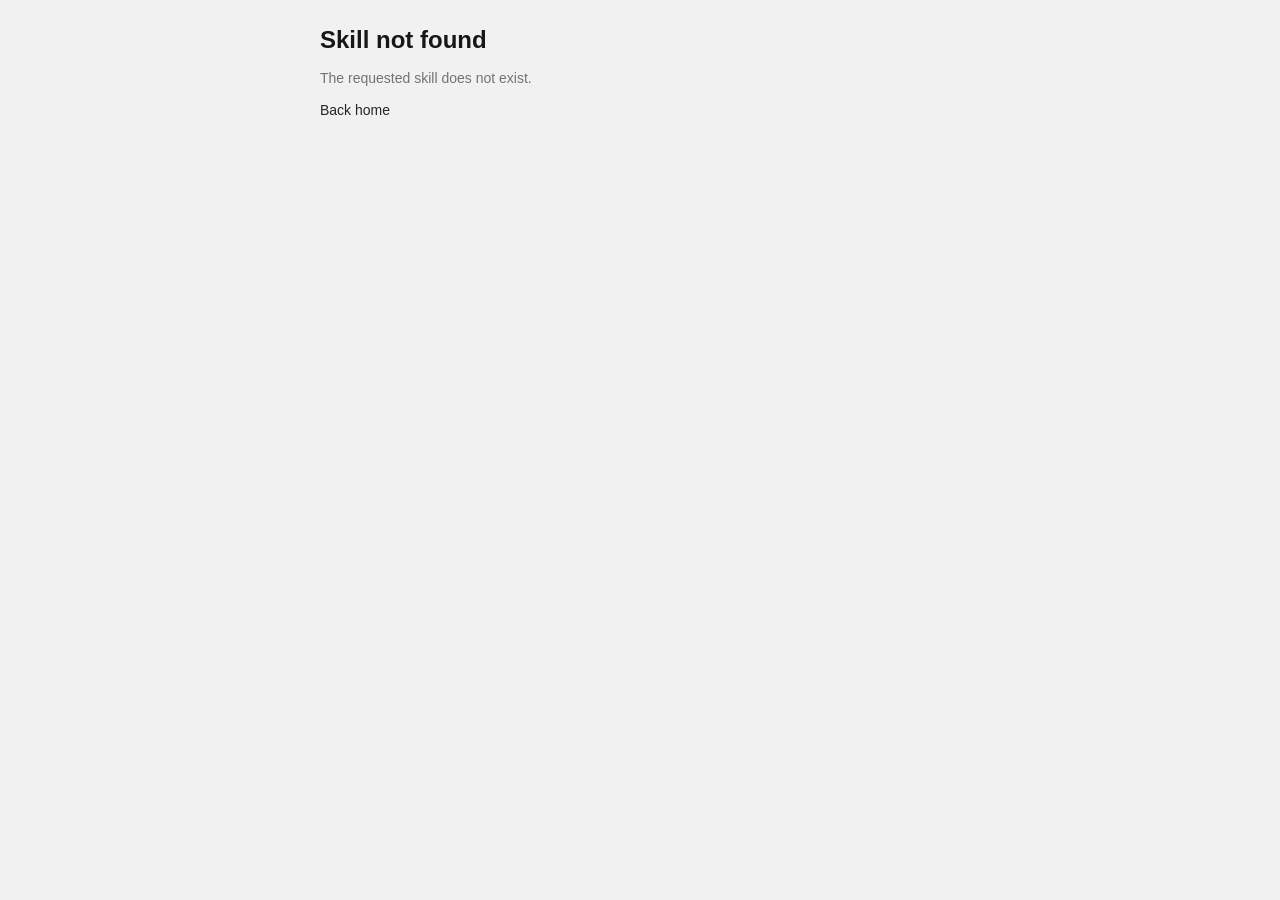
==== index.html @ 60fefcd5 "deploy: github.io 55b83a72cb66749250138c7ba9eec5d4c5a7eaed" ====
<!doctype html>
<html lang="en">
  <head>
    <meta charset="utf-8" />
    <title>github.io</title>
    <base href="/" />

    <meta name="viewport" content="width=device-width, initial-scale=1" />
    <link rel="icon" type="image/x-icon" href="/favicon.ico" />
    <script type="module" crossorigin src="/assets/main-5SU45acB.js"></script>
    <link rel="stylesheet" crossorigin href="/assets/main-Bjj4V_f0.css">
  </head>
  <body>
    <div id="root"></div>
  </body>
</html>
---- assets/main-Bjj4V_f0.css ----
@layer reset{:where(*){box-sizing:border-box;border:0 solid}:where(html){-webkit-text-size-adjust:100%;tab-size:4;--lightningcss-light:initial;--lightningcss-dark: ;color-scheme:light dark;line-height:1.5}@media (prefers-color-scheme:dark){:where(html){--lightningcss-light: ;--lightningcss-dark:initial}}:where(body){line-height:inherit;-webkit-font-smoothing:antialiased;-moz-osx-font-smoothing:grayscale;margin:0}:where(h1,h2,h3,h4,h5,h6){font-size:inherit;font-weight:inherit}:where(h1,h2,h3,h4,h5,h6,p,blockquote,figure,pre,dl,dd){margin:0}:where(a){color:inherit;-webkit-text-decoration:inherit;text-decoration:inherit}:where(b,strong){font-weight:bolder}:where(code,kbd,samp,pre){font-family:ui-monospace,SFMono-Regular,Menlo,Monaco,Consolas,Liberation Mono,Courier New,monospace;font-size:1em}:where(small){font-size:80%}:where(sub,sup){vertical-align:baseline;font-size:75%;line-height:0;position:relative}:where(sub){bottom:-.25em}:where(sup){top:-.5em}:where(ol,ul,menu){margin:0;padding:0;list-style:none}:where(img,svg,video,canvas,audio,iframe,embed,object){vertical-align:middle;display:block}:where(img,video){max-width:100%;height:auto}:where(button,input,optgroup,select,textarea){font:inherit;color:inherit;margin:0;padding:0}:where(button,[type=button],[type=reset],[type=submit]){appearance:button;background-color:#0000;background-image:none}:where(button,[role=button]){cursor:pointer}:where(:disabled){cursor:default}:where(textarea){resize:vertical}:where(){opacity:1;color:var(--color-text-secondary,#9ca3af);-webkit-appearance:none}:where(fieldset){margin:0;padding:0}:where(legend){padding:0}:where(table){text-indent:0;border-color:inherit;border-collapse:collapse}:where(hr){height:0;color:inherit;border-top-width:1px}:where(summary){display:list-item}:where(dialog){outline:none;padding:0}:where([hidden]){display:none}:where(html){-webkit-tap-highlight-color:transparent}@media (hover:none) and (pointer:coarse){:where(:focus-visible){outline:none}}:where(html[data-theme=light]){--lightningcss-light:initial;--lightningcss-dark: ;color-scheme:light}:where(html[data-theme=dark]){--lightningcss-light: ;--lightningcss-dark:initial;color-scheme:dark}:where(html:not([data-theme])){--lightningcss-light:initial;--lightningcss-dark: ;color-scheme:light dark}@media (prefers-color-scheme:dark){:where(html:not([data-theme])){--lightningcss-light: ;--lightningcss-dark:initial}}:where([data-astryx-media=dark]){--lightningcss-light: ;--lightningcss-dark:initial;color-scheme:dark}:where([data-astryx-media=light]){--lightningcss-light:initial;--lightningcss-dark: ;color-scheme:light}@scope([data-astryx-theme=neutral]) to ([data-astryx-theme]){:where(h1,h2,h3,h4,h5,h6){font-family:var(--font-family-heading);color:var(--color-text-primary)}:where(h1){font-size:var(--font-size-2xl);font-weight:var(--font-weight-semibold);line-height:1.3333}:where(h2){font-size:var(--font-size-xl);font-weight:var(--font-weight-semibold);line-height:1.4}:where(h3){font-size:var(--font-size-lg);font-weight:var(--font-weight-bold);line-height:1.4118}:where(h4){font-size:var(--font-size-base);font-weight:var(--font-weight-bold);line-height:1.4286}:where(h5){font-size:var(--font-size-sm);font-weight:var(--font-weight-semibold);line-height:1.6667}:where(h6){font-size:var(--font-size-xs);font-weight:var(--font-weight-semibold);line-height:1.6}:where(p){font-family:var(--font-family-body);font-size:var(--font-size-base);font-weight:var(--font-weight-normal);color:var(--color-text-primary);line-height:1.4286}:where(small){font-size:var(--font-size-sm);font-weight:var(--font-weight-normal);color:var(--color-text-secondary);line-height:1.6667}:where(code,pre){font-family:var(--font-family-code);font-size:var(--font-size-base);line-height:1.4286}:where(hr){border:none;border-top:1px solid var(--color-border)}}}@layer theme{@theme default{--font-sans: -apple-system, BlinkMacSystemFont, "Segoe UI", Roboto, "Helvetica Neue", "Noto Sans", Arial, sans-serif, "Apple Color Emoji", "Segoe UI Emoji", "Segoe UI Symbol", "Noto Color Emoji"; --font-serif: ui-serif, Georgia, Cambria, "Times New Roman", Times, serif; --font-mono: ui-monospace, SFMono-Regular, Menlo, Monaco, Consolas, "Liberation Mono", "Courier New", monospace; --color-red-50: oklch(97.1% .013 17.38); --color-red-100: oklch(93.6% .032 17.717); --color-red-200: oklch(88.5% .062 18.334); --color-red-300: oklch(80.8% .114 19.571); --color-red-400: oklch(70.4% .191 22.216); --color-red-500: oklch(63.7% .237 25.331); --color-red-600: oklch(57.7% .245 27.325); --color-red-700: oklch(50.5% .213 27.518); --color-red-800: oklch(44.4% .177 26.899); --color-red-900: oklch(39.6% .141 25.723); --color-red-950: oklch(25.8% .092 26.042); --color-orange-50: oklch(98% .016 73.684); --color-orange-100: oklch(95.4% .038 75.164); --color-orange-200: oklch(90.1% .076 70.697); --color-orange-300: oklch(83.7% .128 66.29); --color-orange-400: oklch(75% .183 55.934); --color-orange-500: oklch(70.5% .213 47.604); --color-orange-600: oklch(64.6% .222 41.116); --color-orange-700: oklch(55.3% .195 38.402); --color-orange-800: oklch(47% .157 37.304); --color-orange-900: oklch(40.8% .123 38.172); --color-orange-950: oklch(26.6% .079 36.259); --color-amber-50: oklch(98.7% .022 95.277); --color-amber-100: oklch(96.2% .059 95.617); --color-amber-200: oklch(92.4% .12 95.746); --color-amber-300: oklch(87.9% .169 91.605); --color-amber-400: oklch(82.8% .189 84.429); --color-amber-500: oklch(76.9% .188 70.08); --color-amber-600: oklch(66.6% .179 58.318); --color-amber-700: oklch(55.5% .163 48.998); --color-amber-800: oklch(47.3% .137 46.201); --color-amber-900: oklch(41.4% .112 45.904); --color-amber-950: oklch(27.9% .077 45.635); --color-yellow-50: oklch(98.7% .026 102.212); --color-yellow-100: oklch(97.3% .071 103.193); --color-yellow-200: oklch(94.5% .129 101.54); --color-yellow-300: oklch(90.5% .182 98.111); --color-yellow-400: oklch(85.2% .199 91.936); --color-yellow-500: oklch(79.5% .184 86.047); --color-yellow-600: oklch(68.1% .162 75.834); --color-yellow-700: oklch(55.4% .135 66.442); --color-yellow-800: oklch(47.6% .114 61.907); --color-yellow-900: oklch(42.1% .095 57.708); --color-yellow-950: oklch(28.6% .066 53.813); --color-lime-50: oklch(98.6% .031 120.757); --color-lime-100: oklch(96.7% .067 122.328); --color-lime-200: oklch(93.8% .127 124.321); --color-lime-300: oklch(89.7% .196 126.665); --color-lime-400: oklch(84.1% .238 128.85); --color-lime-500: oklch(76.8% .233 130.85); --color-lime-600: oklch(64.8% .2 131.684); --color-lime-700: oklch(53.2% .157 131.589); --color-lime-800: oklch(45.3% .124 130.933); --color-lime-900: oklch(40.5% .101 131.063); --color-lime-950: oklch(27.4% .072 132.109); --color-green-50: oklch(98.2% .018 155.826); --color-green-100: oklch(96.2% .044 156.743); --color-green-200: oklch(92.5% .084 155.995); --color-green-300: oklch(87.1% .15 154.449); --color-green-400: oklch(79.2% .209 151.711); --color-green-500: oklch(72.3% .219 149.579); --color-green-600: oklch(62.7% .194 149.214); --color-green-700: oklch(52.7% .154 150.069); --color-green-800: oklch(44.8% .119 151.328); --color-green-900: oklch(39.3% .095 152.535); --color-green-950: oklch(26.6% .065 152.934); --color-emerald-50: oklch(97.9% .021 166.113); --color-emerald-100: oklch(95% .052 163.051); --color-emerald-200: oklch(90.5% .093 164.15); --color-emerald-300: oklch(84.5% .143 164.978); --color-emerald-400: oklch(76.5% .177 163.223); --color-emerald-500: oklch(69.6% .17 162.48); --color-emerald-600: oklch(59.6% .145 163.225); --color-emerald-700: oklch(50.8% .118 165.612); --color-emerald-800: oklch(43.2% .095 166.913); --color-emerald-900: oklch(37.8% .077 168.94); --color-emerald-950: oklch(26.2% .051 172.552); --color-teal-50: oklch(98.4% .014 180.72); --color-teal-100: oklch(95.3% .051 180.801); --color-teal-200: oklch(91% .096 180.426); --color-teal-300: oklch(85.5% .138 181.071); --color-teal-400: oklch(77.7% .152 181.912); --color-teal-500: oklch(70.4% .14 182.503); --color-teal-600: oklch(60% .118 184.704); --color-teal-700: oklch(51.1% .096 186.391); --color-teal-800: oklch(43.7% .078 188.216); --color-teal-900: oklch(38.6% .063 188.416); --color-teal-950: oklch(27.7% .046 192.524); --color-cyan-50: oklch(98.4% .019 200.873); --color-cyan-100: oklch(95.6% .045 203.388); --color-cyan-200: oklch(91.7% .08 205.041); --color-cyan-300: oklch(86.5% .127 207.078); --color-cyan-400: oklch(78.9% .154 211.53); --color-cyan-500: oklch(71.5% .143 215.221); --color-cyan-600: oklch(60.9% .126 221.723); --color-cyan-700: oklch(52% .105 223.128); --color-cyan-800: oklch(45% .085 224.283); --color-cyan-900: oklch(39.8% .07 227.392); --color-cyan-950: oklch(30.2% .056 229.695); --color-sky-50: oklch(97.7% .013 236.62); --color-sky-100: oklch(95.1% .026 236.824); --color-sky-200: oklch(90.1% .058 230.902); --color-sky-300: oklch(82.8% .111 230.318); --color-sky-400: oklch(74.6% .16 232.661); --color-sky-500: oklch(68.5% .169 237.323); --color-sky-600: oklch(58.8% .158 241.966); --color-sky-700: oklch(50% .134 242.749); --color-sky-800: oklch(44.3% .11 240.79); --color-sky-900: oklch(39.1% .09 240.876); --color-sky-950: oklch(29.3% .066 243.157); --color-blue-50: oklch(97% .014 254.604); --color-blue-100: oklch(93.2% .032 255.585); --color-blue-200: oklch(88.2% .059 254.128); --color-blue-300: oklch(80.9% .105 251.813); --color-blue-400: oklch(70.7% .165 254.624); --color-blue-500: oklch(62.3% .214 259.815); --color-blue-600: oklch(54.6% .245 262.881); --color-blue-700: oklch(48.8% .243 264.376); --color-blue-800: oklch(42.4% .199 265.638); --color-blue-900: oklch(37.9% .146 265.522); --color-blue-950: oklch(28.2% .091 267.935); --color-indigo-50: oklch(96.2% .018 272.314); --color-indigo-100: oklch(93% .034 272.788); --color-indigo-200: oklch(87% .065 274.039); --color-indigo-300: oklch(78.5% .115 274.713); --color-indigo-400: oklch(67.3% .182 276.935); --color-indigo-500: oklch(58.5% .233 277.117); --color-indigo-600: oklch(51.1% .262 276.966); --color-indigo-700: oklch(45.7% .24 277.023); --color-indigo-800: oklch(39.8% .195 277.366); --color-indigo-900: oklch(35.9% .144 278.697); --color-indigo-950: oklch(25.7% .09 281.288); --color-violet-50: oklch(96.9% .016 293.756); --color-violet-100: oklch(94.3% .029 294.588); --color-violet-200: oklch(89.4% .057 293.283); --color-violet-300: oklch(81.1% .111 293.571); --color-violet-400: oklch(70.2% .183 293.541); --color-violet-500: oklch(60.6% .25 292.717); --color-violet-600: oklch(54.1% .281 293.009); --color-violet-700: oklch(49.1% .27 292.581); --color-violet-800: oklch(43.2% .232 292.759); --color-violet-900: oklch(38% .189 293.745); --color-violet-950: oklch(28.3% .141 291.089); --color-purple-50: oklch(97.7% .014 308.299); --color-purple-100: oklch(94.6% .033 307.174); --color-purple-200: oklch(90.2% .063 306.703); --color-purple-300: oklch(82.7% .119 306.383); --color-purple-400: oklch(71.4% .203 305.504); --color-purple-500: oklch(62.7% .265 303.9); --color-purple-600: oklch(55.8% .288 302.321); --color-purple-700: oklch(49.6% .265 301.924); --color-purple-800: oklch(43.8% .218 303.724); --color-purple-900: oklch(38.1% .176 304.987); --color-purple-950: oklch(29.1% .149 302.717); --color-fuchsia-50: oklch(97.7% .017 320.058); --color-fuchsia-100: oklch(95.2% .037 318.852); --color-fuchsia-200: oklch(90.3% .076 319.62); --color-fuchsia-300: oklch(83.3% .145 321.434); --color-fuchsia-400: oklch(74% .238 322.16); --color-fuchsia-500: oklch(66.7% .295 322.15); --color-fuchsia-600: oklch(59.1% .293 322.896); --color-fuchsia-700: oklch(51.8% .253 323.949); --color-fuchsia-800: oklch(45.2% .211 324.591); --color-fuchsia-900: oklch(40.1% .17 325.612); --color-fuchsia-950: oklch(29.3% .136 325.661); --color-pink-50: oklch(97.1% .014 343.198); --color-pink-100: oklch(94.8% .028 342.258); --color-pink-200: oklch(89.9% .061 343.231); --color-pink-300: oklch(82.3% .12 346.018); --color-pink-400: oklch(71.8% .202 349.761); --color-pink-500: oklch(65.6% .241 354.308); --color-pink-600: oklch(59.2% .249 .584); --color-pink-700: oklch(52.5% .223 3.958); --color-pink-800: oklch(45.9% .187 3.815); --color-pink-900: oklch(40.8% .153 2.432); --color-pink-950: oklch(28.4% .109 3.907); --color-rose-50: oklch(96.9% .015 12.422); --color-rose-100: oklch(94.1% .03 12.58); --color-rose-200: oklch(89.2% .058 10.001); --color-rose-300: oklch(81% .117 11.638); --color-rose-400: oklch(71.2% .194 13.428); --color-rose-500: oklch(64.5% .246 16.439); --color-rose-600: oklch(58.6% .253 17.585); --color-rose-700: oklch(51.4% .222 16.935); --color-rose-800: oklch(45.5% .188 13.697); --color-rose-900: oklch(41% .159 10.272); --color-rose-950: oklch(27.1% .105 12.094); --color-slate-50: oklch(98.4% .003 247.858); --color-slate-100: oklch(96.8% .007 247.896); --color-slate-200: oklch(92.9% .013 255.508); --color-slate-300: oklch(86.9% .022 252.894); --color-slate-400: oklch(70.4% .04 256.788); --color-slate-500: oklch(55.4% .046 257.417); --color-slate-600: oklch(44.6% .043 257.281); --color-slate-700: oklch(37.2% .044 257.287); --color-slate-800: oklch(27.9% .041 260.031); --color-slate-900: oklch(20.8% .042 265.755); --color-slate-950: oklch(12.9% .042 264.695); --color-gray-50: oklch(98.5% .002 247.839); --color-gray-100: oklch(96.7% .003 264.542); --color-gray-200: oklch(92.8% .006 264.531); --color-gray-300: oklch(87.2% .01 258.338); --color-gray-400: oklch(70.7% .022 261.325); --color-gray-500: oklch(55.1% .027 264.364); --color-gray-600: oklch(44.6% .03 256.802); --color-gray-700: oklch(37.3% .034 259.733); --color-gray-800: oklch(27.8% .033 256.848); --color-gray-900: oklch(21% .034 264.665); --color-gray-950: oklch(13% .028 261.692); --color-zinc-50: oklch(98.5% 0 none); --color-zinc-100: oklch(96.7% .001 286.375); --color-zinc-200: oklch(92% .004 286.32); --color-zinc-300: oklch(87.1% .006 286.286); --color-zinc-400: oklch(70.5% .015 286.067); --color-zinc-500: oklch(55.2% .016 285.938); --color-zinc-600: oklch(44.2% .017 285.786); --color-zinc-700: oklch(37% .013 285.805); --color-zinc-800: oklch(27.4% .006 286.033); --color-zinc-900: oklch(21% .006 285.885); --color-zinc-950: oklch(14.1% .005 285.823); --color-neutral-50: oklch(98.5% 0 none); --color-neutral-100: oklch(97% 0 none); --color-neutral-200: oklch(92.2% 0 none); --color-neutral-300: oklch(87% 0 none); --color-neutral-400: oklch(70.8% 0 none); --color-neutral-500: oklch(55.6% 0 none); --color-neutral-600: oklch(43.9% 0 none); --color-neutral-700: oklch(37.1% 0 none); --color-neutral-800: oklch(26.9% 0 none); --color-neutral-900: oklch(20.5% 0 none); --color-neutral-950: oklch(14.5% 0 none); --color-stone-50: oklch(98.5% .001 106.423); --color-stone-100: oklch(97% .001 106.424); --color-stone-200: oklch(92.3% .003 48.717); --color-stone-300: oklch(86.9% .005 56.366); --color-stone-400: oklch(70.9% .01 56.259); --color-stone-500: oklch(55.3% .013 58.071); --color-stone-600: oklch(44.4% .011 73.639); --color-stone-700: oklch(37.4% .01 67.558); --color-stone-800: oklch(26.8% .007 34.298); --color-stone-900: oklch(21.6% .006 56.043); --color-stone-950: oklch(14.7% .004 49.25); --color-mauve-50: oklch(98.5% 0 none); --color-mauve-100: oklch(96% .003 325.6); --color-mauve-200: oklch(92.2% .005 325.62); --color-mauve-300: oklch(86.5% .012 325.68); --color-mauve-400: oklch(71.1% .019 323.02); --color-mauve-500: oklch(54.2% .034 322.5); --color-mauve-600: oklch(43.5% .029 321.78); --color-mauve-700: oklch(36.4% .029 323.89); --color-mauve-800: oklch(26.3% .024 320.12); --color-mauve-900: oklch(21.2% .019 322.12); --color-mauve-950: oklch(14.5% .008 326); --color-olive-50: oklch(98.8% .003 106.5); --color-olive-100: oklch(96.6% .005 106.5); --color-olive-200: oklch(93% .007 106.5); --color-olive-300: oklch(88% .011 106.6); --color-olive-400: oklch(73.7% .021 106.9); --color-olive-500: oklch(58% .031 107.3); --color-olive-600: oklch(46.6% .025 107.3); --color-olive-700: oklch(39.4% .023 107.4); --color-olive-800: oklch(28.6% .016 107.4); --color-olive-900: oklch(22.8% .013 107.4); --color-olive-950: oklch(15.3% .006 107.1); --color-mist-50: oklch(98.7% .002 197.1); --color-mist-100: oklch(96.3% .002 197.1); --color-mist-200: oklch(92.5% .005 214.3); --color-mist-300: oklch(87.2% .007 219.6); --color-mist-400: oklch(72.3% .014 214.4); --color-mist-500: oklch(56% .021 213.5); --color-mist-600: oklch(45% .017 213.2); --color-mist-700: oklch(37.8% .015 216); --color-mist-800: oklch(27.5% .011 216.9); --color-mist-900: oklch(21.8% .008 223.9); --color-mist-950: oklch(14.8% .004 228.8); --color-taupe-50: oklch(98.6% .002 67.8); --color-taupe-100: oklch(96% .002 17.2); --color-taupe-200: oklch(92.2% .005 34.3); --color-taupe-300: oklch(86.8% .007 39.5); --color-taupe-400: oklch(71.4% .014 41.2); --color-taupe-500: oklch(54.7% .021 43.1); --color-taupe-600: oklch(43.8% .017 39.3); --color-taupe-700: oklch(36.7% .016 35.7); --color-taupe-800: oklch(26.8% .011 36.5); --color-taupe-900: oklch(21.4% .009 43.1); --color-taupe-950: oklch(14.7% .004 49.3); --color-black: #000; --color-white: #fff; --spacing: .25rem; --breakpoint-sm: 40rem; --breakpoint-md: 48rem; --breakpoint-lg: 64rem; --breakpoint-xl: 80rem; --breakpoint-2xl: 96rem; --container-3xs: 16rem; --container-2xs: 18rem; --container-xs: 20rem; --container-sm: 24rem; --container-md: 28rem; --container-lg: 32rem; --container-xl: 36rem; --container-2xl: 42rem; --container-3xl: 48rem; --container-4xl: 56rem; --container-5xl: 64rem; --container-6xl: 72rem; --container-7xl: 80rem; --text-xs: .75rem; --text-xs--line-height: calc(1 / .75); --text-sm: .875rem; --text-sm--line-height: calc(1.25 / .875); --text-base: 1rem; --text-base--line-height: calc(1.5 / 1); --text-lg: 1.125rem; --text-lg--line-height: calc(1.75 / 1.125); --text-xl: 1.25rem; --text-xl--line-height: calc(1.75 / 1.25); --text-2xl: 1.5rem; --text-2xl--line-height: calc(2 / 1.5); --text-3xl: 1.875rem; --text-3xl--line-height: calc(2.25 / 1.875); --text-4xl: 2.25rem; --text-4xl--line-height: calc(2.5 / 2.25); --text-5xl: 3rem; --text-5xl--line-height: 1; --text-6xl: 3.75rem; --text-6xl--line-height: 1; --text-7xl: 4.5rem; --text-7xl--line-height: 1; --text-8xl: 6rem; --text-8xl--line-height: 1; --text-9xl: 8rem; --text-9xl--line-height: 1; --font-weight-thin: 100; --font-weight-extralight: 200; --font-weight-light: 300; --font-weight-normal: 400; --font-weight-medium: 500; --font-weight-semibold: 600; --font-weight-bold: 700; --font-weight-extrabold: 800; --font-weight-black: 900; --tracking-tighter: -.05em; --tracking-tight: -.025em; --tracking-normal: 0em; --tracking-wide: .025em; --tracking-wider: .05em; --tracking-widest: .1em; --leading-tight: 1.25; --leading-snug: 1.375; --leading-normal: 1.5; --leading-relaxed: 1.625; --leading-loose: 2; --radius-xs: .125rem; --radius-sm: .25rem; --radius-md: .375rem; --radius-lg: .5rem; --radius-xl: .75rem; --radius-2xl: 1rem; --radius-3xl: 1.5rem; --radius-4xl: 2rem; --shadow-2xs: 0 1px #0000000d; --shadow-xs: 0 1px 2px 0 #0000000d; --shadow-sm: 0 1px 3px 0 #0000001a, 0 1px 2px -1px #0000001a; --shadow-md: 0 4px 6px -1px #0000001a, 0 2px 4px -2px #0000001a; --shadow-lg: 0 10px 15px -3px #0000001a, 0 4px 6px -4px #0000001a; --shadow-xl: 0 20px 25px -5px #0000001a, 0 8px 10px -6px #0000001a; --shadow-2xl: 0 25px 50px -12px #00000040; --inset-shadow-2xs: inset 0 1px #0000000d; --inset-shadow-xs: inset 0 1px 1px #0000000d; --inset-shadow-sm: inset 0 2px 4px #0000000d; --drop-shadow-xs: 0 1px 1px #0000000d; --drop-shadow-sm: 0 1px 2px #00000026; --drop-shadow-md: 0 3px 3px #0000001f; --drop-shadow-lg: 0 4px 4px #00000026; --drop-shadow-xl: 0 9px 7px #0000001a; --drop-shadow-2xl: 0 25px 25px #00000026; --text-shadow-2xs: 0px 1px 0px #00000026; --text-shadow-xs: 0px 1px 1px #0003; --text-shadow-sm: 0px 1px 0px #00000013, 0px 1px 1px #00000013, 0px 2px 2px #00000013; --text-shadow-md: 0px 1px 1px #0000001a, 0px 1px 2px #0000001a, 0px 2px 4px #0000001a; --text-shadow-lg: 0px 1px 2px #0000001a, 0px 3px 2px #0000001a, 0px 4px 8px #0000001a; --ease-in: cubic-bezier(.4, 0, 1, 1); --ease-out: cubic-bezier(0, 0, .2, 1); --ease-in-out: cubic-bezier(.4, 0, .2, 1); --animate-spin: spin 1s linear infinite; --animate-ping: ping 1s cubic-bezier(0, 0, .2, 1) infinite; --animate-pulse: pulse 2s cubic-bezier(.4, 0, .6, 1) infinite; --animate-bounce: bounce 1s infinite; @keyframes spin { to { transform: rotate(360deg); } } @keyframes ping { 75%, 100% { transform: scale(2); opacity: 0; } } @keyframes pulse { 50% { opacity: .5; } } @keyframes bounce { 0%, 100% { transform: translateY(-25%); animation-timing-function: cubic-bezier(.8, 0, 1, 1); } 50% { transform: none; animation-timing-function: cubic-bezier(0, 0, .2, 1); } } --blur-xs: 4px; --blur-sm: 8px; --blur-md: 12px; --blur-lg: 16px; --blur-xl: 24px; --blur-2xl: 40px; --blur-3xl: 64px; --perspective-dramatic: 100px; --perspective-near: 300px; --perspective-normal: 500px; --perspective-midrange: 800px; --perspective-distant: 1200px; --aspect-video: 16 / 9; --default-transition-duration: .15s; --default-transition-timing-function: cubic-bezier(.4, 0, .2, 1); --default-font-family: --theme(--font-sans, initial); --default-font-feature-settings: --theme(--font-sans--font-feature-settings, initial); --default-font-variation-settings: --theme(--font-sans--font-variation-settings, initial); --default-mono-font-family: --theme(--font-mono, initial); --default-mono-font-feature-settings: --theme(--font-mono--font-feature-settings, initial); --default-mono-font-variation-settings: --theme(--font-mono--font-variation-settings, initial);}@theme default inline reference{--blur: 8px; --shadow: 0 1px 3px 0 #0000001a, 0 1px 2px -1px #0000001a; --shadow-inner: inset 0 2px 4px 0 #0000000d; --drop-shadow: 0 1px 2px #0000001a, 0 1px 1px #0000000f; --radius: .25rem; --max-width-prose: 65ch;}}@layer base{*,:after,:before,::backdrop{box-sizing:border-box;border:0 solid;margin:0;padding:0}::file-selector-button{box-sizing:border-box;border:0 solid;margin:0;padding:0}html,:host{-webkit-text-size-adjust:100%;tab-size:4;line-height:1.5;font-family:--theme(--default-font-family, -apple-system, BlinkMacSystemFont, "Segoe UI", Roboto, "Helvetica Neue", "Noto Sans", Arial, sans-serif, "Apple Color Emoji", "Segoe UI Emoji", "Segoe UI Symbol", "Noto Color Emoji");font-feature-settings:--theme(--default-font-feature-settings, normal);font-variation-settings:--theme(--default-font-variation-settings, normal);-webkit-tap-highlight-color:transparent}hr{height:0;color:inherit;border-top-width:1px}abbr:where([title]){-webkit-text-decoration:underline dotted;text-decoration:underline dotted}h1,h2,h3,h4,h5,h6{font-size:inherit;font-weight:inherit}a{color:inherit;-webkit-text-decoration:inherit;-webkit-text-decoration:inherit;text-decoration:inherit}b,strong{font-weight:bolder}code,kbd,samp,pre{font-family:--theme(--default-mono-font-family, ui-monospace, SFMono-Regular, Menlo, Monaco, Consolas, "Liberation Mono", "Courier New", monospace);font-feature-settings:--theme(--default-mono-font-feature-settings, normal);font-variation-settings:--theme(--default-mono-font-variation-settings, normal);font-size:1em}small{font-size:80%}sub,sup{vertical-align:baseline;font-size:75%;line-height:0;position:relative}sub{bottom:-.25em}sup{top:-.5em}table{text-indent:0;border-color:inherit;border-collapse:collapse}:-moz-focusring:where(:not(iframe)){outline:auto}progress{vertical-align:baseline}summary{display:list-item}ol,ul,menu{list-style:none}img,svg,video,canvas,audio,iframe,embed,object{vertical-align:middle;display:block}img,video{max-width:100%;height:auto}button,input,select,optgroup,textarea{font:inherit;font-feature-settings:inherit;font-variation-settings:inherit;letter-spacing:inherit;color:inherit;opacity:1;background-color:#0000;border-radius:0}::file-selector-button{font:inherit;font-feature-settings:inherit;font-variation-settings:inherit;letter-spacing:inherit;color:inherit;opacity:1;background-color:#0000;border-radius:0}:where(select:is([multiple],[size])) optgroup{font-weight:bolder}:where(select:is([multiple],[size])) optgroup option{padding-inline-start:20px}::file-selector-button{margin-inline-end:4px}::placeholder{opacity:1}@supports (not ((-webkit-appearance:-apple-pay-button))) or (contain-intrinsic-size:1px){::placeholder{color:color-mix(in oklab, currentcolor 50%, transparent)}}textarea{resize:vertical}::-webkit-search-decoration{-webkit-appearance:none}::-webkit-date-and-time-value{min-height:1lh;text-align:inherit}::-webkit-datetime-edit{display:inline-flex}::-webkit-datetime-edit-fields-wrapper{padding:0}::-webkit-datetime-edit{padding-block:0}::-webkit-datetime-edit-year-field{padding-block:0}::-webkit-datetime-edit-month-field{padding-block:0}::-webkit-datetime-edit-day-field{padding-block:0}::-webkit-datetime-edit-hour-field{padding-block:0}::-webkit-datetime-edit-minute-field{padding-block:0}::-webkit-datetime-edit-second-field{padding-block:0}::-webkit-datetime-edit-millisecond-field{padding-block:0}::-webkit-datetime-edit-meridiem-field{padding-block:0}::-webkit-calendar-picker-indicator{line-height:1}:-moz-ui-invalid{box-shadow:none}button,input:where([type=button],[type=reset],[type=submit]){appearance:button}::file-selector-button{appearance:button}::-webkit-inner-spin-button{height:auto}::-webkit-outer-spin-button{height:auto}[hidden]:where(:not([hidden=until-found])){display:none!important}}@layer astryx-base{@property --x---_avatar-group-overlap{syntax:"*";inherits:false}@property --x---_tab-indicator-bottom{syntax:"*";inherits:false}@property --x---container-max-height{syntax:"*";inherits:false}@property --x---layout-content-width{syntax:"*";inherits:false}@property --x-126w13d{syntax:"*";inherits:false}@property --x-4drmnv{syntax:"*";inherits:false}@property --x-animationDelay{syntax:"*";inherits:false}@property --x-borderWidth{syntax:"*";inherits:false}@property --x-bottom{syntax:"*";inherits:false}@property --x-counterReset{syntax:"*";inherits:false}@property --x-fontSize{syntax:"*";inherits:false}@property --x-gap{syntax:"*";inherits:false}@property --x-gridAutoRows{syntax:"*";inherits:false}@property --x-gridTemplateColumns{syntax:"*";inherits:false}@property --x-height{syntax:"*";inherits:false}@property --x-left{syntax:"*";inherits:false}@property --x-marginInline{syntax:"*";inherits:false}@property --x-maxHeight{syntax:"*";inherits:false}@property --x-maxWidth{syntax:"*";inherits:false}@property --x-minHeight{syntax:"*";inherits:false}@property --x-minWidth{syntax:"*";inherits:false}@property --x-paddingInlineStart{syntax:"*";inherits:false}@property --x-right{syntax:"*";inherits:false}@property --x-top{syntax:"*";inherits:false}@property --x-transform{syntax:"*";inherits:false}@property --x-WebkitLineClamp{syntax:"*";inherits:false}@property --x-width{syntax:"*";inherits:false}@keyframes x188b6p3-B{0%{color:inherit}to{color:#0000}}@keyframes x13kz0yu-B{0%,to{opacity:1}50%{opacity:.5}}@keyframes x18re5ia-B{0%{opacity:0}to{opacity:1}}@keyframes xgnty7z-B{0%{opacity:.25}to{opacity:1}}@keyframes xtut5q7-B{0%{opacity:1}50%{opacity:.5}to{opacity:1}}@keyframes x1k48ry3-B{0%{opacity:0;transform:scale(.95)}to{opacity:1;transform:scale(1)}}@keyframes x11lauxq-B{0%{opacity:0;transform:translate(var(--dialog-dir-x,0px),var(--dialog-dir-y,16px)) scale(.95)}to{opacity:1;transform:translate(0)scale(1)}}@keyframes xu7jd1z-B{0%{opacity:0;transform:translateX(var(--spacing-2)) scale(.95)}to{opacity:1;transform:translate(0)scale(1)}}@keyframes xwmkjkf-B{0%{opacity:0;transform:translateX(calc(-1 * var(--spacing-2))) scale(.95)}to{opacity:1;transform:translate(0)scale(1)}}@keyframes x1ahk7ht-B{0%{opacity:0;transform:translateY(var(--spacing-2)) scale(.95)}to{opacity:1;transform:translateY(0)scale(1)}}@keyframes xv1hr86-B{0%{opacity:0;transform:translateY(calc(-1 * var(--spacing-2))) scale(.95)}to{opacity:1;transform:translateY(0)scale(1)}}@keyframes x1b6yrix-B{0%{opacity:0;transform:translateY(var(--spacing-2))}to{opacity:1;transform:translateY(0)}}@keyframes xiylxmw-B{0%{opacity:0;transform:translateY(calc(-1 * var(--spacing-2)))}to{opacity:1;transform:translateY(0)}}@keyframes xqng64z-B{0%{transform:rotate(0)}to{transform:rotate(360deg)}}@keyframes xr3m334-B{0%{transform:translate(-100%)}to{transform:translate(250%)}}:root,.xafi2nm{--border-width:1px}:root,.xj0fimd{--color-accent:var(--lightningcss-light,#0064e0)var(--lightningcss-dark,#2694fe);--color-accent-muted:var(--lightningcss-light,#0082fb33)var(--lightningcss-dark,#0082fb3f);--color-on-accent:var(--lightningcss-light,#fff)var(--lightningcss-dark,#fff);--color-neutral:var(--lightningcss-light,#0536591a)var(--lightningcss-dark,#dfe2e533);--color-background-surface:var(--lightningcss-light,#fff)var(--lightningcss-dark,#1f1f22);--color-background-body:var(--lightningcss-light,#f1f4f7)var(--lightningcss-dark,#111112);--color-overlay:var(--lightningcss-light,#01122866)var(--lightningcss-dark,#11111299);--color-overlay-hover:var(--lightningcss-light,#0536590c)var(--lightningcss-dark,#ffffff0c);--color-overlay-pressed:var(--lightningcss-light,#05365919)var(--lightningcss-dark,#ffffff19);--color-background-muted:var(--lightningcss-light,#0536590c)var(--lightningcss-dark,#1111127f);--color-text-primary:var(--lightningcss-light,#0a1317)var(--lightningcss-dark,#dfe2e5);--color-text-secondary:var(--lightningcss-light,#4e606f)var(--lightningcss-dark,#aaafb5);--color-text-disabled:var(--lightningcss-light,#a4b0bc)var(--lightningcss-dark,#6f747c);--color-text-accent:var(--lightningcss-light,#0064e0)var(--lightningcss-dark,#3e9efb);--color-on-dark:var(--lightningcss-light,#fff)var(--lightningcss-dark,#fff);--color-on-light:var(--lightningcss-light,#000)var(--lightningcss-dark,#000);--color-icon-accent:var(--lightningcss-light,#0064e0)var(--lightningcss-dark,#2694fe);--color-icon-primary:var(--lightningcss-light,#0a1317)var(--lightningcss-dark,#dfe2e5);--color-icon-secondary:var(--lightningcss-light,#4e606f)var(--lightningcss-dark,#aaafb5);--color-icon-disabled:var(--lightningcss-light,#a4b0bc)var(--lightningcss-dark,#6f747c);--color-background-card:var(--lightningcss-light,#fff)var(--lightningcss-dark,#1f1f22);--color-background-popover:var(--lightningcss-light,#fff)var(--lightningcss-dark,#28292c);--color-background-inverted:var(--lightningcss-light,#0a1317)var(--lightningcss-dark,#fff);--color-background-error-inverted:var(--lightningcss-light,#aa071e)var(--lightningcss-dark,#e3193b);--color-success:var(--lightningcss-light,#0d8626)var(--lightningcss-dark,#0d8626);--color-success-muted:var(--lightningcss-light,#0b991f33)var(--lightningcss-dark,#0b991f3f);--color-on-success:var(--lightningcss-light,#fff)var(--lightningcss-dark,#fff);--color-error:var(--lightningcss-light,#e3193b)var(--lightningcss-dark,#f5394f);--color-error-muted:var(--lightningcss-light,#e3193b33)var(--lightningcss-dark,#f5394f3f);--color-on-error:var(--lightningcss-light,#fff)var(--lightningcss-dark,#fff);--color-warning:var(--lightningcss-light,#e9af08)var(--lightningcss-dark,#f2c00b);--color-warning-muted:var(--lightningcss-light,#e2a40033)var(--lightningcss-dark,#e2a4003f);--color-on-warning:var(--lightningcss-light,#0a1317)var(--lightningcss-dark,#0a1317);--color-border:var(--lightningcss-light,#05365919)var(--lightningcss-dark,#f2f4f619);--color-border-emphasized:var(--lightningcss-light,#ccd3db)var(--lightningcss-dark,#494d53);--color-skeleton:var(--lightningcss-light,#ccd3db)var(--lightningcss-dark,#5a5e66);--color-track:var(--lightningcss-light,#ccd3db)var(--lightningcss-dark,#5a5e66);--color-shadow:var(--lightningcss-light,#0536591a)var(--lightningcss-dark,#0000004d);--color-tint-hover:var(--lightningcss-light,#000)var(--lightningcss-dark,#fff);--color-background-blue:var(--lightningcss-light,#0171e333)var(--lightningcss-dark,#0171e333);--color-border-blue:var(--lightningcss-light,#0064e0)var(--lightningcss-dark,#2694fe);--color-icon-blue:var(--lightningcss-light,#0064e0)var(--lightningcss-dark,#2694fe);--color-text-blue:var(--lightningcss-light,#042f97)var(--lightningcss-dark,#afd7ff);--color-background-cyan:var(--lightningcss-light,#03a7d733)var(--lightningcss-dark,#03a7d733);--color-border-cyan:var(--lightningcss-light,#089dd0)var(--lightningcss-dark,#0171a4);--color-icon-cyan:var(--lightningcss-light,#00acc1)var(--lightningcss-dark,#26c6da);--color-text-cyan:var(--lightningcss-light,#014975)var(--lightningcss-dark,#a1eef9);--color-background-gray:var(--lightningcss-light,#0a131733)var(--lightningcss-dark,#666a724c);--color-border-gray:var(--lightningcss-light,#647685)var(--lightningcss-dark,#748695);--color-icon-gray:var(--lightningcss-light,#4e606f)var(--lightningcss-dark,#aaafb5);--color-text-gray:var(--lightningcss-light,#0a1317)var(--lightningcss-dark,#e7eaed);--color-background-green:var(--lightningcss-light,#24bb5e33)var(--lightningcss-dark,#24bb5e33);--color-border-green:var(--lightningcss-light,#0d8626)var(--lightningcss-dark,#0b991f);--color-icon-green:var(--lightningcss-light,#0d8626)var(--lightningcss-dark,#26a756);--color-text-green:var(--lightningcss-light,#09441f)var(--lightningcss-dark,#a5f690);--color-background-orange:var(--lightningcss-light,#f2790233)var(--lightningcss-dark,#f2790233);--color-border-orange:var(--lightningcss-light,#eb6e00)var(--lightningcss-dark,#b34a01);--color-icon-orange:var(--lightningcss-light,#e9690b)var(--lightningcss-dark,#fb8c00);--color-text-orange:var(--lightningcss-light,#6b2203)var(--lightningcss-dark,#fdb876);--color-background-pink:var(--lightningcss-light,#e638b333)var(--lightningcss-dark,#e638b333);--color-border-pink:var(--lightningcss-light,#f351c0)var(--lightningcss-dark,#c02294);--color-icon-pink:var(--lightningcss-light,#c2185b)var(--lightningcss-dark,#ec407a);--color-text-pink:var(--lightningcss-light,#650053)var(--lightningcss-dark,#feade3);--color-background-purple:var(--lightningcss-light,#7952ff33)var(--lightningcss-dark,#7952ff33);--color-border-purple:var(--lightningcss-light,#9081ff)var(--lightningcss-dark,#7340fe);--color-icon-purple:var(--lightningcss-light,#5b08d8)var(--lightningcss-dark,#7952ff);--color-text-purple:var(--lightningcss-light,#3e0697)var(--lightningcss-dark,#b3b0fe);--color-background-red:var(--lightningcss-light,#e3193b33)var(--lightningcss-dark,#e3193b33);--color-border-red:var(--lightningcss-light,#e3193b)var(--lightningcss-dark,#f5394f);--color-icon-red:var(--lightningcss-light,#d31130)var(--lightningcss-dark,#e3193b);--color-text-red:var(--lightningcss-light,#7b0210)var(--lightningcss-dark,#ffb2b8);--color-background-teal:var(--lightningcss-light,#0db7af33)var(--lightningcss-dark,#0db7af33);--color-border-teal:var(--lightningcss-light,#08a3a3)var(--lightningcss-dark,#08767d);--color-icon-teal:var(--lightningcss-light,#009688)var(--lightningcss-dark,#26a69a);--color-text-teal:var(--lightningcss-light,#083943)var(--lightningcss-dark,#40dccd);--color-background-yellow:var(--lightningcss-light,#e2a40033)var(--lightningcss-dark,#e2a40033);--color-border-yellow:var(--lightningcss-light,#c58600)var(--lightningcss-dark,#b47700);--color-icon-yellow:var(--lightningcss-light,#fbc02d)var(--lightningcss-dark,#ffee58);--color-text-yellow:var(--lightningcss-light,#753f07)var(--lightningcss-dark,#fbce03)}:root,.x14lkjui{--duration-fast-min:.13s;--duration-fast:.175s;--duration-fast-max:.23s;--duration-medium-min:.31s;--duration-medium:.41s;--duration-medium-max:.55s;--duration-slow-min:.73s;--duration-slow:.975s;--duration-slow-max:1.3s}:root,.xf09i69{--ease-standard:cubic-bezier(.24, 1, .4, 1)}:root,.x5tdzeq{--font-family-body:-apple-system, BlinkMacSystemFont, "Segoe UI", Roboto, Helvetica, Arial, sans-serif;--font-family-code:"SF Mono", Monaco, Consolas, monospace;--font-family-heading:-apple-system, BlinkMacSystemFont, "Segoe UI", Roboto, Helvetica, Arial, sans-serif}:root,.x1q1ms06{--font-size-4xs:.375rem;--font-size-3xs:.4375rem;--font-size-2xs:.5rem;--font-size-xs:.625rem;--font-size-sm:.75rem;--font-size-base:.875rem;--font-size-lg:1.0625rem;--font-size-xl:1.25rem;--font-size-2xl:1.5rem;--font-size-3xl:1.8125rem;--font-size-4xl:2.1875rem;--font-size-5xl:2.625rem}:root,.x1ccmotb{--font-weight-normal:400;--font-weight-medium:500;--font-weight-semibold:600;--font-weight-bold:700}:root,.xrw1vgx{--radius-none:0px;--radius-inner:4px;--radius-element:8px;--radius-container:12px;--radius-page:28px;--radius-chat:28px;--radius-full:9999px}:root,.xua8qm3{--shadow-low:0px 1px 1px var(--lightningcss-light,#0000001a)var(--lightningcss-dark,#0003), 0px 2px 8px var(--lightningcss-light,#0000001a)var(--lightningcss-dark,#0003);--shadow-med:0px 1px 2px var(--lightningcss-light,#0000001a)var(--lightningcss-dark,#0003), 0px 2px 12px var(--lightningcss-light,#0000001a)var(--lightningcss-dark,#0003);--shadow-high:0px 2px 2px var(--lightningcss-light,#0000001a)var(--lightningcss-dark,#0003), 0px 8px 24px var(--lightningcss-light,#0000001a)var(--lightningcss-dark,#0000004d);--shadow-inset-hover:inset 0px 0px 0px 2px var(--lightningcss-light,#05365926)var(--lightningcss-dark,#dfe2e533);--shadow-inset-selected:inset 0px 0px 0px 2px #0171e380;--shadow-inset-success:inset 0px 0px 0px 2px #26a7564d;--shadow-inset-warning:inset 0px 0px 0px 2px #e2a4004d;--shadow-inset-error:inset 0px 0px 0px 2px #e3193b4d}:root,.xkgjyic{--size-element-sm:28px;--size-element-md:32px;--size-element-lg:36px}:root,.x1kvdh9l{--spacing-0:0px;--spacing-0-5:2px;--spacing-1:4px;--spacing-1-5:6px;--spacing-2:8px;--spacing-3:12px;--spacing-4:16px;--spacing-5:20px;--spacing-6:24px;--spacing-7:28px;--spacing-8:32px;--spacing-9:36px;--spacing-10:40px;--spacing-11:44px;--spacing-12:48px}:root,.x1etlgq0{--text-heading-1-size:var(--font-size-2xl);--text-heading-1-weight:var(--font-weight-semibold);--text-heading-1-leading:1.3333;--text-heading-2-size:var(--font-size-xl);--text-heading-2-weight:var(--font-weight-semibold);--text-heading-2-leading:1.4;--text-heading-3-size:var(--font-size-lg);--text-heading-3-weight:var(--font-weight-semibold);--text-heading-3-leading:1.4118;--text-heading-4-size:var(--font-size-base);--text-heading-4-weight:var(--font-weight-semibold);--text-heading-4-leading:1.4286;--text-heading-5-size:var(--font-size-sm);--text-heading-5-weight:var(--font-weight-semibold);--text-heading-5-leading:1.6667;--text-heading-6-size:var(--font-size-xs);--text-heading-6-weight:var(--font-weight-semibold);--text-heading-6-leading:1.6;--text-body-size:var(--font-size-base);--text-body-weight:var(--font-weight-normal);--text-body-leading:1.4286;--text-large-size:var(--font-size-lg);--text-large-weight:var(--font-weight-semibold);--text-large-leading:1.4118;--text-label-size:var(--font-size-base);--text-label-weight:var(--font-weight-medium);--text-label-leading:1.4286;--text-code-size:var(--font-size-base);--text-code-weight:var(--font-weight-normal);--text-code-leading:1.4286;--text-supporting-size:var(--font-size-sm);--text-supporting-weight:var(--font-weight-normal);--text-supporting-leading:1.6667;--text-display-1-size:var(--font-size-5xl);--text-display-1-weight:var(--font-weight-normal);--text-display-1-leading:1.2381;--text-display-2-size:var(--font-size-4xl);--text-display-2-weight:var(--font-weight-normal);--text-display-2-leading:1.2571;--text-display-3-size:var(--font-size-3xl);--text-display-3-weight:var(--font-weight-normal);--text-display-3-leading:1.2414}:root,.xsilmbq{--transition-fast:.15s ease;--transition-normal:.2s ease}.xlz5hwt{--_avatar-group-overlap:var(--x---_avatar-group-overlap)}.xh8ntw8{--_button-radius:calc(var(--radius-element) - var(--spacing-1))}.xcw7vlg{--_button-radius:max(var(--radius-element),calc(var(--_chat-composer-radius) - var(--_chat-composer-padding)))}.x1rjw8qi{--_button-radius:var(--radius-full)}.x2kkz0m{--_card-radius:var(--radius-container)}.xk0ittl{--_chat-composer-padding:var(--spacing-3)}.xx161y6{--_chat-composer-radius:var(--radius-chat)}.xvuvksw{--_dialog-radius:var(--radius-container)}.xgory14{--_dropdown-menu-padding:var(--spacing-1)}.x1fcsqxe{--_dropdown-menu-radius:var(--radius-container)}.x1832zxr{--_field-radius:var(--radius-element)}.xqwz7mz{--_hovercard-radius:var(--radius-container)}.x18jk3ff{--_segmented-control-padding:var(--spacing-0-5)}.x9icjy1{--_segmented-control-radius:var(--radius-element)}.xbrl7fg{--_tab-indicator-bottom:var(--x---_tab-indicator-bottom)}.xnvcwyz{--astryx-section-padding:var(--spacing-0-5)}.xvdw317{--astryx-section-padding:var(--spacing-0)}.x1rj2uvf{--astryx-section-padding:var(--spacing-1-5)}.x49wo0b{--astryx-section-padding:var(--spacing-1)}.xf1jhqy{--astryx-section-padding:var(--spacing-10)}.x1bzoqqa{--astryx-section-padding:var(--spacing-2)}.x1nvso86{--astryx-section-padding:var(--spacing-3)}.x1as1t6l{--astryx-section-padding:var(--spacing-4)}.xfb5lyl{--astryx-section-padding:var(--spacing-5)}.x1tig3w6{--astryx-section-padding:var(--spacing-6)}.x1szikzq{--astryx-section-padding:var(--spacing-8)}.xkzo27j{--button-focus-offset:3px}.x1v15ycx{--button-icon-only-aspect:1 / 1}.x1mtvhk1{--color-syntax-background:transparent}.x18nyedi{--container-max-height:var(--x---container-max-height)}.xax9j7h{--container-padding-block-end:0px}.x1omyuck{--container-padding-block-end:var(--astryx-card-padding-block-end,var(--astryx-card-padding,var(--spacing-4)))}.x1gvthzm{--container-padding-block-end:var(--astryx-dialog-padding-block-end,var(--astryx-dialog-padding,var(--spacing-4)))}.x1u89lk7{--container-padding-block-end:var(--astryx-section-padding-block-end,var(--astryx-section-padding,var(--spacing-4)))}.xi9ns85{--container-padding-block-end:var(--layout-padding-inner-y,var(--spacing-4))}.x1xjq73n{--container-padding-block-end:var(--layout-padding-outer-y,var(--spacing-4))}.x1cao3zv{--container-padding-block-end:var(--spacing-0-5)}.xkunwnr{--container-padding-block-end:var(--spacing-0)}.xv53x8y{--container-padding-block-end:var(--spacing-1-5)}.x57a7ii{--container-padding-block-end:var(--spacing-1)}.x15vxphk{--container-padding-block-end:var(--spacing-10)}.x4bg2x9{--container-padding-block-end:var(--spacing-11)}.x186mjxr{--container-padding-block-end:var(--spacing-12)}.x1lsgcmx{--container-padding-block-end:var(--spacing-2)}.x1q3ppug{--container-padding-block-end:var(--spacing-3)}.x4hfsld{--container-padding-block-end:var(--spacing-4)}.xbib2ws{--container-padding-block-end:var(--spacing-5)}.x1q8d17g{--container-padding-block-end:var(--spacing-6)}.x1yqogew{--container-padding-block-end:var(--spacing-7)}.x8lgq76{--container-padding-block-end:var(--spacing-8)}.x1f7f9rt{--container-padding-block-end:var(--spacing-9)}.x1047aw6{--container-padding-block-start:0px}.x1rqz8me{--container-padding-block-start:var(--astryx-card-padding-block-start,var(--astryx-card-padding,var(--spacing-4)))}.x1g2kccc{--container-padding-block-start:var(--astryx-dialog-padding-block-start,var(--astryx-dialog-padding,var(--spacing-4)))}.x876hks{--container-padding-block-start:var(--astryx-section-padding-block-start,var(--astryx-section-padding,var(--spacing-4)))}.xjmgx01{--container-padding-block-start:var(--layout-padding-inner-y,var(--spacing-4))}.xzz8v79{--container-padding-block-start:var(--layout-padding-outer-y,var(--spacing-4))}.xvdf9ev{--container-padding-block-start:var(--spacing-0-5)}.x1i3qcxz{--container-padding-block-start:var(--spacing-0)}.x1kbx601{--container-padding-block-start:var(--spacing-1-5)}.xnsckjb{--container-padding-block-start:var(--spacing-1)}.x17h9kl7{--container-padding-block-start:var(--spacing-10)}.x1rdjxae{--container-padding-block-start:var(--spacing-11)}.xecwdl6{--container-padding-block-start:var(--spacing-12)}.xa8b4fq{--container-padding-block-start:var(--spacing-2)}.x11k4f5r{--container-padding-block-start:var(--spacing-3)}.xm01sq8{--container-padding-block-start:var(--spacing-4)}.xp8wdkl{--container-padding-block-start:var(--spacing-5)}.x1hmud4d{--container-padding-block-start:var(--spacing-6)}.x1c00sag{--container-padding-block-start:var(--spacing-7)}.xfv60at{--container-padding-block-start:var(--spacing-8)}.x14fzdu7{--container-padding-block-start:var(--spacing-9)}.xjsfl84{--container-padding-inline-end:0px}.x1ihxwbr{--container-padding-inline-end:var(--astryx-card-padding-inline-end,var(--astryx-card-padding-inline,var(--astryx-card-padding,var(--spacing-4))))}.x11h1f2o{--container-padding-inline-end:var(--astryx-dialog-padding-inline-end,var(--astryx-dialog-padding-inline,var(--astryx-dialog-padding,var(--spacing-4))))}.xyk0j9o{--container-padding-inline-end:var(--astryx-section-padding-inline-end,var(--astryx-section-padding-inline,var(--astryx-section-padding,var(--spacing-4))))}.xikqloz{--container-padding-inline-end:var(--layout-padding-inner-x,var(--spacing-4))}.xqpvj4r{--container-padding-inline-end:var(--layout-padding-outer-x,var(--spacing-4))}.x1wz3t3y{--container-padding-inline-end:var(--spacing-0-5)}.x91ghl5{--container-padding-inline-end:var(--spacing-0)}.xntetml{--container-padding-inline-end:var(--spacing-1-5)}.x2oyxnl{--container-padding-inline-end:var(--spacing-1)}.xx5lg5w{--container-padding-inline-end:var(--spacing-10)}.x1nmgbqg{--container-padding-inline-end:var(--spacing-11)}.x1wsfsk2{--container-padding-inline-end:var(--spacing-12)}.xcas3b9{--container-padding-inline-end:var(--spacing-2)}.xu0ipoa{--container-padding-inline-end:var(--spacing-3)}.xs0pscg{--container-padding-inline-end:var(--spacing-4)}.xgkj7vj{--container-padding-inline-end:var(--spacing-5)}.x94cj42{--container-padding-inline-end:var(--spacing-6)}.x11tj35w{--container-padding-inline-end:var(--spacing-7)}.x1b9k1pi{--container-padding-inline-end:var(--spacing-8)}.x19w02kr{--container-padding-inline-end:var(--spacing-9)}.xrhngw9{--container-padding-inline-start:0px}.xjmlhfd{--container-padding-inline-start:var(--astryx-card-padding-inline-start,var(--astryx-card-padding-inline,var(--astryx-card-padding,var(--spacing-4))))}.x1tewnwq{--container-padding-inline-start:var(--astryx-dialog-padding-inline-start,var(--astryx-dialog-padding-inline,var(--astryx-dialog-padding,var(--spacing-4))))}.xrgx2ny{--container-padding-inline-start:var(--astryx-section-padding-inline-start,var(--astryx-section-padding-inline,var(--astryx-section-padding,var(--spacing-4))))}.x408pgh{--container-padding-inline-start:var(--layout-padding-inner-x,var(--spacing-4))}.xdvaxxn{--container-padding-inline-start:var(--layout-padding-outer-x,var(--spacing-4))}.x14ws0sr{--container-padding-inline-start:var(--spacing-0-5)}.x1gu2k80{--container-padding-inline-start:var(--spacing-0)}.x176g23i{--container-padding-inline-start:var(--spacing-1-5)}.x1cvlban{--container-padding-inline-start:var(--spacing-1)}.xserb3f{--container-padding-inline-start:var(--spacing-10)}.xziclwo{--container-padding-inline-start:var(--spacing-11)}.x1iiwihq{--container-padding-inline-start:var(--spacing-12)}.x1xlrr2o{--container-padding-inline-start:var(--spacing-2)}.xfdwxua{--container-padding-inline-start:var(--spacing-3)}.x1dlhslv{--container-padding-inline-start:var(--spacing-4)}.x1s81nki{--container-padding-inline-start:var(--spacing-5)}.x1ep0dkj{--container-padding-inline-start:var(--spacing-6)}.x157xojc{--container-padding-inline-start:var(--spacing-7)}.xw1diwv{--container-padding-inline-start:var(--spacing-8)}.xraca2a{--container-padding-inline-start:var(--spacing-9)}.x1qfzo5y{--indicator-color:transparent}.x4906uf{--layout-content-width:var(--x---layout-content-width)}.x4poyjn{--layout-padding-inner-x:var(--astryx-card-padding-inline-start,var(--astryx-card-padding-inline,var(--astryx-card-padding,var(--spacing-4))))}.x2so38{--layout-padding-inner-x:var(--astryx-dialog-padding-inline-start,var(--astryx-dialog-padding-inline,var(--astryx-dialog-padding,var(--spacing-4))))}.x1we69p7{--layout-padding-inner-x:var(--astryx-section-padding-inline-start,var(--astryx-section-padding-inline,var(--astryx-section-padding,var(--spacing-4))))}.xlriy2h{--layout-padding-inner-x:var(--spacing-0-5)}.xj1bl4l{--layout-padding-inner-x:var(--spacing-0)}.xd38f90{--layout-padding-inner-x:var(--spacing-1-5)}.x6uuyak{--layout-padding-inner-x:var(--spacing-1)}.x1vf4qco{--layout-padding-inner-x:var(--spacing-10)}.xsmamsf{--layout-padding-inner-x:var(--spacing-11)}.x2xk2xj{--layout-padding-inner-x:var(--spacing-12)}.xxqksqd{--layout-padding-inner-x:var(--spacing-2)}.x1fyui2f{--layout-padding-inner-x:var(--spacing-3)}.x1i2ajwi{--layout-padding-inner-x:var(--spacing-4)}.x1tac27u{--layout-padding-inner-x:var(--spacing-5)}.x1ntgf3t{--layout-padding-inner-x:var(--spacing-6)}.xhjd9tl{--layout-padding-inner-x:var(--spacing-7)}.xn7c84u{--layout-padding-inner-x:var(--spacing-8)}.xeqkbsz{--layout-padding-inner-x:var(--spacing-9)}.x1u1kw4e{--layout-padding-inner-y:var(--astryx-card-padding-block-start,var(--astryx-card-padding,var(--spacing-4)))}.xinu7xd{--layout-padding-inner-y:var(--astryx-dialog-padding-block-start,var(--astryx-dialog-padding,var(--spacing-4)))}.xsdnkbz{--layout-padding-inner-y:var(--astryx-section-padding-block-start,var(--astryx-section-padding,var(--spacing-4)))}.x180h0y5{--layout-padding-inner-y:var(--spacing-0-5)}.xwuefyo{--layout-padding-inner-y:var(--spacing-0)}.x1g8jpzm{--layout-padding-inner-y:var(--spacing-1-5)}.xmpug6m{--layout-padding-inner-y:var(--spacing-1)}.x18gbwmk{--layout-padding-inner-y:var(--spacing-10)}.x14zymzj{--layout-padding-inner-y:var(--spacing-11)}.xzfpkx9{--layout-padding-inner-y:var(--spacing-12)}.x1lksgje{--layout-padding-inner-y:var(--spacing-2)}.x4j7gld{--layout-padding-inner-y:var(--spacing-3)}.x1s3ehtl{--layout-padding-inner-y:var(--spacing-4)}.x1rj5eim{--layout-padding-inner-y:var(--spacing-5)}.x1ftgg6u{--layout-padding-inner-y:var(--spacing-6)}.x1ho74vh{--layout-padding-inner-y:var(--spacing-7)}.xm2cs6f{--layout-padding-inner-y:var(--spacing-8)}.x1vsq92b{--layout-padding-inner-y:var(--spacing-9)}.x1wbjvqu{--layout-padding-outer-x:0px}.x14rzhog{--layout-padding-outer-x:var(--astryx-card-padding-inline-start,var(--astryx-card-padding-inline,var(--astryx-card-padding,var(--spacing-4))))}.x1hsjncj{--layout-padding-outer-x:var(--astryx-dialog-padding-inline-start,var(--astryx-dialog-padding-inline,var(--astryx-dialog-padding,var(--spacing-4))))}.x12sptzx{--layout-padding-outer-x:var(--astryx-section-padding-inline-start,var(--astryx-section-padding-inline,var(--astryx-section-padding,var(--spacing-4))))}.xihiwg7{--layout-padding-outer-x:var(--spacing-0-5)}.xswhm3q{--layout-padding-outer-x:var(--spacing-0)}.x1u93lgd{--layout-padding-outer-x:var(--spacing-1-5)}.xc96xmq{--layout-padding-outer-x:var(--spacing-1)}.x1jdf5a4{--layout-padding-outer-x:var(--spacing-10)}.x1hct0t0{--layout-padding-outer-x:var(--spacing-11)}.x11cyqoe{--layout-padding-outer-x:var(--spacing-12)}.x15dxnc0{--layout-padding-outer-x:var(--spacing-2)}.xadgj3j{--layout-padding-outer-x:var(--spacing-3)}.x1v56qcf{--layout-padding-outer-x:var(--spacing-4)}.x1nzs0gl{--layout-padding-outer-x:var(--spacing-5)}.x1c3n52a{--layout-padding-outer-x:var(--spacing-6)}.x1gfiokx{--layout-padding-outer-x:var(--spacing-7)}.x1t3kfz{--layout-padding-outer-x:var(--spacing-8)}.xzr4qsh{--layout-padding-outer-x:var(--spacing-9)}.xzxxx64{--layout-padding-outer-y:0px}.xjej9fs{--layout-padding-outer-y:var(--astryx-card-padding-block-start,var(--astryx-card-padding,var(--spacing-4)))}.x1pui4bz{--layout-padding-outer-y:var(--astryx-dialog-padding-block-start,var(--astryx-dialog-padding,var(--spacing-4)))}.xo78phr{--layout-padding-outer-y:var(--astryx-section-padding-block-start,var(--astryx-section-padding,var(--spacing-4)))}.x1vj96e0{--layout-padding-outer-y:var(--spacing-0-5)}.x1mzf5mb{--layout-padding-outer-y:var(--spacing-0)}.xd3dqby{--layout-padding-outer-y:var(--spacing-1-5)}.x1gpfxoh{--layout-padding-outer-y:var(--spacing-1)}.x26l4wa{--layout-padding-outer-y:var(--spacing-10)}.x10zktp0{--layout-padding-outer-y:var(--spacing-11)}.x1yz3n6a{--layout-padding-outer-y:var(--spacing-12)}.x10pz7y9{--layout-padding-outer-y:var(--spacing-2)}.x1p6yq3h{--layout-padding-outer-y:var(--spacing-3)}.xx738ci{--layout-padding-outer-y:var(--spacing-4)}.x6yxws5{--layout-padding-outer-y:var(--spacing-5)}.x180vrwl{--layout-padding-outer-y:var(--spacing-6)}.x1q6rme1{--layout-padding-outer-y:var(--spacing-7)}.xid7e43{--layout-padding-outer-y:var(--spacing-8)}.x1t5kicu{--layout-padding-outer-y:var(--spacing-9)}.xnpej1e{--radius-element:var(--radius-full)}.xkce8z9{--separator-display:flex}.x11woleg:focus-visible{--indicator-color:var(--color-accent)}.x1ibt0lz:first-child{--separator-display:none}.x1rht92:nth-child(2n){--table-row-overlay:var(--color-background-muted)}.x1m3wso9:hover{--indicator-color:var(--color-accent)}@media (hover:hover){.x1pkcbo2.x1pkcbo2:hover{--table-row-overlay:var(--color-overlay-hover)}}.xln7xf2:not(#\#){font:inherit}.x10a8y8t:not(#\#){inset:0}.x1anvkwx:not(#\#){inset:auto}.xh3736h:not(#\#){inset:unset}.xkdpibf:not(#\#){margin:-1px}.x1ghz6dp:not(#\#){margin:0}.xkib98w:not(#\#){margin:8px}.x1bpp3o7:not(#\#){margin:auto}.x1n5sqmh:not(#\#){margin:calc(-1 * (var(--spacing-2) - var(--spacing-1) + 1px))}.x1717udv:not(#\#){padding:0}.x1tamke2:not(#\#){padding:16px}.xfawy5m:not(#\#){padding:4px}.x18oj4ui:not(#\#){padding:var(--_chat-composer-padding)}.xpoxszi:not(#\#){padding:var(--_segmented-control-padding)}.xtozwh:not(#\#){padding:var(--spacing-1) var(--spacing-2)}.x9epnlk:not(#\#){padding:var(--spacing-1)}.x15nmkw0:not(#\#){padding:var(--spacing-2) 0}.xlsj2fj:not(#\#){padding:var(--spacing-2)}.x1b2ylru:not(#\#){padding:var(--spacing-3)}.x1shk3sm:not(#\#){padding:var(--spacing-4)}.x1y5lnwp:focus:not(#\#){margin:0}.x9r1u3d:not(#\#):not(#\#){border-color:#0000}.xad5do:not(#\#):not(#\#){border-color:var(--color-accent)}.x1touxvs:not(#\#):not(#\#){border-color:var(--color-background-surface)}.xlee4gx:not(#\#):not(#\#){border-color:var(--color-border-blue)}.xb1xfl:not(#\#):not(#\#){border-color:var(--color-border-cyan)}.xvy26l8:not(#\#):not(#\#){border-color:var(--color-border-emphasized)}.x1w9ec3u:not(#\#):not(#\#){border-color:var(--color-border-gray)}.xy90a9n:not(#\#):not(#\#){border-color:var(--color-border-green)}.xloqurj:not(#\#):not(#\#){border-color:var(--color-border-orange)}.x1czkbn8:not(#\#):not(#\#){border-color:var(--color-border-pink)}.xq98wne:not(#\#):not(#\#){border-color:var(--color-border-purple)}.xjqgoec:not(#\#):not(#\#){border-color:var(--color-border-red)}.x1r9gxr1:not(#\#):not(#\#){border-color:var(--color-border-teal)}.x1kpnwn1:not(#\#):not(#\#){border-color:var(--color-border-yellow)}.x14i3s5s:not(#\#):not(#\#){border-color:var(--color-border)}.x1ofxpqo:not(#\#):not(#\#){border-color:var(--color-error)}.x16m2moy:not(#\#):not(#\#){border-color:var(--color-success)}.xqcx1ss:not(#\#):not(#\#){border-color:var(--color-text-primary)}.x8wg1ba:not(#\#):not(#\#){border-color:var(--color-warning)}.x2u8bby:not(#\#):not(#\#){border-radius:0}.x1nj7uno:not(#\#):not(#\#){border-radius:1px}.x16rqkct:not(#\#):not(#\#){border-radius:50%}.xur7f20:not(#\#):not(#\#){border-radius:8px}.x1pjcqnp:not(#\#):not(#\#){border-radius:inherit}.x1ws5lxm:not(#\#):not(#\#){border-radius:max(0px,calc(var(--_dropdown-menu-radius,var(--spacing-2)) - var(--_dropdown-menu-padding,var(--spacing-1))))}.xc910v0:not(#\#):not(#\#){border-radius:max(0px,calc(var(--_segmented-control-radius) - var(--_segmented-control-padding)))}.x1jxw6zd:not(#\#):not(#\#){border-radius:var(--_button-radius,var(--radius-element))}.xy0xnkn:not(#\#):not(#\#){border-radius:var(--_button-radius,var(--radius-full))}.x153u1i6:not(#\#):not(#\#){border-radius:var(--_card-radius)}.x1xunbrq:not(#\#):not(#\#){border-radius:var(--_chat-composer-radius)}.xuacgfc:not(#\#):not(#\#){border-radius:var(--_dialog-radius)}.x1n97fys:not(#\#):not(#\#){border-radius:var(--_dropdown-menu-radius)}.xvdfih8:not(#\#):not(#\#){border-radius:var(--_field-radius)}.x7a53xk:not(#\#):not(#\#){border-radius:var(--_hovercard-radius)}.x1hapoqb:not(#\#):not(#\#){border-radius:var(--_segmented-control-radius)}.xashgol:not(#\#):not(#\#){border-radius:var(--radius-chat)}.x1hviunn:not(#\#):not(#\#){border-radius:var(--radius-container)}.xh6dtrn:not(#\#):not(#\#){border-radius:var(--radius-element)}.xjspbzw:not(#\#):not(#\#){border-radius:var(--radius-full)}.xx3sua9:not(#\#):not(#\#){border-radius:var(--radius-inner)}.xwksslw:not(#\#):not(#\#){border-radius:var(--radius-none)}.xbsl7fq:not(#\#):not(#\#){border-style:dashed}.xng3xce:not(#\#):not(#\#){border-style:none}.x1y0btm7:not(#\#):not(#\#){border-style:solid}.xc342km:not(#\#):not(#\#){border-width:0}.xmkeg23:not(#\#):not(#\#){border-width:1px}.xdh2fpr:not(#\#):not(#\#){border-width:2px}.x1litavf:not(#\#):not(#\#){border-width:var(--border-width)}.x1mw0n95:not(#\#):not(#\#){border-width:var(--x-borderWidth)}.x1somy94:not(#\#):not(#\#){flex:0 0 0}.x3psx0u:not(#\#):not(#\#){flex:none}.x1cqoux5:not(#\#):not(#\#){flex:1 1 0}.x845mor:not(#\#):not(#\#){flex:1}.xfoc8du:not(#\#):not(#\#){flex:40px}.x12lumcd:not(#\#):not(#\#){flex:auto}.x98rzlu:not(#\#):not(#\#){flex:1}.xxhr3t:not(#\#):not(#\#){gap:0}.x1jnr06f:not(#\#):not(#\#){gap:4px}.x1lsbc85:not(#\#):not(#\#){gap:var(--spacing-0-5)}.xsn7fz1:not(#\#):not(#\#){gap:var(--spacing-0)}.x1s4dlld:not(#\#):not(#\#){gap:var(--spacing-1-5)}.xzye2dw:not(#\#):not(#\#){gap:var(--spacing-1)}.x3hoi3v:not(#\#):not(#\#){gap:var(--spacing-10)}.xpec5dj:not(#\#):not(#\#){gap:var(--spacing-2) var(--spacing-4)}.x1txdalj:not(#\#):not(#\#){gap:var(--spacing-2)}.xlaq8a2:not(#\#):not(#\#){gap:var(--spacing-3) var(--spacing-4)}.xjcht0a:not(#\#):not(#\#){gap:var(--spacing-3)}.x18g69wz:not(#\#):not(#\#){gap:var(--spacing-4)}.x9mgr7n:not(#\#):not(#\#){gap:var(--spacing-5)}.x1qh66ti:not(#\#):not(#\#){gap:var(--spacing-6)}.x4t41sb:not(#\#):not(#\#){gap:var(--spacing-8)}.x1pidvrl:not(#\#):not(#\#){gap:var(--x-gap)}.xgkxs2y:not(#\#):not(#\#){grid-column:1}.x1ms6mhf:not(#\#):not(#\#){grid-row:1}.x17y0mx6:not(#\#):not(#\#){inset-inline:0}.xe8uvvx:not(#\#):not(#\#){list-style:none}.x81ka23:not(#\#):not(#\#){margin-block:calc(-1 * (var(--spacing-3) - var(--spacing-2)))}.xhzvc8f:not(#\#):not(#\#){margin-block:calc(-1 * var(--spacing-2))}.xqixskq:not(#\#):not(#\#){margin-block:calc(var(--size-element-md) / 2 - var(--spacing-2) - var(--text-heading-2-size) * var(--text-heading-2-leading) / 2)}.xacfrgf:not(#\#):not(#\#){margin-block:calc(var(--spacing-1) * -1)}.xsq74q5:not(#\#):not(#\#){margin-block:var(--spacing-1)}.x1g06x3t:not(#\#):not(#\#){margin-block:var(--spacing-2)}.xvueqy4:not(#\#):not(#\#){margin-inline:auto}.xtedp8i:not(#\#):not(#\#){margin-inline:calc(-1 * var(--spacing-1))}.x1ho7dyk:not(#\#):not(#\#){margin-inline:calc(-1 * var(--spacing-2))}.x1ng9b9t:not(#\#):not(#\#){margin-inline:calc(-1 * var(--spacing-4))}.xhrcg97:not(#\#):not(#\#){margin-inline:var(--spacing-1)}.xvlecxo:not(#\#):not(#\#){margin-inline:var(--x-marginInline)}.x1a2a7pz:not(#\#):not(#\#){outline:none}.xysyzu8:not(#\#):not(#\#){overflow:auto}.x7giv3:not(#\#):not(#\#){overflow:clip}.xb3r6kr:not(#\#):not(#\#){overflow:hidden}.x1rea2x4:not(#\#):not(#\#){overflow:visible}.xish69e:not(#\#):not(#\#){overscroll-behavior:contain}.xt970qd:not(#\#):not(#\#){padding-block:0}.x1x7cmac:not(#\#):not(#\#){padding-block:calc(var(--spacing-1) - 1px)}.x13f7esw:not(#\#):not(#\#){padding-block:var(--spacing-0-5)}.x1hp7d8q:not(#\#):not(#\#){padding-block:var(--spacing-0)}.x1vofgu7:not(#\#):not(#\#){padding-block:var(--spacing-1-5)}.xu0wf1k:not(#\#):not(#\#){padding-block:var(--spacing-1)}.xce4md1:not(#\#):not(#\#){padding-block:var(--spacing-2)}.x8o8v82:not(#\#):not(#\#){padding-block:var(--spacing-3)}.x1na6nto:not(#\#):not(#\#){padding-block:var(--spacing-4)}.xq6koh6:not(#\#):not(#\#){padding-block:var(--spacing-6)}.xmfvnks:not(#\#):not(#\#){padding-block:var(--spacing-8)}.xnjsko4:not(#\#):not(#\#){padding-inline:0}.xx2oswg:not(#\#):not(#\#){padding-inline:calc(var(--spacing-1) - 1px)}.xkjnx3w:not(#\#):not(#\#){padding-inline:var(--spacing-0-5)}.x17a0aqu:not(#\#):not(#\#){padding-inline:var(--spacing-0)}.x4ezzuc:not(#\#):not(#\#){padding-inline:var(--spacing-1-5)}.x7a5moj:not(#\#):not(#\#){padding-inline:var(--spacing-1)}.xixulwi:not(#\#):not(#\#){padding-inline:var(--spacing-10)}.xf314gf:not(#\#):not(#\#){padding-inline:var(--spacing-2)}.xrrkdod:not(#\#):not(#\#){padding-inline:var(--spacing-3)}.x1pzlopt:not(#\#):not(#\#){padding-inline:var(--spacing-4)}.xzz68wx:not(#\#):not(#\#){padding-inline:var(--spacing-5)}.xm7rs69:not(#\#):not(#\#){padding-inline:var(--spacing-6)}.x6xnjw4:not(#\#):not(#\#){padding-inline:var(--spacing-8)}.x1ku5rj1:not(#\#):not(#\#){place-items:center}.xdf8p4l:not(#\#):not(#\#){scroll-padding-inline:var(--spacing-0-5)}.x9lgdif:not(#\#):not(#\#){scroll-padding-inline:var(--spacing-0)}.x1w8vatw:not(#\#):not(#\#){scroll-padding-inline:var(--spacing-1-5)}.x1u2972t:not(#\#):not(#\#){scroll-padding-inline:var(--spacing-1)}.xw959t8:not(#\#):not(#\#){scroll-padding-inline:var(--spacing-10)}.x1mfb6cv:not(#\#):not(#\#){scroll-padding-inline:var(--spacing-2)}.xpnzzb2:not(#\#):not(#\#){scroll-padding-inline:var(--spacing-3)}.x3m3szd:not(#\#):not(#\#){scroll-padding-inline:var(--spacing-4)}.x1vx7sv0:not(#\#):not(#\#){scroll-padding-inline:var(--spacing-5)}.x1mvw9yj:not(#\#):not(#\#){scroll-padding-inline:var(--spacing-6)}.x1xn2tv3:not(#\#):not(#\#){scroll-padding-inline:var(--spacing-8)}.xhfbhpw:not(#\#):not(#\#){scroll-snap-type:x mandatory}.xmqliwb:not(#\#):not(#\#){text-decoration:line-through}.x1hl2dhg:not(#\#):not(#\#){text-decoration:none}.x1bvjpef:not(#\#):not(#\#){text-decoration:underline}.xiw5bxp:not(#\#):not(#\#){transition:box-shadow var(--duration-fast) var(--ease-standard)}.xb0j27v:not(#\#):not(#\#){transition:grid-template-rows var(--duration-medium) var(--ease-standard)}.xq2gx43:not(#\#):not(#\#){transition:none}.x1ey1afo:not(#\#):not(#\#){transition:opacity var(--duration-fast)}.x1ob6yzd:not(#\#):not(#\#){transition:transform var(--duration-fast) var(--ease-standard)}.xr21g96.xr21g96:where(.x1g2q90y:focus-visible *):not(#\#):not(#\#){outline:2px solid var(--color-accent)}.x6q1khz:focus-within:not(#\#):not(#\#){border-color:var(--color-accent)}.xk2sxw7:focus-within:not(#\#):not(#\#){border-color:var(--color-error)}.xyq33ac:focus-within:not(#\#):not(#\#){border-color:var(--color-success)}.xa1yw2k:focus-within:not(#\#):not(#\#){border-color:var(--color-warning)}.x17nn4n9:focus-visible:not(#\#):not(#\#),.x1gj1ihy.x1gj1ihy:where(.x1iwu4tg:has(:focus-visible) *):not(#\#):not(#\#),.xkri23q.xkri23q:where(.x1tspnpo:has(:focus-visible) *):not(#\#):not(#\#){outline:2px solid var(--color-accent)}.x1p73he7:focus-visible:not(#\#):not(#\#){outline:2px solid var(--color-error)}.x1p25gnr:focus-visible:not(#\#):not(#\#){outline:var(--border-width) solid var(--color-accent)}.x1dordxg:focus-within:not(#\#):not(#\#){overflow:visible}.x1irc7jg:has(:focus-visible):not(#\#):not(#\#){outline:2px solid var(--color-accent)}.x64lkcz:focus:not(#\#):not(#\#){border-color:var(--color-error)}.x1lglk5v:focus:not(#\#):not(#\#){border-color:var(--color-success)}.x12sck4v:focus:not(#\#):not(#\#){border-color:var(--color-warning)}.xzeu18z:focus:not(#\#):not(#\#){outline:var(--border-width) solid var(--color-accent)}.xomzh7y:focus:not(#\#):not(#\#){overflow:visible}.xh2mrf5:focus:not(#\#):not(#\#){padding-block:var(--spacing-2)}.x1cf3d6k:focus:not(#\#):not(#\#){padding-inline:var(--spacing-4)}@media (width<=480px){.x1a1jff.x1a1jff:not(#\#):not(#\#){gap:var(--spacing-4)}}@media (hover:hover){.x1od6ugu.x1od6ugu.x1od6ugu:where(.x1tspnpo:hover *):not(#\#):not(#\#),.xaq2ahg.xaq2ahg.xaq2ahg:where(.xklqth5:hover *):not(#\#):not(#\#){border-color:color-mix(in srgb,var(--color-accent),var(--color-tint-hover) 15%)}.x1jtjlen.x1jtjlen.x1jtjlen:where(.x1tspnpo:hover *):not(#\#):not(#\#),.x70talc.x70talc.x70talc:where(.xklqth5:hover *):not(#\#):not(#\#){border-color:color-mix(in srgb,var(--color-border-emphasized),var(--color-tint-hover) 20%)}.xmt8yqp.xmt8yqp.xmt8yqp:where(.x1tspnpo:hover *):not(#\#):not(#\#){border-color:var(--color-border)}.x4ohgrr.x4ohgrr:hover:not(#\#):not(#\#){text-decoration:underline}}.x67t5t6:not(#\#):not(#\#):not(#\#){-webkit-backdrop-filter:blur(12px)}.x1ua5tub:not(#\#):not(#\#):not(#\#){-webkit-box-orient:vertical}.x1yhjpo9:not(#\#):not(#\#):not(#\#){-webkit-line-clamp:var(--x-WebkitLineClamp)}.xiy8rlo:not(#\#):not(#\#):not(#\#){-webkit-mask-image:linear-gradient(#0000,#000 24px)}.x1bv1mxo:not(#\#):not(#\#):not(#\#){-webkit-mask-image:linear-gradient(#0000,#000 36px)}.xo9xo30:not(#\#):not(#\#):not(#\#){-webkit-mask-image:linear-gradient(#0000,#000 48px)}.x5lxg6s:not(#\#):not(#\#):not(#\#){-webkit-overflow-scrolling:touch}.xpdipgo:not(#\#):not(#\#):not(#\#){-webkit-touch-callout:none}.x1pha0wt:not(#\#):not(#\#):not(#\#){align-items:baseline}.x6s0dn4:not(#\#):not(#\#):not(#\#){align-items:center}.xpqajaz:not(#\#):not(#\#):not(#\#){align-items:end}.xuk3077:not(#\#):not(#\#):not(#\#){align-items:flex-end}.x1cy8zhl:not(#\#):not(#\#):not(#\#){align-items:flex-start}.x7a106z:not(#\#):not(#\#):not(#\#){align-items:start}.x1qjc9v5:not(#\#):not(#\#):not(#\#){align-items:stretch}.xoi2r2e:not(#\#):not(#\#):not(#\#){align-self:baseline}.xamitd3:not(#\#):not(#\#):not(#\#){align-self:center}.xpvyfi4:not(#\#):not(#\#):not(#\#){align-self:flex-end}.xqcrz7y:not(#\#):not(#\#):not(#\#){align-self:flex-start}.x1y8v6su:not(#\#):not(#\#):not(#\#){align-self:start}.xkh2ocl:not(#\#):not(#\#):not(#\#){align-self:stretch}.x7dpabl:not(#\#):not(#\#):not(#\#){anchor-name:--outline-active}.x17yabm6:not(#\#):not(#\#):not(#\#){animation-delay:var(--duration-medium-min)}.xvo38ju:not(#\#):not(#\#):not(#\#){animation-delay:var(--x-animationDelay)}.xpz12be:not(#\#):not(#\#):not(#\#){animation-direction:alternate}.xmg6eyc:not(#\#):not(#\#):not(#\#){animation-duration:1.5s}.xjlvqhv:not(#\#):not(#\#):not(#\#){animation-duration:1ms}.x1c74tu6:not(#\#):not(#\#):not(#\#){animation-duration:2s}.x9uej1z:not(#\#):not(#\#):not(#\#){animation-duration:var(--duration-fast-max)}.xb2rp9n:not(#\#):not(#\#):not(#\#){animation-duration:var(--duration-fast)}.xqgcaz:not(#\#):not(#\#):not(#\#){animation-duration:var(--duration-medium-max)}.x14qxm4i:not(#\#):not(#\#):not(#\#){animation-duration:var(--duration-slow-min)}.xskzprw:not(#\#):not(#\#):not(#\#){animation-fill-mode:backwards}.x10e4vud:not(#\#):not(#\#):not(#\#){animation-fill-mode:forwards}.xa4qsjk:not(#\#):not(#\#):not(#\#){animation-iteration-count:infinite}.x1ewfqum:not(#\#):not(#\#):not(#\#){animation-name:x11lauxq-B}.xcx56e2:not(#\#):not(#\#):not(#\#){animation-name:x13kz0yu-B}.x1ffowhz:not(#\#):not(#\#):not(#\#){animation-name:x188b6p3-B}.xqcmdr3:not(#\#):not(#\#):not(#\#){animation-name:x18re5ia-B}.x3psbcj:not(#\#):not(#\#):not(#\#){animation-name:x1ahk7ht-B}.x1dvww92:not(#\#):not(#\#):not(#\#){animation-name:x1b6yrix-B}.x97zbip:not(#\#):not(#\#):not(#\#){animation-name:x1k48ry3-B}.xeuoslp:not(#\#):not(#\#):not(#\#){animation-name:xgnty7z-B}.x1srr2gu:not(#\#):not(#\#):not(#\#){animation-name:xiylxmw-B}.x1ka1v4i:not(#\#):not(#\#):not(#\#){animation-name:xqng64z-B}.xozk8ic:not(#\#):not(#\#):not(#\#){animation-name:xr3m334-B}.x1mta51n:not(#\#):not(#\#):not(#\#){animation-name:xtut5q7-B}.xck01x9:not(#\#):not(#\#):not(#\#){animation-name:xu7jd1z-B}.xl1vlw0:not(#\#):not(#\#):not(#\#){animation-name:xv1hr86-B}.x1i331go:not(#\#):not(#\#):not(#\#){animation-name:xwmkjkf-B}.x4hg4is:not(#\#):not(#\#):not(#\#){animation-timing-function:ease-in-out}.x1esw782:not(#\#):not(#\#):not(#\#){animation-timing-function:linear}.x193epu2:not(#\#):not(#\#):not(#\#){animation-timing-function:steps(10,end)}.x128ha8g:not(#\#):not(#\#):not(#\#){animation-timing-function:var(--ease-standard)}.xjyslct:not(#\#):not(#\#):not(#\#){appearance:none}.x1plog1:not(#\#):not(#\#):not(#\#){aspect-ratio:1}.xioom0i:not(#\#):not(#\#):not(#\#){aspect-ratio:var(--button-icon-only-aspect)}.xvn2z4z:not(#\#):not(#\#):not(#\#){-webkit-backdrop-filter:blur(12px);backdrop-filter:blur(12px)}.xlp1x4z:not(#\#):not(#\#):not(#\#){backface-visibility:hidden}.xx83zyx:not(#\#):not(#\#):not(#\#){background-clip:padding-box}.x1rkw3yq:not(#\#):not(#\#):not(#\#){background-color:#fff9}.xtwfq29:not(#\#):not(#\#):not(#\#){background-color:currentColor}.xgcd1z6:not(#\#):not(#\#):not(#\#){background-color:inherit}.xcpsgoo:not(#\#):not(#\#):not(#\#){background-color:#00000080}.xjbqb8w:not(#\#):not(#\#):not(#\#){background-color:#0000}.xgcxg3y:not(#\#):not(#\#):not(#\#){background-color:var(--color-accent-muted)}.x1ewilqj:not(#\#):not(#\#):not(#\#){background-color:var(--color-accent)}.x1o0wnni:not(#\#):not(#\#):not(#\#){background-color:var(--color-background-blue)}.x1eiddq6:not(#\#):not(#\#):not(#\#){background-color:var(--color-background-body)}.x1de1mus:not(#\#):not(#\#):not(#\#){background-color:var(--color-background-card)}.x1rgj867:not(#\#):not(#\#):not(#\#){background-color:var(--color-background-cyan)}.x1l5t2a3:not(#\#):not(#\#):not(#\#){background-color:var(--color-background-error-inverted)}.xspzpui:not(#\#):not(#\#):not(#\#){background-color:var(--color-background-gray)}.x1sqjeoo:not(#\#):not(#\#):not(#\#){background-color:var(--color-background-green)}.xenstv7:not(#\#):not(#\#):not(#\#){background-color:var(--color-background-inverted)}.xwmxj5m:not(#\#):not(#\#):not(#\#){background-color:var(--color-background-muted)}.x1e9xt6e:not(#\#):not(#\#):not(#\#){background-color:var(--color-background-orange)}.xnpoty2:not(#\#):not(#\#):not(#\#){background-color:var(--color-background-pink)}.x1prclbq:not(#\#):not(#\#):not(#\#){background-color:var(--color-background-popover)}.x16i6n6f:not(#\#):not(#\#):not(#\#){background-color:var(--color-background-purple)}.x1cibrc5:not(#\#):not(#\#):not(#\#){background-color:var(--color-background-red)}.x10xzikg:not(#\#):not(#\#):not(#\#){background-color:var(--color-background-surface)}.x1jtji5o:not(#\#):not(#\#):not(#\#){background-color:var(--color-background-teal)}.x1bo7t0x:not(#\#):not(#\#):not(#\#){background-color:var(--color-background-yellow)}.x7njt3n:not(#\#):not(#\#):not(#\#){background-color:var(--color-border-emphasized)}.x1m4xfpy:not(#\#):not(#\#):not(#\#){background-color:var(--color-border)}.x1pritpl:not(#\#):not(#\#):not(#\#){background-color:var(--color-error-muted)}.x1pjz0fi:not(#\#):not(#\#):not(#\#){background-color:var(--color-error)}.xowkcby:not(#\#):not(#\#):not(#\#){background-color:var(--color-icon-primary)}.x1q5y3ey:not(#\#):not(#\#):not(#\#){background-color:var(--color-icon-secondary)}.x17x4s8c:not(#\#):not(#\#):not(#\#){background-color:var(--color-neutral)}.x1azo05:not(#\#):not(#\#):not(#\#){background-color:var(--color-on-accent)}.x1lmrjuc:not(#\#):not(#\#):not(#\#){background-color:var(--color-overlay-hover)}.xi89dp7:not(#\#):not(#\#):not(#\#){background-color:var(--color-overlay-pressed)}.x1u4601x:not(#\#):not(#\#):not(#\#){background-color:var(--color-overlay)}.xprdx6m:not(#\#):not(#\#):not(#\#){background-color:var(--color-skeleton)}.xu13z74:not(#\#):not(#\#):not(#\#){background-color:var(--color-success-muted)}.xdsz4j9:not(#\#):not(#\#):not(#\#){background-color:var(--color-success)}.xzyc27v:not(#\#):not(#\#):not(#\#){background-color:var(--color-syntax-background)}.x16fr6go:not(#\#):not(#\#):not(#\#){background-color:var(--color-text-disabled)}.x19aspcf:not(#\#):not(#\#):not(#\#){background-color:var(--color-text-primary)}.xdomwnj:not(#\#):not(#\#):not(#\#){background-color:var(--color-text-secondary)}.xdsb6cv:not(#\#):not(#\#):not(#\#){background-color:var(--color-track)}.x24i8r5:not(#\#):not(#\#):not(#\#){background-color:var(--color-warning-muted)}.x1q8g9m5:not(#\#):not(#\#):not(#\#){background-color:var(--color-warning)}.x1fd97le:not(#\#):not(#\#):not(#\#){background-color:var(--table-sticky-background,var(--color-background-card))}.x1vrk509:not(#\#):not(#\#):not(#\#){background-image:linear-gradient(var(--color-background-muted),var(--color-background-muted))}.x14bno8m:not(#\#):not(#\#):not(#\#){background-image:linear-gradient(var(--color-neutral),var(--color-neutral))}.x18o3ruo:not(#\#):not(#\#):not(#\#){background-image:none}.x1mwwwfo:not(#\#):not(#\#):not(#\#){border-collapse:collapse}.x16uus16:not(#\#):not(#\#):not(#\#){border-end-end-radius:0}.xbiv7yw:not(#\#):not(#\#):not(#\#){border-end-start-radius:0}.x1gejf6u:not(#\#):not(#\#):not(#\#){border-inline-end-color:var(--color-border)}.x18b5jzi:not(#\#):not(#\#):not(#\#){border-inline-end-style:solid}.x1lun4ml:not(#\#):not(#\#):not(#\#){border-inline-end-width:1px}.xw8tdv1:not(#\#):not(#\#):not(#\#){border-inline-end-width:var(--border-width)}.x14ydlgx:not(#\#):not(#\#):not(#\#){border-inline-start-color:var(--color-border-emphasized)}.x1j92z86:not(#\#):not(#\#):not(#\#){border-inline-start-color:var(--color-border)}.xrvmtm5:not(#\#):not(#\#):not(#\#){border-inline-start-color:var(--color-on-accent)}.x1t7ytsu:not(#\#):not(#\#):not(#\#){border-inline-start-style:solid}.xpilrb4:not(#\#):not(#\#):not(#\#){border-inline-start-width:1px}.xgbv0en:not(#\#):not(#\#):not(#\#){border-inline-start-width:var(--border-width)}.xtpqe59:not(#\#):not(#\#):not(#\#){border-inline-start-width:var(--spacing-0-5)}.x1gukg7c:not(#\#):not(#\#):not(#\#){border-spacing:0}.x1ga7v0g:not(#\#):not(#\#):not(#\#){border-start-end-radius:0}.x15mokao:not(#\#):not(#\#):not(#\#){border-start-start-radius:0}.x183tx6i:not(#\#):not(#\#):not(#\#){border-start-start-radius:var(--radius-page)}.x1lp15jv:not(#\#):not(#\#):not(#\#){box-shadow:inset 0 0 0 1px var(--color-border-emphasized)}.x1er153n:not(#\#):not(#\#):not(#\#){box-shadow:inset 0 0 0 1px var(--color-border)}.x1iobdd1:not(#\#):not(#\#):not(#\#){box-shadow:inset 0 0 0 1px var(--color-text-primary)}.xwaz83g:not(#\#):not(#\#):not(#\#){box-shadow:inset 0 0 0 2px var(--color-accent)}.xcfwc96:not(#\#):not(#\#):not(#\#){box-shadow:inset 0 0 0 2px var(--color-border-blue)}.x1focwmt:not(#\#):not(#\#):not(#\#){box-shadow:inset 0 0 0 2px var(--color-border-cyan)}.x1q443o4:not(#\#):not(#\#):not(#\#){box-shadow:inset 0 0 0 2px var(--color-border-gray)}.x1wnp1w4:not(#\#):not(#\#):not(#\#){box-shadow:inset 0 0 0 2px var(--color-border-green)}.x1kbthdo:not(#\#):not(#\#):not(#\#){box-shadow:inset 0 0 0 2px var(--color-border-orange)}.x1916zju:not(#\#):not(#\#):not(#\#){box-shadow:inset 0 0 0 2px var(--color-border-pink)}.x1egy5tt:not(#\#):not(#\#):not(#\#){box-shadow:inset 0 0 0 2px var(--color-border-purple)}.xi00ukz:not(#\#):not(#\#):not(#\#){box-shadow:inset 0 0 0 2px var(--color-border-red)}.x1dpgkq:not(#\#):not(#\#):not(#\#){box-shadow:inset 0 0 0 2px var(--color-border-teal)}.x1qdfmgt:not(#\#):not(#\#):not(#\#){box-shadow:inset 0 0 0 2px var(--color-border-yellow)}.x1gnnqk1:not(#\#):not(#\#):not(#\#){box-shadow:none}.x1kcpxr7:not(#\#):not(#\#):not(#\#){box-shadow:var(--shadow-high)}.x1i5ehqx:not(#\#):not(#\#):not(#\#){box-shadow:var(--shadow-low)}.x14hfi27:not(#\#):not(#\#):not(#\#){box-shadow:var(--shadow-med)}.x9f619:not(#\#):not(#\#):not(#\#){box-sizing:border-box}.x1afcbsf:not(#\#):not(#\#):not(#\#){box-sizing:content-box}.xxugrtn:not(#\#):not(#\#):not(#\#){caret-color:var(--color-accent)}.x1hyvwdk:not(#\#):not(#\#):not(#\#){clip-path:inset(50%)}.xzpqnlu:not(#\#):not(#\#):not(#\#){clip:rect(0,0,0,0)}.xntwwlm:not(#\#):not(#\#):not(#\#){--lightningcss-light: ;--lightningcss-dark:initial;color-scheme:dark}.x108lcm5:not(#\#):not(#\#):not(#\#){--lightningcss-light:initial;--lightningcss-dark: ;color-scheme:light dark}@media (prefers-color-scheme:dark){.x108lcm5:not(#\#):not(#\#):not(#\#){--lightningcss-light: ;--lightningcss-dark:initial}}.x19aimcq:not(#\#):not(#\#):not(#\#){--lightningcss-light:initial;--lightningcss-dark: ;color-scheme:light}.xj8ax7g:not(#\#):not(#\#):not(#\#){color:red}.x1heor9g:not(#\#):not(#\#):not(#\#){color:inherit}.x19co3pv:not(#\#):not(#\#):not(#\#){color:#0000}.xqwr325:not(#\#):not(#\#):not(#\#){color:var(--color-accent)}.xrkvqaz:not(#\#):not(#\#):not(#\#){color:var(--color-background-surface)}.xjt36v0:not(#\#):not(#\#):not(#\#){color:var(--color-error)}.x1fns2mt:not(#\#):not(#\#):not(#\#){color:var(--color-icon-blue)}.x157w0xa:not(#\#):not(#\#):not(#\#){color:var(--color-icon-cyan)}.xqa6c3m:not(#\#):not(#\#):not(#\#){color:var(--color-icon-disabled)}.x1eyinzz:not(#\#):not(#\#):not(#\#){color:var(--color-icon-gray)}.xmxeech:not(#\#):not(#\#):not(#\#){color:var(--color-icon-green)}.xxu74a4:not(#\#):not(#\#):not(#\#){color:var(--color-icon-orange)}.x1kxxfg5:not(#\#):not(#\#):not(#\#){color:var(--color-icon-pink)}.xtbr613:not(#\#):not(#\#):not(#\#){color:var(--color-icon-primary)}.xzdw94u:not(#\#):not(#\#):not(#\#){color:var(--color-icon-purple)}.xeffzf7:not(#\#):not(#\#):not(#\#){color:var(--color-icon-red)}.xv9yike:not(#\#):not(#\#):not(#\#){color:var(--color-icon-secondary)}.x1f3zxcb:not(#\#):not(#\#):not(#\#){color:var(--color-icon-teal)}.x1g6zdft:not(#\#):not(#\#):not(#\#){color:var(--color-icon-yellow)}.x17wrial:not(#\#):not(#\#):not(#\#){color:var(--color-on-accent)}.x9e3rv5:not(#\#):not(#\#):not(#\#){color:var(--color-on-dark)}.x1m024r3:not(#\#):not(#\#):not(#\#){color:var(--color-on-error)}.xri61p4:not(#\#):not(#\#):not(#\#){color:var(--color-on-success)}.xrebv38:not(#\#):not(#\#):not(#\#){color:var(--color-on-warning)}.xtjic6:not(#\#):not(#\#):not(#\#){color:var(--color-success)}.x1mjzq1q:not(#\#):not(#\#):not(#\#){color:var(--color-syntax-comment)}.xt5rlkq:not(#\#):not(#\#):not(#\#){color:var(--color-syntax-punctuation)}.xdfisg:not(#\#):not(#\#):not(#\#){color:var(--color-syntax-variable)}.xjse4m1:not(#\#):not(#\#):not(#\#){color:var(--color-text-accent)}.x1vvqiwl:not(#\#):not(#\#):not(#\#){color:var(--color-text-blue)}.x1txnczv:not(#\#):not(#\#):not(#\#){color:var(--color-text-cyan)}.xnbbluu:not(#\#):not(#\#):not(#\#){color:var(--color-text-disabled)}.xru1t7f:not(#\#):not(#\#):not(#\#){color:var(--color-text-gray)}.xltfdvo:not(#\#):not(#\#):not(#\#){color:var(--color-text-green)}.xm47u9q:not(#\#):not(#\#):not(#\#){color:var(--color-text-orange)}.xiuofww:not(#\#):not(#\#):not(#\#){color:var(--color-text-pink)}.x1tgivj0:not(#\#):not(#\#):not(#\#){color:var(--color-text-primary)}.x1m9wyeb:not(#\#):not(#\#):not(#\#){color:var(--color-text-purple)}.x1joocv1:not(#\#):not(#\#):not(#\#){color:var(--color-text-red)}.xv1l7n4:not(#\#):not(#\#):not(#\#){color:var(--color-text-secondary)}.x9x0lbs:not(#\#):not(#\#):not(#\#){color:var(--color-text-teal)}.xdhq94a:not(#\#):not(#\#):not(#\#){color:var(--color-text-yellow)}.xs3pv69:not(#\#):not(#\#):not(#\#){color:var(--color-warning)}.x1kihgfc:not(#\#):not(#\#):not(#\#){column-gap:var(--spacing-0-5)}.x1o57wo1:not(#\#):not(#\#):not(#\#){column-gap:var(--spacing-0)}.x1thn6ci:not(#\#):not(#\#):not(#\#){column-gap:var(--spacing-1-5)}.x1lfs0n9:not(#\#):not(#\#):not(#\#){column-gap:var(--spacing-1)}.x1p37tyl:not(#\#):not(#\#):not(#\#){column-gap:var(--spacing-10)}.xak3so:not(#\#):not(#\#):not(#\#){column-gap:var(--spacing-2)}.xewh9hi:not(#\#):not(#\#):not(#\#){column-gap:var(--spacing-3)}.xty4p9g:not(#\#):not(#\#):not(#\#){column-gap:var(--spacing-4)}.x1eqhezk:not(#\#):not(#\#):not(#\#){column-gap:var(--spacing-5)}.x3qlgwd:not(#\#):not(#\#):not(#\#){column-gap:var(--spacing-6)}.xicv188:not(#\#):not(#\#):not(#\#){column-gap:var(--spacing-8)}.xawy1a7:not(#\#):not(#\#):not(#\#){contain:layout style}.x12h1iku:not(#\#):not(#\#):not(#\#){container-type:inline-size}.xb5mbof:not(#\#):not(#\#):not(#\#){content-visibility:auto}.xfrknyr:not(#\#):not(#\#):not(#\#){counter-increment:astryx-list}.xif0320:not(#\#):not(#\#):not(#\#){counter-reset:astryx-list}.x1khind5:not(#\#):not(#\#):not(#\#){counter-reset:var(--x-counterReset)}.xicojor:not(#\#):not(#\#):not(#\#){cursor:col-resize}.xt0e3qv:not(#\#):not(#\#):not(#\#){cursor:default}.x7eptgl:not(#\#):not(#\#):not(#\#){cursor:ew-resize}.x1jm3nie:not(#\#):not(#\#):not(#\#){cursor:grab}.xi9pz9s:not(#\#):not(#\#):not(#\#){cursor:grabbing}.xmper1u:not(#\#):not(#\#):not(#\#){cursor:inherit}.x1h6gzvc:not(#\#):not(#\#):not(#\#){cursor:not-allowed}.x1ypdohk:not(#\#):not(#\#):not(#\#){cursor:pointer}.xyozgr7:not(#\#):not(#\#):not(#\#){cursor:row-resize}.x1ed109x:not(#\#):not(#\#):not(#\#){cursor:text}.x1huxd7x:not(#\#):not(#\#):not(#\#){cursor:zoom-in}.x104kibb:not(#\#):not(#\#):not(#\#){display:-webkit-box}.x1lliihq:not(#\#):not(#\#):not(#\#){display:block}.xjp7ctv:not(#\#):not(#\#):not(#\#){display:contents}.x78zum5:not(#\#):not(#\#):not(#\#){display:flex}.xrvj5dj:not(#\#):not(#\#):not(#\#){display:grid}.x1rg5ohu:not(#\#):not(#\#):not(#\#){display:inline-block}.x3nfvp2:not(#\#):not(#\#):not(#\#){display:inline-flex}.xwz0xwf:not(#\#):not(#\#):not(#\#){display:inline-grid}.xt0psk2:not(#\#):not(#\#):not(#\#){display:inline}.x1s85apg:not(#\#):not(#\#):not(#\#){display:none}.x11ke7fs:not(#\#):not(#\#):not(#\#){display:var(--separator-display)}.x1r8uery:not(#\#):not(#\#):not(#\#){flex-basis:0}.xjpgo6f:not(#\#):not(#\#):not(#\#){flex-basis:200px}.xchdapg:not(#\#):not(#\#):not(#\#){flex-basis:300px}.x3ieub6:not(#\#):not(#\#):not(#\#){flex-direction:column-reverse}.xdt5ytf:not(#\#):not(#\#):not(#\#){flex-direction:column}.x15zctf7:not(#\#):not(#\#):not(#\#){flex-direction:row-reverse}.x1q0g3np:not(#\#):not(#\#):not(#\#){flex-direction:row}.x1c4vz4f:not(#\#):not(#\#):not(#\#){flex-grow:0}.x1iyjqo2:not(#\#):not(#\#):not(#\#){flex-grow:1}.xgyuaek:not(#\#):not(#\#):not(#\#){flex-grow:2}.x2lah0s:not(#\#):not(#\#):not(#\#){flex-shrink:0}.xs83m0k:not(#\#):not(#\#):not(#\#){flex-shrink:1}.x1g3ib7:not(#\#):not(#\#):not(#\#){flex-shrink:10}.xozqiw3:not(#\#):not(#\#):not(#\#){flex-wrap:nowrap}.x8hhl5t:not(#\#):not(#\#):not(#\#){flex-wrap:wrap-reverse}.x1a02dak:not(#\#):not(#\#):not(#\#){flex-wrap:wrap}.xjb2p0i:not(#\#):not(#\#):not(#\#){font-family:inherit}.x9ynric:not(#\#):not(#\#):not(#\#){font-family:var(--font-family-body)}.x9m5x89:not(#\#):not(#\#):not(#\#){font-family:var(--font-family-code)}.x1g81bgm:not(#\#):not(#\#):not(#\#){font-family:var(--font-family-heading)}.x1k6wstc:not(#\#):not(#\#):not(#\#){font-size:10px}.xfifm61:not(#\#):not(#\#):not(#\#){font-size:12px}.xif65rj:not(#\#):not(#\#):not(#\#){font-size:14px}.x1j61zf2:not(#\#):not(#\#):not(#\#){font-size:16px}.xwsyq91:not(#\#):not(#\#):not(#\#){font-size:20px}.x1pvqxga:not(#\#):not(#\#):not(#\#){font-size:24px}.x1qlqyl8:not(#\#):not(#\#):not(#\#){font-size:inherit}.xhs0kqb:not(#\#):not(#\#):not(#\#){font-size:var(--font-size-2xl)}.x16a80zy:not(#\#):not(#\#):not(#\#){font-size:var(--font-size-2xs)}.x10srzze:not(#\#):not(#\#):not(#\#){font-size:var(--font-size-3xl)}.x10p7juq:not(#\#):not(#\#):not(#\#){font-size:var(--font-size-3xs)}.xqcvi3d:not(#\#):not(#\#):not(#\#){font-size:var(--font-size-4xl)}.xxc45ev:not(#\#):not(#\#):not(#\#){font-size:var(--font-size-4xs)}.x1j29vfg:not(#\#):not(#\#):not(#\#){font-size:var(--font-size-base)}.xc7cgfe:not(#\#):not(#\#):not(#\#){font-size:var(--font-size-lg)}.x1eqnyfr:not(#\#):not(#\#):not(#\#){font-size:var(--font-size-sm)}.x1wqms48:not(#\#):not(#\#):not(#\#){font-size:var(--font-size-xl)}.x51wmvv:not(#\#):not(#\#):not(#\#){font-size:var(--font-size-xs)}.xho7bvi:not(#\#):not(#\#):not(#\#){font-size:var(--spacing-4)}.xjm74w1:not(#\#):not(#\#):not(#\#){font-size:var(--text-body-size)}.xp03k98:not(#\#):not(#\#):not(#\#){font-size:var(--text-code-size)}.xsub3ws:not(#\#):not(#\#):not(#\#){font-size:var(--text-display-1-size)}.x1yego12:not(#\#):not(#\#):not(#\#){font-size:var(--text-display-2-size)}.xlgnzhf:not(#\#):not(#\#):not(#\#){font-size:var(--text-display-3-size)}.xcg7oai:not(#\#):not(#\#):not(#\#){font-size:var(--text-heading-1-size)}.x1xvnhcw:not(#\#):not(#\#):not(#\#){font-size:var(--text-heading-2-size)}.xii13ha:not(#\#):not(#\#):not(#\#){font-size:var(--text-heading-3-size)}.x8tkxat:not(#\#):not(#\#):not(#\#){font-size:var(--text-heading-4-size)}.xsgqta0:not(#\#):not(#\#):not(#\#){font-size:var(--text-heading-5-size)}.xw5ohdf:not(#\#):not(#\#):not(#\#){font-size:var(--text-heading-6-size)}.xcr08ib:not(#\#):not(#\#):not(#\#){font-size:var(--text-label-size)}.x18juvz8:not(#\#):not(#\#):not(#\#){font-size:var(--text-large-size)}.x141an7d:not(#\#):not(#\#):not(#\#){font-size:var(--text-supporting-size)}.xdmh292:not(#\#):not(#\#):not(#\#){font-size:var(--x-fontSize)}.x1j61x8r:not(#\#):not(#\#):not(#\#){font-style:normal}.xss6m8b:not(#\#):not(#\#):not(#\#){font-variant-numeric:tabular-nums}.xk50ysn:not(#\#):not(#\#):not(#\#){font-weight:500}.x1s688f:not(#\#):not(#\#):not(#\#){font-weight:600}.x1pd3egz:not(#\#):not(#\#):not(#\#){font-weight:inherit}.x1lvx875:not(#\#):not(#\#):not(#\#){font-weight:var(--font-weight-bold)}.x1e4wzip:not(#\#):not(#\#):not(#\#){font-weight:var(--font-weight-medium)}.x1sodnla:not(#\#):not(#\#):not(#\#){font-weight:var(--font-weight-normal)}.x2mo6ok:not(#\#):not(#\#):not(#\#){font-weight:var(--font-weight-semibold)}.xxovm9e:not(#\#):not(#\#):not(#\#){font-weight:var(--text-body-weight)}.xx3eeay:not(#\#):not(#\#):not(#\#){font-weight:var(--text-code-weight)}.x1txul5o:not(#\#):not(#\#):not(#\#){font-weight:var(--text-display-1-weight)}.x1y36c3f:not(#\#):not(#\#):not(#\#){font-weight:var(--text-display-2-weight)}.x1on40hk:not(#\#):not(#\#):not(#\#){font-weight:var(--text-display-3-weight)}.x1v68xuy:not(#\#):not(#\#):not(#\#){font-weight:var(--text-heading-1-weight)}.x12yy4cs:not(#\#):not(#\#):not(#\#){font-weight:var(--text-heading-2-weight)}.x1jcxfy8:not(#\#):not(#\#):not(#\#){font-weight:var(--text-heading-3-weight)}.x2hcmsi:not(#\#):not(#\#):not(#\#){font-weight:var(--text-heading-4-weight)}.xno150v:not(#\#):not(#\#):not(#\#){font-weight:var(--text-heading-5-weight)}.x1pw4frv:not(#\#):not(#\#):not(#\#){font-weight:var(--text-heading-6-weight)}.xmhvcl5:not(#\#):not(#\#):not(#\#){font-weight:var(--text-label-weight)}.x149oux8:not(#\#):not(#\#):not(#\#){font-weight:var(--text-large-weight)}.xv8on6e:not(#\#):not(#\#):not(#\#){font-weight:var(--text-supporting-weight)}.xu6a5m6:not(#\#):not(#\#):not(#\#){grid-auto-columns:1fr}.x1mt1orb:not(#\#):not(#\#):not(#\#){grid-auto-flow:column}.xhij9v2:not(#\#):not(#\#):not(#\#){grid-auto-rows:var(--x-gridAutoRows)}.xcrlgei:not(#\#):not(#\#):not(#\#){grid-column-start:1}.x1agbcgv:not(#\#):not(#\#):not(#\#){grid-row-start:1}.x134kloy:not(#\#):not(#\#):not(#\#){grid-template-columns:1fr auto 1fr}.x1y6fwsi:not(#\#):not(#\#):not(#\#){grid-template-columns:1fr}.x1pmbctz:not(#\#):not(#\#):not(#\#){grid-template-columns:auto 1fr}.x1wthsqz:not(#\#):not(#\#):not(#\#){grid-template-columns:auto repeat(7,1fr)}.x1mzazjb:not(#\#):not(#\#):not(#\#){grid-template-columns:repeat(7,1fr)}.x189bvgu:not(#\#):not(#\#):not(#\#){grid-template-columns:repeat(auto-fill,minmax(280px,1fr))}.xqketvx:not(#\#):not(#\#):not(#\#){grid-template-columns:var(--x-gridTemplateColumns)}.xihq33y:not(#\#):not(#\#):not(#\#){grid-template-rows:0fr}.x1tu4anv:not(#\#):not(#\#):not(#\#){grid-template-rows:1fr}.xtijo5x:not(#\#):not(#\#):not(#\#){inset-inline-end:0}.x1oinnt5:not(#\#):not(#\#):not(#\#){inset-inline-end:calc((var(--size-element-md) - 20px) / 2 - 1px)}.x8qlsd8:not(#\#):not(#\#):not(#\#){inset-inline-end:calc((var(--size-element-sm) - 20px) / 2 - 1px)}.x72tfeb:not(#\#):not(#\#):not(#\#){inset-inline-end:var(--spacing-2)}.x1o0tod:not(#\#):not(#\#):not(#\#){inset-inline-start:0}.xc8icb0:not(#\#):not(#\#):not(#\#){isolation:isolate}.xl56j7k:not(#\#):not(#\#):not(#\#){justify-content:center}.x13a6bvl:not(#\#):not(#\#):not(#\#){justify-content:flex-end}.x1nhvcw1:not(#\#):not(#\#):not(#\#){justify-content:flex-start}.x1l1ennw:not(#\#):not(#\#):not(#\#){justify-content:space-around}.x1qughib:not(#\#):not(#\#):not(#\#){justify-content:space-between}.xaw8158:not(#\#):not(#\#):not(#\#){justify-content:space-evenly}.x1o2pa38:not(#\#):not(#\#):not(#\#){justify-items:center}.x4xo5sw:not(#\#):not(#\#):not(#\#){justify-items:end}.x619ttb:not(#\#):not(#\#):not(#\#){justify-items:start}.xl4xnwh:not(#\#):not(#\#):not(#\#){justify-items:stretch}.x7v7x1q:not(#\#):not(#\#):not(#\#){justify-self:center}.x1lqcxt8:not(#\#):not(#\#):not(#\#){justify-self:start}.x14ju556:not(#\#):not(#\#):not(#\#){line-height:0}.xo5v014:not(#\#):not(#\#):not(#\#){line-height:1}.x19v9tvf:not(#\#):not(#\#):not(#\#){line-height:22px}.x15bjb6t:not(#\#):not(#\#):not(#\#){line-height:inherit}.x7acx1w:not(#\#):not(#\#):not(#\#){line-height:var(--spacing-5)}.xw6l6zx:not(#\#):not(#\#):not(#\#){line-height:var(--text-body-leading)}.x17iicif:not(#\#):not(#\#):not(#\#){line-height:var(--text-code-leading)}.x112ttwr:not(#\#):not(#\#):not(#\#){line-height:var(--text-display-1-leading)}.xh0iwvy:not(#\#):not(#\#):not(#\#){line-height:var(--text-display-2-leading)}.x1ujwuaq:not(#\#):not(#\#):not(#\#){line-height:var(--text-display-3-leading)}.xfmsba7:not(#\#):not(#\#):not(#\#){line-height:var(--text-heading-1-leading)}.x1cpk1wn:not(#\#):not(#\#):not(#\#){line-height:var(--text-heading-2-leading)}.xwjzt0u:not(#\#):not(#\#):not(#\#){line-height:var(--text-heading-3-leading)}.xqerer:not(#\#):not(#\#):not(#\#){line-height:var(--text-heading-4-leading)}.xo3gurs:not(#\#):not(#\#):not(#\#){line-height:var(--text-heading-5-leading)}.xeixjfn:not(#\#):not(#\#):not(#\#){line-height:var(--text-heading-6-leading)}.x1kq96og:not(#\#):not(#\#):not(#\#){line-height:var(--text-label-leading)}.xf74fhv:not(#\#):not(#\#):not(#\#){line-height:var(--text-large-leading)}.x1ltkj2j:not(#\#):not(#\#):not(#\#){line-height:var(--text-supporting-leading)}.x3ct3a4:not(#\#):not(#\#):not(#\#){list-style-type:none}.x14z9mp:not(#\#):not(#\#):not(#\#){margin-inline-end:0}.x1fcf3bl:not(#\#):not(#\#):not(#\#){margin-inline-end:calc(-1 * var(--container-padding-inline-end,0px))}.x1kpg4um:not(#\#):not(#\#):not(#\#){margin-inline-end:calc(-1 * var(--layout-padding-inner-x,var(--spacing-4)))}.xkd40ry:not(#\#):not(#\#):not(#\#){margin-inline-end:calc(-1 * var(--spacing-1))}.x3kzqx6:not(#\#):not(#\#):not(#\#){margin-inline-end:calc(-1 * var(--spacing-2))}.xmequkd:not(#\#):not(#\#):not(#\#){margin-inline-end:calc(var(--spacing-1) * -1)}.xnur1sd:not(#\#):not(#\#):not(#\#){margin-inline-end:var(--spacing-1)}.x1qfufaz:not(#\#):not(#\#):not(#\#){margin-inline-start:-8px}.x1lziwak:not(#\#):not(#\#):not(#\#){margin-inline-start:0}.xvc5jky:not(#\#):not(#\#):not(#\#){margin-inline-start:auto}.xd10s4z:not(#\#):not(#\#):not(#\#){margin-inline-start:calc(-1 * var(--border-width))}.xojxgvx:not(#\#):not(#\#):not(#\#){margin-inline-start:calc(-1 * var(--container-padding-inline-start,0px))}.x1wim8z0:not(#\#):not(#\#):not(#\#){margin-inline-start:calc(-1 * var(--layout-padding-inner-x,var(--spacing-4)))}.x1xrm450:not(#\#):not(#\#):not(#\#){margin-inline-start:calc(var(--spacing-2) - var(--spacing-1) + 1px)}.x13hpdyo:not(#\#):not(#\#):not(#\#){margin-inline-start:var(--_avatar-group-overlap)}.xladpz9:not(#\#):not(#\#):not(#\#){margin-inline-start:var(--spacing-0-5)}.x11g1kdw:not(#\#):not(#\#):not(#\#){margin-inline-start:var(--spacing-1)}.x1l10yog:not(#\#):not(#\#):not(#\#){margin-inline-start:var(--spacing-6)}.xkm2don:not(#\#):not(#\#):not(#\#){-webkit-mask-image:linear-gradient(#0000,#000 24px);mask-image:linear-gradient(#0000,#000 24px)}.xw26lqc:not(#\#):not(#\#):not(#\#){-webkit-mask-image:linear-gradient(#0000,#000 36px);mask-image:linear-gradient(#0000,#000 36px)}.xr5yg4x:not(#\#):not(#\#):not(#\#){-webkit-mask-image:linear-gradient(#0000,#000 48px);mask-image:linear-gradient(#0000,#000 48px)}.xtdd0ob:not(#\#):not(#\#):not(#\#){-webkit-mask-image:linear-gradient(to left,transparent 0%,#0000004d 2px,black var(--spacing-1));mask-image:linear-gradient(to left,transparent 0%,#0000004d 2px,black var(--spacing-1))}.x1b5cd1y:not(#\#):not(#\#):not(#\#){-webkit-mask-image:linear-gradient(to right,transparent 0%,#0000004d 2px,black var(--spacing-1),black calc(100% - var(--spacing-1)),#0000004d calc(100% - 2px),transparent 100%);mask-image:linear-gradient(to right,transparent 0%,#0000004d 2px,black var(--spacing-1),black calc(100% - var(--spacing-1)),#0000004d calc(100% - 2px),transparent 100%)}.x1ujl4f5:not(#\#):not(#\#):not(#\#){-webkit-mask-image:linear-gradient(to right,transparent 0%,#0000004d 2px,black var(--spacing-1));mask-image:linear-gradient(to right,transparent 0%,#0000004d 2px,black var(--spacing-1))}.xw4ya9i:not(#\#):not(#\#):not(#\#){-webkit-mask-image:none;mask-image:none}.x19kjcj4:not(#\#):not(#\#):not(#\#){object-fit:contain}.xl1xv1r:not(#\#):not(#\#):not(#\#){object-fit:cover}.x1xyvc85:not(#\#):not(#\#):not(#\#){opacity:.15}.xvpkmg4:not(#\#):not(#\#):not(#\#){opacity:.25}.xuzhngd:not(#\#):not(#\#):not(#\#){opacity:.3}.x3onkmb:not(#\#):not(#\#):not(#\#){opacity:.35}.xbyyjgo:not(#\#):not(#\#):not(#\#){opacity:.5}.x197sbye:not(#\#):not(#\#):not(#\#){opacity:.6}.xg01cxk:not(#\#):not(#\#):not(#\#){opacity:0}.x1hc1fzr:not(#\#):not(#\#):not(#\#){opacity:1}.x1clqncf:not(#\#):not(#\#):not(#\#){order:-1}.x1wfwxd8:not(#\#):not(#\#):not(#\#){outline-offset:0}.x1y3gkto:not(#\#):not(#\#):not(#\#){outline-offset:1px}.x1hl8ikr:not(#\#):not(#\#):not(#\#){outline-offset:2px}.x9y5y3v:not(#\#):not(#\#):not(#\#){overflow-clip-margin:1px}.x1mzt3pk:not(#\#):not(#\#):not(#\#){overflow-wrap:break-word}.x1h4wwuj:not(#\#):not(#\#):not(#\#){overflow-wrap:normal}.xyri2b:not(#\#):not(#\#):not(#\#){padding-inline-end:0}.x64h4k7:not(#\#):not(#\#):not(#\#){padding-inline-end:var(--container-padding-inline-end)}.x1peupej:not(#\#):not(#\#):not(#\#){padding-inline-end:var(--layout-padding-inner-x,var(--spacing-4))}.xpc6k2p:not(#\#):not(#\#):not(#\#){padding-inline-end:var(--layout-padding-outer-x,var(--spacing-4))}.x1le3yxw:not(#\#):not(#\#):not(#\#){padding-inline-end:var(--spacing-0-5)}.x1s0aq8i:not(#\#):not(#\#):not(#\#){padding-inline-end:var(--spacing-0)}.x17hk9do:not(#\#):not(#\#):not(#\#){padding-inline-end:var(--spacing-1-5)}.x1nryj5t:not(#\#):not(#\#):not(#\#){padding-inline-end:var(--spacing-1)}.x160ivqr:not(#\#):not(#\#):not(#\#){padding-inline-end:var(--spacing-10)}.x1djylfy:not(#\#):not(#\#):not(#\#){padding-inline-end:var(--spacing-2)}.x1t818jl:not(#\#):not(#\#):not(#\#){padding-inline-end:var(--spacing-3)}.xnjyzlh:not(#\#):not(#\#):not(#\#){padding-inline-end:var(--spacing-4)}.xdbrk9v:not(#\#):not(#\#):not(#\#){padding-inline-end:var(--spacing-5)}.x1we12cn:not(#\#):not(#\#):not(#\#){padding-inline-end:var(--spacing-6)}.x1q91b2g:not(#\#):not(#\#):not(#\#){padding-inline-end:var(--spacing-8)}.x1c1uobl:not(#\#):not(#\#):not(#\#){padding-inline-start:0}.x1f43n9v:not(#\#):not(#\#):not(#\#){padding-inline-start:calc(16px + var(--spacing-1-5))}.x2a0j69:not(#\#):not(#\#):not(#\#){padding-inline-start:calc(var(--spacing-2) - var(--spacing-1) + 1px)}.x1c35znw:not(#\#):not(#\#):not(#\#){padding-inline-start:var(--container-padding-inline-start)}.xwjyata:not(#\#):not(#\#):not(#\#){padding-inline-start:var(--layout-padding-inner-x,var(--spacing-4))}.x139j0dd:not(#\#):not(#\#):not(#\#){padding-inline-start:var(--layout-padding-outer-x,var(--spacing-4))}.x138rykx:not(#\#):not(#\#):not(#\#){padding-inline-start:var(--spacing-0-5)}.x18gyask:not(#\#):not(#\#):not(#\#){padding-inline-start:var(--spacing-0)}.xfti1ec:not(#\#):not(#\#):not(#\#){padding-inline-start:var(--spacing-1-5)}.x1vsv5vr:not(#\#):not(#\#):not(#\#){padding-inline-start:var(--spacing-1)}.xqp078j:not(#\#):not(#\#):not(#\#){padding-inline-start:var(--spacing-10)}.xc8afjc:not(#\#):not(#\#):not(#\#){padding-inline-start:var(--spacing-11)}.x19b7t93:not(#\#):not(#\#):not(#\#){padding-inline-start:var(--spacing-12)}.x12gdq22:not(#\#):not(#\#):not(#\#){padding-inline-start:var(--spacing-2)}.x126nfab:not(#\#):not(#\#):not(#\#){padding-inline-start:var(--spacing-3)}.x1rey3nv:not(#\#):not(#\#):not(#\#){padding-inline-start:var(--spacing-4)}.x1blguxw:not(#\#):not(#\#):not(#\#){padding-inline-start:var(--spacing-5)}.x31w388:not(#\#):not(#\#):not(#\#){padding-inline-start:var(--spacing-6)}.xchaq28:not(#\#):not(#\#):not(#\#){padding-inline-start:var(--spacing-7)}.x1j3hnjz:not(#\#):not(#\#):not(#\#){padding-inline-start:var(--spacing-8)}.xnvo3vl:not(#\#):not(#\#):not(#\#){padding-inline-start:var(--x-paddingInlineStart)}.x67bb7w:not(#\#):not(#\#):not(#\#){pointer-events:auto}.x47corl:not(#\#):not(#\#):not(#\#){pointer-events:none}.x1tsffl5:not(#\#):not(#\#):not(#\#){position-anchor:--outline-active}.x10l6tqk:not(#\#):not(#\#):not(#\#){position:absolute}.xixxii4:not(#\#):not(#\#):not(#\#){position:fixed}.x1n2onr6:not(#\#):not(#\#):not(#\#){position:relative}.x7wzq59:not(#\#):not(#\#):not(#\#){position:sticky}.xtt52l0:not(#\#):not(#\#):not(#\#){resize:none}.x288g5:not(#\#):not(#\#):not(#\#){resize:vertical}.xajebq8:not(#\#):not(#\#):not(#\#){row-gap:calc(var(--spacing-1) - 1px)}.x1tw44j4:not(#\#):not(#\#):not(#\#){row-gap:var(--spacing-0-5)}.x6yxi7o:not(#\#):not(#\#):not(#\#){row-gap:var(--spacing-0)}.xhq53yo:not(#\#):not(#\#):not(#\#){row-gap:var(--spacing-1-5)}.x1ngg2t4:not(#\#):not(#\#):not(#\#){row-gap:var(--spacing-1)}.x1xpicb7:not(#\#):not(#\#):not(#\#){row-gap:var(--spacing-10)}.x1x7z4sm:not(#\#):not(#\#):not(#\#){row-gap:var(--spacing-2)}.x4olc9o:not(#\#):not(#\#):not(#\#){row-gap:var(--spacing-3)}.xtx9w7w:not(#\#):not(#\#):not(#\#){row-gap:var(--spacing-4)}.x1iu6piu:not(#\#):not(#\#):not(#\#){row-gap:var(--spacing-5)}.xczp1bk:not(#\#):not(#\#):not(#\#){row-gap:var(--spacing-6)}.xgx0vcf:not(#\#):not(#\#):not(#\#){row-gap:var(--spacing-8)}.xkcv6ua:not(#\#):not(#\#):not(#\#){scroll-behavior:smooth}.x1bhewko:not(#\#):not(#\#):not(#\#){scroll-snap-align:start}.x1rohswg:not(#\#):not(#\#):not(#\#){scrollbar-width:none}.xeq4nuv:not(#\#):not(#\#):not(#\#){tab-size:2}.x1drmoe9:not(#\#):not(#\#):not(#\#){table-layout:auto}.x140o2bo:not(#\#):not(#\#):not(#\#){table-layout:fixed}.x2b8uid:not(#\#):not(#\#):not(#\#){text-align:center}.xp4054r:not(#\#):not(#\#):not(#\#){text-align:end}.x16tdsg8:not(#\#):not(#\#):not(#\#){text-align:inherit}.xdpxx8g:not(#\#):not(#\#):not(#\#){text-align:left}.x1hr2gdg:not(#\#):not(#\#):not(#\#){text-align:right}.x1yc453h:not(#\#):not(#\#):not(#\#){text-align:start}.x1b2iylo:not(#\#):not(#\#):not(#\#){text-box-edge:cap alphabetic}.xwgcxoh:not(#\#):not(#\#):not(#\#){text-box-trim:trim-both}.xycaml9:not(#\#):not(#\#):not(#\#){-webkit-text-decoration-color:var(--color-border-emphasized);text-decoration-color:var(--color-border-emphasized)}.xujl8zx:not(#\#):not(#\#):not(#\#){text-decoration-line:underline}.xev0dqp:not(#\#):not(#\#):not(#\#){text-decoration-style:dashed}.xlyipyv:not(#\#):not(#\#):not(#\#){text-overflow:ellipsis}.xtvhhri:not(#\#):not(#\#):not(#\#){text-transform:uppercase}.xrys4gj:not(#\#):not(#\#):not(#\#){text-underline-offset:2px}.x11b3rvo:not(#\#):not(#\#):not(#\#){text-underline-offset:var(--spacing-0-5)}.x1w2vvpw:not(#\#):not(#\#):not(#\#){text-wrap:balance}.xebhuq6:not(#\#):not(#\#):not(#\#){text-wrap:nowrap}.x1fzhlzt:not(#\#):not(#\#):not(#\#){text-wrap:pretty}.xk4td0m:not(#\#):not(#\#):not(#\#){text-wrap:wrap}.x5ve5x3:not(#\#):not(#\#):not(#\#){touch-action:none}.xx69xxh:not(#\#):not(#\#):not(#\#){touch-action:pan-y}.x1g0ag68:not(#\#):not(#\#):not(#\#){transform-origin:50%}.x1c071of:not(#\#):not(#\#):not(#\#){transform:none}.x7p49u4:not(#\#):not(#\#):not(#\#){transform:rotate(0)}.x19jd1h0:not(#\#):not(#\#):not(#\#){transform:rotate(180deg)}.x1iffjtl:not(#\#):not(#\#):not(#\#){transform:rotate(90deg)}.x3oybdh:not(#\#):not(#\#):not(#\#){transform:scale(1)}.x11lhmoz:not(#\#):not(#\#):not(#\#){transform:translate(-50%,-50%)}.x31h1t8:not(#\#):not(#\#):not(#\#){transform:translate(-50%,100%)}.x1m9mm8y:not(#\#):not(#\#):not(#\#){transform:translate(-50%,50%)}.x4v1no5:not(#\#):not(#\#):not(#\#){transform:translate(50%,50%)}.x5i6ehr:not(#\#):not(#\#):not(#\#){transform:translate(-100%)}.xuuh30:not(#\#):not(#\#):not(#\#){transform:translate(-50%)}.xbryuvx:not(#\#):not(#\#):not(#\#){transform:translate(0)}.xumwmo6:not(#\#):not(#\#):not(#\#){transform:translate(100%)}.x15481yp:not(#\#):not(#\#):not(#\#){transform:translate(14px)}.xitnhlw:not(#\#):not(#\#):not(#\#){transform:translate(50%)}.x105ttfm:not(#\#):not(#\#):not(#\#){transform:translateY(-100%)}.x19xzu86:not(#\#):not(#\#):not(#\#){transform:translateY(-3px)scale(.985)}.x1bvilyr:not(#\#):not(#\#):not(#\#){transform:translateY(-4px)}.x1cb1t30:not(#\#):not(#\#):not(#\#){transform:translateY(-50%)}.xp0htlv:not(#\#):not(#\#):not(#\#){transform:translateY(-6px)scale(.97)}.x1lm5u:not(#\#):not(#\#):not(#\#){transform:translateY(-8px)}.xnn1q72:not(#\#):not(#\#):not(#\#){transform:translateY(0)}.x1weeur4:not(#\#):not(#\#):not(#\#){transform:translateY(100%)}.x131p8rn:not(#\#):not(#\#):not(#\#){transform:translateY(50%)}.xsqj5wx:not(#\#):not(#\#):not(#\#){transform:var(--x-transform)}.xd00j3c:not(#\#):not(#\#):not(#\#){transition-behavior:allow-discrete}.x5h36tt:not(#\#):not(#\#):not(#\#){transition-delay:.15s}.x1ahifba:not(#\#):not(#\#):not(#\#){transition-delay:0s}.x10b1n17:not(#\#):not(#\#):not(#\#){transition-delay:var(--duration-fast)}.x11bq7d0:not(#\#):not(#\#):not(#\#){transition-duration:60ms}.xx6bhzk:not(#\#):not(#\#):not(#\#){transition-duration:.15s}.x13dflua:not(#\#):not(#\#):not(#\#){transition-duration:.2s}.xjd9b36:not(#\#):not(#\#):not(#\#){transition-duration:1ms}.x2rcmwa:not(#\#):not(#\#):not(#\#){transition-duration:var(--duration-fast-max)}.xkvfbh3:not(#\#):not(#\#):not(#\#){transition-duration:var(--duration-fast-min)}.xuedmi6:not(#\#):not(#\#):not(#\#){transition-duration:var(--duration-fast)}.xgneliz:not(#\#):not(#\#):not(#\#){transition-duration:var(--duration-medium-min)}.x80gvsz:not(#\#):not(#\#):not(#\#){transition-duration:var(--duration-medium)}.x1eaenvl:not(#\#):not(#\#):not(#\#){transition-property:background-color,border-color,color}.xts7igz:not(#\#):not(#\#):not(#\#){transition-property:background-color,border-color}.x106061f:not(#\#):not(#\#):not(#\#){transition-property:background-color,box-shadow}.xs2xxs2:not(#\#):not(#\#):not(#\#){transition-property:background-color,color}.x1e8aii2:not(#\#):not(#\#):not(#\#){transition-property:background-color,opacity}.x15406qy:not(#\#):not(#\#):not(#\#){transition-property:background-color}.xrafxwg:not(#\#):not(#\#):not(#\#){transition-property:background-image,background-color,color,opacity,transform}.x12qzo2w:not(#\#):not(#\#):not(#\#){transition-property:background-image}.x1tv3a4w:not(#\#):not(#\#):not(#\#){transition-property:border-color,box-shadow,background-color}.x12zzom9:not(#\#):not(#\#):not(#\#){transition-property:border-color,box-shadow}.x16mfhj0:not(#\#):not(#\#):not(#\#){transition-property:box-shadow,border-color}.x1vix5yk:not(#\#):not(#\#):not(#\#){transition-property:color,background-color,box-shadow}.x1mpt4pi:not(#\#):not(#\#):not(#\#){transition-property:color,-webkit-text-decoration,text-decoration}.xt3l3uh:not(#\#):not(#\#):not(#\#){transition-property:color}.xjshnde:not(#\#):not(#\#):not(#\#){transition-property:grid-template-rows,padding}.x1qn9uv2:not(#\#):not(#\#):not(#\#){transition-property:grid-template-rows}.x157bb6t:not(#\#):not(#\#):not(#\#){transition-property:-webkit-mask-image,mask-image}.x13b0p5u:not(#\#):not(#\#):not(#\#){transition-property:none}.x1wbls7o:not(#\#):not(#\#):not(#\#){transition-property:opacity,background-color,transform}.xnpjden:not(#\#):not(#\#):not(#\#){transition-property:opacity,background-color}.x1kx2cm7:not(#\#):not(#\#):not(#\#){transition-property:opacity,box-shadow}.xsm4mo9:not(#\#):not(#\#):not(#\#){transition-property:opacity,display,overlay}.x1apppo2:not(#\#):not(#\#):not(#\#){transition-property:opacity,transform,max-width}.x4bbghf:not(#\#):not(#\#):not(#\#){transition-property:opacity,transform,overlay,display}.x6o7n8i:not(#\#):not(#\#):not(#\#){transition-property:opacity,transform}.xxup5nn:not(#\#):not(#\#):not(#\#){transition-property:opacity,visibility,transform}.x19991ni:not(#\#):not(#\#):not(#\#){transition-property:opacity}.x1xuz8iz:not(#\#):not(#\#):not(#\#){transition-property:top,height}.x18dpk69:not(#\#):not(#\#):not(#\#){transition-property:transform,background-color}.xefglzl:not(#\#):not(#\#):not(#\#){transition-property:transform,color,background-color}.xh3q6i0:not(#\#):not(#\#):not(#\#){transition-property:transform,width,height}.x11xpdln:not(#\#):not(#\#):not(#\#){transition-property:transform}.xxrbq2n:not(#\#):not(#\#):not(#\#){transition-property:width}.x9lcvmn:not(#\#):not(#\#):not(#\#){transition-timing-function:ease-out}.xlr8y92:not(#\#):not(#\#):not(#\#){transition-timing-function:var(--ease-standard)}.x87ps6o:not(#\#):not(#\#):not(#\#){-webkit-user-select:none;user-select:none}.x11njtxf:not(#\#):not(#\#):not(#\#){vertical-align:baseline}.x3ajldb:not(#\#):not(#\#):not(#\#){vertical-align:bottom}.xxymvpz:not(#\#):not(#\#):not(#\#){vertical-align:middle}.x1v0h343:not(#\#):not(#\#):not(#\#){vertical-align:super}.x16dsc37:not(#\#):not(#\#):not(#\#){vertical-align:top}.xlshs6z:not(#\#):not(#\#):not(#\#){visibility:hidden}.xnpuxes:not(#\#):not(#\#):not(#\#){visibility:visible}.xeaf4i8:not(#\#):not(#\#):not(#\#){white-space:normal}.xuxw1ft:not(#\#):not(#\#):not(#\#){white-space:nowrap}.x126k92a:not(#\#):not(#\#):not(#\#){white-space:pre-wrap}.x1sdyfia:not(#\#):not(#\#):not(#\#){white-space:pre}.x1so62im:not(#\#):not(#\#):not(#\#){will-change:transform}.x1yn0g08:not(#\#):not(#\#):not(#\#){word-break:break-all}.x13faqbe:not(#\#):not(#\#):not(#\#){word-break:break-word}.x1lldw8n:not(#\#):not(#\#):not(#\#){word-break:normal}.x1ja2u2z:not(#\#):not(#\#):not(#\#){z-index:0}.x1vjfegm:not(#\#):not(#\#):not(#\#){z-index:1}.xhtitgo:not(#\#):not(#\#):not(#\#){z-index:2}.xzkaem6:not(#\#):not(#\#):not(#\#){z-index:3}.x6cuj84:not(#\#):not(#\#):not(#\#){z-index:500}.x1q2oy4v:not(#\#):not(#\#):not(#\#){z-index:9999}.x1v2claj.x1v2claj:where(.x84s7jz:focus-within *):not(#\#):not(#\#):not(#\#){opacity:1}.xs4y3kv.xs4y3kv:where(.x1g2q90y:focus-visible *):not(#\#):not(#\#):not(#\#){outline-offset:2px}.x3730vf.x3730vf:where(.x84s7jz:focus-within *):not(#\#):not(#\#):not(#\#){pointer-events:auto}.xuqivmr.xuqivmr:where(.x84s7jz:focus-within *):not(#\#):not(#\#):not(#\#){transform:translateY(0)}.x7v6acp.x7v6acp:where(.x84s7jz:focus-within *):not(#\#):not(#\#):not(#\#){visibility:visible}.xuihb5h:focus-within:not(#\#):not(#\#):not(#\#){box-shadow:inset 0 0 0 2px var(--color-accent-muted)}.xyavpck:focus-within:not(#\#):not(#\#):not(#\#){box-shadow:var(--shadow-med)}.x10wafsz:focus-within:not(#\#):not(#\#):not(#\#){clip-path:none}.x1sik18w:not(:first-child):not(#\#):not(#\#):not(#\#){margin-inline-start:var(--_avatar-group-overlap)}.x25t5g8:focus-visible:not(#\#):not(#\#):not(#\#),.xof6bs:is(th:hover *):not(#\#):not(#\#):not(#\#){opacity:1}.xofkqq2:popover-open:not(#\#):not(#\#):not(#\#){opacity:1}.x1edzap1.x1edzap1:where(.x1iwu4tg:has(:focus-visible) *):not(#\#):not(#\#):not(#\#),.x7s97pk:focus-visible:not(#\#):not(#\#):not(#\#),.x81n7kt.x81n7kt:where(.x1tspnpo:has(:focus-visible) *):not(#\#):not(#\#):not(#\#){outline-offset:2px}.x13aywxo:focus-visible:not(#\#):not(#\#):not(#\#){outline-offset:var(--button-focus-offset)}.xh2nty3:focus-visible:not(#\#):not(#\#):not(#\#){outline-offset:var(--spacing-0-5)}.xbt4iw:focus-within:not(#\#):not(#\#):not(#\#){pointer-events:auto}.x1mqgsch[data-astryx-scrolling]:not(#\#):not(#\#):not(#\#){scrollbar-width:none}.x1df3fe5:is([dir=rtl] *):not(#\#):not(#\#):not(#\#){transform:translate(-100%)}.xttggg:is([dir=rtl] *):not(#\#):not(#\#):not(#\#){transform:translate(100%)}.x9cjr8z:popover-open:not(#\#):not(#\#):not(#\#){transform:translateY(0)}.x1rm9qnc:focus-within:not(#\#):not(#\#):not(#\#){z-index:1}.x1vej5at:has(+[popover]+[popover]:last-child):not(#\#):not(#\#):not(#\#){border-end-end-radius:var(--radius-element)}.xxd14kb:has(+[popover]:last-child):not(#\#):not(#\#):not(#\#){border-end-end-radius:var(--radius-element)}.x1ir7nn6:has(+[popover]+[popover]:last-child):not(#\#):not(#\#):not(#\#){border-start-end-radius:var(--radius-element)}.xpufgd0:has(+[popover]:last-child):not(#\#):not(#\#):not(#\#){border-start-end-radius:var(--radius-element)}.x92e2el:has(>[data-astryx-edge-comp]:last-child):not(#\#):not(#\#):not(#\#){margin-inline-end:var(--x-4drmnv)}.x1kftj4p:has(>[data-astryx-edge-comp]:first-child):not(#\#):not(#\#):not(#\#){margin-inline-start:var(--x-126w13d)}.xdjuwb3:has(:focus-visible):not(#\#):not(#\#):not(#\#){outline-offset:2px}.x1betex2:has(.astryx-navicon):not(#\#):not(#\#):not(#\#){padding-inline-start:0}.x1xrp5p4:first-child:not(#\#):not(#\#):not(#\#){border-end-start-radius:var(--radius-element)}.xyf0ibl:first-child:not(#\#):not(#\#):not(#\#){border-inline-start-style:none}.x1pjv70x:first-child:not(#\#):not(#\#):not(#\#){border-inline-start-width:0}.x2qxyot:first-child:not(#\#):not(#\#):not(#\#){border-start-end-radius:var(--radius-element)}.x8eehn2:first-child:not(#\#):not(#\#):not(#\#){border-start-start-radius:var(--radius-element)}.x1pwwqoy:first-child:not(#\#):not(#\#):not(#\#){margin-inline-start:0}.x5uh4xs:first-child:not(#\#):not(#\#):not(#\#){padding-inline-start:max(var(--container-padding-inline-start,var(--spacing-2)),var(--spacing-2))}.x9bi00s:first-child:not(#\#):not(#\#):not(#\#){padding-inline-start:max(var(--container-padding-inline-start,var(--spacing-3)),var(--spacing-2))}.x18c6q21:first-child:not(#\#):not(#\#):not(#\#){padding-inline-start:max(var(--container-padding-inline-start,var(--spacing-4)),var(--spacing-2))}.x747jw7:last-child:not(#\#):not(#\#):not(#\#){border-end-end-radius:var(--radius-element)}.x1yp72r9:last-child:not(#\#):not(#\#):not(#\#){border-end-start-radius:var(--radius-element)}.x11xp8u1:last-child:not(#\#):not(#\#):not(#\#){border-start-end-radius:var(--radius-element)}.xbg7gas:last-child:not(#\#):not(#\#):not(#\#){padding-inline-end:max(var(--container-padding-inline-end,var(--spacing-2)),var(--spacing-2))}.xpilulx:last-child:not(#\#):not(#\#):not(#\#){padding-inline-end:max(var(--container-padding-inline-end,var(--spacing-3)),var(--spacing-2))}.x1wzlfcn:last-child:not(#\#):not(#\#):not(#\#){padding-inline-end:max(var(--container-padding-inline-end,var(--spacing-4)),var(--spacing-2))}.x1dnou9g:nth-child(2n):not(#\#):not(#\#):not(#\#){background-color:var(--color-background-muted)}.x1uwx2nv:hover:not(#\#):not(#\#):not(#\#){background-color:var(--color-overlay-hover)}.x1cqbx0l:hover:not(#\#):not(#\#):not(#\#){color:var(--color-icon-primary)}.x1c52tdz:focus:not(#\#):not(#\#):not(#\#){background-color:var(--color-overlay-hover)}.x1rsz1da:focus:not(#\#):not(#\#):not(#\#){clip-path:none}.xodanix:focus:not(#\#):not(#\#):not(#\#){inset-inline-start:var(--spacing-2)}.x1xrnuwo:focus:not(#\#):not(#\#):not(#\#){position:fixed}.x1hbpcn8:focus:not(#\#):not(#\#):not(#\#){white-space:normal}.xjtnuge:active:not(#\#):not(#\#):not(#\#){background-color:var(--color-neutral)}.xyxi2l3:active:not(#\#):not(#\#):not(#\#){background-color:var(--color-overlay-pressed)}.x1nocapi:active:not(#\#):not(#\#):not(#\#){background-image:linear-gradient(var(--color-overlay-pressed),var(--color-overlay-pressed)),linear-gradient(var(--color-neutral),var(--color-neutral))}.xq8i9tn:active:not(#\#):not(#\#):not(#\#){background-image:linear-gradient(var(--color-overlay-pressed),var(--color-overlay-pressed))}.xuqm82a:active:not(#\#):not(#\#):not(#\#){background-image:none}.x1tmayz8:active:not(#\#):not(#\#):not(#\#){opacity:.75}.x1pdlv7q:active:not(#\#):not(#\#):not(#\#){transform:none}.xk4oym4:active:not(#\#):not(#\#):not(#\#){transform:scale(.98)}@media (prefers-reduced-motion:reduce){.x14q22ui.x14q22ui:not(#\#):not(#\#):not(#\#){animation-delay:0s}.xnh0sag.xnh0sag:not(#\#):not(#\#):not(#\#){animation-duration:3s}.x1aquc0h.x1aquc0h:not(#\#):not(#\#):not(#\#){animation-name:none}}@media (prefers-contrast:more){.x1r1p5j5.x1r1p5j5:not(#\#):not(#\#):not(#\#){background-color:color-mix(in srgb,var(--color-skeleton),var(--color-text-primary) 30%)}}@media (hover:hover){.x2dt3px.x2dt3px:not(#\#):not(#\#):not(#\#){cursor:zoom-in}}@media (width<=480px){.xedohl4.xedohl4:not(#\#):not(#\#):not(#\#){display:flex}}@media (pointer:coarse){.xhj50sb.xhj50sb:not(#\#):not(#\#):not(#\#){display:none}}@media (width<=480px){.x1rpgqan.x1rpgqan:not(#\#):not(#\#):not(#\#){flex-direction:column}}@media (pointer:coarse){.x6pjikd.x6pjikd:not(#\#):not(#\#):not(#\#){font-size:max(1rem,var(--text-body-size))}.xdk3u5w.xdk3u5w:not(#\#):not(#\#):not(#\#){font-size:max(1rem,var(--text-label-size))}}@media (prefers-reduced-motion:reduce){.xg83hb1.xg83hb1:not(#\#):not(#\#):not(#\#){scroll-behavior:auto}.xsagj69.xsagj69:not(#\#):not(#\#):not(#\#){transition-duration:.01ms}.xzg1mie.xzg1mie:not(#\#):not(#\#):not(#\#){transition-duration:10ms}.x12w9bfk.x12w9bfk:not(#\#):not(#\#):not(#\#){transition-duration:0s}.x4wkmsb.x4wkmsb:not(#\#):not(#\#):not(#\#){transition-property:none}}@media (hover:hover){.x11ppjs.x11ppjs.x11ppjs:where(.x1iwu4tg:hover *):not(#\#):not(#\#):not(#\#),.x6aeo4j.x6aeo4j.x6aeo4j:where(.x1tspnpo:hover *):not(#\#):not(#\#):not(#\#),.xwnx32n.xwnx32n.xwnx32n:where(.xklqth5:hover *):not(#\#):not(#\#):not(#\#){background-color:color-mix(in srgb,var(--color-accent),var(--color-tint-hover) 15%)}.x13wei8l.x13wei8l.x13wei8l:where(.x1iwu4tg:hover *):not(#\#):not(#\#):not(#\#){background-color:color-mix(in srgb,var(--color-background-gray),var(--color-tint-hover) 5%)}.xrsv7h.xrsv7h.xrsv7h:where(.x1tspnpo:hover *):not(#\#):not(#\#):not(#\#),.xy1ay1n.xy1ay1n.xy1ay1n:where(.xklqth5:hover *):not(#\#):not(#\#):not(#\#){background-color:color-mix(in srgb,var(--color-background-surface),var(--color-tint-hover) 5%)}.x1cjfj8k.x1cjfj8k.x1cjfj8k:where(.x1tspnpo:hover *):not(#\#):not(#\#):not(#\#){background-color:var(--color-background-muted)}.x1pe4z86.x1pe4z86.x1pe4z86:where(.x-default-marker:hover *):not(#\#):not(#\#):not(#\#){background-color:var(--color-icon-primary)}.x1a1zr74.x1a1zr74.x1a1zr74:where(.x1u3b27q:hover *):not(#\#):not(#\#):not(#\#){background-color:var(--color-overlay-hover)}.x1t9gxa6.x1t9gxa6.x1t9gxa6:where(.x-default-marker:hover *):not(#\#):not(#\#):not(#\#){color:var(--color-text-primary)}.xcwhr9z.xcwhr9z.xcwhr9z:where(.x84s7jz:hover *):not(#\#):not(#\#):not(#\#){opacity:1}.x8ydxbz.x8ydxbz.x8ydxbz:where(.x84s7jz:hover *):not(#\#):not(#\#):not(#\#){pointer-events:auto}.x17hxqr7.x17hxqr7.x17hxqr7:where(.x84s7jz:hover *):not(#\#):not(#\#):not(#\#){transform:translateY(0)}.xneequu.xneequu.xneequu:where(.x84s7jz:hover *):not(#\#):not(#\#):not(#\#){visibility:visible}.x70dsy8.x70dsy8:hover:not(:focus-within):not(#\#):not(#\#):not(#\#){box-shadow:inset 0 0 0 2px color-mix(in srgb,var(--color-accent) 20%,transparent)}.x12y27fx.x12y27fx:hover:not(:focus-within):not(#\#):not(#\#):not(#\#){box-shadow:inset 0 0 0 2px color-mix(in srgb,var(--color-border-emphasized) 30%,transparent)}.xl68szm.xl68szm:hover:not(:focus-within):not(#\#):not(#\#):not(#\#){box-shadow:var(--shadow-inset-error)}.xig9bu2.xig9bu2:hover:not(:focus-within):not(#\#):not(#\#):not(#\#){box-shadow:var(--shadow-inset-success)}.xnoa3fc.xnoa3fc:hover:not(:focus-within):not(#\#):not(#\#):not(#\#){box-shadow:var(--shadow-inset-warning)}.xyxu9wt.xyxu9wt:hover:not(#\#):not(#\#):not(#\#){background-color:color-mix(in srgb,var(--color-accent),var(--color-tint-hover) 15%)}.x1h6wuyy.x1h6wuyy:hover:not(#\#):not(#\#):not(#\#){background-color:#0000}.x1sua13m.x1sua13m:hover:not(#\#):not(#\#):not(#\#){background-color:var(--color-neutral)}.xe9uy6x.xe9uy6x:hover:not(#\#):not(#\#):not(#\#){background-color:var(--color-overlay-hover)}.xbfmc0r.xbfmc0r:hover:not(#\#):not(#\#):not(#\#){background-image:linear-gradient(var(--color-overlay-hover),var(--color-overlay-hover)),linear-gradient(var(--color-neutral),var(--color-neutral))}.x1ilzqfv.x1ilzqfv:hover:not(#\#):not(#\#):not(#\#){background-image:linear-gradient(var(--color-overlay-hover),var(--color-overlay-hover))}.x8o3jvd.x8o3jvd:hover:not(#\#):not(#\#):not(#\#){background-image:none}.xw6ruzt.xw6ruzt:hover:not(#\#):not(#\#):not(#\#){box-shadow:inset 0 0 0 2px color-mix(in srgb,var(--color-accent) 20%,transparent)}.xhouywz.xhouywz:hover:not(#\#):not(#\#):not(#\#){box-shadow:var(--shadow-med)}.x17qfo7y.x17qfo7y:hover:not(#\#):not(#\#):not(#\#){color:color-mix(in srgb,var(--color-text-accent),var(--color-tint-hover) 15%)}.x4z56r7.x4z56r7:hover:not(#\#):not(#\#):not(#\#){color:color-mix(in srgb,var(--color-text-primary),var(--color-tint-hover) 15%)}.x7ruf5d.x7ruf5d:hover:not(#\#):not(#\#):not(#\#){color:color-mix(in srgb,var(--color-text-secondary),var(--color-tint-hover) 15%)}.x140uwzg.x140uwzg:hover:not(#\#):not(#\#):not(#\#){color:var(--color-text-primary)}.xzomjkg.xzomjkg:hover:not(#\#):not(#\#):not(#\#){opacity:.85}}.xib2hle:not(#\#):not(#\#):not(#\#):not(#\#){border-bottom-color:var(--color-border-emphasized)}.xw8gpjh:not(#\#):not(#\#):not(#\#):not(#\#){border-bottom-color:var(--color-border)}.xfrllxf:not(#\#):not(#\#):not(#\#):not(#\#){border-bottom-left-radius:0}.x6bqyzk:not(#\#):not(#\#):not(#\#):not(#\#){border-bottom-left-radius:var(--_chat-composer-radius)}.xv76oww:not(#\#):not(#\#):not(#\#):not(#\#){border-bottom-left-radius:var(--radius-container)}.x14lggfu:not(#\#):not(#\#):not(#\#):not(#\#){border-bottom-left-radius:var(--radius-element)}.xi9l6n1:not(#\#):not(#\#):not(#\#):not(#\#){border-bottom-left-radius:var(--radius-full)}.xgc49yv:not(#\#):not(#\#):not(#\#):not(#\#){border-bottom-left-radius:var(--radius-inner)}.xjppbhk:not(#\#):not(#\#):not(#\#):not(#\#){border-bottom-right-radius:0}.x2gnncy:not(#\#):not(#\#):not(#\#):not(#\#){border-bottom-right-radius:var(--_chat-composer-radius)}.x1padx2d:not(#\#):not(#\#):not(#\#):not(#\#){border-bottom-right-radius:var(--radius-container)}.xtufxuj:not(#\#):not(#\#):not(#\#):not(#\#){border-bottom-right-radius:var(--radius-element)}.x1gu3054:not(#\#):not(#\#):not(#\#):not(#\#){border-bottom-right-radius:var(--radius-full)}.x16vxp44:not(#\#):not(#\#):not(#\#):not(#\#){border-bottom-right-radius:var(--radius-inner)}.x1q0q8m5:not(#\#):not(#\#):not(#\#):not(#\#){border-bottom-style:solid}.xso031l:not(#\#):not(#\#):not(#\#):not(#\#){border-bottom-width:1px}.xlxy82:not(#\#):not(#\#):not(#\#):not(#\#){border-bottom-width:2px}.x92x3c3:not(#\#):not(#\#):not(#\#):not(#\#){border-bottom-width:var(--border-width)}.x1utcnwd:not(#\#):not(#\#):not(#\#):not(#\#){border-left-color:var(--color-border)}.x19ypqd9:not(#\#):not(#\#):not(#\#):not(#\#){border-left-style:solid}.x1i535u5:not(#\#):not(#\#):not(#\#):not(#\#){border-left-width:var(--border-width)}.xdz7fjg:not(#\#):not(#\#):not(#\#):not(#\#){border-right-color:var(--color-border-emphasized)}.xtgwc6q:not(#\#):not(#\#):not(#\#):not(#\#){border-right-color:var(--color-border)}.x32b0ac:not(#\#):not(#\#):not(#\#):not(#\#){border-right-style:solid}.x1pcaw5z:not(#\#):not(#\#):not(#\#):not(#\#){border-right-width:var(--border-width)}.x1pc3f07:not(#\#):not(#\#):not(#\#):not(#\#){border-top-color:var(--color-border)}.x11npmm7:not(#\#):not(#\#):not(#\#):not(#\#){border-top-color:var(--color-on-accent)}.xtqab0c:not(#\#):not(#\#):not(#\#):not(#\#){border-top-left-radius:var(--_chat-composer-radius)}.x1d6do9d:not(#\#):not(#\#):not(#\#):not(#\#){border-top-left-radius:var(--radius-chat)}.x14k9mlb:not(#\#):not(#\#):not(#\#):not(#\#){border-top-left-radius:var(--radius-container)}.x99wiku:not(#\#):not(#\#):not(#\#):not(#\#){border-top-left-radius:var(--radius-full)}.x1bcgpep:not(#\#):not(#\#):not(#\#):not(#\#){border-top-left-radius:var(--radius-inner)}.x122jk3o:not(#\#):not(#\#):not(#\#):not(#\#){border-top-right-radius:var(--_chat-composer-radius)}.x1b9br5y:not(#\#):not(#\#):not(#\#):not(#\#){border-top-right-radius:var(--radius-chat)}.xn9rnvb:not(#\#):not(#\#):not(#\#):not(#\#){border-top-right-radius:var(--radius-container)}.x11ly021:not(#\#):not(#\#):not(#\#):not(#\#){border-top-right-radius:var(--radius-full)}.xxkfnbn:not(#\#):not(#\#):not(#\#):not(#\#){border-top-right-radius:var(--radius-inner)}.x13fuv20:not(#\#):not(#\#):not(#\#):not(#\#){border-top-style:solid}.x178xt8z:not(#\#):not(#\#):not(#\#):not(#\#){border-top-width:1px}.x11xkdxz:not(#\#):not(#\#):not(#\#):not(#\#){border-top-width:var(--border-width)}.xqmqy1e:not(#\#):not(#\#):not(#\#):not(#\#){bottom:-1px}.x1ey2m1c:not(#\#):not(#\#):not(#\#):not(#\#){bottom:0}.x1c7jfne:not(#\#):not(#\#):not(#\#):not(#\#){bottom:2px}.x1nqzi6q:not(#\#):not(#\#):not(#\#):not(#\#){bottom:var(--x-bottom)}.xqtp20y:not(#\#):not(#\#):not(#\#):not(#\#){height:0}.x5yr21d:not(#\#):not(#\#):not(#\#):not(#\#){height:100%}.xtdtrs8:not(#\#):not(#\#):not(#\#):not(#\#){height:100dvh}.xpyat2d:not(#\#):not(#\#):not(#\#):not(#\#){height:100px}.x1dr59a3:not(#\#):not(#\#):not(#\#):not(#\#){height:100vh}.x170jfvy:not(#\#):not(#\#):not(#\#):not(#\#){height:10px}.x1wkxgih:not(#\#):not(#\#):not(#\#):not(#\#){height:120px}.x1kpxq89:not(#\#):not(#\#):not(#\#):not(#\#){height:12px}.xhjk10j:not(#\#):not(#\#):not(#\#):not(#\#){height:140px}.x1v9usgg:not(#\#):not(#\#):not(#\#):not(#\#){height:14px}.x1ymw6g:not(#\#):not(#\#):not(#\#):not(#\#){height:160px}.xlup9mm:not(#\#):not(#\#):not(#\#):not(#\#){height:16px}.xmix8c7:not(#\#):not(#\#):not(#\#):not(#\#){height:18px}.xjm9jq1:not(#\#):not(#\#):not(#\#):not(#\#){height:1px}.x1qx5ct2:not(#\#):not(#\#):not(#\#):not(#\#){height:20px}.x17rw0jw:not(#\#):not(#\#):not(#\#):not(#\#){height:22px}.xxk0z11:not(#\#):not(#\#):not(#\#):not(#\#){height:24px}.x1fgtraw:not(#\#):not(#\#):not(#\#):not(#\#){height:28px}.x36qwtl:not(#\#):not(#\#):not(#\#):not(#\#){height:2px}.x10w6t97:not(#\#):not(#\#):not(#\#):not(#\#){height:32px}.xuoj239:not(#\#):not(#\#):not(#\#):not(#\#){height:3px}.x1vqgdyp:not(#\#):not(#\#):not(#\#):not(#\#){height:40px}.xsdox4t:not(#\#):not(#\#):not(#\#):not(#\#){height:48px}.xqu0tyb:not(#\#):not(#\#):not(#\#):not(#\#){height:4px}.xols6we:not(#\#):not(#\#):not(#\#):not(#\#){height:6px}.xwzfr38:not(#\#):not(#\#):not(#\#):not(#\#){height:80px}.xdk7pt:not(#\#):not(#\#):not(#\#):not(#\#){height:8px}.x1qjb5ga:not(#\#):not(#\#):not(#\#):not(#\#){height:anchor-size(--outline-active height,0px)}.xt7dq6l:not(#\#):not(#\#):not(#\#):not(#\#){height:auto}.xs02d24:not(#\#):not(#\#):not(#\#):not(#\#){height:calc(100% + 1px)}.x12qplqi:not(#\#):not(#\#):not(#\#):not(#\#){height:calc(100% + var(--container-padding-block-start,0px) + var(--container-padding-block-end,0px))}.x16zugyo:not(#\#):not(#\#):not(#\#):not(#\#){height:calc(100dvh - var(--appshell-header-height,0px))}.x1uiybsj:not(#\#):not(#\#):not(#\#):not(#\#){height:calc(var(--size-element-lg) - 4px)}.x102lyln:not(#\#):not(#\#):not(#\#):not(#\#){height:calc(var(--size-element-lg) - 8px)}.x184gfjb:not(#\#):not(#\#):not(#\#):not(#\#){height:calc(var(--size-element-md) - 4px)}.xrmxcn7:not(#\#):not(#\#):not(#\#):not(#\#){height:calc(var(--size-element-md) - 8px)}.x1u5rhrp:not(#\#):not(#\#):not(#\#):not(#\#){height:calc(var(--size-element-md) + var(--spacing-1))}.xzj98nu:not(#\#):not(#\#):not(#\#):not(#\#){height:calc(var(--size-element-sm) - 4px)}.xzydfjl:not(#\#):not(#\#):not(#\#):not(#\#){height:calc(var(--size-element-sm) - 8px)}.xg7h5cd:not(#\#):not(#\#):not(#\#):not(#\#){height:fit-content}.xsyqizj:not(#\#):not(#\#):not(#\#):not(#\#){height:var(--border-width)}.x5kfih4:not(#\#):not(#\#):not(#\#):not(#\#){height:var(--resize-handle-hit-area,16px)}.xssyfek:not(#\#):not(#\#):not(#\#):not(#\#){height:var(--size-element-lg)}.x1ueg155:not(#\#):not(#\#):not(#\#):not(#\#){height:var(--size-element-md)}.x6k0iem:not(#\#):not(#\#):not(#\#):not(#\#){height:var(--size-element-sm)}.xcenk2v:not(#\#):not(#\#):not(#\#):not(#\#){height:var(--spacing-1-5)}.x1k15mir:not(#\#):not(#\#):not(#\#):not(#\#){height:var(--spacing-12)}.xoqw5ej:not(#\#):not(#\#):not(#\#):not(#\#){height:var(--spacing-2)}.x9gl9lo:not(#\#):not(#\#):not(#\#):not(#\#){height:var(--spacing-3)}.x6b6gus:not(#\#):not(#\#):not(#\#):not(#\#){height:var(--spacing-4)}.x1grt7ep:not(#\#):not(#\#):not(#\#):not(#\#){height:var(--spacing-5)}.xvpftlf:not(#\#):not(#\#):not(#\#):not(#\#){height:var(--spacing-6)}.x18to7ep:not(#\#):not(#\#):not(#\#):not(#\#){height:var(--spacing-8)}.x1w0ack5:not(#\#):not(#\#):not(#\#):not(#\#){height:var(--table-resize-height,100%)}.x16ye13r:not(#\#):not(#\#):not(#\#):not(#\#){height:var(--x-height)}.xu96u03:not(#\#):not(#\#):not(#\#):not(#\#){left:0}.x1trqr8e:not(#\#):not(#\#):not(#\#):not(#\#){left:14px}.x54rlcq:not(#\#):not(#\#):not(#\#):not(#\#){left:2px}.x1nrll8i:not(#\#):not(#\#):not(#\#):not(#\#){left:50%}.xnp31yv:not(#\#):not(#\#):not(#\#):not(#\#){left:var(--spacing-3)}.xgq9j65:not(#\#):not(#\#):not(#\#):not(#\#){left:var(--x-left)}.x1jyxor1:not(#\#):not(#\#):not(#\#):not(#\#){margin-bottom:-1px}.xat24cr:not(#\#):not(#\#):not(#\#):not(#\#){margin-bottom:0}.x1z0f2p2:not(#\#):not(#\#):not(#\#):not(#\#){margin-bottom:calc(-1 * var(--_chat-composer-radius))}.x6h7pi7:not(#\#):not(#\#):not(#\#):not(#\#){margin-bottom:calc(-1 * var(--container-padding-block-end,0px))}.x1cdrix3:not(#\#):not(#\#):not(#\#):not(#\#){margin-bottom:calc(-1 * var(--radius-chat))}.xdrfirk:not(#\#):not(#\#):not(#\#):not(#\#){margin-bottom:calc(-1 * var(--spacing-1-5))}.x14cgwvg:not(#\#):not(#\#):not(#\#):not(#\#){margin-bottom:var(--spacing-1)}.x1p37lm5:not(#\#):not(#\#):not(#\#):not(#\#){margin-bottom:var(--spacing-2)}.xep27e5:not(#\#):not(#\#):not(#\#):not(#\#){margin-bottom:var(--spacing-3)}.xwh1t77:not(#\#):not(#\#):not(#\#):not(#\#){margin-bottom:var(--spacing-4)}.x4d5cxa:not(#\#):not(#\#):not(#\#):not(#\#){margin-bottom:var(--spacing-6)}.xdj266r:not(#\#):not(#\#):not(#\#):not(#\#){margin-top:0}.xr1yuqi:not(#\#):not(#\#):not(#\#):not(#\#){margin-top:auto}.xvyqdj1:not(#\#):not(#\#):not(#\#):not(#\#){margin-top:calc(-1 * anchor-size(height) - 8px)}.xckg3cf:not(#\#):not(#\#):not(#\#):not(#\#){margin-top:calc(-1 * var(--_chat-composer-radius))}.x1sa9bsh:not(#\#):not(#\#):not(#\#):not(#\#){margin-top:calc(-1 * var(--container-padding-block-start,0px))}.x1c40v9y:not(#\#):not(#\#):not(#\#):not(#\#){margin-top:calc(-1 * var(--spacing-1-5))}.x1ajqlyv:not(#\#):not(#\#):not(#\#):not(#\#){margin-top:calc(-1 * var(--spacing-2))}.x1233pnv:not(#\#):not(#\#):not(#\#):not(#\#){margin-top:calc((1em * var(--text-body-leading) - 6px) / 2)}.xjc2qm6:not(#\#):not(#\#):not(#\#):not(#\#){margin-top:var(--spacing-0-5)}.xcsaf9d:not(#\#):not(#\#):not(#\#):not(#\#){margin-top:var(--spacing-1)}.xtbrsbv:not(#\#):not(#\#):not(#\#):not(#\#){margin-top:var(--spacing-2)}.xj6sv8s:not(#\#):not(#\#):not(#\#):not(#\#){margin-top:var(--spacing-3)}.x1s1qpeq:not(#\#):not(#\#):not(#\#):not(#\#){margin-top:var(--spacing-4)}.x13rv44w:not(#\#):not(#\#):not(#\#):not(#\#){margin-top:var(--spacing-6)}.xmz0i5r:not(#\#):not(#\#):not(#\#):not(#\#){max-height:100%}.x1wj9ous:not(#\#):not(#\#):not(#\#):not(#\#){max-height:100dvh}.x18s7i0i:not(#\#):not(#\#):not(#\#):not(#\#){max-height:176px}.x1xiyphd:not(#\#):not(#\#):not(#\#):not(#\#){max-height:240px}.xuyqlj2:not(#\#):not(#\#):not(#\#):not(#\#){max-height:300px}.x7ab17h:not(#\#):not(#\#):not(#\#):not(#\#){max-height:none}.xenllk4:not(#\#):not(#\#):not(#\#):not(#\#){max-height:var(--container-max-height,none)}.x1jols5v:not(#\#):not(#\#):not(#\#):not(#\#){max-height:var(--x-maxHeight)}.x1m189uc:not(#\#):not(#\#):not(#\#):not(#\#){max-width:0}.x193iq5w:not(#\#):not(#\#):not(#\#):not(#\#){max-width:100%}.xlbgzzq:not(#\#):not(#\#):not(#\#):not(#\#){max-width:100dvw}.x55n99s:not(#\#):not(#\#):not(#\#):not(#\#){max-width:15em}.x1ncir08:not(#\#):not(#\#):not(#\#):not(#\#){max-width:200px}.xw5ewwj:not(#\#):not(#\#):not(#\#):not(#\#){max-width:300px}.x1x67gh:not(#\#):not(#\#):not(#\#):not(#\#){max-width:32px}.xxc7z9f:not(#\#):not(#\#):not(#\#):not(#\#){max-width:360px}.x17fpy1y:not(#\#):not(#\#):not(#\#):not(#\#){max-width:480px}.xrlsmeg:not(#\#):not(#\#):not(#\#):not(#\#){max-width:600px}.x1ap80js:not(#\#):not(#\#):not(#\#):not(#\#){max-width:800px}.xq8v1hd:not(#\#):not(#\#):not(#\#):not(#\#){max-width:90%}.x95b5qq:not(#\#):not(#\#):not(#\#):not(#\#){max-width:90vw}.xyzno7u:not(#\#):not(#\#):not(#\#):not(#\#){max-width:960px}.xl6temz:not(#\#):not(#\#):not(#\#):not(#\#){max-width:max(80%,280px)}.xxtfdz8:not(#\#):not(#\#):not(#\#):not(#\#){max-width:min(100%,100vw - 32px)}.x1x1rfll:not(#\#):not(#\#):not(#\#):not(#\#){max-width:none}.xjl2t3p:not(#\#):not(#\#):not(#\#):not(#\#){max-width:var(--layout-content-width,none)}.xf68679:not(#\#):not(#\#):not(#\#):not(#\#){max-width:var(--x-maxWidth)}.x2lwn1j:not(#\#):not(#\#):not(#\#):not(#\#){min-height:0}.x1us19tq:not(#\#):not(#\#):not(#\#):not(#\#){min-height:100%}.x1ov3xa9:not(#\#):not(#\#):not(#\#):not(#\#){min-height:100dvh}.xz65tgg:not(#\#):not(#\#):not(#\#):not(#\#){min-height:200px}.xe0957l:not(#\#):not(#\#):not(#\#):not(#\#){min-height:22px}.xjwf9q1:not(#\#):not(#\#):not(#\#):not(#\#){min-height:24px}.xe0p6wg:not(#\#):not(#\#):not(#\#):not(#\#){min-height:28px}.x21xpn4:not(#\#):not(#\#):not(#\#):not(#\#){min-height:32px}.x1xf4nls:not(#\#):not(#\#):not(#\#):not(#\#){min-height:var(--size-element-lg)}.x1uogy3y:not(#\#):not(#\#):not(#\#):not(#\#){min-height:var(--size-element-md)}.x1gdqauq:not(#\#):not(#\#):not(#\#):not(#\#){min-height:var(--size-element-sm)}.ximsjs8:not(#\#):not(#\#):not(#\#):not(#\#){min-height:var(--spacing-7)}.xkoleio:not(#\#):not(#\#):not(#\#):not(#\#){min-height:var(--spacing-8)}.x82snj4:not(#\#):not(#\#):not(#\#):not(#\#){min-height:var(--x-minHeight)}.xeuugli:not(#\#):not(#\#):not(#\#):not(#\#){min-width:0}.x1i9suas:not(#\#):not(#\#):not(#\#):not(#\#){min-width:120px}.x1d77m7x:not(#\#):not(#\#):not(#\#):not(#\#){min-width:140px}.x5w4yej:not(#\#):not(#\#):not(#\#):not(#\#){min-width:160px}.xfb3i0g:not(#\#):not(#\#):not(#\#):not(#\#){min-width:180px}.x1jzhcrs:not(#\#):not(#\#):not(#\#):not(#\#){min-width:200px}.xt4ypqs:not(#\#):not(#\#):not(#\#):not(#\#){min-width:20px}.x12rczxh:not(#\#):not(#\#):not(#\#):not(#\#){min-width:220px}.xlm99nl:not(#\#):not(#\#):not(#\#):not(#\#){min-width:240px}.x1u2d2a2:not(#\#):not(#\#):not(#\#):not(#\#){min-width:280px}.x13o0s5z:not(#\#):not(#\#):not(#\#):not(#\#){min-width:400px}.x1fns5xo:not(#\#):not(#\#):not(#\#):not(#\#){min-width:40px}.x900493:not(#\#):not(#\#):not(#\#):not(#\#){min-width:48px}.x13n9wmd:not(#\#):not(#\#):not(#\#):not(#\#){min-width:4ch}.xfvyar9:not(#\#):not(#\#):not(#\#):not(#\#){min-width:60px}.xrzjruh:not(#\#):not(#\#):not(#\#):not(#\#){min-width:anchor-size(width)}.x8wyhu6:not(#\#):not(#\#):not(#\#):not(#\#){min-width:calc(anchor-size(width) + 16px)}.x1pshirs:not(#\#):not(#\#):not(#\#):not(#\#){min-width:fit-content}.x17ydmr0:not(#\#):not(#\#):not(#\#):not(#\#){min-width:var(--size-element-md)}.x1nkkqge:not(#\#):not(#\#):not(#\#):not(#\#){min-width:var(--size-element-sm)}.x16asifk:not(#\#):not(#\#):not(#\#):not(#\#){min-width:var(--spacing-5)}.xy8csz5:not(#\#):not(#\#):not(#\#):not(#\#){min-width:var(--spacing-7)}.xkj4a21:not(#\#):not(#\#):not(#\#):not(#\#){min-width:var(--x-minWidth)}.xw2csxc:not(#\#):not(#\#):not(#\#):not(#\#){overflow-x:auto}.x6ikm8r:not(#\#):not(#\#):not(#\#):not(#\#){overflow-x:hidden}.x1odjw0f:not(#\#):not(#\#):not(#\#):not(#\#){overflow-y:auto}.x10wlt62:not(#\#):not(#\#):not(#\#):not(#\#){overflow-y:hidden}.x7p5m3t:not(#\#):not(#\#):not(#\#):not(#\#){overscroll-behavior-x:contain}.x18d9i69:not(#\#):not(#\#):not(#\#):not(#\#){padding-bottom:0}.x1j85h84:not(#\#):not(#\#):not(#\#):not(#\#){padding-bottom:1px}.x9jihrk:not(#\#):not(#\#):not(#\#):not(#\#){padding-bottom:calc(var(--_chat-composer-padding) + var(--_chat-composer-radius))}.xxbfulo:not(#\#):not(#\#):not(#\#):not(#\#){padding-bottom:calc(var(--spacing-3) + var(--radius-chat))}.xvpcij2:not(#\#):not(#\#):not(#\#):not(#\#){padding-bottom:var(--_chat-composer-padding)}.xc1wllq:not(#\#):not(#\#):not(#\#):not(#\#){padding-bottom:var(--container-padding-block-end)}.xg476vw:not(#\#):not(#\#):not(#\#):not(#\#){padding-bottom:var(--layout-padding-inner-y,var(--spacing-4))}.xon7vh3:not(#\#):not(#\#):not(#\#):not(#\#){padding-bottom:var(--layout-padding-outer-y,var(--spacing-4))}.xij103a:not(#\#):not(#\#):not(#\#):not(#\#){padding-bottom:var(--spacing-0-5)}.x1l20ajd:not(#\#):not(#\#):not(#\#):not(#\#){padding-bottom:var(--spacing-0)}.x1opdxmq:not(#\#):not(#\#):not(#\#):not(#\#){padding-bottom:var(--spacing-1-5)}.xy143xn:not(#\#):not(#\#):not(#\#):not(#\#){padding-bottom:var(--spacing-1)}.x2izi54:not(#\#):not(#\#):not(#\#):not(#\#){padding-bottom:var(--spacing-10)}.x1wesfrj:not(#\#):not(#\#):not(#\#):not(#\#){padding-bottom:var(--spacing-2)}.xvmdzux:not(#\#):not(#\#):not(#\#):not(#\#){padding-bottom:var(--spacing-3)}.x1awphl8:not(#\#):not(#\#):not(#\#):not(#\#){padding-bottom:var(--spacing-4)}.x1hk98q:not(#\#):not(#\#):not(#\#):not(#\#){padding-bottom:var(--spacing-5)}.xjpqqx5:not(#\#):not(#\#):not(#\#):not(#\#){padding-bottom:var(--spacing-6)}.x2oz4g1:not(#\#):not(#\#):not(#\#):not(#\#){padding-bottom:var(--spacing-8)}.xexx8yu:not(#\#):not(#\#):not(#\#):not(#\#){padding-top:0}.x1htvmrp:not(#\#):not(#\#):not(#\#):not(#\#){padding-top:calc(var(--_chat-composer-padding) + var(--_chat-composer-radius))}.x1enrzb7:not(#\#):not(#\#):not(#\#):not(#\#){padding-top:calc(var(--border-width) + var(--spacing-1))}.x1ak3mig:not(#\#):not(#\#):not(#\#):not(#\#){padding-top:calc(var(--spacing-1-5) + var(--spacing-2))}.x2gtn7z:not(#\#):not(#\#):not(#\#):not(#\#){padding-top:var(--_chat-composer-padding)}.x14m0hsi:not(#\#):not(#\#):not(#\#):not(#\#){padding-top:var(--container-padding-block-start)}.xqty4a:not(#\#):not(#\#):not(#\#):not(#\#){padding-top:var(--layout-padding-inner-y,var(--spacing-4))}.x81pis9:not(#\#):not(#\#):not(#\#):not(#\#){padding-top:var(--layout-padding-outer-y,var(--spacing-4))}.xbx876j:not(#\#):not(#\#):not(#\#):not(#\#){padding-top:var(--spacing-0-5)}.x1ydh6w3:not(#\#):not(#\#):not(#\#):not(#\#){padding-top:var(--spacing-0)}.x1kwdpsa:not(#\#):not(#\#):not(#\#):not(#\#){padding-top:var(--spacing-1-5)}.xfsso4q:not(#\#):not(#\#):not(#\#):not(#\#){padding-top:var(--spacing-1)}.xk6660b:not(#\#):not(#\#):not(#\#):not(#\#){padding-top:var(--spacing-10)}.x1xye8es:not(#\#):not(#\#):not(#\#):not(#\#){padding-top:var(--spacing-2)}.x1vlblms:not(#\#):not(#\#):not(#\#):not(#\#){padding-top:var(--spacing-3)}.x1oa1p4a:not(#\#):not(#\#):not(#\#):not(#\#){padding-top:var(--spacing-4)}.xx7rijo:not(#\#):not(#\#):not(#\#):not(#\#){padding-top:var(--spacing-5)}.x1adxfkp:not(#\#):not(#\#):not(#\#):not(#\#){padding-top:var(--spacing-6)}.xoxd1wu:not(#\#):not(#\#):not(#\#):not(#\#){padding-top:var(--spacing-8)}.x3m8u43:not(#\#):not(#\#):not(#\#):not(#\#){right:0}.x3lmqil:not(#\#):not(#\#):not(#\#):not(#\#){right:2px}.xs7l08f:not(#\#):not(#\#):not(#\#):not(#\#){right:var(--spacing-1)}.x1n93rvh:not(#\#):not(#\#):not(#\#):not(#\#){right:var(--spacing-2)}.xmz3bnw:not(#\#):not(#\#):not(#\#):not(#\#){right:var(--spacing-3)}.x7ok3n0:not(#\#):not(#\#):not(#\#):not(#\#){right:var(--x-right)}.x13vifvy:not(#\#):not(#\#):not(#\#):not(#\#){top:0}.xuivejd:not(#\#):not(#\#):not(#\#):not(#\#){top:14px}.xs7f9wi:not(#\#):not(#\#):not(#\#):not(#\#){top:2px}.xwa60dl:not(#\#):not(#\#):not(#\#):not(#\#){top:50%}.x1ltwjim:not(#\#):not(#\#):not(#\#):not(#\#){top:anchor(--outline-active top,0px)}.x1nzz77m:not(#\#):not(#\#):not(#\#):not(#\#){top:calc((var(--size-element-md) - 20px) / 2 - 1px)}.xeqxqpg:not(#\#):not(#\#):not(#\#):not(#\#){top:calc((var(--size-element-sm) - 20px) / 2 - 1px)}.x1oysc8t:not(#\#):not(#\#):not(#\#):not(#\#){top:calc(var(--size-element-lg) / 2 - 1px)}.xkmsrut:not(#\#):not(#\#):not(#\#):not(#\#){top:calc(var(--size-element-md) / 2 - 1px)}.x1968x6z:not(#\#):not(#\#):not(#\#):not(#\#){top:calc(var(--size-element-sm) / 2 - 1px)}.xepuwc7:not(#\#):not(#\#):not(#\#):not(#\#){top:var(--appshell-header-height,0px)}.x8d4r5l:not(#\#):not(#\#):not(#\#):not(#\#){top:var(--spacing-1)}.xctzyg:not(#\#):not(#\#):not(#\#):not(#\#){top:var(--spacing-2)}.xyx6v2t:not(#\#):not(#\#):not(#\#):not(#\#){top:var(--spacing-3)}.xjbys53:not(#\#):not(#\#):not(#\#):not(#\#){top:var(--x-top)}.xnalus7:not(#\#):not(#\#):not(#\#):not(#\#){width:0}.xh8yej3:not(#\#):not(#\#):not(#\#):not(#\#){width:100%}.x1o6l61p:not(#\#):not(#\#):not(#\#):not(#\#){width:100dvw}.xn9wirt:not(#\#):not(#\#):not(#\#):not(#\#){width:100vw}.x1fsd2vl:not(#\#):not(#\#):not(#\#):not(#\#){width:10px}.xsmyaan:not(#\#):not(#\#):not(#\#):not(#\#){width:12px}.x6jxa94:not(#\#):not(#\#):not(#\#):not(#\#){width:14px}.x1kky2od:not(#\#):not(#\#):not(#\#):not(#\#){width:16px}.xzjbwwf:not(#\#):not(#\#):not(#\#):not(#\#){width:180px}.x1xp8n7a:not(#\#):not(#\#):not(#\#):not(#\#){width:18px}.x1i1rx1s:not(#\#):not(#\#):not(#\#):not(#\#){width:1px}.x1oysuqx:not(#\#):not(#\#):not(#\#):not(#\#){width:200px}.xw4jnvo:not(#\#):not(#\#):not(#\#):not(#\#){width:20px}.x17z2i9w:not(#\#):not(#\#):not(#\#):not(#\#){width:22px}.xafpxmx:not(#\#):not(#\#):not(#\#):not(#\#){width:240px}.xvy4d1p:not(#\#):not(#\#):not(#\#):not(#\#){width:24px}.x1hfn5x7:not(#\#):not(#\#):not(#\#):not(#\#){width:260px}.xfo62xy:not(#\#):not(#\#):not(#\#):not(#\#){width:2px}.x1td3qas:not(#\#):not(#\#):not(#\#):not(#\#){width:32px}.x1g8rjiy:not(#\#):not(#\#):not(#\#):not(#\#){width:3px}.xz84dc7:not(#\#):not(#\#):not(#\#):not(#\#){width:40%}.x1l2rt3b:not(#\#):not(#\#):not(#\#):not(#\#){width:400px}.x100vrsf:not(#\#):not(#\#):not(#\#):not(#\#){width:40px}.x51ohtg:not(#\#):not(#\#):not(#\#):not(#\#){width:4px}.x1fu8urw:not(#\#):not(#\#):not(#\#):not(#\#){width:64px}.x1v4s8kt:not(#\#):not(#\#):not(#\#):not(#\#){width:6px}.x1dmp6jm:not(#\#):not(#\#):not(#\#):not(#\#){width:80px}.x1xc55vz:not(#\#):not(#\#):not(#\#):not(#\#){width:8px}.x1xgy17j:not(#\#):not(#\#):not(#\#):not(#\#){width:anchor-size(width)}.x14atkfc:not(#\#):not(#\#):not(#\#):not(#\#){width:auto}.xx6qvi6:not(#\#):not(#\#):not(#\#):not(#\#){width:calc(100% + var(--container-padding-inline-start,0px) + var(--container-padding-inline-end,0px))}.xjk4fl7:not(#\#):not(#\#):not(#\#):not(#\#){width:var(--border-width)}.xkhob8h:not(#\#):not(#\#):not(#\#):not(#\#){width:var(--resize-handle-hit-area,16px)}.x1m747yf:not(#\#):not(#\#):not(#\#):not(#\#){width:var(--size-element-lg)}.x805d0l:not(#\#):not(#\#):not(#\#):not(#\#){width:var(--size-element-md)}.x1fvqzum:not(#\#):not(#\#):not(#\#):not(#\#){width:var(--size-element-sm)}.x1wu31ai:not(#\#):not(#\#):not(#\#):not(#\#){width:var(--spacing-1-5)}.xhgvbfk:not(#\#):not(#\#):not(#\#):not(#\#){width:var(--spacing-12)}.x1f0dxl5:not(#\#):not(#\#):not(#\#):not(#\#){width:var(--spacing-2)}.x1ad1g3v:not(#\#):not(#\#):not(#\#):not(#\#){width:var(--spacing-3)}.x12xnipv:not(#\#):not(#\#):not(#\#):not(#\#){width:var(--spacing-4)}.xfyiiit:not(#\#):not(#\#):not(#\#):not(#\#){width:var(--spacing-5)}.x1mtvzj0:not(#\#):not(#\#):not(#\#):not(#\#){width:var(--spacing-6)}.xgc8j7m:not(#\#):not(#\#):not(#\#):not(#\#){width:var(--spacing-8)}.x5lhr3w:not(#\#):not(#\#):not(#\#):not(#\#){width:var(--x-width)}.x1wp2rvj.x1wp2rvj:where(.x139im0d:last-child *):not(#\#):not(#\#):not(#\#):not(#\#){border-bottom-width:0}.x132qfvm:focus-within:not(#\#):not(#\#):not(#\#):not(#\#){height:auto}.xsg11nj.xsg11nj:where(.x-default-marker:has(>.astryx-layout-footer:not([data-divider])) *):not(#\#):not(#\#):not(#\#):not(#\#){padding-bottom:0}.x1ioh5az.x1ioh5az:where(.x-default-marker:has(>.astryx-layout-header:not([data-divider])) *):not(#\#):not(#\#):not(#\#):not(#\#){padding-top:0}.x1kw28su:focus-within:not(#\#):not(#\#):not(#\#):not(#\#){padding-top:var(--spacing-1)}.x10okhzq:focus-within:not(#\#):not(#\#):not(#\#):not(#\#){width:auto}.x5du68j:has(~* [data-chat-name]):not(#\#):not(#\#):not(#\#):not(#\#){margin-top:var(--spacing-5)}.x1d9v4yf:first-child:not(#\#):not(#\#):not(#\#):not(#\#){border-top-style:none}.x1g31smg:first-child:not(#\#):not(#\#):not(#\#):not(#\#){border-top-width:0}.xkibk3:first-child:not(#\#):not(#\#):not(#\#):not(#\#){margin-top:calc(-1 * var(--container-padding-block-start,0px))}.x1lpyac:last-child:not(#\#):not(#\#):not(#\#):not(#\#){border-right-width:0}.xlayyun:last-child:not(#\#):not(#\#):not(#\#):not(#\#){margin-bottom:calc(-1 * var(--container-padding-block-end,0px))}.x15cytp8:focus:not(#\#):not(#\#):not(#\#):not(#\#){height:auto}.x1rw3289:focus:not(#\#):not(#\#):not(#\#):not(#\#){top:var(--spacing-2)}.x1jqxupm:focus:not(#\#):not(#\#):not(#\#):not(#\#){width:auto}@media (pointer:coarse){.x17aqpur.x17aqpur:not(#\#):not(#\#):not(#\#):not(#\#){min-height:44px}.x1xrq5m.x1xrq5m:not(#\#):not(#\#):not(#\#):not(#\#){min-width:44px}}@starting-style{.x1sopeo2.x1sopeo2:not(#\#):not(#\#):not(#\#):not(#\#):not(#\#){grid-template-rows:0fr}}.x1xsm0q9:not(#\#):not(#\#):not(#\#):not(#\#):not(#\#):after{inset:-14px}.xarstr8:not(#\#):not(#\#):not(#\#):not(#\#):not(#\#):after,.xxx281p:not(#\#):not(#\#):not(#\#):not(#\#):not(#\#):before{inset:0}@starting-style{.x4itv7f.x4itv7f:not(#\#):not(#\#):not(#\#):not(#\#):not(#\#){opacity:0}}@starting-style{.xub2912.xub2912:not(#\#):not(#\#):not(#\#):not(#\#):not(#\#){transform:translateY(-100%)}}@starting-style{.x12p7p72.x12p7p72:not(#\#):not(#\#):not(#\#):not(#\#):not(#\#){transform:translateY(-4px)}}@starting-style{.xhbqy3z.xhbqy3z:not(#\#):not(#\#):not(#\#):not(#\#):not(#\#){transform:translateY(100%)}}@starting-style{.x1tswlu5.x1tswlu5:not(#\#):not(#\#):not(#\#):not(#\#):not(#\#){transform:translateY(8px)}}.x1k48kgn:not(#\#):not(#\#):not(#\#):not(#\#):not(#\#):not(#\#):after{border-radius:inherit}@starting-style{.x5rzir7.x5rzir7:not(#\#):not(#\#):not(#\#):not(#\#):not(#\#):not(#\#){padding-bottom:0}}.xvtkv6q:not(#\#):not(#\#):not(#\#):not(#\#):not(#\#):not(#\#):after{transition:background-color .15s,width .15s}.x17s1k9h:not(#\#):not(#\#):not(#\#):not(#\#):not(#\#):not(#\#):after{transition:opacity .15s}.x1abwkk1:not(#\#):not(#\#):not(#\#):not(#\#):not(#\#):not(#\#):not(#\#)::backdrop{-webkit-backdrop-filter:blur(2px);backdrop-filter:blur(2px)}.xyhc2n1:not(#\#):not(#\#):not(#\#):not(#\#):not(#\#):not(#\#):not(#\#):after{background-color:#0000}.xnixb3f:not(#\#):not(#\#):not(#\#):not(#\#):not(#\#):not(#\#):not(#\#)::backdrop{background-color:var(--color-overlay)}.x1i3206j:not(#\#):not(#\#):not(#\#):not(#\#):not(#\#):not(#\#):not(#\#):after{background-color:var(--indicator-color,transparent)}.x1uvfo0n:not(#\#):not(#\#):not(#\#):not(#\#):not(#\#):not(#\#):not(#\#):before{background-color:var(--table-row-overlay,transparent)}.x14ofgck:not(#\#):not(#\#):not(#\#):not(#\#):not(#\#):not(#\#):not(#\#):after{background-image:linear-gradient(270deg,var(--lightningcss-light,#0000001f)var(--lightningcss-dark,#00000052),#0000)}.x156sm4c:not(#\#):not(#\#):not(#\#):not(#\#):not(#\#):not(#\#):not(#\#):after{background-image:linear-gradient(90deg,var(--lightningcss-light,#0000001f)var(--lightningcss-dark,#00000052),#0000)}.xnf3u0:not(#\#):not(#\#):not(#\#):not(#\#):not(#\#):not(#\#):not(#\#)::placeholder{color:var(--color-text-disabled)}.xeyghm5:not(#\#):not(#\#):not(#\#):not(#\#):not(#\#):not(#\#):not(#\#)::placeholder{color:var(--color-text-secondary)}.x1cpjm7i:not(#\#):not(#\#):not(#\#):not(#\#):not(#\#):not(#\#):not(#\#):before,.x1s928wv:not(#\#):not(#\#):not(#\#):not(#\#):not(#\#):not(#\#):not(#\#):after{content:""}.xc2ndz5:not(#\#):not(#\#):not(#\#):not(#\#):not(#\#):not(#\#):not(#\#):before{content:counter(astryx-list) "."}.x1unh1gc:not(#\#):not(#\#):not(#\#):not(#\#):not(#\#):not(#\#):not(#\#):after{inset-inline-end:0}.x1iygr5g:not(#\#):not(#\#):not(#\#):not(#\#):not(#\#):not(#\#):not(#\#):after{inset-inline-start:0}.xph5o2a:not(#\#):not(#\#):not(#\#):not(#\#):not(#\#):not(#\#):not(#\#)::backdrop{opacity:0}.xb3n6bw:not(#\#):not(#\#):not(#\#):not(#\#):not(#\#):not(#\#):not(#\#)::backdrop{opacity:1}.x1c2idit:not(#\#):not(#\#):not(#\#):not(#\#):not(#\#):not(#\#):not(#\#):after{opacity:var(--table-sticky-shadow-end,0)}.x1sggmfs:not(#\#):not(#\#):not(#\#):not(#\#):not(#\#):not(#\#):not(#\#):after{opacity:var(--table-sticky-shadow-start,0)}.x2q1x1w:not(#\#):not(#\#):not(#\#):not(#\#):not(#\#):not(#\#):not(#\#):after,.xkk1bqk:not(#\#):not(#\#):not(#\#):not(#\#):not(#\#):not(#\#):not(#\#):before{pointer-events:none}.x1hmns74:not(#\#):not(#\#):not(#\#):not(#\#):not(#\#):not(#\#):not(#\#):before,.x1j6awrg:not(#\#):not(#\#):not(#\#):not(#\#):not(#\#):not(#\#):not(#\#):after{position:absolute}.xvs0bi2:not(#\#):not(#\#):not(#\#):not(#\#):not(#\#):not(#\#):not(#\#):after{transform:translate(-100%)}.x1qyefdi:not(#\#):not(#\#):not(#\#):not(#\#):not(#\#):not(#\#):not(#\#):after{transform:translate(100%)}.x1y1nw7a:not(#\#):not(#\#):not(#\#):not(#\#):not(#\#):not(#\#):not(#\#):before,.x97pup0:not(#\#):not(#\#):not(#\#):not(#\#):not(#\#):not(#\#):not(#\#):after{transition-duration:var(--duration-fast)}.xft5bk6:not(#\#):not(#\#):not(#\#):not(#\#):not(#\#):not(#\#):not(#\#)::backdrop{transition-duration:var(--duration-medium)}.x1ywzrc5:not(#\#):not(#\#):not(#\#):not(#\#):not(#\#):not(#\#):not(#\#):after,.xxcwgru:not(#\#):not(#\#):not(#\#):not(#\#):not(#\#):not(#\#):not(#\#):before{transition-property:background-color}.x167zut7:not(#\#):not(#\#):not(#\#):not(#\#):not(#\#):not(#\#):not(#\#)::backdrop{transition-property:opacity}.x15h3t91:not(#\#):not(#\#):not(#\#):not(#\#):not(#\#):not(#\#):not(#\#)::backdrop,.x1dlmc9c:not(#\#):not(#\#):not(#\#):not(#\#):not(#\#):not(#\#):not(#\#):after,.xa5v58t:not(#\#):not(#\#):not(#\#):not(#\#):not(#\#):not(#\#):not(#\#):before{transition-timing-function:var(--ease-standard)}.xy5mcqj:not(#\#):not(#\#):not(#\#):not(#\#):not(#\#):not(#\#):not(#\#):before{z-index:-1}.xotisz4:active:not(#\#):not(#\#):not(#\#):not(#\#):not(#\#):not(#\#):not(#\#):after{background-color:color-mix(in srgb,currentColor 10%,transparent)}@media (prefers-reduced-motion:reduce){.x1viac0w.x1viac0w:not(#\#):not(#\#):not(#\#):not(#\#):not(#\#):not(#\#):not(#\#)::backdrop{transition-duration:10ms}}@media (hover:hover){.x1vwwndy.x1vwwndy:hover:not(#\#):not(#\#):not(#\#):not(#\#):not(#\#):not(#\#):not(#\#):after{background-color:color-mix(in srgb,currentColor 5%,transparent)}}.xe80sof:not(#\#):not(#\#):not(#\#):not(#\#):not(#\#):not(#\#):not(#\#):not(#\#):before{bottom:-2px}.x1xrz1ek:not(#\#):not(#\#):not(#\#):not(#\#):not(#\#):not(#\#):not(#\#):not(#\#):after{bottom:0}.xabwq6t:not(#\#):not(#\#):not(#\#):not(#\#):not(#\#):not(#\#):not(#\#):not(#\#):before{left:-2px}.x1ydowbf:not(#\#):not(#\#):not(#\#):not(#\#):not(#\#):not(#\#):not(#\#):not(#\#):before{right:-2px}.x51xajf:not(#\#):not(#\#):not(#\#):not(#\#):not(#\#):not(#\#):not(#\#):not(#\#):before{top:-2px}.x1m1drc7:not(#\#):not(#\#):not(#\#):not(#\#):not(#\#):not(#\#):not(#\#):not(#\#):after{top:0}.xzkji8o:not(#\#):not(#\#):not(#\#):not(#\#):not(#\#):not(#\#):not(#\#):not(#\#):after{width:6px}.xi8c0p9:not(#\#):not(#\#):not(#\#):not(#\#):not(#\#):not(#\#):not(#\#):not(#\#):after{width:var(--indicator-width,1px)}}@layer astryx-theme{:root{--lightningcss-light:initial;--lightningcss-dark: ;color-scheme:light dark}@media (prefers-color-scheme:dark){:root{--lightningcss-light: ;--lightningcss-dark:initial}}@scope([data-astryx-theme=neutral]) to ([data-astryx-theme]){:scope{--font-size-4xs:.375rem;--font-size-3xs:.4375rem;--font-size-2xs:.5rem;--font-size-xs:.625rem;--font-size-sm:.75rem;--font-size-base:.875rem;--font-size-lg:1.0625rem;--font-size-xl:1.25rem;--font-size-2xl:1.5rem;--font-size-3xl:1.8125rem;--font-size-4xl:2.1875rem;--font-size-5xl:2.625rem;--text-heading-1-size:var(--font-size-2xl);--text-heading-1-weight:var(--font-weight-semibold);--text-heading-1-leading:1.3333;--text-heading-2-size:var(--font-size-xl);--text-heading-2-weight:var(--font-weight-semibold);--text-heading-2-leading:1.4;--text-heading-3-size:var(--font-size-lg);--text-heading-3-weight:var(--font-weight-bold);--text-heading-3-leading:1.4118;--text-heading-4-size:var(--font-size-base);--text-heading-4-weight:var(--font-weight-bold);--text-heading-4-leading:1.4286;--text-heading-5-size:var(--font-size-sm);--text-heading-5-weight:var(--font-weight-semibold);--text-heading-5-leading:1.6667;--text-heading-6-size:var(--font-size-xs);--text-heading-6-weight:var(--font-weight-semibold);--text-heading-6-leading:1.6;--text-body-size:var(--font-size-base);--text-body-weight:var(--font-weight-normal);--text-body-leading:1.4286;--text-large-size:var(--font-size-lg);--text-large-weight:var(--font-weight-semibold);--text-large-leading:1.4118;--text-label-size:var(--font-size-base);--text-label-weight:var(--font-weight-medium);--text-label-leading:1.4286;--text-code-size:var(--font-size-base);--text-code-weight:var(--font-weight-normal);--text-code-leading:1.4286;--text-supporting-size:var(--font-size-sm);--text-supporting-weight:var(--font-weight-normal);--text-supporting-leading:1.6667;--text-display-1-size:var(--font-size-5xl);--text-display-1-weight:var(--font-weight-normal);--text-display-1-leading:1.2381;--text-display-2-size:var(--font-size-4xl);--text-display-2-weight:var(--font-weight-normal);--text-display-2-leading:1.2571;--text-display-3-size:var(--font-size-3xl);--text-display-3-weight:var(--font-weight-normal);--text-display-3-leading:1.3793;--duration-fast-min:95ms;--duration-fast:.125s;--duration-fast-max:.165s;--duration-medium-min:.225s;--duration-medium:.3s;--duration-medium-max:.4s;--duration-slow-min:.525s;--duration-slow:.7s;--duration-slow-max:.935s;--font-family-body:Figtree, -apple-system, BlinkMacSystemFont, "Segoe UI", Roboto, Helvetica, Arial, sans-serif;--font-family-heading:Figtree, -apple-system, BlinkMacSystemFont, "Segoe UI", Roboto, Helvetica, Arial, sans-serif;--font-family-code:ui-monospace, "SF Mono", Monaco, Consolas, "Liberation Mono", "Courier New", monospace;--color-syntax-keyword:var(--lightningcss-light,#700084)var(--lightningcss-dark,#efa8ff);--color-syntax-string:var(--lightningcss-light,#005600)var(--lightningcss-dark,#a6d2a2);--color-syntax-comment:var(--lightningcss-light,#737373)var(--lightningcss-dark,#a3a3a3);--color-syntax-number:var(--lightningcss-light,#6e3500)var(--lightningcss-dark,#ffb37f);--color-syntax-function:var(--lightningcss-light,#00458c)var(--lightningcss-dark,#a0caff);--color-syntax-type:var(--lightningcss-light,#700084)var(--lightningcss-dark,#efa8ff);--color-syntax-variable:var(--lightningcss-light,#171717)var(--lightningcss-dark,#e5e5e5);--color-syntax-operator:var(--lightningcss-light,#737373)var(--lightningcss-dark,#a3a3a3);--color-syntax-constant:var(--lightningcss-light,#6e3500)var(--lightningcss-dark,#ffb37f);--color-syntax-tag:var(--lightningcss-light,#89001a)var(--lightningcss-dark,#ffaeaa);--color-syntax-attribute:var(--lightningcss-light,#584400)var(--lightningcss-dark,#eec12f);--color-syntax-property:var(--lightningcss-light,#005348)var(--lightningcss-dark,#83dac9);--color-syntax-punctuation:var(--lightningcss-light,#a3a3a3)var(--lightningcss-dark,#525252);--color-syntax-background:var(--lightningcss-light,#fafafa)var(--lightningcss-dark,#0a0a0a);--color-background-surface:var(--lightningcss-light,#fff)var(--lightningcss-dark,#262626);--color-background-body:var(--lightningcss-light,#f1f1f1)var(--lightningcss-dark,#1b1b1b);--color-background-card:var(--lightningcss-light,#fff)var(--lightningcss-dark,#1b1b1b);--color-background-popover:var(--lightningcss-light,#fff)var(--lightningcss-dark,#1b1b1b);--color-background-muted:var(--lightningcss-light,#f1f1f1)var(--lightningcss-dark,#1b1b1b);--color-accent:var(--lightningcss-light,#262626)var(--lightningcss-dark,#ebebeb);--color-accent-muted:var(--lightningcss-light,#f1f1f1)var(--lightningcss-dark,#262626);--color-neutral:var(--lightningcss-light,#0000000f)var(--lightningcss-dark,#ffffff1a);--color-overlay:var(--lightningcss-light,#00000080)var(--lightningcss-dark,#000c);--color-overlay-hover:var(--lightningcss-light,#0000000d)var(--lightningcss-dark,#ffffff0d);--color-overlay-pressed:var(--lightningcss-light,#0000001a)var(--lightningcss-dark,#ffffff1a);--color-text-primary:var(--lightningcss-light,#171717)var(--lightningcss-dark,#fafafa);--color-text-secondary:var(--lightningcss-light,#737373)var(--lightningcss-dark,#a3a3a3);--color-text-disabled:var(--lightningcss-light,#a3a3a3)var(--lightningcss-dark,#525252);--color-text-accent:var(--lightningcss-light,#262626)var(--lightningcss-dark,#ebebeb);--color-on-dark:#fff;--color-on-light:#171717;--color-on-accent:var(--lightningcss-light,#fff)var(--lightningcss-dark,#171717);--color-on-success:var(--lightningcss-light,#fff)var(--lightningcss-dark,#171717);--color-on-error:var(--lightningcss-light,#fff)var(--lightningcss-dark,#171717);--color-on-warning:#171717;--color-icon-accent:var(--lightningcss-light,#262626)var(--lightningcss-dark,#ebebeb);--color-icon-primary:var(--lightningcss-light,#171717)var(--lightningcss-dark,#fafafa);--color-icon-secondary:var(--lightningcss-light,#737373)var(--lightningcss-dark,#a3a3a3);--color-icon-disabled:var(--lightningcss-light,#a3a3a3)var(--lightningcss-dark,#525252);--color-success:var(--lightningcss-light,#007004)var(--lightningcss-dark,#9fe59b);--color-error:var(--lightningcss-light,#a50c25)var(--lightningcss-dark,#ffc6c1);--color-warning:var(--lightningcss-light,#745b00)var(--lightningcss-dark,#fdcf4f);--color-success-muted:var(--lightningcss-light,#c5e5c0)var(--lightningcss-dark,#84c9803d);--color-error-muted:var(--lightningcss-light,#facecb)var(--lightningcss-dark,#ff9e973d);--color-warning-muted:var(--lightningcss-light,#f8da9d)var(--lightningcss-dark,#deb4333d);--color-border:var(--lightningcss-light,#ebebeb)var(--lightningcss-dark,#ffffff1a);--color-border-emphasized:var(--lightningcss-light,#d4d4d4)var(--lightningcss-dark,#525252);--color-skeleton:var(--lightningcss-light,#ebebeb)var(--lightningcss-dark,#525252);--color-shadow:var(--lightningcss-light,#0000001a)var(--lightningcss-dark,#0000004d);--color-tint-hover:var(--lightningcss-light,#000)var(--lightningcss-dark,#fff);--color-background-red:var(--lightningcss-light,#facecb)var(--lightningcss-dark,#ff9e973d);--color-border-red:var(--lightningcss-light,#e6bab8)var(--lightningcss-dark,#ff6f6c);--color-icon-red:var(--lightningcss-light,#89001a)var(--lightningcss-dark,#ff9e97);--color-text-red:var(--lightningcss-light,#89001a)var(--lightningcss-dark,#ffc6c1);--color-background-orange:var(--lightningcss-light,#fad0b5)var(--lightningcss-dark,#ffa2583d);--color-border-orange:var(--lightningcss-light,#e6bda2)var(--lightningcss-dark,#e2883e);--color-icon-orange:var(--lightningcss-light,#6e3500)var(--lightningcss-dark,#ffa258);--color-text-orange:var(--lightningcss-light,#6e3500)var(--lightningcss-dark,#ffc9a2);--color-background-yellow:var(--lightningcss-light,#f8da9d)var(--lightningcss-dark,#deb4333d);--color-border-yellow:var(--lightningcss-light,#e4c279)var(--lightningcss-dark,#c0990e);--color-icon-yellow:var(--lightningcss-light,#584400)var(--lightningcss-dark,#deb433);--color-text-yellow:var(--lightningcss-light,#584400)var(--lightningcss-dark,#fdcf4f);--color-background-green:var(--lightningcss-light,#c5e5c0)var(--lightningcss-dark,#84c9803d);--color-border-green:var(--lightningcss-light,#b2d1ac)var(--lightningcss-dark,#69ad67);--color-icon-green:var(--lightningcss-light,#0c5700)var(--lightningcss-dark,#84c980);--color-text-green:var(--lightningcss-light,#0c5700)var(--lightningcss-dark,#9fe59b);--color-background-teal:var(--lightningcss-light,#a5e3d6)var(--lightningcss-dark,#7ec6b83d);--color-border-teal:var(--lightningcss-light,#94d6c8)var(--lightningcss-dark,#63ab9d);--color-icon-teal:var(--lightningcss-light,#005348)var(--lightningcss-dark,#7ec6b8);--color-text-teal:var(--lightningcss-light,#005348)var(--lightningcss-dark,#99e2d3);--color-background-cyan:var(--lightningcss-light,#a3e0ef)var(--lightningcss-dark,#83c2d43d);--color-border-cyan:var(--lightningcss-light,#91d3e3)var(--lightningcss-dark,#67a7b8);--color-icon-cyan:var(--lightningcss-light,#00505f)var(--lightningcss-dark,#83c2d4);--color-text-cyan:var(--lightningcss-light,#00505f)var(--lightningcss-dark,#9edef0);--color-background-blue:var(--lightningcss-light,#c4ddfb)var(--lightningcss-dark,#9eb7ff3d);--color-border-blue:var(--lightningcss-light,#b1c9e7)var(--lightningcss-dark,#6d9cfe);--color-icon-blue:var(--lightningcss-light,#00458c)var(--lightningcss-dark,#9eb7ff);--color-text-blue:var(--lightningcss-light,#00458c)var(--lightningcss-dark,#c7d3ff);--color-background-purple:var(--lightningcss-light,#eccef3)var(--lightningcss-dark,#f297ff3d);--color-border-purple:var(--lightningcss-light,#d8bbdf)var(--lightningcss-dark,#dd74f0);--color-icon-purple:var(--lightningcss-light,#700084)var(--lightningcss-dark,#f297ff);--color-text-purple:var(--lightningcss-light,#700084)var(--lightningcss-dark,#fac1ff);--color-background-pink:var(--lightningcss-light,#fccadc)var(--lightningcss-dark,#ff99c33d);--color-border-pink:var(--lightningcss-light,#e7b7c8)var(--lightningcss-dark,#f273aa);--color-icon-pink:var(--lightningcss-light,#83004b)var(--lightningcss-dark,#ff99c3);--color-text-pink:var(--lightningcss-light,#83004b)var(--lightningcss-dark,#ffc3da);--color-background-gray:var(--lightningcss-light,#e5e5e5)var(--lightningcss-dark,var(--color-neutral));--color-border-gray:var(--lightningcss-light,#d4d4d4)var(--lightningcss-dark,#262626);--color-icon-gray:var(--lightningcss-light,#525252)var(--lightningcss-dark,#a3a3a3);--color-text-gray:var(--lightningcss-light,#262626)var(--lightningcss-dark,#e5e5e5);--radius-none:.25rem;--radius-inner:.375rem;--radius-element:.625rem;--radius-container:.75rem;--radius-page:1.75rem;--radius-full:9999px;--shadow-low:0 2px 4px var(--lightningcss-light,oklch(0% 0 0/.05))var(--lightningcss-dark,oklch(0% 0 0/.25)), 0 4px 8px var(--lightningcss-light,oklch(0% 0 0/.1))var(--lightningcss-dark,oklch(0% 0 0/.4)), inset 0 0 0 1px var(--lightningcss-light,#0000)var(--lightningcss-dark,oklch(100% 0 0/.08));--shadow-med:0 2px 4px var(--lightningcss-light,oklch(0% 0 0/.05))var(--lightningcss-dark,oklch(0% 0 0/.35)), 0 4px 12px var(--lightningcss-light,oklch(0% 0 0/.1))var(--lightningcss-dark,oklch(0% 0 0/.5)), inset 0 0 0 1px var(--lightningcss-light,#0000)var(--lightningcss-dark,oklch(100% 0 0/.12));--shadow-high:0 4px 6px var(--lightningcss-light,oklch(0% 0 0/.1))var(--lightningcss-dark,oklch(0% 0 0/.5)), 0 12px 24px var(--lightningcss-light,oklch(0% 0 0/.15))var(--lightningcss-dark,oklch(0% 0 0/.7)), inset 0 0 0 1px var(--lightningcss-light,#0000)var(--lightningcss-dark,oklch(100% 0 0/.15));--shadow-inset-hover:inset 0px 0px 0px 2px #0074e24d;--shadow-inset-selected:inset 0px 0px 0px 2px #0074e280;--shadow-inset-success:inset 0px 0px 0px 2px #1981004d;--shadow-inset-warning:inset 0px 0px 0px 2px #ffce2f4d;--shadow-inset-error:inset 0px 0px 0px 2px #e33f4a4d}.astryx-heading.level-1{font-family:var(--font-family-heading);font-size:var(--text-heading-1-size);font-weight:var(--text-heading-1-weight);line-height:var(--text-heading-1-leading)}.astryx-heading.level-2{font-family:var(--font-family-heading);font-size:var(--text-heading-2-size);font-weight:var(--text-heading-2-weight);line-height:var(--text-heading-2-leading)}.astryx-heading.level-3{font-family:var(--font-family-heading);font-size:var(--text-heading-3-size);font-weight:var(--text-heading-3-weight);line-height:var(--text-heading-3-leading)}.astryx-heading.level-4{font-family:var(--font-family-heading);font-size:var(--text-heading-4-size);font-weight:var(--text-heading-4-weight);line-height:var(--text-heading-4-leading)}.astryx-heading.level-5{font-family:var(--font-family-heading);font-size:var(--text-heading-5-size);font-weight:var(--text-heading-5-weight);line-height:var(--text-heading-5-leading)}.astryx-heading.level-6{font-family:var(--font-family-heading);font-size:var(--text-heading-6-size);font-weight:var(--text-heading-6-weight);line-height:var(--text-heading-6-leading)}.astryx-text.body{font-family:var(--font-family-body);font-size:var(--text-body-size);line-height:var(--text-body-leading)}.astryx-text.large{font-family:var(--font-family-body);font-size:var(--text-large-size);line-height:var(--text-large-leading)}.astryx-text.label{font-family:var(--font-family-body);font-size:var(--text-label-size);line-height:var(--text-label-leading)}.astryx-text.code{font-family:var(--font-family-code);font-size:var(--text-code-size);line-height:var(--text-code-leading)}.astryx-text.supporting{font-family:var(--font-family-body);font-size:var(--text-supporting-size);line-height:var(--text-supporting-leading)}.astryx-text.display-1{font-family:var(--font-family-heading);font-size:var(--text-display-1-size);line-height:var(--text-display-1-leading)}.astryx-text.display-2{font-family:var(--font-family-heading);font-size:var(--text-display-2-size);line-height:var(--text-display-2-leading)}.astryx-text.display-3{font-family:var(--font-family-heading);font-size:var(--text-display-3-size);line-height:var(--text-display-3-leading)}.astryx-button.destructive{background-color:var(--color-error-muted);color:var(--color-error)}.astryx-badge.info{color:var(--lightningcss-light,#fff)var(--lightningcss-dark,#171717);background-color:var(--lightningcss-light,#0074e2)var(--lightningcss-dark,#6d9cfe)}.astryx-badge.neutral{background-color:var(--color-background-gray);color:var(--color-text-gray)}.astryx-badge.success{color:var(--lightningcss-light,#fff)var(--lightningcss-dark,#171717);background-color:var(--lightningcss-light,#198100)var(--lightningcss-dark,#64af4c)}.astryx-badge.warning{color:#171717;background-color:#ffce2f}.astryx-badge.error{color:var(--lightningcss-light,#fff)var(--lightningcss-dark,#171717);background-color:var(--lightningcss-light,#e33f4a)var(--lightningcss-dark,#ff705d)}.astryx-badge.red{background-color:var(--color-background-red);color:var(--color-text-red)}.astryx-badge.orange{background-color:var(--color-background-orange);color:var(--color-text-orange)}.astryx-badge.yellow{background-color:var(--color-background-yellow);color:var(--color-text-yellow)}.astryx-badge.green{background-color:var(--color-background-green);color:var(--color-text-green)}.astryx-badge.teal{background-color:var(--color-background-teal);color:var(--color-text-teal)}.astryx-badge.cyan{background-color:var(--color-background-cyan);color:var(--color-text-cyan)}.astryx-badge.blue{background-color:var(--color-background-blue);color:var(--color-text-blue)}.astryx-badge.purple{background-color:var(--color-background-purple);color:var(--color-text-purple)}.astryx-badge.pink{background-color:var(--color-background-pink);color:var(--color-text-pink)}.astryx-badge.gray{background-color:var(--color-background-gray);color:var(--color-text-gray)}.astryx-banner.info{background-color:var(--color-background-blue);--color-accent-muted:transparent;--color-text-primary:var(--color-text-blue);--color-text-secondary:var(--color-text-blue);--color-accent:var(--color-text-blue)}.astryx-banner.success{--color-text-primary:var(--color-text-green);--color-text-secondary:var(--color-text-green);--color-success:var(--color-text-green)}.astryx-banner.warning{--color-text-primary:var(--color-text-yellow);--color-text-secondary:var(--color-text-yellow);--color-warning:var(--color-text-yellow)}.astryx-banner.error{--color-text-primary:var(--color-text-red);--color-text-secondary:var(--color-text-red);--color-error:var(--color-text-red)}.astryx-switch{--color-background-gray:var(--color-border-emphasized)}.astryx-progressbar{--color-background-muted:var(--color-border-emphasized)}.astryx-progressbar.accent{--color-accent:#0074e2}.astryx-progressbar.success{--color-success:#198100}.astryx-progressbar.warning{--color-warning:#ffce2f}.astryx-progressbar.error{--color-error:#e33f4a}.astryx-card{--astryx-card-padding:var(--spacing-3)}.astryx-section{--astryx-section-padding:var(--spacing-3)}.astryx-text.primary,.astryx-heading.primary{color:var(--color-text-primary)}.astryx-text.secondary,.astryx-heading.secondary{color:var(--color-text-secondary)}.astryx-text.disabled,.astryx-heading.disabled{color:var(--color-text-disabled)}.astryx-text.placeholder,.astryx-heading.placeholder{color:var(--color-text-secondary)}.astryx-text.accent,.astryx-heading.accent{color:var(--color-text-accent)}}@scope([data-astryx-theme=neutral]) to ([data-astryx-theme]){[data-astryx-media=dark]{--lightningcss-light: ;--lightningcss-dark:initial;color-scheme:dark;--color-text-primary:var(--color-on-dark);--color-icon-primary:var(--color-on-dark);--color-accent:var(--color-on-dark)}[data-astryx-media=light]{--lightningcss-light:initial;--lightningcss-dark: ;color-scheme:light;--color-text-primary:var(--color-on-light);--color-icon-primary:var(--color-on-light);--color-accent:var(--color-on-light)}}}@layer stylex.priority1,stylex.priority2;@layer utilities{@tailwind utilities;}@theme inline{  --color-primary: var(--color-text-primary); --color-secondary: var(--color-text-secondary); --color-disabled: var(--color-text-disabled); --color-accent: var(--color-text-accent);  --color-surface: var(--color-background-surface); --color-body: var(--color-background-body); --color-card: var(--color-background-card); --color-popover: var(--color-background-popover); --color-muted: var(--color-background-muted); --color-inverted: var(--color-background-inverted); --color-overlay: var(--color-overlay);  --color-accent-bg: var(--color-accent); --color-accent-muted: var(--color-accent-muted); --color-on-accent: var(--color-on-accent); --color-neutral: var(--color-neutral); --color-overlay-hover: var(--color-overlay-hover); --color-overlay-pressed: var(--color-overlay-pressed); --color-tint-hover: var(--color-tint-hover);  --color-success: var(--color-success); --color-success-muted: var(--color-success-muted); --color-on-success: var(--color-on-success); --color-error: var(--color-error); --color-error-muted: var(--color-error-muted); --color-on-error: var(--color-on-error); --color-warning: var(--color-warning); --color-warning-muted: var(--color-warning-muted); --color-on-warning: var(--color-on-warning);  --color-border: var(--color-border); --color-border-strong: var(--color-border-emphasized);  --color-on-dark: var(--color-on-dark); --color-on-light: var(--color-on-light); --color-skeleton: var(--color-skeleton); --color-track: var(--color-track); --color-shadow: var(--color-shadow);  --color-blue-subtle: var(--color-background-blue); --color-blue-ring: var(--color-border-blue); --color-blue-vivid: var(--color-text-blue); --color-cyan-subtle: var(--color-background-cyan); --color-cyan-ring: var(--color-border-cyan); --color-cyan-vivid: var(--color-text-cyan); --color-gray-subtle: var(--color-background-gray); --color-gray-ring: var(--color-border-gray); --color-gray-vivid: var(--color-text-gray); --color-green-subtle: var(--color-background-green); --color-green-ring: var(--color-border-green); --color-green-vivid: var(--color-text-green); --color-orange-subtle: var(--color-background-orange); --color-orange-ring: var(--color-border-orange); --color-orange-vivid: var(--color-text-orange); --color-pink-subtle: var(--color-background-pink); --color-pink-ring: var(--color-border-pink); --color-pink-vivid: var(--color-text-pink); --color-purple-subtle: var(--color-background-purple); --color-purple-ring: var(--color-border-purple); --color-purple-vivid: var(--color-text-purple); --color-red-subtle: var(--color-background-red); --color-red-ring: var(--color-border-red); --color-red-vivid: var(--color-text-red); --color-teal-subtle: var(--color-background-teal); --color-teal-ring: var(--color-border-teal); --color-teal-vivid: var(--color-text-teal); --color-yellow-subtle: var(--color-background-yellow); --color-yellow-ring: var(--color-border-yellow); --color-yellow-vivid: var(--color-text-yellow);  --spacing: var(--spacing-1);   --font-sans: var(--font-family-body); --font-mono: var(--font-family-code); --font-heading: var(--font-family-heading);  --text-2xs: var(--font-size-2xs); --text-xs: var(--font-size-xs); --text-sm: var(--font-size-sm); --text-base: var(--font-size-base); --text-lg: var(--font-size-lg); --text-xl: var(--font-size-xl); --text-2xl: var(--font-size-2xl); --text-3xl: var(--font-size-3xl); --text-4xl: var(--font-size-4xl); --text-5xl: var(--font-size-5xl);  --font-weight-normal: var(--font-weight-normal); --font-weight-medium: var(--font-weight-medium); --font-weight-semibold: var(--font-weight-semibold); --font-weight-bold: var(--font-weight-bold);  --radius-none: var(--radius-none); --radius-xs: var(--radius-inner); --radius-sm: var(--radius-inner); --radius-md: var(--radius-element); --radius-lg: var(--radius-container); --radius-xl: var(--radius-page); --radius-full: var(--radius-full);  --shadow-sm: var(--shadow-low); --shadow-md: var(--shadow-med); --shadow-lg: var(--shadow-high);  --transition-property-colors: color, background-color, border-color, text-decoration-color, fill, stroke; --transition-property-opacity: opacity; --transition-property-shadow: box-shadow; --transition-property-transform: transform; --ease-out: var(--ease-standard);  --size-sm: var(--size-element-sm); --size-md: var(--size-element-md); --size-lg: var(--size-element-lg);}html{background:var(--color-background-body);min-height:100%}body{min-height:100%;color:var(--color-text-primary);background:var(--color-background-body);font-family:var(--font-family-body);margin:0}.devops-roadmap__flow .react-flow__handle{opacity:0;pointer-events:none}.devops-roadmap__flow .react-flow__node{width:100%}.devops-roadmap__flow .react-flow__edge-path{stroke:var(--color-border-emphasized);stroke-width:calc(var(--border-width) * 2)}.skill-carousel>div{align-items:stretch}.skill-carousel>div>div{align-self:stretch}.skill-carousel>div>div>.astryx-card{height:100%}.react-flow{--xy-edge-stroke-default:#b1b1b7;--xy-edge-stroke-width-default:1;--xy-edge-stroke-selected-default:#555;--xy-connectionline-stroke-default:#b1b1b7;--xy-connectionline-stroke-width-default:1;--xy-attribution-background-color-default:#ffffff80;--xy-minimap-background-color-default:#fff;--xy-minimap-mask-background-color-default:#f0f0f099;--xy-minimap-mask-stroke-color-default:transparent;--xy-minimap-mask-stroke-width-default:1;--xy-minimap-node-background-color-default:#e2e2e2;--xy-minimap-node-stroke-color-default:transparent;--xy-minimap-node-stroke-width-default:2;--xy-background-color-default:transparent;--xy-background-pattern-dots-color-default:#91919a;--xy-background-pattern-lines-color-default:#eee;--xy-background-pattern-cross-color-default:#e2e2e2;background-color:var(--xy-background-color,var(--xy-background-color-default));--xy-node-color-default:inherit;--xy-node-border-default:1px solid #1a192b;--xy-node-background-color-default:#fff;--xy-node-group-background-color-default:#f0f0f040;--xy-node-boxshadow-hover-default:0 1px 4px 1px #00000014;--xy-node-boxshadow-selected-default:0 0 0 .5px #1a192b;--xy-node-border-radius-default:3px;--xy-handle-background-color-default:#1a192b;--xy-handle-border-color-default:#fff;--xy-selection-background-color-default:#0059dc14;--xy-selection-border-default:1px dotted #0059dccc;--xy-controls-button-background-color-default:#fefefe;--xy-controls-button-background-color-hover-default:#f4f4f4;--xy-controls-button-color-default:inherit;--xy-controls-button-color-hover-default:inherit;--xy-controls-button-border-color-default:#eee;--xy-controls-box-shadow-default:0 0 2px 1px #00000014;--xy-edge-label-background-color-default:#fff;--xy-edge-label-color-default:inherit;--xy-resize-background-color-default:#3367d9;direction:ltr}.react-flow.dark{--xy-edge-stroke-default:#3e3e3e;--xy-edge-stroke-width-default:1;--xy-edge-stroke-selected-default:#727272;--xy-connectionline-stroke-default:#b1b1b7;--xy-connectionline-stroke-width-default:1;--xy-attribution-background-color-default:#96969640;--xy-minimap-background-color-default:#141414;--xy-minimap-mask-background-color-default:#3c3c3c99;--xy-minimap-mask-stroke-color-default:transparent;--xy-minimap-mask-stroke-width-default:1;--xy-minimap-node-background-color-default:#2b2b2b;--xy-minimap-node-stroke-color-default:transparent;--xy-minimap-node-stroke-width-default:2;--xy-background-color-default:#141414;--xy-background-pattern-dots-color-default:#555;--xy-background-pattern-lines-color-default:#333;--xy-background-pattern-cross-color-default:#333;--xy-node-color-default:#f8f8f8;--xy-node-border-default:1px solid #3c3c3c;--xy-node-background-color-default:#1e1e1e;--xy-node-group-background-color-default:#f0f0f040;--xy-node-boxshadow-hover-default:0 1px 4px 1px #ffffff14;--xy-node-boxshadow-selected-default:0 0 0 .5px #999;--xy-handle-background-color-default:#bebebe;--xy-handle-border-color-default:#1e1e1e;--xy-selection-background-color-default:#c8c8dc14;--xy-selection-border-default:1px dotted #c8c8dccc;--xy-controls-button-background-color-default:#2b2b2b;--xy-controls-button-background-color-hover-default:#3e3e3e;--xy-controls-button-color-default:#f8f8f8;--xy-controls-button-color-hover-default:#fff;--xy-controls-button-border-color-default:#5b5b5b;--xy-controls-box-shadow-default:0 0 2px 1px #00000014;--xy-edge-label-background-color-default:#141414;--xy-edge-label-color-default:#f8f8f8}.react-flow__background{background-color:var(--xy-background-color-props,var(--xy-background-color,var(--xy-background-color-default)));pointer-events:none;z-index:-1}.react-flow__container{width:100%;height:100%;position:absolute;top:0;left:0}.react-flow__pane{z-index:1;touch-action:none}.react-flow__pane.draggable{cursor:grab}.react-flow__pane.dragging{cursor:grabbing}.react-flow__pane.selection{cursor:pointer}.react-flow__viewport{transform-origin:0 0;z-index:2;pointer-events:none}.react-flow__renderer{z-index:4}.react-flow__selection{z-index:6}.react-flow__nodesselection-rect:focus,.react-flow__nodesselection-rect:focus-visible{outline:none}.react-flow__edge-path{stroke:var(--xy-edge-stroke,var(--xy-edge-stroke-default));stroke-width:var(--xy-edge-stroke-width,var(--xy-edge-stroke-width-default));fill:none}.react-flow__connection-path{stroke:var(--xy-connectionline-stroke,var(--xy-connectionline-stroke-default));stroke-width:var(--xy-connectionline-stroke-width,var(--xy-connectionline-stroke-width-default));fill:none}.react-flow .react-flow__edges{position:absolute}.react-flow .react-flow__edges svg{pointer-events:none;position:absolute;overflow:visible}.react-flow__edge{pointer-events:visibleStroke}.react-flow__edge.selectable{cursor:pointer}.react-flow__edge.animated path{stroke-dasharray:5;animation:.5s linear infinite dashdraw}.react-flow__edge.animated path.react-flow__edge-interaction{stroke-dasharray:none;animation:none}.react-flow__edge.inactive{pointer-events:none}.react-flow__edge.selected,.react-flow__edge:focus,.react-flow__edge:focus-visible{outline:none}.react-flow__edge.selected .react-flow__edge-path,.react-flow__edge.selectable:focus .react-flow__edge-path,.react-flow__edge.selectable:focus-visible .react-flow__edge-path{stroke:var(--xy-edge-stroke-selected,var(--xy-edge-stroke-selected-default))}.react-flow__edge-textwrapper{pointer-events:all}.react-flow__edge .react-flow__edge-text{pointer-events:none;-webkit-user-select:none;user-select:none}.react-flow__arrowhead polyline{stroke:var(--xy-edge-stroke,var(--xy-edge-stroke-default))}.react-flow__arrowhead polyline.arrowclosed{fill:var(--xy-edge-stroke,var(--xy-edge-stroke-default))}.react-flow__connection{pointer-events:none}.react-flow__connection .animated{stroke-dasharray:5;animation:.5s linear infinite dashdraw}svg.react-flow__connectionline{z-index:1001;position:absolute;overflow:visible}.react-flow__nodes{pointer-events:none;transform-origin:0 0}.react-flow__node{-webkit-user-select:none;user-select:none;pointer-events:all;transform-origin:0 0;box-sizing:border-box;cursor:default;position:absolute}.react-flow__node.selectable{cursor:pointer}.react-flow__node.draggable{cursor:grab;pointer-events:all}.react-flow__node.draggable.dragging{cursor:grabbing}.react-flow__nodesselection{z-index:3;transform-origin:0 0;pointer-events:none}.react-flow__nodesselection-rect{pointer-events:all;cursor:grab;position:absolute}.react-flow__handle{pointer-events:none;background-color:var(--xy-handle-background-color,var(--xy-handle-background-color-default));border:1px solid var(--xy-handle-border-color,var(--xy-handle-border-color-default));border-radius:100%;width:6px;min-width:5px;height:6px;min-height:5px;position:absolute}.react-flow__handle.connectingfrom{pointer-events:all}.react-flow__handle.connectionindicator{pointer-events:all;cursor:crosshair}.react-flow__handle-bottom{top:auto;bottom:0;left:50%;transform:translate(-50%,50%)}.react-flow__handle-top{top:0;left:50%;transform:translate(-50%,-50%)}.react-flow__handle-left{top:50%;left:0;transform:translate(-50%,-50%)}.react-flow__handle-right{top:50%;right:0;transform:translate(50%,-50%)}.react-flow__edgeupdater{cursor:move;pointer-events:all}.react-flow__pane.selection .react-flow__panel{pointer-events:none}.react-flow__panel{z-index:5;margin:15px;position:absolute}.react-flow__panel.top{top:0}.react-flow__panel.bottom{bottom:0}.react-flow__panel.top.center,.react-flow__panel.bottom.center{left:50%;transform:translate(-15px)translate(-50%)}.react-flow__panel.left{left:0}.react-flow__panel.right{right:0}.react-flow__panel.left.center,.react-flow__panel.right.center{top:50%;transform:translateY(-15px)translateY(-50%)}.react-flow__attribution{background:var(--xy-attribution-background-color,var(--xy-attribution-background-color-default));margin:0;padding:2px 3px;font-size:10px}.react-flow__attribution a{color:#999;text-decoration:none}@keyframes dashdraw{0%{stroke-dashoffset:10px}}.react-flow__edgelabel-renderer{pointer-events:none;-webkit-user-select:none;user-select:none;width:100%;height:100%;position:absolute;top:0;left:0}.react-flow__viewport-portal{-webkit-user-select:none;user-select:none;width:100%;height:100%;position:absolute;top:0;left:0}.react-flow__minimap{background:var(--xy-minimap-background-color-props,var(--xy-minimap-background-color,var(--xy-minimap-background-color-default)))}.react-flow__minimap-svg{display:block}.react-flow__minimap-mask{fill:var(--xy-minimap-mask-background-color-props,var(--xy-minimap-mask-background-color,var(--xy-minimap-mask-background-color-default)));stroke:var(--xy-minimap-mask-stroke-color-props,var(--xy-minimap-mask-stroke-color,var(--xy-minimap-mask-stroke-color-default)));stroke-width:var(--xy-minimap-mask-stroke-width-props,var(--xy-minimap-mask-stroke-width,var(--xy-minimap-mask-stroke-width-default)))}.react-flow__minimap-node{fill:var(--xy-minimap-node-background-color-props,var(--xy-minimap-node-background-color,var(--xy-minimap-node-background-color-default)));stroke:var(--xy-minimap-node-stroke-color-props,var(--xy-minimap-node-stroke-color,var(--xy-minimap-node-stroke-color-default)));stroke-width:var(--xy-minimap-node-stroke-width-props,var(--xy-minimap-node-stroke-width,var(--xy-minimap-node-stroke-width-default)))}.react-flow__background-pattern.dots{fill:var(--xy-background-pattern-color-props,var(--xy-background-pattern-color,var(--xy-background-pattern-dots-color-default)))}.react-flow__background-pattern.lines{stroke:var(--xy-background-pattern-color-props,var(--xy-background-pattern-color,var(--xy-background-pattern-lines-color-default)))}.react-flow__background-pattern.cross{stroke:var(--xy-background-pattern-color-props,var(--xy-background-pattern-color,var(--xy-background-pattern-cross-color-default)))}.react-flow__controls{box-shadow:var(--xy-controls-box-shadow,var(--xy-controls-box-shadow-default));flex-direction:column;display:flex}.react-flow__controls.horizontal{flex-direction:row}.react-flow__controls-button{background:var(--xy-controls-button-background-color,var(--xy-controls-button-background-color-default));border:none;border-bottom:1px solid var(--xy-controls-button-border-color-props,var(--xy-controls-button-border-color,var(--xy-controls-button-border-color-default)));width:26px;height:26px;color:var(--xy-controls-button-color-props,var(--xy-controls-button-color,var(--xy-controls-button-color-default)));cursor:pointer;-webkit-user-select:none;user-select:none;justify-content:center;align-items:center;padding:4px;display:flex}.react-flow__controls-button svg{fill:currentColor;width:100%;max-width:12px;max-height:12px}.react-flow__edge.updating .react-flow__edge-path{stroke:#777}.react-flow__edge-text{font-size:10px}.react-flow__node.selectable:focus,.react-flow__node.selectable:focus-visible{outline:none}.react-flow__node-input,.react-flow__node-default,.react-flow__node-output,.react-flow__node-group{border-radius:var(--xy-node-border-radius,var(--xy-node-border-radius-default));width:150px;color:var(--xy-node-color,var(--xy-node-color-default));text-align:center;border:var(--xy-node-border,var(--xy-node-border-default));background-color:var(--xy-node-background-color,var(--xy-node-background-color-default));padding:10px;font-size:12px}.react-flow__node-input.selectable:hover,.react-flow__node-default.selectable:hover,.react-flow__node-output.selectable:hover,.react-flow__node-group.selectable:hover{box-shadow:var(--xy-node-boxshadow-hover,var(--xy-node-boxshadow-hover-default))}.react-flow__node-input.selectable.selected,.react-flow__node-input.selectable:focus,.react-flow__node-input.selectable:focus-visible,.react-flow__node-default.selectable.selected,.react-flow__node-default.selectable:focus,.react-flow__node-default.selectable:focus-visible,.react-flow__node-output.selectable.selected,.react-flow__node-output.selectable:focus,.react-flow__node-output.selectable:focus-visible,.react-flow__node-group.selectable.selected,.react-flow__node-group.selectable:focus,.react-flow__node-group.selectable:focus-visible{box-shadow:var(--xy-node-boxshadow-selected,var(--xy-node-boxshadow-selected-default))}.react-flow__node-group{background-color:var(--xy-node-group-background-color,var(--xy-node-group-background-color-default))}.react-flow__nodesselection-rect,.react-flow__selection{background:var(--xy-selection-background-color,var(--xy-selection-background-color-default));border:var(--xy-selection-border,var(--xy-selection-border-default))}.react-flow__nodesselection-rect:focus,.react-flow__nodesselection-rect:focus-visible,.react-flow__selection:focus,.react-flow__selection:focus-visible{outline:none}.react-flow__controls-button:hover{background:var(--xy-controls-button-background-color-hover-props,var(--xy-controls-button-background-color-hover,var(--xy-controls-button-background-color-hover-default)));color:var(--xy-controls-button-color-hover-props,var(--xy-controls-button-color-hover,var(--xy-controls-button-color-hover-default)))}.react-flow__controls-button:disabled{pointer-events:none}.react-flow__controls-button:disabled svg{fill-opacity:.4}.react-flow__controls-button:last-child{border-bottom:none}.react-flow__controls.horizontal .react-flow__controls-button{border-bottom:none;border-right:1px solid var(--xy-controls-button-border-color-props,var(--xy-controls-button-border-color,var(--xy-controls-button-border-color-default)))}.react-flow__controls.horizontal .react-flow__controls-button:last-child{border-right:none}.react-flow__resize-control{position:absolute}.react-flow__resize-control.left,.react-flow__resize-control.right{cursor:ew-resize}.react-flow__resize-control.top,.react-flow__resize-control.bottom{cursor:ns-resize}.react-flow__resize-control.top.left,.react-flow__resize-control.bottom.right{cursor:nwse-resize}.react-flow__resize-control.bottom.left,.react-flow__resize-control.top.right{cursor:nesw-resize}.react-flow__resize-control.handle{background-color:var(--xy-resize-background-color,var(--xy-resize-background-color-default));border:1px solid #fff;border-radius:1px;width:5px;height:5px;translate:-50% -50%}.react-flow__resize-control.handle.left{top:50%;left:0}.react-flow__resize-control.handle.right{top:50%;left:100%}.react-flow__resize-control.handle.top{top:0;left:50%}.react-flow__resize-control.handle.bottom{top:100%;left:50%}.react-flow__resize-control.handle.top.left,.react-flow__resize-control.handle.bottom.left{left:0}.react-flow__resize-control.handle.top.right,.react-flow__resize-control.handle.bottom.right{left:100%}.react-flow__resize-control.line{border-color:var(--xy-resize-background-color,var(--xy-resize-background-color-default));border-style:solid;border-width:0}.react-flow__resize-control.line.left,.react-flow__resize-control.line.right{width:1px;height:100%;top:0;transform:translate(-50%)}.react-flow__resize-control.line.left{border-left-width:1px;left:0}.react-flow__resize-control.line.right{border-right-width:1px;left:100%}.react-flow__resize-control.line.top,.react-flow__resize-control.line.bottom{width:100%;height:1px;left:0;transform:translateY(-50%)}.react-flow__resize-control.line.top{border-top-width:1px;top:0}.react-flow__resize-control.line.bottom{border-bottom-width:1px;top:100%}.react-flow__edge-textbg{fill:var(--xy-edge-label-background-color,var(--xy-edge-label-background-color-default))}.react-flow__edge-text{fill:var(--xy-edge-label-color,var(--xy-edge-label-color-default))}

@layer reset, theme, base, astryx-base, astryx-theme, stylex.priority1;

@layer stylex.priority2 {
  .x1ghz6dp {
    margin: 0;
  }

  .x1717udv {
    padding: 0;
  }

  .x1shk3sm {
    padding: var(--spacing-4);
  }

  @media (width <= 640px) {
    .xga5k81.xga5k81 {
      padding: var(--spacing-3);
    }
  }
}

@layer stylex.priority3 {
  .x143d3l5 {
    border-color: var(--color-border-muted);
  }

  .x14i3s5s {
    border-color: var(--color-border);
  }

  .xh6dtrn {
    border-radius: var(--radius-element);
  }

  .x1y0btm7 {
    border-style: solid;
  }

  .xc342km {
    border-width: 0;
  }

  .x1litavf {
    border-width: var(--border-width);
  }

  .x3psx0u {
    flex: none;
  }

  .x1s4dlld {
    gap: var(--spacing-1-5);
  }

  .xzye2dw {
    gap: var(--spacing-1);
  }

  .x1txdalj {
    gap: var(--spacing-2);
  }

  .xjcht0a {
    gap: var(--spacing-3);
  }

  .xe8uvvx {
    list-style: none;
  }

  .x1g06x3t {
    margin-block: var(--spacing-2);
  }

  .xvueqy4 {
    margin-inline: auto;
  }

  .xb3r6kr {
    overflow: hidden;
  }

  .x1na6nto {
    padding-block: var(--spacing-4);
  }

  .xm7rs69 {
    padding-inline: var(--spacing-6);
  }
}

@layer stylex.priority4 {
  .x10ukxgv {
    align-content: start;
  }

  .x6s0dn4 {
    align-items: center;
  }

  .xz9wlcf {
    animation-duration: var(--duration-medium-min);
  }

  .x1u6ievf {
    animation-fill-mode: both;
  }

  .x1dvww92 {
    animation-name: x1b6yrix-B;
  }

  .x128ha8g {
    animation-timing-function: var(--ease-standard);
  }

  .xjbqb8w {
    background-color: #0000;
  }

  .xwmxj5m {
    background-color: var(--color-background-muted);
  }

  .x10xzikg {
    background-color: var(--color-background-surface);
  }

  .x1ct8ajn {
    background-color: var(--skill-token-background, var(--color-background-purple));
  }

  .x1gnnqk1 {
    box-shadow: none;
  }

  .x1i5ehqx {
    box-shadow: var(--shadow-low);
  }

  .x1fns2mt {
    color: var(--color-icon-blue);
  }

  .x1tgivj0 {
    color: var(--color-text-primary);
  }

  .xv1l7n4 {
    color: var(--color-text-secondary);
  }

  .xyffuwk {
    color: var(--color-text-tertiary);
  }

  .xkyiysw {
    color: var(--skill-token-foreground, var(--color-text-purple));
  }

  .x1lliihq {
    display: block;
  }

  .x78zum5 {
    display: flex;
  }

  .xrvj5dj {
    display: grid;
  }

  .x3nfvp2 {
    display: inline-flex;
  }

  .xifi7vn {
    filter: grayscale();
  }

  .xdt5ytf {
    flex-direction: column;
  }

  .x2lah0s {
    flex-shrink: 0;
  }

  .x1a02dak {
    flex-wrap: wrap;
  }

  .x1e4wzip {
    font-weight: var(--font-weight-medium);
  }

  .xl56j7k {
    justify-content: center;
  }

  .x12oo3zp {
    letter-spacing: 0;
  }

  .xf9vgkq {
    opacity: .72;
  }

  .x138rykx {
    padding-inline-start: var(--spacing-0-5);
  }

  .xycaml9 {
    -webkit-text-decoration-color: var(--color-border-emphasized);
    text-decoration-color: var(--color-border-emphasized);
  }

  .xujl8zx {
    text-decoration-line: underline;
  }

  .xev0dqp {
    text-decoration-style: dashed;
  }

  .xrys4gj {
    text-underline-offset: 2px;
  }

  .xeaf4i8 {
    white-space: normal;
  }

  .xuxw1ft {
    white-space: nowrap;
  }

  .xyxi2l3:active {
    background-color: var(--color-overlay-pressed);
  }

  @media (hover: hover) {
    .xe9uy6x.xe9uy6x:hover {
      background-color: var(--color-overlay-hover);
    }
  }
}

@layer stylex.priority5 {
  .xtdtrs8 {
    height: 100dvh;
  }

  .x9gl9lo {
    height: var(--spacing-3);
  }

  .x16ye13r {
    height: var(--x-height);
  }

  .x1p37lm5 {
    margin-bottom: var(--spacing-2);
  }

  .x193iq5w {
    max-width: 100%;
  }

  .xxhss3f {
    max-width: calc(var(--spacing-12) * 14);
  }

  .xpcdp0u {
    min-height: calc(var(--spacing-12) * 3 + var(--spacing-1));
  }

  .xh8yej3 {
    width: 100%;
  }

  .xtjs9jr {
    width: calc(var(--spacing-12) * 7);
  }

  .x1ad1g3v {
    width: var(--spacing-3);
  }

  .x5lhr3w {
    width: var(--x-width);
  }

  @media (width <= 640px) {
    .xwu9kq8.xwu9kq8 {
      width: calc(var(--spacing-12) * 5);
    }
  }
}

@layer utilities;

@property --x-height {
  syntax: "*";
  inherits: false
}

@property --x-width {
  syntax: "*";
  inherits: false
}

@keyframes x1b6yrix-B {
  from {
    opacity: 0;
    transform: translateY(var(--spacing-2));
  }

  to {
    opacity: 1;
    transform: translateY(0);
  }
}
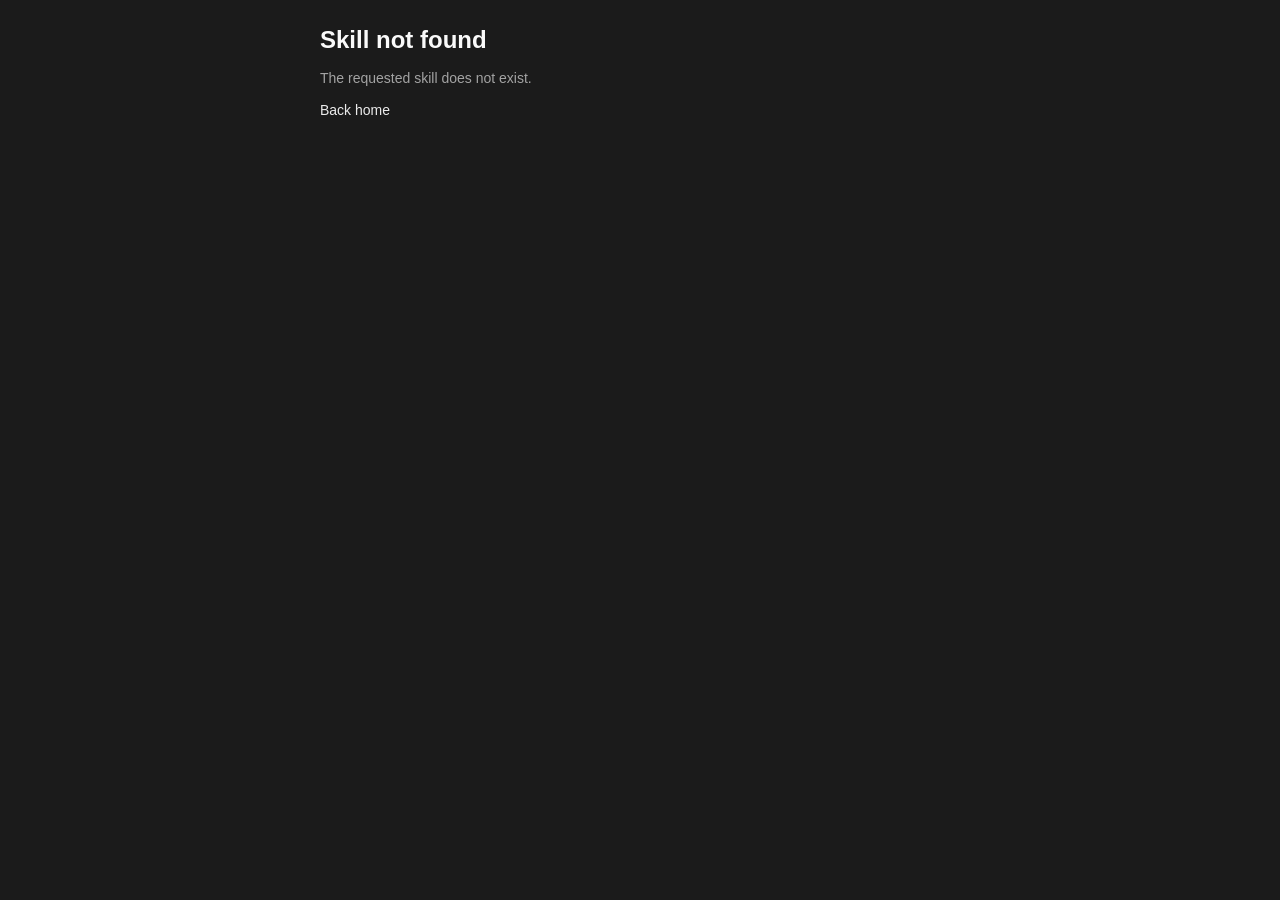
==== commit 4654fefb: "deploy: github.io 9e68235219cec4f2f8b381e9d725bb9fceda02fc" ====
--- a/index.html
+++ b/index.html
@@ -7,8 +7,8 @@
 
     <meta name="viewport" content="width=device-width, initial-scale=1" />
     <link rel="icon" type="image/x-icon" href="/favicon.ico" />
-    <script type="module" crossorigin src="/assets/main-5SU45acB.js"></script>
-    <link rel="stylesheet" crossorigin href="/assets/main-Bjj4V_f0.css">
+    <script type="module" crossorigin src="/assets/main-DPqoBO6u.js"></script>
+    <link rel="stylesheet" crossorigin href="/assets/main-Qx0Akijc.css">
   </head>
   <body>
     <div id="root"></div>
--- a/assets/main-Qx0Akijc.css
+++ b/assets/main-Qx0Akijc.css
@@ -0,0 +1,326 @@
+@layer reset{:where(*){box-sizing:border-box;border:0 solid}:where(html){-webkit-text-size-adjust:100%;tab-size:4;--lightningcss-light:initial;--lightningcss-dark: ;color-scheme:light dark;line-height:1.5}@media (prefers-color-scheme:dark){:where(html){--lightningcss-light: ;--lightningcss-dark:initial}}:where(body){line-height:inherit;-webkit-font-smoothing:antialiased;-moz-osx-font-smoothing:grayscale;margin:0}:where(h1,h2,h3,h4,h5,h6){font-size:inherit;font-weight:inherit}:where(h1,h2,h3,h4,h5,h6,p,blockquote,figure,pre,dl,dd){margin:0}:where(a){color:inherit;-webkit-text-decoration:inherit;text-decoration:inherit}:where(b,strong){font-weight:bolder}:where(code,kbd,samp,pre){font-family:ui-monospace,SFMono-Regular,Menlo,Monaco,Consolas,Liberation Mono,Courier New,monospace;font-size:1em}:where(small){font-size:80%}:where(sub,sup){vertical-align:baseline;font-size:75%;line-height:0;position:relative}:where(sub){bottom:-.25em}:where(sup){top:-.5em}:where(ol,ul,menu){margin:0;padding:0;list-style:none}:where(img,svg,video,canvas,audio,iframe,embed,object){vertical-align:middle;display:block}:where(img,video){max-width:100%;height:auto}:where(button,input,optgroup,select,textarea){font:inherit;color:inherit;margin:0;padding:0}:where(button,[type=button],[type=reset],[type=submit]){appearance:button;background-color:#0000;background-image:none}:where(button,[role=button]){cursor:pointer}:where(:disabled){cursor:default}:where(textarea){resize:vertical}:where(){opacity:1;color:var(--color-text-secondary,#9ca3af);-webkit-appearance:none}:where(fieldset){margin:0;padding:0}:where(legend){padding:0}:where(table){text-indent:0;border-color:inherit;border-collapse:collapse}:where(hr){height:0;color:inherit;border-top-width:1px}:where(summary){display:list-item}:where(dialog){outline:none;padding:0}:where([hidden]){display:none}:where(html){-webkit-tap-highlight-color:transparent}@media (hover:none) and (pointer:coarse){:where(:focus-visible){outline:none}}:where(html[data-theme=light]){--lightningcss-light:initial;--lightningcss-dark: ;color-scheme:light}:where(html[data-theme=dark]){--lightningcss-light: ;--lightningcss-dark:initial;color-scheme:dark}:where(html:not([data-theme])){--lightningcss-light:initial;--lightningcss-dark: ;color-scheme:light dark}@media (prefers-color-scheme:dark){:where(html:not([data-theme])){--lightningcss-light: ;--lightningcss-dark:initial}}:where([data-astryx-media=dark]){--lightningcss-light: ;--lightningcss-dark:initial;color-scheme:dark}:where([data-astryx-media=light]){--lightningcss-light:initial;--lightningcss-dark: ;color-scheme:light}@scope([data-astryx-theme=neutral]) to ([data-astryx-theme]){:where(h1,h2,h3,h4,h5,h6){font-family:var(--font-family-heading);color:var(--color-text-primary)}:where(h1){font-size:var(--font-size-2xl);font-weight:var(--font-weight-semibold);line-height:1.3333}:where(h2){font-size:var(--font-size-xl);font-weight:var(--font-weight-semibold);line-height:1.4}:where(h3){font-size:var(--font-size-lg);font-weight:var(--font-weight-bold);line-height:1.4118}:where(h4){font-size:var(--font-size-base);font-weight:var(--font-weight-bold);line-height:1.4286}:where(h5){font-size:var(--font-size-sm);font-weight:var(--font-weight-semibold);line-height:1.6667}:where(h6){font-size:var(--font-size-xs);font-weight:var(--font-weight-semibold);line-height:1.6}:where(p){font-family:var(--font-family-body);font-size:var(--font-size-base);font-weight:var(--font-weight-normal);color:var(--color-text-primary);line-height:1.4286}:where(small){font-size:var(--font-size-sm);font-weight:var(--font-weight-normal);color:var(--color-text-secondary);line-height:1.6667}:where(code,pre){font-family:var(--font-family-code);font-size:var(--font-size-base);line-height:1.4286}:where(hr){border:none;border-top:1px solid var(--color-border)}}}@layer theme{@theme default{--font-sans: -apple-system, BlinkMacSystemFont, "Segoe UI", Roboto, "Helvetica Neue", "Noto Sans", Arial, sans-serif, "Apple Color Emoji", "Segoe UI Emoji", "Segoe UI Symbol", "Noto Color Emoji"; --font-serif: ui-serif, Georgia, Cambria, "Times New Roman", Times, serif; --font-mono: ui-monospace, SFMono-Regular, Menlo, Monaco, Consolas, "Liberation Mono", "Courier New", monospace; --color-red-50: oklch(97.1% .013 17.38); --color-red-100: oklch(93.6% .032 17.717); --color-red-200: oklch(88.5% .062 18.334); --color-red-300: oklch(80.8% .114 19.571); --color-red-400: oklch(70.4% .191 22.216); --color-red-500: oklch(63.7% .237 25.331); --color-red-600: oklch(57.7% .245 27.325); --color-red-700: oklch(50.5% .213 27.518); --color-red-800: oklch(44.4% .177 26.899); --color-red-900: oklch(39.6% .141 25.723); --color-red-950: oklch(25.8% .092 26.042); --color-orange-50: oklch(98% .016 73.684); --color-orange-100: oklch(95.4% .038 75.164); --color-orange-200: oklch(90.1% .076 70.697); --color-orange-300: oklch(83.7% .128 66.29); --color-orange-400: oklch(75% .183 55.934); --color-orange-500: oklch(70.5% .213 47.604); --color-orange-600: oklch(64.6% .222 41.116); --color-orange-700: oklch(55.3% .195 38.402); --color-orange-800: oklch(47% .157 37.304); --color-orange-900: oklch(40.8% .123 38.172); --color-orange-950: oklch(26.6% .079 36.259); --color-amber-50: oklch(98.7% .022 95.277); --color-amber-100: oklch(96.2% .059 95.617); --color-amber-200: oklch(92.4% .12 95.746); --color-amber-300: oklch(87.9% .169 91.605); --color-amber-400: oklch(82.8% .189 84.429); --color-amber-500: oklch(76.9% .188 70.08); --color-amber-600: oklch(66.6% .179 58.318); --color-amber-700: oklch(55.5% .163 48.998); --color-amber-800: oklch(47.3% .137 46.201); --color-amber-900: oklch(41.4% .112 45.904); --color-amber-950: oklch(27.9% .077 45.635); --color-yellow-50: oklch(98.7% .026 102.212); --color-yellow-100: oklch(97.3% .071 103.193); --color-yellow-200: oklch(94.5% .129 101.54); --color-yellow-300: oklch(90.5% .182 98.111); --color-yellow-400: oklch(85.2% .199 91.936); --color-yellow-500: oklch(79.5% .184 86.047); --color-yellow-600: oklch(68.1% .162 75.834); --color-yellow-700: oklch(55.4% .135 66.442); --color-yellow-800: oklch(47.6% .114 61.907); --color-yellow-900: oklch(42.1% .095 57.708); --color-yellow-950: oklch(28.6% .066 53.813); --color-lime-50: oklch(98.6% .031 120.757); --color-lime-100: oklch(96.7% .067 122.328); --color-lime-200: oklch(93.8% .127 124.321); --color-lime-300: oklch(89.7% .196 126.665); --color-lime-400: oklch(84.1% .238 128.85); --color-lime-500: oklch(76.8% .233 130.85); --color-lime-600: oklch(64.8% .2 131.684); --color-lime-700: oklch(53.2% .157 131.589); --color-lime-800: oklch(45.3% .124 130.933); --color-lime-900: oklch(40.5% .101 131.063); --color-lime-950: oklch(27.4% .072 132.109); --color-green-50: oklch(98.2% .018 155.826); --color-green-100: oklch(96.2% .044 156.743); --color-green-200: oklch(92.5% .084 155.995); --color-green-300: oklch(87.1% .15 154.449); --color-green-400: oklch(79.2% .209 151.711); --color-green-500: oklch(72.3% .219 149.579); --color-green-600: oklch(62.7% .194 149.214); --color-green-700: oklch(52.7% .154 150.069); --color-green-800: oklch(44.8% .119 151.328); --color-green-900: oklch(39.3% .095 152.535); --color-green-950: oklch(26.6% .065 152.934); --color-emerald-50: oklch(97.9% .021 166.113); --color-emerald-100: oklch(95% .052 163.051); --color-emerald-200: oklch(90.5% .093 164.15); --color-emerald-300: oklch(84.5% .143 164.978); --color-emerald-400: oklch(76.5% .177 163.223); --color-emerald-500: oklch(69.6% .17 162.48); --color-emerald-600: oklch(59.6% .145 163.225); --color-emerald-700: oklch(50.8% .118 165.612); --color-emerald-800: oklch(43.2% .095 166.913); --color-emerald-900: oklch(37.8% .077 168.94); --color-emerald-950: oklch(26.2% .051 172.552); --color-teal-50: oklch(98.4% .014 180.72); --color-teal-100: oklch(95.3% .051 180.801); --color-teal-200: oklch(91% .096 180.426); --color-teal-300: oklch(85.5% .138 181.071); --color-teal-400: oklch(77.7% .152 181.912); --color-teal-500: oklch(70.4% .14 182.503); --color-teal-600: oklch(60% .118 184.704); --color-teal-700: oklch(51.1% .096 186.391); --color-teal-800: oklch(43.7% .078 188.216); --color-teal-900: oklch(38.6% .063 188.416); --color-teal-950: oklch(27.7% .046 192.524); --color-cyan-50: oklch(98.4% .019 200.873); --color-cyan-100: oklch(95.6% .045 203.388); --color-cyan-200: oklch(91.7% .08 205.041); --color-cyan-300: oklch(86.5% .127 207.078); --color-cyan-400: oklch(78.9% .154 211.53); --color-cyan-500: oklch(71.5% .143 215.221); --color-cyan-600: oklch(60.9% .126 221.723); --color-cyan-700: oklch(52% .105 223.128); --color-cyan-800: oklch(45% .085 224.283); --color-cyan-900: oklch(39.8% .07 227.392); --color-cyan-950: oklch(30.2% .056 229.695); --color-sky-50: oklch(97.7% .013 236.62); --color-sky-100: oklch(95.1% .026 236.824); --color-sky-200: oklch(90.1% .058 230.902); --color-sky-300: oklch(82.8% .111 230.318); --color-sky-400: oklch(74.6% .16 232.661); --color-sky-500: oklch(68.5% .169 237.323); --color-sky-600: oklch(58.8% .158 241.966); --color-sky-700: oklch(50% .134 242.749); --color-sky-800: oklch(44.3% .11 240.79); --color-sky-900: oklch(39.1% .09 240.876); --color-sky-950: oklch(29.3% .066 243.157); --color-blue-50: oklch(97% .014 254.604); --color-blue-100: oklch(93.2% .032 255.585); --color-blue-200: oklch(88.2% .059 254.128); --color-blue-300: oklch(80.9% .105 251.813); --color-blue-400: oklch(70.7% .165 254.624); --color-blue-500: oklch(62.3% .214 259.815); --color-blue-600: oklch(54.6% .245 262.881); --color-blue-700: oklch(48.8% .243 264.376); --color-blue-800: oklch(42.4% .199 265.638); --color-blue-900: oklch(37.9% .146 265.522); --color-blue-950: oklch(28.2% .091 267.935); --color-indigo-50: oklch(96.2% .018 272.314); --color-indigo-100: oklch(93% .034 272.788); --color-indigo-200: oklch(87% .065 274.039); --color-indigo-300: oklch(78.5% .115 274.713); --color-indigo-400: oklch(67.3% .182 276.935); --color-indigo-500: oklch(58.5% .233 277.117); --color-indigo-600: oklch(51.1% .262 276.966); --color-indigo-700: oklch(45.7% .24 277.023); --color-indigo-800: oklch(39.8% .195 277.366); --color-indigo-900: oklch(35.9% .144 278.697); --color-indigo-950: oklch(25.7% .09 281.288); --color-violet-50: oklch(96.9% .016 293.756); --color-violet-100: oklch(94.3% .029 294.588); --color-violet-200: oklch(89.4% .057 293.283); --color-violet-300: oklch(81.1% .111 293.571); --color-violet-400: oklch(70.2% .183 293.541); --color-violet-500: oklch(60.6% .25 292.717); --color-violet-600: oklch(54.1% .281 293.009); --color-violet-700: oklch(49.1% .27 292.581); --color-violet-800: oklch(43.2% .232 292.759); --color-violet-900: oklch(38% .189 293.745); --color-violet-950: oklch(28.3% .141 291.089); --color-purple-50: oklch(97.7% .014 308.299); --color-purple-100: oklch(94.6% .033 307.174); --color-purple-200: oklch(90.2% .063 306.703); --color-purple-300: oklch(82.7% .119 306.383); --color-purple-400: oklch(71.4% .203 305.504); --color-purple-500: oklch(62.7% .265 303.9); --color-purple-600: oklch(55.8% .288 302.321); --color-purple-700: oklch(49.6% .265 301.924); --color-purple-800: oklch(43.8% .218 303.724); --color-purple-900: oklch(38.1% .176 304.987); --color-purple-950: oklch(29.1% .149 302.717); --color-fuchsia-50: oklch(97.7% .017 320.058); --color-fuchsia-100: oklch(95.2% .037 318.852); --color-fuchsia-200: oklch(90.3% .076 319.62); --color-fuchsia-300: oklch(83.3% .145 321.434); --color-fuchsia-400: oklch(74% .238 322.16); --color-fuchsia-500: oklch(66.7% .295 322.15); --color-fuchsia-600: oklch(59.1% .293 322.896); --color-fuchsia-700: oklch(51.8% .253 323.949); --color-fuchsia-800: oklch(45.2% .211 324.591); --color-fuchsia-900: oklch(40.1% .17 325.612); --color-fuchsia-950: oklch(29.3% .136 325.661); --color-pink-50: oklch(97.1% .014 343.198); --color-pink-100: oklch(94.8% .028 342.258); --color-pink-200: oklch(89.9% .061 343.231); --color-pink-300: oklch(82.3% .12 346.018); --color-pink-400: oklch(71.8% .202 349.761); --color-pink-500: oklch(65.6% .241 354.308); --color-pink-600: oklch(59.2% .249 .584); --color-pink-700: oklch(52.5% .223 3.958); --color-pink-800: oklch(45.9% .187 3.815); --color-pink-900: oklch(40.8% .153 2.432); --color-pink-950: oklch(28.4% .109 3.907); --color-rose-50: oklch(96.9% .015 12.422); --color-rose-100: oklch(94.1% .03 12.58); --color-rose-200: oklch(89.2% .058 10.001); --color-rose-300: oklch(81% .117 11.638); --color-rose-400: oklch(71.2% .194 13.428); --color-rose-500: oklch(64.5% .246 16.439); --color-rose-600: oklch(58.6% .253 17.585); --color-rose-700: oklch(51.4% .222 16.935); --color-rose-800: oklch(45.5% .188 13.697); --color-rose-900: oklch(41% .159 10.272); --color-rose-950: oklch(27.1% .105 12.094); --color-slate-50: oklch(98.4% .003 247.858); --color-slate-100: oklch(96.8% .007 247.896); --color-slate-200: oklch(92.9% .013 255.508); --color-slate-300: oklch(86.9% .022 252.894); --color-slate-400: oklch(70.4% .04 256.788); --color-slate-500: oklch(55.4% .046 257.417); --color-slate-600: oklch(44.6% .043 257.281); --color-slate-700: oklch(37.2% .044 257.287); --color-slate-800: oklch(27.9% .041 260.031); --color-slate-900: oklch(20.8% .042 265.755); --color-slate-950: oklch(12.9% .042 264.695); --color-gray-50: oklch(98.5% .002 247.839); --color-gray-100: oklch(96.7% .003 264.542); --color-gray-200: oklch(92.8% .006 264.531); --color-gray-300: oklch(87.2% .01 258.338); --color-gray-400: oklch(70.7% .022 261.325); --color-gray-500: oklch(55.1% .027 264.364); --color-gray-600: oklch(44.6% .03 256.802); --color-gray-700: oklch(37.3% .034 259.733); --color-gray-800: oklch(27.8% .033 256.848); --color-gray-900: oklch(21% .034 264.665); --color-gray-950: oklch(13% .028 261.692); --color-zinc-50: oklch(98.5% 0 none); --color-zinc-100: oklch(96.7% .001 286.375); --color-zinc-200: oklch(92% .004 286.32); --color-zinc-300: oklch(87.1% .006 286.286); --color-zinc-400: oklch(70.5% .015 286.067); --color-zinc-500: oklch(55.2% .016 285.938); --color-zinc-600: oklch(44.2% .017 285.786); --color-zinc-700: oklch(37% .013 285.805); --color-zinc-800: oklch(27.4% .006 286.033); --color-zinc-900: oklch(21% .006 285.885); --color-zinc-950: oklch(14.1% .005 285.823); --color-neutral-50: oklch(98.5% 0 none); --color-neutral-100: oklch(97% 0 none); --color-neutral-200: oklch(92.2% 0 none); --color-neutral-300: oklch(87% 0 none); --color-neutral-400: oklch(70.8% 0 none); --color-neutral-500: oklch(55.6% 0 none); --color-neutral-600: oklch(43.9% 0 none); --color-neutral-700: oklch(37.1% 0 none); --color-neutral-800: oklch(26.9% 0 none); --color-neutral-900: oklch(20.5% 0 none); --color-neutral-950: oklch(14.5% 0 none); --color-stone-50: oklch(98.5% .001 106.423); --color-stone-100: oklch(97% .001 106.424); --color-stone-200: oklch(92.3% .003 48.717); --color-stone-300: oklch(86.9% .005 56.366); --color-stone-400: oklch(70.9% .01 56.259); --color-stone-500: oklch(55.3% .013 58.071); --color-stone-600: oklch(44.4% .011 73.639); --color-stone-700: oklch(37.4% .01 67.558); --color-stone-800: oklch(26.8% .007 34.298); --color-stone-900: oklch(21.6% .006 56.043); --color-stone-950: oklch(14.7% .004 49.25); --color-mauve-50: oklch(98.5% 0 none); --color-mauve-100: oklch(96% .003 325.6); --color-mauve-200: oklch(92.2% .005 325.62); --color-mauve-300: oklch(86.5% .012 325.68); --color-mauve-400: oklch(71.1% .019 323.02); --color-mauve-500: oklch(54.2% .034 322.5); --color-mauve-600: oklch(43.5% .029 321.78); --color-mauve-700: oklch(36.4% .029 323.89); --color-mauve-800: oklch(26.3% .024 320.12); --color-mauve-900: oklch(21.2% .019 322.12); --color-mauve-950: oklch(14.5% .008 326); --color-olive-50: oklch(98.8% .003 106.5); --color-olive-100: oklch(96.6% .005 106.5); --color-olive-200: oklch(93% .007 106.5); --color-olive-300: oklch(88% .011 106.6); --color-olive-400: oklch(73.7% .021 106.9); --color-olive-500: oklch(58% .031 107.3); --color-olive-600: oklch(46.6% .025 107.3); --color-olive-700: oklch(39.4% .023 107.4); --color-olive-800: oklch(28.6% .016 107.4); --color-olive-900: oklch(22.8% .013 107.4); --color-olive-950: oklch(15.3% .006 107.1); --color-mist-50: oklch(98.7% .002 197.1); --color-mist-100: oklch(96.3% .002 197.1); --color-mist-200: oklch(92.5% .005 214.3); --color-mist-300: oklch(87.2% .007 219.6); --color-mist-400: oklch(72.3% .014 214.4); --color-mist-500: oklch(56% .021 213.5); --color-mist-600: oklch(45% .017 213.2); --color-mist-700: oklch(37.8% .015 216); --color-mist-800: oklch(27.5% .011 216.9); --color-mist-900: oklch(21.8% .008 223.9); --color-mist-950: oklch(14.8% .004 228.8); --color-taupe-50: oklch(98.6% .002 67.8); --color-taupe-100: oklch(96% .002 17.2); --color-taupe-200: oklch(92.2% .005 34.3); --color-taupe-300: oklch(86.8% .007 39.5); --color-taupe-400: oklch(71.4% .014 41.2); --color-taupe-500: oklch(54.7% .021 43.1); --color-taupe-600: oklch(43.8% .017 39.3); --color-taupe-700: oklch(36.7% .016 35.7); --color-taupe-800: oklch(26.8% .011 36.5); --color-taupe-900: oklch(21.4% .009 43.1); --color-taupe-950: oklch(14.7% .004 49.3); --color-black: #000; --color-white: #fff; --spacing: .25rem; --breakpoint-sm: 40rem; --breakpoint-md: 48rem; --breakpoint-lg: 64rem; --breakpoint-xl: 80rem; --breakpoint-2xl: 96rem; --container-3xs: 16rem; --container-2xs: 18rem; --container-xs: 20rem; --container-sm: 24rem; --container-md: 28rem; --container-lg: 32rem; --container-xl: 36rem; --container-2xl: 42rem; --container-3xl: 48rem; --container-4xl: 56rem; --container-5xl: 64rem; --container-6xl: 72rem; --container-7xl: 80rem; --text-xs: .75rem; --text-xs--line-height: calc(1 / .75); --text-sm: .875rem; --text-sm--line-height: calc(1.25 / .875); --text-base: 1rem; --text-base--line-height: calc(1.5 / 1); --text-lg: 1.125rem; --text-lg--line-height: calc(1.75 / 1.125); --text-xl: 1.25rem; --text-xl--line-height: calc(1.75 / 1.25); --text-2xl: 1.5rem; --text-2xl--line-height: calc(2 / 1.5); --text-3xl: 1.875rem; --text-3xl--line-height: calc(2.25 / 1.875); --text-4xl: 2.25rem; --text-4xl--line-height: calc(2.5 / 2.25); --text-5xl: 3rem; --text-5xl--line-height: 1; --text-6xl: 3.75rem; --text-6xl--line-height: 1; --text-7xl: 4.5rem; --text-7xl--line-height: 1; --text-8xl: 6rem; --text-8xl--line-height: 1; --text-9xl: 8rem; --text-9xl--line-height: 1; --font-weight-thin: 100; --font-weight-extralight: 200; --font-weight-light: 300; --font-weight-normal: 400; --font-weight-medium: 500; --font-weight-semibold: 600; --font-weight-bold: 700; --font-weight-extrabold: 800; --font-weight-black: 900; --tracking-tighter: -.05em; --tracking-tight: -.025em; --tracking-normal: 0em; --tracking-wide: .025em; --tracking-wider: .05em; --tracking-widest: .1em; --leading-tight: 1.25; --leading-snug: 1.375; --leading-normal: 1.5; --leading-relaxed: 1.625; --leading-loose: 2; --radius-xs: .125rem; --radius-sm: .25rem; --radius-md: .375rem; --radius-lg: .5rem; --radius-xl: .75rem; --radius-2xl: 1rem; --radius-3xl: 1.5rem; --radius-4xl: 2rem; --shadow-2xs: 0 1px #0000000d; --shadow-xs: 0 1px 2px 0 #0000000d; --shadow-sm: 0 1px 3px 0 #0000001a, 0 1px 2px -1px #0000001a; --shadow-md: 0 4px 6px -1px #0000001a, 0 2px 4px -2px #0000001a; --shadow-lg: 0 10px 15px -3px #0000001a, 0 4px 6px -4px #0000001a; --shadow-xl: 0 20px 25px -5px #0000001a, 0 8px 10px -6px #0000001a; --shadow-2xl: 0 25px 50px -12px #00000040; --inset-shadow-2xs: inset 0 1px #0000000d; --inset-shadow-xs: inset 0 1px 1px #0000000d; --inset-shadow-sm: inset 0 2px 4px #0000000d; --drop-shadow-xs: 0 1px 1px #0000000d; --drop-shadow-sm: 0 1px 2px #00000026; --drop-shadow-md: 0 3px 3px #0000001f; --drop-shadow-lg: 0 4px 4px #00000026; --drop-shadow-xl: 0 9px 7px #0000001a; --drop-shadow-2xl: 0 25px 25px #00000026; --text-shadow-2xs: 0px 1px 0px #00000026; --text-shadow-xs: 0px 1px 1px #0003; --text-shadow-sm: 0px 1px 0px #00000013, 0px 1px 1px #00000013, 0px 2px 2px #00000013; --text-shadow-md: 0px 1px 1px #0000001a, 0px 1px 2px #0000001a, 0px 2px 4px #0000001a; --text-shadow-lg: 0px 1px 2px #0000001a, 0px 3px 2px #0000001a, 0px 4px 8px #0000001a; --ease-in: cubic-bezier(.4, 0, 1, 1); --ease-out: cubic-bezier(0, 0, .2, 1); --ease-in-out: cubic-bezier(.4, 0, .2, 1); --animate-spin: spin 1s linear infinite; --animate-ping: ping 1s cubic-bezier(0, 0, .2, 1) infinite; --animate-pulse: pulse 2s cubic-bezier(.4, 0, .6, 1) infinite; --animate-bounce: bounce 1s infinite; @keyframes spin { to { transform: rotate(360deg); } } @keyframes ping { 75%, 100% { transform: scale(2); opacity: 0; } } @keyframes pulse { 50% { opacity: .5; } } @keyframes bounce { 0%, 100% { transform: translateY(-25%); animation-timing-function: cubic-bezier(.8, 0, 1, 1); } 50% { transform: none; animation-timing-function: cubic-bezier(0, 0, .2, 1); } } --blur-xs: 4px; --blur-sm: 8px; --blur-md: 12px; --blur-lg: 16px; --blur-xl: 24px; --blur-2xl: 40px; --blur-3xl: 64px; --perspective-dramatic: 100px; --perspective-near: 300px; --perspective-normal: 500px; --perspective-midrange: 800px; --perspective-distant: 1200px; --aspect-video: 16 / 9; --default-transition-duration: .15s; --default-transition-timing-function: cubic-bezier(.4, 0, .2, 1); --default-font-family: --theme(--font-sans, initial); --default-font-feature-settings: --theme(--font-sans--font-feature-settings, initial); --default-font-variation-settings: --theme(--font-sans--font-variation-settings, initial); --default-mono-font-family: --theme(--font-mono, initial); --default-mono-font-feature-settings: --theme(--font-mono--font-feature-settings, initial); --default-mono-font-variation-settings: --theme(--font-mono--font-variation-settings, initial);}@theme default inline reference{--blur: 8px; --shadow: 0 1px 3px 0 #0000001a, 0 1px 2px -1px #0000001a; --shadow-inner: inset 0 2px 4px 0 #0000000d; --drop-shadow: 0 1px 2px #0000001a, 0 1px 1px #0000000f; --radius: .25rem; --max-width-prose: 65ch;}}@layer base{*,:after,:before,::backdrop{box-sizing:border-box;border:0 solid;margin:0;padding:0}::file-selector-button{box-sizing:border-box;border:0 solid;margin:0;padding:0}html,:host{-webkit-text-size-adjust:100%;tab-size:4;line-height:1.5;font-family:--theme(--default-font-family, -apple-system, BlinkMacSystemFont, "Segoe UI", Roboto, "Helvetica Neue", "Noto Sans", Arial, sans-serif, "Apple Color Emoji", "Segoe UI Emoji", "Segoe UI Symbol", "Noto Color Emoji");font-feature-settings:--theme(--default-font-feature-settings, normal);font-variation-settings:--theme(--default-font-variation-settings, normal);-webkit-tap-highlight-color:transparent}hr{height:0;color:inherit;border-top-width:1px}abbr:where([title]){-webkit-text-decoration:underline dotted;text-decoration:underline dotted}h1,h2,h3,h4,h5,h6{font-size:inherit;font-weight:inherit}a{color:inherit;-webkit-text-decoration:inherit;-webkit-text-decoration:inherit;text-decoration:inherit}b,strong{font-weight:bolder}code,kbd,samp,pre{font-family:--theme(--default-mono-font-family, ui-monospace, SFMono-Regular, Menlo, Monaco, Consolas, "Liberation Mono", "Courier New", monospace);font-feature-settings:--theme(--default-mono-font-feature-settings, normal);font-variation-settings:--theme(--default-mono-font-variation-settings, normal);font-size:1em}small{font-size:80%}sub,sup{vertical-align:baseline;font-size:75%;line-height:0;position:relative}sub{bottom:-.25em}sup{top:-.5em}table{text-indent:0;border-color:inherit;border-collapse:collapse}:-moz-focusring:where(:not(iframe)){outline:auto}progress{vertical-align:baseline}summary{display:list-item}ol,ul,menu{list-style:none}img,svg,video,canvas,audio,iframe,embed,object{vertical-align:middle;display:block}img,video{max-width:100%;height:auto}button,input,select,optgroup,textarea{font:inherit;font-feature-settings:inherit;font-variation-settings:inherit;letter-spacing:inherit;color:inherit;opacity:1;background-color:#0000;border-radius:0}::file-selector-button{font:inherit;font-feature-settings:inherit;font-variation-settings:inherit;letter-spacing:inherit;color:inherit;opacity:1;background-color:#0000;border-radius:0}:where(select:is([multiple],[size])) optgroup{font-weight:bolder}:where(select:is([multiple],[size])) optgroup option{padding-inline-start:20px}::file-selector-button{margin-inline-end:4px}::placeholder{opacity:1}@supports (not ((-webkit-appearance:-apple-pay-button))) or (contain-intrinsic-size:1px){::placeholder{color:color-mix(in oklab, currentcolor 50%, transparent)}}textarea{resize:vertical}::-webkit-search-decoration{-webkit-appearance:none}::-webkit-date-and-time-value{min-height:1lh;text-align:inherit}::-webkit-datetime-edit{display:inline-flex}::-webkit-datetime-edit-fields-wrapper{padding:0}::-webkit-datetime-edit{padding-block:0}::-webkit-datetime-edit-year-field{padding-block:0}::-webkit-datetime-edit-month-field{padding-block:0}::-webkit-datetime-edit-day-field{padding-block:0}::-webkit-datetime-edit-hour-field{padding-block:0}::-webkit-datetime-edit-minute-field{padding-block:0}::-webkit-datetime-edit-second-field{padding-block:0}::-webkit-datetime-edit-millisecond-field{padding-block:0}::-webkit-datetime-edit-meridiem-field{padding-block:0}::-webkit-calendar-picker-indicator{line-height:1}:-moz-ui-invalid{box-shadow:none}button,input:where([type=button],[type=reset],[type=submit]){appearance:button}::file-selector-button{appearance:button}::-webkit-inner-spin-button{height:auto}::-webkit-outer-spin-button{height:auto}[hidden]:where(:not([hidden=until-found])){display:none!important}}@layer astryx-base{@property --x---_avatar-group-overlap{syntax:"*";inherits:false}@property --x---_tab-indicator-bottom{syntax:"*";inherits:false}@property --x---container-max-height{syntax:"*";inherits:false}@property --x---layout-content-width{syntax:"*";inherits:false}@property --x-126w13d{syntax:"*";inherits:false}@property --x-4drmnv{syntax:"*";inherits:false}@property --x-animationDelay{syntax:"*";inherits:false}@property --x-borderWidth{syntax:"*";inherits:false}@property --x-bottom{syntax:"*";inherits:false}@property --x-counterReset{syntax:"*";inherits:false}@property --x-fontSize{syntax:"*";inherits:false}@property --x-gap{syntax:"*";inherits:false}@property --x-gridAutoRows{syntax:"*";inherits:false}@property --x-gridTemplateColumns{syntax:"*";inherits:false}@property --x-height{syntax:"*";inherits:false}@property --x-left{syntax:"*";inherits:false}@property --x-marginInline{syntax:"*";inherits:false}@property --x-maxHeight{syntax:"*";inherits:false}@property --x-maxWidth{syntax:"*";inherits:false}@property --x-minHeight{syntax:"*";inherits:false}@property --x-minWidth{syntax:"*";inherits:false}@property --x-paddingInlineStart{syntax:"*";inherits:false}@property --x-right{syntax:"*";inherits:false}@property --x-top{syntax:"*";inherits:false}@property --x-transform{syntax:"*";inherits:false}@property --x-WebkitLineClamp{syntax:"*";inherits:false}@property --x-width{syntax:"*";inherits:false}@keyframes x188b6p3-B{0%{color:inherit}to{color:#0000}}@keyframes x13kz0yu-B{0%,to{opacity:1}50%{opacity:.5}}@keyframes x18re5ia-B{0%{opacity:0}to{opacity:1}}@keyframes xgnty7z-B{0%{opacity:.25}to{opacity:1}}@keyframes xtut5q7-B{0%{opacity:1}50%{opacity:.5}to{opacity:1}}@keyframes x1k48ry3-B{0%{opacity:0;transform:scale(.95)}to{opacity:1;transform:scale(1)}}@keyframes x11lauxq-B{0%{opacity:0;transform:translate(var(--dialog-dir-x,0px),var(--dialog-dir-y,16px)) scale(.95)}to{opacity:1;transform:translate(0)scale(1)}}@keyframes xu7jd1z-B{0%{opacity:0;transform:translateX(var(--spacing-2)) scale(.95)}to{opacity:1;transform:translate(0)scale(1)}}@keyframes xwmkjkf-B{0%{opacity:0;transform:translateX(calc(-1 * var(--spacing-2))) scale(.95)}to{opacity:1;transform:translate(0)scale(1)}}@keyframes x1ahk7ht-B{0%{opacity:0;transform:translateY(var(--spacing-2)) scale(.95)}to{opacity:1;transform:translateY(0)scale(1)}}@keyframes xv1hr86-B{0%{opacity:0;transform:translateY(calc(-1 * var(--spacing-2))) scale(.95)}to{opacity:1;transform:translateY(0)scale(1)}}@keyframes x1b6yrix-B{0%{opacity:0;transform:translateY(var(--spacing-2))}to{opacity:1;transform:translateY(0)}}@keyframes xiylxmw-B{0%{opacity:0;transform:translateY(calc(-1 * var(--spacing-2)))}to{opacity:1;transform:translateY(0)}}@keyframes xqng64z-B{0%{transform:rotate(0)}to{transform:rotate(360deg)}}@keyframes xr3m334-B{0%{transform:translate(-100%)}to{transform:translate(250%)}}:root,.xafi2nm{--border-width:1px}:root,.xj0fimd{--color-accent:var(--lightningcss-light,#0064e0)var(--lightningcss-dark,#2694fe);--color-accent-muted:var(--lightningcss-light,#0082fb33)var(--lightningcss-dark,#0082fb3f);--color-on-accent:var(--lightningcss-light,#fff)var(--lightningcss-dark,#fff);--color-neutral:var(--lightningcss-light,#0536591a)var(--lightningcss-dark,#dfe2e533);--color-background-surface:var(--lightningcss-light,#fff)var(--lightningcss-dark,#1f1f22);--color-background-body:var(--lightningcss-light,#f1f4f7)var(--lightningcss-dark,#111112);--color-overlay:var(--lightningcss-light,#01122866)var(--lightningcss-dark,#11111299);--color-overlay-hover:var(--lightningcss-light,#0536590c)var(--lightningcss-dark,#ffffff0c);--color-overlay-pressed:var(--lightningcss-light,#05365919)var(--lightningcss-dark,#ffffff19);--color-background-muted:var(--lightningcss-light,#0536590c)var(--lightningcss-dark,#1111127f);--color-text-primary:var(--lightningcss-light,#0a1317)var(--lightningcss-dark,#dfe2e5);--color-text-secondary:var(--lightningcss-light,#4e606f)var(--lightningcss-dark,#aaafb5);--color-text-disabled:var(--lightningcss-light,#a4b0bc)var(--lightningcss-dark,#6f747c);--color-text-accent:var(--lightningcss-light,#0064e0)var(--lightningcss-dark,#3e9efb);--color-on-dark:var(--lightningcss-light,#fff)var(--lightningcss-dark,#fff);--color-on-light:var(--lightningcss-light,#000)var(--lightningcss-dark,#000);--color-icon-accent:var(--lightningcss-light,#0064e0)var(--lightningcss-dark,#2694fe);--color-icon-primary:var(--lightningcss-light,#0a1317)var(--lightningcss-dark,#dfe2e5);--color-icon-secondary:var(--lightningcss-light,#4e606f)var(--lightningcss-dark,#aaafb5);--color-icon-disabled:var(--lightningcss-light,#a4b0bc)var(--lightningcss-dark,#6f747c);--color-background-card:var(--lightningcss-light,#fff)var(--lightningcss-dark,#1f1f22);--color-background-popover:var(--lightningcss-light,#fff)var(--lightningcss-dark,#28292c);--color-background-inverted:var(--lightningcss-light,#0a1317)var(--lightningcss-dark,#fff);--color-background-error-inverted:var(--lightningcss-light,#aa071e)var(--lightningcss-dark,#e3193b);--color-success:var(--lightningcss-light,#0d8626)var(--lightningcss-dark,#0d8626);--color-success-muted:var(--lightningcss-light,#0b991f33)var(--lightningcss-dark,#0b991f3f);--color-on-success:var(--lightningcss-light,#fff)var(--lightningcss-dark,#fff);--color-error:var(--lightningcss-light,#e3193b)var(--lightningcss-dark,#f5394f);--color-error-muted:var(--lightningcss-light,#e3193b33)var(--lightningcss-dark,#f5394f3f);--color-on-error:var(--lightningcss-light,#fff)var(--lightningcss-dark,#fff);--color-warning:var(--lightningcss-light,#e9af08)var(--lightningcss-dark,#f2c00b);--color-warning-muted:var(--lightningcss-light,#e2a40033)var(--lightningcss-dark,#e2a4003f);--color-on-warning:var(--lightningcss-light,#0a1317)var(--lightningcss-dark,#0a1317);--color-border:var(--lightningcss-light,#05365919)var(--lightningcss-dark,#f2f4f619);--color-border-emphasized:var(--lightningcss-light,#ccd3db)var(--lightningcss-dark,#494d53);--color-skeleton:var(--lightningcss-light,#ccd3db)var(--lightningcss-dark,#5a5e66);--color-track:var(--lightningcss-light,#ccd3db)var(--lightningcss-dark,#5a5e66);--color-shadow:var(--lightningcss-light,#0536591a)var(--lightningcss-dark,#0000004d);--color-tint-hover:var(--lightningcss-light,#000)var(--lightningcss-dark,#fff);--color-background-blue:var(--lightningcss-light,#0171e333)var(--lightningcss-dark,#0171e333);--color-border-blue:var(--lightningcss-light,#0064e0)var(--lightningcss-dark,#2694fe);--color-icon-blue:var(--lightningcss-light,#0064e0)var(--lightningcss-dark,#2694fe);--color-text-blue:var(--lightningcss-light,#042f97)var(--lightningcss-dark,#afd7ff);--color-background-cyan:var(--lightningcss-light,#03a7d733)var(--lightningcss-dark,#03a7d733);--color-border-cyan:var(--lightningcss-light,#089dd0)var(--lightningcss-dark,#0171a4);--color-icon-cyan:var(--lightningcss-light,#00acc1)var(--lightningcss-dark,#26c6da);--color-text-cyan:var(--lightningcss-light,#014975)var(--lightningcss-dark,#a1eef9);--color-background-gray:var(--lightningcss-light,#0a131733)var(--lightningcss-dark,#666a724c);--color-border-gray:var(--lightningcss-light,#647685)var(--lightningcss-dark,#748695);--color-icon-gray:var(--lightningcss-light,#4e606f)var(--lightningcss-dark,#aaafb5);--color-text-gray:var(--lightningcss-light,#0a1317)var(--lightningcss-dark,#e7eaed);--color-background-green:var(--lightningcss-light,#24bb5e33)var(--lightningcss-dark,#24bb5e33);--color-border-green:var(--lightningcss-light,#0d8626)var(--lightningcss-dark,#0b991f);--color-icon-green:var(--lightningcss-light,#0d8626)var(--lightningcss-dark,#26a756);--color-text-green:var(--lightningcss-light,#09441f)var(--lightningcss-dark,#a5f690);--color-background-orange:var(--lightningcss-light,#f2790233)var(--lightningcss-dark,#f2790233);--color-border-orange:var(--lightningcss-light,#eb6e00)var(--lightningcss-dark,#b34a01);--color-icon-orange:var(--lightningcss-light,#e9690b)var(--lightningcss-dark,#fb8c00);--color-text-orange:var(--lightningcss-light,#6b2203)var(--lightningcss-dark,#fdb876);--color-background-pink:var(--lightningcss-light,#e638b333)var(--lightningcss-dark,#e638b333);--color-border-pink:var(--lightningcss-light,#f351c0)var(--lightningcss-dark,#c02294);--color-icon-pink:var(--lightningcss-light,#c2185b)var(--lightningcss-dark,#ec407a);--color-text-pink:var(--lightningcss-light,#650053)var(--lightningcss-dark,#feade3);--color-background-purple:var(--lightningcss-light,#7952ff33)var(--lightningcss-dark,#7952ff33);--color-border-purple:var(--lightningcss-light,#9081ff)var(--lightningcss-dark,#7340fe);--color-icon-purple:var(--lightningcss-light,#5b08d8)var(--lightningcss-dark,#7952ff);--color-text-purple:var(--lightningcss-light,#3e0697)var(--lightningcss-dark,#b3b0fe);--color-background-red:var(--lightningcss-light,#e3193b33)var(--lightningcss-dark,#e3193b33);--color-border-red:var(--lightningcss-light,#e3193b)var(--lightningcss-dark,#f5394f);--color-icon-red:var(--lightningcss-light,#d31130)var(--lightningcss-dark,#e3193b);--color-text-red:var(--lightningcss-light,#7b0210)var(--lightningcss-dark,#ffb2b8);--color-background-teal:var(--lightningcss-light,#0db7af33)var(--lightningcss-dark,#0db7af33);--color-border-teal:var(--lightningcss-light,#08a3a3)var(--lightningcss-dark,#08767d);--color-icon-teal:var(--lightningcss-light,#009688)var(--lightningcss-dark,#26a69a);--color-text-teal:var(--lightningcss-light,#083943)var(--lightningcss-dark,#40dccd);--color-background-yellow:var(--lightningcss-light,#e2a40033)var(--lightningcss-dark,#e2a40033);--color-border-yellow:var(--lightningcss-light,#c58600)var(--lightningcss-dark,#b47700);--color-icon-yellow:var(--lightningcss-light,#fbc02d)var(--lightningcss-dark,#ffee58);--color-text-yellow:var(--lightningcss-light,#753f07)var(--lightningcss-dark,#fbce03)}:root,.x14lkjui{--duration-fast-min:.13s;--duration-fast:.175s;--duration-fast-max:.23s;--duration-medium-min:.31s;--duration-medium:.41s;--duration-medium-max:.55s;--duration-slow-min:.73s;--duration-slow:.975s;--duration-slow-max:1.3s}:root,.xf09i69{--ease-standard:cubic-bezier(.24, 1, .4, 1)}:root,.x5tdzeq{--font-family-body:-apple-system, BlinkMacSystemFont, "Segoe UI", Roboto, Helvetica, Arial, sans-serif;--font-family-code:"SF Mono", Monaco, Consolas, monospace;--font-family-heading:-apple-system, BlinkMacSystemFont, "Segoe UI", Roboto, Helvetica, Arial, sans-serif}:root,.x1q1ms06{--font-size-4xs:.375rem;--font-size-3xs:.4375rem;--font-size-2xs:.5rem;--font-size-xs:.625rem;--font-size-sm:.75rem;--font-size-base:.875rem;--font-size-lg:1.0625rem;--font-size-xl:1.25rem;--font-size-2xl:1.5rem;--font-size-3xl:1.8125rem;--font-size-4xl:2.1875rem;--font-size-5xl:2.625rem}:root,.x1ccmotb{--font-weight-normal:400;--font-weight-medium:500;--font-weight-semibold:600;--font-weight-bold:700}:root,.xrw1vgx{--radius-none:0px;--radius-inner:4px;--radius-element:8px;--radius-container:12px;--radius-page:28px;--radius-chat:28px;--radius-full:9999px}:root,.xua8qm3{--shadow-low:0px 1px 1px var(--lightningcss-light,#0000001a)var(--lightningcss-dark,#0003), 0px 2px 8px var(--lightningcss-light,#0000001a)var(--lightningcss-dark,#0003);--shadow-med:0px 1px 2px var(--lightningcss-light,#0000001a)var(--lightningcss-dark,#0003), 0px 2px 12px var(--lightningcss-light,#0000001a)var(--lightningcss-dark,#0003);--shadow-high:0px 2px 2px var(--lightningcss-light,#0000001a)var(--lightningcss-dark,#0003), 0px 8px 24px var(--lightningcss-light,#0000001a)var(--lightningcss-dark,#0000004d);--shadow-inset-hover:inset 0px 0px 0px 2px var(--lightningcss-light,#05365926)var(--lightningcss-dark,#dfe2e533);--shadow-inset-selected:inset 0px 0px 0px 2px #0171e380;--shadow-inset-success:inset 0px 0px 0px 2px #26a7564d;--shadow-inset-warning:inset 0px 0px 0px 2px #e2a4004d;--shadow-inset-error:inset 0px 0px 0px 2px #e3193b4d}:root,.xkgjyic{--size-element-sm:28px;--size-element-md:32px;--size-element-lg:36px}:root,.x1kvdh9l{--spacing-0:0px;--spacing-0-5:2px;--spacing-1:4px;--spacing-1-5:6px;--spacing-2:8px;--spacing-3:12px;--spacing-4:16px;--spacing-5:20px;--spacing-6:24px;--spacing-7:28px;--spacing-8:32px;--spacing-9:36px;--spacing-10:40px;--spacing-11:44px;--spacing-12:48px}:root,.x1etlgq0{--text-heading-1-size:var(--font-size-2xl);--text-heading-1-weight:var(--font-weight-semibold);--text-heading-1-leading:1.3333;--text-heading-2-size:var(--font-size-xl);--text-heading-2-weight:var(--font-weight-semibold);--text-heading-2-leading:1.4;--text-heading-3-size:var(--font-size-lg);--text-heading-3-weight:var(--font-weight-semibold);--text-heading-3-leading:1.4118;--text-heading-4-size:var(--font-size-base);--text-heading-4-weight:var(--font-weight-semibold);--text-heading-4-leading:1.4286;--text-heading-5-size:var(--font-size-sm);--text-heading-5-weight:var(--font-weight-semibold);--text-heading-5-leading:1.6667;--text-heading-6-size:var(--font-size-xs);--text-heading-6-weight:var(--font-weight-semibold);--text-heading-6-leading:1.6;--text-body-size:var(--font-size-base);--text-body-weight:var(--font-weight-normal);--text-body-leading:1.4286;--text-large-size:var(--font-size-lg);--text-large-weight:var(--font-weight-semibold);--text-large-leading:1.4118;--text-label-size:var(--font-size-base);--text-label-weight:var(--font-weight-medium);--text-label-leading:1.4286;--text-code-size:var(--font-size-base);--text-code-weight:var(--font-weight-normal);--text-code-leading:1.4286;--text-supporting-size:var(--font-size-sm);--text-supporting-weight:var(--font-weight-normal);--text-supporting-leading:1.6667;--text-display-1-size:var(--font-size-5xl);--text-display-1-weight:var(--font-weight-normal);--text-display-1-leading:1.2381;--text-display-2-size:var(--font-size-4xl);--text-display-2-weight:var(--font-weight-normal);--text-display-2-leading:1.2571;--text-display-3-size:var(--font-size-3xl);--text-display-3-weight:var(--font-weight-normal);--text-display-3-leading:1.2414}:root,.xsilmbq{--transition-fast:.15s ease;--transition-normal:.2s ease}.xlz5hwt{--_avatar-group-overlap:var(--x---_avatar-group-overlap)}.xh8ntw8{--_button-radius:calc(var(--radius-element) - var(--spacing-1))}.xcw7vlg{--_button-radius:max(var(--radius-element),calc(var(--_chat-composer-radius) - var(--_chat-composer-padding)))}.x1rjw8qi{--_button-radius:var(--radius-full)}.x2kkz0m{--_card-radius:var(--radius-container)}.xk0ittl{--_chat-composer-padding:var(--spacing-3)}.xx161y6{--_chat-composer-radius:var(--radius-chat)}.xvuvksw{--_dialog-radius:var(--radius-container)}.xgory14{--_dropdown-menu-padding:var(--spacing-1)}.x1fcsqxe{--_dropdown-menu-radius:var(--radius-container)}.x1832zxr{--_field-radius:var(--radius-element)}.xqwz7mz{--_hovercard-radius:var(--radius-container)}.x18jk3ff{--_segmented-control-padding:var(--spacing-0-5)}.x9icjy1{--_segmented-control-radius:var(--radius-element)}.xbrl7fg{--_tab-indicator-bottom:var(--x---_tab-indicator-bottom)}.xnvcwyz{--astryx-section-padding:var(--spacing-0-5)}.xvdw317{--astryx-section-padding:var(--spacing-0)}.x1rj2uvf{--astryx-section-padding:var(--spacing-1-5)}.x49wo0b{--astryx-section-padding:var(--spacing-1)}.xf1jhqy{--astryx-section-padding:var(--spacing-10)}.x1bzoqqa{--astryx-section-padding:var(--spacing-2)}.x1nvso86{--astryx-section-padding:var(--spacing-3)}.x1as1t6l{--astryx-section-padding:var(--spacing-4)}.xfb5lyl{--astryx-section-padding:var(--spacing-5)}.x1tig3w6{--astryx-section-padding:var(--spacing-6)}.x1szikzq{--astryx-section-padding:var(--spacing-8)}.xkzo27j{--button-focus-offset:3px}.x1v15ycx{--button-icon-only-aspect:1 / 1}.x1mtvhk1{--color-syntax-background:transparent}.x18nyedi{--container-max-height:var(--x---container-max-height)}.xax9j7h{--container-padding-block-end:0px}.x1omyuck{--container-padding-block-end:var(--astryx-card-padding-block-end,var(--astryx-card-padding,var(--spacing-4)))}.x1gvthzm{--container-padding-block-end:var(--astryx-dialog-padding-block-end,var(--astryx-dialog-padding,var(--spacing-4)))}.x1u89lk7{--container-padding-block-end:var(--astryx-section-padding-block-end,var(--astryx-section-padding,var(--spacing-4)))}.xi9ns85{--container-padding-block-end:var(--layout-padding-inner-y,var(--spacing-4))}.x1xjq73n{--container-padding-block-end:var(--layout-padding-outer-y,var(--spacing-4))}.x1cao3zv{--container-padding-block-end:var(--spacing-0-5)}.xkunwnr{--container-padding-block-end:var(--spacing-0)}.xv53x8y{--container-padding-block-end:var(--spacing-1-5)}.x57a7ii{--container-padding-block-end:var(--spacing-1)}.x15vxphk{--container-padding-block-end:var(--spacing-10)}.x4bg2x9{--container-padding-block-end:var(--spacing-11)}.x186mjxr{--container-padding-block-end:var(--spacing-12)}.x1lsgcmx{--container-padding-block-end:var(--spacing-2)}.x1q3ppug{--container-padding-block-end:var(--spacing-3)}.x4hfsld{--container-padding-block-end:var(--spacing-4)}.xbib2ws{--container-padding-block-end:var(--spacing-5)}.x1q8d17g{--container-padding-block-end:var(--spacing-6)}.x1yqogew{--container-padding-block-end:var(--spacing-7)}.x8lgq76{--container-padding-block-end:var(--spacing-8)}.x1f7f9rt{--container-padding-block-end:var(--spacing-9)}.x1047aw6{--container-padding-block-start:0px}.x1rqz8me{--container-padding-block-start:var(--astryx-card-padding-block-start,var(--astryx-card-padding,var(--spacing-4)))}.x1g2kccc{--container-padding-block-start:var(--astryx-dialog-padding-block-start,var(--astryx-dialog-padding,var(--spacing-4)))}.x876hks{--container-padding-block-start:var(--astryx-section-padding-block-start,var(--astryx-section-padding,var(--spacing-4)))}.xjmgx01{--container-padding-block-start:var(--layout-padding-inner-y,var(--spacing-4))}.xzz8v79{--container-padding-block-start:var(--layout-padding-outer-y,var(--spacing-4))}.xvdf9ev{--container-padding-block-start:var(--spacing-0-5)}.x1i3qcxz{--container-padding-block-start:var(--spacing-0)}.x1kbx601{--container-padding-block-start:var(--spacing-1-5)}.xnsckjb{--container-padding-block-start:var(--spacing-1)}.x17h9kl7{--container-padding-block-start:var(--spacing-10)}.x1rdjxae{--container-padding-block-start:var(--spacing-11)}.xecwdl6{--container-padding-block-start:var(--spacing-12)}.xa8b4fq{--container-padding-block-start:var(--spacing-2)}.x11k4f5r{--container-padding-block-start:var(--spacing-3)}.xm01sq8{--container-padding-block-start:var(--spacing-4)}.xp8wdkl{--container-padding-block-start:var(--spacing-5)}.x1hmud4d{--container-padding-block-start:var(--spacing-6)}.x1c00sag{--container-padding-block-start:var(--spacing-7)}.xfv60at{--container-padding-block-start:var(--spacing-8)}.x14fzdu7{--container-padding-block-start:var(--spacing-9)}.xjsfl84{--container-padding-inline-end:0px}.x1ihxwbr{--container-padding-inline-end:var(--astryx-card-padding-inline-end,var(--astryx-card-padding-inline,var(--astryx-card-padding,var(--spacing-4))))}.x11h1f2o{--container-padding-inline-end:var(--astryx-dialog-padding-inline-end,var(--astryx-dialog-padding-inline,var(--astryx-dialog-padding,var(--spacing-4))))}.xyk0j9o{--container-padding-inline-end:var(--astryx-section-padding-inline-end,var(--astryx-section-padding-inline,var(--astryx-section-padding,var(--spacing-4))))}.xikqloz{--container-padding-inline-end:var(--layout-padding-inner-x,var(--spacing-4))}.xqpvj4r{--container-padding-inline-end:var(--layout-padding-outer-x,var(--spacing-4))}.x1wz3t3y{--container-padding-inline-end:var(--spacing-0-5)}.x91ghl5{--container-padding-inline-end:var(--spacing-0)}.xntetml{--container-padding-inline-end:var(--spacing-1-5)}.x2oyxnl{--container-padding-inline-end:var(--spacing-1)}.xx5lg5w{--container-padding-inline-end:var(--spacing-10)}.x1nmgbqg{--container-padding-inline-end:var(--spacing-11)}.x1wsfsk2{--container-padding-inline-end:var(--spacing-12)}.xcas3b9{--container-padding-inline-end:var(--spacing-2)}.xu0ipoa{--container-padding-inline-end:var(--spacing-3)}.xs0pscg{--container-padding-inline-end:var(--spacing-4)}.xgkj7vj{--container-padding-inline-end:var(--spacing-5)}.x94cj42{--container-padding-inline-end:var(--spacing-6)}.x11tj35w{--container-padding-inline-end:var(--spacing-7)}.x1b9k1pi{--container-padding-inline-end:var(--spacing-8)}.x19w02kr{--container-padding-inline-end:var(--spacing-9)}.xrhngw9{--container-padding-inline-start:0px}.xjmlhfd{--container-padding-inline-start:var(--astryx-card-padding-inline-start,var(--astryx-card-padding-inline,var(--astryx-card-padding,var(--spacing-4))))}.x1tewnwq{--container-padding-inline-start:var(--astryx-dialog-padding-inline-start,var(--astryx-dialog-padding-inline,var(--astryx-dialog-padding,var(--spacing-4))))}.xrgx2ny{--container-padding-inline-start:var(--astryx-section-padding-inline-start,var(--astryx-section-padding-inline,var(--astryx-section-padding,var(--spacing-4))))}.x408pgh{--container-padding-inline-start:var(--layout-padding-inner-x,var(--spacing-4))}.xdvaxxn{--container-padding-inline-start:var(--layout-padding-outer-x,var(--spacing-4))}.x14ws0sr{--container-padding-inline-start:var(--spacing-0-5)}.x1gu2k80{--container-padding-inline-start:var(--spacing-0)}.x176g23i{--container-padding-inline-start:var(--spacing-1-5)}.x1cvlban{--container-padding-inline-start:var(--spacing-1)}.xserb3f{--container-padding-inline-start:var(--spacing-10)}.xziclwo{--container-padding-inline-start:var(--spacing-11)}.x1iiwihq{--container-padding-inline-start:var(--spacing-12)}.x1xlrr2o{--container-padding-inline-start:var(--spacing-2)}.xfdwxua{--container-padding-inline-start:var(--spacing-3)}.x1dlhslv{--container-padding-inline-start:var(--spacing-4)}.x1s81nki{--container-padding-inline-start:var(--spacing-5)}.x1ep0dkj{--container-padding-inline-start:var(--spacing-6)}.x157xojc{--container-padding-inline-start:var(--spacing-7)}.xw1diwv{--container-padding-inline-start:var(--spacing-8)}.xraca2a{--container-padding-inline-start:var(--spacing-9)}.x1qfzo5y{--indicator-color:transparent}.x4906uf{--layout-content-width:var(--x---layout-content-width)}.x4poyjn{--layout-padding-inner-x:var(--astryx-card-padding-inline-start,var(--astryx-card-padding-inline,var(--astryx-card-padding,var(--spacing-4))))}.x2so38{--layout-padding-inner-x:var(--astryx-dialog-padding-inline-start,var(--astryx-dialog-padding-inline,var(--astryx-dialog-padding,var(--spacing-4))))}.x1we69p7{--layout-padding-inner-x:var(--astryx-section-padding-inline-start,var(--astryx-section-padding-inline,var(--astryx-section-padding,var(--spacing-4))))}.xlriy2h{--layout-padding-inner-x:var(--spacing-0-5)}.xj1bl4l{--layout-padding-inner-x:var(--spacing-0)}.xd38f90{--layout-padding-inner-x:var(--spacing-1-5)}.x6uuyak{--layout-padding-inner-x:var(--spacing-1)}.x1vf4qco{--layout-padding-inner-x:var(--spacing-10)}.xsmamsf{--layout-padding-inner-x:var(--spacing-11)}.x2xk2xj{--layout-padding-inner-x:var(--spacing-12)}.xxqksqd{--layout-padding-inner-x:var(--spacing-2)}.x1fyui2f{--layout-padding-inner-x:var(--spacing-3)}.x1i2ajwi{--layout-padding-inner-x:var(--spacing-4)}.x1tac27u{--layout-padding-inner-x:var(--spacing-5)}.x1ntgf3t{--layout-padding-inner-x:var(--spacing-6)}.xhjd9tl{--layout-padding-inner-x:var(--spacing-7)}.xn7c84u{--layout-padding-inner-x:var(--spacing-8)}.xeqkbsz{--layout-padding-inner-x:var(--spacing-9)}.x1u1kw4e{--layout-padding-inner-y:var(--astryx-card-padding-block-start,var(--astryx-card-padding,var(--spacing-4)))}.xinu7xd{--layout-padding-inner-y:var(--astryx-dialog-padding-block-start,var(--astryx-dialog-padding,var(--spacing-4)))}.xsdnkbz{--layout-padding-inner-y:var(--astryx-section-padding-block-start,var(--astryx-section-padding,var(--spacing-4)))}.x180h0y5{--layout-padding-inner-y:var(--spacing-0-5)}.xwuefyo{--layout-padding-inner-y:var(--spacing-0)}.x1g8jpzm{--layout-padding-inner-y:var(--spacing-1-5)}.xmpug6m{--layout-padding-inner-y:var(--spacing-1)}.x18gbwmk{--layout-padding-inner-y:var(--spacing-10)}.x14zymzj{--layout-padding-inner-y:var(--spacing-11)}.xzfpkx9{--layout-padding-inner-y:var(--spacing-12)}.x1lksgje{--layout-padding-inner-y:var(--spacing-2)}.x4j7gld{--layout-padding-inner-y:var(--spacing-3)}.x1s3ehtl{--layout-padding-inner-y:var(--spacing-4)}.x1rj5eim{--layout-padding-inner-y:var(--spacing-5)}.x1ftgg6u{--layout-padding-inner-y:var(--spacing-6)}.x1ho74vh{--layout-padding-inner-y:var(--spacing-7)}.xm2cs6f{--layout-padding-inner-y:var(--spacing-8)}.x1vsq92b{--layout-padding-inner-y:var(--spacing-9)}.x1wbjvqu{--layout-padding-outer-x:0px}.x14rzhog{--layout-padding-outer-x:var(--astryx-card-padding-inline-start,var(--astryx-card-padding-inline,var(--astryx-card-padding,var(--spacing-4))))}.x1hsjncj{--layout-padding-outer-x:var(--astryx-dialog-padding-inline-start,var(--astryx-dialog-padding-inline,var(--astryx-dialog-padding,var(--spacing-4))))}.x12sptzx{--layout-padding-outer-x:var(--astryx-section-padding-inline-start,var(--astryx-section-padding-inline,var(--astryx-section-padding,var(--spacing-4))))}.xihiwg7{--layout-padding-outer-x:var(--spacing-0-5)}.xswhm3q{--layout-padding-outer-x:var(--spacing-0)}.x1u93lgd{--layout-padding-outer-x:var(--spacing-1-5)}.xc96xmq{--layout-padding-outer-x:var(--spacing-1)}.x1jdf5a4{--layout-padding-outer-x:var(--spacing-10)}.x1hct0t0{--layout-padding-outer-x:var(--spacing-11)}.x11cyqoe{--layout-padding-outer-x:var(--spacing-12)}.x15dxnc0{--layout-padding-outer-x:var(--spacing-2)}.xadgj3j{--layout-padding-outer-x:var(--spacing-3)}.x1v56qcf{--layout-padding-outer-x:var(--spacing-4)}.x1nzs0gl{--layout-padding-outer-x:var(--spacing-5)}.x1c3n52a{--layout-padding-outer-x:var(--spacing-6)}.x1gfiokx{--layout-padding-outer-x:var(--spacing-7)}.x1t3kfz{--layout-padding-outer-x:var(--spacing-8)}.xzr4qsh{--layout-padding-outer-x:var(--spacing-9)}.xzxxx64{--layout-padding-outer-y:0px}.xjej9fs{--layout-padding-outer-y:var(--astryx-card-padding-block-start,var(--astryx-card-padding,var(--spacing-4)))}.x1pui4bz{--layout-padding-outer-y:var(--astryx-dialog-padding-block-start,var(--astryx-dialog-padding,var(--spacing-4)))}.xo78phr{--layout-padding-outer-y:var(--astryx-section-padding-block-start,var(--astryx-section-padding,var(--spacing-4)))}.x1vj96e0{--layout-padding-outer-y:var(--spacing-0-5)}.x1mzf5mb{--layout-padding-outer-y:var(--spacing-0)}.xd3dqby{--layout-padding-outer-y:var(--spacing-1-5)}.x1gpfxoh{--layout-padding-outer-y:var(--spacing-1)}.x26l4wa{--layout-padding-outer-y:var(--spacing-10)}.x10zktp0{--layout-padding-outer-y:var(--spacing-11)}.x1yz3n6a{--layout-padding-outer-y:var(--spacing-12)}.x10pz7y9{--layout-padding-outer-y:var(--spacing-2)}.x1p6yq3h{--layout-padding-outer-y:var(--spacing-3)}.xx738ci{--layout-padding-outer-y:var(--spacing-4)}.x6yxws5{--layout-padding-outer-y:var(--spacing-5)}.x180vrwl{--layout-padding-outer-y:var(--spacing-6)}.x1q6rme1{--layout-padding-outer-y:var(--spacing-7)}.xid7e43{--layout-padding-outer-y:var(--spacing-8)}.x1t5kicu{--layout-padding-outer-y:var(--spacing-9)}.xnpej1e{--radius-element:var(--radius-full)}.xkce8z9{--separator-display:flex}.x11woleg:focus-visible{--indicator-color:var(--color-accent)}.x1ibt0lz:first-child{--separator-display:none}.x1rht92:nth-child(2n){--table-row-overlay:var(--color-background-muted)}.x1m3wso9:hover{--indicator-color:var(--color-accent)}@media (hover:hover){.x1pkcbo2.x1pkcbo2:hover{--table-row-overlay:var(--color-overlay-hover)}}.xln7xf2:not(#\#){font:inherit}.x10a8y8t:not(#\#){inset:0}.x1anvkwx:not(#\#){inset:auto}.xh3736h:not(#\#){inset:unset}.xkdpibf:not(#\#){margin:-1px}.x1ghz6dp:not(#\#){margin:0}.xkib98w:not(#\#){margin:8px}.x1bpp3o7:not(#\#){margin:auto}.x1n5sqmh:not(#\#){margin:calc(-1 * (var(--spacing-2) - var(--spacing-1) + 1px))}.x1717udv:not(#\#){padding:0}.x1tamke2:not(#\#){padding:16px}.xfawy5m:not(#\#){padding:4px}.x18oj4ui:not(#\#){padding:var(--_chat-composer-padding)}.xpoxszi:not(#\#){padding:var(--_segmented-control-padding)}.xtozwh:not(#\#){padding:var(--spacing-1) var(--spacing-2)}.x9epnlk:not(#\#){padding:var(--spacing-1)}.x15nmkw0:not(#\#){padding:var(--spacing-2) 0}.xlsj2fj:not(#\#){padding:var(--spacing-2)}.x1b2ylru:not(#\#){padding:var(--spacing-3)}.x1shk3sm:not(#\#){padding:var(--spacing-4)}.x1y5lnwp:focus:not(#\#){margin:0}.x9r1u3d:not(#\#):not(#\#){border-color:#0000}.xad5do:not(#\#):not(#\#){border-color:var(--color-accent)}.x1touxvs:not(#\#):not(#\#){border-color:var(--color-background-surface)}.xlee4gx:not(#\#):not(#\#){border-color:var(--color-border-blue)}.xb1xfl:not(#\#):not(#\#){border-color:var(--color-border-cyan)}.xvy26l8:not(#\#):not(#\#){border-color:var(--color-border-emphasized)}.x1w9ec3u:not(#\#):not(#\#){border-color:var(--color-border-gray)}.xy90a9n:not(#\#):not(#\#){border-color:var(--color-border-green)}.xloqurj:not(#\#):not(#\#){border-color:var(--color-border-orange)}.x1czkbn8:not(#\#):not(#\#){border-color:var(--color-border-pink)}.xq98wne:not(#\#):not(#\#){border-color:var(--color-border-purple)}.xjqgoec:not(#\#):not(#\#){border-color:var(--color-border-red)}.x1r9gxr1:not(#\#):not(#\#){border-color:var(--color-border-teal)}.x1kpnwn1:not(#\#):not(#\#){border-color:var(--color-border-yellow)}.x14i3s5s:not(#\#):not(#\#){border-color:var(--color-border)}.x1ofxpqo:not(#\#):not(#\#){border-color:var(--color-error)}.x16m2moy:not(#\#):not(#\#){border-color:var(--color-success)}.xqcx1ss:not(#\#):not(#\#){border-color:var(--color-text-primary)}.x8wg1ba:not(#\#):not(#\#){border-color:var(--color-warning)}.x2u8bby:not(#\#):not(#\#){border-radius:0}.x1nj7uno:not(#\#):not(#\#){border-radius:1px}.x16rqkct:not(#\#):not(#\#){border-radius:50%}.xur7f20:not(#\#):not(#\#){border-radius:8px}.x1pjcqnp:not(#\#):not(#\#){border-radius:inherit}.x1ws5lxm:not(#\#):not(#\#){border-radius:max(0px,calc(var(--_dropdown-menu-radius,var(--spacing-2)) - var(--_dropdown-menu-padding,var(--spacing-1))))}.xc910v0:not(#\#):not(#\#){border-radius:max(0px,calc(var(--_segmented-control-radius) - var(--_segmented-control-padding)))}.x1jxw6zd:not(#\#):not(#\#){border-radius:var(--_button-radius,var(--radius-element))}.xy0xnkn:not(#\#):not(#\#){border-radius:var(--_button-radius,var(--radius-full))}.x153u1i6:not(#\#):not(#\#){border-radius:var(--_card-radius)}.x1xunbrq:not(#\#):not(#\#){border-radius:var(--_chat-composer-radius)}.xuacgfc:not(#\#):not(#\#){border-radius:var(--_dialog-radius)}.x1n97fys:not(#\#):not(#\#){border-radius:var(--_dropdown-menu-radius)}.xvdfih8:not(#\#):not(#\#){border-radius:var(--_field-radius)}.x7a53xk:not(#\#):not(#\#){border-radius:var(--_hovercard-radius)}.x1hapoqb:not(#\#):not(#\#){border-radius:var(--_segmented-control-radius)}.xashgol:not(#\#):not(#\#){border-radius:var(--radius-chat)}.x1hviunn:not(#\#):not(#\#){border-radius:var(--radius-container)}.xh6dtrn:not(#\#):not(#\#){border-radius:var(--radius-element)}.xjspbzw:not(#\#):not(#\#){border-radius:var(--radius-full)}.xx3sua9:not(#\#):not(#\#){border-radius:var(--radius-inner)}.xwksslw:not(#\#):not(#\#){border-radius:var(--radius-none)}.xbsl7fq:not(#\#):not(#\#){border-style:dashed}.xng3xce:not(#\#):not(#\#){border-style:none}.x1y0btm7:not(#\#):not(#\#){border-style:solid}.xc342km:not(#\#):not(#\#){border-width:0}.xmkeg23:not(#\#):not(#\#){border-width:1px}.xdh2fpr:not(#\#):not(#\#){border-width:2px}.x1litavf:not(#\#):not(#\#){border-width:var(--border-width)}.x1mw0n95:not(#\#):not(#\#){border-width:var(--x-borderWidth)}.x1somy94:not(#\#):not(#\#){flex:0 0 0}.x3psx0u:not(#\#):not(#\#){flex:none}.x1cqoux5:not(#\#):not(#\#){flex:1 1 0}.x845mor:not(#\#):not(#\#){flex:1}.xfoc8du:not(#\#):not(#\#){flex:40px}.x12lumcd:not(#\#):not(#\#){flex:auto}.x98rzlu:not(#\#):not(#\#){flex:1}.xxhr3t:not(#\#):not(#\#){gap:0}.x1jnr06f:not(#\#):not(#\#){gap:4px}.x1lsbc85:not(#\#):not(#\#){gap:var(--spacing-0-5)}.xsn7fz1:not(#\#):not(#\#){gap:var(--spacing-0)}.x1s4dlld:not(#\#):not(#\#){gap:var(--spacing-1-5)}.xzye2dw:not(#\#):not(#\#){gap:var(--spacing-1)}.x3hoi3v:not(#\#):not(#\#){gap:var(--spacing-10)}.xpec5dj:not(#\#):not(#\#){gap:var(--spacing-2) var(--spacing-4)}.x1txdalj:not(#\#):not(#\#){gap:var(--spacing-2)}.xlaq8a2:not(#\#):not(#\#){gap:var(--spacing-3) var(--spacing-4)}.xjcht0a:not(#\#):not(#\#){gap:var(--spacing-3)}.x18g69wz:not(#\#):not(#\#){gap:var(--spacing-4)}.x9mgr7n:not(#\#):not(#\#){gap:var(--spacing-5)}.x1qh66ti:not(#\#):not(#\#){gap:var(--spacing-6)}.x4t41sb:not(#\#):not(#\#){gap:var(--spacing-8)}.x1pidvrl:not(#\#):not(#\#){gap:var(--x-gap)}.xgkxs2y:not(#\#):not(#\#){grid-column:1}.x1ms6mhf:not(#\#):not(#\#){grid-row:1}.x17y0mx6:not(#\#):not(#\#){inset-inline:0}.xe8uvvx:not(#\#):not(#\#){list-style:none}.x81ka23:not(#\#):not(#\#){margin-block:calc(-1 * (var(--spacing-3) - var(--spacing-2)))}.xhzvc8f:not(#\#):not(#\#){margin-block:calc(-1 * var(--spacing-2))}.xqixskq:not(#\#):not(#\#){margin-block:calc(var(--size-element-md) / 2 - var(--spacing-2) - var(--text-heading-2-size) * var(--text-heading-2-leading) / 2)}.xacfrgf:not(#\#):not(#\#){margin-block:calc(var(--spacing-1) * -1)}.xsq74q5:not(#\#):not(#\#){margin-block:var(--spacing-1)}.x1g06x3t:not(#\#):not(#\#){margin-block:var(--spacing-2)}.xvueqy4:not(#\#):not(#\#){margin-inline:auto}.xtedp8i:not(#\#):not(#\#){margin-inline:calc(-1 * var(--spacing-1))}.x1ho7dyk:not(#\#):not(#\#){margin-inline:calc(-1 * var(--spacing-2))}.x1ng9b9t:not(#\#):not(#\#){margin-inline:calc(-1 * var(--spacing-4))}.xhrcg97:not(#\#):not(#\#){margin-inline:var(--spacing-1)}.xvlecxo:not(#\#):not(#\#){margin-inline:var(--x-marginInline)}.x1a2a7pz:not(#\#):not(#\#){outline:none}.xysyzu8:not(#\#):not(#\#){overflow:auto}.x7giv3:not(#\#):not(#\#){overflow:clip}.xb3r6kr:not(#\#):not(#\#){overflow:hidden}.x1rea2x4:not(#\#):not(#\#){overflow:visible}.xish69e:not(#\#):not(#\#){overscroll-behavior:contain}.xt970qd:not(#\#):not(#\#){padding-block:0}.x1x7cmac:not(#\#):not(#\#){padding-block:calc(var(--spacing-1) - 1px)}.x13f7esw:not(#\#):not(#\#){padding-block:var(--spacing-0-5)}.x1hp7d8q:not(#\#):not(#\#){padding-block:var(--spacing-0)}.x1vofgu7:not(#\#):not(#\#){padding-block:var(--spacing-1-5)}.xu0wf1k:not(#\#):not(#\#){padding-block:var(--spacing-1)}.xce4md1:not(#\#):not(#\#){padding-block:var(--spacing-2)}.x8o8v82:not(#\#):not(#\#){padding-block:var(--spacing-3)}.x1na6nto:not(#\#):not(#\#){padding-block:var(--spacing-4)}.xq6koh6:not(#\#):not(#\#){padding-block:var(--spacing-6)}.xmfvnks:not(#\#):not(#\#){padding-block:var(--spacing-8)}.xnjsko4:not(#\#):not(#\#){padding-inline:0}.xx2oswg:not(#\#):not(#\#){padding-inline:calc(var(--spacing-1) - 1px)}.xkjnx3w:not(#\#):not(#\#){padding-inline:var(--spacing-0-5)}.x17a0aqu:not(#\#):not(#\#){padding-inline:var(--spacing-0)}.x4ezzuc:not(#\#):not(#\#){padding-inline:var(--spacing-1-5)}.x7a5moj:not(#\#):not(#\#){padding-inline:var(--spacing-1)}.xixulwi:not(#\#):not(#\#){padding-inline:var(--spacing-10)}.xf314gf:not(#\#):not(#\#){padding-inline:var(--spacing-2)}.xrrkdod:not(#\#):not(#\#){padding-inline:var(--spacing-3)}.x1pzlopt:not(#\#):not(#\#){padding-inline:var(--spacing-4)}.xzz68wx:not(#\#):not(#\#){padding-inline:var(--spacing-5)}.xm7rs69:not(#\#):not(#\#){padding-inline:var(--spacing-6)}.x6xnjw4:not(#\#):not(#\#){padding-inline:var(--spacing-8)}.x1ku5rj1:not(#\#):not(#\#){place-items:center}.xdf8p4l:not(#\#):not(#\#){scroll-padding-inline:var(--spacing-0-5)}.x9lgdif:not(#\#):not(#\#){scroll-padding-inline:var(--spacing-0)}.x1w8vatw:not(#\#):not(#\#){scroll-padding-inline:var(--spacing-1-5)}.x1u2972t:not(#\#):not(#\#){scroll-padding-inline:var(--spacing-1)}.xw959t8:not(#\#):not(#\#){scroll-padding-inline:var(--spacing-10)}.x1mfb6cv:not(#\#):not(#\#){scroll-padding-inline:var(--spacing-2)}.xpnzzb2:not(#\#):not(#\#){scroll-padding-inline:var(--spacing-3)}.x3m3szd:not(#\#):not(#\#){scroll-padding-inline:var(--spacing-4)}.x1vx7sv0:not(#\#):not(#\#){scroll-padding-inline:var(--spacing-5)}.x1mvw9yj:not(#\#):not(#\#){scroll-padding-inline:var(--spacing-6)}.x1xn2tv3:not(#\#):not(#\#){scroll-padding-inline:var(--spacing-8)}.xhfbhpw:not(#\#):not(#\#){scroll-snap-type:x mandatory}.xmqliwb:not(#\#):not(#\#){text-decoration:line-through}.x1hl2dhg:not(#\#):not(#\#){text-decoration:none}.x1bvjpef:not(#\#):not(#\#){text-decoration:underline}.xiw5bxp:not(#\#):not(#\#){transition:box-shadow var(--duration-fast) var(--ease-standard)}.xb0j27v:not(#\#):not(#\#){transition:grid-template-rows var(--duration-medium) var(--ease-standard)}.xq2gx43:not(#\#):not(#\#){transition:none}.x1ey1afo:not(#\#):not(#\#){transition:opacity var(--duration-fast)}.x1ob6yzd:not(#\#):not(#\#){transition:transform var(--duration-fast) var(--ease-standard)}.xr21g96.xr21g96:where(.x1g2q90y:focus-visible *):not(#\#):not(#\#){outline:2px solid var(--color-accent)}.x6q1khz:focus-within:not(#\#):not(#\#){border-color:var(--color-accent)}.xk2sxw7:focus-within:not(#\#):not(#\#){border-color:var(--color-error)}.xyq33ac:focus-within:not(#\#):not(#\#){border-color:var(--color-success)}.xa1yw2k:focus-within:not(#\#):not(#\#){border-color:var(--color-warning)}.x17nn4n9:focus-visible:not(#\#):not(#\#),.x1gj1ihy.x1gj1ihy:where(.x1iwu4tg:has(:focus-visible) *):not(#\#):not(#\#),.xkri23q.xkri23q:where(.x1tspnpo:has(:focus-visible) *):not(#\#):not(#\#){outline:2px solid var(--color-accent)}.x1p73he7:focus-visible:not(#\#):not(#\#){outline:2px solid var(--color-error)}.x1p25gnr:focus-visible:not(#\#):not(#\#){outline:var(--border-width) solid var(--color-accent)}.x1dordxg:focus-within:not(#\#):not(#\#){overflow:visible}.x1irc7jg:has(:focus-visible):not(#\#):not(#\#){outline:2px solid var(--color-accent)}.x64lkcz:focus:not(#\#):not(#\#){border-color:var(--color-error)}.x1lglk5v:focus:not(#\#):not(#\#){border-color:var(--color-success)}.x12sck4v:focus:not(#\#):not(#\#){border-color:var(--color-warning)}.xzeu18z:focus:not(#\#):not(#\#){outline:var(--border-width) solid var(--color-accent)}.xomzh7y:focus:not(#\#):not(#\#){overflow:visible}.xh2mrf5:focus:not(#\#):not(#\#){padding-block:var(--spacing-2)}.x1cf3d6k:focus:not(#\#):not(#\#){padding-inline:var(--spacing-4)}@media (width<=480px){.x1a1jff.x1a1jff:not(#\#):not(#\#){gap:var(--spacing-4)}}@media (hover:hover){.x1od6ugu.x1od6ugu.x1od6ugu:where(.x1tspnpo:hover *):not(#\#):not(#\#),.xaq2ahg.xaq2ahg.xaq2ahg:where(.xklqth5:hover *):not(#\#):not(#\#){border-color:color-mix(in srgb,var(--color-accent),var(--color-tint-hover) 15%)}.x1jtjlen.x1jtjlen.x1jtjlen:where(.x1tspnpo:hover *):not(#\#):not(#\#),.x70talc.x70talc.x70talc:where(.xklqth5:hover *):not(#\#):not(#\#){border-color:color-mix(in srgb,var(--color-border-emphasized),var(--color-tint-hover) 20%)}.xmt8yqp.xmt8yqp.xmt8yqp:where(.x1tspnpo:hover *):not(#\#):not(#\#){border-color:var(--color-border)}.x4ohgrr.x4ohgrr:hover:not(#\#):not(#\#){text-decoration:underline}}.x67t5t6:not(#\#):not(#\#):not(#\#){-webkit-backdrop-filter:blur(12px)}.x1ua5tub:not(#\#):not(#\#):not(#\#){-webkit-box-orient:vertical}.x1yhjpo9:not(#\#):not(#\#):not(#\#){-webkit-line-clamp:var(--x-WebkitLineClamp)}.xiy8rlo:not(#\#):not(#\#):not(#\#){-webkit-mask-image:linear-gradient(#0000,#000 24px)}.x1bv1mxo:not(#\#):not(#\#):not(#\#){-webkit-mask-image:linear-gradient(#0000,#000 36px)}.xo9xo30:not(#\#):not(#\#):not(#\#){-webkit-mask-image:linear-gradient(#0000,#000 48px)}.x5lxg6s:not(#\#):not(#\#):not(#\#){-webkit-overflow-scrolling:touch}.xpdipgo:not(#\#):not(#\#):not(#\#){-webkit-touch-callout:none}.x1pha0wt:not(#\#):not(#\#):not(#\#){align-items:baseline}.x6s0dn4:not(#\#):not(#\#):not(#\#){align-items:center}.xpqajaz:not(#\#):not(#\#):not(#\#){align-items:end}.xuk3077:not(#\#):not(#\#):not(#\#){align-items:flex-end}.x1cy8zhl:not(#\#):not(#\#):not(#\#){align-items:flex-start}.x7a106z:not(#\#):not(#\#):not(#\#){align-items:start}.x1qjc9v5:not(#\#):not(#\#):not(#\#){align-items:stretch}.xoi2r2e:not(#\#):not(#\#):not(#\#){align-self:baseline}.xamitd3:not(#\#):not(#\#):not(#\#){align-self:center}.xpvyfi4:not(#\#):not(#\#):not(#\#){align-self:flex-end}.xqcrz7y:not(#\#):not(#\#):not(#\#){align-self:flex-start}.x1y8v6su:not(#\#):not(#\#):not(#\#){align-self:start}.xkh2ocl:not(#\#):not(#\#):not(#\#){align-self:stretch}.x7dpabl:not(#\#):not(#\#):not(#\#){anchor-name:--outline-active}.x17yabm6:not(#\#):not(#\#):not(#\#){animation-delay:var(--duration-medium-min)}.xvo38ju:not(#\#):not(#\#):not(#\#){animation-delay:var(--x-animationDelay)}.xpz12be:not(#\#):not(#\#):not(#\#){animation-direction:alternate}.xmg6eyc:not(#\#):not(#\#):not(#\#){animation-duration:1.5s}.xjlvqhv:not(#\#):not(#\#):not(#\#){animation-duration:1ms}.x1c74tu6:not(#\#):not(#\#):not(#\#){animation-duration:2s}.x9uej1z:not(#\#):not(#\#):not(#\#){animation-duration:var(--duration-fast-max)}.xb2rp9n:not(#\#):not(#\#):not(#\#){animation-duration:var(--duration-fast)}.xqgcaz:not(#\#):not(#\#):not(#\#){animation-duration:var(--duration-medium-max)}.x14qxm4i:not(#\#):not(#\#):not(#\#){animation-duration:var(--duration-slow-min)}.xskzprw:not(#\#):not(#\#):not(#\#){animation-fill-mode:backwards}.x10e4vud:not(#\#):not(#\#):not(#\#){animation-fill-mode:forwards}.xa4qsjk:not(#\#):not(#\#):not(#\#){animation-iteration-count:infinite}.x1ewfqum:not(#\#):not(#\#):not(#\#){animation-name:x11lauxq-B}.xcx56e2:not(#\#):not(#\#):not(#\#){animation-name:x13kz0yu-B}.x1ffowhz:not(#\#):not(#\#):not(#\#){animation-name:x188b6p3-B}.xqcmdr3:not(#\#):not(#\#):not(#\#){animation-name:x18re5ia-B}.x3psbcj:not(#\#):not(#\#):not(#\#){animation-name:x1ahk7ht-B}.x1dvww92:not(#\#):not(#\#):not(#\#){animation-name:x1b6yrix-B}.x97zbip:not(#\#):not(#\#):not(#\#){animation-name:x1k48ry3-B}.xeuoslp:not(#\#):not(#\#):not(#\#){animation-name:xgnty7z-B}.x1srr2gu:not(#\#):not(#\#):not(#\#){animation-name:xiylxmw-B}.x1ka1v4i:not(#\#):not(#\#):not(#\#){animation-name:xqng64z-B}.xozk8ic:not(#\#):not(#\#):not(#\#){animation-name:xr3m334-B}.x1mta51n:not(#\#):not(#\#):not(#\#){animation-name:xtut5q7-B}.xck01x9:not(#\#):not(#\#):not(#\#){animation-name:xu7jd1z-B}.xl1vlw0:not(#\#):not(#\#):not(#\#){animation-name:xv1hr86-B}.x1i331go:not(#\#):not(#\#):not(#\#){animation-name:xwmkjkf-B}.x4hg4is:not(#\#):not(#\#):not(#\#){animation-timing-function:ease-in-out}.x1esw782:not(#\#):not(#\#):not(#\#){animation-timing-function:linear}.x193epu2:not(#\#):not(#\#):not(#\#){animation-timing-function:steps(10,end)}.x128ha8g:not(#\#):not(#\#):not(#\#){animation-timing-function:var(--ease-standard)}.xjyslct:not(#\#):not(#\#):not(#\#){appearance:none}.x1plog1:not(#\#):not(#\#):not(#\#){aspect-ratio:1}.xioom0i:not(#\#):not(#\#):not(#\#){aspect-ratio:var(--button-icon-only-aspect)}.xvn2z4z:not(#\#):not(#\#):not(#\#){-webkit-backdrop-filter:blur(12px);backdrop-filter:blur(12px)}.xlp1x4z:not(#\#):not(#\#):not(#\#){backface-visibility:hidden}.xx83zyx:not(#\#):not(#\#):not(#\#){background-clip:padding-box}.x1rkw3yq:not(#\#):not(#\#):not(#\#){background-color:#fff9}.xtwfq29:not(#\#):not(#\#):not(#\#){background-color:currentColor}.xgcd1z6:not(#\#):not(#\#):not(#\#){background-color:inherit}.xcpsgoo:not(#\#):not(#\#):not(#\#){background-color:#00000080}.xjbqb8w:not(#\#):not(#\#):not(#\#){background-color:#0000}.xgcxg3y:not(#\#):not(#\#):not(#\#){background-color:var(--color-accent-muted)}.x1ewilqj:not(#\#):not(#\#):not(#\#){background-color:var(--color-accent)}.x1o0wnni:not(#\#):not(#\#):not(#\#){background-color:var(--color-background-blue)}.x1eiddq6:not(#\#):not(#\#):not(#\#){background-color:var(--color-background-body)}.x1de1mus:not(#\#):not(#\#):not(#\#){background-color:var(--color-background-card)}.x1rgj867:not(#\#):not(#\#):not(#\#){background-color:var(--color-background-cyan)}.x1l5t2a3:not(#\#):not(#\#):not(#\#){background-color:var(--color-background-error-inverted)}.xspzpui:not(#\#):not(#\#):not(#\#){background-color:var(--color-background-gray)}.x1sqjeoo:not(#\#):not(#\#):not(#\#){background-color:var(--color-background-green)}.xenstv7:not(#\#):not(#\#):not(#\#){background-color:var(--color-background-inverted)}.xwmxj5m:not(#\#):not(#\#):not(#\#){background-color:var(--color-background-muted)}.x1e9xt6e:not(#\#):not(#\#):not(#\#){background-color:var(--color-background-orange)}.xnpoty2:not(#\#):not(#\#):not(#\#){background-color:var(--color-background-pink)}.x1prclbq:not(#\#):not(#\#):not(#\#){background-color:var(--color-background-popover)}.x16i6n6f:not(#\#):not(#\#):not(#\#){background-color:var(--color-background-purple)}.x1cibrc5:not(#\#):not(#\#):not(#\#){background-color:var(--color-background-red)}.x10xzikg:not(#\#):not(#\#):not(#\#){background-color:var(--color-background-surface)}.x1jtji5o:not(#\#):not(#\#):not(#\#){background-color:var(--color-background-teal)}.x1bo7t0x:not(#\#):not(#\#):not(#\#){background-color:var(--color-background-yellow)}.x7njt3n:not(#\#):not(#\#):not(#\#){background-color:var(--color-border-emphasized)}.x1m4xfpy:not(#\#):not(#\#):not(#\#){background-color:var(--color-border)}.x1pritpl:not(#\#):not(#\#):not(#\#){background-color:var(--color-error-muted)}.x1pjz0fi:not(#\#):not(#\#):not(#\#){background-color:var(--color-error)}.xowkcby:not(#\#):not(#\#):not(#\#){background-color:var(--color-icon-primary)}.x1q5y3ey:not(#\#):not(#\#):not(#\#){background-color:var(--color-icon-secondary)}.x17x4s8c:not(#\#):not(#\#):not(#\#){background-color:var(--color-neutral)}.x1azo05:not(#\#):not(#\#):not(#\#){background-color:var(--color-on-accent)}.x1lmrjuc:not(#\#):not(#\#):not(#\#){background-color:var(--color-overlay-hover)}.xi89dp7:not(#\#):not(#\#):not(#\#){background-color:var(--color-overlay-pressed)}.x1u4601x:not(#\#):not(#\#):not(#\#){background-color:var(--color-overlay)}.xprdx6m:not(#\#):not(#\#):not(#\#){background-color:var(--color-skeleton)}.xu13z74:not(#\#):not(#\#):not(#\#){background-color:var(--color-success-muted)}.xdsz4j9:not(#\#):not(#\#):not(#\#){background-color:var(--color-success)}.xzyc27v:not(#\#):not(#\#):not(#\#){background-color:var(--color-syntax-background)}.x16fr6go:not(#\#):not(#\#):not(#\#){background-color:var(--color-text-disabled)}.x19aspcf:not(#\#):not(#\#):not(#\#){background-color:var(--color-text-primary)}.xdomwnj:not(#\#):not(#\#):not(#\#){background-color:var(--color-text-secondary)}.xdsb6cv:not(#\#):not(#\#):not(#\#){background-color:var(--color-track)}.x24i8r5:not(#\#):not(#\#):not(#\#){background-color:var(--color-warning-muted)}.x1q8g9m5:not(#\#):not(#\#):not(#\#){background-color:var(--color-warning)}.x1fd97le:not(#\#):not(#\#):not(#\#){background-color:var(--table-sticky-background,var(--color-background-card))}.x1vrk509:not(#\#):not(#\#):not(#\#){background-image:linear-gradient(var(--color-background-muted),var(--color-background-muted))}.x14bno8m:not(#\#):not(#\#):not(#\#){background-image:linear-gradient(var(--color-neutral),var(--color-neutral))}.x18o3ruo:not(#\#):not(#\#):not(#\#){background-image:none}.x1mwwwfo:not(#\#):not(#\#):not(#\#){border-collapse:collapse}.x16uus16:not(#\#):not(#\#):not(#\#){border-end-end-radius:0}.xbiv7yw:not(#\#):not(#\#):not(#\#){border-end-start-radius:0}.x1gejf6u:not(#\#):not(#\#):not(#\#){border-inline-end-color:var(--color-border)}.x18b5jzi:not(#\#):not(#\#):not(#\#){border-inline-end-style:solid}.x1lun4ml:not(#\#):not(#\#):not(#\#){border-inline-end-width:1px}.xw8tdv1:not(#\#):not(#\#):not(#\#){border-inline-end-width:var(--border-width)}.x14ydlgx:not(#\#):not(#\#):not(#\#){border-inline-start-color:var(--color-border-emphasized)}.x1j92z86:not(#\#):not(#\#):not(#\#){border-inline-start-color:var(--color-border)}.xrvmtm5:not(#\#):not(#\#):not(#\#){border-inline-start-color:var(--color-on-accent)}.x1t7ytsu:not(#\#):not(#\#):not(#\#){border-inline-start-style:solid}.xpilrb4:not(#\#):not(#\#):not(#\#){border-inline-start-width:1px}.xgbv0en:not(#\#):not(#\#):not(#\#){border-inline-start-width:var(--border-width)}.xtpqe59:not(#\#):not(#\#):not(#\#){border-inline-start-width:var(--spacing-0-5)}.x1gukg7c:not(#\#):not(#\#):not(#\#){border-spacing:0}.x1ga7v0g:not(#\#):not(#\#):not(#\#){border-start-end-radius:0}.x15mokao:not(#\#):not(#\#):not(#\#){border-start-start-radius:0}.x183tx6i:not(#\#):not(#\#):not(#\#){border-start-start-radius:var(--radius-page)}.x1lp15jv:not(#\#):not(#\#):not(#\#){box-shadow:inset 0 0 0 1px var(--color-border-emphasized)}.x1er153n:not(#\#):not(#\#):not(#\#){box-shadow:inset 0 0 0 1px var(--color-border)}.x1iobdd1:not(#\#):not(#\#):not(#\#){box-shadow:inset 0 0 0 1px var(--color-text-primary)}.xwaz83g:not(#\#):not(#\#):not(#\#){box-shadow:inset 0 0 0 2px var(--color-accent)}.xcfwc96:not(#\#):not(#\#):not(#\#){box-shadow:inset 0 0 0 2px var(--color-border-blue)}.x1focwmt:not(#\#):not(#\#):not(#\#){box-shadow:inset 0 0 0 2px var(--color-border-cyan)}.x1q443o4:not(#\#):not(#\#):not(#\#){box-shadow:inset 0 0 0 2px var(--color-border-gray)}.x1wnp1w4:not(#\#):not(#\#):not(#\#){box-shadow:inset 0 0 0 2px var(--color-border-green)}.x1kbthdo:not(#\#):not(#\#):not(#\#){box-shadow:inset 0 0 0 2px var(--color-border-orange)}.x1916zju:not(#\#):not(#\#):not(#\#){box-shadow:inset 0 0 0 2px var(--color-border-pink)}.x1egy5tt:not(#\#):not(#\#):not(#\#){box-shadow:inset 0 0 0 2px var(--color-border-purple)}.xi00ukz:not(#\#):not(#\#):not(#\#){box-shadow:inset 0 0 0 2px var(--color-border-red)}.x1dpgkq:not(#\#):not(#\#):not(#\#){box-shadow:inset 0 0 0 2px var(--color-border-teal)}.x1qdfmgt:not(#\#):not(#\#):not(#\#){box-shadow:inset 0 0 0 2px var(--color-border-yellow)}.x1gnnqk1:not(#\#):not(#\#):not(#\#){box-shadow:none}.x1kcpxr7:not(#\#):not(#\#):not(#\#){box-shadow:var(--shadow-high)}.x1i5ehqx:not(#\#):not(#\#):not(#\#){box-shadow:var(--shadow-low)}.x14hfi27:not(#\#):not(#\#):not(#\#){box-shadow:var(--shadow-med)}.x9f619:not(#\#):not(#\#):not(#\#){box-sizing:border-box}.x1afcbsf:not(#\#):not(#\#):not(#\#){box-sizing:content-box}.xxugrtn:not(#\#):not(#\#):not(#\#){caret-color:var(--color-accent)}.x1hyvwdk:not(#\#):not(#\#):not(#\#){clip-path:inset(50%)}.xzpqnlu:not(#\#):not(#\#):not(#\#){clip:rect(0,0,0,0)}.xntwwlm:not(#\#):not(#\#):not(#\#){--lightningcss-light: ;--lightningcss-dark:initial;color-scheme:dark}.x108lcm5:not(#\#):not(#\#):not(#\#){--lightningcss-light:initial;--lightningcss-dark: ;color-scheme:light dark}@media (prefers-color-scheme:dark){.x108lcm5:not(#\#):not(#\#):not(#\#){--lightningcss-light: ;--lightningcss-dark:initial}}.x19aimcq:not(#\#):not(#\#):not(#\#){--lightningcss-light:initial;--lightningcss-dark: ;color-scheme:light}.xj8ax7g:not(#\#):not(#\#):not(#\#){color:red}.x1heor9g:not(#\#):not(#\#):not(#\#){color:inherit}.x19co3pv:not(#\#):not(#\#):not(#\#){color:#0000}.xqwr325:not(#\#):not(#\#):not(#\#){color:var(--color-accent)}.xrkvqaz:not(#\#):not(#\#):not(#\#){color:var(--color-background-surface)}.xjt36v0:not(#\#):not(#\#):not(#\#){color:var(--color-error)}.x1fns2mt:not(#\#):not(#\#):not(#\#){color:var(--color-icon-blue)}.x157w0xa:not(#\#):not(#\#):not(#\#){color:var(--color-icon-cyan)}.xqa6c3m:not(#\#):not(#\#):not(#\#){color:var(--color-icon-disabled)}.x1eyinzz:not(#\#):not(#\#):not(#\#){color:var(--color-icon-gray)}.xmxeech:not(#\#):not(#\#):not(#\#){color:var(--color-icon-green)}.xxu74a4:not(#\#):not(#\#):not(#\#){color:var(--color-icon-orange)}.x1kxxfg5:not(#\#):not(#\#):not(#\#){color:var(--color-icon-pink)}.xtbr613:not(#\#):not(#\#):not(#\#){color:var(--color-icon-primary)}.xzdw94u:not(#\#):not(#\#):not(#\#){color:var(--color-icon-purple)}.xeffzf7:not(#\#):not(#\#):not(#\#){color:var(--color-icon-red)}.xv9yike:not(#\#):not(#\#):not(#\#){color:var(--color-icon-secondary)}.x1f3zxcb:not(#\#):not(#\#):not(#\#){color:var(--color-icon-teal)}.x1g6zdft:not(#\#):not(#\#):not(#\#){color:var(--color-icon-yellow)}.x17wrial:not(#\#):not(#\#):not(#\#){color:var(--color-on-accent)}.x9e3rv5:not(#\#):not(#\#):not(#\#){color:var(--color-on-dark)}.x1m024r3:not(#\#):not(#\#):not(#\#){color:var(--color-on-error)}.xri61p4:not(#\#):not(#\#):not(#\#){color:var(--color-on-success)}.xrebv38:not(#\#):not(#\#):not(#\#){color:var(--color-on-warning)}.xtjic6:not(#\#):not(#\#):not(#\#){color:var(--color-success)}.x1mjzq1q:not(#\#):not(#\#):not(#\#){color:var(--color-syntax-comment)}.xt5rlkq:not(#\#):not(#\#):not(#\#){color:var(--color-syntax-punctuation)}.xdfisg:not(#\#):not(#\#):not(#\#){color:var(--color-syntax-variable)}.xjse4m1:not(#\#):not(#\#):not(#\#){color:var(--color-text-accent)}.x1vvqiwl:not(#\#):not(#\#):not(#\#){color:var(--color-text-blue)}.x1txnczv:not(#\#):not(#\#):not(#\#){color:var(--color-text-cyan)}.xnbbluu:not(#\#):not(#\#):not(#\#){color:var(--color-text-disabled)}.xru1t7f:not(#\#):not(#\#):not(#\#){color:var(--color-text-gray)}.xltfdvo:not(#\#):not(#\#):not(#\#){color:var(--color-text-green)}.xm47u9q:not(#\#):not(#\#):not(#\#){color:var(--color-text-orange)}.xiuofww:not(#\#):not(#\#):not(#\#){color:var(--color-text-pink)}.x1tgivj0:not(#\#):not(#\#):not(#\#){color:var(--color-text-primary)}.x1m9wyeb:not(#\#):not(#\#):not(#\#){color:var(--color-text-purple)}.x1joocv1:not(#\#):not(#\#):not(#\#){color:var(--color-text-red)}.xv1l7n4:not(#\#):not(#\#):not(#\#){color:var(--color-text-secondary)}.x9x0lbs:not(#\#):not(#\#):not(#\#){color:var(--color-text-teal)}.xdhq94a:not(#\#):not(#\#):not(#\#){color:var(--color-text-yellow)}.xs3pv69:not(#\#):not(#\#):not(#\#){color:var(--color-warning)}.x1kihgfc:not(#\#):not(#\#):not(#\#){column-gap:var(--spacing-0-5)}.x1o57wo1:not(#\#):not(#\#):not(#\#){column-gap:var(--spacing-0)}.x1thn6ci:not(#\#):not(#\#):not(#\#){column-gap:var(--spacing-1-5)}.x1lfs0n9:not(#\#):not(#\#):not(#\#){column-gap:var(--spacing-1)}.x1p37tyl:not(#\#):not(#\#):not(#\#){column-gap:var(--spacing-10)}.xak3so:not(#\#):not(#\#):not(#\#){column-gap:var(--spacing-2)}.xewh9hi:not(#\#):not(#\#):not(#\#){column-gap:var(--spacing-3)}.xty4p9g:not(#\#):not(#\#):not(#\#){column-gap:var(--spacing-4)}.x1eqhezk:not(#\#):not(#\#):not(#\#){column-gap:var(--spacing-5)}.x3qlgwd:not(#\#):not(#\#):not(#\#){column-gap:var(--spacing-6)}.xicv188:not(#\#):not(#\#):not(#\#){column-gap:var(--spacing-8)}.xawy1a7:not(#\#):not(#\#):not(#\#){contain:layout style}.x12h1iku:not(#\#):not(#\#):not(#\#){container-type:inline-size}.xb5mbof:not(#\#):not(#\#):not(#\#){content-visibility:auto}.xfrknyr:not(#\#):not(#\#):not(#\#){counter-increment:astryx-list}.xif0320:not(#\#):not(#\#):not(#\#){counter-reset:astryx-list}.x1khind5:not(#\#):not(#\#):not(#\#){counter-reset:var(--x-counterReset)}.xicojor:not(#\#):not(#\#):not(#\#){cursor:col-resize}.xt0e3qv:not(#\#):not(#\#):not(#\#){cursor:default}.x7eptgl:not(#\#):not(#\#):not(#\#){cursor:ew-resize}.x1jm3nie:not(#\#):not(#\#):not(#\#){cursor:grab}.xi9pz9s:not(#\#):not(#\#):not(#\#){cursor:grabbing}.xmper1u:not(#\#):not(#\#):not(#\#){cursor:inherit}.x1h6gzvc:not(#\#):not(#\#):not(#\#){cursor:not-allowed}.x1ypdohk:not(#\#):not(#\#):not(#\#){cursor:pointer}.xyozgr7:not(#\#):not(#\#):not(#\#){cursor:row-resize}.x1ed109x:not(#\#):not(#\#):not(#\#){cursor:text}.x1huxd7x:not(#\#):not(#\#):not(#\#){cursor:zoom-in}.x104kibb:not(#\#):not(#\#):not(#\#){display:-webkit-box}.x1lliihq:not(#\#):not(#\#):not(#\#){display:block}.xjp7ctv:not(#\#):not(#\#):not(#\#){display:contents}.x78zum5:not(#\#):not(#\#):not(#\#){display:flex}.xrvj5dj:not(#\#):not(#\#):not(#\#){display:grid}.x1rg5ohu:not(#\#):not(#\#):not(#\#){display:inline-block}.x3nfvp2:not(#\#):not(#\#):not(#\#){display:inline-flex}.xwz0xwf:not(#\#):not(#\#):not(#\#){display:inline-grid}.xt0psk2:not(#\#):not(#\#):not(#\#){display:inline}.x1s85apg:not(#\#):not(#\#):not(#\#){display:none}.x11ke7fs:not(#\#):not(#\#):not(#\#){display:var(--separator-display)}.x1r8uery:not(#\#):not(#\#):not(#\#){flex-basis:0}.xjpgo6f:not(#\#):not(#\#):not(#\#){flex-basis:200px}.xchdapg:not(#\#):not(#\#):not(#\#){flex-basis:300px}.x3ieub6:not(#\#):not(#\#):not(#\#){flex-direction:column-reverse}.xdt5ytf:not(#\#):not(#\#):not(#\#){flex-direction:column}.x15zctf7:not(#\#):not(#\#):not(#\#){flex-direction:row-reverse}.x1q0g3np:not(#\#):not(#\#):not(#\#){flex-direction:row}.x1c4vz4f:not(#\#):not(#\#):not(#\#){flex-grow:0}.x1iyjqo2:not(#\#):not(#\#):not(#\#){flex-grow:1}.xgyuaek:not(#\#):not(#\#):not(#\#){flex-grow:2}.x2lah0s:not(#\#):not(#\#):not(#\#){flex-shrink:0}.xs83m0k:not(#\#):not(#\#):not(#\#){flex-shrink:1}.x1g3ib7:not(#\#):not(#\#):not(#\#){flex-shrink:10}.xozqiw3:not(#\#):not(#\#):not(#\#){flex-wrap:nowrap}.x8hhl5t:not(#\#):not(#\#):not(#\#){flex-wrap:wrap-reverse}.x1a02dak:not(#\#):not(#\#):not(#\#){flex-wrap:wrap}.xjb2p0i:not(#\#):not(#\#):not(#\#){font-family:inherit}.x9ynric:not(#\#):not(#\#):not(#\#){font-family:var(--font-family-body)}.x9m5x89:not(#\#):not(#\#):not(#\#){font-family:var(--font-family-code)}.x1g81bgm:not(#\#):not(#\#):not(#\#){font-family:var(--font-family-heading)}.x1k6wstc:not(#\#):not(#\#):not(#\#){font-size:10px}.xfifm61:not(#\#):not(#\#):not(#\#){font-size:12px}.xif65rj:not(#\#):not(#\#):not(#\#){font-size:14px}.x1j61zf2:not(#\#):not(#\#):not(#\#){font-size:16px}.xwsyq91:not(#\#):not(#\#):not(#\#){font-size:20px}.x1pvqxga:not(#\#):not(#\#):not(#\#){font-size:24px}.x1qlqyl8:not(#\#):not(#\#):not(#\#){font-size:inherit}.xhs0kqb:not(#\#):not(#\#):not(#\#){font-size:var(--font-size-2xl)}.x16a80zy:not(#\#):not(#\#):not(#\#){font-size:var(--font-size-2xs)}.x10srzze:not(#\#):not(#\#):not(#\#){font-size:var(--font-size-3xl)}.x10p7juq:not(#\#):not(#\#):not(#\#){font-size:var(--font-size-3xs)}.xqcvi3d:not(#\#):not(#\#):not(#\#){font-size:var(--font-size-4xl)}.xxc45ev:not(#\#):not(#\#):not(#\#){font-size:var(--font-size-4xs)}.x1j29vfg:not(#\#):not(#\#):not(#\#){font-size:var(--font-size-base)}.xc7cgfe:not(#\#):not(#\#):not(#\#){font-size:var(--font-size-lg)}.x1eqnyfr:not(#\#):not(#\#):not(#\#){font-size:var(--font-size-sm)}.x1wqms48:not(#\#):not(#\#):not(#\#){font-size:var(--font-size-xl)}.x51wmvv:not(#\#):not(#\#):not(#\#){font-size:var(--font-size-xs)}.xho7bvi:not(#\#):not(#\#):not(#\#){font-size:var(--spacing-4)}.xjm74w1:not(#\#):not(#\#):not(#\#){font-size:var(--text-body-size)}.xp03k98:not(#\#):not(#\#):not(#\#){font-size:var(--text-code-size)}.xsub3ws:not(#\#):not(#\#):not(#\#){font-size:var(--text-display-1-size)}.x1yego12:not(#\#):not(#\#):not(#\#){font-size:var(--text-display-2-size)}.xlgnzhf:not(#\#):not(#\#):not(#\#){font-size:var(--text-display-3-size)}.xcg7oai:not(#\#):not(#\#):not(#\#){font-size:var(--text-heading-1-size)}.x1xvnhcw:not(#\#):not(#\#):not(#\#){font-size:var(--text-heading-2-size)}.xii13ha:not(#\#):not(#\#):not(#\#){font-size:var(--text-heading-3-size)}.x8tkxat:not(#\#):not(#\#):not(#\#){font-size:var(--text-heading-4-size)}.xsgqta0:not(#\#):not(#\#):not(#\#){font-size:var(--text-heading-5-size)}.xw5ohdf:not(#\#):not(#\#):not(#\#){font-size:var(--text-heading-6-size)}.xcr08ib:not(#\#):not(#\#):not(#\#){font-size:var(--text-label-size)}.x18juvz8:not(#\#):not(#\#):not(#\#){font-size:var(--text-large-size)}.x141an7d:not(#\#):not(#\#):not(#\#){font-size:var(--text-supporting-size)}.xdmh292:not(#\#):not(#\#):not(#\#){font-size:var(--x-fontSize)}.x1j61x8r:not(#\#):not(#\#):not(#\#){font-style:normal}.xss6m8b:not(#\#):not(#\#):not(#\#){font-variant-numeric:tabular-nums}.xk50ysn:not(#\#):not(#\#):not(#\#){font-weight:500}.x1s688f:not(#\#):not(#\#):not(#\#){font-weight:600}.x1pd3egz:not(#\#):not(#\#):not(#\#){font-weight:inherit}.x1lvx875:not(#\#):not(#\#):not(#\#){font-weight:var(--font-weight-bold)}.x1e4wzip:not(#\#):not(#\#):not(#\#){font-weight:var(--font-weight-medium)}.x1sodnla:not(#\#):not(#\#):not(#\#){font-weight:var(--font-weight-normal)}.x2mo6ok:not(#\#):not(#\#):not(#\#){font-weight:var(--font-weight-semibold)}.xxovm9e:not(#\#):not(#\#):not(#\#){font-weight:var(--text-body-weight)}.xx3eeay:not(#\#):not(#\#):not(#\#){font-weight:var(--text-code-weight)}.x1txul5o:not(#\#):not(#\#):not(#\#){font-weight:var(--text-display-1-weight)}.x1y36c3f:not(#\#):not(#\#):not(#\#){font-weight:var(--text-display-2-weight)}.x1on40hk:not(#\#):not(#\#):not(#\#){font-weight:var(--text-display-3-weight)}.x1v68xuy:not(#\#):not(#\#):not(#\#){font-weight:var(--text-heading-1-weight)}.x12yy4cs:not(#\#):not(#\#):not(#\#){font-weight:var(--text-heading-2-weight)}.x1jcxfy8:not(#\#):not(#\#):not(#\#){font-weight:var(--text-heading-3-weight)}.x2hcmsi:not(#\#):not(#\#):not(#\#){font-weight:var(--text-heading-4-weight)}.xno150v:not(#\#):not(#\#):not(#\#){font-weight:var(--text-heading-5-weight)}.x1pw4frv:not(#\#):not(#\#):not(#\#){font-weight:var(--text-heading-6-weight)}.xmhvcl5:not(#\#):not(#\#):not(#\#){font-weight:var(--text-label-weight)}.x149oux8:not(#\#):not(#\#):not(#\#){font-weight:var(--text-large-weight)}.xv8on6e:not(#\#):not(#\#):not(#\#){font-weight:var(--text-supporting-weight)}.xu6a5m6:not(#\#):not(#\#):not(#\#){grid-auto-columns:1fr}.x1mt1orb:not(#\#):not(#\#):not(#\#){grid-auto-flow:column}.xhij9v2:not(#\#):not(#\#):not(#\#){grid-auto-rows:var(--x-gridAutoRows)}.xcrlgei:not(#\#):not(#\#):not(#\#){grid-column-start:1}.x1agbcgv:not(#\#):not(#\#):not(#\#){grid-row-start:1}.x134kloy:not(#\#):not(#\#):not(#\#){grid-template-columns:1fr auto 1fr}.x1y6fwsi:not(#\#):not(#\#):not(#\#){grid-template-columns:1fr}.x1pmbctz:not(#\#):not(#\#):not(#\#){grid-template-columns:auto 1fr}.x1wthsqz:not(#\#):not(#\#):not(#\#){grid-template-columns:auto repeat(7,1fr)}.x1mzazjb:not(#\#):not(#\#):not(#\#){grid-template-columns:repeat(7,1fr)}.x189bvgu:not(#\#):not(#\#):not(#\#){grid-template-columns:repeat(auto-fill,minmax(280px,1fr))}.xqketvx:not(#\#):not(#\#):not(#\#){grid-template-columns:var(--x-gridTemplateColumns)}.xihq33y:not(#\#):not(#\#):not(#\#){grid-template-rows:0fr}.x1tu4anv:not(#\#):not(#\#):not(#\#){grid-template-rows:1fr}.xtijo5x:not(#\#):not(#\#):not(#\#){inset-inline-end:0}.x1oinnt5:not(#\#):not(#\#):not(#\#){inset-inline-end:calc((var(--size-element-md) - 20px) / 2 - 1px)}.x8qlsd8:not(#\#):not(#\#):not(#\#){inset-inline-end:calc((var(--size-element-sm) - 20px) / 2 - 1px)}.x72tfeb:not(#\#):not(#\#):not(#\#){inset-inline-end:var(--spacing-2)}.x1o0tod:not(#\#):not(#\#):not(#\#){inset-inline-start:0}.xc8icb0:not(#\#):not(#\#):not(#\#){isolation:isolate}.xl56j7k:not(#\#):not(#\#):not(#\#){justify-content:center}.x13a6bvl:not(#\#):not(#\#):not(#\#){justify-content:flex-end}.x1nhvcw1:not(#\#):not(#\#):not(#\#){justify-content:flex-start}.x1l1ennw:not(#\#):not(#\#):not(#\#){justify-content:space-around}.x1qughib:not(#\#):not(#\#):not(#\#){justify-content:space-between}.xaw8158:not(#\#):not(#\#):not(#\#){justify-content:space-evenly}.x1o2pa38:not(#\#):not(#\#):not(#\#){justify-items:center}.x4xo5sw:not(#\#):not(#\#):not(#\#){justify-items:end}.x619ttb:not(#\#):not(#\#):not(#\#){justify-items:start}.xl4xnwh:not(#\#):not(#\#):not(#\#){justify-items:stretch}.x7v7x1q:not(#\#):not(#\#):not(#\#){justify-self:center}.x1lqcxt8:not(#\#):not(#\#):not(#\#){justify-self:start}.x14ju556:not(#\#):not(#\#):not(#\#){line-height:0}.xo5v014:not(#\#):not(#\#):not(#\#){line-height:1}.x19v9tvf:not(#\#):not(#\#):not(#\#){line-height:22px}.x15bjb6t:not(#\#):not(#\#):not(#\#){line-height:inherit}.x7acx1w:not(#\#):not(#\#):not(#\#){line-height:var(--spacing-5)}.xw6l6zx:not(#\#):not(#\#):not(#\#){line-height:var(--text-body-leading)}.x17iicif:not(#\#):not(#\#):not(#\#){line-height:var(--text-code-leading)}.x112ttwr:not(#\#):not(#\#):not(#\#){line-height:var(--text-display-1-leading)}.xh0iwvy:not(#\#):not(#\#):not(#\#){line-height:var(--text-display-2-leading)}.x1ujwuaq:not(#\#):not(#\#):not(#\#){line-height:var(--text-display-3-leading)}.xfmsba7:not(#\#):not(#\#):not(#\#){line-height:var(--text-heading-1-leading)}.x1cpk1wn:not(#\#):not(#\#):not(#\#){line-height:var(--text-heading-2-leading)}.xwjzt0u:not(#\#):not(#\#):not(#\#){line-height:var(--text-heading-3-leading)}.xqerer:not(#\#):not(#\#):not(#\#){line-height:var(--text-heading-4-leading)}.xo3gurs:not(#\#):not(#\#):not(#\#){line-height:var(--text-heading-5-leading)}.xeixjfn:not(#\#):not(#\#):not(#\#){line-height:var(--text-heading-6-leading)}.x1kq96og:not(#\#):not(#\#):not(#\#){line-height:var(--text-label-leading)}.xf74fhv:not(#\#):not(#\#):not(#\#){line-height:var(--text-large-leading)}.x1ltkj2j:not(#\#):not(#\#):not(#\#){line-height:var(--text-supporting-leading)}.x3ct3a4:not(#\#):not(#\#):not(#\#){list-style-type:none}.x14z9mp:not(#\#):not(#\#):not(#\#){margin-inline-end:0}.x1fcf3bl:not(#\#):not(#\#):not(#\#){margin-inline-end:calc(-1 * var(--container-padding-inline-end,0px))}.x1kpg4um:not(#\#):not(#\#):not(#\#){margin-inline-end:calc(-1 * var(--layout-padding-inner-x,var(--spacing-4)))}.xkd40ry:not(#\#):not(#\#):not(#\#){margin-inline-end:calc(-1 * var(--spacing-1))}.x3kzqx6:not(#\#):not(#\#):not(#\#){margin-inline-end:calc(-1 * var(--spacing-2))}.xmequkd:not(#\#):not(#\#):not(#\#){margin-inline-end:calc(var(--spacing-1) * -1)}.xnur1sd:not(#\#):not(#\#):not(#\#){margin-inline-end:var(--spacing-1)}.x1qfufaz:not(#\#):not(#\#):not(#\#){margin-inline-start:-8px}.x1lziwak:not(#\#):not(#\#):not(#\#){margin-inline-start:0}.xvc5jky:not(#\#):not(#\#):not(#\#){margin-inline-start:auto}.xd10s4z:not(#\#):not(#\#):not(#\#){margin-inline-start:calc(-1 * var(--border-width))}.xojxgvx:not(#\#):not(#\#):not(#\#){margin-inline-start:calc(-1 * var(--container-padding-inline-start,0px))}.x1wim8z0:not(#\#):not(#\#):not(#\#){margin-inline-start:calc(-1 * var(--layout-padding-inner-x,var(--spacing-4)))}.x1xrm450:not(#\#):not(#\#):not(#\#){margin-inline-start:calc(var(--spacing-2) - var(--spacing-1) + 1px)}.x13hpdyo:not(#\#):not(#\#):not(#\#){margin-inline-start:var(--_avatar-group-overlap)}.xladpz9:not(#\#):not(#\#):not(#\#){margin-inline-start:var(--spacing-0-5)}.x11g1kdw:not(#\#):not(#\#):not(#\#){margin-inline-start:var(--spacing-1)}.x1l10yog:not(#\#):not(#\#):not(#\#){margin-inline-start:var(--spacing-6)}.xkm2don:not(#\#):not(#\#):not(#\#){-webkit-mask-image:linear-gradient(#0000,#000 24px);mask-image:linear-gradient(#0000,#000 24px)}.xw26lqc:not(#\#):not(#\#):not(#\#){-webkit-mask-image:linear-gradient(#0000,#000 36px);mask-image:linear-gradient(#0000,#000 36px)}.xr5yg4x:not(#\#):not(#\#):not(#\#){-webkit-mask-image:linear-gradient(#0000,#000 48px);mask-image:linear-gradient(#0000,#000 48px)}.xtdd0ob:not(#\#):not(#\#):not(#\#){-webkit-mask-image:linear-gradient(to left,transparent 0%,#0000004d 2px,black var(--spacing-1));mask-image:linear-gradient(to left,transparent 0%,#0000004d 2px,black var(--spacing-1))}.x1b5cd1y:not(#\#):not(#\#):not(#\#){-webkit-mask-image:linear-gradient(to right,transparent 0%,#0000004d 2px,black var(--spacing-1),black calc(100% - var(--spacing-1)),#0000004d calc(100% - 2px),transparent 100%);mask-image:linear-gradient(to right,transparent 0%,#0000004d 2px,black var(--spacing-1),black calc(100% - var(--spacing-1)),#0000004d calc(100% - 2px),transparent 100%)}.x1ujl4f5:not(#\#):not(#\#):not(#\#){-webkit-mask-image:linear-gradient(to right,transparent 0%,#0000004d 2px,black var(--spacing-1));mask-image:linear-gradient(to right,transparent 0%,#0000004d 2px,black var(--spacing-1))}.xw4ya9i:not(#\#):not(#\#):not(#\#){-webkit-mask-image:none;mask-image:none}.x19kjcj4:not(#\#):not(#\#):not(#\#){object-fit:contain}.xl1xv1r:not(#\#):not(#\#):not(#\#){object-fit:cover}.x1xyvc85:not(#\#):not(#\#):not(#\#){opacity:.15}.xvpkmg4:not(#\#):not(#\#):not(#\#){opacity:.25}.xuzhngd:not(#\#):not(#\#):not(#\#){opacity:.3}.x3onkmb:not(#\#):not(#\#):not(#\#){opacity:.35}.xbyyjgo:not(#\#):not(#\#):not(#\#){opacity:.5}.x197sbye:not(#\#):not(#\#):not(#\#){opacity:.6}.xg01cxk:not(#\#):not(#\#):not(#\#){opacity:0}.x1hc1fzr:not(#\#):not(#\#):not(#\#){opacity:1}.x1clqncf:not(#\#):not(#\#):not(#\#){order:-1}.x1wfwxd8:not(#\#):not(#\#):not(#\#){outline-offset:0}.x1y3gkto:not(#\#):not(#\#):not(#\#){outline-offset:1px}.x1hl8ikr:not(#\#):not(#\#):not(#\#){outline-offset:2px}.x9y5y3v:not(#\#):not(#\#):not(#\#){overflow-clip-margin:1px}.x1mzt3pk:not(#\#):not(#\#):not(#\#){overflow-wrap:break-word}.x1h4wwuj:not(#\#):not(#\#):not(#\#){overflow-wrap:normal}.xyri2b:not(#\#):not(#\#):not(#\#){padding-inline-end:0}.x64h4k7:not(#\#):not(#\#):not(#\#){padding-inline-end:var(--container-padding-inline-end)}.x1peupej:not(#\#):not(#\#):not(#\#){padding-inline-end:var(--layout-padding-inner-x,var(--spacing-4))}.xpc6k2p:not(#\#):not(#\#):not(#\#){padding-inline-end:var(--layout-padding-outer-x,var(--spacing-4))}.x1le3yxw:not(#\#):not(#\#):not(#\#){padding-inline-end:var(--spacing-0-5)}.x1s0aq8i:not(#\#):not(#\#):not(#\#){padding-inline-end:var(--spacing-0)}.x17hk9do:not(#\#):not(#\#):not(#\#){padding-inline-end:var(--spacing-1-5)}.x1nryj5t:not(#\#):not(#\#):not(#\#){padding-inline-end:var(--spacing-1)}.x160ivqr:not(#\#):not(#\#):not(#\#){padding-inline-end:var(--spacing-10)}.x1djylfy:not(#\#):not(#\#):not(#\#){padding-inline-end:var(--spacing-2)}.x1t818jl:not(#\#):not(#\#):not(#\#){padding-inline-end:var(--spacing-3)}.xnjyzlh:not(#\#):not(#\#):not(#\#){padding-inline-end:var(--spacing-4)}.xdbrk9v:not(#\#):not(#\#):not(#\#){padding-inline-end:var(--spacing-5)}.x1we12cn:not(#\#):not(#\#):not(#\#){padding-inline-end:var(--spacing-6)}.x1q91b2g:not(#\#):not(#\#):not(#\#){padding-inline-end:var(--spacing-8)}.x1c1uobl:not(#\#):not(#\#):not(#\#){padding-inline-start:0}.x1f43n9v:not(#\#):not(#\#):not(#\#){padding-inline-start:calc(16px + var(--spacing-1-5))}.x2a0j69:not(#\#):not(#\#):not(#\#){padding-inline-start:calc(var(--spacing-2) - var(--spacing-1) + 1px)}.x1c35znw:not(#\#):not(#\#):not(#\#){padding-inline-start:var(--container-padding-inline-start)}.xwjyata:not(#\#):not(#\#):not(#\#){padding-inline-start:var(--layout-padding-inner-x,var(--spacing-4))}.x139j0dd:not(#\#):not(#\#):not(#\#){padding-inline-start:var(--layout-padding-outer-x,var(--spacing-4))}.x138rykx:not(#\#):not(#\#):not(#\#){padding-inline-start:var(--spacing-0-5)}.x18gyask:not(#\#):not(#\#):not(#\#){padding-inline-start:var(--spacing-0)}.xfti1ec:not(#\#):not(#\#):not(#\#){padding-inline-start:var(--spacing-1-5)}.x1vsv5vr:not(#\#):not(#\#):not(#\#){padding-inline-start:var(--spacing-1)}.xqp078j:not(#\#):not(#\#):not(#\#){padding-inline-start:var(--spacing-10)}.xc8afjc:not(#\#):not(#\#):not(#\#){padding-inline-start:var(--spacing-11)}.x19b7t93:not(#\#):not(#\#):not(#\#){padding-inline-start:var(--spacing-12)}.x12gdq22:not(#\#):not(#\#):not(#\#){padding-inline-start:var(--spacing-2)}.x126nfab:not(#\#):not(#\#):not(#\#){padding-inline-start:var(--spacing-3)}.x1rey3nv:not(#\#):not(#\#):not(#\#){padding-inline-start:var(--spacing-4)}.x1blguxw:not(#\#):not(#\#):not(#\#){padding-inline-start:var(--spacing-5)}.x31w388:not(#\#):not(#\#):not(#\#){padding-inline-start:var(--spacing-6)}.xchaq28:not(#\#):not(#\#):not(#\#){padding-inline-start:var(--spacing-7)}.x1j3hnjz:not(#\#):not(#\#):not(#\#){padding-inline-start:var(--spacing-8)}.xnvo3vl:not(#\#):not(#\#):not(#\#){padding-inline-start:var(--x-paddingInlineStart)}.x67bb7w:not(#\#):not(#\#):not(#\#){pointer-events:auto}.x47corl:not(#\#):not(#\#):not(#\#){pointer-events:none}.x1tsffl5:not(#\#):not(#\#):not(#\#){position-anchor:--outline-active}.x10l6tqk:not(#\#):not(#\#):not(#\#){position:absolute}.xixxii4:not(#\#):not(#\#):not(#\#){position:fixed}.x1n2onr6:not(#\#):not(#\#):not(#\#){position:relative}.x7wzq59:not(#\#):not(#\#):not(#\#){position:sticky}.xtt52l0:not(#\#):not(#\#):not(#\#){resize:none}.x288g5:not(#\#):not(#\#):not(#\#){resize:vertical}.xajebq8:not(#\#):not(#\#):not(#\#){row-gap:calc(var(--spacing-1) - 1px)}.x1tw44j4:not(#\#):not(#\#):not(#\#){row-gap:var(--spacing-0-5)}.x6yxi7o:not(#\#):not(#\#):not(#\#){row-gap:var(--spacing-0)}.xhq53yo:not(#\#):not(#\#):not(#\#){row-gap:var(--spacing-1-5)}.x1ngg2t4:not(#\#):not(#\#):not(#\#){row-gap:var(--spacing-1)}.x1xpicb7:not(#\#):not(#\#):not(#\#){row-gap:var(--spacing-10)}.x1x7z4sm:not(#\#):not(#\#):not(#\#){row-gap:var(--spacing-2)}.x4olc9o:not(#\#):not(#\#):not(#\#){row-gap:var(--spacing-3)}.xtx9w7w:not(#\#):not(#\#):not(#\#){row-gap:var(--spacing-4)}.x1iu6piu:not(#\#):not(#\#):not(#\#){row-gap:var(--spacing-5)}.xczp1bk:not(#\#):not(#\#):not(#\#){row-gap:var(--spacing-6)}.xgx0vcf:not(#\#):not(#\#):not(#\#){row-gap:var(--spacing-8)}.xkcv6ua:not(#\#):not(#\#):not(#\#){scroll-behavior:smooth}.x1bhewko:not(#\#):not(#\#):not(#\#){scroll-snap-align:start}.x1rohswg:not(#\#):not(#\#):not(#\#){scrollbar-width:none}.xeq4nuv:not(#\#):not(#\#):not(#\#){tab-size:2}.x1drmoe9:not(#\#):not(#\#):not(#\#){table-layout:auto}.x140o2bo:not(#\#):not(#\#):not(#\#){table-layout:fixed}.x2b8uid:not(#\#):not(#\#):not(#\#){text-align:center}.xp4054r:not(#\#):not(#\#):not(#\#){text-align:end}.x16tdsg8:not(#\#):not(#\#):not(#\#){text-align:inherit}.xdpxx8g:not(#\#):not(#\#):not(#\#){text-align:left}.x1hr2gdg:not(#\#):not(#\#):not(#\#){text-align:right}.x1yc453h:not(#\#):not(#\#):not(#\#){text-align:start}.x1b2iylo:not(#\#):not(#\#):not(#\#){text-box-edge:cap alphabetic}.xwgcxoh:not(#\#):not(#\#):not(#\#){text-box-trim:trim-both}.xycaml9:not(#\#):not(#\#):not(#\#){-webkit-text-decoration-color:var(--color-border-emphasized);text-decoration-color:var(--color-border-emphasized)}.xujl8zx:not(#\#):not(#\#):not(#\#){text-decoration-line:underline}.xev0dqp:not(#\#):not(#\#):not(#\#){text-decoration-style:dashed}.xlyipyv:not(#\#):not(#\#):not(#\#){text-overflow:ellipsis}.xtvhhri:not(#\#):not(#\#):not(#\#){text-transform:uppercase}.xrys4gj:not(#\#):not(#\#):not(#\#){text-underline-offset:2px}.x11b3rvo:not(#\#):not(#\#):not(#\#){text-underline-offset:var(--spacing-0-5)}.x1w2vvpw:not(#\#):not(#\#):not(#\#){text-wrap:balance}.xebhuq6:not(#\#):not(#\#):not(#\#){text-wrap:nowrap}.x1fzhlzt:not(#\#):not(#\#):not(#\#){text-wrap:pretty}.xk4td0m:not(#\#):not(#\#):not(#\#){text-wrap:wrap}.x5ve5x3:not(#\#):not(#\#):not(#\#){touch-action:none}.xx69xxh:not(#\#):not(#\#):not(#\#){touch-action:pan-y}.x1g0ag68:not(#\#):not(#\#):not(#\#){transform-origin:50%}.x1c071of:not(#\#):not(#\#):not(#\#){transform:none}.x7p49u4:not(#\#):not(#\#):not(#\#){transform:rotate(0)}.x19jd1h0:not(#\#):not(#\#):not(#\#){transform:rotate(180deg)}.x1iffjtl:not(#\#):not(#\#):not(#\#){transform:rotate(90deg)}.x3oybdh:not(#\#):not(#\#):not(#\#){transform:scale(1)}.x11lhmoz:not(#\#):not(#\#):not(#\#){transform:translate(-50%,-50%)}.x31h1t8:not(#\#):not(#\#):not(#\#){transform:translate(-50%,100%)}.x1m9mm8y:not(#\#):not(#\#):not(#\#){transform:translate(-50%,50%)}.x4v1no5:not(#\#):not(#\#):not(#\#){transform:translate(50%,50%)}.x5i6ehr:not(#\#):not(#\#):not(#\#){transform:translate(-100%)}.xuuh30:not(#\#):not(#\#):not(#\#){transform:translate(-50%)}.xbryuvx:not(#\#):not(#\#):not(#\#){transform:translate(0)}.xumwmo6:not(#\#):not(#\#):not(#\#){transform:translate(100%)}.x15481yp:not(#\#):not(#\#):not(#\#){transform:translate(14px)}.xitnhlw:not(#\#):not(#\#):not(#\#){transform:translate(50%)}.x105ttfm:not(#\#):not(#\#):not(#\#){transform:translateY(-100%)}.x19xzu86:not(#\#):not(#\#):not(#\#){transform:translateY(-3px)scale(.985)}.x1bvilyr:not(#\#):not(#\#):not(#\#){transform:translateY(-4px)}.x1cb1t30:not(#\#):not(#\#):not(#\#){transform:translateY(-50%)}.xp0htlv:not(#\#):not(#\#):not(#\#){transform:translateY(-6px)scale(.97)}.x1lm5u:not(#\#):not(#\#):not(#\#){transform:translateY(-8px)}.xnn1q72:not(#\#):not(#\#):not(#\#){transform:translateY(0)}.x1weeur4:not(#\#):not(#\#):not(#\#){transform:translateY(100%)}.x131p8rn:not(#\#):not(#\#):not(#\#){transform:translateY(50%)}.xsqj5wx:not(#\#):not(#\#):not(#\#){transform:var(--x-transform)}.xd00j3c:not(#\#):not(#\#):not(#\#){transition-behavior:allow-discrete}.x5h36tt:not(#\#):not(#\#):not(#\#){transition-delay:.15s}.x1ahifba:not(#\#):not(#\#):not(#\#){transition-delay:0s}.x10b1n17:not(#\#):not(#\#):not(#\#){transition-delay:var(--duration-fast)}.x11bq7d0:not(#\#):not(#\#):not(#\#){transition-duration:60ms}.xx6bhzk:not(#\#):not(#\#):not(#\#){transition-duration:.15s}.x13dflua:not(#\#):not(#\#):not(#\#){transition-duration:.2s}.xjd9b36:not(#\#):not(#\#):not(#\#){transition-duration:1ms}.x2rcmwa:not(#\#):not(#\#):not(#\#){transition-duration:var(--duration-fast-max)}.xkvfbh3:not(#\#):not(#\#):not(#\#){transition-duration:var(--duration-fast-min)}.xuedmi6:not(#\#):not(#\#):not(#\#){transition-duration:var(--duration-fast)}.xgneliz:not(#\#):not(#\#):not(#\#){transition-duration:var(--duration-medium-min)}.x80gvsz:not(#\#):not(#\#):not(#\#){transition-duration:var(--duration-medium)}.x1eaenvl:not(#\#):not(#\#):not(#\#){transition-property:background-color,border-color,color}.xts7igz:not(#\#):not(#\#):not(#\#){transition-property:background-color,border-color}.x106061f:not(#\#):not(#\#):not(#\#){transition-property:background-color,box-shadow}.xs2xxs2:not(#\#):not(#\#):not(#\#){transition-property:background-color,color}.x1e8aii2:not(#\#):not(#\#):not(#\#){transition-property:background-color,opacity}.x15406qy:not(#\#):not(#\#):not(#\#){transition-property:background-color}.xrafxwg:not(#\#):not(#\#):not(#\#){transition-property:background-image,background-color,color,opacity,transform}.x12qzo2w:not(#\#):not(#\#):not(#\#){transition-property:background-image}.x1tv3a4w:not(#\#):not(#\#):not(#\#){transition-property:border-color,box-shadow,background-color}.x12zzom9:not(#\#):not(#\#):not(#\#){transition-property:border-color,box-shadow}.x16mfhj0:not(#\#):not(#\#):not(#\#){transition-property:box-shadow,border-color}.x1vix5yk:not(#\#):not(#\#):not(#\#){transition-property:color,background-color,box-shadow}.x1mpt4pi:not(#\#):not(#\#):not(#\#){transition-property:color,-webkit-text-decoration,text-decoration}.xt3l3uh:not(#\#):not(#\#):not(#\#){transition-property:color}.xjshnde:not(#\#):not(#\#):not(#\#){transition-property:grid-template-rows,padding}.x1qn9uv2:not(#\#):not(#\#):not(#\#){transition-property:grid-template-rows}.x157bb6t:not(#\#):not(#\#):not(#\#){transition-property:-webkit-mask-image,mask-image}.x13b0p5u:not(#\#):not(#\#):not(#\#){transition-property:none}.x1wbls7o:not(#\#):not(#\#):not(#\#){transition-property:opacity,background-color,transform}.xnpjden:not(#\#):not(#\#):not(#\#){transition-property:opacity,background-color}.x1kx2cm7:not(#\#):not(#\#):not(#\#){transition-property:opacity,box-shadow}.xsm4mo9:not(#\#):not(#\#):not(#\#){transition-property:opacity,display,overlay}.x1apppo2:not(#\#):not(#\#):not(#\#){transition-property:opacity,transform,max-width}.x4bbghf:not(#\#):not(#\#):not(#\#){transition-property:opacity,transform,overlay,display}.x6o7n8i:not(#\#):not(#\#):not(#\#){transition-property:opacity,transform}.xxup5nn:not(#\#):not(#\#):not(#\#){transition-property:opacity,visibility,transform}.x19991ni:not(#\#):not(#\#):not(#\#){transition-property:opacity}.x1xuz8iz:not(#\#):not(#\#):not(#\#){transition-property:top,height}.x18dpk69:not(#\#):not(#\#):not(#\#){transition-property:transform,background-color}.xefglzl:not(#\#):not(#\#):not(#\#){transition-property:transform,color,background-color}.xh3q6i0:not(#\#):not(#\#):not(#\#){transition-property:transform,width,height}.x11xpdln:not(#\#):not(#\#):not(#\#){transition-property:transform}.xxrbq2n:not(#\#):not(#\#):not(#\#){transition-property:width}.x9lcvmn:not(#\#):not(#\#):not(#\#){transition-timing-function:ease-out}.xlr8y92:not(#\#):not(#\#):not(#\#){transition-timing-function:var(--ease-standard)}.x87ps6o:not(#\#):not(#\#):not(#\#){-webkit-user-select:none;user-select:none}.x11njtxf:not(#\#):not(#\#):not(#\#){vertical-align:baseline}.x3ajldb:not(#\#):not(#\#):not(#\#){vertical-align:bottom}.xxymvpz:not(#\#):not(#\#):not(#\#){vertical-align:middle}.x1v0h343:not(#\#):not(#\#):not(#\#){vertical-align:super}.x16dsc37:not(#\#):not(#\#):not(#\#){vertical-align:top}.xlshs6z:not(#\#):not(#\#):not(#\#){visibility:hidden}.xnpuxes:not(#\#):not(#\#):not(#\#){visibility:visible}.xeaf4i8:not(#\#):not(#\#):not(#\#){white-space:normal}.xuxw1ft:not(#\#):not(#\#):not(#\#){white-space:nowrap}.x126k92a:not(#\#):not(#\#):not(#\#){white-space:pre-wrap}.x1sdyfia:not(#\#):not(#\#):not(#\#){white-space:pre}.x1so62im:not(#\#):not(#\#):not(#\#){will-change:transform}.x1yn0g08:not(#\#):not(#\#):not(#\#){word-break:break-all}.x13faqbe:not(#\#):not(#\#):not(#\#){word-break:break-word}.x1lldw8n:not(#\#):not(#\#):not(#\#){word-break:normal}.x1ja2u2z:not(#\#):not(#\#):not(#\#){z-index:0}.x1vjfegm:not(#\#):not(#\#):not(#\#){z-index:1}.xhtitgo:not(#\#):not(#\#):not(#\#){z-index:2}.xzkaem6:not(#\#):not(#\#):not(#\#){z-index:3}.x6cuj84:not(#\#):not(#\#):not(#\#){z-index:500}.x1q2oy4v:not(#\#):not(#\#):not(#\#){z-index:9999}.x1v2claj.x1v2claj:where(.x84s7jz:focus-within *):not(#\#):not(#\#):not(#\#){opacity:1}.xs4y3kv.xs4y3kv:where(.x1g2q90y:focus-visible *):not(#\#):not(#\#):not(#\#){outline-offset:2px}.x3730vf.x3730vf:where(.x84s7jz:focus-within *):not(#\#):not(#\#):not(#\#){pointer-events:auto}.xuqivmr.xuqivmr:where(.x84s7jz:focus-within *):not(#\#):not(#\#):not(#\#){transform:translateY(0)}.x7v6acp.x7v6acp:where(.x84s7jz:focus-within *):not(#\#):not(#\#):not(#\#){visibility:visible}.xuihb5h:focus-within:not(#\#):not(#\#):not(#\#){box-shadow:inset 0 0 0 2px var(--color-accent-muted)}.xyavpck:focus-within:not(#\#):not(#\#):not(#\#){box-shadow:var(--shadow-med)}.x10wafsz:focus-within:not(#\#):not(#\#):not(#\#){clip-path:none}.x1sik18w:not(:first-child):not(#\#):not(#\#):not(#\#){margin-inline-start:var(--_avatar-group-overlap)}.x25t5g8:focus-visible:not(#\#):not(#\#):not(#\#),.xof6bs:is(th:hover *):not(#\#):not(#\#):not(#\#){opacity:1}.xofkqq2:popover-open:not(#\#):not(#\#):not(#\#){opacity:1}.x1edzap1.x1edzap1:where(.x1iwu4tg:has(:focus-visible) *):not(#\#):not(#\#):not(#\#),.x7s97pk:focus-visible:not(#\#):not(#\#):not(#\#),.x81n7kt.x81n7kt:where(.x1tspnpo:has(:focus-visible) *):not(#\#):not(#\#):not(#\#){outline-offset:2px}.x13aywxo:focus-visible:not(#\#):not(#\#):not(#\#){outline-offset:var(--button-focus-offset)}.xh2nty3:focus-visible:not(#\#):not(#\#):not(#\#){outline-offset:var(--spacing-0-5)}.xbt4iw:focus-within:not(#\#):not(#\#):not(#\#){pointer-events:auto}.x1mqgsch[data-astryx-scrolling]:not(#\#):not(#\#):not(#\#){scrollbar-width:none}.x1df3fe5:is([dir=rtl] *):not(#\#):not(#\#):not(#\#){transform:translate(-100%)}.xttggg:is([dir=rtl] *):not(#\#):not(#\#):not(#\#){transform:translate(100%)}.x9cjr8z:popover-open:not(#\#):not(#\#):not(#\#){transform:translateY(0)}.x1rm9qnc:focus-within:not(#\#):not(#\#):not(#\#){z-index:1}.x1vej5at:has(+[popover]+[popover]:last-child):not(#\#):not(#\#):not(#\#){border-end-end-radius:var(--radius-element)}.xxd14kb:has(+[popover]:last-child):not(#\#):not(#\#):not(#\#){border-end-end-radius:var(--radius-element)}.x1ir7nn6:has(+[popover]+[popover]:last-child):not(#\#):not(#\#):not(#\#){border-start-end-radius:var(--radius-element)}.xpufgd0:has(+[popover]:last-child):not(#\#):not(#\#):not(#\#){border-start-end-radius:var(--radius-element)}.x92e2el:has(>[data-astryx-edge-comp]:last-child):not(#\#):not(#\#):not(#\#){margin-inline-end:var(--x-4drmnv)}.x1kftj4p:has(>[data-astryx-edge-comp]:first-child):not(#\#):not(#\#):not(#\#){margin-inline-start:var(--x-126w13d)}.xdjuwb3:has(:focus-visible):not(#\#):not(#\#):not(#\#){outline-offset:2px}.x1betex2:has(.astryx-navicon):not(#\#):not(#\#):not(#\#){padding-inline-start:0}.x1xrp5p4:first-child:not(#\#):not(#\#):not(#\#){border-end-start-radius:var(--radius-element)}.xyf0ibl:first-child:not(#\#):not(#\#):not(#\#){border-inline-start-style:none}.x1pjv70x:first-child:not(#\#):not(#\#):not(#\#){border-inline-start-width:0}.x2qxyot:first-child:not(#\#):not(#\#):not(#\#){border-start-end-radius:var(--radius-element)}.x8eehn2:first-child:not(#\#):not(#\#):not(#\#){border-start-start-radius:var(--radius-element)}.x1pwwqoy:first-child:not(#\#):not(#\#):not(#\#){margin-inline-start:0}.x5uh4xs:first-child:not(#\#):not(#\#):not(#\#){padding-inline-start:max(var(--container-padding-inline-start,var(--spacing-2)),var(--spacing-2))}.x9bi00s:first-child:not(#\#):not(#\#):not(#\#){padding-inline-start:max(var(--container-padding-inline-start,var(--spacing-3)),var(--spacing-2))}.x18c6q21:first-child:not(#\#):not(#\#):not(#\#){padding-inline-start:max(var(--container-padding-inline-start,var(--spacing-4)),var(--spacing-2))}.x747jw7:last-child:not(#\#):not(#\#):not(#\#){border-end-end-radius:var(--radius-element)}.x1yp72r9:last-child:not(#\#):not(#\#):not(#\#){border-end-start-radius:var(--radius-element)}.x11xp8u1:last-child:not(#\#):not(#\#):not(#\#){border-start-end-radius:var(--radius-element)}.xbg7gas:last-child:not(#\#):not(#\#):not(#\#){padding-inline-end:max(var(--container-padding-inline-end,var(--spacing-2)),var(--spacing-2))}.xpilulx:last-child:not(#\#):not(#\#):not(#\#){padding-inline-end:max(var(--container-padding-inline-end,var(--spacing-3)),var(--spacing-2))}.x1wzlfcn:last-child:not(#\#):not(#\#):not(#\#){padding-inline-end:max(var(--container-padding-inline-end,var(--spacing-4)),var(--spacing-2))}.x1dnou9g:nth-child(2n):not(#\#):not(#\#):not(#\#){background-color:var(--color-background-muted)}.x1uwx2nv:hover:not(#\#):not(#\#):not(#\#){background-color:var(--color-overlay-hover)}.x1cqbx0l:hover:not(#\#):not(#\#):not(#\#){color:var(--color-icon-primary)}.x1c52tdz:focus:not(#\#):not(#\#):not(#\#){background-color:var(--color-overlay-hover)}.x1rsz1da:focus:not(#\#):not(#\#):not(#\#){clip-path:none}.xodanix:focus:not(#\#):not(#\#):not(#\#){inset-inline-start:var(--spacing-2)}.x1xrnuwo:focus:not(#\#):not(#\#):not(#\#){position:fixed}.x1hbpcn8:focus:not(#\#):not(#\#):not(#\#){white-space:normal}.xjtnuge:active:not(#\#):not(#\#):not(#\#){background-color:var(--color-neutral)}.xyxi2l3:active:not(#\#):not(#\#):not(#\#){background-color:var(--color-overlay-pressed)}.x1nocapi:active:not(#\#):not(#\#):not(#\#){background-image:linear-gradient(var(--color-overlay-pressed),var(--color-overlay-pressed)),linear-gradient(var(--color-neutral),var(--color-neutral))}.xq8i9tn:active:not(#\#):not(#\#):not(#\#){background-image:linear-gradient(var(--color-overlay-pressed),var(--color-overlay-pressed))}.xuqm82a:active:not(#\#):not(#\#):not(#\#){background-image:none}.x1tmayz8:active:not(#\#):not(#\#):not(#\#){opacity:.75}.x1pdlv7q:active:not(#\#):not(#\#):not(#\#){transform:none}.xk4oym4:active:not(#\#):not(#\#):not(#\#){transform:scale(.98)}@media (prefers-reduced-motion:reduce){.x14q22ui.x14q22ui:not(#\#):not(#\#):not(#\#){animation-delay:0s}.xnh0sag.xnh0sag:not(#\#):not(#\#):not(#\#){animation-duration:3s}.x1aquc0h.x1aquc0h:not(#\#):not(#\#):not(#\#){animation-name:none}}@media (prefers-contrast:more){.x1r1p5j5.x1r1p5j5:not(#\#):not(#\#):not(#\#){background-color:color-mix(in srgb,var(--color-skeleton),var(--color-text-primary) 30%)}}@media (hover:hover){.x2dt3px.x2dt3px:not(#\#):not(#\#):not(#\#){cursor:zoom-in}}@media (width<=480px){.xedohl4.xedohl4:not(#\#):not(#\#):not(#\#){display:flex}}@media (pointer:coarse){.xhj50sb.xhj50sb:not(#\#):not(#\#):not(#\#){display:none}}@media (width<=480px){.x1rpgqan.x1rpgqan:not(#\#):not(#\#):not(#\#){flex-direction:column}}@media (pointer:coarse){.x6pjikd.x6pjikd:not(#\#):not(#\#):not(#\#){font-size:max(1rem,var(--text-body-size))}.xdk3u5w.xdk3u5w:not(#\#):not(#\#):not(#\#){font-size:max(1rem,var(--text-label-size))}}@media (prefers-reduced-motion:reduce){.xg83hb1.xg83hb1:not(#\#):not(#\#):not(#\#){scroll-behavior:auto}.xsagj69.xsagj69:not(#\#):not(#\#):not(#\#){transition-duration:.01ms}.xzg1mie.xzg1mie:not(#\#):not(#\#):not(#\#){transition-duration:10ms}.x12w9bfk.x12w9bfk:not(#\#):not(#\#):not(#\#){transition-duration:0s}.x4wkmsb.x4wkmsb:not(#\#):not(#\#):not(#\#){transition-property:none}}@media (hover:hover){.x11ppjs.x11ppjs.x11ppjs:where(.x1iwu4tg:hover *):not(#\#):not(#\#):not(#\#),.x6aeo4j.x6aeo4j.x6aeo4j:where(.x1tspnpo:hover *):not(#\#):not(#\#):not(#\#),.xwnx32n.xwnx32n.xwnx32n:where(.xklqth5:hover *):not(#\#):not(#\#):not(#\#){background-color:color-mix(in srgb,var(--color-accent),var(--color-tint-hover) 15%)}.x13wei8l.x13wei8l.x13wei8l:where(.x1iwu4tg:hover *):not(#\#):not(#\#):not(#\#){background-color:color-mix(in srgb,var(--color-background-gray),var(--color-tint-hover) 5%)}.xrsv7h.xrsv7h.xrsv7h:where(.x1tspnpo:hover *):not(#\#):not(#\#):not(#\#),.xy1ay1n.xy1ay1n.xy1ay1n:where(.xklqth5:hover *):not(#\#):not(#\#):not(#\#){background-color:color-mix(in srgb,var(--color-background-surface),var(--color-tint-hover) 5%)}.x1cjfj8k.x1cjfj8k.x1cjfj8k:where(.x1tspnpo:hover *):not(#\#):not(#\#):not(#\#){background-color:var(--color-background-muted)}.x1pe4z86.x1pe4z86.x1pe4z86:where(.x-default-marker:hover *):not(#\#):not(#\#):not(#\#){background-color:var(--color-icon-primary)}.x1a1zr74.x1a1zr74.x1a1zr74:where(.x1u3b27q:hover *):not(#\#):not(#\#):not(#\#){background-color:var(--color-overlay-hover)}.x1t9gxa6.x1t9gxa6.x1t9gxa6:where(.x-default-marker:hover *):not(#\#):not(#\#):not(#\#){color:var(--color-text-primary)}.xcwhr9z.xcwhr9z.xcwhr9z:where(.x84s7jz:hover *):not(#\#):not(#\#):not(#\#){opacity:1}.x8ydxbz.x8ydxbz.x8ydxbz:where(.x84s7jz:hover *):not(#\#):not(#\#):not(#\#){pointer-events:auto}.x17hxqr7.x17hxqr7.x17hxqr7:where(.x84s7jz:hover *):not(#\#):not(#\#):not(#\#){transform:translateY(0)}.xneequu.xneequu.xneequu:where(.x84s7jz:hover *):not(#\#):not(#\#):not(#\#){visibility:visible}.x70dsy8.x70dsy8:hover:not(:focus-within):not(#\#):not(#\#):not(#\#){box-shadow:inset 0 0 0 2px color-mix(in srgb,var(--color-accent) 20%,transparent)}.x12y27fx.x12y27fx:hover:not(:focus-within):not(#\#):not(#\#):not(#\#){box-shadow:inset 0 0 0 2px color-mix(in srgb,var(--color-border-emphasized) 30%,transparent)}.xl68szm.xl68szm:hover:not(:focus-within):not(#\#):not(#\#):not(#\#){box-shadow:var(--shadow-inset-error)}.xig9bu2.xig9bu2:hover:not(:focus-within):not(#\#):not(#\#):not(#\#){box-shadow:var(--shadow-inset-success)}.xnoa3fc.xnoa3fc:hover:not(:focus-within):not(#\#):not(#\#):not(#\#){box-shadow:var(--shadow-inset-warning)}.xyxu9wt.xyxu9wt:hover:not(#\#):not(#\#):not(#\#){background-color:color-mix(in srgb,var(--color-accent),var(--color-tint-hover) 15%)}.x1h6wuyy.x1h6wuyy:hover:not(#\#):not(#\#):not(#\#){background-color:#0000}.x1sua13m.x1sua13m:hover:not(#\#):not(#\#):not(#\#){background-color:var(--color-neutral)}.xe9uy6x.xe9uy6x:hover:not(#\#):not(#\#):not(#\#){background-color:var(--color-overlay-hover)}.xbfmc0r.xbfmc0r:hover:not(#\#):not(#\#):not(#\#){background-image:linear-gradient(var(--color-overlay-hover),var(--color-overlay-hover)),linear-gradient(var(--color-neutral),var(--color-neutral))}.x1ilzqfv.x1ilzqfv:hover:not(#\#):not(#\#):not(#\#){background-image:linear-gradient(var(--color-overlay-hover),var(--color-overlay-hover))}.x8o3jvd.x8o3jvd:hover:not(#\#):not(#\#):not(#\#){background-image:none}.xw6ruzt.xw6ruzt:hover:not(#\#):not(#\#):not(#\#){box-shadow:inset 0 0 0 2px color-mix(in srgb,var(--color-accent) 20%,transparent)}.xhouywz.xhouywz:hover:not(#\#):not(#\#):not(#\#){box-shadow:var(--shadow-med)}.x17qfo7y.x17qfo7y:hover:not(#\#):not(#\#):not(#\#){color:color-mix(in srgb,var(--color-text-accent),var(--color-tint-hover) 15%)}.x4z56r7.x4z56r7:hover:not(#\#):not(#\#):not(#\#){color:color-mix(in srgb,var(--color-text-primary),var(--color-tint-hover) 15%)}.x7ruf5d.x7ruf5d:hover:not(#\#):not(#\#):not(#\#){color:color-mix(in srgb,var(--color-text-secondary),var(--color-tint-hover) 15%)}.x140uwzg.x140uwzg:hover:not(#\#):not(#\#):not(#\#){color:var(--color-text-primary)}.xzomjkg.xzomjkg:hover:not(#\#):not(#\#):not(#\#){opacity:.85}}.xib2hle:not(#\#):not(#\#):not(#\#):not(#\#){border-bottom-color:var(--color-border-emphasized)}.xw8gpjh:not(#\#):not(#\#):not(#\#):not(#\#){border-bottom-color:var(--color-border)}.xfrllxf:not(#\#):not(#\#):not(#\#):not(#\#){border-bottom-left-radius:0}.x6bqyzk:not(#\#):not(#\#):not(#\#):not(#\#){border-bottom-left-radius:var(--_chat-composer-radius)}.xv76oww:not(#\#):not(#\#):not(#\#):not(#\#){border-bottom-left-radius:var(--radius-container)}.x14lggfu:not(#\#):not(#\#):not(#\#):not(#\#){border-bottom-left-radius:var(--radius-element)}.xi9l6n1:not(#\#):not(#\#):not(#\#):not(#\#){border-bottom-left-radius:var(--radius-full)}.xgc49yv:not(#\#):not(#\#):not(#\#):not(#\#){border-bottom-left-radius:var(--radius-inner)}.xjppbhk:not(#\#):not(#\#):not(#\#):not(#\#){border-bottom-right-radius:0}.x2gnncy:not(#\#):not(#\#):not(#\#):not(#\#){border-bottom-right-radius:var(--_chat-composer-radius)}.x1padx2d:not(#\#):not(#\#):not(#\#):not(#\#){border-bottom-right-radius:var(--radius-container)}.xtufxuj:not(#\#):not(#\#):not(#\#):not(#\#){border-bottom-right-radius:var(--radius-element)}.x1gu3054:not(#\#):not(#\#):not(#\#):not(#\#){border-bottom-right-radius:var(--radius-full)}.x16vxp44:not(#\#):not(#\#):not(#\#):not(#\#){border-bottom-right-radius:var(--radius-inner)}.x1q0q8m5:not(#\#):not(#\#):not(#\#):not(#\#){border-bottom-style:solid}.xso031l:not(#\#):not(#\#):not(#\#):not(#\#){border-bottom-width:1px}.xlxy82:not(#\#):not(#\#):not(#\#):not(#\#){border-bottom-width:2px}.x92x3c3:not(#\#):not(#\#):not(#\#):not(#\#){border-bottom-width:var(--border-width)}.x1utcnwd:not(#\#):not(#\#):not(#\#):not(#\#){border-left-color:var(--color-border)}.x19ypqd9:not(#\#):not(#\#):not(#\#):not(#\#){border-left-style:solid}.x1i535u5:not(#\#):not(#\#):not(#\#):not(#\#){border-left-width:var(--border-width)}.xdz7fjg:not(#\#):not(#\#):not(#\#):not(#\#){border-right-color:var(--color-border-emphasized)}.xtgwc6q:not(#\#):not(#\#):not(#\#):not(#\#){border-right-color:var(--color-border)}.x32b0ac:not(#\#):not(#\#):not(#\#):not(#\#){border-right-style:solid}.x1pcaw5z:not(#\#):not(#\#):not(#\#):not(#\#){border-right-width:var(--border-width)}.x1pc3f07:not(#\#):not(#\#):not(#\#):not(#\#){border-top-color:var(--color-border)}.x11npmm7:not(#\#):not(#\#):not(#\#):not(#\#){border-top-color:var(--color-on-accent)}.xtqab0c:not(#\#):not(#\#):not(#\#):not(#\#){border-top-left-radius:var(--_chat-composer-radius)}.x1d6do9d:not(#\#):not(#\#):not(#\#):not(#\#){border-top-left-radius:var(--radius-chat)}.x14k9mlb:not(#\#):not(#\#):not(#\#):not(#\#){border-top-left-radius:var(--radius-container)}.x99wiku:not(#\#):not(#\#):not(#\#):not(#\#){border-top-left-radius:var(--radius-full)}.x1bcgpep:not(#\#):not(#\#):not(#\#):not(#\#){border-top-left-radius:var(--radius-inner)}.x122jk3o:not(#\#):not(#\#):not(#\#):not(#\#){border-top-right-radius:var(--_chat-composer-radius)}.x1b9br5y:not(#\#):not(#\#):not(#\#):not(#\#){border-top-right-radius:var(--radius-chat)}.xn9rnvb:not(#\#):not(#\#):not(#\#):not(#\#){border-top-right-radius:var(--radius-container)}.x11ly021:not(#\#):not(#\#):not(#\#):not(#\#){border-top-right-radius:var(--radius-full)}.xxkfnbn:not(#\#):not(#\#):not(#\#):not(#\#){border-top-right-radius:var(--radius-inner)}.x13fuv20:not(#\#):not(#\#):not(#\#):not(#\#){border-top-style:solid}.x178xt8z:not(#\#):not(#\#):not(#\#):not(#\#){border-top-width:1px}.x11xkdxz:not(#\#):not(#\#):not(#\#):not(#\#){border-top-width:var(--border-width)}.xqmqy1e:not(#\#):not(#\#):not(#\#):not(#\#){bottom:-1px}.x1ey2m1c:not(#\#):not(#\#):not(#\#):not(#\#){bottom:0}.x1c7jfne:not(#\#):not(#\#):not(#\#):not(#\#){bottom:2px}.x1nqzi6q:not(#\#):not(#\#):not(#\#):not(#\#){bottom:var(--x-bottom)}.xqtp20y:not(#\#):not(#\#):not(#\#):not(#\#){height:0}.x5yr21d:not(#\#):not(#\#):not(#\#):not(#\#){height:100%}.xtdtrs8:not(#\#):not(#\#):not(#\#):not(#\#){height:100dvh}.xpyat2d:not(#\#):not(#\#):not(#\#):not(#\#){height:100px}.x1dr59a3:not(#\#):not(#\#):not(#\#):not(#\#){height:100vh}.x170jfvy:not(#\#):not(#\#):not(#\#):not(#\#){height:10px}.x1wkxgih:not(#\#):not(#\#):not(#\#):not(#\#){height:120px}.x1kpxq89:not(#\#):not(#\#):not(#\#):not(#\#){height:12px}.xhjk10j:not(#\#):not(#\#):not(#\#):not(#\#){height:140px}.x1v9usgg:not(#\#):not(#\#):not(#\#):not(#\#){height:14px}.x1ymw6g:not(#\#):not(#\#):not(#\#):not(#\#){height:160px}.xlup9mm:not(#\#):not(#\#):not(#\#):not(#\#){height:16px}.xmix8c7:not(#\#):not(#\#):not(#\#):not(#\#){height:18px}.xjm9jq1:not(#\#):not(#\#):not(#\#):not(#\#){height:1px}.x1qx5ct2:not(#\#):not(#\#):not(#\#):not(#\#){height:20px}.x17rw0jw:not(#\#):not(#\#):not(#\#):not(#\#){height:22px}.xxk0z11:not(#\#):not(#\#):not(#\#):not(#\#){height:24px}.x1fgtraw:not(#\#):not(#\#):not(#\#):not(#\#){height:28px}.x36qwtl:not(#\#):not(#\#):not(#\#):not(#\#){height:2px}.x10w6t97:not(#\#):not(#\#):not(#\#):not(#\#){height:32px}.xuoj239:not(#\#):not(#\#):not(#\#):not(#\#){height:3px}.x1vqgdyp:not(#\#):not(#\#):not(#\#):not(#\#){height:40px}.xsdox4t:not(#\#):not(#\#):not(#\#):not(#\#){height:48px}.xqu0tyb:not(#\#):not(#\#):not(#\#):not(#\#){height:4px}.xols6we:not(#\#):not(#\#):not(#\#):not(#\#){height:6px}.xwzfr38:not(#\#):not(#\#):not(#\#):not(#\#){height:80px}.xdk7pt:not(#\#):not(#\#):not(#\#):not(#\#){height:8px}.x1qjb5ga:not(#\#):not(#\#):not(#\#):not(#\#){height:anchor-size(--outline-active height,0px)}.xt7dq6l:not(#\#):not(#\#):not(#\#):not(#\#){height:auto}.xs02d24:not(#\#):not(#\#):not(#\#):not(#\#){height:calc(100% + 1px)}.x12qplqi:not(#\#):not(#\#):not(#\#):not(#\#){height:calc(100% + var(--container-padding-block-start,0px) + var(--container-padding-block-end,0px))}.x16zugyo:not(#\#):not(#\#):not(#\#):not(#\#){height:calc(100dvh - var(--appshell-header-height,0px))}.x1uiybsj:not(#\#):not(#\#):not(#\#):not(#\#){height:calc(var(--size-element-lg) - 4px)}.x102lyln:not(#\#):not(#\#):not(#\#):not(#\#){height:calc(var(--size-element-lg) - 8px)}.x184gfjb:not(#\#):not(#\#):not(#\#):not(#\#){height:calc(var(--size-element-md) - 4px)}.xrmxcn7:not(#\#):not(#\#):not(#\#):not(#\#){height:calc(var(--size-element-md) - 8px)}.x1u5rhrp:not(#\#):not(#\#):not(#\#):not(#\#){height:calc(var(--size-element-md) + var(--spacing-1))}.xzj98nu:not(#\#):not(#\#):not(#\#):not(#\#){height:calc(var(--size-element-sm) - 4px)}.xzydfjl:not(#\#):not(#\#):not(#\#):not(#\#){height:calc(var(--size-element-sm) - 8px)}.xg7h5cd:not(#\#):not(#\#):not(#\#):not(#\#){height:fit-content}.xsyqizj:not(#\#):not(#\#):not(#\#):not(#\#){height:var(--border-width)}.x5kfih4:not(#\#):not(#\#):not(#\#):not(#\#){height:var(--resize-handle-hit-area,16px)}.xssyfek:not(#\#):not(#\#):not(#\#):not(#\#){height:var(--size-element-lg)}.x1ueg155:not(#\#):not(#\#):not(#\#):not(#\#){height:var(--size-element-md)}.x6k0iem:not(#\#):not(#\#):not(#\#):not(#\#){height:var(--size-element-sm)}.xcenk2v:not(#\#):not(#\#):not(#\#):not(#\#){height:var(--spacing-1-5)}.x1k15mir:not(#\#):not(#\#):not(#\#):not(#\#){height:var(--spacing-12)}.xoqw5ej:not(#\#):not(#\#):not(#\#):not(#\#){height:var(--spacing-2)}.x9gl9lo:not(#\#):not(#\#):not(#\#):not(#\#){height:var(--spacing-3)}.x6b6gus:not(#\#):not(#\#):not(#\#):not(#\#){height:var(--spacing-4)}.x1grt7ep:not(#\#):not(#\#):not(#\#):not(#\#){height:var(--spacing-5)}.xvpftlf:not(#\#):not(#\#):not(#\#):not(#\#){height:var(--spacing-6)}.x18to7ep:not(#\#):not(#\#):not(#\#):not(#\#){height:var(--spacing-8)}.x1w0ack5:not(#\#):not(#\#):not(#\#):not(#\#){height:var(--table-resize-height,100%)}.x16ye13r:not(#\#):not(#\#):not(#\#):not(#\#){height:var(--x-height)}.xu96u03:not(#\#):not(#\#):not(#\#):not(#\#){left:0}.x1trqr8e:not(#\#):not(#\#):not(#\#):not(#\#){left:14px}.x54rlcq:not(#\#):not(#\#):not(#\#):not(#\#){left:2px}.x1nrll8i:not(#\#):not(#\#):not(#\#):not(#\#){left:50%}.xnp31yv:not(#\#):not(#\#):not(#\#):not(#\#){left:var(--spacing-3)}.xgq9j65:not(#\#):not(#\#):not(#\#):not(#\#){left:var(--x-left)}.x1jyxor1:not(#\#):not(#\#):not(#\#):not(#\#){margin-bottom:-1px}.xat24cr:not(#\#):not(#\#):not(#\#):not(#\#){margin-bottom:0}.x1z0f2p2:not(#\#):not(#\#):not(#\#):not(#\#){margin-bottom:calc(-1 * var(--_chat-composer-radius))}.x6h7pi7:not(#\#):not(#\#):not(#\#):not(#\#){margin-bottom:calc(-1 * var(--container-padding-block-end,0px))}.x1cdrix3:not(#\#):not(#\#):not(#\#):not(#\#){margin-bottom:calc(-1 * var(--radius-chat))}.xdrfirk:not(#\#):not(#\#):not(#\#):not(#\#){margin-bottom:calc(-1 * var(--spacing-1-5))}.x14cgwvg:not(#\#):not(#\#):not(#\#):not(#\#){margin-bottom:var(--spacing-1)}.x1p37lm5:not(#\#):not(#\#):not(#\#):not(#\#){margin-bottom:var(--spacing-2)}.xep27e5:not(#\#):not(#\#):not(#\#):not(#\#){margin-bottom:var(--spacing-3)}.xwh1t77:not(#\#):not(#\#):not(#\#):not(#\#){margin-bottom:var(--spacing-4)}.x4d5cxa:not(#\#):not(#\#):not(#\#):not(#\#){margin-bottom:var(--spacing-6)}.xdj266r:not(#\#):not(#\#):not(#\#):not(#\#){margin-top:0}.xr1yuqi:not(#\#):not(#\#):not(#\#):not(#\#){margin-top:auto}.xvyqdj1:not(#\#):not(#\#):not(#\#):not(#\#){margin-top:calc(-1 * anchor-size(height) - 8px)}.xckg3cf:not(#\#):not(#\#):not(#\#):not(#\#){margin-top:calc(-1 * var(--_chat-composer-radius))}.x1sa9bsh:not(#\#):not(#\#):not(#\#):not(#\#){margin-top:calc(-1 * var(--container-padding-block-start,0px))}.x1c40v9y:not(#\#):not(#\#):not(#\#):not(#\#){margin-top:calc(-1 * var(--spacing-1-5))}.x1ajqlyv:not(#\#):not(#\#):not(#\#):not(#\#){margin-top:calc(-1 * var(--spacing-2))}.x1233pnv:not(#\#):not(#\#):not(#\#):not(#\#){margin-top:calc((1em * var(--text-body-leading) - 6px) / 2)}.xjc2qm6:not(#\#):not(#\#):not(#\#):not(#\#){margin-top:var(--spacing-0-5)}.xcsaf9d:not(#\#):not(#\#):not(#\#):not(#\#){margin-top:var(--spacing-1)}.xtbrsbv:not(#\#):not(#\#):not(#\#):not(#\#){margin-top:var(--spacing-2)}.xj6sv8s:not(#\#):not(#\#):not(#\#):not(#\#){margin-top:var(--spacing-3)}.x1s1qpeq:not(#\#):not(#\#):not(#\#):not(#\#){margin-top:var(--spacing-4)}.x13rv44w:not(#\#):not(#\#):not(#\#):not(#\#){margin-top:var(--spacing-6)}.xmz0i5r:not(#\#):not(#\#):not(#\#):not(#\#){max-height:100%}.x1wj9ous:not(#\#):not(#\#):not(#\#):not(#\#){max-height:100dvh}.x18s7i0i:not(#\#):not(#\#):not(#\#):not(#\#){max-height:176px}.x1xiyphd:not(#\#):not(#\#):not(#\#):not(#\#){max-height:240px}.xuyqlj2:not(#\#):not(#\#):not(#\#):not(#\#){max-height:300px}.x7ab17h:not(#\#):not(#\#):not(#\#):not(#\#){max-height:none}.xenllk4:not(#\#):not(#\#):not(#\#):not(#\#){max-height:var(--container-max-height,none)}.x1jols5v:not(#\#):not(#\#):not(#\#):not(#\#){max-height:var(--x-maxHeight)}.x1m189uc:not(#\#):not(#\#):not(#\#):not(#\#){max-width:0}.x193iq5w:not(#\#):not(#\#):not(#\#):not(#\#){max-width:100%}.xlbgzzq:not(#\#):not(#\#):not(#\#):not(#\#){max-width:100dvw}.x55n99s:not(#\#):not(#\#):not(#\#):not(#\#){max-width:15em}.x1ncir08:not(#\#):not(#\#):not(#\#):not(#\#){max-width:200px}.xw5ewwj:not(#\#):not(#\#):not(#\#):not(#\#){max-width:300px}.x1x67gh:not(#\#):not(#\#):not(#\#):not(#\#){max-width:32px}.xxc7z9f:not(#\#):not(#\#):not(#\#):not(#\#){max-width:360px}.x17fpy1y:not(#\#):not(#\#):not(#\#):not(#\#){max-width:480px}.xrlsmeg:not(#\#):not(#\#):not(#\#):not(#\#){max-width:600px}.x1ap80js:not(#\#):not(#\#):not(#\#):not(#\#){max-width:800px}.xq8v1hd:not(#\#):not(#\#):not(#\#):not(#\#){max-width:90%}.x95b5qq:not(#\#):not(#\#):not(#\#):not(#\#){max-width:90vw}.xyzno7u:not(#\#):not(#\#):not(#\#):not(#\#){max-width:960px}.xl6temz:not(#\#):not(#\#):not(#\#):not(#\#){max-width:max(80%,280px)}.xxtfdz8:not(#\#):not(#\#):not(#\#):not(#\#){max-width:min(100%,100vw - 32px)}.x1x1rfll:not(#\#):not(#\#):not(#\#):not(#\#){max-width:none}.xjl2t3p:not(#\#):not(#\#):not(#\#):not(#\#){max-width:var(--layout-content-width,none)}.xf68679:not(#\#):not(#\#):not(#\#):not(#\#){max-width:var(--x-maxWidth)}.x2lwn1j:not(#\#):not(#\#):not(#\#):not(#\#){min-height:0}.x1us19tq:not(#\#):not(#\#):not(#\#):not(#\#){min-height:100%}.x1ov3xa9:not(#\#):not(#\#):not(#\#):not(#\#){min-height:100dvh}.xz65tgg:not(#\#):not(#\#):not(#\#):not(#\#){min-height:200px}.xe0957l:not(#\#):not(#\#):not(#\#):not(#\#){min-height:22px}.xjwf9q1:not(#\#):not(#\#):not(#\#):not(#\#){min-height:24px}.xe0p6wg:not(#\#):not(#\#):not(#\#):not(#\#){min-height:28px}.x21xpn4:not(#\#):not(#\#):not(#\#):not(#\#){min-height:32px}.x1xf4nls:not(#\#):not(#\#):not(#\#):not(#\#){min-height:var(--size-element-lg)}.x1uogy3y:not(#\#):not(#\#):not(#\#):not(#\#){min-height:var(--size-element-md)}.x1gdqauq:not(#\#):not(#\#):not(#\#):not(#\#){min-height:var(--size-element-sm)}.ximsjs8:not(#\#):not(#\#):not(#\#):not(#\#){min-height:var(--spacing-7)}.xkoleio:not(#\#):not(#\#):not(#\#):not(#\#){min-height:var(--spacing-8)}.x82snj4:not(#\#):not(#\#):not(#\#):not(#\#){min-height:var(--x-minHeight)}.xeuugli:not(#\#):not(#\#):not(#\#):not(#\#){min-width:0}.x1i9suas:not(#\#):not(#\#):not(#\#):not(#\#){min-width:120px}.x1d77m7x:not(#\#):not(#\#):not(#\#):not(#\#){min-width:140px}.x5w4yej:not(#\#):not(#\#):not(#\#):not(#\#){min-width:160px}.xfb3i0g:not(#\#):not(#\#):not(#\#):not(#\#){min-width:180px}.x1jzhcrs:not(#\#):not(#\#):not(#\#):not(#\#){min-width:200px}.xt4ypqs:not(#\#):not(#\#):not(#\#):not(#\#){min-width:20px}.x12rczxh:not(#\#):not(#\#):not(#\#):not(#\#){min-width:220px}.xlm99nl:not(#\#):not(#\#):not(#\#):not(#\#){min-width:240px}.x1u2d2a2:not(#\#):not(#\#):not(#\#):not(#\#){min-width:280px}.x13o0s5z:not(#\#):not(#\#):not(#\#):not(#\#){min-width:400px}.x1fns5xo:not(#\#):not(#\#):not(#\#):not(#\#){min-width:40px}.x900493:not(#\#):not(#\#):not(#\#):not(#\#){min-width:48px}.x13n9wmd:not(#\#):not(#\#):not(#\#):not(#\#){min-width:4ch}.xfvyar9:not(#\#):not(#\#):not(#\#):not(#\#){min-width:60px}.xrzjruh:not(#\#):not(#\#):not(#\#):not(#\#){min-width:anchor-size(width)}.x8wyhu6:not(#\#):not(#\#):not(#\#):not(#\#){min-width:calc(anchor-size(width) + 16px)}.x1pshirs:not(#\#):not(#\#):not(#\#):not(#\#){min-width:fit-content}.x17ydmr0:not(#\#):not(#\#):not(#\#):not(#\#){min-width:var(--size-element-md)}.x1nkkqge:not(#\#):not(#\#):not(#\#):not(#\#){min-width:var(--size-element-sm)}.x16asifk:not(#\#):not(#\#):not(#\#):not(#\#){min-width:var(--spacing-5)}.xy8csz5:not(#\#):not(#\#):not(#\#):not(#\#){min-width:var(--spacing-7)}.xkj4a21:not(#\#):not(#\#):not(#\#):not(#\#){min-width:var(--x-minWidth)}.xw2csxc:not(#\#):not(#\#):not(#\#):not(#\#){overflow-x:auto}.x6ikm8r:not(#\#):not(#\#):not(#\#):not(#\#){overflow-x:hidden}.x1odjw0f:not(#\#):not(#\#):not(#\#):not(#\#){overflow-y:auto}.x10wlt62:not(#\#):not(#\#):not(#\#):not(#\#){overflow-y:hidden}.x7p5m3t:not(#\#):not(#\#):not(#\#):not(#\#){overscroll-behavior-x:contain}.x18d9i69:not(#\#):not(#\#):not(#\#):not(#\#){padding-bottom:0}.x1j85h84:not(#\#):not(#\#):not(#\#):not(#\#){padding-bottom:1px}.x9jihrk:not(#\#):not(#\#):not(#\#):not(#\#){padding-bottom:calc(var(--_chat-composer-padding) + var(--_chat-composer-radius))}.xxbfulo:not(#\#):not(#\#):not(#\#):not(#\#){padding-bottom:calc(var(--spacing-3) + var(--radius-chat))}.xvpcij2:not(#\#):not(#\#):not(#\#):not(#\#){padding-bottom:var(--_chat-composer-padding)}.xc1wllq:not(#\#):not(#\#):not(#\#):not(#\#){padding-bottom:var(--container-padding-block-end)}.xg476vw:not(#\#):not(#\#):not(#\#):not(#\#){padding-bottom:var(--layout-padding-inner-y,var(--spacing-4))}.xon7vh3:not(#\#):not(#\#):not(#\#):not(#\#){padding-bottom:var(--layout-padding-outer-y,var(--spacing-4))}.xij103a:not(#\#):not(#\#):not(#\#):not(#\#){padding-bottom:var(--spacing-0-5)}.x1l20ajd:not(#\#):not(#\#):not(#\#):not(#\#){padding-bottom:var(--spacing-0)}.x1opdxmq:not(#\#):not(#\#):not(#\#):not(#\#){padding-bottom:var(--spacing-1-5)}.xy143xn:not(#\#):not(#\#):not(#\#):not(#\#){padding-bottom:var(--spacing-1)}.x2izi54:not(#\#):not(#\#):not(#\#):not(#\#){padding-bottom:var(--spacing-10)}.x1wesfrj:not(#\#):not(#\#):not(#\#):not(#\#){padding-bottom:var(--spacing-2)}.xvmdzux:not(#\#):not(#\#):not(#\#):not(#\#){padding-bottom:var(--spacing-3)}.x1awphl8:not(#\#):not(#\#):not(#\#):not(#\#){padding-bottom:var(--spacing-4)}.x1hk98q:not(#\#):not(#\#):not(#\#):not(#\#){padding-bottom:var(--spacing-5)}.xjpqqx5:not(#\#):not(#\#):not(#\#):not(#\#){padding-bottom:var(--spacing-6)}.x2oz4g1:not(#\#):not(#\#):not(#\#):not(#\#){padding-bottom:var(--spacing-8)}.xexx8yu:not(#\#):not(#\#):not(#\#):not(#\#){padding-top:0}.x1htvmrp:not(#\#):not(#\#):not(#\#):not(#\#){padding-top:calc(var(--_chat-composer-padding) + var(--_chat-composer-radius))}.x1enrzb7:not(#\#):not(#\#):not(#\#):not(#\#){padding-top:calc(var(--border-width) + var(--spacing-1))}.x1ak3mig:not(#\#):not(#\#):not(#\#):not(#\#){padding-top:calc(var(--spacing-1-5) + var(--spacing-2))}.x2gtn7z:not(#\#):not(#\#):not(#\#):not(#\#){padding-top:var(--_chat-composer-padding)}.x14m0hsi:not(#\#):not(#\#):not(#\#):not(#\#){padding-top:var(--container-padding-block-start)}.xqty4a:not(#\#):not(#\#):not(#\#):not(#\#){padding-top:var(--layout-padding-inner-y,var(--spacing-4))}.x81pis9:not(#\#):not(#\#):not(#\#):not(#\#){padding-top:var(--layout-padding-outer-y,var(--spacing-4))}.xbx876j:not(#\#):not(#\#):not(#\#):not(#\#){padding-top:var(--spacing-0-5)}.x1ydh6w3:not(#\#):not(#\#):not(#\#):not(#\#){padding-top:var(--spacing-0)}.x1kwdpsa:not(#\#):not(#\#):not(#\#):not(#\#){padding-top:var(--spacing-1-5)}.xfsso4q:not(#\#):not(#\#):not(#\#):not(#\#){padding-top:var(--spacing-1)}.xk6660b:not(#\#):not(#\#):not(#\#):not(#\#){padding-top:var(--spacing-10)}.x1xye8es:not(#\#):not(#\#):not(#\#):not(#\#){padding-top:var(--spacing-2)}.x1vlblms:not(#\#):not(#\#):not(#\#):not(#\#){padding-top:var(--spacing-3)}.x1oa1p4a:not(#\#):not(#\#):not(#\#):not(#\#){padding-top:var(--spacing-4)}.xx7rijo:not(#\#):not(#\#):not(#\#):not(#\#){padding-top:var(--spacing-5)}.x1adxfkp:not(#\#):not(#\#):not(#\#):not(#\#){padding-top:var(--spacing-6)}.xoxd1wu:not(#\#):not(#\#):not(#\#):not(#\#){padding-top:var(--spacing-8)}.x3m8u43:not(#\#):not(#\#):not(#\#):not(#\#){right:0}.x3lmqil:not(#\#):not(#\#):not(#\#):not(#\#){right:2px}.xs7l08f:not(#\#):not(#\#):not(#\#):not(#\#){right:var(--spacing-1)}.x1n93rvh:not(#\#):not(#\#):not(#\#):not(#\#){right:var(--spacing-2)}.xmz3bnw:not(#\#):not(#\#):not(#\#):not(#\#){right:var(--spacing-3)}.x7ok3n0:not(#\#):not(#\#):not(#\#):not(#\#){right:var(--x-right)}.x13vifvy:not(#\#):not(#\#):not(#\#):not(#\#){top:0}.xuivejd:not(#\#):not(#\#):not(#\#):not(#\#){top:14px}.xs7f9wi:not(#\#):not(#\#):not(#\#):not(#\#){top:2px}.xwa60dl:not(#\#):not(#\#):not(#\#):not(#\#){top:50%}.x1ltwjim:not(#\#):not(#\#):not(#\#):not(#\#){top:anchor(--outline-active top,0px)}.x1nzz77m:not(#\#):not(#\#):not(#\#):not(#\#){top:calc((var(--size-element-md) - 20px) / 2 - 1px)}.xeqxqpg:not(#\#):not(#\#):not(#\#):not(#\#){top:calc((var(--size-element-sm) - 20px) / 2 - 1px)}.x1oysc8t:not(#\#):not(#\#):not(#\#):not(#\#){top:calc(var(--size-element-lg) / 2 - 1px)}.xkmsrut:not(#\#):not(#\#):not(#\#):not(#\#){top:calc(var(--size-element-md) / 2 - 1px)}.x1968x6z:not(#\#):not(#\#):not(#\#):not(#\#){top:calc(var(--size-element-sm) / 2 - 1px)}.xepuwc7:not(#\#):not(#\#):not(#\#):not(#\#){top:var(--appshell-header-height,0px)}.x8d4r5l:not(#\#):not(#\#):not(#\#):not(#\#){top:var(--spacing-1)}.xctzyg:not(#\#):not(#\#):not(#\#):not(#\#){top:var(--spacing-2)}.xyx6v2t:not(#\#):not(#\#):not(#\#):not(#\#){top:var(--spacing-3)}.xjbys53:not(#\#):not(#\#):not(#\#):not(#\#){top:var(--x-top)}.xnalus7:not(#\#):not(#\#):not(#\#):not(#\#){width:0}.xh8yej3:not(#\#):not(#\#):not(#\#):not(#\#){width:100%}.x1o6l61p:not(#\#):not(#\#):not(#\#):not(#\#){width:100dvw}.xn9wirt:not(#\#):not(#\#):not(#\#):not(#\#){width:100vw}.x1fsd2vl:not(#\#):not(#\#):not(#\#):not(#\#){width:10px}.xsmyaan:not(#\#):not(#\#):not(#\#):not(#\#){width:12px}.x6jxa94:not(#\#):not(#\#):not(#\#):not(#\#){width:14px}.x1kky2od:not(#\#):not(#\#):not(#\#):not(#\#){width:16px}.xzjbwwf:not(#\#):not(#\#):not(#\#):not(#\#){width:180px}.x1xp8n7a:not(#\#):not(#\#):not(#\#):not(#\#){width:18px}.x1i1rx1s:not(#\#):not(#\#):not(#\#):not(#\#){width:1px}.x1oysuqx:not(#\#):not(#\#):not(#\#):not(#\#){width:200px}.xw4jnvo:not(#\#):not(#\#):not(#\#):not(#\#){width:20px}.x17z2i9w:not(#\#):not(#\#):not(#\#):not(#\#){width:22px}.xafpxmx:not(#\#):not(#\#):not(#\#):not(#\#){width:240px}.xvy4d1p:not(#\#):not(#\#):not(#\#):not(#\#){width:24px}.x1hfn5x7:not(#\#):not(#\#):not(#\#):not(#\#){width:260px}.xfo62xy:not(#\#):not(#\#):not(#\#):not(#\#){width:2px}.x1td3qas:not(#\#):not(#\#):not(#\#):not(#\#){width:32px}.x1g8rjiy:not(#\#):not(#\#):not(#\#):not(#\#){width:3px}.xz84dc7:not(#\#):not(#\#):not(#\#):not(#\#){width:40%}.x1l2rt3b:not(#\#):not(#\#):not(#\#):not(#\#){width:400px}.x100vrsf:not(#\#):not(#\#):not(#\#):not(#\#){width:40px}.x51ohtg:not(#\#):not(#\#):not(#\#):not(#\#){width:4px}.x1fu8urw:not(#\#):not(#\#):not(#\#):not(#\#){width:64px}.x1v4s8kt:not(#\#):not(#\#):not(#\#):not(#\#){width:6px}.x1dmp6jm:not(#\#):not(#\#):not(#\#):not(#\#){width:80px}.x1xc55vz:not(#\#):not(#\#):not(#\#):not(#\#){width:8px}.x1xgy17j:not(#\#):not(#\#):not(#\#):not(#\#){width:anchor-size(width)}.x14atkfc:not(#\#):not(#\#):not(#\#):not(#\#){width:auto}.xx6qvi6:not(#\#):not(#\#):not(#\#):not(#\#){width:calc(100% + var(--container-padding-inline-start,0px) + var(--container-padding-inline-end,0px))}.xjk4fl7:not(#\#):not(#\#):not(#\#):not(#\#){width:var(--border-width)}.xkhob8h:not(#\#):not(#\#):not(#\#):not(#\#){width:var(--resize-handle-hit-area,16px)}.x1m747yf:not(#\#):not(#\#):not(#\#):not(#\#){width:var(--size-element-lg)}.x805d0l:not(#\#):not(#\#):not(#\#):not(#\#){width:var(--size-element-md)}.x1fvqzum:not(#\#):not(#\#):not(#\#):not(#\#){width:var(--size-element-sm)}.x1wu31ai:not(#\#):not(#\#):not(#\#):not(#\#){width:var(--spacing-1-5)}.xhgvbfk:not(#\#):not(#\#):not(#\#):not(#\#){width:var(--spacing-12)}.x1f0dxl5:not(#\#):not(#\#):not(#\#):not(#\#){width:var(--spacing-2)}.x1ad1g3v:not(#\#):not(#\#):not(#\#):not(#\#){width:var(--spacing-3)}.x12xnipv:not(#\#):not(#\#):not(#\#):not(#\#){width:var(--spacing-4)}.xfyiiit:not(#\#):not(#\#):not(#\#):not(#\#){width:var(--spacing-5)}.x1mtvzj0:not(#\#):not(#\#):not(#\#):not(#\#){width:var(--spacing-6)}.xgc8j7m:not(#\#):not(#\#):not(#\#):not(#\#){width:var(--spacing-8)}.x5lhr3w:not(#\#):not(#\#):not(#\#):not(#\#){width:var(--x-width)}.x1wp2rvj.x1wp2rvj:where(.x139im0d:last-child *):not(#\#):not(#\#):not(#\#):not(#\#){border-bottom-width:0}.x132qfvm:focus-within:not(#\#):not(#\#):not(#\#):not(#\#){height:auto}.xsg11nj.xsg11nj:where(.x-default-marker:has(>.astryx-layout-footer:not([data-divider])) *):not(#\#):not(#\#):not(#\#):not(#\#){padding-bottom:0}.x1ioh5az.x1ioh5az:where(.x-default-marker:has(>.astryx-layout-header:not([data-divider])) *):not(#\#):not(#\#):not(#\#):not(#\#){padding-top:0}.x1kw28su:focus-within:not(#\#):not(#\#):not(#\#):not(#\#){padding-top:var(--spacing-1)}.x10okhzq:focus-within:not(#\#):not(#\#):not(#\#):not(#\#){width:auto}.x5du68j:has(~* [data-chat-name]):not(#\#):not(#\#):not(#\#):not(#\#){margin-top:var(--spacing-5)}.x1d9v4yf:first-child:not(#\#):not(#\#):not(#\#):not(#\#){border-top-style:none}.x1g31smg:first-child:not(#\#):not(#\#):not(#\#):not(#\#){border-top-width:0}.xkibk3:first-child:not(#\#):not(#\#):not(#\#):not(#\#){margin-top:calc(-1 * var(--container-padding-block-start,0px))}.x1lpyac:last-child:not(#\#):not(#\#):not(#\#):not(#\#){border-right-width:0}.xlayyun:last-child:not(#\#):not(#\#):not(#\#):not(#\#){margin-bottom:calc(-1 * var(--container-padding-block-end,0px))}.x15cytp8:focus:not(#\#):not(#\#):not(#\#):not(#\#){height:auto}.x1rw3289:focus:not(#\#):not(#\#):not(#\#):not(#\#){top:var(--spacing-2)}.x1jqxupm:focus:not(#\#):not(#\#):not(#\#):not(#\#){width:auto}@media (pointer:coarse){.x17aqpur.x17aqpur:not(#\#):not(#\#):not(#\#):not(#\#){min-height:44px}.x1xrq5m.x1xrq5m:not(#\#):not(#\#):not(#\#):not(#\#){min-width:44px}}@starting-style{.x1sopeo2.x1sopeo2:not(#\#):not(#\#):not(#\#):not(#\#):not(#\#){grid-template-rows:0fr}}.x1xsm0q9:not(#\#):not(#\#):not(#\#):not(#\#):not(#\#):after{inset:-14px}.xarstr8:not(#\#):not(#\#):not(#\#):not(#\#):not(#\#):after,.xxx281p:not(#\#):not(#\#):not(#\#):not(#\#):not(#\#):before{inset:0}@starting-style{.x4itv7f.x4itv7f:not(#\#):not(#\#):not(#\#):not(#\#):not(#\#){opacity:0}}@starting-style{.xub2912.xub2912:not(#\#):not(#\#):not(#\#):not(#\#):not(#\#){transform:translateY(-100%)}}@starting-style{.x12p7p72.x12p7p72:not(#\#):not(#\#):not(#\#):not(#\#):not(#\#){transform:translateY(-4px)}}@starting-style{.xhbqy3z.xhbqy3z:not(#\#):not(#\#):not(#\#):not(#\#):not(#\#){transform:translateY(100%)}}@starting-style{.x1tswlu5.x1tswlu5:not(#\#):not(#\#):not(#\#):not(#\#):not(#\#){transform:translateY(8px)}}.x1k48kgn:not(#\#):not(#\#):not(#\#):not(#\#):not(#\#):not(#\#):after{border-radius:inherit}@starting-style{.x5rzir7.x5rzir7:not(#\#):not(#\#):not(#\#):not(#\#):not(#\#):not(#\#){padding-bottom:0}}.xvtkv6q:not(#\#):not(#\#):not(#\#):not(#\#):not(#\#):not(#\#):after{transition:background-color .15s,width .15s}.x17s1k9h:not(#\#):not(#\#):not(#\#):not(#\#):not(#\#):not(#\#):after{transition:opacity .15s}.x1abwkk1:not(#\#):not(#\#):not(#\#):not(#\#):not(#\#):not(#\#):not(#\#)::backdrop{-webkit-backdrop-filter:blur(2px);backdrop-filter:blur(2px)}.xyhc2n1:not(#\#):not(#\#):not(#\#):not(#\#):not(#\#):not(#\#):not(#\#):after{background-color:#0000}.xnixb3f:not(#\#):not(#\#):not(#\#):not(#\#):not(#\#):not(#\#):not(#\#)::backdrop{background-color:var(--color-overlay)}.x1i3206j:not(#\#):not(#\#):not(#\#):not(#\#):not(#\#):not(#\#):not(#\#):after{background-color:var(--indicator-color,transparent)}.x1uvfo0n:not(#\#):not(#\#):not(#\#):not(#\#):not(#\#):not(#\#):not(#\#):before{background-color:var(--table-row-overlay,transparent)}.x14ofgck:not(#\#):not(#\#):not(#\#):not(#\#):not(#\#):not(#\#):not(#\#):after{background-image:linear-gradient(270deg,var(--lightningcss-light,#0000001f)var(--lightningcss-dark,#00000052),#0000)}.x156sm4c:not(#\#):not(#\#):not(#\#):not(#\#):not(#\#):not(#\#):not(#\#):after{background-image:linear-gradient(90deg,var(--lightningcss-light,#0000001f)var(--lightningcss-dark,#00000052),#0000)}.xnf3u0:not(#\#):not(#\#):not(#\#):not(#\#):not(#\#):not(#\#):not(#\#)::placeholder{color:var(--color-text-disabled)}.xeyghm5:not(#\#):not(#\#):not(#\#):not(#\#):not(#\#):not(#\#):not(#\#)::placeholder{color:var(--color-text-secondary)}.x1cpjm7i:not(#\#):not(#\#):not(#\#):not(#\#):not(#\#):not(#\#):not(#\#):before,.x1s928wv:not(#\#):not(#\#):not(#\#):not(#\#):not(#\#):not(#\#):not(#\#):after{content:""}.xc2ndz5:not(#\#):not(#\#):not(#\#):not(#\#):not(#\#):not(#\#):not(#\#):before{content:counter(astryx-list) "."}.x1unh1gc:not(#\#):not(#\#):not(#\#):not(#\#):not(#\#):not(#\#):not(#\#):after{inset-inline-end:0}.x1iygr5g:not(#\#):not(#\#):not(#\#):not(#\#):not(#\#):not(#\#):not(#\#):after{inset-inline-start:0}.xph5o2a:not(#\#):not(#\#):not(#\#):not(#\#):not(#\#):not(#\#):not(#\#)::backdrop{opacity:0}.xb3n6bw:not(#\#):not(#\#):not(#\#):not(#\#):not(#\#):not(#\#):not(#\#)::backdrop{opacity:1}.x1c2idit:not(#\#):not(#\#):not(#\#):not(#\#):not(#\#):not(#\#):not(#\#):after{opacity:var(--table-sticky-shadow-end,0)}.x1sggmfs:not(#\#):not(#\#):not(#\#):not(#\#):not(#\#):not(#\#):not(#\#):after{opacity:var(--table-sticky-shadow-start,0)}.x2q1x1w:not(#\#):not(#\#):not(#\#):not(#\#):not(#\#):not(#\#):not(#\#):after,.xkk1bqk:not(#\#):not(#\#):not(#\#):not(#\#):not(#\#):not(#\#):not(#\#):before{pointer-events:none}.x1hmns74:not(#\#):not(#\#):not(#\#):not(#\#):not(#\#):not(#\#):not(#\#):before,.x1j6awrg:not(#\#):not(#\#):not(#\#):not(#\#):not(#\#):not(#\#):not(#\#):after{position:absolute}.xvs0bi2:not(#\#):not(#\#):not(#\#):not(#\#):not(#\#):not(#\#):not(#\#):after{transform:translate(-100%)}.x1qyefdi:not(#\#):not(#\#):not(#\#):not(#\#):not(#\#):not(#\#):not(#\#):after{transform:translate(100%)}.x1y1nw7a:not(#\#):not(#\#):not(#\#):not(#\#):not(#\#):not(#\#):not(#\#):before,.x97pup0:not(#\#):not(#\#):not(#\#):not(#\#):not(#\#):not(#\#):not(#\#):after{transition-duration:var(--duration-fast)}.xft5bk6:not(#\#):not(#\#):not(#\#):not(#\#):not(#\#):not(#\#):not(#\#)::backdrop{transition-duration:var(--duration-medium)}.x1ywzrc5:not(#\#):not(#\#):not(#\#):not(#\#):not(#\#):not(#\#):not(#\#):after,.xxcwgru:not(#\#):not(#\#):not(#\#):not(#\#):not(#\#):not(#\#):not(#\#):before{transition-property:background-color}.x167zut7:not(#\#):not(#\#):not(#\#):not(#\#):not(#\#):not(#\#):not(#\#)::backdrop{transition-property:opacity}.x15h3t91:not(#\#):not(#\#):not(#\#):not(#\#):not(#\#):not(#\#):not(#\#)::backdrop,.x1dlmc9c:not(#\#):not(#\#):not(#\#):not(#\#):not(#\#):not(#\#):not(#\#):after,.xa5v58t:not(#\#):not(#\#):not(#\#):not(#\#):not(#\#):not(#\#):not(#\#):before{transition-timing-function:var(--ease-standard)}.xy5mcqj:not(#\#):not(#\#):not(#\#):not(#\#):not(#\#):not(#\#):not(#\#):before{z-index:-1}.xotisz4:active:not(#\#):not(#\#):not(#\#):not(#\#):not(#\#):not(#\#):not(#\#):after{background-color:color-mix(in srgb,currentColor 10%,transparent)}@media (prefers-reduced-motion:reduce){.x1viac0w.x1viac0w:not(#\#):not(#\#):not(#\#):not(#\#):not(#\#):not(#\#):not(#\#)::backdrop{transition-duration:10ms}}@media (hover:hover){.x1vwwndy.x1vwwndy:hover:not(#\#):not(#\#):not(#\#):not(#\#):not(#\#):not(#\#):not(#\#):after{background-color:color-mix(in srgb,currentColor 5%,transparent)}}.xe80sof:not(#\#):not(#\#):not(#\#):not(#\#):not(#\#):not(#\#):not(#\#):not(#\#):before{bottom:-2px}.x1xrz1ek:not(#\#):not(#\#):not(#\#):not(#\#):not(#\#):not(#\#):not(#\#):not(#\#):after{bottom:0}.xabwq6t:not(#\#):not(#\#):not(#\#):not(#\#):not(#\#):not(#\#):not(#\#):not(#\#):before{left:-2px}.x1ydowbf:not(#\#):not(#\#):not(#\#):not(#\#):not(#\#):not(#\#):not(#\#):not(#\#):before{right:-2px}.x51xajf:not(#\#):not(#\#):not(#\#):not(#\#):not(#\#):not(#\#):not(#\#):not(#\#):before{top:-2px}.x1m1drc7:not(#\#):not(#\#):not(#\#):not(#\#):not(#\#):not(#\#):not(#\#):not(#\#):after{top:0}.xzkji8o:not(#\#):not(#\#):not(#\#):not(#\#):not(#\#):not(#\#):not(#\#):not(#\#):after{width:6px}.xi8c0p9:not(#\#):not(#\#):not(#\#):not(#\#):not(#\#):not(#\#):not(#\#):not(#\#):after{width:var(--indicator-width,1px)}}@layer astryx-theme{:root{--lightningcss-light:initial;--lightningcss-dark: ;color-scheme:light dark}@media (prefers-color-scheme:dark){:root{--lightningcss-light: ;--lightningcss-dark:initial}}@scope([data-astryx-theme=neutral]) to ([data-astryx-theme]){:scope{--font-size-4xs:.375rem;--font-size-3xs:.4375rem;--font-size-2xs:.5rem;--font-size-xs:.625rem;--font-size-sm:.75rem;--font-size-base:.875rem;--font-size-lg:1.0625rem;--font-size-xl:1.25rem;--font-size-2xl:1.5rem;--font-size-3xl:1.8125rem;--font-size-4xl:2.1875rem;--font-size-5xl:2.625rem;--text-heading-1-size:var(--font-size-2xl);--text-heading-1-weight:var(--font-weight-semibold);--text-heading-1-leading:1.3333;--text-heading-2-size:var(--font-size-xl);--text-heading-2-weight:var(--font-weight-semibold);--text-heading-2-leading:1.4;--text-heading-3-size:var(--font-size-lg);--text-heading-3-weight:var(--font-weight-bold);--text-heading-3-leading:1.4118;--text-heading-4-size:var(--font-size-base);--text-heading-4-weight:var(--font-weight-bold);--text-heading-4-leading:1.4286;--text-heading-5-size:var(--font-size-sm);--text-heading-5-weight:var(--font-weight-semibold);--text-heading-5-leading:1.6667;--text-heading-6-size:var(--font-size-xs);--text-heading-6-weight:var(--font-weight-semibold);--text-heading-6-leading:1.6;--text-body-size:var(--font-size-base);--text-body-weight:var(--font-weight-normal);--text-body-leading:1.4286;--text-large-size:var(--font-size-lg);--text-large-weight:var(--font-weight-semibold);--text-large-leading:1.4118;--text-label-size:var(--font-size-base);--text-label-weight:var(--font-weight-medium);--text-label-leading:1.4286;--text-code-size:var(--font-size-base);--text-code-weight:var(--font-weight-normal);--text-code-leading:1.4286;--text-supporting-size:var(--font-size-sm);--text-supporting-weight:var(--font-weight-normal);--text-supporting-leading:1.6667;--text-display-1-size:var(--font-size-5xl);--text-display-1-weight:var(--font-weight-normal);--text-display-1-leading:1.2381;--text-display-2-size:var(--font-size-4xl);--text-display-2-weight:var(--font-weight-normal);--text-display-2-leading:1.2571;--text-display-3-size:var(--font-size-3xl);--text-display-3-weight:var(--font-weight-normal);--text-display-3-leading:1.3793;--duration-fast-min:95ms;--duration-fast:.125s;--duration-fast-max:.165s;--duration-medium-min:.225s;--duration-medium:.3s;--duration-medium-max:.4s;--duration-slow-min:.525s;--duration-slow:.7s;--duration-slow-max:.935s;--font-family-body:Figtree, -apple-system, BlinkMacSystemFont, "Segoe UI", Roboto, Helvetica, Arial, sans-serif;--font-family-heading:Figtree, -apple-system, BlinkMacSystemFont, "Segoe UI", Roboto, Helvetica, Arial, sans-serif;--font-family-code:ui-monospace, "SF Mono", Monaco, Consolas, "Liberation Mono", "Courier New", monospace;--color-syntax-keyword:var(--lightningcss-light,#700084)var(--lightningcss-dark,#efa8ff);--color-syntax-string:var(--lightningcss-light,#005600)var(--lightningcss-dark,#a6d2a2);--color-syntax-comment:var(--lightningcss-light,#737373)var(--lightningcss-dark,#a3a3a3);--color-syntax-number:var(--lightningcss-light,#6e3500)var(--lightningcss-dark,#ffb37f);--color-syntax-function:var(--lightningcss-light,#00458c)var(--lightningcss-dark,#a0caff);--color-syntax-type:var(--lightningcss-light,#700084)var(--lightningcss-dark,#efa8ff);--color-syntax-variable:var(--lightningcss-light,#171717)var(--lightningcss-dark,#e5e5e5);--color-syntax-operator:var(--lightningcss-light,#737373)var(--lightningcss-dark,#a3a3a3);--color-syntax-constant:var(--lightningcss-light,#6e3500)var(--lightningcss-dark,#ffb37f);--color-syntax-tag:var(--lightningcss-light,#89001a)var(--lightningcss-dark,#ffaeaa);--color-syntax-attribute:var(--lightningcss-light,#584400)var(--lightningcss-dark,#eec12f);--color-syntax-property:var(--lightningcss-light,#005348)var(--lightningcss-dark,#83dac9);--color-syntax-punctuation:var(--lightningcss-light,#a3a3a3)var(--lightningcss-dark,#525252);--color-syntax-background:var(--lightningcss-light,#fafafa)var(--lightningcss-dark,#0a0a0a);--color-background-surface:var(--lightningcss-light,#fff)var(--lightningcss-dark,#262626);--color-background-body:var(--lightningcss-light,#f1f1f1)var(--lightningcss-dark,#1b1b1b);--color-background-card:var(--lightningcss-light,#fff)var(--lightningcss-dark,#1b1b1b);--color-background-popover:var(--lightningcss-light,#fff)var(--lightningcss-dark,#1b1b1b);--color-background-muted:var(--lightningcss-light,#f1f1f1)var(--lightningcss-dark,#1b1b1b);--color-accent:var(--lightningcss-light,#262626)var(--lightningcss-dark,#ebebeb);--color-accent-muted:var(--lightningcss-light,#f1f1f1)var(--lightningcss-dark,#262626);--color-neutral:var(--lightningcss-light,#0000000f)var(--lightningcss-dark,#ffffff1a);--color-overlay:var(--lightningcss-light,#00000080)var(--lightningcss-dark,#000c);--color-overlay-hover:var(--lightningcss-light,#0000000d)var(--lightningcss-dark,#ffffff0d);--color-overlay-pressed:var(--lightningcss-light,#0000001a)var(--lightningcss-dark,#ffffff1a);--color-text-primary:var(--lightningcss-light,#171717)var(--lightningcss-dark,#fafafa);--color-text-secondary:var(--lightningcss-light,#737373)var(--lightningcss-dark,#a3a3a3);--color-text-disabled:var(--lightningcss-light,#a3a3a3)var(--lightningcss-dark,#525252);--color-text-accent:var(--lightningcss-light,#262626)var(--lightningcss-dark,#ebebeb);--color-on-dark:#fff;--color-on-light:#171717;--color-on-accent:var(--lightningcss-light,#fff)var(--lightningcss-dark,#171717);--color-on-success:var(--lightningcss-light,#fff)var(--lightningcss-dark,#171717);--color-on-error:var(--lightningcss-light,#fff)var(--lightningcss-dark,#171717);--color-on-warning:#171717;--color-icon-accent:var(--lightningcss-light,#262626)var(--lightningcss-dark,#ebebeb);--color-icon-primary:var(--lightningcss-light,#171717)var(--lightningcss-dark,#fafafa);--color-icon-secondary:var(--lightningcss-light,#737373)var(--lightningcss-dark,#a3a3a3);--color-icon-disabled:var(--lightningcss-light,#a3a3a3)var(--lightningcss-dark,#525252);--color-success:var(--lightningcss-light,#007004)var(--lightningcss-dark,#9fe59b);--color-error:var(--lightningcss-light,#a50c25)var(--lightningcss-dark,#ffc6c1);--color-warning:var(--lightningcss-light,#745b00)var(--lightningcss-dark,#fdcf4f);--color-success-muted:var(--lightningcss-light,#c5e5c0)var(--lightningcss-dark,#84c9803d);--color-error-muted:var(--lightningcss-light,#facecb)var(--lightningcss-dark,#ff9e973d);--color-warning-muted:var(--lightningcss-light,#f8da9d)var(--lightningcss-dark,#deb4333d);--color-border:var(--lightningcss-light,#ebebeb)var(--lightningcss-dark,#ffffff1a);--color-border-emphasized:var(--lightningcss-light,#d4d4d4)var(--lightningcss-dark,#525252);--color-skeleton:var(--lightningcss-light,#ebebeb)var(--lightningcss-dark,#525252);--color-shadow:var(--lightningcss-light,#0000001a)var(--lightningcss-dark,#0000004d);--color-tint-hover:var(--lightningcss-light,#000)var(--lightningcss-dark,#fff);--color-background-red:var(--lightningcss-light,#facecb)var(--lightningcss-dark,#ff9e973d);--color-border-red:var(--lightningcss-light,#e6bab8)var(--lightningcss-dark,#ff6f6c);--color-icon-red:var(--lightningcss-light,#89001a)var(--lightningcss-dark,#ff9e97);--color-text-red:var(--lightningcss-light,#89001a)var(--lightningcss-dark,#ffc6c1);--color-background-orange:var(--lightningcss-light,#fad0b5)var(--lightningcss-dark,#ffa2583d);--color-border-orange:var(--lightningcss-light,#e6bda2)var(--lightningcss-dark,#e2883e);--color-icon-orange:var(--lightningcss-light,#6e3500)var(--lightningcss-dark,#ffa258);--color-text-orange:var(--lightningcss-light,#6e3500)var(--lightningcss-dark,#ffc9a2);--color-background-yellow:var(--lightningcss-light,#f8da9d)var(--lightningcss-dark,#deb4333d);--color-border-yellow:var(--lightningcss-light,#e4c279)var(--lightningcss-dark,#c0990e);--color-icon-yellow:var(--lightningcss-light,#584400)var(--lightningcss-dark,#deb433);--color-text-yellow:var(--lightningcss-light,#584400)var(--lightningcss-dark,#fdcf4f);--color-background-green:var(--lightningcss-light,#c5e5c0)var(--lightningcss-dark,#84c9803d);--color-border-green:var(--lightningcss-light,#b2d1ac)var(--lightningcss-dark,#69ad67);--color-icon-green:var(--lightningcss-light,#0c5700)var(--lightningcss-dark,#84c980);--color-text-green:var(--lightningcss-light,#0c5700)var(--lightningcss-dark,#9fe59b);--color-background-teal:var(--lightningcss-light,#a5e3d6)var(--lightningcss-dark,#7ec6b83d);--color-border-teal:var(--lightningcss-light,#94d6c8)var(--lightningcss-dark,#63ab9d);--color-icon-teal:var(--lightningcss-light,#005348)var(--lightningcss-dark,#7ec6b8);--color-text-teal:var(--lightningcss-light,#005348)var(--lightningcss-dark,#99e2d3);--color-background-cyan:var(--lightningcss-light,#a3e0ef)var(--lightningcss-dark,#83c2d43d);--color-border-cyan:var(--lightningcss-light,#91d3e3)var(--lightningcss-dark,#67a7b8);--color-icon-cyan:var(--lightningcss-light,#00505f)var(--lightningcss-dark,#83c2d4);--color-text-cyan:var(--lightningcss-light,#00505f)var(--lightningcss-dark,#9edef0);--color-background-blue:var(--lightningcss-light,#c4ddfb)var(--lightningcss-dark,#9eb7ff3d);--color-border-blue:var(--lightningcss-light,#b1c9e7)var(--lightningcss-dark,#6d9cfe);--color-icon-blue:var(--lightningcss-light,#00458c)var(--lightningcss-dark,#9eb7ff);--color-text-blue:var(--lightningcss-light,#00458c)var(--lightningcss-dark,#c7d3ff);--color-background-purple:var(--lightningcss-light,#eccef3)var(--lightningcss-dark,#f297ff3d);--color-border-purple:var(--lightningcss-light,#d8bbdf)var(--lightningcss-dark,#dd74f0);--color-icon-purple:var(--lightningcss-light,#700084)var(--lightningcss-dark,#f297ff);--color-text-purple:var(--lightningcss-light,#700084)var(--lightningcss-dark,#fac1ff);--color-background-pink:var(--lightningcss-light,#fccadc)var(--lightningcss-dark,#ff99c33d);--color-border-pink:var(--lightningcss-light,#e7b7c8)var(--lightningcss-dark,#f273aa);--color-icon-pink:var(--lightningcss-light,#83004b)var(--lightningcss-dark,#ff99c3);--color-text-pink:var(--lightningcss-light,#83004b)var(--lightningcss-dark,#ffc3da);--color-background-gray:var(--lightningcss-light,#e5e5e5)var(--lightningcss-dark,var(--color-neutral));--color-border-gray:var(--lightningcss-light,#d4d4d4)var(--lightningcss-dark,#262626);--color-icon-gray:var(--lightningcss-light,#525252)var(--lightningcss-dark,#a3a3a3);--color-text-gray:var(--lightningcss-light,#262626)var(--lightningcss-dark,#e5e5e5);--radius-none:.25rem;--radius-inner:.375rem;--radius-element:.625rem;--radius-container:.75rem;--radius-page:1.75rem;--radius-full:9999px;--shadow-low:0 2px 4px var(--lightningcss-light,oklch(0% 0 0/.05))var(--lightningcss-dark,oklch(0% 0 0/.25)), 0 4px 8px var(--lightningcss-light,oklch(0% 0 0/.1))var(--lightningcss-dark,oklch(0% 0 0/.4)), inset 0 0 0 1px var(--lightningcss-light,#0000)var(--lightningcss-dark,oklch(100% 0 0/.08));--shadow-med:0 2px 4px var(--lightningcss-light,oklch(0% 0 0/.05))var(--lightningcss-dark,oklch(0% 0 0/.35)), 0 4px 12px var(--lightningcss-light,oklch(0% 0 0/.1))var(--lightningcss-dark,oklch(0% 0 0/.5)), inset 0 0 0 1px var(--lightningcss-light,#0000)var(--lightningcss-dark,oklch(100% 0 0/.12));--shadow-high:0 4px 6px var(--lightningcss-light,oklch(0% 0 0/.1))var(--lightningcss-dark,oklch(0% 0 0/.5)), 0 12px 24px var(--lightningcss-light,oklch(0% 0 0/.15))var(--lightningcss-dark,oklch(0% 0 0/.7)), inset 0 0 0 1px var(--lightningcss-light,#0000)var(--lightningcss-dark,oklch(100% 0 0/.15));--shadow-inset-hover:inset 0px 0px 0px 2px #0074e24d;--shadow-inset-selected:inset 0px 0px 0px 2px #0074e280;--shadow-inset-success:inset 0px 0px 0px 2px #1981004d;--shadow-inset-warning:inset 0px 0px 0px 2px #ffce2f4d;--shadow-inset-error:inset 0px 0px 0px 2px #e33f4a4d}.astryx-heading.level-1{font-family:var(--font-family-heading);font-size:var(--text-heading-1-size);font-weight:var(--text-heading-1-weight);line-height:var(--text-heading-1-leading)}.astryx-heading.level-2{font-family:var(--font-family-heading);font-size:var(--text-heading-2-size);font-weight:var(--text-heading-2-weight);line-height:var(--text-heading-2-leading)}.astryx-heading.level-3{font-family:var(--font-family-heading);font-size:var(--text-heading-3-size);font-weight:var(--text-heading-3-weight);line-height:var(--text-heading-3-leading)}.astryx-heading.level-4{font-family:var(--font-family-heading);font-size:var(--text-heading-4-size);font-weight:var(--text-heading-4-weight);line-height:var(--text-heading-4-leading)}.astryx-heading.level-5{font-family:var(--font-family-heading);font-size:var(--text-heading-5-size);font-weight:var(--text-heading-5-weight);line-height:var(--text-heading-5-leading)}.astryx-heading.level-6{font-family:var(--font-family-heading);font-size:var(--text-heading-6-size);font-weight:var(--text-heading-6-weight);line-height:var(--text-heading-6-leading)}.astryx-text.body{font-family:var(--font-family-body);font-size:var(--text-body-size);line-height:var(--text-body-leading)}.astryx-text.large{font-family:var(--font-family-body);font-size:var(--text-large-size);line-height:var(--text-large-leading)}.astryx-text.label{font-family:var(--font-family-body);font-size:var(--text-label-size);line-height:var(--text-label-leading)}.astryx-text.code{font-family:var(--font-family-code);font-size:var(--text-code-size);line-height:var(--text-code-leading)}.astryx-text.supporting{font-family:var(--font-family-body);font-size:var(--text-supporting-size);line-height:var(--text-supporting-leading)}.astryx-text.display-1{font-family:var(--font-family-heading);font-size:var(--text-display-1-size);line-height:var(--text-display-1-leading)}.astryx-text.display-2{font-family:var(--font-family-heading);font-size:var(--text-display-2-size);line-height:var(--text-display-2-leading)}.astryx-text.display-3{font-family:var(--font-family-heading);font-size:var(--text-display-3-size);line-height:var(--text-display-3-leading)}.astryx-button.destructive{background-color:var(--color-error-muted);color:var(--color-error)}.astryx-badge.info{color:var(--lightningcss-light,#fff)var(--lightningcss-dark,#171717);background-color:var(--lightningcss-light,#0074e2)var(--lightningcss-dark,#6d9cfe)}.astryx-badge.neutral{background-color:var(--color-background-gray);color:var(--color-text-gray)}.astryx-badge.success{color:var(--lightningcss-light,#fff)var(--lightningcss-dark,#171717);background-color:var(--lightningcss-light,#198100)var(--lightningcss-dark,#64af4c)}.astryx-badge.warning{color:#171717;background-color:#ffce2f}.astryx-badge.error{color:var(--lightningcss-light,#fff)var(--lightningcss-dark,#171717);background-color:var(--lightningcss-light,#e33f4a)var(--lightningcss-dark,#ff705d)}.astryx-badge.red{background-color:var(--color-background-red);color:var(--color-text-red)}.astryx-badge.orange{background-color:var(--color-background-orange);color:var(--color-text-orange)}.astryx-badge.yellow{background-color:var(--color-background-yellow);color:var(--color-text-yellow)}.astryx-badge.green{background-color:var(--color-background-green);color:var(--color-text-green)}.astryx-badge.teal{background-color:var(--color-background-teal);color:var(--color-text-teal)}.astryx-badge.cyan{background-color:var(--color-background-cyan);color:var(--color-text-cyan)}.astryx-badge.blue{background-color:var(--color-background-blue);color:var(--color-text-blue)}.astryx-badge.purple{background-color:var(--color-background-purple);color:var(--color-text-purple)}.astryx-badge.pink{background-color:var(--color-background-pink);color:var(--color-text-pink)}.astryx-badge.gray{background-color:var(--color-background-gray);color:var(--color-text-gray)}.astryx-banner.info{background-color:var(--color-background-blue);--color-accent-muted:transparent;--color-text-primary:var(--color-text-blue);--color-text-secondary:var(--color-text-blue);--color-accent:var(--color-text-blue)}.astryx-banner.success{--color-text-primary:var(--color-text-green);--color-text-secondary:var(--color-text-green);--color-success:var(--color-text-green)}.astryx-banner.warning{--color-text-primary:var(--color-text-yellow);--color-text-secondary:var(--color-text-yellow);--color-warning:var(--color-text-yellow)}.astryx-banner.error{--color-text-primary:var(--color-text-red);--color-text-secondary:var(--color-text-red);--color-error:var(--color-text-red)}.astryx-switch{--color-background-gray:var(--color-border-emphasized)}.astryx-progressbar{--color-background-muted:var(--color-border-emphasized)}.astryx-progressbar.accent{--color-accent:#0074e2}.astryx-progressbar.success{--color-success:#198100}.astryx-progressbar.warning{--color-warning:#ffce2f}.astryx-progressbar.error{--color-error:#e33f4a}.astryx-card{--astryx-card-padding:var(--spacing-3)}.astryx-section{--astryx-section-padding:var(--spacing-3)}.astryx-text.primary,.astryx-heading.primary{color:var(--color-text-primary)}.astryx-text.secondary,.astryx-heading.secondary{color:var(--color-text-secondary)}.astryx-text.disabled,.astryx-heading.disabled{color:var(--color-text-disabled)}.astryx-text.placeholder,.astryx-heading.placeholder{color:var(--color-text-secondary)}.astryx-text.accent,.astryx-heading.accent{color:var(--color-text-accent)}}@scope([data-astryx-theme=neutral]) to ([data-astryx-theme]){[data-astryx-media=dark]{--lightningcss-light: ;--lightningcss-dark:initial;color-scheme:dark;--color-text-primary:var(--color-on-dark);--color-icon-primary:var(--color-on-dark);--color-accent:var(--color-on-dark)}[data-astryx-media=light]{--lightningcss-light:initial;--lightningcss-dark: ;color-scheme:light;--color-text-primary:var(--color-on-light);--color-icon-primary:var(--color-on-light);--color-accent:var(--color-on-light)}}}@layer stylex.priority1,stylex.priority2;@layer utilities{@tailwind utilities;}@theme inline{  --color-primary: var(--color-text-primary); --color-secondary: var(--color-text-secondary); --color-disabled: var(--color-text-disabled); --color-accent: var(--color-text-accent);  --color-surface: var(--color-background-surface); --color-body: var(--color-background-body); --color-card: var(--color-background-card); --color-popover: var(--color-background-popover); --color-muted: var(--color-background-muted); --color-inverted: var(--color-background-inverted); --color-overlay: var(--color-overlay);  --color-accent-bg: var(--color-accent); --color-accent-muted: var(--color-accent-muted); --color-on-accent: var(--color-on-accent); --color-neutral: var(--color-neutral); --color-overlay-hover: var(--color-overlay-hover); --color-overlay-pressed: var(--color-overlay-pressed); --color-tint-hover: var(--color-tint-hover);  --color-success: var(--color-success); --color-success-muted: var(--color-success-muted); --color-on-success: var(--color-on-success); --color-error: var(--color-error); --color-error-muted: var(--color-error-muted); --color-on-error: var(--color-on-error); --color-warning: var(--color-warning); --color-warning-muted: var(--color-warning-muted); --color-on-warning: var(--color-on-warning);  --color-border: var(--color-border); --color-border-strong: var(--color-border-emphasized);  --color-on-dark: var(--color-on-dark); --color-on-light: var(--color-on-light); --color-skeleton: var(--color-skeleton); --color-track: var(--color-track); --color-shadow: var(--color-shadow);  --color-blue-subtle: var(--color-background-blue); --color-blue-ring: var(--color-border-blue); --color-blue-vivid: var(--color-text-blue); --color-cyan-subtle: var(--color-background-cyan); --color-cyan-ring: var(--color-border-cyan); --color-cyan-vivid: var(--color-text-cyan); --color-gray-subtle: var(--color-background-gray); --color-gray-ring: var(--color-border-gray); --color-gray-vivid: var(--color-text-gray); --color-green-subtle: var(--color-background-green); --color-green-ring: var(--color-border-green); --color-green-vivid: var(--color-text-green); --color-orange-subtle: var(--color-background-orange); --color-orange-ring: var(--color-border-orange); --color-orange-vivid: var(--color-text-orange); --color-pink-subtle: var(--color-background-pink); --color-pink-ring: var(--color-border-pink); --color-pink-vivid: var(--color-text-pink); --color-purple-subtle: var(--color-background-purple); --color-purple-ring: var(--color-border-purple); --color-purple-vivid: var(--color-text-purple); --color-red-subtle: var(--color-background-red); --color-red-ring: var(--color-border-red); --color-red-vivid: var(--color-text-red); --color-teal-subtle: var(--color-background-teal); --color-teal-ring: var(--color-border-teal); --color-teal-vivid: var(--color-text-teal); --color-yellow-subtle: var(--color-background-yellow); --color-yellow-ring: var(--color-border-yellow); --color-yellow-vivid: var(--color-text-yellow);  --spacing: var(--spacing-1);   --font-sans: var(--font-family-body); --font-mono: var(--font-family-code); --font-heading: var(--font-family-heading);  --text-2xs: var(--font-size-2xs); --text-xs: var(--font-size-xs); --text-sm: var(--font-size-sm); --text-base: var(--font-size-base); --text-lg: var(--font-size-lg); --text-xl: var(--font-size-xl); --text-2xl: var(--font-size-2xl); --text-3xl: var(--font-size-3xl); --text-4xl: var(--font-size-4xl); --text-5xl: var(--font-size-5xl);  --font-weight-normal: var(--font-weight-normal); --font-weight-medium: var(--font-weight-medium); --font-weight-semibold: var(--font-weight-semibold); --font-weight-bold: var(--font-weight-bold);  --radius-none: var(--radius-none); --radius-xs: var(--radius-inner); --radius-sm: var(--radius-inner); --radius-md: var(--radius-element); --radius-lg: var(--radius-container); --radius-xl: var(--radius-page); --radius-full: var(--radius-full);  --shadow-sm: var(--shadow-low); --shadow-md: var(--shadow-med); --shadow-lg: var(--shadow-high);  --transition-property-colors: color, background-color, border-color, text-decoration-color, fill, stroke; --transition-property-opacity: opacity; --transition-property-shadow: box-shadow; --transition-property-transform: transform; --ease-out: var(--ease-standard);  --size-sm: var(--size-element-sm); --size-md: var(--size-element-md); --size-lg: var(--size-element-lg);}html{background:var(--color-background-body);min-height:100%}html[data-theme=light]{--lightningcss-light:initial;--lightningcss-dark: ;color-scheme:light}html[data-theme=dark]{--lightningcss-light: ;--lightningcss-dark:initial;color-scheme:dark}body{min-height:100%;color:var(--color-text-primary);background:var(--color-background-body);font-family:var(--font-family-body);margin:0}.devops-roadmap__flow .react-flow__handle{opacity:0;pointer-events:none}.devops-roadmap__flow .react-flow__node{width:100%}.devops-roadmap__flow .react-flow__edge-path{stroke:var(--color-border-emphasized);stroke-width:calc(var(--border-width) * 2)}.skill-carousel>div{align-items:stretch}.skill-carousel>div>div{align-self:stretch}.skill-carousel>div>div>.astryx-card{height:100%}.react-flow{--xy-edge-stroke-default:#b1b1b7;--xy-edge-stroke-width-default:1;--xy-edge-stroke-selected-default:#555;--xy-connectionline-stroke-default:#b1b1b7;--xy-connectionline-stroke-width-default:1;--xy-attribution-background-color-default:#ffffff80;--xy-minimap-background-color-default:#fff;--xy-minimap-mask-background-color-default:#f0f0f099;--xy-minimap-mask-stroke-color-default:transparent;--xy-minimap-mask-stroke-width-default:1;--xy-minimap-node-background-color-default:#e2e2e2;--xy-minimap-node-stroke-color-default:transparent;--xy-minimap-node-stroke-width-default:2;--xy-background-color-default:transparent;--xy-background-pattern-dots-color-default:#91919a;--xy-background-pattern-lines-color-default:#eee;--xy-background-pattern-cross-color-default:#e2e2e2;background-color:var(--xy-background-color,var(--xy-background-color-default));--xy-node-color-default:inherit;--xy-node-border-default:1px solid #1a192b;--xy-node-background-color-default:#fff;--xy-node-group-background-color-default:#f0f0f040;--xy-node-boxshadow-hover-default:0 1px 4px 1px #00000014;--xy-node-boxshadow-selected-default:0 0 0 .5px #1a192b;--xy-node-border-radius-default:3px;--xy-handle-background-color-default:#1a192b;--xy-handle-border-color-default:#fff;--xy-selection-background-color-default:#0059dc14;--xy-selection-border-default:1px dotted #0059dccc;--xy-controls-button-background-color-default:#fefefe;--xy-controls-button-background-color-hover-default:#f4f4f4;--xy-controls-button-color-default:inherit;--xy-controls-button-color-hover-default:inherit;--xy-controls-button-border-color-default:#eee;--xy-controls-box-shadow-default:0 0 2px 1px #00000014;--xy-edge-label-background-color-default:#fff;--xy-edge-label-color-default:inherit;--xy-resize-background-color-default:#3367d9;direction:ltr}.react-flow.dark{--xy-edge-stroke-default:#3e3e3e;--xy-edge-stroke-width-default:1;--xy-edge-stroke-selected-default:#727272;--xy-connectionline-stroke-default:#b1b1b7;--xy-connectionline-stroke-width-default:1;--xy-attribution-background-color-default:#96969640;--xy-minimap-background-color-default:#141414;--xy-minimap-mask-background-color-default:#3c3c3c99;--xy-minimap-mask-stroke-color-default:transparent;--xy-minimap-mask-stroke-width-default:1;--xy-minimap-node-background-color-default:#2b2b2b;--xy-minimap-node-stroke-color-default:transparent;--xy-minimap-node-stroke-width-default:2;--xy-background-color-default:#141414;--xy-background-pattern-dots-color-default:#555;--xy-background-pattern-lines-color-default:#333;--xy-background-pattern-cross-color-default:#333;--xy-node-color-default:#f8f8f8;--xy-node-border-default:1px solid #3c3c3c;--xy-node-background-color-default:#1e1e1e;--xy-node-group-background-color-default:#f0f0f040;--xy-node-boxshadow-hover-default:0 1px 4px 1px #ffffff14;--xy-node-boxshadow-selected-default:0 0 0 .5px #999;--xy-handle-background-color-default:#bebebe;--xy-handle-border-color-default:#1e1e1e;--xy-selection-background-color-default:#c8c8dc14;--xy-selection-border-default:1px dotted #c8c8dccc;--xy-controls-button-background-color-default:#2b2b2b;--xy-controls-button-background-color-hover-default:#3e3e3e;--xy-controls-button-color-default:#f8f8f8;--xy-controls-button-color-hover-default:#fff;--xy-controls-button-border-color-default:#5b5b5b;--xy-controls-box-shadow-default:0 0 2px 1px #00000014;--xy-edge-label-background-color-default:#141414;--xy-edge-label-color-default:#f8f8f8}.react-flow__background{background-color:var(--xy-background-color-props,var(--xy-background-color,var(--xy-background-color-default)));pointer-events:none;z-index:-1}.react-flow__container{width:100%;height:100%;position:absolute;top:0;left:0}.react-flow__pane{z-index:1;touch-action:none}.react-flow__pane.draggable{cursor:grab}.react-flow__pane.dragging{cursor:grabbing}.react-flow__pane.selection{cursor:pointer}.react-flow__viewport{transform-origin:0 0;z-index:2;pointer-events:none}.react-flow__renderer{z-index:4}.react-flow__selection{z-index:6}.react-flow__nodesselection-rect:focus,.react-flow__nodesselection-rect:focus-visible{outline:none}.react-flow__edge-path{stroke:var(--xy-edge-stroke,var(--xy-edge-stroke-default));stroke-width:var(--xy-edge-stroke-width,var(--xy-edge-stroke-width-default));fill:none}.react-flow__connection-path{stroke:var(--xy-connectionline-stroke,var(--xy-connectionline-stroke-default));stroke-width:var(--xy-connectionline-stroke-width,var(--xy-connectionline-stroke-width-default));fill:none}.react-flow .react-flow__edges{position:absolute}.react-flow .react-flow__edges svg{pointer-events:none;position:absolute;overflow:visible}.react-flow__edge{pointer-events:visibleStroke}.react-flow__edge.selectable{cursor:pointer}.react-flow__edge.animated path{stroke-dasharray:5;animation:.5s linear infinite dashdraw}.react-flow__edge.animated path.react-flow__edge-interaction{stroke-dasharray:none;animation:none}.react-flow__edge.inactive{pointer-events:none}.react-flow__edge.selected,.react-flow__edge:focus,.react-flow__edge:focus-visible{outline:none}.react-flow__edge.selected .react-flow__edge-path,.react-flow__edge.selectable:focus .react-flow__edge-path,.react-flow__edge.selectable:focus-visible .react-flow__edge-path{stroke:var(--xy-edge-stroke-selected,var(--xy-edge-stroke-selected-default))}.react-flow__edge-textwrapper{pointer-events:all}.react-flow__edge .react-flow__edge-text{pointer-events:none;-webkit-user-select:none;user-select:none}.react-flow__arrowhead polyline{stroke:var(--xy-edge-stroke,var(--xy-edge-stroke-default))}.react-flow__arrowhead polyline.arrowclosed{fill:var(--xy-edge-stroke,var(--xy-edge-stroke-default))}.react-flow__connection{pointer-events:none}.react-flow__connection .animated{stroke-dasharray:5;animation:.5s linear infinite dashdraw}svg.react-flow__connectionline{z-index:1001;position:absolute;overflow:visible}.react-flow__nodes{pointer-events:none;transform-origin:0 0}.react-flow__node{-webkit-user-select:none;user-select:none;pointer-events:all;transform-origin:0 0;box-sizing:border-box;cursor:default;position:absolute}.react-flow__node.selectable{cursor:pointer}.react-flow__node.draggable{cursor:grab;pointer-events:all}.react-flow__node.draggable.dragging{cursor:grabbing}.react-flow__nodesselection{z-index:3;transform-origin:0 0;pointer-events:none}.react-flow__nodesselection-rect{pointer-events:all;cursor:grab;position:absolute}.react-flow__handle{pointer-events:none;background-color:var(--xy-handle-background-color,var(--xy-handle-background-color-default));border:1px solid var(--xy-handle-border-color,var(--xy-handle-border-color-default));border-radius:100%;width:6px;min-width:5px;height:6px;min-height:5px;position:absolute}.react-flow__handle.connectingfrom{pointer-events:all}.react-flow__handle.connectionindicator{pointer-events:all;cursor:crosshair}.react-flow__handle-bottom{top:auto;bottom:0;left:50%;transform:translate(-50%,50%)}.react-flow__handle-top{top:0;left:50%;transform:translate(-50%,-50%)}.react-flow__handle-left{top:50%;left:0;transform:translate(-50%,-50%)}.react-flow__handle-right{top:50%;right:0;transform:translate(50%,-50%)}.react-flow__edgeupdater{cursor:move;pointer-events:all}.react-flow__pane.selection .react-flow__panel{pointer-events:none}.react-flow__panel{z-index:5;margin:15px;position:absolute}.react-flow__panel.top{top:0}.react-flow__panel.bottom{bottom:0}.react-flow__panel.top.center,.react-flow__panel.bottom.center{left:50%;transform:translate(-15px)translate(-50%)}.react-flow__panel.left{left:0}.react-flow__panel.right{right:0}.react-flow__panel.left.center,.react-flow__panel.right.center{top:50%;transform:translateY(-15px)translateY(-50%)}.react-flow__attribution{background:var(--xy-attribution-background-color,var(--xy-attribution-background-color-default));margin:0;padding:2px 3px;font-size:10px}.react-flow__attribution a{color:#999;text-decoration:none}@keyframes dashdraw{0%{stroke-dashoffset:10px}}.react-flow__edgelabel-renderer{pointer-events:none;-webkit-user-select:none;user-select:none;width:100%;height:100%;position:absolute;top:0;left:0}.react-flow__viewport-portal{-webkit-user-select:none;user-select:none;width:100%;height:100%;position:absolute;top:0;left:0}.react-flow__minimap{background:var(--xy-minimap-background-color-props,var(--xy-minimap-background-color,var(--xy-minimap-background-color-default)))}.react-flow__minimap-svg{display:block}.react-flow__minimap-mask{fill:var(--xy-minimap-mask-background-color-props,var(--xy-minimap-mask-background-color,var(--xy-minimap-mask-background-color-default)));stroke:var(--xy-minimap-mask-stroke-color-props,var(--xy-minimap-mask-stroke-color,var(--xy-minimap-mask-stroke-color-default)));stroke-width:var(--xy-minimap-mask-stroke-width-props,var(--xy-minimap-mask-stroke-width,var(--xy-minimap-mask-stroke-width-default)))}.react-flow__minimap-node{fill:var(--xy-minimap-node-background-color-props,var(--xy-minimap-node-background-color,var(--xy-minimap-node-background-color-default)));stroke:var(--xy-minimap-node-stroke-color-props,var(--xy-minimap-node-stroke-color,var(--xy-minimap-node-stroke-color-default)));stroke-width:var(--xy-minimap-node-stroke-width-props,var(--xy-minimap-node-stroke-width,var(--xy-minimap-node-stroke-width-default)))}.react-flow__background-pattern.dots{fill:var(--xy-background-pattern-color-props,var(--xy-background-pattern-color,var(--xy-background-pattern-dots-color-default)))}.react-flow__background-pattern.lines{stroke:var(--xy-background-pattern-color-props,var(--xy-background-pattern-color,var(--xy-background-pattern-lines-color-default)))}.react-flow__background-pattern.cross{stroke:var(--xy-background-pattern-color-props,var(--xy-background-pattern-color,var(--xy-background-pattern-cross-color-default)))}.react-flow__controls{box-shadow:var(--xy-controls-box-shadow,var(--xy-controls-box-shadow-default));flex-direction:column;display:flex}.react-flow__controls.horizontal{flex-direction:row}.react-flow__controls-button{background:var(--xy-controls-button-background-color,var(--xy-controls-button-background-color-default));border:none;border-bottom:1px solid var(--xy-controls-button-border-color-props,var(--xy-controls-button-border-color,var(--xy-controls-button-border-color-default)));width:26px;height:26px;color:var(--xy-controls-button-color-props,var(--xy-controls-button-color,var(--xy-controls-button-color-default)));cursor:pointer;-webkit-user-select:none;user-select:none;justify-content:center;align-items:center;padding:4px;display:flex}.react-flow__controls-button svg{fill:currentColor;width:100%;max-width:12px;max-height:12px}.react-flow__edge.updating .react-flow__edge-path{stroke:#777}.react-flow__edge-text{font-size:10px}.react-flow__node.selectable:focus,.react-flow__node.selectable:focus-visible{outline:none}.react-flow__node-input,.react-flow__node-default,.react-flow__node-output,.react-flow__node-group{border-radius:var(--xy-node-border-radius,var(--xy-node-border-radius-default));width:150px;color:var(--xy-node-color,var(--xy-node-color-default));text-align:center;border:var(--xy-node-border,var(--xy-node-border-default));background-color:var(--xy-node-background-color,var(--xy-node-background-color-default));padding:10px;font-size:12px}.react-flow__node-input.selectable:hover,.react-flow__node-default.selectable:hover,.react-flow__node-output.selectable:hover,.react-flow__node-group.selectable:hover{box-shadow:var(--xy-node-boxshadow-hover,var(--xy-node-boxshadow-hover-default))}.react-flow__node-input.selectable.selected,.react-flow__node-input.selectable:focus,.react-flow__node-input.selectable:focus-visible,.react-flow__node-default.selectable.selected,.react-flow__node-default.selectable:focus,.react-flow__node-default.selectable:focus-visible,.react-flow__node-output.selectable.selected,.react-flow__node-output.selectable:focus,.react-flow__node-output.selectable:focus-visible,.react-flow__node-group.selectable.selected,.react-flow__node-group.selectable:focus,.react-flow__node-group.selectable:focus-visible{box-shadow:var(--xy-node-boxshadow-selected,var(--xy-node-boxshadow-selected-default))}.react-flow__node-group{background-color:var(--xy-node-group-background-color,var(--xy-node-group-background-color-default))}.react-flow__nodesselection-rect,.react-flow__selection{background:var(--xy-selection-background-color,var(--xy-selection-background-color-default));border:var(--xy-selection-border,var(--xy-selection-border-default))}.react-flow__nodesselection-rect:focus,.react-flow__nodesselection-rect:focus-visible,.react-flow__selection:focus,.react-flow__selection:focus-visible{outline:none}.react-flow__controls-button:hover{background:var(--xy-controls-button-background-color-hover-props,var(--xy-controls-button-background-color-hover,var(--xy-controls-button-background-color-hover-default)));color:var(--xy-controls-button-color-hover-props,var(--xy-controls-button-color-hover,var(--xy-controls-button-color-hover-default)))}.react-flow__controls-button:disabled{pointer-events:none}.react-flow__controls-button:disabled svg{fill-opacity:.4}.react-flow__controls-button:last-child{border-bottom:none}.react-flow__controls.horizontal .react-flow__controls-button{border-bottom:none;border-right:1px solid var(--xy-controls-button-border-color-props,var(--xy-controls-button-border-color,var(--xy-controls-button-border-color-default)))}.react-flow__controls.horizontal .react-flow__controls-button:last-child{border-right:none}.react-flow__resize-control{position:absolute}.react-flow__resize-control.left,.react-flow__resize-control.right{cursor:ew-resize}.react-flow__resize-control.top,.react-flow__resize-control.bottom{cursor:ns-resize}.react-flow__resize-control.top.left,.react-flow__resize-control.bottom.right{cursor:nwse-resize}.react-flow__resize-control.bottom.left,.react-flow__resize-control.top.right{cursor:nesw-resize}.react-flow__resize-control.handle{background-color:var(--xy-resize-background-color,var(--xy-resize-background-color-default));border:1px solid #fff;border-radius:1px;width:5px;height:5px;translate:-50% -50%}.react-flow__resize-control.handle.left{top:50%;left:0}.react-flow__resize-control.handle.right{top:50%;left:100%}.react-flow__resize-control.handle.top{top:0;left:50%}.react-flow__resize-control.handle.bottom{top:100%;left:50%}.react-flow__resize-control.handle.top.left,.react-flow__resize-control.handle.bottom.left{left:0}.react-flow__resize-control.handle.top.right,.react-flow__resize-control.handle.bottom.right{left:100%}.react-flow__resize-control.line{border-color:var(--xy-resize-background-color,var(--xy-resize-background-color-default));border-style:solid;border-width:0}.react-flow__resize-control.line.left,.react-flow__resize-control.line.right{width:1px;height:100%;top:0;transform:translate(-50%)}.react-flow__resize-control.line.left{border-left-width:1px;left:0}.react-flow__resize-control.line.right{border-right-width:1px;left:100%}.react-flow__resize-control.line.top,.react-flow__resize-control.line.bottom{width:100%;height:1px;left:0;transform:translateY(-50%)}.react-flow__resize-control.line.top{border-top-width:1px;top:0}.react-flow__resize-control.line.bottom{border-bottom-width:1px;top:100%}.react-flow__edge-textbg{fill:var(--xy-edge-label-background-color,var(--xy-edge-label-background-color-default))}.react-flow__edge-text{fill:var(--xy-edge-label-color,var(--xy-edge-label-color-default))}
+
+@layer reset, theme, base, astryx-base, astryx-theme, stylex.priority1;
+
+@layer stylex.priority2 {
+  .x1ghz6dp {
+    margin: 0;
+  }
+
+  .x1717udv {
+    padding: 0;
+  }
+
+  .x1shk3sm {
+    padding: var(--spacing-4);
+  }
+
+  @media (width <= 640px) {
+    .xga5k81.xga5k81 {
+      padding: var(--spacing-3);
+    }
+  }
+}
+
+@layer stylex.priority3 {
+  .x143d3l5 {
+    border-color: var(--color-border-muted);
+  }
+
+  .x14i3s5s {
+    border-color: var(--color-border);
+  }
+
+  .xh6dtrn {
+    border-radius: var(--radius-element);
+  }
+
+  .x1y0btm7 {
+    border-style: solid;
+  }
+
+  .xc342km {
+    border-width: 0;
+  }
+
+  .x1litavf {
+    border-width: var(--border-width);
+  }
+
+  .x3psx0u {
+    flex: none;
+  }
+
+  .x1s4dlld {
+    gap: var(--spacing-1-5);
+  }
+
+  .xzye2dw {
+    gap: var(--spacing-1);
+  }
+
+  .x1txdalj {
+    gap: var(--spacing-2);
+  }
+
+  .xjcht0a {
+    gap: var(--spacing-3);
+  }
+
+  .xe8uvvx {
+    list-style: none;
+  }
+
+  .x1g06x3t {
+    margin-block: var(--spacing-2);
+  }
+
+  .xvueqy4 {
+    margin-inline: auto;
+  }
+
+  .xb3r6kr {
+    overflow: hidden;
+  }
+
+  .x1na6nto {
+    padding-block: var(--spacing-4);
+  }
+
+  .xm7rs69 {
+    padding-inline: var(--spacing-6);
+  }
+}
+
+@layer stylex.priority4 {
+  .x10ukxgv {
+    align-content: start;
+  }
+
+  .x6s0dn4 {
+    align-items: center;
+  }
+
+  .xz9wlcf {
+    animation-duration: var(--duration-medium-min);
+  }
+
+  .x1u6ievf {
+    animation-fill-mode: both;
+  }
+
+  .x1dvww92 {
+    animation-name: x1b6yrix-B;
+  }
+
+  .x128ha8g {
+    animation-timing-function: var(--ease-standard);
+  }
+
+  .xjbqb8w {
+    background-color: #0000;
+  }
+
+  .xwmxj5m {
+    background-color: var(--color-background-muted);
+  }
+
+  .x10xzikg {
+    background-color: var(--color-background-surface);
+  }
+
+  .x1ct8ajn {
+    background-color: var(--skill-token-background, var(--color-background-purple));
+  }
+
+  .x1gnnqk1 {
+    box-shadow: none;
+  }
+
+  .x1i5ehqx {
+    box-shadow: var(--shadow-low);
+  }
+
+  .x1fns2mt {
+    color: var(--color-icon-blue);
+  }
+
+  .x1tgivj0 {
+    color: var(--color-text-primary);
+  }
+
+  .xv1l7n4 {
+    color: var(--color-text-secondary);
+  }
+
+  .xyffuwk {
+    color: var(--color-text-tertiary);
+  }
+
+  .xkyiysw {
+    color: var(--skill-token-foreground, var(--color-text-purple));
+  }
+
+  .x1lliihq {
+    display: block;
+  }
+
+  .x78zum5 {
+    display: flex;
+  }
+
+  .xrvj5dj {
+    display: grid;
+  }
+
+  .x3nfvp2 {
+    display: inline-flex;
+  }
+
+  .xifi7vn {
+    filter: grayscale();
+  }
+
+  .xdt5ytf {
+    flex-direction: column;
+  }
+
+  .x2lah0s {
+    flex-shrink: 0;
+  }
+
+  .x1a02dak {
+    flex-wrap: wrap;
+  }
+
+  .x1e4wzip {
+    font-weight: var(--font-weight-medium);
+  }
+
+  .xl56j7k {
+    justify-content: center;
+  }
+
+  .x12oo3zp {
+    letter-spacing: 0;
+  }
+
+  .xf9vgkq {
+    opacity: .72;
+  }
+
+  .x138rykx {
+    padding-inline-start: var(--spacing-0-5);
+  }
+
+  .xycaml9 {
+    -webkit-text-decoration-color: var(--color-border-emphasized);
+    text-decoration-color: var(--color-border-emphasized);
+  }
+
+  .xujl8zx {
+    text-decoration-line: underline;
+  }
+
+  .xev0dqp {
+    text-decoration-style: dashed;
+  }
+
+  .xrys4gj {
+    text-underline-offset: 2px;
+  }
+
+  .xeaf4i8 {
+    white-space: normal;
+  }
+
+  .xuxw1ft {
+    white-space: nowrap;
+  }
+
+  .xyxi2l3:active {
+    background-color: var(--color-overlay-pressed);
+  }
+
+  @media (hover: hover) {
+    .xe9uy6x.xe9uy6x:hover {
+      background-color: var(--color-overlay-hover);
+    }
+  }
+}
+
+@layer stylex.priority5 {
+  .xtdtrs8 {
+    height: 100dvh;
+  }
+
+  .x9gl9lo {
+    height: var(--spacing-3);
+  }
+
+  .x16ye13r {
+    height: var(--x-height);
+  }
+
+  .x1p37lm5 {
+    margin-bottom: var(--spacing-2);
+  }
+
+  .x193iq5w {
+    max-width: 100%;
+  }
+
+  .xxhss3f {
+    max-width: calc(var(--spacing-12) * 14);
+  }
+
+  .xpcdp0u {
+    min-height: calc(var(--spacing-12) * 3 + var(--spacing-1));
+  }
+
+  .xh8yej3 {
+    width: 100%;
+  }
+
+  .xtjs9jr {
+    width: calc(var(--spacing-12) * 7);
+  }
+
+  .x1ad1g3v {
+    width: var(--spacing-3);
+  }
+
+  .x5lhr3w {
+    width: var(--x-width);
+  }
+
+  @media (width <= 640px) {
+    .xwu9kq8.xwu9kq8 {
+      width: calc(var(--spacing-12) * 5);
+    }
+  }
+}
+
+@layer utilities;
+
+@property --x-height {
+  syntax: "*";
+  inherits: false
+}
+
+@property --x-width {
+  syntax: "*";
+  inherits: false
+}
+
+@keyframes x1b6yrix-B {
+  from {
+    opacity: 0;
+    transform: translateY(var(--spacing-2));
+  }
+
+  to {
+    opacity: 1;
+    transform: translateY(0);
+  }
+}
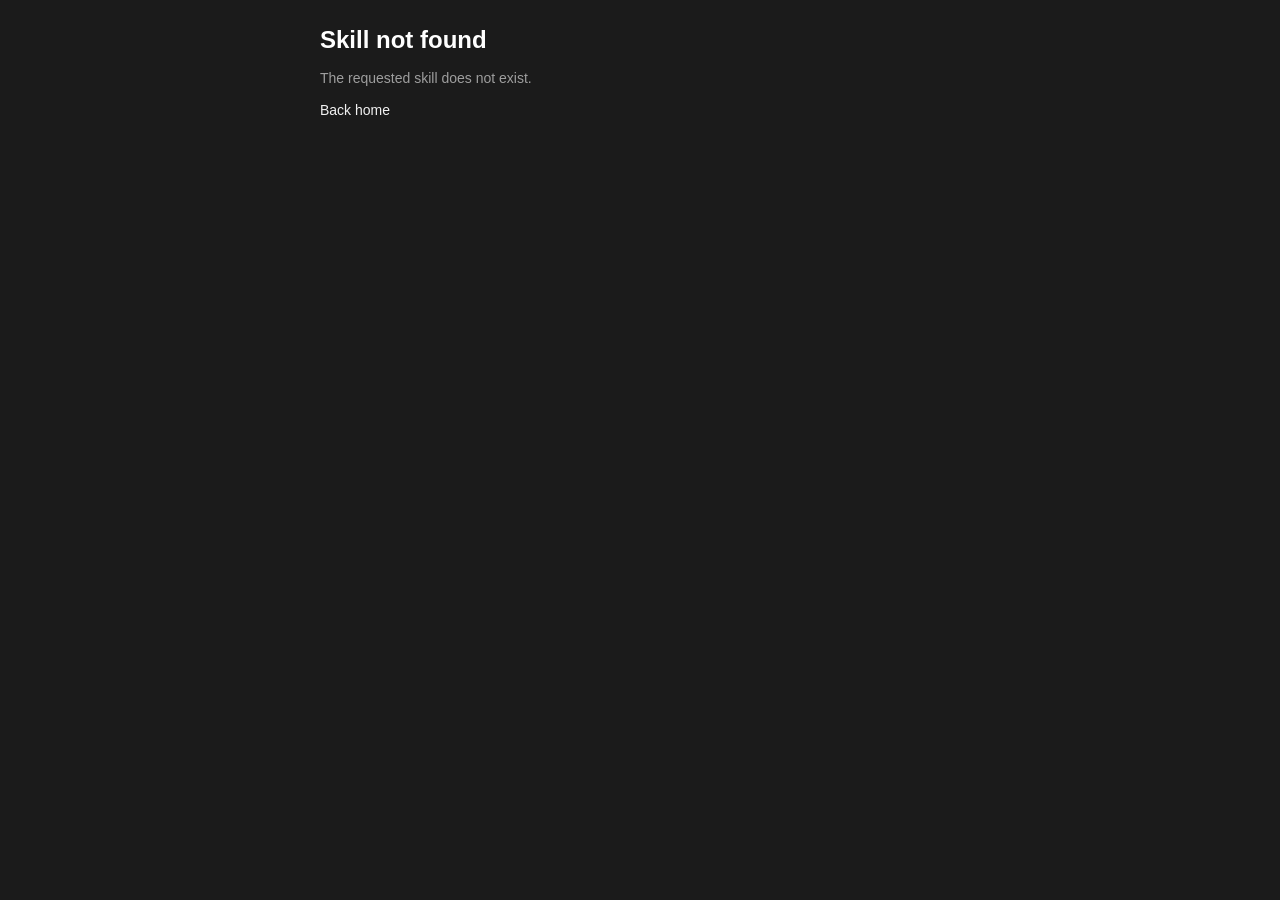
==== commit 98406111: "deploy(github.io): github.io@0.152.1 from eb3e5286db9189fa4b7e5fc2bc3462244eb12d22" ====
--- a/index.html
+++ b/index.html
@@ -7,8 +7,9 @@
 
     <meta name="viewport" content="width=device-width, initial-scale=1" />
     <link rel="icon" type="image/x-icon" href="/favicon.ico" />
-    <script type="module" crossorigin src="/assets/main-DPqoBO6u.js"></script>
-    <link rel="stylesheet" crossorigin href="/assets/main-Qx0Akijc.css">
+    <script type="module" crossorigin src="/assets/jsx-runtime-bQoKcFsE.js"></script>
+    <script type="module" crossorigin src="/assets/main-BCMbbeD7.js"></script>
+    <link rel="stylesheet" crossorigin href="/assets/main-3dgjSUqP.css">
   </head>
   <body>
     <div id="root"></div>
--- a/assets/main-3dgjSUqP.css
+++ b/assets/main-3dgjSUqP.css
@@ -0,0 +1,250 @@
+@layer reset{:where(*){box-sizing:border-box;border:0 solid}:where(html){-webkit-text-size-adjust:100%;tab-size:4;--lightningcss-light:initial;--lightningcss-dark: ;color-scheme:light dark;line-height:1.5}@media (prefers-color-scheme:dark){:where(html){--lightningcss-light: ;--lightningcss-dark:initial}}:where(body){line-height:inherit;-webkit-font-smoothing:antialiased;-moz-osx-font-smoothing:grayscale;margin:0}:where(h1,h2,h3,h4,h5,h6){font-size:inherit;font-weight:inherit}:where(h1,h2,h3,h4,h5,h6,p,blockquote,figure,pre,dl,dd){margin:0}:where(a){color:inherit;-webkit-text-decoration:inherit;text-decoration:inherit}:where(b,strong){font-weight:bolder}:where(code,kbd,samp,pre){font-family:ui-monospace,SFMono-Regular,Menlo,Monaco,Consolas,Liberation Mono,Courier New,monospace;font-size:1em}:where(small){font-size:80%}:where(sub,sup){vertical-align:baseline;font-size:75%;line-height:0;position:relative}:where(sub){bottom:-.25em}:where(sup){top:-.5em}:where(ol,ul,menu){margin:0;padding:0;list-style:none}:where(img,svg,video,canvas,audio,iframe,embed,object){vertical-align:middle;display:block}:where(img,video){max-width:100%;height:auto}:where([data-astryx-aspect-ratio-override=cover],[data-astryx-aspect-ratio-override=contain])>:where(*){width:100%;height:100%}:where([data-astryx-aspect-ratio-override=cover])>:where(img,video){object-fit:cover}:where([data-astryx-aspect-ratio-override=contain])>:where(img,video){object-fit:contain}:where(button,input,optgroup,select,textarea){font:inherit;color:inherit;margin:0;padding:0}:where(button,[type=button],[type=reset],[type=submit]){appearance:button;background-color:#0000;background-image:none}:where(button,[role=button]){cursor:pointer}:where(:disabled,[aria-disabled=true]){cursor:default}:where(textarea){resize:vertical}:where(){opacity:1;color:var(--color-text-secondary,#9ca3af);-webkit-appearance:none}:where(fieldset){margin:0;padding:0}:where(legend){padding:0}:where(table){text-indent:0;border-color:inherit;border-collapse:collapse}:where(hr){height:0;color:inherit;border-top-width:1px}:where(summary){display:list-item}:where(dialog){outline:none;padding:0}:where([hidden]){display:none}:where(html){-webkit-tap-highlight-color:transparent}:where(html[data-theme=light]){--lightningcss-light:initial;--lightningcss-dark: ;color-scheme:light}:where(html[data-theme=dark]){--lightningcss-light: ;--lightningcss-dark:initial;color-scheme:dark}:where(html:not([data-theme])){--lightningcss-light:initial;--lightningcss-dark: ;color-scheme:light dark}@media (prefers-color-scheme:dark){:where(html:not([data-theme])){--lightningcss-light: ;--lightningcss-dark:initial}}:where([data-astryx-media=dark]){--lightningcss-light: ;--lightningcss-dark:initial;color-scheme:dark}:where([data-astryx-media=light]){--lightningcss-light:initial;--lightningcss-dark: ;color-scheme:light}@scope([data-astryx-theme=neutral]) to ([data-astryx-theme]){:where(h1,h2,h3,h4,h5,h6){font-family:var(--font-family-heading);color:var(--color-text-primary)}:where(h1){font-size:var(--font-size-2xl);font-weight:var(--font-weight-semibold);line-height:1.3333}:where(h2){font-size:var(--font-size-xl);font-weight:var(--font-weight-semibold);line-height:1.4}:where(h3){font-size:var(--font-size-lg);font-weight:var(--font-weight-bold);line-height:1.4118}:where(h4){font-size:var(--font-size-base);font-weight:var(--font-weight-bold);line-height:1.4286}:where(h5){font-size:var(--font-size-sm);font-weight:var(--font-weight-semibold);line-height:1.6667}:where(h6){font-size:var(--font-size-xs);font-weight:var(--font-weight-semibold);line-height:1.6}:where(p){font-family:var(--font-family-body);font-size:var(--font-size-base);font-weight:var(--font-weight-normal);color:var(--color-text-primary);line-height:1.4286}:where(small){font-size:var(--font-size-sm);font-weight:var(--font-weight-normal);color:var(--color-text-secondary);line-height:1.6667}:where(code,pre){font-family:var(--font-family-code);font-size:var(--font-size-base);line-height:1.4286}:where(hr){border:none;border-top:1px solid var(--color-border)}}}@layer theme{@theme default{--font-sans: -apple-system, BlinkMacSystemFont, "Segoe UI", Roboto, "Helvetica Neue", "Noto Sans", Arial, sans-serif, "Apple Color Emoji", "Segoe UI Emoji", "Segoe UI Symbol", "Noto Color Emoji"; --font-serif: ui-serif, Georgia, Cambria, "Times New Roman", Times, serif; --font-mono: ui-monospace, SFMono-Regular, Menlo, Monaco, Consolas, "Liberation Mono", "Courier New", monospace; --color-red-50: oklch(97.1% .013 17.38); --color-red-100: oklch(93.6% .032 17.717); --color-red-200: oklch(88.5% .062 18.334); --color-red-300: oklch(80.8% .114 19.571); --color-red-400: oklch(70.4% .191 22.216); --color-red-500: oklch(63.7% .237 25.331); --color-red-600: oklch(57.7% .245 27.325); --color-red-700: oklch(50.5% .213 27.518); --color-red-800: oklch(44.4% .177 26.899); --color-red-900: oklch(39.6% .141 25.723); --color-red-950: oklch(25.8% .092 26.042); --color-orange-50: oklch(98% .016 73.684); --color-orange-100: oklch(95.4% .038 75.164); --color-orange-200: oklch(90.1% .076 70.697); --color-orange-300: oklch(83.7% .128 66.29); --color-orange-400: oklch(75% .183 55.934); --color-orange-500: oklch(70.5% .213 47.604); --color-orange-600: oklch(64.6% .222 41.116); --color-orange-700: oklch(55.3% .195 38.402); --color-orange-800: oklch(47% .157 37.304); --color-orange-900: oklch(40.8% .123 38.172); --color-orange-950: oklch(26.6% .079 36.259); --color-amber-50: oklch(98.7% .022 95.277); --color-amber-100: oklch(96.2% .059 95.617); --color-amber-200: oklch(92.4% .12 95.746); --color-amber-300: oklch(87.9% .169 91.605); --color-amber-400: oklch(82.8% .189 84.429); --color-amber-500: oklch(76.9% .188 70.08); --color-amber-600: oklch(66.6% .179 58.318); --color-amber-700: oklch(55.5% .163 48.998); --color-amber-800: oklch(47.3% .137 46.201); --color-amber-900: oklch(41.4% .112 45.904); --color-amber-950: oklch(27.9% .077 45.635); --color-yellow-50: oklch(98.7% .026 102.212); --color-yellow-100: oklch(97.3% .071 103.193); --color-yellow-200: oklch(94.5% .129 101.54); --color-yellow-300: oklch(90.5% .182 98.111); --color-yellow-400: oklch(85.2% .199 91.936); --color-yellow-500: oklch(79.5% .184 86.047); --color-yellow-600: oklch(68.1% .162 75.834); --color-yellow-700: oklch(55.4% .135 66.442); --color-yellow-800: oklch(47.6% .114 61.907); --color-yellow-900: oklch(42.1% .095 57.708); --color-yellow-950: oklch(28.6% .066 53.813); --color-lime-50: oklch(98.6% .031 120.757); --color-lime-100: oklch(96.7% .067 122.328); --color-lime-200: oklch(93.8% .127 124.321); --color-lime-300: oklch(89.7% .196 126.665); --color-lime-400: oklch(84.1% .238 128.85); --color-lime-500: oklch(76.8% .233 130.85); --color-lime-600: oklch(64.8% .2 131.684); --color-lime-700: oklch(53.2% .157 131.589); --color-lime-800: oklch(45.3% .124 130.933); --color-lime-900: oklch(40.5% .101 131.063); --color-lime-950: oklch(27.4% .072 132.109); --color-green-50: oklch(98.2% .018 155.826); --color-green-100: oklch(96.2% .044 156.743); --color-green-200: oklch(92.5% .084 155.995); --color-green-300: oklch(87.1% .15 154.449); --color-green-400: oklch(79.2% .209 151.711); --color-green-500: oklch(72.3% .219 149.579); --color-green-600: oklch(62.7% .194 149.214); --color-green-700: oklch(52.7% .154 150.069); --color-green-800: oklch(44.8% .119 151.328); --color-green-900: oklch(39.3% .095 152.535); --color-green-950: oklch(26.6% .065 152.934); --color-emerald-50: oklch(97.9% .021 166.113); --color-emerald-100: oklch(95% .052 163.051); --color-emerald-200: oklch(90.5% .093 164.15); --color-emerald-300: oklch(84.5% .143 164.978); --color-emerald-400: oklch(76.5% .177 163.223); --color-emerald-500: oklch(69.6% .17 162.48); --color-emerald-600: oklch(59.6% .145 163.225); --color-emerald-700: oklch(50.8% .118 165.612); --color-emerald-800: oklch(43.2% .095 166.913); --color-emerald-900: oklch(37.8% .077 168.94); --color-emerald-950: oklch(26.2% .051 172.552); --color-teal-50: oklch(98.4% .014 180.72); --color-teal-100: oklch(95.3% .051 180.801); --color-teal-200: oklch(91% .096 180.426); --color-teal-300: oklch(85.5% .138 181.071); --color-teal-400: oklch(77.7% .152 181.912); --color-teal-500: oklch(70.4% .14 182.503); --color-teal-600: oklch(60% .118 184.704); --color-teal-700: oklch(51.1% .096 186.391); --color-teal-800: oklch(43.7% .078 188.216); --color-teal-900: oklch(38.6% .063 188.416); --color-teal-950: oklch(27.7% .046 192.524); --color-cyan-50: oklch(98.4% .019 200.873); --color-cyan-100: oklch(95.6% .045 203.388); --color-cyan-200: oklch(91.7% .08 205.041); --color-cyan-300: oklch(86.5% .127 207.078); --color-cyan-400: oklch(78.9% .154 211.53); --color-cyan-500: oklch(71.5% .143 215.221); --color-cyan-600: oklch(60.9% .126 221.723); --color-cyan-700: oklch(52% .105 223.128); --color-cyan-800: oklch(45% .085 224.283); --color-cyan-900: oklch(39.8% .07 227.392); --color-cyan-950: oklch(30.2% .056 229.695); --color-sky-50: oklch(97.7% .013 236.62); --color-sky-100: oklch(95.1% .026 236.824); --color-sky-200: oklch(90.1% .058 230.902); --color-sky-300: oklch(82.8% .111 230.318); --color-sky-400: oklch(74.6% .16 232.661); --color-sky-500: oklch(68.5% .169 237.323); --color-sky-600: oklch(58.8% .158 241.966); --color-sky-700: oklch(50% .134 242.749); --color-sky-800: oklch(44.3% .11 240.79); --color-sky-900: oklch(39.1% .09 240.876); --color-sky-950: oklch(29.3% .066 243.157); --color-blue-50: oklch(97% .014 254.604); --color-blue-100: oklch(93.2% .032 255.585); --color-blue-200: oklch(88.2% .059 254.128); --color-blue-300: oklch(80.9% .105 251.813); --color-blue-400: oklch(70.7% .165 254.624); --color-blue-500: oklch(62.3% .214 259.815); --color-blue-600: oklch(54.6% .245 262.881); --color-blue-700: oklch(48.8% .243 264.376); --color-blue-800: oklch(42.4% .199 265.638); --color-blue-900: oklch(37.9% .146 265.522); --color-blue-950: oklch(28.2% .091 267.935); --color-indigo-50: oklch(96.2% .018 272.314); --color-indigo-100: oklch(93% .034 272.788); --color-indigo-200: oklch(87% .065 274.039); --color-indigo-300: oklch(78.5% .115 274.713); --color-indigo-400: oklch(67.3% .182 276.935); --color-indigo-500: oklch(58.5% .233 277.117); --color-indigo-600: oklch(51.1% .262 276.966); --color-indigo-700: oklch(45.7% .24 277.023); --color-indigo-800: oklch(39.8% .195 277.366); --color-indigo-900: oklch(35.9% .144 278.697); --color-indigo-950: oklch(25.7% .09 281.288); --color-violet-50: oklch(96.9% .016 293.756); --color-violet-100: oklch(94.3% .029 294.588); --color-violet-200: oklch(89.4% .057 293.283); --color-violet-300: oklch(81.1% .111 293.571); --color-violet-400: oklch(70.2% .183 293.541); --color-violet-500: oklch(60.6% .25 292.717); --color-violet-600: oklch(54.1% .281 293.009); --color-violet-700: oklch(49.1% .27 292.581); --color-violet-800: oklch(43.2% .232 292.759); --color-violet-900: oklch(38% .189 293.745); --color-violet-950: oklch(28.3% .141 291.089); --color-purple-50: oklch(97.7% .014 308.299); --color-purple-100: oklch(94.6% .033 307.174); --color-purple-200: oklch(90.2% .063 306.703); --color-purple-300: oklch(82.7% .119 306.383); --color-purple-400: oklch(71.4% .203 305.504); --color-purple-500: oklch(62.7% .265 303.9); --color-purple-600: oklch(55.8% .288 302.321); --color-purple-700: oklch(49.6% .265 301.924); --color-purple-800: oklch(43.8% .218 303.724); --color-purple-900: oklch(38.1% .176 304.987); --color-purple-950: oklch(29.1% .149 302.717); --color-fuchsia-50: oklch(97.7% .017 320.058); --color-fuchsia-100: oklch(95.2% .037 318.852); --color-fuchsia-200: oklch(90.3% .076 319.62); --color-fuchsia-300: oklch(83.3% .145 321.434); --color-fuchsia-400: oklch(74% .238 322.16); --color-fuchsia-500: oklch(66.7% .295 322.15); --color-fuchsia-600: oklch(59.1% .293 322.896); --color-fuchsia-700: oklch(51.8% .253 323.949); --color-fuchsia-800: oklch(45.2% .211 324.591); --color-fuchsia-900: oklch(40.1% .17 325.612); --color-fuchsia-950: oklch(29.3% .136 325.661); --color-pink-50: oklch(97.1% .014 343.198); --color-pink-100: oklch(94.8% .028 342.258); --color-pink-200: oklch(89.9% .061 343.231); --color-pink-300: oklch(82.3% .12 346.018); --color-pink-400: oklch(71.8% .202 349.761); --color-pink-500: oklch(65.6% .241 354.308); --color-pink-600: oklch(59.2% .249 .584); --color-pink-700: oklch(52.5% .223 3.958); --color-pink-800: oklch(45.9% .187 3.815); --color-pink-900: oklch(40.8% .153 2.432); --color-pink-950: oklch(28.4% .109 3.907); --color-rose-50: oklch(96.9% .015 12.422); --color-rose-100: oklch(94.1% .03 12.58); --color-rose-200: oklch(89.2% .058 10.001); --color-rose-300: oklch(81% .117 11.638); --color-rose-400: oklch(71.2% .194 13.428); --color-rose-500: oklch(64.5% .246 16.439); --color-rose-600: oklch(58.6% .253 17.585); --color-rose-700: oklch(51.4% .222 16.935); --color-rose-800: oklch(45.5% .188 13.697); --color-rose-900: oklch(41% .159 10.272); --color-rose-950: oklch(27.1% .105 12.094); --color-slate-50: oklch(98.4% .003 247.858); --color-slate-100: oklch(96.8% .007 247.896); --color-slate-200: oklch(92.9% .013 255.508); --color-slate-300: oklch(86.9% .022 252.894); --color-slate-400: oklch(70.4% .04 256.788); --color-slate-500: oklch(55.4% .046 257.417); --color-slate-600: oklch(44.6% .043 257.281); --color-slate-700: oklch(37.2% .044 257.287); --color-slate-800: oklch(27.9% .041 260.031); --color-slate-900: oklch(20.8% .042 265.755); --color-slate-950: oklch(12.9% .042 264.695); --color-gray-50: oklch(98.5% .002 247.839); --color-gray-100: oklch(96.7% .003 264.542); --color-gray-200: oklch(92.8% .006 264.531); --color-gray-300: oklch(87.2% .01 258.338); --color-gray-400: oklch(70.7% .022 261.325); --color-gray-500: oklch(55.1% .027 264.364); --color-gray-600: oklch(44.6% .03 256.802); --color-gray-700: oklch(37.3% .034 259.733); --color-gray-800: oklch(27.8% .033 256.848); --color-gray-900: oklch(21% .034 264.665); --color-gray-950: oklch(13% .028 261.692); --color-zinc-50: oklch(98.5% 0 none); --color-zinc-100: oklch(96.7% .001 286.375); --color-zinc-200: oklch(92% .004 286.32); --color-zinc-300: oklch(87.1% .006 286.286); --color-zinc-400: oklch(70.5% .015 286.067); --color-zinc-500: oklch(55.2% .016 285.938); --color-zinc-600: oklch(44.2% .017 285.786); --color-zinc-700: oklch(37% .013 285.805); --color-zinc-800: oklch(27.4% .006 286.033); --color-zinc-900: oklch(21% .006 285.885); --color-zinc-950: oklch(14.1% .005 285.823); --color-neutral-50: oklch(98.5% 0 none); --color-neutral-100: oklch(97% 0 none); --color-neutral-200: oklch(92.2% 0 none); --color-neutral-300: oklch(87% 0 none); --color-neutral-400: oklch(70.8% 0 none); --color-neutral-500: oklch(55.6% 0 none); --color-neutral-600: oklch(43.9% 0 none); --color-neutral-700: oklch(37.1% 0 none); --color-neutral-800: oklch(26.9% 0 none); --color-neutral-900: oklch(20.5% 0 none); --color-neutral-950: oklch(14.5% 0 none); --color-stone-50: oklch(98.5% .001 106.423); --color-stone-100: oklch(97% .001 106.424); --color-stone-200: oklch(92.3% .003 48.717); --color-stone-300: oklch(86.9% .005 56.366); --color-stone-400: oklch(70.9% .01 56.259); --color-stone-500: oklch(55.3% .013 58.071); --color-stone-600: oklch(44.4% .011 73.639); --color-stone-700: oklch(37.4% .01 67.558); --color-stone-800: oklch(26.8% .007 34.298); --color-stone-900: oklch(21.6% .006 56.043); --color-stone-950: oklch(14.7% .004 49.25); --color-mauve-50: oklch(98.5% 0 none); --color-mauve-100: oklch(96% .003 325.6); --color-mauve-200: oklch(92.2% .005 325.62); --color-mauve-300: oklch(86.5% .012 325.68); --color-mauve-400: oklch(71.1% .019 323.02); --color-mauve-500: oklch(54.2% .034 322.5); --color-mauve-600: oklch(43.5% .029 321.78); --color-mauve-700: oklch(36.4% .029 323.89); --color-mauve-800: oklch(26.3% .024 320.12); --color-mauve-900: oklch(21.2% .019 322.12); --color-mauve-950: oklch(14.5% .008 326); --color-olive-50: oklch(98.8% .003 106.5); --color-olive-100: oklch(96.6% .005 106.5); --color-olive-200: oklch(93% .007 106.5); --color-olive-300: oklch(88% .011 106.6); --color-olive-400: oklch(73.7% .021 106.9); --color-olive-500: oklch(58% .031 107.3); --color-olive-600: oklch(46.6% .025 107.3); --color-olive-700: oklch(39.4% .023 107.4); --color-olive-800: oklch(28.6% .016 107.4); --color-olive-900: oklch(22.8% .013 107.4); --color-olive-950: oklch(15.3% .006 107.1); --color-mist-50: oklch(98.7% .002 197.1); --color-mist-100: oklch(96.3% .002 197.1); --color-mist-200: oklch(92.5% .005 214.3); --color-mist-300: oklch(87.2% .007 219.6); --color-mist-400: oklch(72.3% .014 214.4); --color-mist-500: oklch(56% .021 213.5); --color-mist-600: oklch(45% .017 213.2); --color-mist-700: oklch(37.8% .015 216); --color-mist-800: oklch(27.5% .011 216.9); --color-mist-900: oklch(21.8% .008 223.9); --color-mist-950: oklch(14.8% .004 228.8); --color-taupe-50: oklch(98.6% .002 67.8); --color-taupe-100: oklch(96% .002 17.2); --color-taupe-200: oklch(92.2% .005 34.3); --color-taupe-300: oklch(86.8% .007 39.5); --color-taupe-400: oklch(71.4% .014 41.2); --color-taupe-500: oklch(54.7% .021 43.1); --color-taupe-600: oklch(43.8% .017 39.3); --color-taupe-700: oklch(36.7% .016 35.7); --color-taupe-800: oklch(26.8% .011 36.5); --color-taupe-900: oklch(21.4% .009 43.1); --color-taupe-950: oklch(14.7% .004 49.3); --color-black: #000; --color-white: #fff; --spacing: .25rem; --breakpoint-sm: 40rem; --breakpoint-md: 48rem; --breakpoint-lg: 64rem; --breakpoint-xl: 80rem; --breakpoint-2xl: 96rem; --container-3xs: 16rem; --container-2xs: 18rem; --container-xs: 20rem; --container-sm: 24rem; --container-md: 28rem; --container-lg: 32rem; --container-xl: 36rem; --container-2xl: 42rem; --container-3xl: 48rem; --container-4xl: 56rem; --container-5xl: 64rem; --container-6xl: 72rem; --container-7xl: 80rem; --text-xs: .75rem; --text-xs--line-height: calc(1 / .75); --text-sm: .875rem; --text-sm--line-height: calc(1.25 / .875); --text-base: 1rem; --text-base--line-height: calc(1.5 / 1); --text-lg: 1.125rem; --text-lg--line-height: calc(1.75 / 1.125); --text-xl: 1.25rem; --text-xl--line-height: calc(1.75 / 1.25); --text-2xl: 1.5rem; --text-2xl--line-height: calc(2 / 1.5); --text-3xl: 1.875rem; --text-3xl--line-height: calc(2.25 / 1.875); --text-4xl: 2.25rem; --text-4xl--line-height: calc(2.5 / 2.25); --text-5xl: 3rem; --text-5xl--line-height: 1; --text-6xl: 3.75rem; --text-6xl--line-height: 1; --text-7xl: 4.5rem; --text-7xl--line-height: 1; --text-8xl: 6rem; --text-8xl--line-height: 1; --text-9xl: 8rem; --text-9xl--line-height: 1; --font-weight-thin: 100; --font-weight-extralight: 200; --font-weight-light: 300; --font-weight-normal: 400; --font-weight-medium: 500; --font-weight-semibold: 600; --font-weight-bold: 700; --font-weight-extrabold: 800; --font-weight-black: 900; --tracking-tighter: -.05em; --tracking-tight: -.025em; --tracking-normal: 0em; --tracking-wide: .025em; --tracking-wider: .05em; --tracking-widest: .1em; --leading-tight: 1.25; --leading-snug: 1.375; --leading-normal: 1.5; --leading-relaxed: 1.625; --leading-loose: 2; --radius-xs: .125rem; --radius-sm: .25rem; --radius-md: .375rem; --radius-lg: .5rem; --radius-xl: .75rem; --radius-2xl: 1rem; --radius-3xl: 1.5rem; --radius-4xl: 2rem; --shadow-2xs: 0 1px #0000000d; --shadow-xs: 0 1px 2px 0 #0000000d; --shadow-sm: 0 1px 3px 0 #0000001a, 0 1px 2px -1px #0000001a; --shadow-md: 0 4px 6px -1px #0000001a, 0 2px 4px -2px #0000001a; --shadow-lg: 0 10px 15px -3px #0000001a, 0 4px 6px -4px #0000001a; --shadow-xl: 0 20px 25px -5px #0000001a, 0 8px 10px -6px #0000001a; --shadow-2xl: 0 25px 50px -12px #00000040; --inset-shadow-2xs: inset 0 1px #0000000d; --inset-shadow-xs: inset 0 1px 1px #0000000d; --inset-shadow-sm: inset 0 2px 4px #0000000d; --drop-shadow-xs: 0 1px 1px #0000000d; --drop-shadow-sm: 0 1px 2px #00000026; --drop-shadow-md: 0 3px 3px #0000001f; --drop-shadow-lg: 0 4px 4px #00000026; --drop-shadow-xl: 0 9px 7px #0000001a; --drop-shadow-2xl: 0 25px 25px #00000026; --text-shadow-2xs: 0px 1px 0px #00000026; --text-shadow-xs: 0px 1px 1px #0003; --text-shadow-sm: 0px 1px 0px #00000013, 0px 1px 1px #00000013, 0px 2px 2px #00000013; --text-shadow-md: 0px 1px 1px #0000001a, 0px 1px 2px #0000001a, 0px 2px 4px #0000001a; --text-shadow-lg: 0px 1px 2px #0000001a, 0px 3px 2px #0000001a, 0px 4px 8px #0000001a; --ease-in: cubic-bezier(.4, 0, 1, 1); --ease-out: cubic-bezier(0, 0, .2, 1); --ease-in-out: cubic-bezier(.4, 0, .2, 1); --animate-spin: spin 1s linear infinite; --animate-ping: ping 1s cubic-bezier(0, 0, .2, 1) infinite; --animate-pulse: pulse 2s cubic-bezier(.4, 0, .6, 1) infinite; --animate-bounce: bounce 1s infinite; @keyframes spin { to { transform: rotate(360deg); } } @keyframes ping { 75%, 100% { transform: scale(2); opacity: 0; } } @keyframes pulse { 50% { opacity: .5; } } @keyframes bounce { 0%, 100% { transform: translateY(-25%); animation-timing-function: cubic-bezier(.8, 0, 1, 1); } 50% { transform: none; animation-timing-function: cubic-bezier(0, 0, .2, 1); } } --blur-xs: 4px; --blur-sm: 8px; --blur-md: 12px; --blur-lg: 16px; --blur-xl: 24px; --blur-2xl: 40px; --blur-3xl: 64px; --perspective-dramatic: 100px; --perspective-near: 300px; --perspective-normal: 500px; --perspective-midrange: 800px; --perspective-distant: 1200px; --aspect-video: 16 / 9; --default-transition-duration: .15s; --default-transition-timing-function: cubic-bezier(.4, 0, .2, 1); --default-font-family: --theme(--font-sans, initial); --default-font-feature-settings: --theme(--font-sans--font-feature-settings, initial); --default-font-variation-settings: --theme(--font-sans--font-variation-settings, initial); --default-mono-font-family: --theme(--font-mono, initial); --default-mono-font-feature-settings: --theme(--font-mono--font-feature-settings, initial); --default-mono-font-variation-settings: --theme(--font-mono--font-variation-settings, initial);}@theme default inline reference{--blur: 8px; --shadow: 0 1px 3px 0 #0000001a, 0 1px 2px -1px #0000001a; --shadow-inner: inset 0 2px 4px 0 #0000000d; --drop-shadow: 0 1px 2px #0000001a, 0 1px 1px #0000000f; --radius: .25rem; --max-width-prose: 65ch;}}@layer base{*,:after,:before,::backdrop{box-sizing:border-box;border:0 solid;margin:0;padding:0}::file-selector-button{box-sizing:border-box;border:0 solid;margin:0;padding:0}html,:host{-webkit-text-size-adjust:100%;tab-size:4;line-height:1.5;font-family:--theme(--default-font-family, -apple-system, BlinkMacSystemFont, "Segoe UI", Roboto, "Helvetica Neue", "Noto Sans", Arial, sans-serif, "Apple Color Emoji", "Segoe UI Emoji", "Segoe UI Symbol", "Noto Color Emoji");font-feature-settings:--theme(--default-font-feature-settings, normal);font-variation-settings:--theme(--default-font-variation-settings, normal);-webkit-tap-highlight-color:transparent}hr{height:0;color:inherit;border-top-width:1px}abbr:where([title]){-webkit-text-decoration:underline dotted;text-decoration:underline dotted}h1,h2,h3,h4,h5,h6{font-size:inherit;font-weight:inherit}a{color:inherit;-webkit-text-decoration:inherit;-webkit-text-decoration:inherit;text-decoration:inherit}b,strong{font-weight:bolder}code,kbd,samp,pre{font-family:--theme(--default-mono-font-family, ui-monospace, SFMono-Regular, Menlo, Monaco, Consolas, "Liberation Mono", "Courier New", monospace);font-feature-settings:--theme(--default-mono-font-feature-settings, normal);font-variation-settings:--theme(--default-mono-font-variation-settings, normal);font-size:1em}small{font-size:80%}sub,sup{vertical-align:baseline;font-size:75%;line-height:0;position:relative}sub{bottom:-.25em}sup{top:-.5em}table{text-indent:0;border-color:inherit;border-collapse:collapse}:-moz-focusring:where(:not(iframe)){outline:auto}progress{vertical-align:baseline}summary{display:list-item}ol,ul,menu{list-style:none}img,svg,video,canvas,audio,iframe,embed,object{vertical-align:middle;display:block}img,video{max-width:100%;height:auto}button,input,select,optgroup,textarea{font:inherit;font-feature-settings:inherit;font-variation-settings:inherit;letter-spacing:inherit;color:inherit;opacity:1;background-color:#0000;border-radius:0}::file-selector-button{font:inherit;font-feature-settings:inherit;font-variation-settings:inherit;letter-spacing:inherit;color:inherit;opacity:1;background-color:#0000;border-radius:0}:where(select:is([multiple],[size])) optgroup{font-weight:bolder}:where(select:is([multiple],[size])) optgroup option{padding-inline-start:20px}::file-selector-button{margin-inline-end:4px}::placeholder{opacity:1}@supports (not ((-webkit-appearance:-apple-pay-button))) or (contain-intrinsic-size:1px){::placeholder{color:color-mix(in oklab, currentcolor 50%, transparent)}}textarea{resize:vertical}::-webkit-search-decoration{-webkit-appearance:none}::-webkit-date-and-time-value{min-height:1lh;text-align:inherit}::-webkit-datetime-edit{display:inline-flex}::-webkit-datetime-edit-fields-wrapper{padding:0}::-webkit-datetime-edit{padding-block:0}::-webkit-datetime-edit-year-field{padding-block:0}::-webkit-datetime-edit-month-field{padding-block:0}::-webkit-datetime-edit-day-field{padding-block:0}::-webkit-datetime-edit-hour-field{padding-block:0}::-webkit-datetime-edit-minute-field{padding-block:0}::-webkit-datetime-edit-second-field{padding-block:0}::-webkit-datetime-edit-millisecond-field{padding-block:0}::-webkit-datetime-edit-meridiem-field{padding-block:0}::-webkit-calendar-picker-indicator{line-height:1}:-moz-ui-invalid{box-shadow:none}button,input:where([type=button],[type=reset],[type=submit]){appearance:button}::file-selector-button{appearance:button}::-webkit-inner-spin-button{height:auto}::-webkit-outer-spin-button{height:auto}[hidden]:where(:not([hidden=until-found])){display:none!important}}@layer astryx-base{@property --x---_avatar-group-overlap{syntax:"*";inherits:false}@property --x---_codeblock-gutter-width{syntax:"*";inherits:false}@property --x---_hover-delay{syntax:"*";inherits:false}@property --x---_tab-indicator-bottom{syntax:"*";inherits:false}@property --x---container-max-height{syntax:"*";inherits:false}@property --x---layout-content-width{syntax:"*";inherits:false}@property --x-126w13d{syntax:"*";inherits:false}@property --x-4drmnv{syntax:"*";inherits:false}@property --x-animationDelay{syntax:"*";inherits:false}@property --x-aspectRatio{syntax:"*";inherits:false}@property --x-backgroundColor{syntax:"*";inherits:false}@property --x-borderWidth{syntax:"*";inherits:false}@property --x-bottom{syntax:"*";inherits:false}@property --x-color{syntax:"*";inherits:false}@property --x-counterReset{syntax:"*";inherits:false}@property --x-fontSize{syntax:"*";inherits:false}@property --x-gap{syntax:"*";inherits:false}@property --x-gridAutoRows{syntax:"*";inherits:false}@property --x-gridTemplateColumns{syntax:"*";inherits:false}@property --x-height{syntax:"*";inherits:false}@property --x-inlineSize{syntax:"*";inherits:false}@property --x-insetInlineEnd{syntax:"*";inherits:false}@property --x-insetInlineStart{syntax:"*";inherits:false}@property --x-marginBlock{syntax:"*";inherits:false}@property --x-marginBlockEnd{syntax:"*";inherits:false}@property --x-marginBlockStart{syntax:"*";inherits:false}@property --x-marginInline{syntax:"*";inherits:false}@property --x-marginInlineEnd{syntax:"*";inherits:false}@property --x-marginInlineStart{syntax:"*";inherits:false}@property --x-maxHeight{syntax:"*";inherits:false}@property --x-maxWidth{syntax:"*";inherits:false}@property --x-minHeight{syntax:"*";inherits:false}@property --x-minWidth{syntax:"*";inherits:false}@property --x-paddingBlock{syntax:"*";inherits:false}@property --x-paddingInline{syntax:"*";inherits:false}@property --x-paddingInlineEnd{syntax:"*";inherits:false}@property --x-paddingInlineStart{syntax:"*";inherits:false}@property --x-qthpiu{syntax:"*";inherits:false}@property --x-sj6hyi{syntax:"*";inherits:false}@property --x-top{syntax:"*";inherits:false}@property --x-transform{syntax:"*";inherits:false}@property --x-WebkitLineClamp{syntax:"*";inherits:false}@property --x-width{syntax:"*";inherits:false}@property --x-1dd27dc{syntax:"*";inherits:true}@property --x-owu7oy{syntax:"*";inherits:true}@keyframes x188b6p3-B{0%{color:inherit}to{color:#0000}}@keyframes xuvekqa-B{0%{opacity:.3}50%{opacity:1}to{opacity:.3}}@keyframes x1tut0r7-B{0%{opacity:.3;transform:rotateX(52deg)scale(.86)}50%{opacity:1;transform:rotateX(0)scale(1)}to{opacity:.3;transform:rotateX(-52deg)scale(.86)}}@keyframes x13kz0yu-B{0%,to{opacity:1}50%{opacity:.5}}@keyframes x18re5ia-B{0%{opacity:0}to{opacity:1}}@keyframes xgnty7z-B{0%{opacity:.25}to{opacity:1}}@keyframes xtut5q7-B{0%{opacity:1}50%{opacity:.5}to{opacity:1}}@keyframes x1k48ry3-B{0%{opacity:0;transform:scale(.95)}to{opacity:1;transform:scale(1)}}@keyframes x11lauxq-B{0%{opacity:0;transform:translate(var(--dialog-dir-x,0px),var(--dialog-dir-y,16px)) scale(.95)}to{opacity:1;transform:translate(0)scale(1)}}@keyframes xu7jd1z-B{0%{opacity:0;transform:translateX(var(--spacing-2)) scale(.95)}to{opacity:1;transform:translate(0)scale(1)}}@keyframes xwmkjkf-B{0%{opacity:0;transform:translateX(calc(-1 * var(--spacing-2))) scale(.95)}to{opacity:1;transform:translate(0)scale(1)}}@keyframes x1ahk7ht-B{0%{opacity:0;transform:translateY(var(--spacing-2)) scale(.95)}to{opacity:1;transform:translateY(0)scale(1)}}@keyframes xv1hr86-B{0%{opacity:0;transform:translateY(calc(-1 * var(--spacing-2))) scale(.95)}to{opacity:1;transform:translateY(0)scale(1)}}@keyframes x1b6yrix-B{0%{opacity:0;transform:translateY(var(--spacing-2))}to{opacity:1;transform:translateY(0)}}@keyframes xiylxmw-B{0%{opacity:0;transform:translateY(calc(-1 * var(--spacing-2)))}to{opacity:1;transform:translateY(0)}}@keyframes xqng64z-B{0%{transform:rotate(0)}to{transform:rotate(360deg)}}@keyframes x1c2q33o-B{0%{transform:translate(100%)}to{transform:translate(-250%)}}@keyframes xr3m334-B{0%{transform:translate(-100%)}to{transform:translate(250%)}}@keyframes x1xhkexc-B{0%{opacity:0;width:0;margin-inline-end:0}to{width:14px;opacity:1;margin-inline-end:var(--spacing-1)}}:root,.xafi2nm{--border-width:1px}:root,.xj0fimd{--color-accent:var(--lightningcss-light,#0064e0)var(--lightningcss-dark,#2694fe);--color-accent-muted:var(--lightningcss-light,#0082fb33)var(--lightningcss-dark,#0082fb3f);--color-on-accent:var(--lightningcss-light,#fff)var(--lightningcss-dark,#fff);--color-neutral:var(--lightningcss-light,#0536591a)var(--lightningcss-dark,#dfe2e533);--color-background-surface:var(--lightningcss-light,#fff)var(--lightningcss-dark,#1f1f22);--color-background-body:var(--lightningcss-light,#f1f4f7)var(--lightningcss-dark,#111112);--color-overlay:var(--lightningcss-light,#01122866)var(--lightningcss-dark,#11111299);--color-overlay-hover:var(--lightningcss-light,#0536590c)var(--lightningcss-dark,#ffffff0c);--color-overlay-pressed:var(--lightningcss-light,#05365919)var(--lightningcss-dark,#ffffff19);--color-background-muted:var(--lightningcss-light,#0536590c)var(--lightningcss-dark,#1111127f);--color-text-primary:var(--lightningcss-light,#0a1317)var(--lightningcss-dark,#dfe2e5);--color-text-secondary:var(--lightningcss-light,#4e606f)var(--lightningcss-dark,#aaafb5);--color-text-disabled:var(--lightningcss-light,#a4b0bc)var(--lightningcss-dark,#6f747c);--color-text-accent:var(--lightningcss-light,#0064e0)var(--lightningcss-dark,#3e9efb);--color-on-dark:var(--lightningcss-light,#fff)var(--lightningcss-dark,#fff);--color-on-light:var(--lightningcss-light,#000)var(--lightningcss-dark,#000);--color-icon-accent:var(--lightningcss-light,#0064e0)var(--lightningcss-dark,#2694fe);--color-icon-primary:var(--lightningcss-light,#0a1317)var(--lightningcss-dark,#dfe2e5);--color-icon-secondary:var(--lightningcss-light,#4e606f)var(--lightningcss-dark,#aaafb5);--color-icon-disabled:var(--lightningcss-light,#a4b0bc)var(--lightningcss-dark,#6f747c);--color-background-card:var(--lightningcss-light,#fff)var(--lightningcss-dark,#1f1f22);--color-background-popover:var(--lightningcss-light,#fff)var(--lightningcss-dark,#28292c);--color-background-inverted:var(--lightningcss-light,#0a1317)var(--lightningcss-dark,#fff);--color-background-error-inverted:var(--lightningcss-light,#aa071e)var(--lightningcss-dark,#e3193b);--color-success:var(--lightningcss-light,#0d8626)var(--lightningcss-dark,#0d8626);--color-success-muted:var(--lightningcss-light,#0b991f33)var(--lightningcss-dark,#0b991f3f);--color-on-success:var(--lightningcss-light,#fff)var(--lightningcss-dark,#fff);--color-error:var(--lightningcss-light,#e3193b)var(--lightningcss-dark,#f5394f);--color-error-muted:var(--lightningcss-light,#e3193b33)var(--lightningcss-dark,#f5394f3f);--color-on-error:var(--lightningcss-light,#fff)var(--lightningcss-dark,#fff);--color-warning:var(--lightningcss-light,#e9af08)var(--lightningcss-dark,#f2c00b);--color-warning-muted:var(--lightningcss-light,#e2a40033)var(--lightningcss-dark,#e2a4003f);--color-on-warning:var(--lightningcss-light,#0a1317)var(--lightningcss-dark,#0a1317);--color-border:var(--lightningcss-light,#05365919)var(--lightningcss-dark,#f2f4f619);--color-border-emphasized:var(--lightningcss-light,#ccd3db)var(--lightningcss-dark,#494d53);--color-skeleton:var(--lightningcss-light,#ccd3db)var(--lightningcss-dark,#5a5e66);--color-track:var(--lightningcss-light,#ccd3db)var(--lightningcss-dark,#5a5e66);--color-shadow:var(--lightningcss-light,#0536591a)var(--lightningcss-dark,#0000004d);--color-tint-hover:var(--lightningcss-light,#000)var(--lightningcss-dark,#fff);--color-background-blue:var(--lightningcss-light,#0171e333)var(--lightningcss-dark,#0171e333);--color-border-blue:var(--lightningcss-light,#0064e0)var(--lightningcss-dark,#2694fe);--color-icon-blue:var(--lightningcss-light,#0064e0)var(--lightningcss-dark,#2694fe);--color-text-blue:var(--lightningcss-light,#042f97)var(--lightningcss-dark,#afd7ff);--color-background-cyan:var(--lightningcss-light,#03a7d733)var(--lightningcss-dark,#03a7d733);--color-border-cyan:var(--lightningcss-light,#089dd0)var(--lightningcss-dark,#0171a4);--color-icon-cyan:var(--lightningcss-light,#00acc1)var(--lightningcss-dark,#26c6da);--color-text-cyan:var(--lightningcss-light,#014975)var(--lightningcss-dark,#a1eef9);--color-background-gray:var(--lightningcss-light,#0a131733)var(--lightningcss-dark,#666a724c);--color-border-gray:var(--lightningcss-light,#647685)var(--lightningcss-dark,#748695);--color-icon-gray:var(--lightningcss-light,#4e606f)var(--lightningcss-dark,#aaafb5);--color-text-gray:var(--lightningcss-light,#0a1317)var(--lightningcss-dark,#e7eaed);--color-background-green:var(--lightningcss-light,#24bb5e33)var(--lightningcss-dark,#24bb5e33);--color-border-green:var(--lightningcss-light,#0d8626)var(--lightningcss-dark,#0b991f);--color-icon-green:var(--lightningcss-light,#0d8626)var(--lightningcss-dark,#26a756);--color-text-green:var(--lightningcss-light,#09441f)var(--lightningcss-dark,#a5f690);--color-background-orange:var(--lightningcss-light,#f2790233)var(--lightningcss-dark,#f2790233);--color-border-orange:var(--lightningcss-light,#eb6e00)var(--lightningcss-dark,#b34a01);--color-icon-orange:var(--lightningcss-light,#e9690b)var(--lightningcss-dark,#fb8c00);--color-text-orange:var(--lightningcss-light,#6b2203)var(--lightningcss-dark,#fdb876);--color-background-pink:var(--lightningcss-light,#e638b333)var(--lightningcss-dark,#e638b333);--color-border-pink:var(--lightningcss-light,#f351c0)var(--lightningcss-dark,#c02294);--color-icon-pink:var(--lightningcss-light,#c2185b)var(--lightningcss-dark,#ec407a);--color-text-pink:var(--lightningcss-light,#650053)var(--lightningcss-dark,#feade3);--color-background-purple:var(--lightningcss-light,#7952ff33)var(--lightningcss-dark,#7952ff33);--color-border-purple:var(--lightningcss-light,#9081ff)var(--lightningcss-dark,#7340fe);--color-icon-purple:var(--lightningcss-light,#5b08d8)var(--lightningcss-dark,#7952ff);--color-text-purple:var(--lightningcss-light,#3e0697)var(--lightningcss-dark,#b3b0fe);--color-background-red:var(--lightningcss-light,#e3193b33)var(--lightningcss-dark,#e3193b33);--color-border-red:var(--lightningcss-light,#e3193b)var(--lightningcss-dark,#f5394f);--color-icon-red:var(--lightningcss-light,#d31130)var(--lightningcss-dark,#e3193b);--color-text-red:var(--lightningcss-light,#7b0210)var(--lightningcss-dark,#ffb2b8);--color-background-teal:var(--lightningcss-light,#0db7af33)var(--lightningcss-dark,#0db7af33);--color-border-teal:var(--lightningcss-light,#08a3a3)var(--lightningcss-dark,#08767d);--color-icon-teal:var(--lightningcss-light,#009688)var(--lightningcss-dark,#26a69a);--color-text-teal:var(--lightningcss-light,#083943)var(--lightningcss-dark,#40dccd);--color-background-yellow:var(--lightningcss-light,#e2a40033)var(--lightningcss-dark,#e2a40033);--color-border-yellow:var(--lightningcss-light,#c58600)var(--lightningcss-dark,#b47700);--color-icon-yellow:var(--lightningcss-light,#fbc02d)var(--lightningcss-dark,#ffee58);--color-text-yellow:var(--lightningcss-light,#753f07)var(--lightningcss-dark,#fbce03)}:root,.x14lkjui{--duration-fast-min:.13s;--duration-fast:.175s;--duration-fast-max:.23s;--duration-medium-min:.31s;--duration-medium:.41s;--duration-medium-max:.55s;--duration-slow-min:.73s;--duration-slow:.975s;--duration-slow-max:1.3s}:root,.xf09i69{--ease-standard:cubic-bezier(.24, 1, .4, 1)}:root,.xzxs3qz{--focus-outline-width:2px;--focus-outline-style:solid;--focus-outline-color:var(--color-accent);--focus-outline-offset:3px}:root,.x5tdzeq{--font-family-body:-apple-system, BlinkMacSystemFont, "Segoe UI", Roboto, Helvetica, Arial, sans-serif;--font-family-code:"SF Mono", Monaco, Consolas, monospace;--font-family-heading:-apple-system, BlinkMacSystemFont, "Segoe UI", Roboto, Helvetica, Arial, sans-serif}:root,.x1q1ms06{--font-size-4xs:.375rem;--font-size-3xs:.4375rem;--font-size-2xs:.5rem;--font-size-xs:.625rem;--font-size-sm:.75rem;--font-size-base:.875rem;--font-size-lg:1.0625rem;--font-size-xl:1.25rem;--font-size-2xl:1.5rem;--font-size-3xl:1.8125rem;--font-size-4xl:2.1875rem;--font-size-5xl:2.625rem}:root,.x1ccmotb{--font-weight-normal:400;--font-weight-medium:500;--font-weight-semibold:600;--font-weight-bold:700}:root,.xrw1vgx{--radius-none:0px;--radius-inner:4px;--radius-element:8px;--radius-container:12px;--radius-page:28px;--radius-chat:28px;--radius-full:9999px}:root,.xua8qm3{--shadow-low:0px 1px 1px var(--lightningcss-light,#0000001a)var(--lightningcss-dark,#0003), 0px 2px 8px var(--lightningcss-light,#0000001a)var(--lightningcss-dark,#0003);--shadow-med:0px 1px 2px var(--lightningcss-light,#0000001a)var(--lightningcss-dark,#0003), 0px 2px 12px var(--lightningcss-light,#0000001a)var(--lightningcss-dark,#0003);--shadow-high:0px 2px 2px var(--lightningcss-light,#0000001a)var(--lightningcss-dark,#0003), 0px 8px 24px var(--lightningcss-light,#0000001a)var(--lightningcss-dark,#0000004d);--shadow-inset-hover:inset 0px 0px 0px 2px var(--lightningcss-light,#05365926)var(--lightningcss-dark,#dfe2e533);--shadow-inset-selected:inset 0px 0px 0px 2px #0171e380;--shadow-inset-success:inset 0px 0px 0px 2px #26a7564d;--shadow-inset-warning:inset 0px 0px 0px 2px #e2a4004d;--shadow-inset-error:inset 0px 0px 0px 2px #e3193b4d}:root,.xkgjyic{--size-element-sm:28px;--size-element-md:32px;--size-element-lg:36px}:root,.x1kvdh9l{--spacing-0:0px;--spacing-0-5:2px;--spacing-1:4px;--spacing-1-5:6px;--spacing-2:8px;--spacing-3:12px;--spacing-4:16px;--spacing-5:20px;--spacing-6:24px;--spacing-7:28px;--spacing-8:32px;--spacing-9:36px;--spacing-10:40px;--spacing-11:44px;--spacing-12:48px}:root,.x1etlgq0{--text-heading-1-size:var(--font-size-2xl);--text-heading-1-weight:var(--font-weight-semibold);--text-heading-1-leading:1.3333;--text-heading-2-size:var(--font-size-xl);--text-heading-2-weight:var(--font-weight-semibold);--text-heading-2-leading:1.4;--text-heading-3-size:var(--font-size-lg);--text-heading-3-weight:var(--font-weight-semibold);--text-heading-3-leading:1.4118;--text-heading-4-size:var(--font-size-base);--text-heading-4-weight:var(--font-weight-semibold);--text-heading-4-leading:1.4286;--text-heading-5-size:var(--font-size-sm);--text-heading-5-weight:var(--font-weight-semibold);--text-heading-5-leading:1.6667;--text-heading-6-size:var(--font-size-xs);--text-heading-6-weight:var(--font-weight-semibold);--text-heading-6-leading:1.6;--text-body-size:var(--font-size-base);--text-body-weight:var(--font-weight-normal);--text-body-leading:1.4286;--text-large-size:var(--font-size-lg);--text-large-weight:var(--font-weight-semibold);--text-large-leading:1.4118;--text-label-size:var(--font-size-base);--text-label-weight:var(--font-weight-medium);--text-label-leading:1.4286;--text-code-size:var(--font-size-base);--text-code-weight:var(--font-weight-normal);--text-code-leading:1.4286;--text-supporting-size:var(--font-size-sm);--text-supporting-weight:var(--font-weight-normal);--text-supporting-leading:1.6667;--text-display-1-size:var(--font-size-5xl);--text-display-1-weight:var(--font-weight-normal);--text-display-1-leading:1.2381;--text-display-2-size:var(--font-size-4xl);--text-display-2-weight:var(--font-weight-normal);--text-display-2-leading:1.2571;--text-display-3-size:var(--font-size-3xl);--text-display-3-weight:var(--font-weight-normal);--text-display-3-leading:1.2414}.xlz5hwt{--_avatar-group-overlap:var(--x---_avatar-group-overlap)}.xdarwi0{--_avatar-radius:var(--radius-element)}.xeincmr{--_avatar-radius:var(--radius-full)}.x877142{--_avatar-radius:var(--radius-none)}.xh8ntw8{--_button-radius:calc(var(--radius-element) - var(--spacing-1))}.xcw7vlg{--_button-radius:max(var(--radius-element),calc(var(--_chat-composer-radius) - var(--_chat-composer-padding)))}.x1rjw8qi{--_button-radius:var(--radius-full)}.xw28qpl{--_card-elevation:0 0 transparent}.xnpe7fx{--_card-elevation:var(--shadow-high)}.x1nn8khe{--_card-elevation:var(--shadow-low)}.x1ovzxg0{--_card-elevation:var(--shadow-med)}.x2kkz0m{--_card-radius:var(--radius-container)}.xr9ms2c{--_card-ring:inset 0 0 0 2px var(--color-accent)}.xgwwt2v{--_card-ring:inset 0 0 0 2px var(--color-border-blue)}.xcdi0x3{--_card-ring:inset 0 0 0 2px var(--color-border-cyan)}.x1m1zkwp{--_card-ring:inset 0 0 0 2px var(--color-border-gray)}.x1485227{--_card-ring:inset 0 0 0 2px var(--color-border-green)}.x1cclxpp{--_card-ring:inset 0 0 0 2px var(--color-border-orange)}.xzs6dn4{--_card-ring:inset 0 0 0 2px var(--color-border-pink)}.x9zgi83{--_card-ring:inset 0 0 0 2px var(--color-border-purple)}.xo8718j{--_card-ring:inset 0 0 0 2px var(--color-border-red)}.xp4e5fy{--_card-ring:inset 0 0 0 2px var(--color-border-teal)}.x1glw7ee{--_card-ring:inset 0 0 0 2px var(--color-border-yellow)}.x3zsw4j{--_card-ring:inset 0 0 0 2px var(--selectable-card-ring-color)}.x18zce08{--_chat-composer-padding:var(--spacing-2)}.xk0ittl{--_chat-composer-padding:var(--spacing-3)}.xx161y6{--_chat-composer-radius:var(--radius-chat)}.xtk08jq{--_codeblock-gutter-width:var(--x---_codeblock-gutter-width)}.x9pmotm{--_conceal-opacity:0}.x1kgmhs9{--_conceal-opacity:1}.xvuvksw{--_dialog-radius:var(--radius-container)}.xgory14{--_dropdown-menu-padding:var(--spacing-1)}.x1fcsqxe{--_dropdown-menu-radius:var(--radius-container)}.x13l1x9d{--_fade-delay:0s}.x1832zxr{--_field-radius:var(--radius-element)}.x19nvjgn{--_field-status-overlap:calc(var(--size-element-md) / 2)}.xgzxwq1{--_focus-outline-offset:0}.x17wzz1v{--_focus-outline:none}.xhg274n{--_hover-delay:0s}.x8xu23y{--_hover-delay:var(--x---_hover-delay)}.xqwz7mz{--_hovercard-radius:var(--radius-container)}.xqxtgf4{--_input-clear-hit-content:none}.xtoycft{--_input-clear-hit-inset:0px}.xqlix59{--_item-description-color:var(--color-error)}.xufyqxy{--_item-label-color:var(--color-error)}.xiki222{--_popover-radius:var(--radius-container)}.xdjmrzf{--_reveal-delay-reduced:0s,0s}.x1dejzja{--_reveal-delay:0s,0s}.x1xiarpw{--_reveal-delay:0s,var(--duration-fast)}.xct0gwe{--_reveal-opacity:0}.x5setjs{--_reveal-opacity:1}.xp0pj8v{--_reveal-position:absolute}.x1r6s5ct{--_reveal-position:static}.x1f17rg1{--_section-padding-propagated:initial}.x2ccaqq{--_section-padding-propagated:var(--spacing-0-5)}.x7mo41q{--_section-padding-propagated:var(--spacing-0)}.xxa843v{--_section-padding-propagated:var(--spacing-1-5)}.x1j3iakl{--_section-padding-propagated:var(--spacing-1)}.x4h2jfd{--_section-padding-propagated:var(--spacing-10)}.xezgk69{--_section-padding-propagated:var(--spacing-2)}.x1wtz8uf{--_section-padding-propagated:var(--spacing-3)}.x5wdj8h{--_section-padding-propagated:var(--spacing-4)}.xgjndll{--_section-padding-propagated:var(--spacing-5)}.x15i4jqh{--_section-padding-propagated:var(--spacing-6)}.xmb9lpv{--_section-padding-propagated:var(--spacing-8)}.x18jk3ff{--_segmented-control-padding:var(--spacing-0-5)}.x9icjy1{--_segmented-control-radius:var(--radius-element)}.x69vvuq{--_spinner-box-size:calc(var(--_spinner-ring-diameter) + var(--_spinner-ring-stroke) * 2)}.x2lq4xu{--_spinner-ring-diameter:var(--spinner-diameter)}.x10qssua{--_spinner-ring-stroke:var(--spinner-stroke-width)}.xficto1{--_tab-indicator-bottom:calc(-1 * (var(--spacing-1) + var(--border-width)))}.xbrl7fg{--_tab-indicator-bottom:var(--x---_tab-indicator-bottom)}.x78b515{--_tab-strip-bleed:0px}.x1kdpo6e{--_textarea-inline-padding:var(--spacing-2)}.x1ur4yav{--_thumbnail-hit-inset:0px}.x87gnkx{--_toast-slide-y:calc(-1 * var(--spacing-2))}.x1heqljd{--_toast-slide-y:var(--spacing-2)}.x16bblx1{--button-focus-offset:var(--focus-outline-offset)}.x1v15ycx{--button-icon-only-aspect:1 / 1}.x1mtvhk1{--color-syntax-background:transparent}.x18nyedi{--container-max-height:var(--x---container-max-height)}.xax9j7h{--container-padding-block-end:0px}.x1omyuck{--container-padding-block-end:var(--astryx-card-padding-block-end,var(--astryx-card-padding,var(--spacing-4)))}.x1gvthzm{--container-padding-block-end:var(--astryx-dialog-padding-block-end,var(--astryx-dialog-padding,var(--spacing-4)))}.xek4msv{--container-padding-block-end:var(--astryx-section-padding-block-end,var(--_section-padding-propagated,var(--astryx-section-padding,var(--spacing-4))))}.xi9ns85{--container-padding-block-end:var(--layout-padding-inner-y,var(--spacing-4))}.x1xjq73n{--container-padding-block-end:var(--layout-padding-outer-y,var(--spacing-4))}.x1cao3zv{--container-padding-block-end:var(--spacing-0-5)}.xkunwnr{--container-padding-block-end:var(--spacing-0)}.xv53x8y{--container-padding-block-end:var(--spacing-1-5)}.x57a7ii{--container-padding-block-end:var(--spacing-1)}.x15vxphk{--container-padding-block-end:var(--spacing-10)}.x4bg2x9{--container-padding-block-end:var(--spacing-11)}.x186mjxr{--container-padding-block-end:var(--spacing-12)}.x1lsgcmx{--container-padding-block-end:var(--spacing-2)}.x1q3ppug{--container-padding-block-end:var(--spacing-3)}.x4hfsld{--container-padding-block-end:var(--spacing-4)}.xbib2ws{--container-padding-block-end:var(--spacing-5)}.x1q8d17g{--container-padding-block-end:var(--spacing-6)}.x1yqogew{--container-padding-block-end:var(--spacing-7)}.x8lgq76{--container-padding-block-end:var(--spacing-8)}.x1f7f9rt{--container-padding-block-end:var(--spacing-9)}.x1047aw6{--container-padding-block-start:0px}.x1rqz8me{--container-padding-block-start:var(--astryx-card-padding-block-start,var(--astryx-card-padding,var(--spacing-4)))}.x1g2kccc{--container-padding-block-start:var(--astryx-dialog-padding-block-start,var(--astryx-dialog-padding,var(--spacing-4)))}.xnw7zt4{--container-padding-block-start:var(--astryx-section-padding-block-start,var(--_section-padding-propagated,var(--astryx-section-padding,var(--spacing-4))))}.xjmgx01{--container-padding-block-start:var(--layout-padding-inner-y,var(--spacing-4))}.xzz8v79{--container-padding-block-start:var(--layout-padding-outer-y,var(--spacing-4))}.xvdf9ev{--container-padding-block-start:var(--spacing-0-5)}.x1i3qcxz{--container-padding-block-start:var(--spacing-0)}.x1kbx601{--container-padding-block-start:var(--spacing-1-5)}.xnsckjb{--container-padding-block-start:var(--spacing-1)}.x17h9kl7{--container-padding-block-start:var(--spacing-10)}.x1rdjxae{--container-padding-block-start:var(--spacing-11)}.xecwdl6{--container-padding-block-start:var(--spacing-12)}.xa8b4fq{--container-padding-block-start:var(--spacing-2)}.x11k4f5r{--container-padding-block-start:var(--spacing-3)}.xm01sq8{--container-padding-block-start:var(--spacing-4)}.xp8wdkl{--container-padding-block-start:var(--spacing-5)}.x1hmud4d{--container-padding-block-start:var(--spacing-6)}.x1c00sag{--container-padding-block-start:var(--spacing-7)}.xfv60at{--container-padding-block-start:var(--spacing-8)}.x14fzdu7{--container-padding-block-start:var(--spacing-9)}.xjsfl84{--container-padding-inline-end:0px}.x1ihxwbr{--container-padding-inline-end:var(--astryx-card-padding-inline-end,var(--astryx-card-padding-inline,var(--astryx-card-padding,var(--spacing-4))))}.x11h1f2o{--container-padding-inline-end:var(--astryx-dialog-padding-inline-end,var(--astryx-dialog-padding-inline,var(--astryx-dialog-padding,var(--spacing-4))))}.xu1wldr{--container-padding-inline-end:var(--astryx-section-padding-inline-end,var(--astryx-section-padding-inline,var(--_section-padding-propagated,var(--astryx-section-padding,var(--spacing-4)))))}.xikqloz{--container-padding-inline-end:var(--layout-padding-inner-x,var(--spacing-4))}.xqpvj4r{--container-padding-inline-end:var(--layout-padding-outer-x,var(--spacing-4))}.x1wz3t3y{--container-padding-inline-end:var(--spacing-0-5)}.x91ghl5{--container-padding-inline-end:var(--spacing-0)}.xntetml{--container-padding-inline-end:var(--spacing-1-5)}.x2oyxnl{--container-padding-inline-end:var(--spacing-1)}.xx5lg5w{--container-padding-inline-end:var(--spacing-10)}.x1nmgbqg{--container-padding-inline-end:var(--spacing-11)}.x1wsfsk2{--container-padding-inline-end:var(--spacing-12)}.xcas3b9{--container-padding-inline-end:var(--spacing-2)}.xu0ipoa{--container-padding-inline-end:var(--spacing-3)}.xs0pscg{--container-padding-inline-end:var(--spacing-4)}.xgkj7vj{--container-padding-inline-end:var(--spacing-5)}.x94cj42{--container-padding-inline-end:var(--spacing-6)}.x11tj35w{--container-padding-inline-end:var(--spacing-7)}.x1b9k1pi{--container-padding-inline-end:var(--spacing-8)}.x19w02kr{--container-padding-inline-end:var(--spacing-9)}.xrhngw9{--container-padding-inline-start:0px}.xjmlhfd{--container-padding-inline-start:var(--astryx-card-padding-inline-start,var(--astryx-card-padding-inline,var(--astryx-card-padding,var(--spacing-4))))}.x1tewnwq{--container-padding-inline-start:var(--astryx-dialog-padding-inline-start,var(--astryx-dialog-padding-inline,var(--astryx-dialog-padding,var(--spacing-4))))}.x19lemt0{--container-padding-inline-start:var(--astryx-section-padding-inline-start,var(--astryx-section-padding-inline,var(--_section-padding-propagated,var(--astryx-section-padding,var(--spacing-4)))))}.x408pgh{--container-padding-inline-start:var(--layout-padding-inner-x,var(--spacing-4))}.xdvaxxn{--container-padding-inline-start:var(--layout-padding-outer-x,var(--spacing-4))}.x14ws0sr{--container-padding-inline-start:var(--spacing-0-5)}.x1gu2k80{--container-padding-inline-start:var(--spacing-0)}.x176g23i{--container-padding-inline-start:var(--spacing-1-5)}.x1cvlban{--container-padding-inline-start:var(--spacing-1)}.xserb3f{--container-padding-inline-start:var(--spacing-10)}.xziclwo{--container-padding-inline-start:var(--spacing-11)}.x1iiwihq{--container-padding-inline-start:var(--spacing-12)}.x1xlrr2o{--container-padding-inline-start:var(--spacing-2)}.xfdwxua{--container-padding-inline-start:var(--spacing-3)}.x1dlhslv{--container-padding-inline-start:var(--spacing-4)}.x1s81nki{--container-padding-inline-start:var(--spacing-5)}.x1ep0dkj{--container-padding-inline-start:var(--spacing-6)}.x157xojc{--container-padding-inline-start:var(--spacing-7)}.xw1diwv{--container-padding-inline-start:var(--spacing-8)}.xraca2a{--container-padding-inline-start:var(--spacing-9)}.x1qfzo5y{--indicator-color:transparent}.x4906uf{--layout-content-width:var(--x---layout-content-width)}.x1qfll2g{--layout-padding-inner-x:initial}.x4poyjn{--layout-padding-inner-x:var(--astryx-card-padding-inline-start,var(--astryx-card-padding-inline,var(--astryx-card-padding,var(--spacing-4))))}.x2so38{--layout-padding-inner-x:var(--astryx-dialog-padding-inline-start,var(--astryx-dialog-padding-inline,var(--astryx-dialog-padding,var(--spacing-4))))}.x1v3gmnx{--layout-padding-inner-x:var(--astryx-section-padding-inline-start,var(--astryx-section-padding-inline,var(--_section-padding-propagated,var(--astryx-section-padding,var(--spacing-4)))))}.xlriy2h{--layout-padding-inner-x:var(--spacing-0-5)}.xj1bl4l{--layout-padding-inner-x:var(--spacing-0)}.xd38f90{--layout-padding-inner-x:var(--spacing-1-5)}.x6uuyak{--layout-padding-inner-x:var(--spacing-1)}.x1vf4qco{--layout-padding-inner-x:var(--spacing-10)}.xsmamsf{--layout-padding-inner-x:var(--spacing-11)}.x2xk2xj{--layout-padding-inner-x:var(--spacing-12)}.xxqksqd{--layout-padding-inner-x:var(--spacing-2)}.x1fyui2f{--layout-padding-inner-x:var(--spacing-3)}.x1i2ajwi{--layout-padding-inner-x:var(--spacing-4)}.x1tac27u{--layout-padding-inner-x:var(--spacing-5)}.x1ntgf3t{--layout-padding-inner-x:var(--spacing-6)}.xhjd9tl{--layout-padding-inner-x:var(--spacing-7)}.xn7c84u{--layout-padding-inner-x:var(--spacing-8)}.xeqkbsz{--layout-padding-inner-x:var(--spacing-9)}.xyvxpqs{--layout-padding-inner-y:initial}.x1u1kw4e{--layout-padding-inner-y:var(--astryx-card-padding-block-start,var(--astryx-card-padding,var(--spacing-4)))}.xinu7xd{--layout-padding-inner-y:var(--astryx-dialog-padding-block-start,var(--astryx-dialog-padding,var(--spacing-4)))}.x15yx5hm{--layout-padding-inner-y:var(--astryx-section-padding-block-start,var(--_section-padding-propagated,var(--astryx-section-padding,var(--spacing-4))))}.x180h0y5{--layout-padding-inner-y:var(--spacing-0-5)}.xwuefyo{--layout-padding-inner-y:var(--spacing-0)}.x1g8jpzm{--layout-padding-inner-y:var(--spacing-1-5)}.xmpug6m{--layout-padding-inner-y:var(--spacing-1)}.x18gbwmk{--layout-padding-inner-y:var(--spacing-10)}.x14zymzj{--layout-padding-inner-y:var(--spacing-11)}.xzfpkx9{--layout-padding-inner-y:var(--spacing-12)}.x1lksgje{--layout-padding-inner-y:var(--spacing-2)}.x4j7gld{--layout-padding-inner-y:var(--spacing-3)}.x1s3ehtl{--layout-padding-inner-y:var(--spacing-4)}.x1rj5eim{--layout-padding-inner-y:var(--spacing-5)}.x1ftgg6u{--layout-padding-inner-y:var(--spacing-6)}.x1ho74vh{--layout-padding-inner-y:var(--spacing-7)}.xm2cs6f{--layout-padding-inner-y:var(--spacing-8)}.x1vsq92b{--layout-padding-inner-y:var(--spacing-9)}.x1wbjvqu{--layout-padding-outer-x:0px}.xdt8ak2{--layout-padding-outer-x:initial}.x14rzhog{--layout-padding-outer-x:var(--astryx-card-padding-inline-start,var(--astryx-card-padding-inline,var(--astryx-card-padding,var(--spacing-4))))}.x1hsjncj{--layout-padding-outer-x:var(--astryx-dialog-padding-inline-start,var(--astryx-dialog-padding-inline,var(--astryx-dialog-padding,var(--spacing-4))))}.x15i0zw9{--layout-padding-outer-x:var(--astryx-section-padding-inline-start,var(--astryx-section-padding-inline,var(--_section-padding-propagated,var(--astryx-section-padding,var(--spacing-4)))))}.xihiwg7{--layout-padding-outer-x:var(--spacing-0-5)}.xswhm3q{--layout-padding-outer-x:var(--spacing-0)}.x1u93lgd{--layout-padding-outer-x:var(--spacing-1-5)}.xc96xmq{--layout-padding-outer-x:var(--spacing-1)}.x1jdf5a4{--layout-padding-outer-x:var(--spacing-10)}.x1hct0t0{--layout-padding-outer-x:var(--spacing-11)}.x11cyqoe{--layout-padding-outer-x:var(--spacing-12)}.x15dxnc0{--layout-padding-outer-x:var(--spacing-2)}.xadgj3j{--layout-padding-outer-x:var(--spacing-3)}.x1v56qcf{--layout-padding-outer-x:var(--spacing-4)}.x1nzs0gl{--layout-padding-outer-x:var(--spacing-5)}.x1c3n52a{--layout-padding-outer-x:var(--spacing-6)}.x1gfiokx{--layout-padding-outer-x:var(--spacing-7)}.x1t3kfz{--layout-padding-outer-x:var(--spacing-8)}.xzr4qsh{--layout-padding-outer-x:var(--spacing-9)}.xzxxx64{--layout-padding-outer-y:0px}.x1rs4lu4{--layout-padding-outer-y:initial}.xjej9fs{--layout-padding-outer-y:var(--astryx-card-padding-block-start,var(--astryx-card-padding,var(--spacing-4)))}.x1pui4bz{--layout-padding-outer-y:var(--astryx-dialog-padding-block-start,var(--astryx-dialog-padding,var(--spacing-4)))}.x1vw4zgg{--layout-padding-outer-y:var(--astryx-section-padding-block-start,var(--_section-padding-propagated,var(--astryx-section-padding,var(--spacing-4))))}.x1vj96e0{--layout-padding-outer-y:var(--spacing-0-5)}.x1mzf5mb{--layout-padding-outer-y:var(--spacing-0)}.xd3dqby{--layout-padding-outer-y:var(--spacing-1-5)}.x1gpfxoh{--layout-padding-outer-y:var(--spacing-1)}.x26l4wa{--layout-padding-outer-y:var(--spacing-10)}.x10zktp0{--layout-padding-outer-y:var(--spacing-11)}.x1yz3n6a{--layout-padding-outer-y:var(--spacing-12)}.x10pz7y9{--layout-padding-outer-y:var(--spacing-2)}.x1p6yq3h{--layout-padding-outer-y:var(--spacing-3)}.xx738ci{--layout-padding-outer-y:var(--spacing-4)}.x6yxws5{--layout-padding-outer-y:var(--spacing-5)}.x180vrwl{--layout-padding-outer-y:var(--spacing-6)}.x1q6rme1{--layout-padding-outer-y:var(--spacing-7)}.xid7e43{--layout-padding-outer-y:var(--spacing-8)}.x1t5kicu{--layout-padding-outer-y:var(--spacing-9)}.xnpej1e{--radius-element:var(--radius-full)}.x11rj6l1{--selectable-card-ring-color:var(--color-accent)}.xkce8z9{--separator-display:flex}.x1uzk0gl{--spinner-color:currentColor}.xt1b8mc{--spinner-color:var(--color-accent)}.x13u6jys{--spinner-color:var(--color-on-dark)}.x1jevo6s{--spinner-color:var(--color-text-secondary)}.x11wm0hx{--spinner-diameter:10px}.x15pu9g6{--spinner-diameter:14px}.x1w424tr{--spinner-diameter:18px}.x1orj1z9{--spinner-diameter:28px}.xls98ul{--spinner-stroke-width:2px}.xr0wkrm{--spinner-stroke-width:3px}.x7y2bof{--spinner-stroke-width:4px}.xbfzqbu{--spinner-track-color:currentColor}.x1ufpcf6{--spinner-track-color:var(--color-on-dark)}.xspt9s2{--spinner-track-color:var(--color-track)}.x152dxt4{--step-connector-gap:0px}.x5letbq{--step-connector-gap:inherit}.xpa4xmd{--tree-list-indent:var(--spacing-4)}.x1xbi2jf{--tree-list-row-gap:var(--spacing-0-5)}.x1wfyzv7:focus-within{--_fade-delay:0s}.xqchwus:focus-visible{--_focus-outline-offset:var(--focus-outline-offset)}.xqih627:focus-visible{--_focus-outline:var(--focus-outline-width) var(--focus-outline-style) var(--focus-outline-color)}.x1z42dm:focus-within{--_reveal-delay-reduced:0s,0s}.x1mjsb9v:focus-within{--_reveal-delay:0s,0s}.xi33vf3:focus-within{--_reveal-opacity:1}.xoa21yc:focus-within{--_reveal-position:static}.x11woleg:focus-visible,.x1my2cv6.x1my2cv6:hover:where(:not(:disabled,[aria-disabled=true])){--indicator-color:var(--color-accent)}.x1qs65gq:has(>[data-size=lg]){--_field-status-overlap:calc(var(--size-element-lg) / 2)}.xlumz0n:has(>[data-size=sm]){--_field-status-overlap:calc(var(--size-element-sm) / 2)}.x158n88w:has(:focus-visible){--_tab-strip-bleed:calc(var(--focus-outline-width) + var(--focus-outline-offset))}.x1ibt0lz:first-child{--separator-display:none}.x1rht92:nth-child(2n){--table-row-overlay:var(--color-background-muted)}@media (any-pointer:coarse){.x1hl81f0.x1hl81f0{--_fade-delay:0s}}@media (pointer:coarse){.xp8r40j.xp8r40j{--_input-clear-hit-content:""}.x181bpwf.x181bpwf{--_input-clear-hit-inset:-2px}}@media (any-pointer:coarse){.xm1aeao.xm1aeao{--_reveal-delay-reduced:0s,0s}.x1pn63d7.x1pn63d7{--_reveal-delay:0s,0s}.xi7d7de.xi7d7de{--_reveal-opacity:1}.xarvkxi.xarvkxi{--_reveal-position:static}}@media (pointer:coarse){.x1h9khjt.x1h9khjt{--_thumbnail-hit-inset:-2px}}@media (hover:hover){.x1316hva.x1316hva.x1316hva:hover:where(:not(:disabled,[aria-disabled=true])){--_conceal-opacity:0}.xuzfaso.xuzfaso.xuzfaso:hover:where(:not(:disabled,[aria-disabled=true])){--_conceal-opacity:1}.xq03417.xq03417.xq03417:hover:where(:not(:disabled,[aria-disabled=true])){--_fade-delay:0s}.x14nxqze.x14nxqze.x14nxqze:hover:where(:not(:disabled,[aria-disabled=true])){--_fade-delay:var(--_hover-delay,0s)}.xap96qf.xap96qf.xap96qf:hover:where(:not(:disabled,[aria-disabled=true])){--_reveal-delay-reduced:0s,0s}.xvd8mm8.xvd8mm8.xvd8mm8:hover:where(:not(:disabled,[aria-disabled=true])){--_reveal-delay-reduced:var(--_hover-delay,0s),var(--_hover-delay,0s)}.x1t6fdr0.x1t6fdr0.x1t6fdr0:hover:where(:not(:disabled,[aria-disabled=true])){--_reveal-delay:0s,0s}.x1tx49wl.x1tx49wl.x1tx49wl:hover:where(:not(:disabled,[aria-disabled=true])){--_reveal-delay:0s,var(--duration-fast)}.xi1ebb6.xi1ebb6.xi1ebb6:hover:where(:not(:disabled,[aria-disabled=true])){--_reveal-delay:var(--_hover-delay,0s),var(--_hover-delay,0s)}.xfqgg65.xfqgg65.xfqgg65:hover:where(:not(:disabled,[aria-disabled=true])){--_reveal-opacity:0}.x2xrgwu.x2xrgwu.x2xrgwu:hover:where(:not(:disabled,[aria-disabled=true])){--_reveal-opacity:1}.x17ock8y.x17ock8y.x17ock8y:hover:where(:not(:disabled,[aria-disabled=true])){--_reveal-position:absolute}.x1or4zte.x1or4zte.x1or4zte:hover:where(:not(:disabled,[aria-disabled=true])){--_reveal-position:static}.xc01ov8.xc01ov8.xc01ov8:hover:where(:not(:disabled,[aria-disabled=true])){--table-row-overlay:var(--color-overlay-hover)}}.xln7xf2:not(#\#){font:inherit}.x15r89dc:not(#\#){grid-area:1/1}.x10a8y8t:not(#\#){inset:0}.x1anvkwx:not(#\#){inset:auto}.xh3736h:not(#\#){inset:unset}.xkdpibf:not(#\#){margin:-1px}.x1ghz6dp:not(#\#){margin:0}.xkib98w:not(#\#){margin:8px}.x1bpp3o7:not(#\#){margin:auto}.x1717udv:not(#\#){padding:0}.x1tamke2:not(#\#){padding:16px}.x1i3ajwb:not(#\#){padding:2px}.xfawy5m:not(#\#){padding:4px}.x1b50gpf:not(#\#){padding:calc(var(--_chat-composer-padding) - var(--border-width))}.x18oj4ui:not(#\#){padding:var(--_chat-composer-padding)}.xpoxszi:not(#\#){padding:var(--_segmented-control-padding)}.xtozwh:not(#\#){padding:var(--spacing-1) var(--spacing-2)}.x9epnlk:not(#\#){padding:var(--spacing-1)}.x15nmkw0:not(#\#){padding:var(--spacing-2) 0}.xlsj2fj:not(#\#){padding:var(--spacing-2)}.x1b2ylru:not(#\#){padding:var(--spacing-3)}.x1shk3sm:not(#\#){padding:var(--spacing-4)}.x1y5lnwp:focus:not(#\#){margin:0}.xg8s4dl:not(#\#):not(#\#){animation-range:cover}.x9r1u3d:not(#\#):not(#\#){border-color:#0000}.xad5do:not(#\#):not(#\#){border-color:var(--color-accent)}.x1touxvs:not(#\#):not(#\#){border-color:var(--color-background-surface)}.xlee4gx:not(#\#):not(#\#){border-color:var(--color-border-blue)}.xb1xfl:not(#\#):not(#\#){border-color:var(--color-border-cyan)}.xvy26l8:not(#\#):not(#\#){border-color:var(--color-border-emphasized)}.x1w9ec3u:not(#\#):not(#\#){border-color:var(--color-border-gray)}.xy90a9n:not(#\#):not(#\#){border-color:var(--color-border-green)}.xloqurj:not(#\#):not(#\#){border-color:var(--color-border-orange)}.x1czkbn8:not(#\#):not(#\#){border-color:var(--color-border-pink)}.xq98wne:not(#\#):not(#\#){border-color:var(--color-border-purple)}.xjqgoec:not(#\#):not(#\#){border-color:var(--color-border-red)}.x1r9gxr1:not(#\#):not(#\#){border-color:var(--color-border-teal)}.x1kpnwn1:not(#\#):not(#\#){border-color:var(--color-border-yellow)}.x14i3s5s:not(#\#):not(#\#){border-color:var(--color-border)}.x1ofxpqo:not(#\#):not(#\#){border-color:var(--color-error)}.x16m2moy:not(#\#):not(#\#){border-color:var(--color-success)}.xqcx1ss:not(#\#):not(#\#){border-color:var(--color-text-primary)}.x8wg1ba:not(#\#):not(#\#){border-color:var(--color-warning)}.x2u8bby:not(#\#):not(#\#){border-radius:0}.x1nj7uno:not(#\#):not(#\#){border-radius:1px}.x16rqkct:not(#\#):not(#\#){border-radius:50%}.xur7f20:not(#\#):not(#\#){border-radius:8px}.x1pjcqnp:not(#\#):not(#\#){border-radius:inherit}.x1ws5lxm:not(#\#):not(#\#){border-radius:max(0px,calc(var(--_dropdown-menu-radius,var(--spacing-2)) - var(--_dropdown-menu-padding,var(--spacing-1))))}.xc910v0:not(#\#):not(#\#){border-radius:max(0px,calc(var(--_segmented-control-radius) - var(--_segmented-control-padding)))}.xbc78cj:not(#\#):not(#\#){border-radius:var(--_avatar-radius)}.x1vf2byn:not(#\#):not(#\#){border-radius:var(--_banner-radius,var(--radius-container))}.x1jxw6zd:not(#\#):not(#\#){border-radius:var(--_button-radius,var(--radius-element))}.xy0xnkn:not(#\#):not(#\#){border-radius:var(--_button-radius,var(--radius-full))}.x153u1i6:not(#\#):not(#\#){border-radius:var(--_card-radius)}.x1xunbrq:not(#\#):not(#\#){border-radius:var(--_chat-composer-radius)}.xuacgfc:not(#\#):not(#\#){border-radius:var(--_dialog-radius)}.x1n97fys:not(#\#):not(#\#){border-radius:var(--_dropdown-menu-radius)}.xvdfih8:not(#\#):not(#\#){border-radius:var(--_field-radius)}.x7a53xk:not(#\#):not(#\#){border-radius:var(--_hovercard-radius)}.x11m9jtl:not(#\#):not(#\#){border-radius:var(--_popover-radius)}.x1hapoqb:not(#\#):not(#\#){border-radius:var(--_segmented-control-radius)}.xashgol:not(#\#):not(#\#){border-radius:var(--radius-chat)}.x1hviunn:not(#\#):not(#\#){border-radius:var(--radius-container)}.xh6dtrn:not(#\#):not(#\#){border-radius:var(--radius-element)}.xjspbzw:not(#\#):not(#\#){border-radius:var(--radius-full)}.xx3sua9:not(#\#):not(#\#){border-radius:var(--radius-inner)}.xwksslw:not(#\#):not(#\#){border-radius:var(--radius-none)}.xbsl7fq:not(#\#):not(#\#){border-style:dashed}.xng3xce:not(#\#):not(#\#){border-style:none}.x1y0btm7:not(#\#):not(#\#){border-style:solid}.xc342km:not(#\#):not(#\#){border-width:0}.xmkeg23:not(#\#):not(#\#){border-width:1px}.xdh2fpr:not(#\#):not(#\#){border-width:2px}.x1litavf:not(#\#):not(#\#){border-width:var(--border-width)}.x1mw0n95:not(#\#):not(#\#){border-width:var(--x-borderWidth)}.x1somy94:not(#\#):not(#\#){flex:0 0 0}.x3psx0u:not(#\#):not(#\#){flex:none}.x1cqoux5:not(#\#):not(#\#){flex:1 1 0}.x845mor:not(#\#):not(#\#){flex:1}.xfoc8du:not(#\#):not(#\#){flex:40px}.x12lumcd:not(#\#):not(#\#){flex:auto}.x98rzlu:not(#\#):not(#\#){flex:1}.xxhr3t:not(#\#):not(#\#){gap:0}.x1jnr06f:not(#\#):not(#\#){gap:4px}.x167g77z:not(#\#):not(#\#){gap:8px}.x14kbac9:not(#\#):not(#\#){gap:inherit}.x1lsbc85:not(#\#):not(#\#){gap:var(--spacing-0-5)}.xsn7fz1:not(#\#):not(#\#){gap:var(--spacing-0)}.x1s4dlld:not(#\#):not(#\#){gap:var(--spacing-1-5)}.xzye2dw:not(#\#):not(#\#){gap:var(--spacing-1)}.x3hoi3v:not(#\#):not(#\#){gap:var(--spacing-10)}.xpec5dj:not(#\#):not(#\#){gap:var(--spacing-2) var(--spacing-4)}.x1txdalj:not(#\#):not(#\#){gap:var(--spacing-2)}.xlaq8a2:not(#\#):not(#\#){gap:var(--spacing-3) var(--spacing-4)}.xjcht0a:not(#\#):not(#\#){gap:var(--spacing-3)}.x18g69wz:not(#\#):not(#\#){gap:var(--spacing-4)}.x9mgr7n:not(#\#):not(#\#){gap:var(--spacing-5)}.x1qh66ti:not(#\#):not(#\#){gap:var(--spacing-6)}.x4t41sb:not(#\#):not(#\#){gap:var(--spacing-8)}.x1pidvrl:not(#\#):not(#\#){gap:var(--x-gap)}.xgkxs2y:not(#\#):not(#\#){grid-column:1}.x1ms6mhf:not(#\#):not(#\#){grid-row:1}.x10no89f:not(#\#):not(#\#){inset-block:0}.x17y0mx6:not(#\#):not(#\#){inset-inline:0}.xe8uvvx:not(#\#):not(#\#){list-style:none}.x10im51j:not(#\#):not(#\#){margin-block:0}.x81ka23:not(#\#):not(#\#){margin-block:calc(-1 * (var(--spacing-3) - var(--spacing-2)))}.xhzvc8f:not(#\#):not(#\#){margin-block:calc(-1 * var(--spacing-2))}.xqixskq:not(#\#):not(#\#){margin-block:calc(var(--size-element-md) / 2 - var(--spacing-2) - var(--text-heading-2-size) * var(--text-heading-2-leading) / 2)}.xsq74q5:not(#\#):not(#\#){margin-block:var(--spacing-1)}.x1g06x3t:not(#\#):not(#\#){margin-block:var(--spacing-2)}.x1oqu0vw:not(#\#):not(#\#){margin-block:var(--x-marginBlock)}.xvueqy4:not(#\#):not(#\#){margin-inline:auto}.xi5l473:not(#\#):not(#\#){margin-inline:calc(-1 * (var(--_tab-strip-bleed)))}.xtedp8i:not(#\#):not(#\#){margin-inline:calc(-1 * var(--spacing-1))}.x1ho7dyk:not(#\#):not(#\#){margin-inline:calc(-1 * var(--spacing-2))}.x1ng9b9t:not(#\#):not(#\#){margin-inline:calc(-1 * var(--spacing-4))}.xhrcg97:not(#\#):not(#\#){margin-inline:var(--spacing-1)}.xam6yil:not(#\#):not(#\#){margin-inline:var(--spacing-3)}.xvlecxo:not(#\#):not(#\#){margin-inline:var(--x-marginInline)}.x1a2a7pz:not(#\#):not(#\#){outline:none}.xaw4jrz:not(#\#):not(#\#){outline:var(--_focus-outline,none)}.xysyzu8:not(#\#):not(#\#){overflow:auto}.x7giv3:not(#\#):not(#\#){overflow:clip}.xb3r6kr:not(#\#):not(#\#){overflow:hidden}.x1rea2x4:not(#\#):not(#\#){overflow:visible}.xish69e:not(#\#):not(#\#){overscroll-behavior:contain}.x8du1vd:not(#\#):not(#\#){overscroll-behavior:none}.xt970qd:not(#\#):not(#\#){padding-block:0}.x1vn5h1t:not(#\#):not(#\#){padding-block:calc((var(--size-element-lg) - var(--spacing-5) - 2 * var(--border-width)) / 2)}.x1ioay2v:not(#\#):not(#\#){padding-block:calc((var(--size-element-md) - var(--spacing-5) - 2 * var(--border-width)) / 2)}.x1ecmfrv:not(#\#):not(#\#){padding-block:calc((var(--size-element-sm) - var(--spacing-5) - 2 * var(--border-width)) / 2)}.x1x7cmac:not(#\#):not(#\#){padding-block:calc(var(--spacing-1) - 1px)}.xwo4yc8:not(#\#):not(#\#){padding-block:calc(var(--tree-list-row-gap,0px) / 2)}.x13f7esw:not(#\#):not(#\#){padding-block:var(--spacing-0-5)}.x1hp7d8q:not(#\#):not(#\#){padding-block:var(--spacing-0)}.x1vofgu7:not(#\#):not(#\#){padding-block:var(--spacing-1-5)}.xu0wf1k:not(#\#):not(#\#){padding-block:var(--spacing-1)}.xce4md1:not(#\#):not(#\#){padding-block:var(--spacing-2)}.x8o8v82:not(#\#):not(#\#){padding-block:var(--spacing-3)}.x1na6nto:not(#\#):not(#\#){padding-block:var(--spacing-4)}.xq6koh6:not(#\#):not(#\#){padding-block:var(--spacing-6)}.xmfvnks:not(#\#):not(#\#){padding-block:var(--spacing-8)}.x1giekp1:not(#\#):not(#\#){padding-block:var(--x-paddingBlock)}.x1uameg1:not(#\#):not(#\#){padding-block:118px}.xnjsko4:not(#\#):not(#\#){padding-inline:0}.xx2oswg:not(#\#):not(#\#){padding-inline:calc(var(--spacing-1) - 1px)}.x2hg6jq:not(#\#):not(#\#){padding-inline:calc(var(--spacing-1) + var(--border-width))}.x1kpkw9v:not(#\#):not(#\#){padding-inline:var(--_tab-strip-bleed)}.x1w6f3ag:not(#\#):not(#\#){padding-inline:var(--_textarea-inline-padding)}.xkjnx3w:not(#\#):not(#\#){padding-inline:var(--spacing-0-5)}.x17a0aqu:not(#\#):not(#\#){padding-inline:var(--spacing-0)}.x4ezzuc:not(#\#):not(#\#){padding-inline:var(--spacing-1-5)}.x7a5moj:not(#\#):not(#\#){padding-inline:var(--spacing-1)}.xixulwi:not(#\#):not(#\#){padding-inline:var(--spacing-10)}.xf314gf:not(#\#):not(#\#){padding-inline:var(--spacing-2)}.xrrkdod:not(#\#):not(#\#){padding-inline:var(--spacing-3)}.x1pzlopt:not(#\#):not(#\#){padding-inline:var(--spacing-4)}.xzz68wx:not(#\#):not(#\#){padding-inline:var(--spacing-5)}.xm7rs69:not(#\#):not(#\#){padding-inline:var(--spacing-6)}.x6xnjw4:not(#\#):not(#\#){padding-inline:var(--spacing-8)}.x30g6up:not(#\#):not(#\#){padding-inline:var(--x-paddingInline)}.x1ku5rj1:not(#\#):not(#\#){place-items:center}.x1xif8ns:not(#\#):not(#\#){scroll-padding-inline:calc(var(--_tab-strip-bleed) + var(--spacing-8))}.xdf8p4l:not(#\#):not(#\#){scroll-padding-inline:var(--spacing-0-5)}.x9lgdif:not(#\#):not(#\#){scroll-padding-inline:var(--spacing-0)}.x1w8vatw:not(#\#):not(#\#){scroll-padding-inline:var(--spacing-1-5)}.x1u2972t:not(#\#):not(#\#){scroll-padding-inline:var(--spacing-1)}.xw959t8:not(#\#):not(#\#){scroll-padding-inline:var(--spacing-10)}.x1mfb6cv:not(#\#):not(#\#){scroll-padding-inline:var(--spacing-2)}.xpnzzb2:not(#\#):not(#\#){scroll-padding-inline:var(--spacing-3)}.x3m3szd:not(#\#):not(#\#){scroll-padding-inline:var(--spacing-4)}.x1vx7sv0:not(#\#):not(#\#){scroll-padding-inline:var(--spacing-5)}.x1mvw9yj:not(#\#):not(#\#){scroll-padding-inline:var(--spacing-6)}.x1xn2tv3:not(#\#):not(#\#){scroll-padding-inline:var(--spacing-8)}.xhfbhpw:not(#\#):not(#\#){scroll-snap-type:x mandatory}.x168l2et:not(#\#):not(#\#){scroll-snap-type:y mandatory}.xmqliwb:not(#\#):not(#\#){text-decoration:line-through}.x1hl2dhg:not(#\#):not(#\#){text-decoration:none}.x1bvjpef:not(#\#):not(#\#){text-decoration:underline}.xrg7dcy:not(#\#):not(#\#){transition:box-shadow var(--duration-fast) var(--ease-standard),border-color var(--duration-fast) var(--ease-standard)}.xb0j27v:not(#\#):not(#\#){transition:grid-template-rows var(--duration-medium) var(--ease-standard)}.xq2gx43:not(#\#):not(#\#){transition:none}.x1ey1afo:not(#\#):not(#\#){transition:opacity var(--duration-fast)}.x1ob6yzd:not(#\#):not(#\#){transition:transform var(--duration-fast) var(--ease-standard)}.x6q1khz:focus-within:not(#\#):not(#\#){border-color:var(--color-accent)}.xk2sxw7:focus-within:not(#\#):not(#\#){border-color:var(--color-error)}.xyq33ac:focus-within:not(#\#):not(#\#){border-color:var(--color-success)}.xa1yw2k:focus-within:not(#\#):not(#\#){border-color:var(--color-warning)}.xafswnp.xafswnp:where(.x1iwu4tg:has(:focus-visible) *):not(#\#):not(#\#){outline:var(--focus-outline-width) var(--focus-outline-style) var(--focus-outline-color)}.x1dordxg:focus-within:not(#\#):not(#\#){overflow:visible}.x16s19ga:has(:focus-visible):not(#\#):not(#\#){outline:var(--focus-outline-width) var(--focus-outline-style) var(--focus-outline-color)}.x64lkcz:focus:not(#\#):not(#\#){border-color:var(--color-error)}.x1lglk5v:focus:not(#\#):not(#\#){border-color:var(--color-success)}.x12sck4v:focus:not(#\#):not(#\#){border-color:var(--color-warning)}.x1uvtmcs:focus:not(#\#):not(#\#){outline:none}.xomzh7y:focus:not(#\#):not(#\#){overflow:visible}.xh2mrf5:focus:not(#\#):not(#\#){padding-block:var(--spacing-2)}.x1cf3d6k:focus:not(#\#):not(#\#){padding-inline:var(--spacing-4)}@media (forced-colors:active){.x1w1tqly.x1w1tqly:not(#\#):not(#\#){border-color:canvastext}.xmnqt3w.xmnqt3w:not(#\#):not(#\#){border-color:graytext}.xx61lck.xx61lck:not(#\#):not(#\#){border-style:solid}.x13rsnn2.x13rsnn2:not(#\#):not(#\#){border-width:1px}}@media (width<=480px){.x1a1jff.x1a1jff:not(#\#):not(#\#){gap:var(--spacing-4)}}@media (prefers-reduced-motion:reduce){.x9kvfbb.x9kvfbb:not(#\#):not(#\#){transition:none}}@media (hover:hover){.x1ozl1p1.x1ozl1p1.x1ozl1p1:where(.x1odsvnm:hover *):not(#\#):not(#\#){border-color:color-mix(in srgb,var(--color-accent),var(--color-tint-hover) 15%)}.xilc7fp.xilc7fp.xilc7fp:where(.x1odsvnm:hover *):not(#\#):not(#\#){border-color:color-mix(in srgb,var(--color-border-emphasized),var(--color-tint-hover) 20%)}.x61roa7.x61roa7.x61roa7:where(.x1odsvnm:hover *):not(#\#):not(#\#){border-color:var(--color-border)}.x1xwh4np.x1xwh4np.x1xwh4np:hover:where(:not(:disabled,[aria-disabled=true])):not(#\#):not(#\#){border-color:var(--color-border-emphasized)}.x13nosk6.x13nosk6.x13nosk6:hover:where(:not(:disabled,[aria-disabled=true])):not(#\#):not(#\#){text-decoration:underline}}.x1lugfcp:not(#\#):not(#\#):not(#\#){-webkit-appearance:none}.x67t5t6:not(#\#):not(#\#):not(#\#){-webkit-backdrop-filter:blur(12px)}.x1ua5tub:not(#\#):not(#\#):not(#\#){-webkit-box-orient:vertical}.x1yhjpo9:not(#\#):not(#\#):not(#\#){-webkit-line-clamp:var(--x-WebkitLineClamp)}.xiy8rlo:not(#\#):not(#\#):not(#\#){-webkit-mask-image:linear-gradient(#0000,#000 24px)}.x1bv1mxo:not(#\#):not(#\#):not(#\#){-webkit-mask-image:linear-gradient(#0000,#000 36px)}.xo9xo30:not(#\#):not(#\#):not(#\#){-webkit-mask-image:linear-gradient(#0000,#000 48px)}.xt2iwb0:not(#\#):not(#\#):not(#\#){-webkit-mask-image:linear-gradient(#0000,#0000)}.x5lxg6s:not(#\#):not(#\#):not(#\#){-webkit-overflow-scrolling:touch}.x1i10hfl:not(#\#):not(#\#):not(#\#){-webkit-tap-highlight-color:transparent}.xg7jpbn:not(#\#):not(#\#):not(#\#){-webkit-text-fill-color:transparent}.xpdipgo:not(#\#):not(#\#):not(#\#){-webkit-touch-callout:none}.x1winvzj:not(#\#):not(#\#):not(#\#){-webkit-user-select:none}.x8gbvx8:not(#\#):not(#\#):not(#\#){align-content:flex-start}.x1pha0wt:not(#\#):not(#\#):not(#\#){align-items:baseline}.x6s0dn4:not(#\#):not(#\#):not(#\#){align-items:center}.xpqajaz:not(#\#):not(#\#):not(#\#){align-items:end}.xuk3077:not(#\#):not(#\#):not(#\#){align-items:flex-end}.x1cy8zhl:not(#\#):not(#\#):not(#\#){align-items:flex-start}.x7a106z:not(#\#):not(#\#):not(#\#){align-items:start}.x1qjc9v5:not(#\#):not(#\#):not(#\#){align-items:stretch}.xoi2r2e:not(#\#):not(#\#):not(#\#){align-self:baseline}.xamitd3:not(#\#):not(#\#):not(#\#){align-self:center}.xpvyfi4:not(#\#):not(#\#):not(#\#){align-self:flex-end}.xqcrz7y:not(#\#):not(#\#):not(#\#){align-self:flex-start}.x1y8v6su:not(#\#):not(#\#):not(#\#){align-self:start}.xkh2ocl:not(#\#):not(#\#):not(#\#){align-self:stretch}.x7dpabl:not(#\#):not(#\#):not(#\#){anchor-name:--outline-active}.x17yabm6:not(#\#):not(#\#):not(#\#){animation-delay:var(--duration-medium-min)}.xvo38ju:not(#\#):not(#\#):not(#\#){animation-delay:var(--x-animationDelay)}.xpz12be:not(#\#):not(#\#):not(#\#){animation-direction:alternate}.xmg6eyc:not(#\#):not(#\#):not(#\#){animation-duration:1.5s}.xjlvqhv:not(#\#):not(#\#):not(#\#){animation-duration:1ms}.x1c74tu6:not(#\#):not(#\#):not(#\#){animation-duration:2s}.xwms9i0:not(#\#):not(#\#):not(#\#){animation-duration:auto}.x9uej1z:not(#\#):not(#\#):not(#\#){animation-duration:var(--duration-fast-max)}.xb2rp9n:not(#\#):not(#\#):not(#\#){animation-duration:var(--duration-fast)}.xqgcaz:not(#\#):not(#\#):not(#\#){animation-duration:var(--duration-medium-max)}.x12wqnr7:not(#\#):not(#\#):not(#\#){animation-duration:var(--duration-medium)}.x14qxm4i:not(#\#):not(#\#):not(#\#){animation-duration:var(--duration-slow-min)}.xskzprw:not(#\#):not(#\#):not(#\#){animation-fill-mode:backwards}.x1u6ievf:not(#\#):not(#\#):not(#\#){animation-fill-mode:both}.x10e4vud:not(#\#):not(#\#):not(#\#){animation-fill-mode:forwards}.xa4qsjk:not(#\#):not(#\#):not(#\#){animation-iteration-count:infinite}.x1ewfqum:not(#\#):not(#\#):not(#\#){animation-name:x11lauxq-B}.xcx56e2:not(#\#):not(#\#):not(#\#){animation-name:x13kz0yu-B}.x1ffowhz:not(#\#):not(#\#):not(#\#){animation-name:x188b6p3-B}.xqcmdr3:not(#\#):not(#\#):not(#\#){animation-name:x18re5ia-B}.x3psbcj:not(#\#):not(#\#):not(#\#){animation-name:x1ahk7ht-B}.x1dvww92:not(#\#):not(#\#):not(#\#){animation-name:x1b6yrix-B}.x97zbip:not(#\#):not(#\#):not(#\#){animation-name:x1k48ry3-B}.x1gbn2au:not(#\#):not(#\#):not(#\#){animation-name:x1xhkexc-B}.xeuoslp:not(#\#):not(#\#):not(#\#){animation-name:xgnty7z-B}.x1srr2gu:not(#\#):not(#\#):not(#\#){animation-name:xiylxmw-B}.x1ka1v4i:not(#\#):not(#\#):not(#\#){animation-name:xqng64z-B}.xozk8ic:not(#\#):not(#\#):not(#\#){animation-name:xr3m334-B}.x1mta51n:not(#\#):not(#\#):not(#\#){animation-name:xtut5q7-B}.xck01x9:not(#\#):not(#\#):not(#\#){animation-name:xu7jd1z-B}.xl1vlw0:not(#\#):not(#\#):not(#\#){animation-name:xv1hr86-B}.x1i331go:not(#\#):not(#\#):not(#\#){animation-name:xwmkjkf-B}.x190lv1:not(#\#):not(#\#):not(#\#){animation-timeline:view(y)}.x4hg4is:not(#\#):not(#\#):not(#\#){animation-timing-function:ease-in-out}.x1esw782:not(#\#):not(#\#):not(#\#){animation-timing-function:linear}.x193epu2:not(#\#):not(#\#):not(#\#){animation-timing-function:steps(10,end)}.x128ha8g:not(#\#):not(#\#):not(#\#){animation-timing-function:var(--ease-standard)}.xjyslct:not(#\#):not(#\#):not(#\#){appearance:none}.x1plog1:not(#\#):not(#\#):not(#\#){aspect-ratio:1}.xioom0i:not(#\#):not(#\#):not(#\#){aspect-ratio:var(--button-icon-only-aspect)}.x10y9f9r:not(#\#):not(#\#):not(#\#){aspect-ratio:var(--x-aspectRatio)}.xvn2z4z:not(#\#):not(#\#):not(#\#){-webkit-backdrop-filter:blur(12px);backdrop-filter:blur(12px)}.xlp1x4z:not(#\#):not(#\#):not(#\#){backface-visibility:hidden}.xx83zyx:not(#\#):not(#\#):not(#\#){background-clip:padding-box}.x1rkw3yq:not(#\#):not(#\#):not(#\#){background-color:#fff9}.xgcd1z6:not(#\#):not(#\#):not(#\#){background-color:inherit}.xcpsgoo:not(#\#):not(#\#):not(#\#){background-color:#00000080}.xjbqb8w:not(#\#):not(#\#):not(#\#){background-color:#0000}.xgcxg3y:not(#\#):not(#\#):not(#\#){background-color:var(--color-accent-muted)}.x1ewilqj:not(#\#):not(#\#):not(#\#){background-color:var(--color-accent)}.x1o0wnni:not(#\#):not(#\#):not(#\#){background-color:var(--color-background-blue)}.x1eiddq6:not(#\#):not(#\#):not(#\#){background-color:var(--color-background-body)}.x1de1mus:not(#\#):not(#\#):not(#\#){background-color:var(--color-background-card)}.x1rgj867:not(#\#):not(#\#):not(#\#){background-color:var(--color-background-cyan)}.x1l5t2a3:not(#\#):not(#\#):not(#\#){background-color:var(--color-background-error-inverted)}.xspzpui:not(#\#):not(#\#):not(#\#){background-color:var(--color-background-gray)}.x1sqjeoo:not(#\#):not(#\#):not(#\#){background-color:var(--color-background-green)}.xenstv7:not(#\#):not(#\#):not(#\#){background-color:var(--color-background-inverted)}.xwmxj5m:not(#\#):not(#\#):not(#\#){background-color:var(--color-background-muted)}.x1e9xt6e:not(#\#):not(#\#):not(#\#){background-color:var(--color-background-orange)}.xnpoty2:not(#\#):not(#\#):not(#\#){background-color:var(--color-background-pink)}.x1prclbq:not(#\#):not(#\#):not(#\#){background-color:var(--color-background-popover)}.x16i6n6f:not(#\#):not(#\#):not(#\#){background-color:var(--color-background-purple)}.x1cibrc5:not(#\#):not(#\#):not(#\#){background-color:var(--color-background-red)}.x10xzikg:not(#\#):not(#\#):not(#\#){background-color:var(--color-background-surface)}.x1jtji5o:not(#\#):not(#\#):not(#\#){background-color:var(--color-background-teal)}.x1bo7t0x:not(#\#):not(#\#):not(#\#){background-color:var(--color-background-yellow)}.x7njt3n:not(#\#):not(#\#):not(#\#){background-color:var(--color-border-emphasized)}.x1m4xfpy:not(#\#):not(#\#):not(#\#){background-color:var(--color-border)}.x1pritpl:not(#\#):not(#\#):not(#\#){background-color:var(--color-error-muted)}.x1pjz0fi:not(#\#):not(#\#):not(#\#){background-color:var(--color-error)}.xowkcby:not(#\#):not(#\#):not(#\#){background-color:var(--color-icon-primary)}.x1q5y3ey:not(#\#):not(#\#):not(#\#){background-color:var(--color-icon-secondary)}.x17x4s8c:not(#\#):not(#\#):not(#\#){background-color:var(--color-neutral)}.x1azo05:not(#\#):not(#\#):not(#\#){background-color:var(--color-on-accent)}.xfba6wv:not(#\#):not(#\#):not(#\#){background-color:var(--color-on-error)}.x9mohwv:not(#\#):not(#\#):not(#\#){background-color:var(--color-on-success)}.xmgwp2l:not(#\#):not(#\#):not(#\#){background-color:var(--color-on-warning)}.x1lmrjuc:not(#\#):not(#\#):not(#\#){background-color:var(--color-overlay-hover)}.xi89dp7:not(#\#):not(#\#):not(#\#){background-color:var(--color-overlay-pressed)}.x1u4601x:not(#\#):not(#\#):not(#\#){background-color:var(--color-overlay)}.xprdx6m:not(#\#):not(#\#):not(#\#){background-color:var(--color-skeleton)}.xu13z74:not(#\#):not(#\#):not(#\#){background-color:var(--color-success-muted)}.xdsz4j9:not(#\#):not(#\#):not(#\#){background-color:var(--color-success)}.xzyc27v:not(#\#):not(#\#):not(#\#){background-color:var(--color-syntax-background)}.x16fr6go:not(#\#):not(#\#):not(#\#){background-color:var(--color-text-disabled)}.x19aspcf:not(#\#):not(#\#):not(#\#){background-color:var(--color-text-primary)}.xdomwnj:not(#\#):not(#\#):not(#\#){background-color:var(--color-text-secondary)}.xdsb6cv:not(#\#):not(#\#):not(#\#){background-color:var(--color-track)}.x24i8r5:not(#\#):not(#\#):not(#\#){background-color:var(--color-warning-muted)}.x1q8g9m5:not(#\#):not(#\#):not(#\#){background-color:var(--color-warning)}.x1fd97le:not(#\#):not(#\#):not(#\#){background-color:var(--table-sticky-background,var(--color-background-card))}.xl8spv7:not(#\#):not(#\#):not(#\#){background-color:var(--x-backgroundColor)}.xafqdz2:not(#\#):not(#\#):not(#\#){background-image:linear-gradient(to bottom,var(--color-background-surface) 60%,transparent)}.x1vrk509:not(#\#):not(#\#):not(#\#){background-image:linear-gradient(var(--color-background-muted),var(--color-background-muted))}.x14bno8m:not(#\#):not(#\#):not(#\#){background-image:linear-gradient(var(--color-neutral),var(--color-neutral))}.xpl5ynk:not(#\#):not(#\#):not(#\#){background-image:linear-gradient(var(--color-overlay-pressed),var(--color-overlay-pressed))}.x18o3ruo:not(#\#):not(#\#):not(#\#){background-image:none}.x1mwwwfo:not(#\#):not(#\#):not(#\#){border-collapse:collapse}.x16uus16:not(#\#):not(#\#):not(#\#){border-end-end-radius:0}.x1eprgri:not(#\#):not(#\#):not(#\#){border-end-end-radius:var(--_banner-radius,var(--radius-container))}.x6k0y1c:not(#\#):not(#\#):not(#\#){border-end-end-radius:var(--_chat-composer-radius)}.xoao14b:not(#\#):not(#\#):not(#\#){border-end-end-radius:var(--_field-radius)}.x14i3lts:not(#\#):not(#\#):not(#\#){border-end-end-radius:var(--radius-element)}.x1dgc8on:not(#\#):not(#\#):not(#\#){border-end-end-radius:var(--radius-full)}.x1whkvtz:not(#\#):not(#\#):not(#\#){border-end-end-radius:var(--radius-inner)}.xbiv7yw:not(#\#):not(#\#):not(#\#){border-end-start-radius:0}.x1k5g1gk:not(#\#):not(#\#):not(#\#){border-end-start-radius:var(--_banner-radius,var(--radius-container))}.xkvxy4d:not(#\#):not(#\#):not(#\#){border-end-start-radius:var(--_chat-composer-radius)}.xquck67:not(#\#):not(#\#):not(#\#){border-end-start-radius:var(--radius-element)}.x1wc3881:not(#\#):not(#\#):not(#\#){border-end-start-radius:var(--radius-full)}.xrfs2vl:not(#\#):not(#\#):not(#\#){border-end-start-radius:var(--radius-inner)}.xl0t3rv:not(#\#):not(#\#):not(#\#){border-inline-end-color:var(--color-border-emphasized)}.x1gejf6u:not(#\#):not(#\#):not(#\#){border-inline-end-color:var(--color-border)}.x18b5jzi:not(#\#):not(#\#):not(#\#){border-inline-end-style:solid}.x1lun4ml:not(#\#):not(#\#):not(#\#){border-inline-end-width:1px}.xw8tdv1:not(#\#):not(#\#):not(#\#){border-inline-end-width:var(--border-width)}.x14ydlgx:not(#\#):not(#\#):not(#\#){border-inline-start-color:var(--color-border-emphasized)}.x1j92z86:not(#\#):not(#\#):not(#\#){border-inline-start-color:var(--color-border)}.xrvmtm5:not(#\#):not(#\#):not(#\#){border-inline-start-color:var(--color-on-accent)}.x1t7ytsu:not(#\#):not(#\#):not(#\#){border-inline-start-style:solid}.xpilrb4:not(#\#):not(#\#):not(#\#){border-inline-start-width:1px}.xgbv0en:not(#\#):not(#\#):not(#\#){border-inline-start-width:var(--border-width)}.xtpqe59:not(#\#):not(#\#):not(#\#){border-inline-start-width:var(--spacing-0-5)}.x1gukg7c:not(#\#):not(#\#):not(#\#){border-spacing:0}.x1ga7v0g:not(#\#):not(#\#):not(#\#){border-start-end-radius:0}.x13nour3:not(#\#):not(#\#):not(#\#){border-start-end-radius:var(--_banner-radius,var(--radius-container))}.xzc3kxz:not(#\#):not(#\#):not(#\#){border-start-end-radius:var(--_chat-composer-radius)}.x1g2gkjz:not(#\#):not(#\#):not(#\#){border-start-end-radius:var(--_field-radius)}.xg0tfu:not(#\#):not(#\#):not(#\#){border-start-end-radius:var(--radius-chat)}.x7hs6f1:not(#\#):not(#\#):not(#\#){border-start-end-radius:var(--radius-container)}.x8agd5o:not(#\#):not(#\#):not(#\#){border-start-end-radius:var(--radius-full)}.x126per9:not(#\#):not(#\#):not(#\#){border-start-end-radius:var(--radius-inner)}.x15mokao:not(#\#):not(#\#):not(#\#){border-start-start-radius:0}.xwxb7qi:not(#\#):not(#\#):not(#\#){border-start-start-radius:var(--_banner-radius,var(--radius-container))}.xy7p8pm:not(#\#):not(#\#):not(#\#){border-start-start-radius:var(--_chat-composer-radius)}.x1n70msy:not(#\#):not(#\#):not(#\#){border-start-start-radius:var(--radius-chat)}.x81l70g:not(#\#):not(#\#):not(#\#){border-start-start-radius:var(--radius-container)}.x19415el:not(#\#):not(#\#):not(#\#){border-start-start-radius:var(--radius-full)}.x3qb8m:not(#\#):not(#\#):not(#\#){border-start-start-radius:var(--radius-inner)}.x183tx6i:not(#\#):not(#\#):not(#\#){border-start-start-radius:var(--radius-page)}.x1lp15jv:not(#\#):not(#\#):not(#\#){box-shadow:inset 0 0 0 1px var(--color-border-emphasized)}.x1er153n:not(#\#):not(#\#):not(#\#){box-shadow:inset 0 0 0 1px var(--color-border)}.x1iobdd1:not(#\#):not(#\#):not(#\#){box-shadow:inset 0 0 0 1px var(--color-text-primary)}.x1gnnqk1:not(#\#):not(#\#):not(#\#){box-shadow:none}.x1p8z4y0:not(#\#):not(#\#):not(#\#){box-shadow:var(--_card-ring,0 0 transparent),var(--_card-elevation,0 0 transparent)}.x1kcpxr7:not(#\#):not(#\#):not(#\#){box-shadow:var(--shadow-high)}.x1i5ehqx:not(#\#):not(#\#):not(#\#){box-shadow:var(--shadow-low)}.x14hfi27:not(#\#):not(#\#):not(#\#){box-shadow:var(--shadow-med)}.x9f619:not(#\#):not(#\#):not(#\#){box-sizing:border-box}.x1afcbsf:not(#\#):not(#\#):not(#\#){box-sizing:content-box}.xbuiw85:not(#\#):not(#\#):not(#\#){caret-color:#0000}.xxugrtn:not(#\#):not(#\#):not(#\#){caret-color:var(--color-accent)}.x13hy1yx:not(#\#):not(#\#):not(#\#){clip-path:inset(0 0 0 max(0px,min(var(--step-connector-gap,0px),var(--spacing-2))))}.x1yxrbr4:not(#\#):not(#\#):not(#\#){clip-path:inset(0 0 max(0px,min(var(--step-connector-gap,0px),var(--spacing-2))) 0)}.x17qoqre:not(#\#):not(#\#):not(#\#){clip-path:inset(0 max(0px,min(var(--step-connector-gap,0px),var(--spacing-2))) 0 0)}.x1hyvwdk:not(#\#):not(#\#):not(#\#){clip-path:inset(50%)}.x1eyou77:not(#\#):not(#\#):not(#\#){clip-path:inset(max(0px,min(var(--step-connector-gap,0px),var(--spacing-2))) 0 0 0)}.xzpqnlu:not(#\#):not(#\#):not(#\#){clip:rect(0,0,0,0)}.xntwwlm:not(#\#):not(#\#):not(#\#){--lightningcss-light: ;--lightningcss-dark:initial;color-scheme:dark}.x108lcm5:not(#\#):not(#\#):not(#\#){--lightningcss-light:initial;--lightningcss-dark: ;color-scheme:light dark}@media (prefers-color-scheme:dark){.x108lcm5:not(#\#):not(#\#):not(#\#){--lightningcss-light: ;--lightningcss-dark:initial}}.x19aimcq:not(#\#):not(#\#):not(#\#){--lightningcss-light:initial;--lightningcss-dark: ;color-scheme:light}.xj8ax7g:not(#\#):not(#\#):not(#\#){color:red}.x1heor9g:not(#\#):not(#\#):not(#\#){color:inherit}.x19co3pv:not(#\#):not(#\#):not(#\#){color:#0000}.x1gb3s7i:not(#\#):not(#\#):not(#\#){color:var(--_item-description-color,var(--color-text-secondary))}.x5tbw38:not(#\#):not(#\#):not(#\#){color:var(--_item-label-color,var(--color-text-primary))}.xqwr325:not(#\#):not(#\#):not(#\#){color:var(--color-accent)}.xrkvqaz:not(#\#):not(#\#):not(#\#){color:var(--color-background-surface)}.xjt36v0:not(#\#):not(#\#):not(#\#){color:var(--color-error)}.x1fns2mt:not(#\#):not(#\#):not(#\#){color:var(--color-icon-blue)}.x157w0xa:not(#\#):not(#\#):not(#\#){color:var(--color-icon-cyan)}.xqa6c3m:not(#\#):not(#\#):not(#\#){color:var(--color-icon-disabled)}.x1eyinzz:not(#\#):not(#\#):not(#\#){color:var(--color-icon-gray)}.xmxeech:not(#\#):not(#\#):not(#\#){color:var(--color-icon-green)}.xxu74a4:not(#\#):not(#\#):not(#\#){color:var(--color-icon-orange)}.x1kxxfg5:not(#\#):not(#\#):not(#\#){color:var(--color-icon-pink)}.xtbr613:not(#\#):not(#\#):not(#\#){color:var(--color-icon-primary)}.xzdw94u:not(#\#):not(#\#):not(#\#){color:var(--color-icon-purple)}.xeffzf7:not(#\#):not(#\#):not(#\#){color:var(--color-icon-red)}.xv9yike:not(#\#):not(#\#):not(#\#){color:var(--color-icon-secondary)}.x1f3zxcb:not(#\#):not(#\#):not(#\#){color:var(--color-icon-teal)}.x1g6zdft:not(#\#):not(#\#):not(#\#){color:var(--color-icon-yellow)}.x17wrial:not(#\#):not(#\#):not(#\#){color:var(--color-on-accent)}.x9e3rv5:not(#\#):not(#\#):not(#\#){color:var(--color-on-dark)}.x1m024r3:not(#\#):not(#\#):not(#\#){color:var(--color-on-error)}.xri61p4:not(#\#):not(#\#):not(#\#){color:var(--color-on-success)}.xrebv38:not(#\#):not(#\#):not(#\#){color:var(--color-on-warning)}.xtjic6:not(#\#):not(#\#):not(#\#){color:var(--color-success)}.x1mjzq1q:not(#\#):not(#\#):not(#\#){color:var(--color-syntax-comment)}.xdfisg:not(#\#):not(#\#):not(#\#){color:var(--color-syntax-variable)}.xjse4m1:not(#\#):not(#\#):not(#\#){color:var(--color-text-accent)}.x1vvqiwl:not(#\#):not(#\#):not(#\#){color:var(--color-text-blue)}.x1txnczv:not(#\#):not(#\#):not(#\#){color:var(--color-text-cyan)}.xnbbluu:not(#\#):not(#\#):not(#\#){color:var(--color-text-disabled)}.xru1t7f:not(#\#):not(#\#):not(#\#){color:var(--color-text-gray)}.xltfdvo:not(#\#):not(#\#):not(#\#){color:var(--color-text-green)}.xm47u9q:not(#\#):not(#\#):not(#\#){color:var(--color-text-orange)}.xiuofww:not(#\#):not(#\#):not(#\#){color:var(--color-text-pink)}.x1tgivj0:not(#\#):not(#\#):not(#\#){color:var(--color-text-primary)}.x1m9wyeb:not(#\#):not(#\#):not(#\#){color:var(--color-text-purple)}.x1joocv1:not(#\#):not(#\#):not(#\#){color:var(--color-text-red)}.xv1l7n4:not(#\#):not(#\#):not(#\#){color:var(--color-text-secondary)}.x9x0lbs:not(#\#):not(#\#):not(#\#){color:var(--color-text-teal)}.xdhq94a:not(#\#):not(#\#):not(#\#){color:var(--color-text-yellow)}.xs3pv69:not(#\#):not(#\#):not(#\#){color:var(--color-warning)}.x14rh7hd:not(#\#):not(#\#):not(#\#){color:var(--x-color)}.xf5zn4v:not(#\#):not(#\#):not(#\#){column-gap:calc(var(--spacing-3) + var(--border-width) + var(--spacing-4))}.x1kihgfc:not(#\#):not(#\#):not(#\#){column-gap:var(--spacing-0-5)}.x1o57wo1:not(#\#):not(#\#):not(#\#){column-gap:var(--spacing-0)}.x1thn6ci:not(#\#):not(#\#):not(#\#){column-gap:var(--spacing-1-5)}.x1lfs0n9:not(#\#):not(#\#):not(#\#){column-gap:var(--spacing-1)}.x1p37tyl:not(#\#):not(#\#):not(#\#){column-gap:var(--spacing-10)}.xak3so:not(#\#):not(#\#):not(#\#){column-gap:var(--spacing-2)}.xewh9hi:not(#\#):not(#\#):not(#\#){column-gap:var(--spacing-3)}.xty4p9g:not(#\#):not(#\#):not(#\#){column-gap:var(--spacing-4)}.x1eqhezk:not(#\#):not(#\#):not(#\#){column-gap:var(--spacing-5)}.x3qlgwd:not(#\#):not(#\#):not(#\#){column-gap:var(--spacing-6)}.xicv188:not(#\#):not(#\#):not(#\#){column-gap:var(--spacing-8)}.xawy1a7:not(#\#):not(#\#):not(#\#){contain:layout style}.x12h1iku:not(#\#):not(#\#):not(#\#){container-type:inline-size}.xb5mbof:not(#\#):not(#\#):not(#\#){content-visibility:auto}.xfrknyr:not(#\#):not(#\#):not(#\#){counter-increment:astryx-list}.xif0320:not(#\#):not(#\#):not(#\#){counter-reset:astryx-list}.x1khind5:not(#\#):not(#\#):not(#\#){counter-reset:var(--x-counterReset)}.xicojor:not(#\#):not(#\#):not(#\#){cursor:col-resize}.xt0e3qv:not(#\#):not(#\#):not(#\#){cursor:default}.x7eptgl:not(#\#):not(#\#):not(#\#){cursor:ew-resize}.x1jm3nie:not(#\#):not(#\#):not(#\#){cursor:grab}.xi9pz9s:not(#\#):not(#\#):not(#\#){cursor:grabbing}.xmper1u:not(#\#):not(#\#):not(#\#){cursor:inherit}.x1ypdohk:not(#\#):not(#\#):not(#\#){cursor:pointer}.xyozgr7:not(#\#):not(#\#):not(#\#){cursor:row-resize}.x1ed109x:not(#\#):not(#\#):not(#\#){cursor:text}.x1huxd7x:not(#\#):not(#\#):not(#\#){cursor:zoom-in}.x104kibb:not(#\#):not(#\#):not(#\#){display:-webkit-box}.x1lliihq:not(#\#):not(#\#):not(#\#){display:block}.xjp7ctv:not(#\#):not(#\#):not(#\#){display:contents}.x78zum5:not(#\#):not(#\#):not(#\#){display:flex}.xrvj5dj:not(#\#):not(#\#):not(#\#){display:grid}.x1rg5ohu:not(#\#):not(#\#):not(#\#){display:inline-block}.x3nfvp2:not(#\#):not(#\#):not(#\#){display:inline-flex}.xwz0xwf:not(#\#):not(#\#):not(#\#){display:inline-grid}.xt0psk2:not(#\#):not(#\#):not(#\#){display:inline}.x1s85apg:not(#\#):not(#\#):not(#\#){display:none}.x11ke7fs:not(#\#):not(#\#):not(#\#){display:var(--separator-display)}.xbh8q5q:not(#\#):not(#\#):not(#\#){fill:none}.x1r8uery:not(#\#):not(#\#):not(#\#){flex-basis:0}.xrjwirl:not(#\#):not(#\#):not(#\#){flex-basis:196px}.xjpgo6f:not(#\#):not(#\#):not(#\#){flex-basis:200px}.xchdapg:not(#\#):not(#\#):not(#\#){flex-basis:300px}.xgualba:not(#\#):not(#\#):not(#\#){flex-basis:8rem}.xdl72j9:not(#\#):not(#\#):not(#\#){flex-basis:auto}.x3ieub6:not(#\#):not(#\#):not(#\#){flex-direction:column-reverse}.xdt5ytf:not(#\#):not(#\#):not(#\#){flex-direction:column}.x15zctf7:not(#\#):not(#\#):not(#\#){flex-direction:row-reverse}.x1q0g3np:not(#\#):not(#\#):not(#\#){flex-direction:row}.x1c4vz4f:not(#\#):not(#\#):not(#\#){flex-grow:0}.x1iyjqo2:not(#\#):not(#\#):not(#\#){flex-grow:1}.xgyuaek:not(#\#):not(#\#):not(#\#){flex-grow:2}.x2lah0s:not(#\#):not(#\#):not(#\#){flex-shrink:0}.xs83m0k:not(#\#):not(#\#):not(#\#){flex-shrink:1}.x1g3ib7:not(#\#):not(#\#):not(#\#){flex-shrink:10}.xozqiw3:not(#\#):not(#\#):not(#\#){flex-wrap:nowrap}.x8hhl5t:not(#\#):not(#\#):not(#\#){flex-wrap:wrap-reverse}.x1a02dak:not(#\#):not(#\#):not(#\#){flex-wrap:wrap}.xjb2p0i:not(#\#):not(#\#):not(#\#){font-family:inherit}.x9ynric:not(#\#):not(#\#):not(#\#){font-family:var(--font-family-body)}.x9m5x89:not(#\#):not(#\#):not(#\#){font-family:var(--font-family-code)}.x1g81bgm:not(#\#):not(#\#):not(#\#){font-family:var(--font-family-heading)}.xboafo0:not(#\#):not(#\#):not(#\#){font-size:.75rem}.x1603h9y:not(#\#):not(#\#):not(#\#){font-size:1.25rem}.xngnso2:not(#\#):not(#\#):not(#\#){font-size:1.5rem}.x1k6wstc:not(#\#):not(#\#):not(#\#){font-size:10px}.xfifm61:not(#\#):not(#\#):not(#\#){font-size:12px}.xif65rj:not(#\#):not(#\#):not(#\#){font-size:14px}.x1j61zf2:not(#\#):not(#\#):not(#\#){font-size:16px}.x1jchvi3:not(#\#):not(#\#):not(#\#){font-size:1rem}.xwsyq91:not(#\#):not(#\#):not(#\#){font-size:20px}.x1qlqyl8:not(#\#):not(#\#):not(#\#){font-size:inherit}.xhs0kqb:not(#\#):not(#\#):not(#\#){font-size:var(--font-size-2xl)}.x16a80zy:not(#\#):not(#\#):not(#\#){font-size:var(--font-size-2xs)}.x10srzze:not(#\#):not(#\#):not(#\#){font-size:var(--font-size-3xl)}.x10p7juq:not(#\#):not(#\#):not(#\#){font-size:var(--font-size-3xs)}.xqcvi3d:not(#\#):not(#\#):not(#\#){font-size:var(--font-size-4xl)}.xxc45ev:not(#\#):not(#\#):not(#\#){font-size:var(--font-size-4xs)}.x1j29vfg:not(#\#):not(#\#):not(#\#){font-size:var(--font-size-base)}.xc7cgfe:not(#\#):not(#\#):not(#\#){font-size:var(--font-size-lg)}.x1eqnyfr:not(#\#):not(#\#):not(#\#){font-size:var(--font-size-sm)}.x1wqms48:not(#\#):not(#\#):not(#\#){font-size:var(--font-size-xl)}.x51wmvv:not(#\#):not(#\#):not(#\#){font-size:var(--font-size-xs)}.xho7bvi:not(#\#):not(#\#):not(#\#){font-size:var(--spacing-4)}.xjm74w1:not(#\#):not(#\#):not(#\#){font-size:var(--text-body-size)}.xp03k98:not(#\#):not(#\#):not(#\#){font-size:var(--text-code-size)}.xsub3ws:not(#\#):not(#\#):not(#\#){font-size:var(--text-display-1-size)}.x1yego12:not(#\#):not(#\#):not(#\#){font-size:var(--text-display-2-size)}.xlgnzhf:not(#\#):not(#\#):not(#\#){font-size:var(--text-display-3-size)}.xcg7oai:not(#\#):not(#\#):not(#\#){font-size:var(--text-heading-1-size)}.x1xvnhcw:not(#\#):not(#\#):not(#\#){font-size:var(--text-heading-2-size)}.xii13ha:not(#\#):not(#\#):not(#\#){font-size:var(--text-heading-3-size)}.x8tkxat:not(#\#):not(#\#):not(#\#){font-size:var(--text-heading-4-size)}.xsgqta0:not(#\#):not(#\#):not(#\#){font-size:var(--text-heading-5-size)}.xw5ohdf:not(#\#):not(#\#):not(#\#){font-size:var(--text-heading-6-size)}.xcr08ib:not(#\#):not(#\#):not(#\#){font-size:var(--text-label-size)}.x18juvz8:not(#\#):not(#\#):not(#\#){font-size:var(--text-large-size)}.x141an7d:not(#\#):not(#\#):not(#\#){font-size:var(--text-supporting-size)}.xdmh292:not(#\#):not(#\#):not(#\#){font-size:var(--x-fontSize)}.x1j61x8r:not(#\#):not(#\#):not(#\#){font-style:normal}.xss6m8b:not(#\#):not(#\#):not(#\#){font-variant-numeric:tabular-nums}.xk50ysn:not(#\#):not(#\#):not(#\#){font-weight:500}.x1s688f:not(#\#):not(#\#):not(#\#){font-weight:600}.x1pd3egz:not(#\#):not(#\#):not(#\#){font-weight:inherit}.x1lvx875:not(#\#):not(#\#):not(#\#){font-weight:var(--font-weight-bold)}.x1e4wzip:not(#\#):not(#\#):not(#\#){font-weight:var(--font-weight-medium)}.x1sodnla:not(#\#):not(#\#):not(#\#){font-weight:var(--font-weight-normal)}.x2mo6ok:not(#\#):not(#\#):not(#\#){font-weight:var(--font-weight-semibold)}.xxovm9e:not(#\#):not(#\#):not(#\#){font-weight:var(--text-body-weight)}.xx3eeay:not(#\#):not(#\#):not(#\#){font-weight:var(--text-code-weight)}.x1txul5o:not(#\#):not(#\#):not(#\#){font-weight:var(--text-display-1-weight)}.x1y36c3f:not(#\#):not(#\#):not(#\#){font-weight:var(--text-display-2-weight)}.x1on40hk:not(#\#):not(#\#):not(#\#){font-weight:var(--text-display-3-weight)}.x1v68xuy:not(#\#):not(#\#):not(#\#){font-weight:var(--text-heading-1-weight)}.x12yy4cs:not(#\#):not(#\#):not(#\#){font-weight:var(--text-heading-2-weight)}.x1jcxfy8:not(#\#):not(#\#):not(#\#){font-weight:var(--text-heading-3-weight)}.x2hcmsi:not(#\#):not(#\#):not(#\#){font-weight:var(--text-heading-4-weight)}.xno150v:not(#\#):not(#\#):not(#\#){font-weight:var(--text-heading-5-weight)}.x1pw4frv:not(#\#):not(#\#):not(#\#){font-weight:var(--text-heading-6-weight)}.xmhvcl5:not(#\#):not(#\#):not(#\#){font-weight:var(--text-label-weight)}.x149oux8:not(#\#):not(#\#):not(#\#){font-weight:var(--text-large-weight)}.xv8on6e:not(#\#):not(#\#):not(#\#){font-weight:var(--text-supporting-weight)}.x1kzknox:not(#\#):not(#\#):not(#\#){forced-color-adjust:none}.xu6a5m6:not(#\#):not(#\#):not(#\#){grid-auto-columns:1fr}.x1mt1orb:not(#\#):not(#\#):not(#\#){grid-auto-flow:column}.xhij9v2:not(#\#):not(#\#):not(#\#){grid-auto-rows:var(--x-gridAutoRows)}.xcrlgei:not(#\#):not(#\#):not(#\#){grid-column-start:1}.x1agbcgv:not(#\#):not(#\#):not(#\#){grid-row-start:1}.x134kloy:not(#\#):not(#\#):not(#\#){grid-template-columns:1fr auto 1fr}.x52fmzj:not(#\#):not(#\#):not(#\#){grid-template-columns:1fr auto}.x1y6fwsi:not(#\#):not(#\#):not(#\#){grid-template-columns:1fr}.x1g3yg12:not(#\#):not(#\#):not(#\#){grid-template-columns:auto 1fr auto}.x1pmbctz:not(#\#):not(#\#):not(#\#){grid-template-columns:auto 1fr}.x1wthsqz:not(#\#):not(#\#):not(#\#){grid-template-columns:auto repeat(7,1fr)}.x1mzazjb:not(#\#):not(#\#):not(#\#){grid-template-columns:repeat(7,1fr)}.x189bvgu:not(#\#):not(#\#):not(#\#){grid-template-columns:repeat(auto-fill,minmax(280px,1fr))}.x1xx4m37:not(#\#):not(#\#):not(#\#){grid-template-columns:var(--_codeblock-gutter-width) 1fr}.xqketvx:not(#\#):not(#\#):not(#\#){grid-template-columns:var(--x-gridTemplateColumns)}.xihq33y:not(#\#):not(#\#):not(#\#){grid-template-rows:0fr}.x1tu4anv:not(#\#):not(#\#):not(#\#){grid-template-rows:1fr}.xy8nx85:not(#\#):not(#\#):not(#\#){grid-template-rows:repeat(6,1fr)}.xtijo5x:not(#\#):not(#\#):not(#\#){inset-inline-end:0}.xz03a8w:not(#\#):not(#\#):not(#\#){inset-inline-end:2px}.x13oyzgk:not(#\#):not(#\#):not(#\#){inset-inline-end:var(--_textarea-inline-padding)}.xy3asu9:not(#\#):not(#\#):not(#\#){inset-inline-end:var(--spacing-1)}.x72tfeb:not(#\#):not(#\#):not(#\#){inset-inline-end:var(--spacing-2)}.x1mcfs9z:not(#\#):not(#\#):not(#\#){inset-inline-end:var(--spacing-3)}.xqxgn94:not(#\#):not(#\#):not(#\#){inset-inline-end:var(--x-insetInlineEnd)}.x1o0tod:not(#\#):not(#\#):not(#\#){inset-inline-start:0}.x9p6ekw:not(#\#):not(#\#):not(#\#){inset-inline-start:14px}.xaoy8p5:not(#\#):not(#\#):not(#\#){inset-inline-start:2px}.xbudbmw:not(#\#):not(#\#):not(#\#){inset-inline-start:50%}.xmt1zuk:not(#\#):not(#\#):not(#\#){inset-inline-start:calc(-1 * (var(--spacing-1) - 1px))}.x1kiyvbf:not(#\#):not(#\#):not(#\#){inset-inline-start:var(--_textarea-inline-padding)}.x1ybfrjj:not(#\#):not(#\#):not(#\#){inset-inline-start:var(--spacing-3)}.x1lxsm33:not(#\#):not(#\#):not(#\#){inset-inline-start:var(--x-insetInlineStart)}.xc8icb0:not(#\#):not(#\#):not(#\#){isolation:isolate}.xl56j7k:not(#\#):not(#\#):not(#\#){justify-content:center}.x13a6bvl:not(#\#):not(#\#):not(#\#){justify-content:flex-end}.x1nhvcw1:not(#\#):not(#\#):not(#\#){justify-content:flex-start}.x1l1ennw:not(#\#):not(#\#):not(#\#){justify-content:space-around}.x1qughib:not(#\#):not(#\#):not(#\#){justify-content:space-between}.xaw8158:not(#\#):not(#\#):not(#\#){justify-content:space-evenly}.x1o2pa38:not(#\#):not(#\#):not(#\#){justify-items:center}.x4xo5sw:not(#\#):not(#\#):not(#\#){justify-items:end}.x619ttb:not(#\#):not(#\#):not(#\#){justify-items:start}.xl4xnwh:not(#\#):not(#\#):not(#\#){justify-items:stretch}.x7v7x1q:not(#\#):not(#\#):not(#\#){justify-self:center}.x1lqcxt8:not(#\#):not(#\#):not(#\#){justify-self:start}.x14ju556:not(#\#):not(#\#):not(#\#){line-height:0}.xo5v014:not(#\#):not(#\#):not(#\#){line-height:1}.x19v9tvf:not(#\#):not(#\#):not(#\#){line-height:22px}.x15bjb6t:not(#\#):not(#\#):not(#\#){line-height:inherit}.x1ojctns:not(#\#):not(#\#):not(#\#){line-height:var(--spacing-4)}.x7acx1w:not(#\#):not(#\#):not(#\#){line-height:var(--spacing-5)}.xw6l6zx:not(#\#):not(#\#):not(#\#){line-height:var(--text-body-leading)}.x17iicif:not(#\#):not(#\#):not(#\#){line-height:var(--text-code-leading)}.x112ttwr:not(#\#):not(#\#):not(#\#){line-height:var(--text-display-1-leading)}.xh0iwvy:not(#\#):not(#\#):not(#\#){line-height:var(--text-display-2-leading)}.x1ujwuaq:not(#\#):not(#\#):not(#\#){line-height:var(--text-display-3-leading)}.xfmsba7:not(#\#):not(#\#):not(#\#){line-height:var(--text-heading-1-leading)}.x1cpk1wn:not(#\#):not(#\#):not(#\#){line-height:var(--text-heading-2-leading)}.xwjzt0u:not(#\#):not(#\#):not(#\#){line-height:var(--text-heading-3-leading)}.xqerer:not(#\#):not(#\#):not(#\#){line-height:var(--text-heading-4-leading)}.xo3gurs:not(#\#):not(#\#):not(#\#){line-height:var(--text-heading-5-leading)}.xeixjfn:not(#\#):not(#\#):not(#\#){line-height:var(--text-heading-6-leading)}.x1kq96og:not(#\#):not(#\#):not(#\#){line-height:var(--text-label-leading)}.xf74fhv:not(#\#):not(#\#):not(#\#){line-height:var(--text-large-leading)}.x1ltkj2j:not(#\#):not(#\#):not(#\#){line-height:var(--text-supporting-leading)}.x3ct3a4:not(#\#):not(#\#):not(#\#){list-style-type:none}.x14z9mp:not(#\#):not(#\#):not(#\#){margin-inline-end:0}.x11t971q:not(#\#):not(#\#):not(#\#){margin-inline-end:auto}.x1fcf3bl:not(#\#):not(#\#):not(#\#){margin-inline-end:calc(-1 * var(--container-padding-inline-end,0px))}.x1kpg4um:not(#\#):not(#\#):not(#\#){margin-inline-end:calc(-1 * var(--layout-padding-inner-x,var(--spacing-4)))}.xkd40ry:not(#\#):not(#\#):not(#\#){margin-inline-end:calc(-1 * var(--spacing-1))}.x3kzqx6:not(#\#):not(#\#):not(#\#){margin-inline-end:calc(-1 * var(--spacing-2))}.xmequkd:not(#\#):not(#\#):not(#\#){margin-inline-end:calc(var(--spacing-1) * -1)}.xxeicf8:not(#\#):not(#\#):not(#\#){margin-inline-end:max(var(--spacing-4),env(safe-area-inset-left,0px),env(safe-area-inset-right,0px))}.xnur1sd:not(#\#):not(#\#):not(#\#){margin-inline-end:var(--spacing-1)}.x1c9tiao:not(#\#):not(#\#):not(#\#){margin-inline-end:var(--x-marginInlineEnd)}.x1qfufaz:not(#\#):not(#\#):not(#\#){margin-inline-start:-8px}.x1lziwak:not(#\#):not(#\#):not(#\#){margin-inline-start:0}.xvc5jky:not(#\#):not(#\#):not(#\#){margin-inline-start:auto}.xd10s4z:not(#\#):not(#\#):not(#\#){margin-inline-start:calc(-1 * var(--border-width))}.xojxgvx:not(#\#):not(#\#):not(#\#){margin-inline-start:calc(-1 * var(--container-padding-inline-start,0px))}.x1wim8z0:not(#\#):not(#\#):not(#\#){margin-inline-start:calc(-1 * var(--layout-padding-inner-x,var(--spacing-4)))}.x1s1akpx:not(#\#):not(#\#):not(#\#){margin-inline-start:calc(-1 * var(--spacing-2))}.x1xrm450:not(#\#):not(#\#):not(#\#){margin-inline-start:calc(var(--spacing-2) - var(--spacing-1) + 1px)}.x47fqr9:not(#\#):not(#\#):not(#\#){margin-inline-start:max(var(--spacing-4),env(safe-area-inset-left,0px),env(safe-area-inset-right,0px))}.x12vn87o:not(#\#):not(#\#):not(#\#){margin-inline-start:var(--_tree-indent,0px)}.xladpz9:not(#\#):not(#\#):not(#\#){margin-inline-start:var(--spacing-0-5)}.x11g1kdw:not(#\#):not(#\#):not(#\#){margin-inline-start:var(--spacing-1)}.x6i7dpz:not(#\#):not(#\#):not(#\#){margin-inline-start:var(--spacing-3)}.x1l10yog:not(#\#):not(#\#):not(#\#){margin-inline-start:var(--spacing-6)}.x4lel18:not(#\#):not(#\#):not(#\#){margin-inline-start:var(--x-marginInlineStart)}.xkm2don:not(#\#):not(#\#):not(#\#){-webkit-mask-image:linear-gradient(#0000,#000 24px);mask-image:linear-gradient(#0000,#000 24px)}.xw26lqc:not(#\#):not(#\#):not(#\#){-webkit-mask-image:linear-gradient(#0000,#000 36px);mask-image:linear-gradient(#0000,#000 36px)}.xr5yg4x:not(#\#):not(#\#):not(#\#){-webkit-mask-image:linear-gradient(#0000,#000 48px);mask-image:linear-gradient(#0000,#000 48px)}.xtdd0ob:not(#\#):not(#\#):not(#\#){-webkit-mask-image:linear-gradient(to left,transparent 0%,#0000004d 2px,black var(--spacing-1));mask-image:linear-gradient(to left,transparent 0%,#0000004d 2px,black var(--spacing-1))}.xoj6v2h:not(#\#):not(#\#):not(#\#){-webkit-mask-image:linear-gradient(to left,transparent var(--_tab-strip-bleed),black calc(var(--_tab-strip-bleed) + var(--spacing-8)));mask-image:linear-gradient(to left,transparent var(--_tab-strip-bleed),black calc(var(--_tab-strip-bleed) + var(--spacing-8)))}.x1b5cd1y:not(#\#):not(#\#):not(#\#){-webkit-mask-image:linear-gradient(to right,transparent 0%,#0000004d 2px,black var(--spacing-1),black calc(100% - var(--spacing-1)),#0000004d calc(100% - 2px),transparent 100%);mask-image:linear-gradient(to right,transparent 0%,#0000004d 2px,black var(--spacing-1),black calc(100% - var(--spacing-1)),#0000004d calc(100% - 2px),transparent 100%)}.x1ujl4f5:not(#\#):not(#\#):not(#\#){-webkit-mask-image:linear-gradient(to right,transparent 0%,#0000004d 2px,black var(--spacing-1));mask-image:linear-gradient(to right,transparent 0%,#0000004d 2px,black var(--spacing-1))}.xq05pg6:not(#\#):not(#\#):not(#\#){-webkit-mask-image:linear-gradient(to right,transparent var(--_tab-strip-bleed),black calc(var(--_tab-strip-bleed) + var(--spacing-8)),black calc(100% - calc(var(--_tab-strip-bleed) + var(--spacing-8))),transparent calc(100% - var(--_tab-strip-bleed)));mask-image:linear-gradient(to right,transparent var(--_tab-strip-bleed),black calc(var(--_tab-strip-bleed) + var(--spacing-8)),black calc(100% - calc(var(--_tab-strip-bleed) + var(--spacing-8))),transparent calc(100% - var(--_tab-strip-bleed)))}.x1hua2o0:not(#\#):not(#\#):not(#\#){-webkit-mask-image:linear-gradient(to right,transparent var(--_tab-strip-bleed),black calc(var(--_tab-strip-bleed) + var(--spacing-8)));mask-image:linear-gradient(to right,transparent var(--_tab-strip-bleed),black calc(var(--_tab-strip-bleed) + var(--spacing-8)))}.x1cb67k9:not(#\#):not(#\#):not(#\#){-webkit-mask-image:linear-gradient(#0000,#0000);mask-image:linear-gradient(#0000,#0000)}.xw4ya9i:not(#\#):not(#\#):not(#\#){-webkit-mask-image:none;mask-image:none}.x19kjcj4:not(#\#):not(#\#):not(#\#){object-fit:contain}.xl1xv1r:not(#\#):not(#\#):not(#\#){object-fit:cover}.x1xyvc85:not(#\#):not(#\#):not(#\#){opacity:.15}.xvpkmg4:not(#\#):not(#\#):not(#\#){opacity:.25}.xuzhngd:not(#\#):not(#\#):not(#\#){opacity:.3}.x3onkmb:not(#\#):not(#\#):not(#\#){opacity:.35}.xbyyjgo:not(#\#):not(#\#):not(#\#){opacity:.5}.x197sbye:not(#\#):not(#\#):not(#\#){opacity:.6}.xg01cxk:not(#\#):not(#\#):not(#\#){opacity:0}.x1hc1fzr:not(#\#):not(#\#):not(#\#){opacity:1}.x1wnsjo:not(#\#):not(#\#):not(#\#){opacity:var(--_conceal-opacity,1)}.xgsobzw:not(#\#):not(#\#):not(#\#){opacity:var(--_reveal-opacity,1)}.x1i7u4iq:not(#\#):not(#\#):not(#\#){opacity:var(--_toast-swipe-opacity,1)}.x1clqncf:not(#\#):not(#\#):not(#\#){order:-1}.x1g77sc7:not(#\#):not(#\#):not(#\#){order:0}.x1wfwxd8:not(#\#):not(#\#):not(#\#){outline-offset:0}.x1kvmbwa:not(#\#):not(#\#):not(#\#){outline-offset:var(--_focus-outline-offset,0)}.x1t137rt:not(#\#):not(#\#):not(#\#){outline-style:none}.x1k57tk5:not(#\#):not(#\#):not(#\#){outline-width:0}.x9y5y3v:not(#\#):not(#\#):not(#\#){overflow-clip-margin:1px}.xj0a0fe:not(#\#):not(#\#):not(#\#){overflow-wrap:anywhere}.x1mzt3pk:not(#\#):not(#\#):not(#\#){overflow-wrap:break-word}.x1h4wwuj:not(#\#):not(#\#):not(#\#){overflow-wrap:normal}.xyri2b:not(#\#):not(#\#):not(#\#){padding-inline-end:0}.xtvv6yu:not(#\#):not(#\#):not(#\#){padding-inline-end:calc(var(--_tab-strip-bleed,0px) + max(var(--container-padding-inline-end,0px) - var(--spacing-3),0px))}.x1g2apga:not(#\#):not(#\#):not(#\#){padding-inline-end:calc(var(--_textarea-inline-padding) + var(--spacing-12))}.xp2dy4z:not(#\#):not(#\#):not(#\#){padding-inline-end:calc(var(--_textarea-inline-padding) + var(--spacing-6))}.x12frdag:not(#\#):not(#\#):not(#\#){padding-inline-end:calc(var(--container-padding-inline-end) - var(--border-width))}.x1g0rcpp:not(#\#):not(#\#):not(#\#){padding-inline-end:max(var(--spacing-4),env(safe-area-inset-right,0px))}.x1p6hqjl:not(#\#):not(#\#):not(#\#){padding-inline-end:var(--_tokenizer-end-lane-reserve,0px)}.x1by8st6:not(#\#):not(#\#):not(#\#){padding-inline-end:var(--astryx-dialog-padding-inline-end,var(--astryx-dialog-padding-inline,var(--astryx-dialog-padding,max(var(--spacing-4),env(safe-area-inset-right,0px)))))}.x17sfb9:not(#\#):not(#\#):not(#\#){padding-inline-end:var(--astryx-number-input-padding-inline-end,var(--astryx-number-input-padding-inline,var(--astryx-number-input-padding,var(--spacing-2))))}.x64h4k7:not(#\#):not(#\#):not(#\#){padding-inline-end:var(--container-padding-inline-end)}.x1peupej:not(#\#):not(#\#):not(#\#){padding-inline-end:var(--layout-padding-inner-x,var(--spacing-4))}.xpc6k2p:not(#\#):not(#\#):not(#\#){padding-inline-end:var(--layout-padding-outer-x,var(--spacing-4))}.x1le3yxw:not(#\#):not(#\#):not(#\#){padding-inline-end:var(--spacing-0-5)}.x1s0aq8i:not(#\#):not(#\#):not(#\#){padding-inline-end:var(--spacing-0)}.x17hk9do:not(#\#):not(#\#):not(#\#){padding-inline-end:var(--spacing-1-5)}.x1nryj5t:not(#\#):not(#\#):not(#\#){padding-inline-end:var(--spacing-1)}.x160ivqr:not(#\#):not(#\#):not(#\#){padding-inline-end:var(--spacing-10)}.x1djylfy:not(#\#):not(#\#):not(#\#){padding-inline-end:var(--spacing-2)}.x1t818jl:not(#\#):not(#\#):not(#\#){padding-inline-end:var(--spacing-3)}.xnjyzlh:not(#\#):not(#\#):not(#\#){padding-inline-end:var(--spacing-4)}.xdbrk9v:not(#\#):not(#\#):not(#\#){padding-inline-end:var(--spacing-5)}.x1we12cn:not(#\#):not(#\#):not(#\#){padding-inline-end:var(--spacing-6)}.x1q91b2g:not(#\#):not(#\#):not(#\#){padding-inline-end:var(--spacing-8)}.x120eax6:not(#\#):not(#\#):not(#\#){padding-inline-end:var(--x-paddingInlineEnd)}.x1c1uobl:not(#\#):not(#\#):not(#\#){padding-inline-start:0}.x1f43n9v:not(#\#):not(#\#):not(#\#){padding-inline-start:calc(16px + var(--spacing-1-5))}.xwb75os:not(#\#):not(#\#):not(#\#){padding-inline-start:calc(var(--_tab-strip-bleed,0px) + max(var(--container-padding-inline-start,0px) - var(--spacing-3),0px))}.x1b6te9z:not(#\#):not(#\#):not(#\#){padding-inline-start:calc(var(--_textarea-inline-padding) + var(--spacing-6))}.xs19ii7:not(#\#):not(#\#):not(#\#){padding-inline-start:calc(var(--container-padding-inline-start) - var(--border-width))}.x2a0j69:not(#\#):not(#\#):not(#\#){padding-inline-start:calc(var(--spacing-2) - var(--spacing-1) + 1px)}.xf4btlh:not(#\#):not(#\#):not(#\#){padding-inline-start:max(var(--spacing-4),env(safe-area-inset-left,0px))}.xqmdmw:not(#\#):not(#\#):not(#\#){padding-inline-start:var(--astryx-dialog-padding-inline-start,var(--astryx-dialog-padding-inline,var(--astryx-dialog-padding,max(var(--spacing-4),env(safe-area-inset-left,0px)))))}.x1jni19p:not(#\#):not(#\#):not(#\#){padding-inline-start:var(--astryx-number-input-padding-inline-start,var(--astryx-number-input-padding-inline,var(--astryx-number-input-padding,var(--spacing-2))))}.x1c35znw:not(#\#):not(#\#):not(#\#){padding-inline-start:var(--container-padding-inline-start)}.xwjyata:not(#\#):not(#\#):not(#\#){padding-inline-start:var(--layout-padding-inner-x,var(--spacing-4))}.x139j0dd:not(#\#):not(#\#):not(#\#){padding-inline-start:var(--layout-padding-outer-x,var(--spacing-4))}.x138rykx:not(#\#):not(#\#):not(#\#){padding-inline-start:var(--spacing-0-5)}.x18gyask:not(#\#):not(#\#):not(#\#){padding-inline-start:var(--spacing-0)}.xfti1ec:not(#\#):not(#\#):not(#\#){padding-inline-start:var(--spacing-1-5)}.x1vsv5vr:not(#\#):not(#\#):not(#\#){padding-inline-start:var(--spacing-1)}.xqp078j:not(#\#):not(#\#):not(#\#){padding-inline-start:var(--spacing-10)}.xc8afjc:not(#\#):not(#\#):not(#\#){padding-inline-start:var(--spacing-11)}.x19b7t93:not(#\#):not(#\#):not(#\#){padding-inline-start:var(--spacing-12)}.x12gdq22:not(#\#):not(#\#):not(#\#){padding-inline-start:var(--spacing-2)}.x126nfab:not(#\#):not(#\#):not(#\#){padding-inline-start:var(--spacing-3)}.x1rey3nv:not(#\#):not(#\#):not(#\#){padding-inline-start:var(--spacing-4)}.x1blguxw:not(#\#):not(#\#):not(#\#){padding-inline-start:var(--spacing-5)}.x31w388:not(#\#):not(#\#):not(#\#){padding-inline-start:var(--spacing-6)}.xchaq28:not(#\#):not(#\#):not(#\#){padding-inline-start:var(--spacing-7)}.x1j3hnjz:not(#\#):not(#\#):not(#\#){padding-inline-start:var(--spacing-8)}.xnvo3vl:not(#\#):not(#\#):not(#\#){padding-inline-start:var(--x-paddingInlineStart)}.x201tam:not(#\#):not(#\#):not(#\#){perspective:520px}.x67bb7w:not(#\#):not(#\#):not(#\#){pointer-events:auto}.x47corl:not(#\#):not(#\#):not(#\#){pointer-events:none}.x1tsffl5:not(#\#):not(#\#):not(#\#){position-anchor:--outline-active}.x10l6tqk:not(#\#):not(#\#):not(#\#){position:absolute}.xixxii4:not(#\#):not(#\#):not(#\#){position:fixed}.x1n2onr6:not(#\#):not(#\#):not(#\#){position:relative}.x1uhb9sk:not(#\#):not(#\#):not(#\#){position:static}.x7wzq59:not(#\#):not(#\#):not(#\#){position:sticky}.x1mf7ja4:not(#\#):not(#\#):not(#\#){position:var(--_reveal-position,static)}.xio8zfp:not(#\#):not(#\#):not(#\#){r:calc(var(--_spinner-ring-diameter) / 2)}.xtt52l0:not(#\#):not(#\#):not(#\#){resize:none}.x288g5:not(#\#):not(#\#):not(#\#){resize:vertical}.xajebq8:not(#\#):not(#\#):not(#\#){row-gap:calc(var(--spacing-1) - 1px)}.x1tw44j4:not(#\#):not(#\#):not(#\#){row-gap:var(--spacing-0-5)}.x6yxi7o:not(#\#):not(#\#):not(#\#){row-gap:var(--spacing-0)}.xhq53yo:not(#\#):not(#\#):not(#\#){row-gap:var(--spacing-1-5)}.x1ngg2t4:not(#\#):not(#\#):not(#\#){row-gap:var(--spacing-1)}.x1xpicb7:not(#\#):not(#\#):not(#\#){row-gap:var(--spacing-10)}.x1x7z4sm:not(#\#):not(#\#):not(#\#){row-gap:var(--spacing-2)}.x4olc9o:not(#\#):not(#\#):not(#\#){row-gap:var(--spacing-3)}.xtx9w7w:not(#\#):not(#\#):not(#\#){row-gap:var(--spacing-4)}.x1iu6piu:not(#\#):not(#\#):not(#\#){row-gap:var(--spacing-5)}.xczp1bk:not(#\#):not(#\#):not(#\#){row-gap:var(--spacing-6)}.xgx0vcf:not(#\#):not(#\#):not(#\#){row-gap:var(--spacing-8)}.xkcv6ua:not(#\#):not(#\#):not(#\#){scroll-behavior:smooth}.xrw9175:not(#\#):not(#\#):not(#\#){scroll-padding-block-end:48px}.x1hdbdi8:not(#\#):not(#\#):not(#\#){scroll-snap-align:center}.x1bhewko:not(#\#):not(#\#):not(#\#){scroll-snap-align:start}.x1rohswg:not(#\#):not(#\#):not(#\#){scrollbar-width:none}.x1vy8frr:not(#\#):not(#\#):not(#\#){stroke-dasharray:calc(var(--_spinner-ring-diameter) * 1.1781) calc(var(--_spinner-ring-diameter) * 1.9635)}.x1owpc8m:not(#\#):not(#\#):not(#\#){stroke-linecap:round}.x7bo2k:not(#\#):not(#\#):not(#\#){stroke-opacity:.3}.x1smxkh6:not(#\#):not(#\#):not(#\#){stroke-opacity:.302}.x1g350g8:not(#\#):not(#\#):not(#\#){stroke-opacity:1}.xgw3ha0:not(#\#):not(#\#):not(#\#){stroke-width:var(--_spinner-ring-stroke)}.xtve3lm:not(#\#):not(#\#):not(#\#){stroke:var(--spinner-color)}.xalkhop:not(#\#):not(#\#):not(#\#){stroke:var(--spinner-track-color)}.xeq4nuv:not(#\#):not(#\#):not(#\#){tab-size:2}.x1drmoe9:not(#\#):not(#\#):not(#\#){table-layout:auto}.x140o2bo:not(#\#):not(#\#):not(#\#){table-layout:fixed}.x2b8uid:not(#\#):not(#\#):not(#\#){text-align:center}.xp4054r:not(#\#):not(#\#):not(#\#){text-align:end}.x16tdsg8:not(#\#):not(#\#):not(#\#){text-align:inherit}.x1yc453h:not(#\#):not(#\#):not(#\#){text-align:start}.x1b2iylo:not(#\#):not(#\#):not(#\#){text-box-edge:cap alphabetic}.xwgcxoh:not(#\#):not(#\#):not(#\#){text-box-trim:trim-both}.xycaml9:not(#\#):not(#\#):not(#\#){-webkit-text-decoration-color:var(--color-border-emphasized);text-decoration-color:var(--color-border-emphasized)}.xujl8zx:not(#\#):not(#\#):not(#\#){text-decoration-line:underline}.xev0dqp:not(#\#):not(#\#):not(#\#){text-decoration-style:dashed}.xlyipyv:not(#\#):not(#\#):not(#\#){text-overflow:ellipsis}.xtvhhri:not(#\#):not(#\#):not(#\#){text-transform:uppercase}.xrys4gj:not(#\#):not(#\#):not(#\#){text-underline-offset:2px}.x11b3rvo:not(#\#):not(#\#):not(#\#){text-underline-offset:var(--spacing-0-5)}.x1w2vvpw:not(#\#):not(#\#):not(#\#){text-wrap:balance}.xebhuq6:not(#\#):not(#\#):not(#\#){text-wrap:nowrap}.x1fzhlzt:not(#\#):not(#\#):not(#\#){text-wrap:pretty}.xk4td0m:not(#\#):not(#\#):not(#\#){text-wrap:wrap}.x5ve5x3:not(#\#):not(#\#):not(#\#){touch-action:none}.x1bblx7b:not(#\#):not(#\#):not(#\#){touch-action:pan-x}.xx69xxh:not(#\#):not(#\#):not(#\#){touch-action:pan-y}.x1764fhq:not(#\#):not(#\#):not(#\#){transform-box:fill-box}.x1g0ag68:not(#\#):not(#\#):not(#\#){transform-origin:50%}.x1oyok0e:not(#\#):not(#\#):not(#\#){transform-style:preserve-3d}.x1c071of:not(#\#):not(#\#):not(#\#){transform:none}.x9tu13d:not(#\#):not(#\#):not(#\#){transform:rotate(-90deg)}.x7p49u4:not(#\#):not(#\#):not(#\#){transform:rotate(0)}.x19jd1h0:not(#\#):not(#\#):not(#\#){transform:rotate(180deg)}.x1iffjtl:not(#\#):not(#\#):not(#\#){transform:rotate(90deg)}.x3oybdh:not(#\#):not(#\#):not(#\#){transform:scale(1)}.x11lhmoz:not(#\#):not(#\#):not(#\#){transform:translate(-50%,-50%)}.x1m9mm8y:not(#\#):not(#\#):not(#\#){transform:translate(-50%,50%)}.xv8yid9:not(#\#):not(#\#):not(#\#){transform:translate(25%,25%)}.x4v1no5:not(#\#):not(#\#):not(#\#){transform:translate(50%,50%)}.x5i6ehr:not(#\#):not(#\#):not(#\#){transform:translate(-100%)}.xuuh30:not(#\#):not(#\#):not(#\#){transform:translate(-50%)}.xbryuvx:not(#\#):not(#\#):not(#\#){transform:translate(0)}.xumwmo6:not(#\#):not(#\#):not(#\#){transform:translate(100%)}.xv5t66b:not(#\#):not(#\#):not(#\#){transform:translate(12px)}.x15481yp:not(#\#):not(#\#):not(#\#){transform:translate(14px)}.xitnhlw:not(#\#):not(#\#):not(#\#){transform:translate(50%)}.x105ttfm:not(#\#):not(#\#):not(#\#){transform:translateY(-100%)}.x19xzu86:not(#\#):not(#\#):not(#\#){transform:translateY(-3px)scale(.985)}.x1bvilyr:not(#\#):not(#\#):not(#\#){transform:translateY(-4px)}.x1cb1t30:not(#\#):not(#\#):not(#\#){transform:translateY(-50%)}.xp0htlv:not(#\#):not(#\#):not(#\#){transform:translateY(-6px)scale(.97)}.xnn1q72:not(#\#):not(#\#):not(#\#){transform:translateY(0)}.x1weeur4:not(#\#):not(#\#):not(#\#){transform:translateY(100%)}.x131p8rn:not(#\#):not(#\#):not(#\#){transform:translateY(50%)}.x149p1fo:not(#\#):not(#\#):not(#\#){transform:translateY(var(--_toast-swipe-exit-y,var(--_toast-swipe-y,var(--_toast-slide-y,var(--spacing-2))))) scale(var(--_toast-swipe-scale,1))}.x1qk3xlt:not(#\#):not(#\#):not(#\#){transform:translateY(var(--_toast-swipe-y,0px)) scale(var(--_toast-swipe-scale,1))}.x11wx31z:not(#\#):not(#\#):not(#\#){transform:var(--x-qthpiu)}.xsqj5wx:not(#\#):not(#\#):not(#\#){transform:var(--x-transform)}.xd00j3c:not(#\#):not(#\#):not(#\#){transition-behavior:allow-discrete}.x5h36tt:not(#\#):not(#\#):not(#\#){transition-delay:.15s}.x1ahifba:not(#\#):not(#\#):not(#\#){transition-delay:0s}.x4avkj2:not(#\#):not(#\#):not(#\#){transition-delay:var(--_fade-delay,0s)}.x1rq8cwj:not(#\#):not(#\#):not(#\#){transition-delay:var(--_reveal-delay,0s,0s)}.x10b1n17:not(#\#):not(#\#):not(#\#){transition-delay:var(--duration-fast)}.x11bq7d0:not(#\#):not(#\#):not(#\#){transition-duration:60ms}.xx6bhzk:not(#\#):not(#\#):not(#\#){transition-duration:.15s}.x13dflua:not(#\#):not(#\#):not(#\#){transition-duration:.2s}.xjd9b36:not(#\#):not(#\#):not(#\#){transition-duration:1ms}.x2rcmwa:not(#\#):not(#\#):not(#\#){transition-duration:var(--duration-fast-max)}.xkvfbh3:not(#\#):not(#\#):not(#\#){transition-duration:var(--duration-fast-min)}.x1tw3moq:not(#\#):not(#\#):not(#\#){transition-duration:var(--duration-fast),0s}.xuedmi6:not(#\#):not(#\#):not(#\#){transition-duration:var(--duration-fast)}.xgneliz:not(#\#):not(#\#):not(#\#){transition-duration:var(--duration-medium-min)}.x80gvsz:not(#\#):not(#\#):not(#\#){transition-duration:var(--duration-medium)}.x1eaenvl:not(#\#):not(#\#):not(#\#){transition-property:background-color,border-color,color}.xts7igz:not(#\#):not(#\#):not(#\#){transition-property:background-color,border-color}.x106061f:not(#\#):not(#\#):not(#\#){transition-property:background-color,box-shadow}.xzo0q3i:not(#\#):not(#\#):not(#\#){transition-property:background-color,color,border-color}.xs2xxs2:not(#\#):not(#\#):not(#\#){transition-property:background-color,color}.x1e8aii2:not(#\#):not(#\#):not(#\#){transition-property:background-color,opacity}.x15406qy:not(#\#):not(#\#):not(#\#){transition-property:background-color}.xrafxwg:not(#\#):not(#\#):not(#\#){transition-property:background-image,background-color,color,opacity,transform}.x12qzo2w:not(#\#):not(#\#):not(#\#){transition-property:background-image}.x1tv3a4w:not(#\#):not(#\#):not(#\#){transition-property:border-color,box-shadow,background-color}.x12zzom9:not(#\#):not(#\#):not(#\#){transition-property:border-color,box-shadow}.xshfolx:not(#\#):not(#\#):not(#\#){transition-property:border-color}.x16mfhj0:not(#\#):not(#\#):not(#\#){transition-property:box-shadow,border-color}.xkdsq27:not(#\#):not(#\#):not(#\#){transition-property:box-shadow}.x1vix5yk:not(#\#):not(#\#):not(#\#){transition-property:color,background-color,box-shadow}.x1gbuem2:not(#\#):not(#\#):not(#\#){transition-property:color,background-color}.x1jbe559:not(#\#):not(#\#):not(#\#){transition-property:color,font-weight}.x1mpt4pi:not(#\#):not(#\#):not(#\#){transition-property:color,-webkit-text-decoration,text-decoration}.xt3l3uh:not(#\#):not(#\#):not(#\#){transition-property:color}.xrgi2yo:not(#\#):not(#\#):not(#\#){transition-property:display}.xjshnde:not(#\#):not(#\#):not(#\#){transition-property:grid-template-rows,padding}.x1qn9uv2:not(#\#):not(#\#):not(#\#){transition-property:grid-template-rows}.x157bb6t:not(#\#):not(#\#):not(#\#){transition-property:-webkit-mask-image,mask-image}.x13b0p5u:not(#\#):not(#\#):not(#\#){transition-property:none}.x1wbls7o:not(#\#):not(#\#):not(#\#){transition-property:opacity,background-color,transform}.xnpjden:not(#\#):not(#\#):not(#\#){transition-property:opacity,background-color}.xsm4mo9:not(#\#):not(#\#):not(#\#){transition-property:opacity,display,overlay}.x1n1p2mu:not(#\#):not(#\#):not(#\#){transition-property:opacity,position}.x1apppo2:not(#\#):not(#\#):not(#\#){transition-property:opacity,transform,max-width}.x4bbghf:not(#\#):not(#\#):not(#\#){transition-property:opacity,transform,overlay,display}.x6o7n8i:not(#\#):not(#\#):not(#\#){transition-property:opacity,transform}.xxup5nn:not(#\#):not(#\#):not(#\#){transition-property:opacity,visibility,transform}.x1jl3cmp:not(#\#):not(#\#):not(#\#){transition-property:opacity,visibility}.x19991ni:not(#\#):not(#\#):not(#\#){transition-property:opacity}.x1xuz8iz:not(#\#):not(#\#):not(#\#){transition-property:top,height}.x18dpk69:not(#\#):not(#\#):not(#\#){transition-property:transform,background-color}.x12pfavo:not(#\#):not(#\#):not(#\#){transition-property:transform,color}.xwcsmn1:not(#\#):not(#\#):not(#\#){transition-property:transform,opacity}.xh3q6i0:not(#\#):not(#\#):not(#\#){transition-property:transform,width,height}.x11xpdln:not(#\#):not(#\#):not(#\#){transition-property:transform}.x74b7sa:not(#\#):not(#\#):not(#\#){transition-property:visibility}.xxrbq2n:not(#\#):not(#\#):not(#\#){transition-property:width}.xv2sgk5:not(#\#):not(#\#):not(#\#){transition-timing-function:cubic-bezier(.3,0,.6,.6)}.x9lcvmn:not(#\#):not(#\#):not(#\#){transition-timing-function:ease-out}.xcj1dhv:not(#\#):not(#\#):not(#\#){transition-timing-function:linear}.xlr8y92:not(#\#):not(#\#):not(#\#){transition-timing-function:var(--ease-standard)}.x3sa99s:not(#\#):not(#\#):not(#\#){translate:0 -50%}.x87ps6o:not(#\#):not(#\#):not(#\#){-webkit-user-select:none;user-select:none}.x11njtxf:not(#\#):not(#\#):not(#\#){vertical-align:baseline}.x3ajldb:not(#\#):not(#\#):not(#\#){vertical-align:bottom}.xxymvpz:not(#\#):not(#\#):not(#\#){vertical-align:middle}.x1v0h343:not(#\#):not(#\#):not(#\#){vertical-align:super}.x16dsc37:not(#\#):not(#\#):not(#\#){vertical-align:top}.xlshs6z:not(#\#):not(#\#):not(#\#){visibility:hidden}.xnpuxes:not(#\#):not(#\#):not(#\#){visibility:visible}.xeaf4i8:not(#\#):not(#\#):not(#\#){white-space:normal}.xuxw1ft:not(#\#):not(#\#):not(#\#){white-space:nowrap}.x126k92a:not(#\#):not(#\#):not(#\#){white-space:pre-wrap}.x1sdyfia:not(#\#):not(#\#):not(#\#){white-space:pre}.x1q1rmc8:not(#\#):not(#\#):not(#\#){will-change:transform,opacity}.x1so62im:not(#\#):not(#\#):not(#\#){will-change:transform}.x1yn0g08:not(#\#):not(#\#):not(#\#){word-break:break-all}.x13faqbe:not(#\#):not(#\#):not(#\#){word-break:break-word}.x1lldw8n:not(#\#):not(#\#):not(#\#){word-break:normal}.x8knxv4:not(#\#):not(#\#):not(#\#){z-index:-1}.x1ja2u2z:not(#\#):not(#\#):not(#\#){z-index:0}.x1vjfegm:not(#\#):not(#\#):not(#\#){z-index:1}.xfo81ep:not(#\#):not(#\#):not(#\#){z-index:1000}.xhtitgo:not(#\#):not(#\#):not(#\#){z-index:2}.xzkaem6:not(#\#):not(#\#):not(#\#){z-index:3}.x6cuj84:not(#\#):not(#\#):not(#\#){z-index:500}.x1q2oy4v:not(#\#):not(#\#):not(#\#){z-index:9999}.x1v2claj.x1v2claj:where(.x84s7jz:focus-within *):not(#\#):not(#\#):not(#\#){opacity:1}.x3730vf.x3730vf:where(.x84s7jz:focus-within *):not(#\#):not(#\#):not(#\#){pointer-events:auto}.xuqivmr.xuqivmr:where(.x84s7jz:focus-within *):not(#\#):not(#\#):not(#\#){transform:translateY(0)}.x7v6acp.x7v6acp:where(.x84s7jz:focus-within *):not(#\#):not(#\#):not(#\#){visibility:visible}.x5um2zc.x5um2zc:where(.x1twag4g:first-child *):not(#\#):not(#\#):not(#\#),.x1se5z8o.x1se5z8o:where(.x1twag4g:last-child *):not(#\#):not(#\#):not(#\#){visibility:hidden}@supports (animation-timeline:view()){.x1iu2jvn.x1iu2jvn:not(#\#):not(#\#):not(#\#){animation-name:x1tut0r7-B}}.xfd3fxj:is([dir=rtl] *):not(#\#):not(#\#):not(#\#){animation-name:x1c2q33o-B}.x1vxsm5i:is([dir=rtl] *):not(#\#):not(#\#):not(#\#){animation-name:xu7jd1z-B}.x18lne9g:is([dir=rtl] *):not(#\#):not(#\#):not(#\#){animation-name:xwmkjkf-B}.x1spg45b.x1spg45b:hover:where(:not(:disabled,[aria-disabled=true])):not(#\#):not(#\#):not(#\#){background-color:var(--color-accent)}.x1anq1lc.x1anq1lc:active:where(:not(:disabled,[aria-disabled=true])):not(#\#):not(#\#):not(#\#){background-color:var(--color-overlay-pressed)}.x1rmb4wm:not(:has(~:not([popover]):not(template))):not(#\#):not(#\#):not(#\#){border-end-end-radius:var(--radius-element)}.xturttb:not(:has(~:not([popover]):not(template))):not(#\#):not(#\#):not(#\#){border-end-start-radius:var(--radius-element)}.x1tzxhge:not(:has(~:not([popover]):not(template))):not(#\#):not(#\#):not(#\#){border-start-end-radius:var(--radius-element)}.xuihb5h:focus-within:not(#\#):not(#\#):not(#\#){box-shadow:inset 0 0 0 2px var(--color-accent-muted)}.x15ysqaf:focus-within:not(#\#):not(#\#):not(#\#){box-shadow:none}.xyavpck:focus-within:not(#\#):not(#\#):not(#\#){box-shadow:var(--shadow-med)}.x153f7d5:is([dir=rtl] *):not(#\#):not(#\#):not(#\#){clip-path:inset(0 0 0 max(0px,min(var(--step-connector-gap,0px),var(--spacing-2))))}.x7cmjge:is([dir=rtl] *):not(#\#):not(#\#):not(#\#){clip-path:inset(0 max(0px,min(var(--step-connector-gap,0px),var(--spacing-2))) 0 0)}.x10wafsz:focus-within:not(#\#):not(#\#):not(#\#){clip-path:none}.xy5bzlh.xy5bzlh:hover:where(:not(:disabled,[aria-disabled=true])):not(#\#):not(#\#):not(#\#){color:var(--color-icon-primary)}.x9o1np9.x9o1np9:hover:where(:not(:disabled,[aria-disabled=true])):not(#\#):not(#\#):not(#\#){color:var(--color-text-primary)}.x16khyan:is(:disabled,[aria-disabled=true]):not(#\#):not(#\#):not(#\#){cursor:default}.x1y40yee:popover-open:not(#\#):not(#\#):not(#\#){display:flex}.x1sik18w:not(:first-child):not(#\#):not(#\#):not(#\#){margin-inline-start:var(--_avatar-group-overlap)}.x17xqekc:is([dir=rtl] *):not(#\#):not(#\#):not(#\#){-webkit-mask-image:linear-gradient(to left,transparent 0%,#0000004d 2px,black var(--spacing-1));mask-image:linear-gradient(to left,transparent 0%,#0000004d 2px,black var(--spacing-1))}.x1nwey30:is([dir=rtl] *):not(#\#):not(#\#):not(#\#){-webkit-mask-image:linear-gradient(to left,transparent var(--_tab-strip-bleed),black calc(var(--_tab-strip-bleed) + var(--spacing-8)));mask-image:linear-gradient(to left,transparent var(--_tab-strip-bleed),black calc(var(--_tab-strip-bleed) + var(--spacing-8)))}.x8ulde1:is([dir=rtl] *):not(#\#):not(#\#):not(#\#){-webkit-mask-image:linear-gradient(to right,transparent 0%,#0000004d 2px,black var(--spacing-1));mask-image:linear-gradient(to right,transparent 0%,#0000004d 2px,black var(--spacing-1))}.x1rxa4r8:is([dir=rtl] *):not(#\#):not(#\#):not(#\#){-webkit-mask-image:linear-gradient(to right,transparent var(--_tab-strip-bleed),black calc(var(--_tab-strip-bleed) + var(--spacing-8)));mask-image:linear-gradient(to right,transparent var(--_tab-strip-bleed),black calc(var(--_tab-strip-bleed) + var(--spacing-8)))}.x1euntei:focus-within:not(#\#):not(#\#):not(#\#),.x25t5g8:focus-visible:not(#\#):not(#\#):not(#\#),.xof6bs:is(th:hover *):not(#\#):not(#\#):not(#\#){opacity:1}.xofkqq2:popover-open:not(#\#):not(#\#):not(#\#){opacity:1}.x1e0x2sz:focus-visible:not(#\#):not(#\#):not(#\#){outline-color:var(--color-error)}.xx47ajj:focus-visible:not(#\#):not(#\#):not(#\#){outline-color:var(--focus-outline-color)}.x7s97pk:focus-visible:not(#\#):not(#\#):not(#\#){outline-offset:2px}.x13aywxo:focus-visible:not(#\#):not(#\#):not(#\#){outline-offset:var(--button-focus-offset)}.x1vwwbsn:focus-visible:not(#\#):not(#\#):not(#\#),.xwz5zln.xwz5zln:where(.x1iwu4tg:has(:focus-visible) *):not(#\#):not(#\#):not(#\#){outline-offset:var(--focus-outline-offset)}.x1jhp3zv:focus-visible:not(#\#):not(#\#):not(#\#){outline-style:var(--focus-outline-style)}.x1vidyx5:focus-visible:not(#\#):not(#\#):not(#\#){outline-width:var(--focus-outline-width)}.x1n6uwha:is([dir=rtl] *):not(#\#):not(#\#):not(#\#){padding-inline-end:max(var(--spacing-4),env(safe-area-inset-left,0px))}.xtjjor6:is([dir=rtl] *):not(#\#):not(#\#):not(#\#){padding-inline-end:var(--astryx-dialog-padding-inline-end,var(--astryx-dialog-padding-inline,var(--astryx-dialog-padding,max(var(--spacing-4),env(safe-area-inset-left,0px)))))}.x19efkpl:is([dir=rtl] *):not(#\#):not(#\#):not(#\#){padding-inline-start:max(var(--spacing-4),env(safe-area-inset-right,0px))}.x1i7f2ot:is([dir=rtl] *):not(#\#):not(#\#):not(#\#){padding-inline-start:var(--astryx-dialog-padding-inline-start,var(--astryx-dialog-padding-inline,var(--astryx-dialog-padding,max(var(--spacing-4),env(safe-area-inset-right,0px)))))}.xbt4iw:focus-within:not(#\#):not(#\#):not(#\#){pointer-events:auto}.xo74pv5:focus-within:not(#\#):not(#\#):not(#\#){position:static}.x1mqgsch[data-astryx-scrolling]:not(#\#):not(#\#):not(#\#){scrollbar-width:none}.x8ppqj.x8ppqj:active:where(:not(:disabled,[aria-disabled=true])):not(#\#):not(#\#):not(#\#){transform:scale(.98)}.xaafvuh:is([dir=rtl] *):not(#\#):not(#\#):not(#\#){transform:scaleX(-1)rotate(0)}.x1nxqau:is([dir=rtl] *):not(#\#):not(#\#):not(#\#){transform:scaleX(-1)rotate(90deg)}.xgtlewx:is([dir=rtl] *):not(#\#):not(#\#):not(#\#){transform:scaleX(-1)}.x10fxb7p:is([dir=rtl] *):not(#\#):not(#\#):not(#\#){transform:translate(-25%,25%)}.xqgnvz5:is([dir=rtl] *):not(#\#):not(#\#):not(#\#){transform:translate(-50%,50%)}.xoffwj3:is([dir=rtl] *):not(#\#):not(#\#):not(#\#){transform:translate(50%,-50%)}.x1df3fe5:is([dir=rtl] *):not(#\#):not(#\#):not(#\#){transform:translate(-100%)}.xi9aj42:is([dir=rtl] *):not(#\#):not(#\#):not(#\#){transform:translate(-12px)}.x12xz5k6:is([dir=rtl] *):not(#\#):not(#\#):not(#\#){transform:translate(-14px)}.x36dvrd:is([dir=rtl] *):not(#\#):not(#\#):not(#\#){transform:translate(-50%)}.xttggg:is([dir=rtl] *):not(#\#):not(#\#):not(#\#){transform:translate(100%)}.x1nyx83j:is([dir=rtl] *):not(#\#):not(#\#):not(#\#){transform:translate(50%)}.x9cjr8z:popover-open:not(#\#):not(#\#):not(#\#){transform:translateY(0)}.x75qhwu:is([dir=rtl] *):not(#\#):not(#\#):not(#\#){transform:var(--x-sj6hyi)}.x1rm9qnc:focus-within:not(#\#):not(#\#):not(#\#){z-index:1}.x1btxeh5:has(input:focus-visible):not(#\#):not(#\#):not(#\#){box-shadow:inset 0 0 0 2px var(--color-accent)}.x92e2el:has(>[data-astryx-edge-comp]:last-child):not(#\#):not(#\#):not(#\#){margin-inline-end:var(--x-4drmnv)}.x1kftj4p:has(>[data-astryx-edge-comp]:first-child):not(#\#):not(#\#):not(#\#){margin-inline-start:var(--x-126w13d)}.x1uy843r:has(:focus-visible):not(#\#):not(#\#):not(#\#){outline-color:var(--focus-outline-color)}.xobxmqy:has(>:first-child:focus-visible):not(#\#):not(#\#):not(#\#){outline-color:var(--focus-outline-color)}.x1jumodi:has(:focus-visible):not(#\#):not(#\#):not(#\#){outline-offset:var(--focus-outline-offset)}.x2vr5qc:has(>:first-child:focus-visible):not(#\#):not(#\#):not(#\#){outline-offset:var(--focus-outline-offset)}.xciu248:has(:focus-visible):not(#\#):not(#\#):not(#\#){outline-style:var(--focus-outline-style)}.xfd04fr:has(>:first-child:focus-visible):not(#\#):not(#\#):not(#\#){outline-style:var(--focus-outline-style)}.x11j6mr8:has(:focus-visible):not(#\#):not(#\#):not(#\#){outline-width:var(--focus-outline-width)}.xmmisi4:has(>:first-child:focus-visible):not(#\#):not(#\#):not(#\#){outline-width:var(--focus-outline-width)}.xmnmr5y:has(.astryx-nav-icon):not(#\#):not(#\#):not(#\#){padding-inline-start:0}.x1xrp5p4:first-child:not(#\#):not(#\#):not(#\#){border-end-start-radius:var(--radius-element)}.xyf0ibl:first-child:not(#\#):not(#\#):not(#\#){border-inline-start-style:none}.x1pjv70x:first-child:not(#\#):not(#\#):not(#\#){border-inline-start-width:0}.x2qxyot:first-child:not(#\#):not(#\#):not(#\#){border-start-end-radius:var(--radius-element)}.x8eehn2:first-child:not(#\#):not(#\#):not(#\#){border-start-start-radius:var(--radius-element)}.x1pwwqoy:first-child:not(#\#):not(#\#):not(#\#){margin-inline-start:0}.x5uh4xs:first-child:not(#\#):not(#\#):not(#\#){padding-inline-start:max(var(--container-padding-inline-start,var(--spacing-2)),var(--spacing-2))}.x9bi00s:first-child:not(#\#):not(#\#):not(#\#){padding-inline-start:max(var(--container-padding-inline-start,var(--spacing-3)),var(--spacing-2))}.x18c6q21:first-child:not(#\#):not(#\#):not(#\#){padding-inline-start:max(var(--container-padding-inline-start,var(--spacing-4)),var(--spacing-2))}.x747jw7:last-child:not(#\#):not(#\#):not(#\#){border-end-end-radius:var(--radius-element)}.x1qlsc9e:last-child:not(#\#):not(#\#):not(#\#){border-inline-end-width:0}.x11xp8u1:last-child:not(#\#):not(#\#):not(#\#){border-start-end-radius:var(--radius-element)}.xbg7gas:last-child:not(#\#):not(#\#):not(#\#){padding-inline-end:max(var(--container-padding-inline-end,var(--spacing-2)),var(--spacing-2))}.xpilulx:last-child:not(#\#):not(#\#):not(#\#){padding-inline-end:max(var(--container-padding-inline-end,var(--spacing-3)),var(--spacing-2))}.x1wzlfcn:last-child:not(#\#):not(#\#):not(#\#){padding-inline-end:max(var(--container-padding-inline-end,var(--spacing-4)),var(--spacing-2))}.x1dnou9g:nth-child(2n):not(#\#):not(#\#):not(#\#){background-color:var(--color-background-muted)}.x1c52tdz:focus:not(#\#):not(#\#):not(#\#){background-color:var(--color-overlay-hover)}.x1rsz1da:focus:not(#\#):not(#\#):not(#\#){clip-path:none}.xodanix:focus:not(#\#):not(#\#):not(#\#){inset-inline-start:var(--spacing-2)}.x1xrnuwo:focus:not(#\#):not(#\#):not(#\#){position:fixed}.x1hbpcn8:focus:not(#\#):not(#\#):not(#\#){white-space:normal}.xjtnuge:active:not(#\#):not(#\#):not(#\#){background-color:var(--color-neutral)}.xuqm82a:active:not(#\#):not(#\#):not(#\#){background-image:none}.x1pdlv7q:active:not(#\#):not(#\#):not(#\#){transform:none}.xk4oym4:active:not(#\#):not(#\#):not(#\#){transform:scale(.98)}@media (prefers-reduced-motion:reduce){.x14q22ui.x14q22ui:not(#\#):not(#\#):not(#\#){animation-delay:0s}.xnh0sag.xnh0sag:not(#\#):not(#\#):not(#\#){animation-duration:3s}.x1aquc0h.x1aquc0h:not(#\#):not(#\#):not(#\#){animation-name:none}}@media (forced-colors:active){.x9yvj25.x9yvj25:not(#\#):not(#\#):not(#\#){background-color:canvas}.xwvh9j7.xwvh9j7:not(#\#):not(#\#):not(#\#){background-color:canvastext}}@media (prefers-contrast:more) and (not (forced-colors:active)){.x1j0df82.x1j0df82:not(#\#):not(#\#):not(#\#){background-color:color-mix(in srgb,var(--color-skeleton),var(--color-text-primary) 30%)}}@media (forced-colors:active){.x1o55y2u.x1o55y2u:not(#\#):not(#\#):not(#\#){background-color:graytext}.x1jzqe4.x1jzqe4:not(#\#):not(#\#):not(#\#){background-color:highlight}.x1sir5s4.x1sir5s4:not(#\#):not(#\#):not(#\#){background-color:highlighttext}}@media (hover:hover){.x150ydqw.x150ydqw:not(#\#):not(#\#):not(#\#){background-color:#0000}}@media (forced-colors:active){.xs5hli.xs5hli:not(#\#):not(#\#):not(#\#){color:canvastext}.x1k5gbb1.x1k5gbb1:not(#\#):not(#\#):not(#\#){color:highlighttext}}@media (hover:hover){.x2dt3px.x2dt3px:not(#\#):not(#\#):not(#\#){cursor:zoom-in}.xqwu39o.xqwu39o:not(#\#):not(#\#):not(#\#){display:flex}}@media (width<=480px){.xedohl4.xedohl4:not(#\#):not(#\#):not(#\#){display:flex}}@media (pointer:coarse){.xhj50sb.xhj50sb:not(#\#):not(#\#):not(#\#){display:none}}@media (width<=480px){.x1rpgqan.x1rpgqan:not(#\#):not(#\#):not(#\#){flex-direction:column}}@media (pointer:coarse){.x6pjikd.x6pjikd:not(#\#):not(#\#):not(#\#){font-size:max(1rem,var(--text-body-size))}.xdk3u5w.xdk3u5w:not(#\#):not(#\#):not(#\#){font-size:max(1rem,var(--text-label-size))}.x1jymrmb.x1jymrmb:not(#\#):not(#\#):not(#\#){margin-inline-start:auto}}@media (forced-colors:active){.x1tbh5bv.x1tbh5bv:not(#\#):not(#\#):not(#\#){opacity:1}}@media (pointer:coarse){.xozvky.xozvky:not(#\#):not(#\#):not(#\#){order:1}}@media (prefers-reduced-motion:reduce){.xg83hb1.xg83hb1:not(#\#):not(#\#):not(#\#){scroll-behavior:auto}.xwgk2z2.xwgk2z2:not(#\#):not(#\#):not(#\#){transition-delay:var(--_reveal-delay-reduced,0s,0s)}.xsagj69.xsagj69:not(#\#):not(#\#):not(#\#){transition-duration:.01ms}.xzg1mie.xzg1mie:not(#\#):not(#\#):not(#\#){transition-duration:10ms}.xsr0bmt.xsr0bmt:not(#\#):not(#\#):not(#\#){transition-duration:0s,0s}.x12w9bfk.x12w9bfk:not(#\#):not(#\#):not(#\#){transition-duration:0s}.x4wkmsb.x4wkmsb:not(#\#):not(#\#):not(#\#){transition-property:none}}.xzmimnh.xzmimnh:active:where(:not(:disabled,[aria-disabled=true])):not(#\#):not(#\#):not(#\#){background-image:linear-gradient(var(--color-overlay-pressed),var(--color-overlay-pressed)),linear-gradient(var(--color-neutral),var(--color-neutral))}.x7uyq82.x7uyq82:active:where(:not(:disabled,[aria-disabled=true])):not(#\#):not(#\#):not(#\#){background-image:linear-gradient(var(--color-overlay-pressed),var(--color-overlay-pressed))}@media (hover:hover) and (forced-colors:none){.xcgwt1n.xcgwt1n.xcgwt1n:where(.x1iwu4tg:hover *):not(#\#):not(#\#):not(#\#){background-color:color-mix(in srgb,var(--color-accent),var(--color-tint-hover) 15%)}}@media (hover:hover){.x17srpfb.x17srpfb.x17srpfb:where(.x1odsvnm:hover *):not(#\#):not(#\#):not(#\#){background-color:color-mix(in srgb,var(--color-accent),var(--color-tint-hover) 15%)}}@media (hover:hover) and (forced-colors:none){.x1a8ae7b.x1a8ae7b.x1a8ae7b:where(.x1iwu4tg:hover *):not(#\#):not(#\#):not(#\#){background-color:color-mix(in srgb,var(--color-background-gray),var(--color-tint-hover) 5%)}}@media (hover:hover){.xeultfy.xeultfy.xeultfy:where(.x1odsvnm:hover *):not(#\#):not(#\#):not(#\#){background-color:color-mix(in srgb,var(--color-background-surface),var(--color-tint-hover) 5%)}.xqxnq6d.xqxnq6d.xqxnq6d:where(.x1odsvnm:hover *):not(#\#):not(#\#):not(#\#){background-color:var(--color-background-muted)}.x1pe4z86.x1pe4z86.x1pe4z86:where(.x-default-marker:hover *):not(#\#):not(#\#):not(#\#){background-color:var(--color-icon-primary)}.x1a1zr74.x1a1zr74.x1a1zr74:where(.x1u3b27q:hover *):not(#\#):not(#\#):not(#\#){background-color:var(--color-overlay-hover)}.x1t9gxa6.x1t9gxa6.x1t9gxa6:where(.x-default-marker:hover *):not(#\#):not(#\#):not(#\#){color:var(--color-text-primary)}.xcwhr9z.xcwhr9z.xcwhr9z:where(.x84s7jz:hover *):not(#\#):not(#\#):not(#\#){opacity:1}.x8ydxbz.x8ydxbz.x8ydxbz:where(.x84s7jz:hover *):not(#\#):not(#\#):not(#\#){pointer-events:auto}.x17hxqr7.x17hxqr7.x17hxqr7:where(.x84s7jz:hover *):not(#\#):not(#\#):not(#\#){transform:translateY(0)}.xneequu.xneequu.xneequu:where(.x84s7jz:hover *):not(#\#):not(#\#):not(#\#){visibility:visible}}@supports (animation-timeline:view()){@media (prefers-reduced-motion:reduce){.xk3h8ob.xk3h8ob.xk3h8ob:not(#\#):not(#\#):not(#\#){animation-name:xuvekqa-B}}}@media (hover:hover){.xvxo0qp.xvxo0qp.xvxo0qp:hover:where(:not(:disabled,[aria-disabled=true])):not(#\#):not(#\#):not(#\#){background-color:color-mix(in srgb,var(--color-accent),var(--color-tint-hover) 15%)}.x1pfkqlk.x1pfkqlk.x1pfkqlk:hover:where(:not(:disabled,[aria-disabled=true])):not(#\#):not(#\#):not(#\#){background-color:#0000}.xcu6dpe.xcu6dpe.xcu6dpe:hover:where(:not(:disabled,[aria-disabled=true])):not(#\#):not(#\#):not(#\#){background-color:var(--color-neutral)}.x1912f9e.x1912f9e.x1912f9e:hover:where(:not(:disabled,[aria-disabled=true])):not(#\#):not(#\#):not(#\#):after,.xoevpu5.xoevpu5.xoevpu5:hover:where(:not(:disabled,[aria-disabled=true])):not(#\#):not(#\#):not(#\#){background-color:var(--color-overlay-hover)}.xmvprkv.xmvprkv.xmvprkv:hover:where(:not(:disabled,[aria-disabled=true])):not(#\#):not(#\#):not(#\#){background-image:linear-gradient(var(--color-overlay-hover),var(--color-overlay-hover))}.x1bm8j9m.x1bm8j9m.x1bm8j9m:hover:where(:not(:disabled,[aria-disabled=true])):not(#\#):not(#\#):not(#\#){background-image:none}.x1telqz2.x1telqz2.x1telqz2:hover:not(:focus-within):where(:not(:disabled,[aria-disabled=true])):not(#\#):not(#\#):not(#\#),.x1v5wwkd.x1v5wwkd.x1v5wwkd:hover:where(:not(:disabled,[aria-disabled=true])):not(#\#):not(#\#):not(#\#){box-shadow:inset 0 0 0 2px color-mix(in srgb,var(--color-accent) 20%,transparent)}.x1xqjsvb.x1xqjsvb.x1xqjsvb:hover:not(:focus-within):where(:not(:disabled,[aria-disabled=true])):not(#\#):not(#\#):not(#\#){box-shadow:inset 0 0 0 2px color-mix(in srgb,var(--color-border-emphasized) 30%,transparent)}.x1s17dad.x1s17dad.x1s17dad:hover:not(:focus-within):where(:not(:disabled,[aria-disabled=true])):not(#\#):not(#\#):not(#\#){box-shadow:none}.x1bgmis8.x1bgmis8.x1bgmis8:hover:not(:focus-within):where(:not(:disabled,[aria-disabled=true])):not(#\#):not(#\#):not(#\#){box-shadow:var(--shadow-inset-error)}.x8wp45d.x8wp45d.x8wp45d:hover:not(:focus-within):where(:not(:disabled,[aria-disabled=true])):not(#\#):not(#\#):not(#\#){box-shadow:var(--shadow-inset-success)}.x9156jc.x9156jc.x9156jc:hover:not(:focus-within):where(:not(:disabled,[aria-disabled=true])):not(#\#):not(#\#):not(#\#){box-shadow:var(--shadow-inset-warning)}.x1ymidup.x1ymidup.x1ymidup:hover:where(:not(:disabled,[aria-disabled=true])):not(#\#):not(#\#):not(#\#){box-shadow:var(--shadow-med)}.x1rfoswn.x1rfoswn.x1rfoswn:hover:where(:not(:disabled,[aria-disabled=true])):not(#\#):not(#\#):not(#\#){color:color-mix(in srgb,var(--color-text-accent),var(--color-tint-hover) 15%)}.xcunlro.xcunlro.xcunlro:hover:where(:not(:disabled,[aria-disabled=true])):not(#\#):not(#\#):not(#\#){color:color-mix(in srgb,var(--color-text-primary),var(--color-tint-hover) 15%)}.x7jm8ul.x7jm8ul.x7jm8ul:hover:where(:not(:disabled,[aria-disabled=true])):not(#\#):not(#\#):not(#\#){color:color-mix(in srgb,var(--color-text-secondary),var(--color-tint-hover) 15%)}.xo5jvnm.xo5jvnm.xo5jvnm:hover:where(:not(:disabled,[aria-disabled=true])):not(#\#):not(#\#):not(#\#){color:var(--color-text-primary)}}@container (width<=399px){.x1alyx8p.x1alyx8p:not(#\#):not(#\#):not(#\#){flex-wrap:wrap}}@media (forced-colors:active){.x1vo6n7o.x1vo6n7o:active:not(#\#):not(#\#):not(#\#){background-color:highlight}}@media (hover:hover){.x1otsd3y.x1otsd3y.x1otsd3y:hover:where(:not(:disabled,[aria-disabled=true])):not(#\#):not(#\#):not(#\#){background-image:linear-gradient(var(--color-overlay-hover),var(--color-overlay-hover)),linear-gradient(var(--color-neutral),var(--color-neutral))}.xprvw0a.xprvw0a.xprvw0a:active:where(:not(:disabled,[aria-disabled=true])):not(#\#):not(#\#):not(#\#){background-color:var(--color-overlay-pressed)}.xo3fi6e.xo3fi6e.xo3fi6e:active:where(:not(:disabled,[aria-disabled=true])):not(#\#):not(#\#):not(#\#){background-image:linear-gradient(var(--color-overlay-pressed),var(--color-overlay-pressed)),linear-gradient(var(--color-neutral),var(--color-neutral))}.xetgvay.xetgvay.xetgvay:active:where(:not(:disabled,[aria-disabled=true])):not(#\#):not(#\#):not(#\#){background-image:linear-gradient(var(--color-overlay-pressed),var(--color-overlay-pressed))}@media (forced-colors:active){.x1d42zcn.x1d42zcn.x1d42zcn.x1d42zcn:hover:where(:not(:disabled,[aria-disabled=true])):not(#\#):not(#\#):not(#\#){background-color:highlight}}}.xib2hle:not(#\#):not(#\#):not(#\#):not(#\#){border-bottom-color:var(--color-border-emphasized)}.xw8gpjh:not(#\#):not(#\#):not(#\#):not(#\#){border-bottom-color:var(--color-border)}.x1q0q8m5:not(#\#):not(#\#):not(#\#):not(#\#){border-bottom-style:solid}.xso031l:not(#\#):not(#\#):not(#\#):not(#\#){border-bottom-width:1px}.xlxy82:not(#\#):not(#\#):not(#\#):not(#\#){border-bottom-width:2px}.x92x3c3:not(#\#):not(#\#):not(#\#):not(#\#){border-bottom-width:var(--border-width)}.x1mly77v:not(#\#):not(#\#):not(#\#):not(#\#){border-top-color:var(--color-border-emphasized)}.x1pc3f07:not(#\#):not(#\#):not(#\#):not(#\#){border-top-color:var(--color-border)}.x11npmm7:not(#\#):not(#\#):not(#\#):not(#\#){border-top-color:var(--color-on-accent)}.x13fuv20:not(#\#):not(#\#):not(#\#):not(#\#){border-top-style:solid}.x178xt8z:not(#\#):not(#\#):not(#\#):not(#\#){border-top-width:1px}.x11xkdxz:not(#\#):not(#\#):not(#\#):not(#\#){border-top-width:var(--border-width)}.x1ey2m1c:not(#\#):not(#\#):not(#\#):not(#\#){bottom:0}.x1c7jfne:not(#\#):not(#\#):not(#\#):not(#\#){bottom:2px}.xyi47jn:not(#\#):not(#\#):not(#\#):not(#\#){bottom:var(--_tab-indicator-bottom,-1px)}.x112dmjn:not(#\#):not(#\#):not(#\#):not(#\#){bottom:var(--spacing-1)}.x1nqzi6q:not(#\#):not(#\#):not(#\#):not(#\#){bottom:var(--x-bottom)}.xvle69y:not(#\#):not(#\#):not(#\#):not(#\#){height:.75rem}.xqtp20y:not(#\#):not(#\#):not(#\#):not(#\#){height:0}.xmll18r:not(#\#):not(#\#):not(#\#):not(#\#){height:1.25rem}.xam5rvr:not(#\#):not(#\#):not(#\#):not(#\#){height:1.5rem}.x5yr21d:not(#\#):not(#\#):not(#\#):not(#\#){height:100%}.xtdtrs8:not(#\#):not(#\#):not(#\#):not(#\#){height:100dvh}.xpyat2d:not(#\#):not(#\#):not(#\#):not(#\#){height:100px}.x1dr59a3:not(#\#):not(#\#):not(#\#):not(#\#){height:100vh}.x170jfvy:not(#\#):not(#\#):not(#\#):not(#\#){height:10px}.x1wkxgih:not(#\#):not(#\#):not(#\#):not(#\#){height:120px}.x1kpxq89:not(#\#):not(#\#):not(#\#):not(#\#){height:12px}.xhjk10j:not(#\#):not(#\#):not(#\#):not(#\#){height:140px}.x1v9usgg:not(#\#):not(#\#):not(#\#):not(#\#){height:14px}.x1ymw6g:not(#\#):not(#\#):not(#\#):not(#\#){height:160px}.xlup9mm:not(#\#):not(#\#):not(#\#):not(#\#){height:16px}.xmix8c7:not(#\#):not(#\#):not(#\#):not(#\#){height:18px}.xlzyvqe:not(#\#):not(#\#):not(#\#):not(#\#){height:1em}.xjm9jq1:not(#\#):not(#\#):not(#\#):not(#\#){height:1px}.x1l36t39:not(#\#):not(#\#):not(#\#):not(#\#){height:1rem}.x1qx5ct2:not(#\#):not(#\#):not(#\#):not(#\#){height:20px}.xxk0z11:not(#\#):not(#\#):not(#\#):not(#\#){height:24px}.x1fgtraw:not(#\#):not(#\#):not(#\#):not(#\#){height:28px}.x36qwtl:not(#\#):not(#\#):not(#\#):not(#\#){height:2px}.x10w6t97:not(#\#):not(#\#):not(#\#):not(#\#){height:32px}.xuoj239:not(#\#):not(#\#):not(#\#):not(#\#){height:3px}.x1vqgdyp:not(#\#):not(#\#):not(#\#):not(#\#){height:40px}.xsdox4t:not(#\#):not(#\#):not(#\#):not(#\#){height:48px}.xqu0tyb:not(#\#):not(#\#):not(#\#):not(#\#){height:4px}.xols6we:not(#\#):not(#\#):not(#\#):not(#\#){height:6px}.xwzfr38:not(#\#):not(#\#):not(#\#):not(#\#){height:80px}.xdk7pt:not(#\#):not(#\#):not(#\#):not(#\#){height:8px}.x1qjb5ga:not(#\#):not(#\#):not(#\#):not(#\#){height:anchor-size(--outline-active height,0px)}.xt7dq6l:not(#\#):not(#\#):not(#\#):not(#\#){height:auto}.xuk38ov:not(#\#):not(#\#):not(#\#):not(#\#){height:calc(100% - var(--tree-list-row-gap,0px) / 2)}.xs02d24:not(#\#):not(#\#):not(#\#):not(#\#){height:calc(100% + 1px)}.x12qplqi:not(#\#):not(#\#):not(#\#):not(#\#){height:calc(100% + var(--container-padding-block-start,0px) + var(--container-padding-block-end,0px))}.xpa73km:not(#\#):not(#\#):not(#\#):not(#\#){height:calc(100dvh - var(--_app-shell-header-height,0px))}.x1oglpa6:not(#\#):not(#\#):not(#\#):not(#\#){height:calc(max(1rem,var(--text-body-size)) * var(--text-body-leading));height:1lh}.x1tpcejd:not(#\#):not(#\#):not(#\#):not(#\#){height:calc(var(--_sheet-budget) + 48px)}.x1uiybsj:not(#\#):not(#\#):not(#\#):not(#\#){height:calc(var(--size-element-lg) - 4px)}.x102lyln:not(#\#):not(#\#):not(#\#):not(#\#){height:calc(var(--size-element-lg) - 8px)}.x184gfjb:not(#\#):not(#\#):not(#\#):not(#\#){height:calc(var(--size-element-md) - 4px)}.xrmxcn7:not(#\#):not(#\#):not(#\#):not(#\#){height:calc(var(--size-element-md) - 8px)}.x1u5rhrp:not(#\#):not(#\#):not(#\#):not(#\#){height:calc(var(--size-element-md) + var(--spacing-1))}.xzj98nu:not(#\#):not(#\#):not(#\#):not(#\#){height:calc(var(--size-element-sm) - 4px)}.xzydfjl:not(#\#):not(#\#):not(#\#):not(#\#){height:calc(var(--size-element-sm) - 8px)}.x1q370uo:not(#\#):not(#\#):not(#\#):not(#\#){height:calc(var(--text-body-size) * var(--text-body-leading))}.x14o5nre:not(#\#):not(#\#):not(#\#):not(#\#){height:calc(var(--text-supporting-size) * var(--text-supporting-leading))}.xw1wawg:not(#\#):not(#\#):not(#\#):not(#\#){height:36px}.xg7h5cd:not(#\#):not(#\#):not(#\#):not(#\#){height:fit-content}.xhovv34:not(#\#):not(#\#):not(#\#):not(#\#){height:var(--_progressbar-mark-height,8px)}.x7yyq19:not(#\#):not(#\#):not(#\#):not(#\#){height:var(--_spinner-box-size)}.xsyqizj:not(#\#):not(#\#):not(#\#):not(#\#){height:var(--border-width)}.x5kfih4:not(#\#):not(#\#):not(#\#):not(#\#){height:var(--resize-handle-hit-area,16px)}.xssyfek:not(#\#):not(#\#):not(#\#):not(#\#){height:var(--size-element-lg)}.x1ueg155:not(#\#):not(#\#):not(#\#):not(#\#){height:var(--size-element-md)}.x6k0iem:not(#\#):not(#\#):not(#\#):not(#\#){height:var(--size-element-sm)}.x1b2l0oc:not(#\#):not(#\#):not(#\#):not(#\#){height:var(--spacing-0-5)}.xcenk2v:not(#\#):not(#\#):not(#\#):not(#\#){height:var(--spacing-1-5)}.x11c6zpc:not(#\#):not(#\#):not(#\#):not(#\#){height:var(--spacing-1)}.x1k15mir:not(#\#):not(#\#):not(#\#):not(#\#){height:var(--spacing-12)}.xoqw5ej:not(#\#):not(#\#):not(#\#):not(#\#){height:var(--spacing-2)}.x9gl9lo:not(#\#):not(#\#):not(#\#):not(#\#){height:var(--spacing-3)}.x6b6gus:not(#\#):not(#\#):not(#\#):not(#\#){height:var(--spacing-4)}.x1grt7ep:not(#\#):not(#\#):not(#\#):not(#\#){height:var(--spacing-5)}.xvpftlf:not(#\#):not(#\#):not(#\#):not(#\#){height:var(--spacing-6)}.x18to7ep:not(#\#):not(#\#):not(#\#):not(#\#){height:var(--spacing-8)}.x1w0ack5:not(#\#):not(#\#):not(#\#):not(#\#){height:var(--table-resize-height,100%)}.x1seg80s:not(#\#):not(#\#):not(#\#):not(#\#){height:var(--text-large-size)}.x15rwvks:not(#\#):not(#\#):not(#\#):not(#\#){height:var(--text-supporting-size)}.x16ye13r:not(#\#):not(#\#):not(#\#):not(#\#){height:var(--x-height)}.xm8gem:not(#\#):not(#\#):not(#\#):not(#\#){height:264px}.x6hpsvf:not(#\#):not(#\#):not(#\#):not(#\#){height:28px}.x1nrll8i:not(#\#):not(#\#):not(#\#):not(#\#){left:50%}.x1jyxor1:not(#\#):not(#\#):not(#\#):not(#\#){margin-bottom:-1px}.x1if0o47:not(#\#):not(#\#):not(#\#):not(#\#){margin-bottom:-48px}.xat24cr:not(#\#):not(#\#):not(#\#):not(#\#){margin-bottom:0}.xlgak1e:not(#\#):not(#\#):not(#\#):not(#\#){margin-bottom:calc(-1 * (max(var(--_tab-strip-bleed),calc(-1 * var(--_tab-indicator-bottom,-1px)))))}.x1z0f2p2:not(#\#):not(#\#):not(#\#):not(#\#){margin-bottom:calc(-1 * var(--_chat-composer-radius))}.x13i4uq0:not(#\#):not(#\#):not(#\#):not(#\#){margin-bottom:calc(-1 * var(--astryx-number-input-padding-block-end,var(--astryx-number-input-padding,var(--spacing-1))))}.x6h7pi7:not(#\#):not(#\#):not(#\#):not(#\#){margin-bottom:calc(-1 * var(--container-padding-block-end,0px))}.x1cdrix3:not(#\#):not(#\#):not(#\#):not(#\#){margin-bottom:calc(-1 * var(--radius-chat))}.xdrfirk:not(#\#):not(#\#):not(#\#):not(#\#){margin-bottom:calc(-1 * var(--spacing-1-5))}.x1kps3mo:not(#\#):not(#\#):not(#\#):not(#\#){margin-bottom:max(var(--spacing-4),env(safe-area-inset-bottom,0px))}.xlstkdb:not(#\#):not(#\#):not(#\#):not(#\#){margin-bottom:var(--spacing-0-5)}.x14cgwvg:not(#\#):not(#\#):not(#\#):not(#\#){margin-bottom:var(--spacing-1)}.x1p37lm5:not(#\#):not(#\#):not(#\#):not(#\#){margin-bottom:var(--spacing-2)}.xep27e5:not(#\#):not(#\#):not(#\#):not(#\#){margin-bottom:var(--spacing-3)}.xwh1t77:not(#\#):not(#\#):not(#\#):not(#\#){margin-bottom:var(--spacing-4)}.x4d5cxa:not(#\#):not(#\#):not(#\#):not(#\#){margin-bottom:var(--spacing-6)}.xlm3tn6:not(#\#):not(#\#):not(#\#):not(#\#){margin-bottom:var(--x-marginBlockEnd)}.xdj266r:not(#\#):not(#\#):not(#\#):not(#\#){margin-top:0}.xr1yuqi:not(#\#):not(#\#):not(#\#):not(#\#){margin-top:auto}.xmqyaqf:not(#\#):not(#\#):not(#\#):not(#\#){margin-top:calc(-1 * (var(--_tab-strip-bleed)))}.xvyqdj1:not(#\#):not(#\#):not(#\#):not(#\#){margin-top:calc(-1 * anchor-size(height) - 8px)}.xckg3cf:not(#\#):not(#\#):not(#\#):not(#\#){margin-top:calc(-1 * var(--_chat-composer-radius))}.x3dbumh:not(#\#):not(#\#):not(#\#):not(#\#){margin-top:calc(-1 * var(--_field-status-overlap,var(--spacing-1-5)))}.x5j3pgv:not(#\#):not(#\#):not(#\#):not(#\#){margin-top:calc(-1 * var(--astryx-number-input-padding-block-start,var(--astryx-number-input-padding,var(--spacing-1))))}.x1sa9bsh:not(#\#):not(#\#):not(#\#):not(#\#){margin-top:calc(-1 * var(--container-padding-block-start,0px))}.x1c40v9y:not(#\#):not(#\#):not(#\#):not(#\#){margin-top:calc(-1 * var(--spacing-1-5))}.x1ajqlyv:not(#\#):not(#\#):not(#\#):not(#\#){margin-top:calc(-1 * var(--spacing-2))}.x1233pnv:not(#\#):not(#\#):not(#\#):not(#\#){margin-top:calc((1em * var(--text-body-leading) - 6px) / 2)}.xsoubt3:not(#\#):not(#\#):not(#\#):not(#\#){margin-top:max(var(--spacing-4),env(safe-area-inset-top,0px))}.xjc2qm6:not(#\#):not(#\#):not(#\#):not(#\#){margin-top:var(--spacing-0-5)}.xcsaf9d:not(#\#):not(#\#):not(#\#):not(#\#){margin-top:var(--spacing-1)}.xtbrsbv:not(#\#):not(#\#):not(#\#):not(#\#){margin-top:var(--spacing-2)}.xj6sv8s:not(#\#):not(#\#):not(#\#):not(#\#){margin-top:var(--spacing-3)}.x1s1qpeq:not(#\#):not(#\#):not(#\#):not(#\#){margin-top:var(--spacing-4)}.x13rv44w:not(#\#):not(#\#):not(#\#):not(#\#){margin-top:var(--spacing-6)}.x1vhfslr:not(#\#):not(#\#):not(#\#):not(#\#){margin-top:var(--x-marginBlockStart)}.xmz0i5r:not(#\#):not(#\#):not(#\#):not(#\#){max-height:100%}.x1wj9ous:not(#\#):not(#\#):not(#\#):not(#\#){max-height:100dvh}.x18s7i0i:not(#\#):not(#\#):not(#\#):not(#\#){max-height:176px}.x1xiyphd:not(#\#):not(#\#):not(#\#):not(#\#){max-height:240px}.xuyqlj2:not(#\#):not(#\#):not(#\#):not(#\#){max-height:300px}.xbhvqqn:not(#\#):not(#\#):not(#\#):not(#\#){max-height:calc(100% - var(--spacing-3))}.xtm2925:not(#\#):not(#\#):not(#\#):not(#\#){max-height:calc(100vh - var(--spacing-4) - var(--spacing-4));max-height:calc(100dvb - max(var(--spacing-4),env(safe-area-inset-top,0px)) - max(var(--spacing-4),env(safe-area-inset-bottom,0px)))}.x14bu9tk:not(#\#):not(#\#):not(#\#):not(#\#){max-height:calc(92dvh + 48px)}.x1hkkhfe:not(#\#):not(#\#):not(#\#):not(#\#){max-height:min(300px,calc(100vh - var(--spacing-4) - var(--spacing-4)));max-height:min(300px,calc(100dvb - max(var(--spacing-4),env(safe-area-inset-top,0px)) - max(var(--spacing-4),env(safe-area-inset-bottom,0px))))}.xpnbb6b:not(#\#):not(#\#):not(#\#):not(#\#){max-height:min(480px,100vh - 32px)}.x7ab17h:not(#\#):not(#\#):not(#\#):not(#\#){max-height:none}.xenllk4:not(#\#):not(#\#):not(#\#):not(#\#){max-height:var(--container-max-height,none)}.x1jols5v:not(#\#):not(#\#):not(#\#):not(#\#){max-height:var(--x-maxHeight)}.x1m189uc:not(#\#):not(#\#):not(#\#):not(#\#){max-width:0}.x193iq5w:not(#\#):not(#\#):not(#\#):not(#\#){max-width:100%}.xlbgzzq:not(#\#):not(#\#):not(#\#):not(#\#){max-width:100dvw}.x55n99s:not(#\#):not(#\#):not(#\#):not(#\#){max-width:15em}.x1ncir08:not(#\#):not(#\#):not(#\#):not(#\#){max-width:200px}.xw5ewwj:not(#\#):not(#\#):not(#\#):not(#\#){max-width:300px}.x1x67gh:not(#\#):not(#\#):not(#\#):not(#\#){max-width:32px}.xxc7z9f:not(#\#):not(#\#):not(#\#):not(#\#){max-width:360px}.x1j9u4d2:not(#\#):not(#\#):not(#\#):not(#\#){max-width:400px}.x17fpy1y:not(#\#):not(#\#):not(#\#):not(#\#){max-width:480px}.xrlsmeg:not(#\#):not(#\#):not(#\#):not(#\#){max-width:600px}.x11gisft:not(#\#):not(#\#):not(#\#):not(#\#){max-width:640px}.x1ap80js:not(#\#):not(#\#):not(#\#):not(#\#){max-width:800px}.xq8v1hd:not(#\#):not(#\#):not(#\#):not(#\#){max-width:90%}.xbd96yr:not(#\#):not(#\#):not(#\#):not(#\#){max-width:calc(100% - var(--spacing-4));max-width:calc(100% - max(var(--spacing-4),env(safe-area-inset-left,0px),env(safe-area-inset-right,0px)))}.xs2v1xk:not(#\#):not(#\#):not(#\#):not(#\#){max-width:calc(100vw - var(--spacing-4) - var(--spacing-4));max-width:calc(100vi - max(var(--spacing-4),env(safe-area-inset-left,0px)) - max(var(--spacing-4),env(safe-area-inset-right,0px)))}.xl6temz:not(#\#):not(#\#):not(#\#):not(#\#){max-width:max(80%,280px)}.x1m1aaou:not(#\#):not(#\#):not(#\#):not(#\#){max-width:min(960px,calc(100dvw - var(--spacing-4)))}.x1x1rfll:not(#\#):not(#\#):not(#\#):not(#\#){max-width:none}.xjl2t3p:not(#\#):not(#\#):not(#\#):not(#\#){max-width:var(--layout-content-width,none)}.xf68679:not(#\#):not(#\#):not(#\#):not(#\#){max-width:var(--x-maxWidth)}.x2lwn1j:not(#\#):not(#\#):not(#\#):not(#\#){min-height:0}.x1us19tq:not(#\#):not(#\#):not(#\#):not(#\#){min-height:100%}.x1ov3xa9:not(#\#):not(#\#):not(#\#):not(#\#){min-height:100dvh}.xz65tgg:not(#\#):not(#\#):not(#\#):not(#\#){min-height:200px}.xisnujt:not(#\#):not(#\#):not(#\#):not(#\#){min-height:20px}.xe0957l:not(#\#):not(#\#):not(#\#):not(#\#){min-height:22px}.xjwf9q1:not(#\#):not(#\#):not(#\#):not(#\#){min-height:24px}.xe0p6wg:not(#\#):not(#\#):not(#\#):not(#\#){min-height:28px}.x21xpn4:not(#\#):not(#\#):not(#\#):not(#\#){min-height:32px}.x1xf4nls:not(#\#):not(#\#):not(#\#):not(#\#){min-height:var(--size-element-lg)}.x1uogy3y:not(#\#):not(#\#):not(#\#):not(#\#){min-height:var(--size-element-md)}.x1gdqauq:not(#\#):not(#\#):not(#\#):not(#\#){min-height:var(--size-element-sm)}.x175cymr:not(#\#):not(#\#):not(#\#):not(#\#){min-height:var(--spacing-2)}.ximsjs8:not(#\#):not(#\#):not(#\#):not(#\#){min-height:var(--spacing-7)}.xkoleio:not(#\#):not(#\#):not(#\#):not(#\#){min-height:var(--spacing-8)}.x82snj4:not(#\#):not(#\#):not(#\#):not(#\#){min-height:var(--x-minHeight)}.x1dg37ty:not(#\#):not(#\#):not(#\#):not(#\#){min-height:44px}.xeuugli:not(#\#):not(#\#):not(#\#):not(#\#){min-width:0}.x1i9suas:not(#\#):not(#\#):not(#\#):not(#\#){min-width:120px}.x1d77m7x:not(#\#):not(#\#):not(#\#):not(#\#){min-width:140px}.x12knhqr:not(#\#):not(#\#):not(#\#):not(#\#){min-width:160px;min-width:min(160px,calc(100vw - var(--spacing-4) - var(--spacing-4)));min-width:min(160px,calc(100vi - max(var(--spacing-4),env(safe-area-inset-left,0px)) - max(var(--spacing-4),env(safe-area-inset-right,0px))))}.x5w4yej:not(#\#):not(#\#):not(#\#):not(#\#){min-width:160px}.xfb3i0g:not(#\#):not(#\#):not(#\#):not(#\#){min-width:180px}.xgomdpo:not(#\#):not(#\#):not(#\#):not(#\#){min-width:1rem}.x1jzhcrs:not(#\#):not(#\#):not(#\#):not(#\#){min-width:200px}.xt4ypqs:not(#\#):not(#\#):not(#\#):not(#\#){min-width:20px}.x12rczxh:not(#\#):not(#\#):not(#\#):not(#\#){min-width:220px}.xlm99nl:not(#\#):not(#\#):not(#\#):not(#\#){min-width:240px}.x1u2d2a2:not(#\#):not(#\#):not(#\#):not(#\#){min-width:280px}.x1fns5xo:not(#\#):not(#\#):not(#\#):not(#\#){min-width:40px}.x900493:not(#\#):not(#\#):not(#\#):not(#\#){min-width:48px}.x13n9wmd:not(#\#):not(#\#):not(#\#):not(#\#){min-width:4ch}.xfvyar9:not(#\#):not(#\#):not(#\#):not(#\#){min-width:60px}.x1ks9poc:not(#\#):not(#\#):not(#\#):not(#\#){min-width:anchor-size(width);min-width:min(anchor-size(width),calc(100% - var(--spacing-4)));min-width:min(anchor-size(width),calc(100% - max(var(--spacing-4),env(safe-area-inset-left,0px),env(safe-area-inset-right,0px))))}.xagy28z:not(#\#):not(#\#):not(#\#):not(#\#){min-width:anchor-size(width);min-width:min(anchor-size(width),calc(100vw - var(--spacing-4) - var(--spacing-4)));min-width:min(anchor-size(width),calc(100vi - max(var(--spacing-4),env(safe-area-inset-left,0px)) - max(var(--spacing-4),env(safe-area-inset-right,0px))))}.xrzjruh:not(#\#):not(#\#):not(#\#):not(#\#){min-width:anchor-size(width)}.x8wyhu6:not(#\#):not(#\#):not(#\#):not(#\#){min-width:calc(anchor-size(width) + 16px)}.x1pshirs:not(#\#):not(#\#):not(#\#):not(#\#){min-width:fit-content}.x15mybvi:not(#\#):not(#\#):not(#\#):not(#\#){min-width:min(400px,calc(100% - var(--spacing-4)))}.x17ydmr0:not(#\#):not(#\#):not(#\#):not(#\#){min-width:var(--size-element-md)}.x1nkkqge:not(#\#):not(#\#):not(#\#):not(#\#){min-width:var(--size-element-sm)}.x18ki04u:not(#\#):not(#\#):not(#\#):not(#\#){min-width:var(--spacing-2)}.x16asifk:not(#\#):not(#\#):not(#\#):not(#\#){min-width:var(--spacing-5)}.xy8csz5:not(#\#):not(#\#):not(#\#):not(#\#){min-width:var(--spacing-7)}.xkj4a21:not(#\#):not(#\#):not(#\#):not(#\#){min-width:var(--x-minWidth)}.x1tutbut:not(#\#):not(#\#):not(#\#):not(#\#){min-width:44px}.xw2csxc:not(#\#):not(#\#):not(#\#):not(#\#){overflow-x:auto}.x6ikm8r:not(#\#):not(#\#):not(#\#):not(#\#){overflow-x:hidden}.x1odjw0f:not(#\#):not(#\#):not(#\#):not(#\#){overflow-y:auto}.x10wlt62:not(#\#):not(#\#):not(#\#):not(#\#){overflow-y:hidden}.x7p5m3t:not(#\#):not(#\#):not(#\#):not(#\#){overscroll-behavior-x:contain}.x18d9i69:not(#\#):not(#\#):not(#\#):not(#\#){padding-bottom:0}.x1j85h84:not(#\#):not(#\#):not(#\#):not(#\#){padding-bottom:1px}.x1wkw6tp:not(#\#):not(#\#):not(#\#):not(#\#){padding-bottom:calc(env(safe-area-inset-bottom,0px) + 48px)}.x9jihrk:not(#\#):not(#\#):not(#\#):not(#\#){padding-bottom:calc(var(--_chat-composer-padding) + var(--_chat-composer-radius))}.xbv1mwh:not(#\#):not(#\#):not(#\#):not(#\#){padding-bottom:calc(var(--container-padding-block-end) - var(--border-width))}.xxbfulo:not(#\#):not(#\#):not(#\#):not(#\#){padding-bottom:calc(var(--spacing-3) + var(--radius-chat))}.xwhchk8:not(#\#):not(#\#):not(#\#):not(#\#){padding-bottom:max(var(--_tab-strip-bleed),calc(-1 * var(--_tab-indicator-bottom,-1px)))}.xew4nw4:not(#\#):not(#\#):not(#\#):not(#\#){padding-bottom:max(var(--spacing-4),env(safe-area-inset-bottom,0px))}.xvpcij2:not(#\#):not(#\#):not(#\#):not(#\#){padding-bottom:var(--_chat-composer-padding)}.x1rgxemn:not(#\#):not(#\#):not(#\#):not(#\#){padding-bottom:var(--astryx-dialog-padding-block-end,var(--astryx-dialog-padding,max(var(--spacing-4),env(safe-area-inset-bottom,0px))))}.x3jnfsm:not(#\#):not(#\#):not(#\#):not(#\#){padding-bottom:var(--astryx-number-input-padding-block-end,var(--astryx-number-input-padding,var(--spacing-1)))}.xc1wllq:not(#\#):not(#\#):not(#\#):not(#\#){padding-bottom:var(--container-padding-block-end)}.xg476vw:not(#\#):not(#\#):not(#\#):not(#\#){padding-bottom:var(--layout-padding-inner-y,var(--spacing-4))}.xon7vh3:not(#\#):not(#\#):not(#\#):not(#\#){padding-bottom:var(--layout-padding-outer-y,var(--spacing-4))}.xij103a:not(#\#):not(#\#):not(#\#):not(#\#){padding-bottom:var(--spacing-0-5)}.x1l20ajd:not(#\#):not(#\#):not(#\#):not(#\#){padding-bottom:var(--spacing-0)}.x1opdxmq:not(#\#):not(#\#):not(#\#):not(#\#){padding-bottom:var(--spacing-1-5)}.xy143xn:not(#\#):not(#\#):not(#\#):not(#\#){padding-bottom:var(--spacing-1)}.x2izi54:not(#\#):not(#\#):not(#\#):not(#\#){padding-bottom:var(--spacing-10)}.x1wesfrj:not(#\#):not(#\#):not(#\#):not(#\#){padding-bottom:var(--spacing-2)}.xvmdzux:not(#\#):not(#\#):not(#\#):not(#\#){padding-bottom:var(--spacing-3)}.x1awphl8:not(#\#):not(#\#):not(#\#):not(#\#){padding-bottom:var(--spacing-4)}.x1hk98q:not(#\#):not(#\#):not(#\#):not(#\#){padding-bottom:var(--spacing-5)}.xjpqqx5:not(#\#):not(#\#):not(#\#):not(#\#){padding-bottom:var(--spacing-6)}.xekm6fs:not(#\#):not(#\#):not(#\#):not(#\#){padding-bottom:var(--spacing-7)}.x2oz4g1:not(#\#):not(#\#):not(#\#):not(#\#){padding-bottom:var(--spacing-8)}.xexx8yu:not(#\#):not(#\#):not(#\#):not(#\#){padding-top:0}.x1htvmrp:not(#\#):not(#\#):not(#\#):not(#\#){padding-top:calc(var(--_chat-composer-padding) + var(--_chat-composer-radius))}.xdgtoc0:not(#\#):not(#\#):not(#\#):not(#\#){padding-top:calc(var(--_field-status-overlap,var(--spacing-1-5)) + var(--spacing-2))}.x1enrzb7:not(#\#):not(#\#):not(#\#):not(#\#){padding-top:calc(var(--border-width) + var(--spacing-1))}.x1nex4ik:not(#\#):not(#\#):not(#\#):not(#\#){padding-top:calc(var(--container-padding-block-start) - var(--border-width))}.x1vjezoa:not(#\#):not(#\#):not(#\#):not(#\#){padding-top:max(var(--spacing-4),env(safe-area-inset-top,0px))}.x2gtn7z:not(#\#):not(#\#):not(#\#):not(#\#){padding-top:var(--_chat-composer-padding)}.xlr2r7p:not(#\#):not(#\#):not(#\#):not(#\#){padding-top:var(--_tab-strip-bleed)}.x15ld1ci:not(#\#):not(#\#):not(#\#):not(#\#){padding-top:var(--astryx-dialog-padding-block-start,var(--astryx-dialog-padding,max(var(--spacing-4),env(safe-area-inset-top,0px))))}.x4kswst:not(#\#):not(#\#):not(#\#):not(#\#){padding-top:var(--astryx-number-input-padding-block-start,var(--astryx-number-input-padding,var(--spacing-1)))}.x14m0hsi:not(#\#):not(#\#):not(#\#):not(#\#){padding-top:var(--container-padding-block-start)}.xqty4a:not(#\#):not(#\#):not(#\#):not(#\#){padding-top:var(--layout-padding-inner-y,var(--spacing-4))}.x81pis9:not(#\#):not(#\#):not(#\#):not(#\#){padding-top:var(--layout-padding-outer-y,var(--spacing-4))}.xbx876j:not(#\#):not(#\#):not(#\#):not(#\#){padding-top:var(--spacing-0-5)}.x1ydh6w3:not(#\#):not(#\#):not(#\#):not(#\#){padding-top:var(--spacing-0)}.x1kwdpsa:not(#\#):not(#\#):not(#\#):not(#\#){padding-top:var(--spacing-1-5)}.xfsso4q:not(#\#):not(#\#):not(#\#):not(#\#){padding-top:var(--spacing-1)}.xk6660b:not(#\#):not(#\#):not(#\#):not(#\#){padding-top:var(--spacing-10)}.x1xye8es:not(#\#):not(#\#):not(#\#):not(#\#){padding-top:var(--spacing-2)}.x1vlblms:not(#\#):not(#\#):not(#\#):not(#\#){padding-top:var(--spacing-3)}.x1oa1p4a:not(#\#):not(#\#):not(#\#):not(#\#){padding-top:var(--spacing-4)}.xx7rijo:not(#\#):not(#\#):not(#\#):not(#\#){padding-top:var(--spacing-5)}.x1adxfkp:not(#\#):not(#\#):not(#\#):not(#\#){padding-top:var(--spacing-6)}.xoxd1wu:not(#\#):not(#\#):not(#\#):not(#\#){padding-top:var(--spacing-8)}.x13vifvy:not(#\#):not(#\#):not(#\#):not(#\#){top:0}.xuivejd:not(#\#):not(#\#):not(#\#):not(#\#){top:14px}.xs7f9wi:not(#\#):not(#\#):not(#\#):not(#\#){top:2px}.xwa60dl:not(#\#):not(#\#):not(#\#):not(#\#){top:50%}.x1ltwjim:not(#\#):not(#\#):not(#\#):not(#\#){top:anchor(--outline-active top,0px)}.x7rbydg:not(#\#):not(#\#):not(#\#):not(#\#){top:calc(50% - 14px)}.x1oysc8t:not(#\#):not(#\#):not(#\#):not(#\#){top:calc(var(--size-element-lg) / 2 - 1px)}.xkmsrut:not(#\#):not(#\#):not(#\#):not(#\#){top:calc(var(--size-element-md) / 2 - 1px)}.x1968x6z:not(#\#):not(#\#):not(#\#):not(#\#){top:calc(var(--size-element-sm) / 2 - 1px)}.xht72ud:not(#\#):not(#\#):not(#\#):not(#\#){top:var(--_app-shell-header-height,0px)}.x8d4r5l:not(#\#):not(#\#):not(#\#):not(#\#){top:var(--spacing-1)}.xctzyg:not(#\#):not(#\#):not(#\#):not(#\#){top:var(--spacing-2)}.xyx6v2t:not(#\#):not(#\#):not(#\#):not(#\#){top:var(--spacing-3)}.xjbys53:not(#\#):not(#\#):not(#\#):not(#\#){top:var(--x-top)}.x1jw3ynk:not(#\#):not(#\#):not(#\#):not(#\#){width:.75rem}.xnalus7:not(#\#):not(#\#):not(#\#):not(#\#){width:0}.xwqq7k2:not(#\#):not(#\#):not(#\#):not(#\#){width:1.25rem}.xp8d6y2:not(#\#):not(#\#):not(#\#):not(#\#){width:1.5rem}.xh8yej3:not(#\#):not(#\#):not(#\#):not(#\#){width:100%}.x1o6l61p:not(#\#):not(#\#):not(#\#):not(#\#){width:100dvw}.xn9wirt:not(#\#):not(#\#):not(#\#):not(#\#){width:100vw}.x1fsd2vl:not(#\#):not(#\#):not(#\#):not(#\#){width:10px}.xsmyaan:not(#\#):not(#\#):not(#\#):not(#\#){width:12px}.x6jxa94:not(#\#):not(#\#):not(#\#):not(#\#){width:14px}.x1kky2od:not(#\#):not(#\#):not(#\#):not(#\#){width:16px}.xzjbwwf:not(#\#):not(#\#):not(#\#):not(#\#){width:180px}.x1xp8n7a:not(#\#):not(#\#):not(#\#):not(#\#){width:18px}.x15vhz18:not(#\#):not(#\#):not(#\#):not(#\#){width:1em}.x1i1rx1s:not(#\#):not(#\#):not(#\#):not(#\#){width:1px}.xcdlrvm:not(#\#):not(#\#):not(#\#):not(#\#){width:1rem}.x1oysuqx:not(#\#):not(#\#):not(#\#):not(#\#){width:200px}.xw4jnvo:not(#\#):not(#\#):not(#\#):not(#\#){width:20px}.xafpxmx:not(#\#):not(#\#):not(#\#):not(#\#){width:240px}.xvy4d1p:not(#\#):not(#\#):not(#\#):not(#\#){width:24px}.x1hfn5x7:not(#\#):not(#\#):not(#\#):not(#\#){width:260px}.xfo62xy:not(#\#):not(#\#):not(#\#):not(#\#){width:2px}.x1td3qas:not(#\#):not(#\#):not(#\#):not(#\#){width:32px}.x1g8rjiy:not(#\#):not(#\#):not(#\#):not(#\#){width:3px}.xz84dc7:not(#\#):not(#\#):not(#\#):not(#\#){width:40%}.x1l2rt3b:not(#\#):not(#\#):not(#\#):not(#\#){width:400px}.x100vrsf:not(#\#):not(#\#):not(#\#):not(#\#){width:40px}.x51ohtg:not(#\#):not(#\#):not(#\#):not(#\#){width:4px}.x1fu8urw:not(#\#):not(#\#):not(#\#):not(#\#){width:64px}.x1v4s8kt:not(#\#):not(#\#):not(#\#):not(#\#){width:6px}.x1xc55vz:not(#\#):not(#\#):not(#\#):not(#\#){width:8px}.x1xgy17j:not(#\#):not(#\#):not(#\#):not(#\#){width:anchor-size(width)}.x14atkfc:not(#\#):not(#\#):not(#\#):not(#\#){width:auto}.xx6qvi6:not(#\#):not(#\#):not(#\#):not(#\#){width:calc(100% + var(--container-padding-inline-start,0px) + var(--container-padding-inline-end,0px))}.x1y2t9nm:not(#\#):not(#\#):not(#\#):not(#\#){width:36px}.xeq5yr9:not(#\#):not(#\#):not(#\#):not(#\#){width:fit-content}.x63cpjl:not(#\#):not(#\#):not(#\#):not(#\#){width:var(--_progressbar-mark-width,2px)}.x6v0vjy:not(#\#):not(#\#):not(#\#):not(#\#){width:var(--_spinner-box-size)}.xjk4fl7:not(#\#):not(#\#):not(#\#):not(#\#){width:var(--border-width)}.xkhob8h:not(#\#):not(#\#):not(#\#):not(#\#){width:var(--resize-handle-hit-area,16px)}.x1m747yf:not(#\#):not(#\#):not(#\#):not(#\#){width:var(--size-element-lg)}.x805d0l:not(#\#):not(#\#):not(#\#):not(#\#){width:var(--size-element-md)}.x1fvqzum:not(#\#):not(#\#):not(#\#):not(#\#){width:var(--size-element-sm)}.x1wu31ai:not(#\#):not(#\#):not(#\#):not(#\#){width:var(--spacing-1-5)}.xx9zwd3:not(#\#):not(#\#):not(#\#):not(#\#){width:var(--spacing-1)}.xhgvbfk:not(#\#):not(#\#):not(#\#):not(#\#){width:var(--spacing-12)}.x1f0dxl5:not(#\#):not(#\#):not(#\#):not(#\#){width:var(--spacing-2)}.x1ad1g3v:not(#\#):not(#\#):not(#\#):not(#\#){width:var(--spacing-3)}.x12xnipv:not(#\#):not(#\#):not(#\#):not(#\#){width:var(--spacing-4)}.xfyiiit:not(#\#):not(#\#):not(#\#):not(#\#){width:var(--spacing-5)}.x1mtvzj0:not(#\#):not(#\#):not(#\#):not(#\#){width:var(--spacing-6)}.xgc8j7m:not(#\#):not(#\#):not(#\#):not(#\#){width:var(--spacing-8)}.xta46cu:not(#\#):not(#\#):not(#\#):not(#\#){width:var(--text-large-size)}.x5livx5:not(#\#):not(#\#):not(#\#):not(#\#){width:var(--text-supporting-size)}.x1uyokj7:not(#\#):not(#\#):not(#\#):not(#\#){width:var(--x-inlineSize)}.x5lhr3w:not(#\#):not(#\#):not(#\#):not(#\#){width:var(--x-width)}.x1wp2rvj.x1wp2rvj:where(.x139im0d:last-child *):not(#\#):not(#\#):not(#\#):not(#\#){border-bottom-width:0}.x132qfvm:focus-within:not(#\#):not(#\#):not(#\#):not(#\#){height:auto}.xsg11nj.xsg11nj:where(.x-default-marker:has(>.astryx-layout-footer:not([data-divider])) *):not(#\#):not(#\#):not(#\#):not(#\#){padding-bottom:0}.x1ioh5az.x1ioh5az:where(.x-default-marker:has(>.astryx-layout-header:not([data-divider])) *):not(#\#):not(#\#):not(#\#):not(#\#){padding-top:0}.x1kw28su:focus-within:not(#\#):not(#\#):not(#\#):not(#\#){padding-top:var(--spacing-1)}.x10okhzq:focus-within:not(#\#):not(#\#):not(#\#):not(#\#){width:auto}.x5du68j:has(~* [data-chat-name]):not(#\#):not(#\#):not(#\#):not(#\#){margin-top:var(--spacing-5)}.x1d9v4yf:first-child:not(#\#):not(#\#):not(#\#):not(#\#){border-top-style:none}.x1g31smg:first-child:not(#\#):not(#\#):not(#\#):not(#\#){border-top-width:0}.xkibk3:first-child:not(#\#):not(#\#):not(#\#):not(#\#){margin-top:calc(-1 * var(--container-padding-block-start,0px))}.x1vjq31q:first-child:not(#\#):not(#\#):not(#\#):not(#\#){padding-bottom:0}.xlayyun:last-child:not(#\#):not(#\#):not(#\#):not(#\#){margin-bottom:calc(-1 * var(--container-padding-block-end,0px))}.xup0pd7:last-child:not(#\#):not(#\#):not(#\#):not(#\#){padding-bottom:0}.x15cytp8:focus:not(#\#):not(#\#):not(#\#):not(#\#){height:auto}.x1rw3289:focus:not(#\#):not(#\#):not(#\#):not(#\#){top:var(--spacing-2)}.x1jqxupm:focus:not(#\#):not(#\#):not(#\#):not(#\#){width:auto}@media (pointer:coarse){.x80b3aj.x80b3aj:not(#\#):not(#\#):not(#\#):not(#\#){min-height:24px}.x17aqpur.x17aqpur:not(#\#):not(#\#):not(#\#):not(#\#),.xygd9yz.xygd9yz:not(#\#):not(#\#):not(#\#):not(#\#){min-height:44px}.xkagaj0.xkagaj0:not(#\#):not(#\#):not(#\#):not(#\#){min-width:24px}.x1xrq5m.x1xrq5m:not(#\#):not(#\#):not(#\#):not(#\#),.xngvp7v.xngvp7v:not(#\#):not(#\#):not(#\#):not(#\#){min-width:44px}}@starting-style{.x1sopeo2.x1sopeo2:not(#\#):not(#\#):not(#\#):not(#\#):not(#\#){grid-template-rows:0fr}}.x1xsm0q9:not(#\#):not(#\#):not(#\#):not(#\#):not(#\#):after{inset:-14px}.xarstr8:not(#\#):not(#\#):not(#\#):not(#\#):not(#\#):after,.xxx281p:not(#\#):not(#\#):not(#\#):not(#\#):not(#\#):before{inset:0}.xht581f:not(#\#):not(#\#):not(#\#):not(#\#):not(#\#):after{inset:var(--_input-clear-hit-inset)}.xeu5z55:not(#\#):not(#\#):not(#\#):not(#\#):not(#\#):after{inset:var(--_thumbnail-hit-inset)}@starting-style{.x4itv7f.x4itv7f:not(#\#):not(#\#):not(#\#):not(#\#):not(#\#){opacity:0}}@starting-style{.x6mt36l.x6mt36l:not(#\#):not(#\#):not(#\#):not(#\#):not(#\#){transform:translate(-100%)}}@starting-style{.x1yqmsfc.x1yqmsfc:not(#\#):not(#\#):not(#\#):not(#\#):not(#\#){transform:translate(100%)}}@starting-style{.xub2912.xub2912:not(#\#):not(#\#):not(#\#):not(#\#):not(#\#){transform:translateY(-100%)}}@starting-style{.x12p7p72.x12p7p72:not(#\#):not(#\#):not(#\#):not(#\#):not(#\#){transform:translateY(-4px)}}@starting-style{.xhbqy3z.xhbqy3z:not(#\#):not(#\#):not(#\#):not(#\#):not(#\#){transform:translateY(100%)}}@starting-style{.x6s140c.x6s140c:not(#\#):not(#\#):not(#\#):not(#\#):not(#\#){transform:translateY(var(--_toast-slide-y,var(--spacing-2)))}}@starting-style{.x1lymnkk.x1lymnkk:is([dir=rtl] *):not(#\#):not(#\#):not(#\#):not(#\#):not(#\#){transform:translate(-100%)}}@starting-style{.x14gflnl.x14gflnl:is([dir=rtl] *):not(#\#):not(#\#):not(#\#):not(#\#):not(#\#){transform:translate(100%)}}.x1k48kgn:not(#\#):not(#\#):not(#\#):not(#\#):not(#\#):not(#\#):after,.xxyica1:not(#\#):not(#\#):not(#\#):not(#\#):not(#\#):not(#\#):before{border-radius:inherit}.x17gn2l9:not(#\#):not(#\#):not(#\#):not(#\#):not(#\#):not(#\#):before{grid-column:1}.xd54j2p:not(#\#):not(#\#):not(#\#):not(#\#):not(#\#):not(#\#):after{inset-block:0}.xpsyfx0:not(#\#):not(#\#):not(#\#):not(#\#):not(#\#):not(#\#)::-webkit-date-and-time-value{margin-block:0}.x1qqcexc:not(#\#):not(#\#):not(#\#):not(#\#):not(#\#):not(#\#)::-webkit-date-and-time-value{margin-inline:0}.x1x4c3m6:not(#\#):not(#\#):not(#\#):not(#\#):not(#\#):not(#\#)::-webkit-date-and-time-value{padding-block:0}.xtbxizx:not(#\#):not(#\#):not(#\#):not(#\#):not(#\#):not(#\#)::-webkit-datetime-edit{padding-block:0}@starting-style{.x5rzir7.x5rzir7:not(#\#):not(#\#):not(#\#):not(#\#):not(#\#):not(#\#){padding-bottom:0}}.xkqr7wz:not(#\#):not(#\#):not(#\#):not(#\#):not(#\#):not(#\#)::-webkit-date-and-time-value{padding-inline:0}.xslb4at:not(#\#):not(#\#):not(#\#):not(#\#):not(#\#):not(#\#)::-webkit-datetime-edit{padding-inline:0}.xvtkv6q:not(#\#):not(#\#):not(#\#):not(#\#):not(#\#):not(#\#):after{transition:background-color .15s,width .15s}.x17s1k9h:not(#\#):not(#\#):not(#\#):not(#\#):not(#\#):not(#\#):after{transition:opacity .15s}.x19ds33d:not(#\#):not(#\#):not(#\#):not(#\#):not(#\#):not(#\#):not(#\#):before{align-self:start}.x1abwkk1:not(#\#):not(#\#):not(#\#):not(#\#):not(#\#):not(#\#):not(#\#)::backdrop{-webkit-backdrop-filter:blur(2px);backdrop-filter:blur(2px)}.xyhc2n1:not(#\#):not(#\#):not(#\#):not(#\#):not(#\#):not(#\#):not(#\#):after{background-color:#0000}.x1tzqye7:not(#\#):not(#\#):not(#\#):not(#\#):not(#\#):not(#\#):not(#\#):before{background-color:var(--color-accent)}.xnixb3f:not(#\#):not(#\#):not(#\#):not(#\#):not(#\#):not(#\#):not(#\#)::backdrop{background-color:var(--color-overlay)}.x1i3206j:not(#\#):not(#\#):not(#\#):not(#\#):not(#\#):not(#\#):not(#\#):after{background-color:var(--indicator-color,transparent)}.x1uvfo0n:not(#\#):not(#\#):not(#\#):not(#\#):not(#\#):not(#\#):not(#\#):before{background-color:var(--table-row-overlay,transparent)}.xccdyz0:not(#\#):not(#\#):not(#\#):not(#\#):not(#\#):not(#\#):not(#\#):after{background-image:linear-gradient(to left,var(--color-shadow),transparent)}.x1ppu1g5:not(#\#):not(#\#):not(#\#):not(#\#):not(#\#):not(#\#):not(#\#):after{background-image:linear-gradient(to right,var(--color-shadow),transparent)}.xnnzo76:not(#\#):not(#\#):not(#\#):not(#\#):not(#\#):not(#\#):not(#\#):after{border-inline-start-color:var(--color-border)}.xvsnedh:not(#\#):not(#\#):not(#\#):not(#\#):not(#\#):not(#\#):not(#\#):after{border-inline-start-style:solid}.x1p96cux:not(#\#):not(#\#):not(#\#):not(#\#):not(#\#):not(#\#):not(#\#):after{border-inline-start-width:var(--border-width)}.xtkarl4:not(#\#):not(#\#):not(#\#):not(#\#):not(#\#):not(#\#):not(#\#):before{color:var(--color-syntax-punctuation)}.xnf3u0:not(#\#):not(#\#):not(#\#):not(#\#):not(#\#):not(#\#):not(#\#)::placeholder{color:var(--color-text-disabled)}.xeyghm5:not(#\#):not(#\#):not(#\#):not(#\#):not(#\#):not(#\#):not(#\#)::placeholder{color:var(--color-text-secondary)}.x1cpjm7i:not(#\#):not(#\#):not(#\#):not(#\#):not(#\#):not(#\#):not(#\#):before,.x1s928wv:not(#\#):not(#\#):not(#\#):not(#\#):not(#\#):not(#\#):not(#\#):after{content:""}.x46gnpd:not(#\#):not(#\#):not(#\#):not(#\#):not(#\#):not(#\#):not(#\#):before{content:attr(data-line)}.xc2ndz5:not(#\#):not(#\#):not(#\#):not(#\#):not(#\#):not(#\#):not(#\#):before{content:counter(astryx-list) "."}.xh3pasq:not(#\#):not(#\#):not(#\#):not(#\#):not(#\#):not(#\#):not(#\#):after{content:var(--_input-clear-hit-content)}.xhkezso:not(#\#):not(#\#):not(#\#):not(#\#):not(#\#):not(#\#):not(#\#):after{display:block}.xolhmmf:not(#\#):not(#\#):not(#\#):not(#\#):not(#\#):not(#\#):not(#\#)::-webkit-calendar-picker-indicator{display:none}.x3nzp0f:not(#\#):not(#\#):not(#\#):not(#\#):not(#\#):not(#\#):not(#\#):before{font-family:var(--font-family-code)}.xekda60:not(#\#):not(#\#):not(#\#):not(#\#):not(#\#):not(#\#):not(#\#):before{inset-inline-end:-2px}.x1unh1gc:not(#\#):not(#\#):not(#\#):not(#\#):not(#\#):not(#\#):not(#\#):after{inset-inline-end:0}.xvw6utc:not(#\#):not(#\#):not(#\#):not(#\#):not(#\#):not(#\#):not(#\#):before{inset-inline-start:-2px}.x1iygr5g:not(#\#):not(#\#):not(#\#):not(#\#):not(#\#):not(#\#):not(#\#):after{inset-inline-start:0}.x1km86hw:not(#\#):not(#\#):not(#\#):not(#\#):not(#\#):not(#\#):not(#\#):after{inset-inline-start:calc(var(--spacing-4) + var(--_codeblock-gutter-width) + var(--spacing-3))}.x15bqym3:not(#\#):not(#\#):not(#\#):not(#\#):not(#\#):not(#\#):not(#\#)::-webkit-datetime-edit{line-height:inherit}.x1f74mqm:not(#\#):not(#\#):not(#\#):not(#\#):not(#\#):not(#\#):not(#\#)::-webkit-date-and-time-value{line-height:inherit}.xph5o2a:not(#\#):not(#\#):not(#\#):not(#\#):not(#\#):not(#\#):not(#\#)::backdrop{opacity:0}.xb3n6bw:not(#\#):not(#\#):not(#\#):not(#\#):not(#\#):not(#\#):not(#\#)::backdrop{opacity:1}.xni466t:not(#\#):not(#\#):not(#\#):not(#\#):not(#\#):not(#\#):not(#\#)::backdrop{opacity:var(--_sheet-scrim-opacity,1)}.x1c2idit:not(#\#):not(#\#):not(#\#):not(#\#):not(#\#):not(#\#):not(#\#):after{opacity:var(--table-sticky-shadow-end,0)}.x1sggmfs:not(#\#):not(#\#):not(#\#):not(#\#):not(#\#):not(#\#):not(#\#):after{opacity:var(--table-sticky-shadow-start,0)}.x2q1x1w:not(#\#):not(#\#):not(#\#):not(#\#):not(#\#):not(#\#):not(#\#):after,.xkk1bqk:not(#\#):not(#\#):not(#\#):not(#\#):not(#\#):not(#\#):not(#\#):before{pointer-events:none}.x1hmns74:not(#\#):not(#\#):not(#\#):not(#\#):not(#\#):not(#\#):not(#\#):before,.x1j6awrg:not(#\#):not(#\#):not(#\#):not(#\#):not(#\#):not(#\#):not(#\#):after{position:absolute}.x1wnbjh8:not(#\#):not(#\#):not(#\#):not(#\#):not(#\#):not(#\#):not(#\#):before{text-align:end}.x9rmy9g:not(#\#):not(#\#):not(#\#):not(#\#):not(#\#):not(#\#):not(#\#)::-webkit-date-and-time-value{text-align:start}.x1fgylwi:not(#\#):not(#\#):not(#\#):not(#\#):not(#\#):not(#\#):not(#\#):before{transform-origin:top}.xgu12d:not(#\#):not(#\#):not(#\#):not(#\#):not(#\#):not(#\#):not(#\#):before{transform-origin:0}.x1e8txe:not(#\#):not(#\#):not(#\#):not(#\#):not(#\#):not(#\#):not(#\#):before{transform:scaleX(0)}.xp1ps4y:not(#\#):not(#\#):not(#\#):not(#\#):not(#\#):not(#\#):not(#\#):before{transform:scaleX(1)}.xb5f74o:not(#\#):not(#\#):not(#\#):not(#\#):not(#\#):not(#\#):not(#\#):before{transform:scaleY(0)}.xd30wvy:not(#\#):not(#\#):not(#\#):not(#\#):not(#\#):not(#\#):not(#\#):before{transform:scaleY(1)}.xvs0bi2:not(#\#):not(#\#):not(#\#):not(#\#):not(#\#):not(#\#):not(#\#):after{transform:translate(-100%)}.x1qyefdi:not(#\#):not(#\#):not(#\#):not(#\#):not(#\#):not(#\#):not(#\#):after{transform:translate(100%)}.x142juwg:not(#\#):not(#\#):not(#\#):not(#\#):not(#\#):not(#\#):not(#\#)::backdrop{transition-behavior:allow-discrete}.xizoc3:not(#\#):not(#\#):not(#\#):not(#\#):not(#\#):not(#\#):not(#\#):before{transition-delay:var(--x-owu7oy)}.x1y1nw7a:not(#\#):not(#\#):not(#\#):not(#\#):not(#\#):not(#\#):not(#\#):before,.x97pup0:not(#\#):not(#\#):not(#\#):not(#\#):not(#\#):not(#\#):not(#\#):after{transition-duration:var(--duration-fast)}.xft5bk6:not(#\#):not(#\#):not(#\#):not(#\#):not(#\#):not(#\#):not(#\#)::backdrop,.xuhr57t:not(#\#):not(#\#):not(#\#):not(#\#):not(#\#):not(#\#):not(#\#):before{transition-duration:var(--duration-medium)}.x196sc62:not(#\#):not(#\#):not(#\#):not(#\#):not(#\#):not(#\#):not(#\#):before{transition-duration:var(--x-1dd27dc)}.x1ywzrc5:not(#\#):not(#\#):not(#\#):not(#\#):not(#\#):not(#\#):not(#\#):after,.xxcwgru:not(#\#):not(#\#):not(#\#):not(#\#):not(#\#):not(#\#):not(#\#):before{transition-property:background-color}.xc0dz0a:not(#\#):not(#\#):not(#\#):not(#\#):not(#\#):not(#\#):not(#\#)::backdrop{transition-property:opacity,display}.x167zut7:not(#\#):not(#\#):not(#\#):not(#\#):not(#\#):not(#\#):not(#\#)::backdrop{transition-property:opacity}.x1hu8v7x:not(#\#):not(#\#):not(#\#):not(#\#):not(#\#):not(#\#):not(#\#):before{transition-property:transform}.x1cz9k3x:not(#\#):not(#\#):not(#\#):not(#\#):not(#\#):not(#\#):not(#\#)::backdrop,.xyt8op7:not(#\#):not(#\#):not(#\#):not(#\#):not(#\#):not(#\#):not(#\#):before{transition-timing-function:linear}.x15h3t91:not(#\#):not(#\#):not(#\#):not(#\#):not(#\#):not(#\#):not(#\#)::backdrop,.x1dlmc9c:not(#\#):not(#\#):not(#\#):not(#\#):not(#\#):not(#\#):not(#\#):after,.xa5v58t:not(#\#):not(#\#):not(#\#):not(#\#):not(#\#):not(#\#):not(#\#):before{transition-timing-function:var(--ease-standard)}.x1rbqspl:not(#\#):not(#\#):not(#\#):not(#\#):not(#\#):not(#\#):not(#\#):before{-webkit-user-select:none;user-select:none}.xy5mcqj:not(#\#):not(#\#):not(#\#):not(#\#):not(#\#):not(#\#):not(#\#):before{z-index:-1}.xk7vujl:is([dir=rtl] *):not(#\#):not(#\#):not(#\#):not(#\#):not(#\#):not(#\#):not(#\#):after{background-image:linear-gradient(to left,var(--color-shadow),transparent)}.xlptwl5:is([dir=rtl] *):not(#\#):not(#\#):not(#\#):not(#\#):not(#\#):not(#\#):not(#\#):after{background-image:linear-gradient(to right,var(--color-shadow),transparent)}.xdq8fwl:is([dir=rtl] *):not(#\#):not(#\#):not(#\#):not(#\#):not(#\#):not(#\#):not(#\#):before{transform-origin:100%}.x1c108yo:is([dir=rtl] *):not(#\#):not(#\#):not(#\#):not(#\#):not(#\#):not(#\#):not(#\#):after{transform:translate(-100%)}.x12ayhd5:is([dir=rtl] *):not(#\#):not(#\#):not(#\#):not(#\#):not(#\#):not(#\#):not(#\#):after{transform:translate(100%)}.x1k7wiig:active:not(#\#):not(#\#):not(#\#):not(#\#):not(#\#):not(#\#):not(#\#):after{background-color:var(--color-overlay-pressed)}@media (prefers-reduced-motion:reduce){.xhhm9v0.xhhm9v0:not(#\#):not(#\#):not(#\#):not(#\#):not(#\#):not(#\#):not(#\#):before{transition-delay:0s}.x1viac0w.x1viac0w:not(#\#):not(#\#):not(#\#):not(#\#):not(#\#):not(#\#):not(#\#)::backdrop{transition-duration:10ms}.x13sdc92.x13sdc92:not(#\#):not(#\#):not(#\#):not(#\#):not(#\#):not(#\#):not(#\#):before{transition-duration:0s}}.xe80sof:not(#\#):not(#\#):not(#\#):not(#\#):not(#\#):not(#\#):not(#\#):not(#\#):before{bottom:-2px}.x1xrz1ek:not(#\#):not(#\#):not(#\#):not(#\#):not(#\#):not(#\#):not(#\#):not(#\#):after{bottom:0}.xu6fald:not(#\#):not(#\#):not(#\#):not(#\#):not(#\#):not(#\#):not(#\#):not(#\#):after{height:var(--_sheet-keyboard-inset,0px)}.xec4aax:not(#\#):not(#\#):not(#\#):not(#\#):not(#\#):not(#\#):not(#\#):not(#\#)::-webkit-date-and-time-value{min-height:0}.x51xajf:not(#\#):not(#\#):not(#\#):not(#\#):not(#\#):not(#\#):not(#\#):not(#\#):before{top:-2px}.x1m1drc7:not(#\#):not(#\#):not(#\#):not(#\#):not(#\#):not(#\#):not(#\#):not(#\#):after{top:0}.xkj6t0a:not(#\#):not(#\#):not(#\#):not(#\#):not(#\#):not(#\#):not(#\#):not(#\#):after{width:0}.xzkji8o:not(#\#):not(#\#):not(#\#):not(#\#):not(#\#):not(#\#):not(#\#):not(#\#):after{width:6px}.xi8c0p9:not(#\#):not(#\#):not(#\#):not(#\#):not(#\#):not(#\#):not(#\#):not(#\#):after{width:var(--indicator-width,1px)}@starting-style{.xxiuuzi.xxiuuzi:not(#\#):not(#\#):not(#\#):not(#\#):not(#\#):not(#\#):not(#\#):not(#\#):not(#\#)::backdrop{opacity:0}}:root{--color-data-categorical-blue:var(--lightningcss-light,#0171e3)var(--lightningcss-dark,#0171e3);--color-data-categorical-orange:var(--lightningcss-light,#eb6e00)var(--lightningcss-dark,#eb6e00);--color-data-categorical-purple:var(--lightningcss-light,#6b1efd)var(--lightningcss-dark,#6b1efd);--color-data-categorical-green:var(--lightningcss-light,#0b991f)var(--lightningcss-dark,#0b991f);--color-data-categorical-pink:var(--lightningcss-light,#f351c0)var(--lightningcss-dark,#f351c0);--color-data-categorical-cyan:var(--lightningcss-light,#0171a4)var(--lightningcss-dark,#0171a4);--color-data-categorical-red:var(--lightningcss-light,#f5394f)var(--lightningcss-dark,#f5394f);--color-data-categorical-teal:var(--lightningcss-light,#08a3a3)var(--lightningcss-dark,#08a3a3);--color-data-categorical-brown:var(--lightningcss-light,#965e03)var(--lightningcss-dark,#965e03);--color-data-categorical-indigo:var(--lightningcss-light,#6f8aff)var(--lightningcss-dark,#6f8aff);--color-data-neutral:var(--lightningcss-light,#8494a3)var(--lightningcss-dark,#8c939b);--color-data-blue-5:var(--lightningcss-light,#02165e)var(--lightningcss-dark,#02165e);--color-data-blue-4:var(--lightningcss-light,#004cbc)var(--lightningcss-dark,#004cbc);--color-data-blue-3:var(--lightningcss-light,#2694fe)var(--lightningcss-dark,#2694fe);--color-data-blue-2:var(--lightningcss-light,#78beff)var(--lightningcss-dark,#78beff);--color-data-blue-1:var(--lightningcss-light,#dbecff)var(--lightningcss-dark,#dbecff);--color-data-shamrock-5:var(--lightningcss-light,#0b603d)var(--lightningcss-dark,#0b603d);--color-data-shamrock-4:var(--lightningcss-light,#138546)var(--lightningcss-dark,#138546);--color-data-shamrock-3:var(--lightningcss-light,#24bb5e)var(--lightningcss-dark,#24bb5e);--color-data-shamrock-2:var(--lightningcss-light,#8ef7aa)var(--lightningcss-dark,#8ef7aa);--color-data-shamrock-1:var(--lightningcss-light,#d6fee4)var(--lightningcss-dark,#d6fee4);--color-data-orange-5:var(--lightningcss-light,#a13f04)var(--lightningcss-dark,#a13f04);--color-data-orange-4:var(--lightningcss-light,#d66100)var(--lightningcss-dark,#d66100);--color-data-orange-3:var(--lightningcss-light,#fd9537)var(--lightningcss-dark,#fd9537);--color-data-orange-2:var(--lightningcss-light,#fdb876)var(--lightningcss-dark,#fdb876);--color-data-orange-1:var(--lightningcss-light,#ffe6cf)var(--lightningcss-dark,#ffe6cf);--color-data-pink-5:var(--lightningcss-light,#8e1073)var(--lightningcss-dark,#8e1073);--color-data-pink-4:var(--lightningcss-light,#d123a1)var(--lightningcss-dark,#d123a1);--color-data-pink-3:var(--lightningcss-light,#f989d3)var(--lightningcss-dark,#f989d3);--color-data-pink-2:var(--lightningcss-light,#feade3)var(--lightningcss-dark,#feade3);--color-data-pink-1:var(--lightningcss-light,#fce3f4)var(--lightningcss-dark,#fce3f4);--color-data-purple-5:var(--lightningcss-light,#3e0697)var(--lightningcss-dark,#3e0697);--color-data-purple-4:var(--lightningcss-light,#6b1efd)var(--lightningcss-dark,#6b1efd);--color-data-purple-3:var(--lightningcss-light,#9081ff)var(--lightningcss-dark,#9081ff);--color-data-purple-2:var(--lightningcss-light,#b3b0fe)var(--lightningcss-dark,#b3b0fe);--color-data-purple-1:var(--lightningcss-light,#e8e8fb)var(--lightningcss-dark,#e8e8fb);--color-data-red-5:var(--lightningcss-light,#9d0519)var(--lightningcss-dark,#9d0519);--color-data-red-4:var(--lightningcss-light,#d31130)var(--lightningcss-dark,#d31130);--color-data-red-3:var(--lightningcss-light,#fb7d87)var(--lightningcss-dark,#fb7d87);--color-data-red-2:var(--lightningcss-light,#ffb2b8)var(--lightningcss-dark,#ffb2b8);--color-data-red-1:var(--lightningcss-light,#fee4e6)var(--lightningcss-dark,#fee4e6);--color-data-teal-5:var(--lightningcss-light,#08767d)var(--lightningcss-dark,#08767d);--color-data-teal-4:var(--lightningcss-light,#0c9293)var(--lightningcss-dark,#0c9293);--color-data-teal-3:var(--lightningcss-light,#0db7af)var(--lightningcss-dark,#0db7af);--color-data-teal-2:var(--lightningcss-light,#6ce6d8)var(--lightningcss-dark,#6ce6d8);--color-data-teal-1:var(--lightningcss-light,#d7fcf8)var(--lightningcss-dark,#d7fcf8);--color-data-yellow-5:var(--lightningcss-light,#8a5001)var(--lightningcss-dark,#8a5001);--color-data-yellow-4:var(--lightningcss-light,#d69804)var(--lightningcss-dark,#d69804);--color-data-yellow-3:var(--lightningcss-light,#fbce03)var(--lightningcss-dark,#fbce03);--color-data-yellow-2:var(--lightningcss-light,#fcec85)var(--lightningcss-dark,#fcec85);--color-data-yellow-1:var(--lightningcss-light,#fdf6ba)var(--lightningcss-dark,#fdf6ba);--color-data-gray-5:var(--lightningcss-light,#25363f)var(--lightningcss-dark,#333338);--color-data-gray-4:var(--lightningcss-light,#5d6c7b)var(--lightningcss-dark,#666a72);--color-data-gray-3:var(--lightningcss-light,#afb9c4)var(--lightningcss-dark,#b2b8be);--color-data-gray-2:var(--lightningcss-light,#ccd3db)var(--lightningcss-dark,#d0d3d6);--color-data-gray-1:var(--lightningcss-light,#f1f4f7)var(--lightningcss-dark,#f2f4f6)}}@layer astryx-theme{:root{--lightningcss-light:initial;--lightningcss-dark: ;color-scheme:light dark}@media (prefers-color-scheme:dark){:root{--lightningcss-light: ;--lightningcss-dark:initial}}html[data-theme=light]{--lightningcss-light:initial;--lightningcss-dark: ;color-scheme:light}html[data-theme=dark]{--lightningcss-light: ;--lightningcss-dark:initial;color-scheme:dark}@scope([data-astryx-theme=neutral]) to ([data-astryx-theme]){:scope{--font-size-4xs:.375rem;--font-size-3xs:.4375rem;--font-size-2xs:.5rem;--font-size-xs:.625rem;--font-size-sm:.75rem;--font-size-base:.875rem;--font-size-lg:1.0625rem;--font-size-xl:1.25rem;--font-size-2xl:1.5rem;--font-size-3xl:1.8125rem;--font-size-4xl:2.1875rem;--font-size-5xl:2.625rem;--text-heading-1-size:var(--font-size-2xl);--text-heading-1-weight:var(--font-weight-semibold);--text-heading-1-leading:1.3333;--text-heading-2-size:var(--font-size-xl);--text-heading-2-weight:var(--font-weight-semibold);--text-heading-2-leading:1.4;--text-heading-3-size:var(--font-size-lg);--text-heading-3-weight:var(--font-weight-bold);--text-heading-3-leading:1.4118;--text-heading-4-size:var(--font-size-base);--text-heading-4-weight:var(--font-weight-bold);--text-heading-4-leading:1.4286;--text-heading-5-size:var(--font-size-sm);--text-heading-5-weight:var(--font-weight-semibold);--text-heading-5-leading:1.6667;--text-heading-6-size:var(--font-size-xs);--text-heading-6-weight:var(--font-weight-semibold);--text-heading-6-leading:1.6;--text-body-size:var(--font-size-base);--text-body-weight:var(--font-weight-normal);--text-body-leading:1.4286;--text-large-size:var(--font-size-lg);--text-large-weight:var(--font-weight-semibold);--text-large-leading:1.4118;--text-label-size:var(--font-size-base);--text-label-weight:var(--font-weight-medium);--text-label-leading:1.4286;--text-code-size:var(--font-size-base);--text-code-weight:var(--font-weight-normal);--text-code-leading:1.4286;--text-supporting-size:var(--font-size-sm);--text-supporting-weight:var(--font-weight-normal);--text-supporting-leading:1.6667;--text-display-1-size:var(--font-size-5xl);--text-display-1-weight:var(--font-weight-normal);--text-display-1-leading:1.2381;--text-display-2-size:var(--font-size-4xl);--text-display-2-weight:var(--font-weight-normal);--text-display-2-leading:1.2571;--text-display-3-size:var(--font-size-3xl);--text-display-3-weight:var(--font-weight-normal);--text-display-3-leading:1.3793;--duration-fast-min:95ms;--duration-fast:.125s;--duration-fast-max:.165s;--duration-medium-min:.225s;--duration-medium:.3s;--duration-medium-max:.4s;--duration-slow-min:.525s;--duration-slow:.7s;--duration-slow-max:.935s;--font-family-body:Figtree, -apple-system, BlinkMacSystemFont, "Segoe UI", Roboto, Helvetica, Arial, sans-serif;--font-family-heading:Figtree, -apple-system, BlinkMacSystemFont, "Segoe UI", Roboto, Helvetica, Arial, sans-serif;--font-family-code:ui-monospace, "SF Mono", Monaco, Consolas, "Liberation Mono", "Courier New", monospace;--color-syntax-keyword:var(--lightningcss-light,#6b187c)var(--lightningcss-dark,#efa8ff);--color-syntax-string:var(--lightningcss-light,#0b5615)var(--lightningcss-dark,#a4d6a3);--color-syntax-comment:var(--lightningcss-light,#6a6a6a)var(--lightningcss-dark,#9e9e9e);--color-syntax-number:var(--lightningcss-light,#733100)var(--lightningcss-dark,#ffb37e);--color-syntax-function:var(--lightningcss-light,#00458c)var(--lightningcss-dark,#a1caff);--color-syntax-type:var(--lightningcss-light,#6b187c)var(--lightningcss-dark,#efa8ff);--color-syntax-variable:var(--lightningcss-light,#111)var(--lightningcss-dark,#e2e2e2);--color-syntax-operator:var(--lightningcss-light,#6a6a6a)var(--lightningcss-dark,#9e9e9e);--color-syntax-constant:var(--lightningcss-light,#733100)var(--lightningcss-dark,#ffb37e);--color-syntax-tag:var(--lightningcss-light,#8a0011)var(--lightningcss-dark,#ffaea7);--color-syntax-attribute:var(--lightningcss-light,#584400)var(--lightningcss-dark,#eec448);--color-syntax-property:var(--lightningcss-light,#005348)var(--lightningcss-dark,#90d7c8);--color-syntax-punctuation:var(--lightningcss-light,#6a6a6a)var(--lightningcss-dark,#9e9e9e);--color-syntax-background:var(--lightningcss-light,#fff)var(--lightningcss-dark,#111);--color-background-surface:var(--lightningcss-light,#fff)var(--lightningcss-dark,#262626);--color-background-body:var(--lightningcss-light,#f1f1f1)var(--lightningcss-dark,#1b1b1b);--color-background-card:var(--lightningcss-light,#fff)var(--lightningcss-dark,#1b1b1b);--color-background-popover:var(--lightningcss-light,#fff)var(--lightningcss-dark,#1b1b1b);--color-background-muted:var(--lightningcss-light,#f1f1f1)var(--lightningcss-dark,#1b1b1b);--color-accent:var(--lightningcss-light,#262626)var(--lightningcss-dark,#f1f1f1);--color-accent-muted:var(--lightningcss-light,#f1f1f1)var(--lightningcss-dark,#262626);--color-neutral:var(--lightningcss-light,#0000000f)var(--lightningcss-dark,#ffffff1a);--color-overlay:var(--lightningcss-light,#00000080)var(--lightningcss-dark,#000c);--color-overlay-hover:var(--lightningcss-light,#0000000d)var(--lightningcss-dark,#ffffff0d);--color-overlay-pressed:var(--lightningcss-light,#0000001a)var(--lightningcss-dark,#ffffff1a);--color-text-primary:var(--lightningcss-light,#111)var(--lightningcss-dark,#fff);--color-text-secondary:var(--lightningcss-light,#525252)var(--lightningcss-dark,#9e9e9e);--color-text-disabled:var(--lightningcss-light,#9e9e9e)var(--lightningcss-dark,#525252);--color-text-accent:var(--lightningcss-light,#262626)var(--lightningcss-dark,#f1f1f1);--color-on-dark:#fff;--color-on-light:#111;--color-on-accent:var(--lightningcss-light,#fff)var(--lightningcss-dark,#111);--color-on-success:var(--lightningcss-light,#fff)var(--lightningcss-dark,#111);--color-on-error:var(--lightningcss-light,#fff)var(--lightningcss-dark,#111);--color-on-warning:#111;--color-icon-accent:var(--lightningcss-light,#262626)var(--lightningcss-dark,#f1f1f1);--color-icon-primary:var(--lightningcss-light,#111)var(--lightningcss-dark,#fff);--color-icon-secondary:var(--lightningcss-light,#777)var(--lightningcss-dark,#9e9e9e);--color-icon-disabled:var(--lightningcss-light,#9e9e9e)var(--lightningcss-dark,#525252);--color-success:var(--lightningcss-light,#237028)var(--lightningcss-dark,#a4d6a3);--color-error:var(--lightningcss-light,#9e0015)var(--lightningcss-dark,#ffc4be);--color-warning:var(--lightningcss-light,#745b00)var(--lightningcss-dark,#f8d36a);--color-success-muted:var(--lightningcss-light,#bce0bb)var(--lightningcss-dark,#90ca903d);--color-error-muted:var(--lightningcss-light,#ffc4be)var(--lightningcss-dark,#ff98903d);--color-warning-muted:var(--lightningcss-light,#fae19e)var(--lightningcss-dark,#e2b6233d);--color-border:var(--lightningcss-light,#00000014)var(--lightningcss-dark,#ffffff1a);--color-border-emphasized:var(--lightningcss-light,#d4d4d4)var(--lightningcss-dark,#525252);--color-skeleton:var(--lightningcss-light,#f1f1f1)var(--lightningcss-dark,#525252);--color-shadow:var(--lightningcss-light,#0000001a)var(--lightningcss-dark,#0000004d);--color-tint-hover:var(--lightningcss-light,#000)var(--lightningcss-dark,#fff);--color-background-red:var(--lightningcss-light,#ffc4be)var(--lightningcss-dark,#5b2b28);--color-border-red:var(--lightningcss-light,#ffaea7)var(--lightningcss-dark,#fa6762);--color-icon-red:var(--lightningcss-light,#8a0011)var(--lightningcss-dark,#ff9890);--color-text-red:var(--lightningcss-light,#8a0011)var(--lightningcss-dark,#ffaea7);--color-background-orange:var(--lightningcss-light,#ffc7a1)var(--lightningcss-dark,#503424);--color-border-orange:var(--lightningcss-light,#ffc7a1)var(--lightningcss-dark,#df843f);--color-icon-orange:var(--lightningcss-light,#733100)var(--lightningcss-dark,#ff9e55);--color-text-orange:var(--lightningcss-light,#733100)var(--lightningcss-dark,#ffb37e);--color-background-yellow:var(--lightningcss-light,#fae19e)var(--lightningcss-dark,#453a1c);--color-border-yellow:var(--lightningcss-light,#e3c36c)var(--lightningcss-dark,#c29900);--color-icon-yellow:var(--lightningcss-light,#584400)var(--lightningcss-dark,#e2b623);--color-text-yellow:var(--lightningcss-light,#584400)var(--lightningcss-dark,#eec448);--color-background-green:var(--lightningcss-light,#bce0bb)var(--lightningcss-dark,#2b422b);--color-border-green:var(--lightningcss-light,#aad4a9)var(--lightningcss-dark,#6ab26b);--color-icon-green:var(--lightningcss-light,#0b5615)var(--lightningcss-dark,#90ca90);--color-text-green:var(--lightningcss-light,#0b5615)var(--lightningcss-dark,#90ca90);--color-background-teal:var(--lightningcss-light,#a9e2d6)var(--lightningcss-dark,#28413c);--color-border-teal:var(--lightningcss-light,#90d7c8)var(--lightningcss-dark,#4fb1a0);--color-icon-teal:var(--lightningcss-light,#005348)var(--lightningcss-dark,#81c9bb);--color-text-teal:var(--lightningcss-light,#005348)var(--lightningcss-dark,#90d7c8);--color-background-cyan:var(--lightningcss-light,#9ae2f4)var(--lightningcss-dark,#274046);--color-border-cyan:var(--lightningcss-light,#85d5e9)var(--lightningcss-dark,#49adc4);--color-icon-cyan:var(--lightningcss-light,#00505f)var(--lightningcss-dark,#71c7dd);--color-text-cyan:var(--lightningcss-light,#00505f)var(--lightningcss-dark,#85d5e9);--color-background-blue:var(--lightningcss-light,#b9d7ff)var(--lightningcss-dark,#253c5a);--color-border-blue:var(--lightningcss-light,#a1caff)var(--lightningcss-dark,#5aa0f8);--color-icon-blue:var(--lightningcss-light,#00458c)var(--lightningcss-dark,#88bcff);--color-text-blue:var(--lightningcss-light,#00458c)var(--lightningcss-dark,#a1caff);--color-background-purple:var(--lightningcss-light,#f7d5ff)var(--lightningcss-dark,#4a2f51);--color-border-purple:var(--lightningcss-light,#f3bfff)var(--lightningcss-dark,#d885eb);--color-icon-purple:var(--lightningcss-light,#6b187c)var(--lightningcss-dark,#e496f6);--color-text-purple:var(--lightningcss-light,#6b187c)var(--lightningcss-dark,#eaacf8);--color-background-pink:var(--lightningcss-light,#ffc0d7)var(--lightningcss-dark,#572b3d);--color-border-pink:var(--lightningcss-light,#ffc0d7)var(--lightningcss-dark,#fc78b1);--color-icon-pink:var(--lightningcss-light,#83004b)var(--lightningcss-dark,#fd92bd);--color-text-pink:var(--lightningcss-light,#83004b)var(--lightningcss-dark,#ffa9ca);--color-background-gray:var(--lightningcss-light,#e2e2e2)var(--lightningcss-dark,#303030);--color-border-gray:var(--lightningcss-light,#d4d4d4)var(--lightningcss-dark,#262626);--color-icon-gray:var(--lightningcss-light,#525252)var(--lightningcss-dark,#9e9e9e);--color-text-gray:var(--lightningcss-light,#262626)var(--lightningcss-dark,#d4d4d4);--radius-none:0px;--radius-inner:.375rem;--radius-element:.625rem;--radius-container:.75rem;--radius-page:1.75rem;--radius-full:9999px;--shadow-low:0 2px 4px var(--lightningcss-light,oklch(0% 0 0/.05))var(--lightningcss-dark,oklch(0% 0 0/.25)), 0 4px 8px var(--lightningcss-light,oklch(0% 0 0/.1))var(--lightningcss-dark,oklch(0% 0 0/.4)), inset 0 0 0 1px var(--lightningcss-light,#0000)var(--lightningcss-dark,oklch(100% 0 0/.08));--shadow-med:0 2px 4px var(--lightningcss-light,oklch(0% 0 0/.05))var(--lightningcss-dark,oklch(0% 0 0/.35)), 0 4px 12px var(--lightningcss-light,oklch(0% 0 0/.1))var(--lightningcss-dark,oklch(0% 0 0/.5)), inset 0 0 0 1px var(--lightningcss-light,#0000)var(--lightningcss-dark,oklch(100% 0 0/.12));--shadow-high:0 4px 6px var(--lightningcss-light,oklch(0% 0 0/.1))var(--lightningcss-dark,oklch(0% 0 0/.5)), 0 12px 24px var(--lightningcss-light,oklch(0% 0 0/.15))var(--lightningcss-dark,oklch(0% 0 0/.7)), inset 0 0 0 1px var(--lightningcss-light,#0000)var(--lightningcss-dark,oklch(100% 0 0/.15));--shadow-inset-hover:inset 0px 0px 0px 2px #0074e24d;--shadow-inset-selected:inset 0px 0px 0px 2px #0074e280;--shadow-inset-success:inset 0px 0px 0px 2px #2f7d334d;--shadow-inset-warning:inset 0px 0px 0px 2px #f8d36a4d;--shadow-inset-error:inset 0px 0px 0px 2px #de47454d;--astryx-theme-neutral-color-status-fill-accent:var(--lightningcss-light,#0074e2)var(--lightningcss-dark,#6d9cfe);--astryx-theme-neutral-color-status-fill-success:var(--lightningcss-light,#198100)var(--lightningcss-dark,#64af4c);--astryx-theme-neutral-color-status-fill-warning:#ffce2f;--astryx-theme-neutral-color-status-fill-error:var(--lightningcss-light,#c9303a)var(--lightningcss-dark,#ff705d);--astryx-theme-neutral-color-status-muted-accent:var(--lightningcss-light,#b9d7ff)var(--lightningcss-dark,#88bcff3d);--astryx-theme-neutral-color-on-tint-neutral:var(--lightningcss-light,#fafafa4d)var(--lightningcss-dark,#0a0a0a4d);--astryx-theme-neutral-color-on-tint-overlay-hover:var(--lightningcss-light,#fafafa1a)var(--lightningcss-dark,#0a0a0a1a);--astryx-theme-neutral-color-on-tint-overlay-pressed:var(--lightningcss-light,#fafafa33)var(--lightningcss-dark,#0a0a0a33);--astryx-theme-neutral-color-destructive-overlay-hover:var(--lightningcss-light,#ff7f770d)var(--lightningcss-dark,#ee736c0d);--astryx-theme-neutral-color-destructive-overlay-pressed:var(--lightningcss-light,#ff7f771a)var(--lightningcss-dark,#ee736c1a)}.astryx-heading.level-1{font-family:var(--font-family-heading);font-size:var(--text-heading-1-size);font-weight:var(--text-heading-1-weight);line-height:var(--text-heading-1-leading)}.astryx-heading.level-2{font-family:var(--font-family-heading);font-size:var(--text-heading-2-size);font-weight:var(--text-heading-2-weight);line-height:var(--text-heading-2-leading)}.astryx-heading.level-3{font-family:var(--font-family-heading);font-size:var(--text-heading-3-size);font-weight:var(--text-heading-3-weight);line-height:var(--text-heading-3-leading)}.astryx-heading.level-4{font-family:var(--font-family-heading);font-size:var(--text-heading-4-size);font-weight:var(--text-heading-4-weight);line-height:var(--text-heading-4-leading)}.astryx-heading.level-5{font-family:var(--font-family-heading);font-size:var(--text-heading-5-size);font-weight:var(--text-heading-5-weight);line-height:var(--text-heading-5-leading)}.astryx-heading.level-6{font-family:var(--font-family-heading);font-size:var(--text-heading-6-size);font-weight:var(--text-heading-6-weight);line-height:var(--text-heading-6-leading)}.astryx-heading.display-1{font-family:var(--font-family-heading);font-size:var(--text-display-1-size);line-height:var(--text-display-1-leading)}.astryx-heading.display-2{font-family:var(--font-family-heading);font-size:var(--text-display-2-size);line-height:var(--text-display-2-leading)}.astryx-heading.display-3{font-family:var(--font-family-heading);font-size:var(--text-display-3-size);line-height:var(--text-display-3-leading)}.astryx-text.body{font-family:var(--font-family-body);font-size:var(--text-body-size);line-height:var(--text-body-leading)}.astryx-text.large{font-family:var(--font-family-body);font-size:var(--text-large-size);line-height:var(--text-large-leading)}.astryx-text.label{font-family:var(--font-family-body);font-size:var(--text-label-size);line-height:var(--text-label-leading)}.astryx-text.code{font-family:var(--font-family-code);font-size:var(--text-code-size);line-height:var(--text-code-leading)}.astryx-text.supporting{font-family:var(--font-family-body);font-size:var(--text-supporting-size);line-height:var(--text-supporting-leading)}.astryx-text.display-1{font-family:var(--font-family-heading);font-size:var(--text-display-1-size);line-height:var(--text-display-1-leading)}.astryx-text.display-2{font-family:var(--font-family-heading);font-size:var(--text-display-2-size);line-height:var(--text-display-2-leading)}.astryx-text.display-3{font-family:var(--font-family-heading);font-size:var(--text-display-3-size);line-height:var(--text-display-3-leading)}.astryx-button.destructive{background-color:var(--color-error-muted);color:var(--color-error);--color-overlay-hover:var(--astryx-theme-neutral-color-destructive-overlay-hover);--color-overlay-pressed:var(--astryx-theme-neutral-color-destructive-overlay-pressed)}.astryx-badge.info{background-color:var(--astryx-theme-neutral-color-status-fill-accent);color:var(--color-on-accent)}.astryx-badge.neutral{background-color:var(--color-background-gray);color:var(--color-text-gray)}.astryx-badge.success{background-color:var(--astryx-theme-neutral-color-status-fill-success);color:var(--color-on-success)}.astryx-badge.warning{background-color:var(--astryx-theme-neutral-color-status-fill-warning);color:var(--color-on-warning)}.astryx-badge.error{background-color:var(--astryx-theme-neutral-color-status-fill-error);color:var(--color-on-error)}.astryx-badge.red{background-color:var(--color-background-red);color:var(--color-text-red)}.astryx-badge.orange{background-color:var(--color-background-orange);color:var(--color-text-orange)}.astryx-badge.yellow{background-color:var(--color-background-yellow);color:var(--color-text-yellow)}.astryx-badge.green{background-color:var(--color-background-green);color:var(--color-text-green)}.astryx-badge.teal{background-color:var(--color-background-teal);color:var(--color-text-teal)}.astryx-badge.cyan{background-color:var(--color-background-cyan);color:var(--color-text-cyan)}.astryx-badge.blue{background-color:var(--color-background-blue);color:var(--color-text-blue)}.astryx-badge.purple{background-color:var(--color-background-purple);color:var(--color-text-purple)}.astryx-badge.pink{background-color:var(--color-background-pink);color:var(--color-text-pink)}.astryx-badge.gray{background-color:var(--color-background-gray);color:var(--color-text-gray)}.astryx-statusdot.success{background-color:var(--astryx-theme-neutral-color-status-fill-success)}.astryx-statusdot.warning{background-color:var(--astryx-theme-neutral-color-status-fill-warning)}.astryx-statusdot.error{background-color:var(--astryx-theme-neutral-color-status-fill-error)}.astryx-statusdot.accent{background-color:var(--astryx-theme-neutral-color-status-fill-accent)}.astryx-avatar-status-dot.success{background-color:var(--astryx-theme-neutral-color-status-fill-success)}.astryx-avatar-status-dot.error{background-color:var(--astryx-theme-neutral-color-status-fill-error)}.astryx-segmented-control{padding:var(--spacing-1);--_segmented-control-padding:var(--spacing-1)}.astryx-segmented-control-item.sm{height:calc(var(--size-element-sm) - 8px)}.astryx-segmented-control-item.md{height:calc(var(--size-element-md) - 8px)}.astryx-segmented-control-item.lg{height:calc(var(--size-element-lg) - 8px)}.astryx-segmented-control-item.selected{box-shadow:none}.astryx-banner{--color-neutral:var(--astryx-theme-neutral-color-on-tint-neutral);--color-overlay-hover:var(--astryx-theme-neutral-color-on-tint-overlay-hover);--color-overlay-pressed:var(--astryx-theme-neutral-color-on-tint-overlay-pressed)}.astryx-banner.info{--color-accent-muted:var(--astryx-theme-neutral-color-status-muted-accent);--color-text-primary:var(--color-text-blue);--color-text-secondary:var(--color-text-blue);--color-accent:var(--color-text-blue)}.astryx-banner.success{--color-text-primary:var(--color-text-green);--color-text-secondary:var(--color-text-green);--color-success:var(--color-text-green)}.astryx-banner.warning{--color-text-primary:var(--color-text-yellow);--color-text-secondary:var(--color-text-yellow);--color-warning:var(--color-text-yellow)}.astryx-banner.error{--color-text-primary:var(--color-text-red);--color-text-secondary:var(--color-text-red);--color-error:var(--color-text-red)}.astryx-step-indicator.accent{--color-accent:var(--astryx-theme-neutral-color-status-fill-accent)}.astryx-step-indicator.success{--color-success:var(--astryx-theme-neutral-color-status-fill-success)}.astryx-step-indicator.warning{--color-warning:var(--astryx-theme-neutral-color-status-fill-warning)}.astryx-step-indicator.error{--color-error:var(--astryx-theme-neutral-color-status-fill-error)}.astryx-switch{--color-background-gray:var(--color-border-emphasized)}.astryx-progressbar{--color-background-muted:var(--color-border-emphasized)}.astryx-progressbar.accent{--color-accent:var(--astryx-theme-neutral-color-status-fill-accent)}.astryx-progressbar.success{--color-success:var(--astryx-theme-neutral-color-status-fill-success)}.astryx-progressbar.warning{--color-warning:var(--astryx-theme-neutral-color-status-fill-warning)}.astryx-progressbar.error{--color-error:var(--astryx-theme-neutral-color-status-fill-error)}.astryx-card{--astryx-card-padding:var(--spacing-3)}.astryx-section{--astryx-section-padding:var(--spacing-3)}.astryx-text.primary,.astryx-heading.primary{color:var(--color-text-primary)}.astryx-text.secondary,.astryx-heading.secondary{color:var(--color-text-secondary)}.astryx-text.disabled,.astryx-heading.disabled{color:var(--color-text-disabled)}.astryx-text.placeholder,.astryx-heading.placeholder{color:var(--color-text-secondary)}.astryx-text.accent,.astryx-heading.accent{color:var(--color-text-accent)}.astryx-text.size-4xs{font-size:var(--font-size-4xs)}.astryx-text.size-3xs{font-size:var(--font-size-3xs)}.astryx-text.size-2xs{font-size:var(--font-size-2xs)}.astryx-text.xsm{font-size:var(--font-size-xs)}.astryx-text.sm{font-size:var(--font-size-sm)}.astryx-text.base{font-size:var(--font-size-base)}.astryx-text.lg{font-size:var(--font-size-lg)}.astryx-text.xl{font-size:var(--font-size-xl)}.astryx-text.size-2xl{font-size:var(--font-size-2xl)}.astryx-text.size-3xl{font-size:var(--font-size-3xl)}.astryx-text.size-4xl{font-size:var(--font-size-4xl)}}@scope([data-astryx-theme=neutral]) to ([data-astryx-theme]){[data-astryx-media=dark]{--lightningcss-light: ;--lightningcss-dark:initial;color-scheme:dark;--color-text-primary:var(--color-on-dark);--color-icon-primary:var(--color-on-dark);--color-accent:var(--color-on-dark)}[data-astryx-media=light]{--lightningcss-light:initial;--lightningcss-dark: ;color-scheme:light;--color-text-primary:var(--color-on-light);--color-icon-primary:var(--color-on-light);--color-accent:var(--color-on-light)}}}@layer stylex.priority1,stylex.priority2;@layer utilities{@tailwind utilities;}@theme inline{  --color-primary: var(--color-text-primary); --color-secondary: var(--color-text-secondary); --color-disabled: var(--color-text-disabled); --color-accent: var(--color-text-accent);  --color-surface: var(--color-background-surface); --color-body: var(--color-background-body); --color-card: var(--color-background-card); --color-popover: var(--color-background-popover); --color-muted: var(--color-background-muted); --color-inverted: var(--color-background-inverted); --color-overlay: var(--color-overlay);  --color-accent-bg: var(--color-accent); --color-accent-muted: var(--color-accent-muted); --color-on-accent: var(--color-on-accent); --color-neutral: var(--color-neutral); --color-overlay-hover: var(--color-overlay-hover); --color-overlay-pressed: var(--color-overlay-pressed); --color-tint-hover: var(--color-tint-hover);  --color-success: var(--color-success); --color-success-muted: var(--color-success-muted); --color-on-success: var(--color-on-success); --color-error: var(--color-error); --color-error-muted: var(--color-error-muted); --color-on-error: var(--color-on-error); --color-warning: var(--color-warning); --color-warning-muted: var(--color-warning-muted); --color-on-warning: var(--color-on-warning);  --color-border: var(--color-border); --color-border-strong: var(--color-border-emphasized);  --color-on-dark: var(--color-on-dark); --color-on-light: var(--color-on-light); --color-skeleton: var(--color-skeleton); --color-track: var(--color-track); --color-shadow: var(--color-shadow);  --color-blue-subtle: var(--color-background-blue); --color-blue-ring: var(--color-border-blue); --color-blue-vivid: var(--color-text-blue); --color-cyan-subtle: var(--color-background-cyan); --color-cyan-ring: var(--color-border-cyan); --color-cyan-vivid: var(--color-text-cyan); --color-gray-subtle: var(--color-background-gray); --color-gray-ring: var(--color-border-gray); --color-gray-vivid: var(--color-text-gray); --color-green-subtle: var(--color-background-green); --color-green-ring: var(--color-border-green); --color-green-vivid: var(--color-text-green); --color-orange-subtle: var(--color-background-orange); --color-orange-ring: var(--color-border-orange); --color-orange-vivid: var(--color-text-orange); --color-pink-subtle: var(--color-background-pink); --color-pink-ring: var(--color-border-pink); --color-pink-vivid: var(--color-text-pink); --color-purple-subtle: var(--color-background-purple); --color-purple-ring: var(--color-border-purple); --color-purple-vivid: var(--color-text-purple); --color-red-subtle: var(--color-background-red); --color-red-ring: var(--color-border-red); --color-red-vivid: var(--color-text-red); --color-teal-subtle: var(--color-background-teal); --color-teal-ring: var(--color-border-teal); --color-teal-vivid: var(--color-text-teal); --color-yellow-subtle: var(--color-background-yellow); --color-yellow-ring: var(--color-border-yellow); --color-yellow-vivid: var(--color-text-yellow);  --spacing: var(--spacing-1);   --font-sans: var(--font-family-body); --font-mono: var(--font-family-code); --font-heading: var(--font-family-heading);  --text-2xs: var(--font-size-2xs); --text-xs: var(--font-size-xs); --text-sm: var(--font-size-sm); --text-base: var(--font-size-base); --text-lg: var(--font-size-lg); --text-xl: var(--font-size-xl); --text-2xl: var(--font-size-2xl); --text-3xl: var(--font-size-3xl); --text-4xl: var(--font-size-4xl); --text-5xl: var(--font-size-5xl);  --font-weight-normal: var(--font-weight-normal); --font-weight-medium: var(--font-weight-medium); --font-weight-semibold: var(--font-weight-semibold); --font-weight-bold: var(--font-weight-bold);  --radius-none: var(--radius-none); --radius-xs: var(--radius-inner); --radius-sm: var(--radius-inner); --radius-md: var(--radius-element); --radius-lg: var(--radius-container); --radius-xl: var(--radius-page); --radius-full: var(--radius-full);  --shadow-sm: var(--shadow-low); --shadow-md: var(--shadow-med); --shadow-lg: var(--shadow-high);  --transition-property-colors: color, background-color, border-color, text-decoration-color, fill, stroke; --transition-property-opacity: opacity; --transition-property-shadow: box-shadow; --transition-property-transform: transform; --ease-out: var(--ease-standard);  --size-sm: var(--size-element-sm); --size-md: var(--size-element-md); --size-lg: var(--size-element-lg);}html{background:var(--color-background-body);min-height:100%}html[data-theme=light]{--lightningcss-light:initial;--lightningcss-dark: ;color-scheme:light}html[data-theme=dark]{--lightningcss-light: ;--lightningcss-dark:initial;color-scheme:dark}body{min-height:100%;color:var(--color-text-primary);background:var(--color-background-body);font-family:var(--font-family-body);margin:0}.devops-roadmap__flow .react-flow__handle{opacity:0;pointer-events:none}.devops-roadmap__flow .react-flow__node{width:100%}.devops-roadmap__flow .react-flow__edge-path{stroke:var(--color-border-emphasized);stroke-width:calc(var(--border-width) * 2)}[data-roadmap-stepper]>[data-status=success] .astryx-step-label{color:var(--color-text-primary)}[data-roadmap-stepper]>[data-status=success] .astryx-step-bar{background-color:var(--color-text-primary)}.skill-carousel>div{align-items:stretch}.skill-carousel>div>div{align-self:stretch}.skill-carousel>div>div>.astryx-card{height:100%}.react-flow{--xy-edge-stroke-default:#b1b1b7;--xy-edge-stroke-width-default:1;--xy-edge-stroke-selected-default:#555;--xy-connectionline-stroke-default:#b1b1b7;--xy-connectionline-stroke-width-default:1;--xy-attribution-background-color-default:#ffffff80;--xy-minimap-background-color-default:#fff;--xy-minimap-mask-background-color-default:#f0f0f099;--xy-minimap-mask-stroke-color-default:transparent;--xy-minimap-mask-stroke-width-default:1;--xy-minimap-node-background-color-default:#e2e2e2;--xy-minimap-node-stroke-color-default:transparent;--xy-minimap-node-stroke-width-default:2;--xy-background-color-default:transparent;--xy-background-pattern-dots-color-default:#91919a;--xy-background-pattern-lines-color-default:#eee;--xy-background-pattern-cross-color-default:#e2e2e2;background-color:var(--xy-background-color,var(--xy-background-color-default));--xy-node-color-default:inherit;--xy-node-border-default:1px solid #1a192b;--xy-node-background-color-default:#fff;--xy-node-group-background-color-default:#f0f0f040;--xy-node-boxshadow-hover-default:0 1px 4px 1px #00000014;--xy-node-boxshadow-selected-default:0 0 0 .5px #1a192b;--xy-node-border-radius-default:3px;--xy-handle-background-color-default:#1a192b;--xy-handle-border-color-default:#fff;--xy-selection-background-color-default:#0059dc14;--xy-selection-border-default:1px dotted #0059dccc;--xy-controls-button-background-color-default:#fefefe;--xy-controls-button-background-color-hover-default:#f4f4f4;--xy-controls-button-color-default:inherit;--xy-controls-button-color-hover-default:inherit;--xy-controls-button-border-color-default:#eee;--xy-controls-box-shadow-default:0 0 2px 1px #00000014;--xy-edge-label-background-color-default:#fff;--xy-edge-label-color-default:inherit;--xy-resize-background-color-default:#3367d9;direction:ltr}.react-flow.dark{--xy-edge-stroke-default:#3e3e3e;--xy-edge-stroke-width-default:1;--xy-edge-stroke-selected-default:#727272;--xy-connectionline-stroke-default:#b1b1b7;--xy-connectionline-stroke-width-default:1;--xy-attribution-background-color-default:#96969640;--xy-minimap-background-color-default:#141414;--xy-minimap-mask-background-color-default:#3c3c3c99;--xy-minimap-mask-stroke-color-default:transparent;--xy-minimap-mask-stroke-width-default:1;--xy-minimap-node-background-color-default:#2b2b2b;--xy-minimap-node-stroke-color-default:transparent;--xy-minimap-node-stroke-width-default:2;--xy-background-color-default:#141414;--xy-background-pattern-dots-color-default:#555;--xy-background-pattern-lines-color-default:#333;--xy-background-pattern-cross-color-default:#333;--xy-node-color-default:#f8f8f8;--xy-node-border-default:1px solid #3c3c3c;--xy-node-background-color-default:#1e1e1e;--xy-node-group-background-color-default:#f0f0f040;--xy-node-boxshadow-hover-default:0 1px 4px 1px #ffffff14;--xy-node-boxshadow-selected-default:0 0 0 .5px #999;--xy-handle-background-color-default:#bebebe;--xy-handle-border-color-default:#1e1e1e;--xy-selection-background-color-default:#c8c8dc14;--xy-selection-border-default:1px dotted #c8c8dccc;--xy-controls-button-background-color-default:#2b2b2b;--xy-controls-button-background-color-hover-default:#3e3e3e;--xy-controls-button-color-default:#f8f8f8;--xy-controls-button-color-hover-default:#fff;--xy-controls-button-border-color-default:#5b5b5b;--xy-controls-box-shadow-default:0 0 2px 1px #00000014;--xy-edge-label-background-color-default:#141414;--xy-edge-label-color-default:#f8f8f8}.react-flow__background{background-color:var(--xy-background-color-props,var(--xy-background-color,var(--xy-background-color-default)));pointer-events:none;z-index:-1}.react-flow__container{width:100%;height:100%;position:absolute;top:0;left:0}.react-flow__pane{z-index:1;touch-action:none}.react-flow__pane.draggable{cursor:grab}.react-flow__pane.dragging{cursor:grabbing}.react-flow__pane.selection{cursor:pointer}.react-flow__viewport{transform-origin:0 0;z-index:2;pointer-events:none}.react-flow__renderer{z-index:4}.react-flow__selection{z-index:6}.react-flow__nodesselection-rect:focus,.react-flow__nodesselection-rect:focus-visible{outline:none}.react-flow__edge-path{stroke:var(--xy-edge-stroke,var(--xy-edge-stroke-default));stroke-width:var(--xy-edge-stroke-width,var(--xy-edge-stroke-width-default));fill:none}.react-flow__connection-path{stroke:var(--xy-connectionline-stroke,var(--xy-connectionline-stroke-default));stroke-width:var(--xy-connectionline-stroke-width,var(--xy-connectionline-stroke-width-default));fill:none}.react-flow .react-flow__edges{position:absolute}.react-flow .react-flow__edges svg{pointer-events:none;position:absolute;overflow:visible}.react-flow__edge{pointer-events:visibleStroke}.react-flow__edge.selectable{cursor:pointer}.react-flow__edge.animated path{stroke-dasharray:5;animation:.5s linear infinite dashdraw}.react-flow__edge.animated path.react-flow__edge-interaction{stroke-dasharray:none;animation:none}.react-flow__edge.inactive{pointer-events:none}.react-flow__edge.selected,.react-flow__edge:focus,.react-flow__edge:focus-visible{outline:none}.react-flow__edge.selected .react-flow__edge-path,.react-flow__edge.selectable:focus .react-flow__edge-path,.react-flow__edge.selectable:focus-visible .react-flow__edge-path{stroke:var(--xy-edge-stroke-selected,var(--xy-edge-stroke-selected-default))}.react-flow__edge-textwrapper{pointer-events:all}.react-flow__edge .react-flow__edge-text{pointer-events:none;-webkit-user-select:none;user-select:none}.react-flow__arrowhead polyline{stroke:var(--xy-edge-stroke,var(--xy-edge-stroke-default))}.react-flow__arrowhead polyline.arrowclosed{fill:var(--xy-edge-stroke,var(--xy-edge-stroke-default))}.react-flow__connection{pointer-events:none}.react-flow__connection .animated{stroke-dasharray:5;animation:.5s linear infinite dashdraw}svg.react-flow__connectionline{z-index:1001;position:absolute;overflow:visible}.react-flow__nodes{pointer-events:none;transform-origin:0 0}.react-flow__node{-webkit-user-select:none;user-select:none;pointer-events:all;transform-origin:0 0;box-sizing:border-box;cursor:default;position:absolute}.react-flow__node.selectable{cursor:pointer}.react-flow__node.draggable{cursor:grab;pointer-events:all}.react-flow__node.draggable.dragging{cursor:grabbing}.react-flow__nodesselection{z-index:3;transform-origin:0 0;pointer-events:none}.react-flow__nodesselection-rect{pointer-events:all;cursor:grab;position:absolute}.react-flow__handle{pointer-events:none;background-color:var(--xy-handle-background-color,var(--xy-handle-background-color-default));border:1px solid var(--xy-handle-border-color,var(--xy-handle-border-color-default));border-radius:100%;width:6px;min-width:5px;height:6px;min-height:5px;position:absolute}.react-flow__handle.connectingfrom{pointer-events:all}.react-flow__handle.connectionindicator{pointer-events:all;cursor:crosshair}.react-flow__handle-bottom{top:auto;bottom:0;left:50%;transform:translate(-50%,50%)}.react-flow__handle-top{top:0;left:50%;transform:translate(-50%,-50%)}.react-flow__handle-left{top:50%;left:0;transform:translate(-50%,-50%)}.react-flow__handle-right{top:50%;right:0;transform:translate(50%,-50%)}.react-flow__edgeupdater{cursor:move;pointer-events:all}.react-flow__pane.selection .react-flow__panel{pointer-events:none}.react-flow__panel{z-index:5;margin:15px;position:absolute}.react-flow__panel.top{top:0}.react-flow__panel.bottom{bottom:0}.react-flow__panel.top.center,.react-flow__panel.bottom.center{left:50%;transform:translate(-15px)translate(-50%)}.react-flow__panel.left{left:0}.react-flow__panel.right{right:0}.react-flow__panel.left.center,.react-flow__panel.right.center{top:50%;transform:translateY(-15px)translateY(-50%)}.react-flow__attribution{background:var(--xy-attribution-background-color,var(--xy-attribution-background-color-default));margin:0;padding:2px 3px;font-size:10px}.react-flow__attribution a{color:#999;text-decoration:none}@keyframes dashdraw{0%{stroke-dashoffset:10px}}.react-flow__edgelabel-renderer{pointer-events:none;-webkit-user-select:none;user-select:none;width:100%;height:100%;position:absolute;top:0;left:0}.react-flow__viewport-portal{-webkit-user-select:none;user-select:none;width:100%;height:100%;position:absolute;top:0;left:0}.react-flow__minimap{background:var(--xy-minimap-background-color-props,var(--xy-minimap-background-color,var(--xy-minimap-background-color-default)))}.react-flow__minimap-svg{display:block}.react-flow__minimap-mask{fill:var(--xy-minimap-mask-background-color-props,var(--xy-minimap-mask-background-color,var(--xy-minimap-mask-background-color-default)));stroke:var(--xy-minimap-mask-stroke-color-props,var(--xy-minimap-mask-stroke-color,var(--xy-minimap-mask-stroke-color-default)));stroke-width:var(--xy-minimap-mask-stroke-width-props,var(--xy-minimap-mask-stroke-width,var(--xy-minimap-mask-stroke-width-default)))}.react-flow__minimap-node{fill:var(--xy-minimap-node-background-color-props,var(--xy-minimap-node-background-color,var(--xy-minimap-node-background-color-default)));stroke:var(--xy-minimap-node-stroke-color-props,var(--xy-minimap-node-stroke-color,var(--xy-minimap-node-stroke-color-default)));stroke-width:var(--xy-minimap-node-stroke-width-props,var(--xy-minimap-node-stroke-width,var(--xy-minimap-node-stroke-width-default)))}.react-flow__background-pattern.dots{fill:var(--xy-background-pattern-color-props,var(--xy-background-pattern-color,var(--xy-background-pattern-dots-color-default)))}.react-flow__background-pattern.lines{stroke:var(--xy-background-pattern-color-props,var(--xy-background-pattern-color,var(--xy-background-pattern-lines-color-default)))}.react-flow__background-pattern.cross{stroke:var(--xy-background-pattern-color-props,var(--xy-background-pattern-color,var(--xy-background-pattern-cross-color-default)))}.react-flow__controls{box-shadow:var(--xy-controls-box-shadow,var(--xy-controls-box-shadow-default));flex-direction:column;display:flex}.react-flow__controls.horizontal{flex-direction:row}.react-flow__controls-button{background:var(--xy-controls-button-background-color,var(--xy-controls-button-background-color-default));border:none;border-bottom:1px solid var(--xy-controls-button-border-color-props,var(--xy-controls-button-border-color,var(--xy-controls-button-border-color-default)));width:26px;height:26px;color:var(--xy-controls-button-color-props,var(--xy-controls-button-color,var(--xy-controls-button-color-default)));cursor:pointer;-webkit-user-select:none;user-select:none;justify-content:center;align-items:center;padding:4px;display:flex}.react-flow__controls-button svg{fill:currentColor;width:100%;max-width:12px;max-height:12px}.react-flow__edge.updating .react-flow__edge-path{stroke:#777}.react-flow__edge-text{font-size:10px}.react-flow__node.selectable:focus,.react-flow__node.selectable:focus-visible{outline:none}.react-flow__node-input,.react-flow__node-default,.react-flow__node-output,.react-flow__node-group{border-radius:var(--xy-node-border-radius,var(--xy-node-border-radius-default));width:150px;color:var(--xy-node-color,var(--xy-node-color-default));text-align:center;border:var(--xy-node-border,var(--xy-node-border-default));background-color:var(--xy-node-background-color,var(--xy-node-background-color-default));padding:10px;font-size:12px}.react-flow__node-input.selectable:hover,.react-flow__node-default.selectable:hover,.react-flow__node-output.selectable:hover,.react-flow__node-group.selectable:hover{box-shadow:var(--xy-node-boxshadow-hover,var(--xy-node-boxshadow-hover-default))}.react-flow__node-input.selectable.selected,.react-flow__node-input.selectable:focus,.react-flow__node-input.selectable:focus-visible,.react-flow__node-default.selectable.selected,.react-flow__node-default.selectable:focus,.react-flow__node-default.selectable:focus-visible,.react-flow__node-output.selectable.selected,.react-flow__node-output.selectable:focus,.react-flow__node-output.selectable:focus-visible,.react-flow__node-group.selectable.selected,.react-flow__node-group.selectable:focus,.react-flow__node-group.selectable:focus-visible{box-shadow:var(--xy-node-boxshadow-selected,var(--xy-node-boxshadow-selected-default))}.react-flow__node-group{background-color:var(--xy-node-group-background-color,var(--xy-node-group-background-color-default))}.react-flow__nodesselection-rect,.react-flow__selection{background:var(--xy-selection-background-color,var(--xy-selection-background-color-default));border:var(--xy-selection-border,var(--xy-selection-border-default))}.react-flow__nodesselection-rect:focus,.react-flow__nodesselection-rect:focus-visible,.react-flow__selection:focus,.react-flow__selection:focus-visible{outline:none}.react-flow__controls-button:hover{background:var(--xy-controls-button-background-color-hover-props,var(--xy-controls-button-background-color-hover,var(--xy-controls-button-background-color-hover-default)));color:var(--xy-controls-button-color-hover-props,var(--xy-controls-button-color-hover,var(--xy-controls-button-color-hover-default)))}.react-flow__controls-button:disabled{pointer-events:none}.react-flow__controls-button:disabled svg{fill-opacity:.4}.react-flow__controls-button:last-child{border-bottom:none}.react-flow__controls.horizontal .react-flow__controls-button{border-bottom:none;border-right:1px solid var(--xy-controls-button-border-color-props,var(--xy-controls-button-border-color,var(--xy-controls-button-border-color-default)))}.react-flow__controls.horizontal .react-flow__controls-button:last-child{border-right:none}.react-flow__resize-control{position:absolute}.react-flow__resize-control.left,.react-flow__resize-control.right{cursor:ew-resize}.react-flow__resize-control.top,.react-flow__resize-control.bottom{cursor:ns-resize}.react-flow__resize-control.top.left,.react-flow__resize-control.bottom.right{cursor:nwse-resize}.react-flow__resize-control.bottom.left,.react-flow__resize-control.top.right{cursor:nesw-resize}.react-flow__resize-control.handle{background-color:var(--xy-resize-background-color,var(--xy-resize-background-color-default));border:1px solid #fff;border-radius:1px;width:5px;height:5px;translate:-50% -50%}.react-flow__resize-control.handle.left{top:50%;left:0}.react-flow__resize-control.handle.right{top:50%;left:100%}.react-flow__resize-control.handle.top{top:0;left:50%}.react-flow__resize-control.handle.bottom{top:100%;left:50%}.react-flow__resize-control.handle.top.left,.react-flow__resize-control.handle.bottom.left{left:0}.react-flow__resize-control.handle.top.right,.react-flow__resize-control.handle.bottom.right{left:100%}.react-flow__resize-control.line{border-color:var(--xy-resize-background-color,var(--xy-resize-background-color-default));border-style:solid;border-width:0}.react-flow__resize-control.line.left,.react-flow__resize-control.line.right{width:1px;height:100%;top:0;transform:translate(-50%)}.react-flow__resize-control.line.left{border-left-width:1px;left:0}.react-flow__resize-control.line.right{border-right-width:1px;left:100%}.react-flow__resize-control.line.top,.react-flow__resize-control.line.bottom{width:100%;height:1px;left:0;transform:translateY(-50%)}.react-flow__resize-control.line.top{border-top-width:1px;top:0}.react-flow__resize-control.line.bottom{border-bottom-width:1px;top:100%}.react-flow__edge-textbg{fill:var(--xy-edge-label-background-color,var(--xy-edge-label-background-color-default))}.react-flow__edge-text{fill:var(--xy-edge-label-color,var(--xy-edge-label-color-default))}
+
+@layer reset, theme, base, astryx-base, astryx-theme, stylex.priority1;
+
+@layer stylex.priority2 {
+  .x1ghz6dp {
+    margin: 0;
+  }
+
+  .x1717udv {
+    padding: 0;
+  }
+}
+
+@layer stylex.priority3 {
+  .xh6dtrn {
+    border-radius: var(--radius-element);
+  }
+
+  .xc342km {
+    border-width: 0;
+  }
+
+  .x3psx0u {
+    flex: none;
+  }
+
+  .x1s4dlld {
+    gap: var(--spacing-1-5);
+  }
+
+  .xzye2dw {
+    gap: var(--spacing-1);
+  }
+
+  .x1txdalj {
+    gap: var(--spacing-2);
+  }
+
+  .xe8uvvx {
+    list-style: none;
+  }
+
+  .x1g06x3t {
+    margin-block: var(--spacing-2);
+  }
+
+  .xvueqy4 {
+    margin-inline: auto;
+  }
+
+  .xb3r6kr {
+    overflow: hidden;
+  }
+
+  .x1na6nto {
+    padding-block: var(--spacing-4);
+  }
+
+  .xm7rs69 {
+    padding-inline: var(--spacing-6);
+  }
+}
+
+@layer stylex.priority4 {
+  .x6s0dn4 {
+    align-items: center;
+  }
+
+  .xz9wlcf {
+    animation-duration: var(--duration-medium-min);
+  }
+
+  .x1u6ievf {
+    animation-fill-mode: both;
+  }
+
+  .x1dvww92 {
+    animation-name: x1b6yrix-B;
+  }
+
+  .x128ha8g {
+    animation-timing-function: var(--ease-standard);
+  }
+
+  .xjbqb8w {
+    background-color: #0000;
+  }
+
+  .x10xzikg {
+    background-color: var(--color-background-surface);
+  }
+
+  .x1ct8ajn {
+    background-color: var(--skill-token-background, var(--color-background-purple));
+  }
+
+  .x1fns2mt {
+    color: var(--color-icon-blue);
+  }
+
+  .xv1l7n4 {
+    color: var(--color-text-secondary);
+  }
+
+  .xkyiysw {
+    color: var(--skill-token-foreground, var(--color-text-purple));
+  }
+
+  .x1lliihq {
+    display: block;
+  }
+
+  .x78zum5 {
+    display: flex;
+  }
+
+  .x3nfvp2 {
+    display: inline-flex;
+  }
+
+  .xifi7vn {
+    filter: grayscale();
+  }
+
+  .xdt5ytf {
+    flex-direction: column;
+  }
+
+  .x2lah0s {
+    flex-shrink: 0;
+  }
+
+  .x1a02dak {
+    flex-wrap: wrap;
+  }
+
+  .x1e4wzip {
+    font-weight: var(--font-weight-medium);
+  }
+
+  .x1qughib {
+    justify-content: space-between;
+  }
+
+  .x12oo3zp {
+    letter-spacing: 0;
+  }
+
+  .xvc5jky {
+    margin-inline-start: auto;
+  }
+
+  .x138rykx {
+    padding-inline-start: var(--spacing-0-5);
+  }
+
+  .xycaml9 {
+    -webkit-text-decoration-color: var(--color-border-emphasized);
+    text-decoration-color: var(--color-border-emphasized);
+  }
+
+  .xujl8zx {
+    text-decoration-line: underline;
+  }
+
+  .xev0dqp {
+    text-decoration-style: dashed;
+  }
+
+  .xrys4gj {
+    text-underline-offset: 2px;
+  }
+
+  .xeaf4i8 {
+    white-space: normal;
+  }
+
+  .xuxw1ft {
+    white-space: nowrap;
+  }
+
+  .xyxi2l3:active {
+    background-color: var(--color-overlay-pressed);
+  }
+
+  @media (hover: hover) {
+    .xe9uy6x.xe9uy6x:hover {
+      background-color: var(--color-overlay-hover);
+    }
+  }
+}
+
+@layer stylex.priority5 {
+  .xtdtrs8 {
+    height: 100dvh;
+  }
+
+  .x9gl9lo {
+    height: var(--spacing-3);
+  }
+
+  .x1p37lm5 {
+    margin-bottom: var(--spacing-2);
+  }
+
+  .x1ajqlyv {
+    margin-top: calc(-1 * var(--spacing-2));
+  }
+
+  .x193iq5w {
+    max-width: 100%;
+  }
+
+  .xxhss3f {
+    max-width: calc(var(--spacing-12) * 14);
+  }
+
+  .xh8yej3 {
+    width: 100%;
+  }
+
+  .xtjs9jr {
+    width: calc(var(--spacing-12) * 7);
+  }
+
+  .x1ad1g3v {
+    width: var(--spacing-3);
+  }
+
+  @media (width <= 640px) {
+    .xwu9kq8.xwu9kq8 {
+      width: calc(var(--spacing-12) * 5);
+    }
+  }
+}
+
+@layer utilities;
+
+@keyframes x1b6yrix-B {
+  from {
+    opacity: 0;
+    transform: translateY(var(--spacing-2));
+  }
+
+  to {
+    opacity: 1;
+    transform: translateY(0);
+  }
+}
